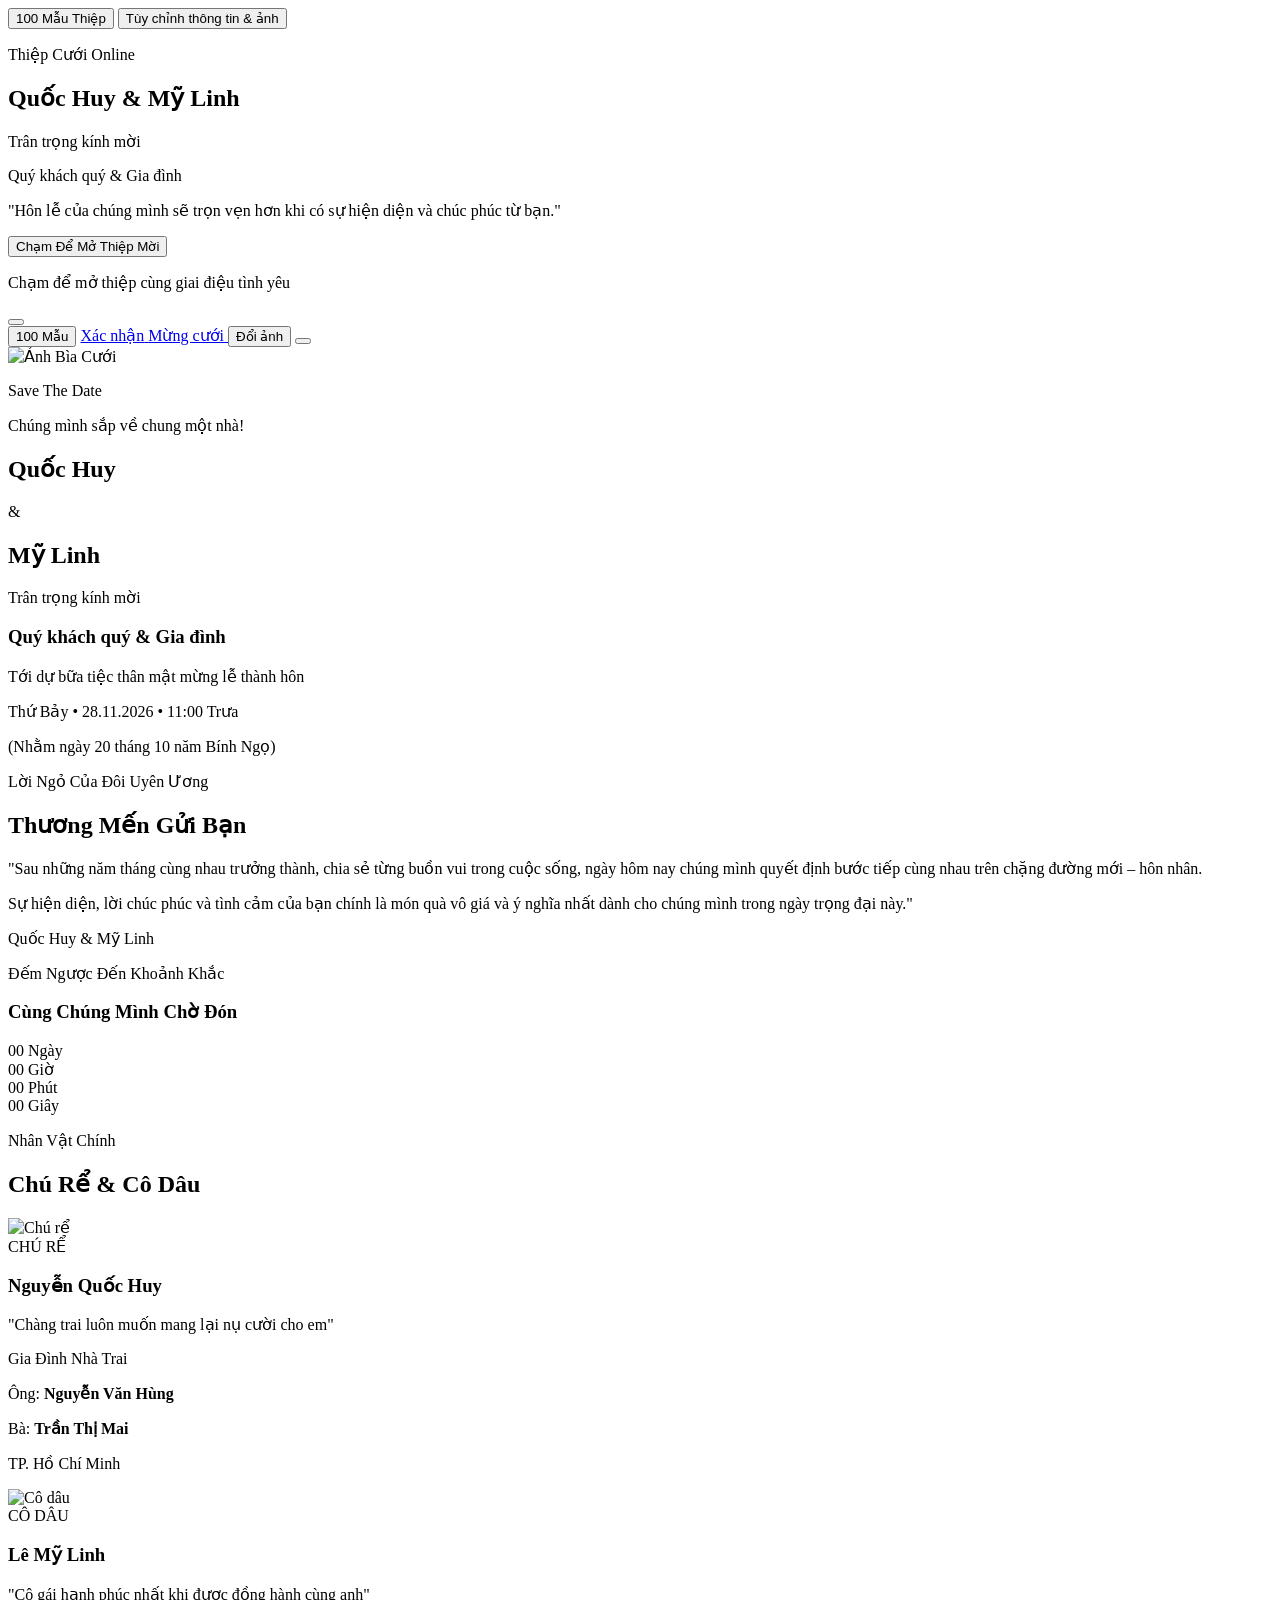
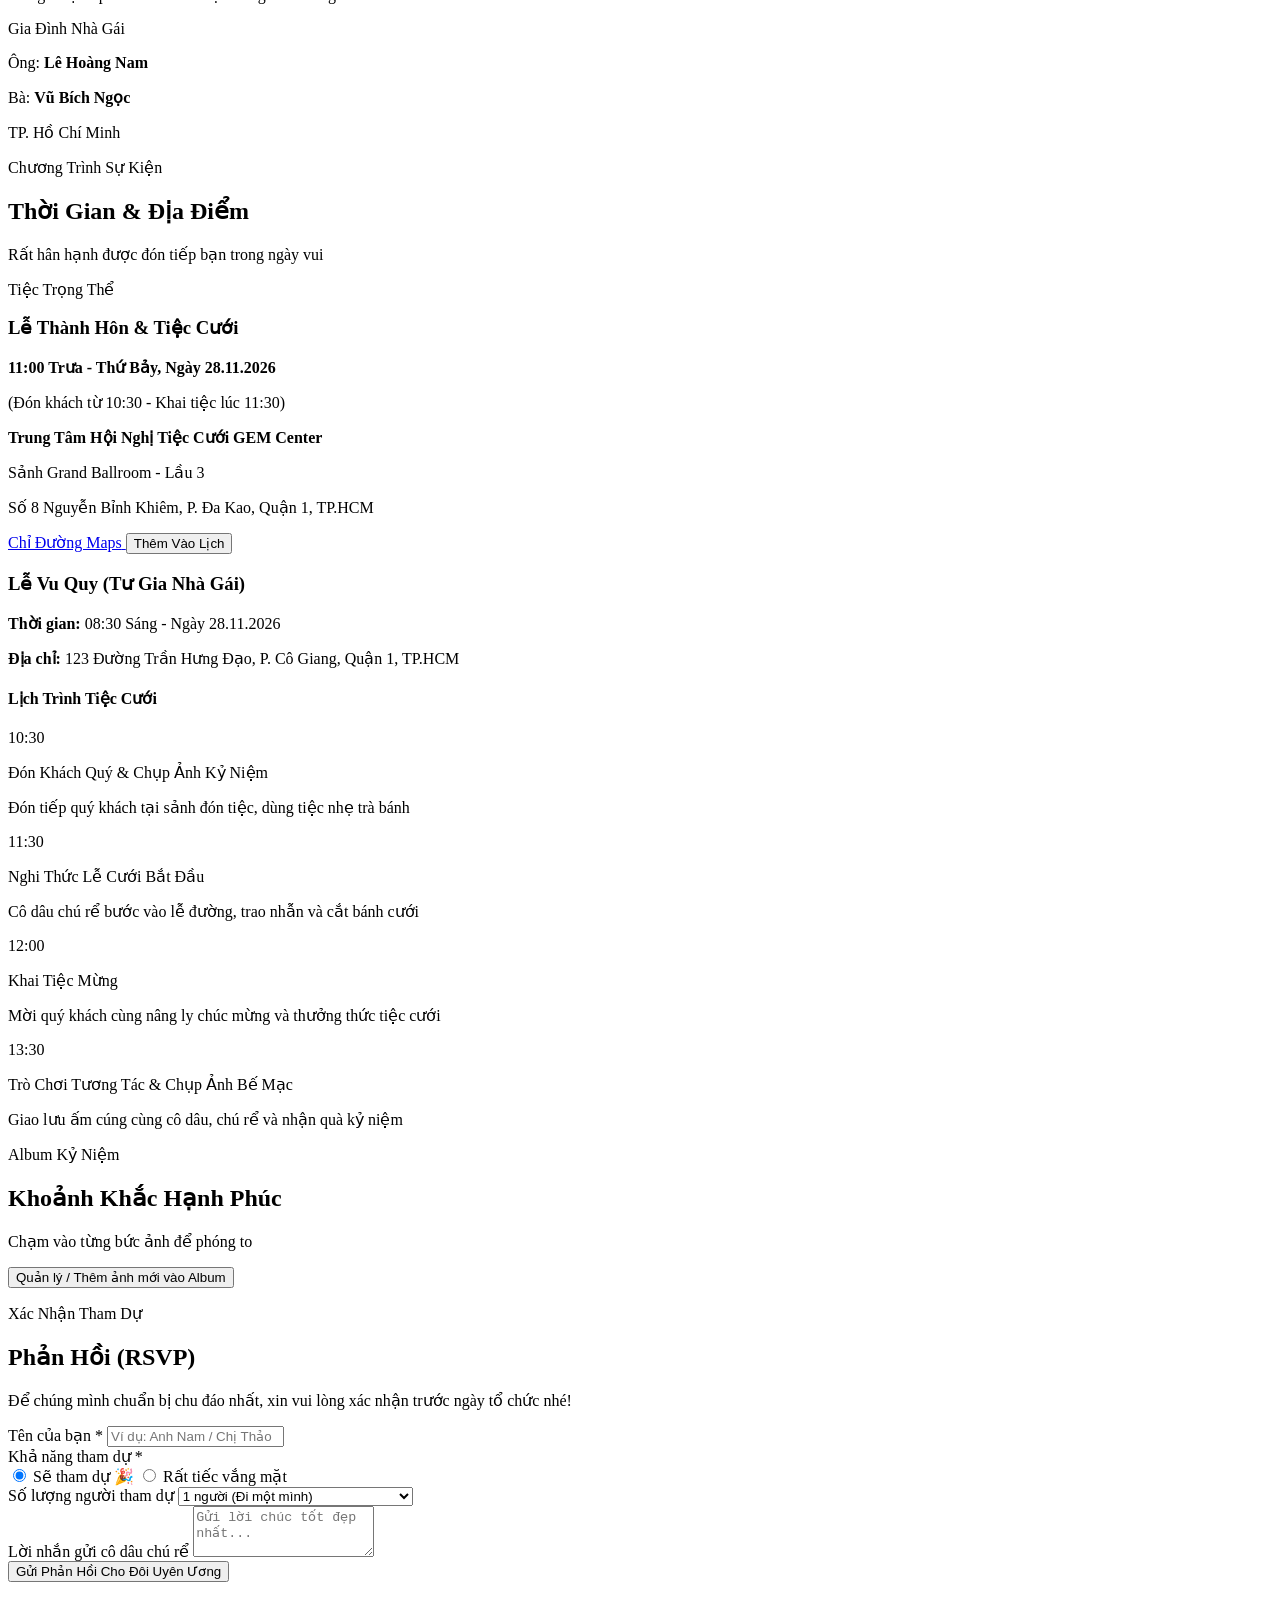
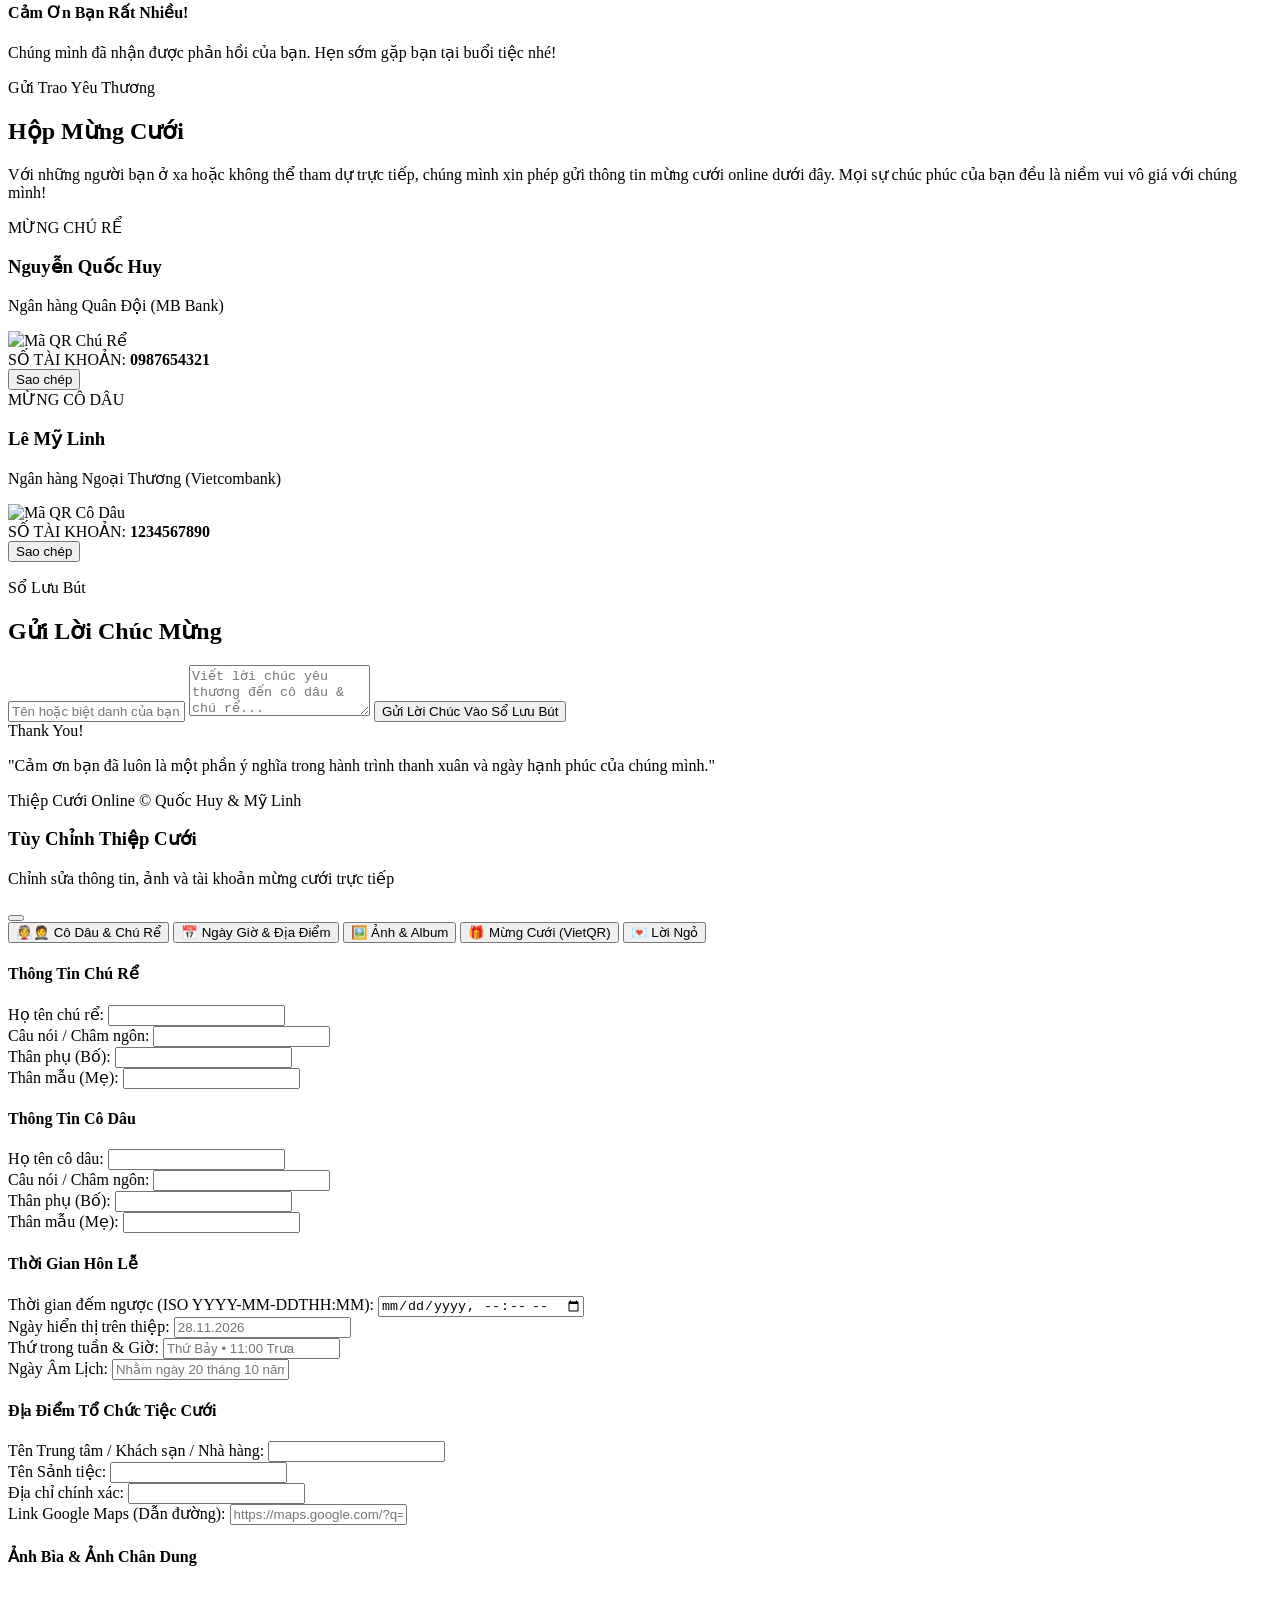
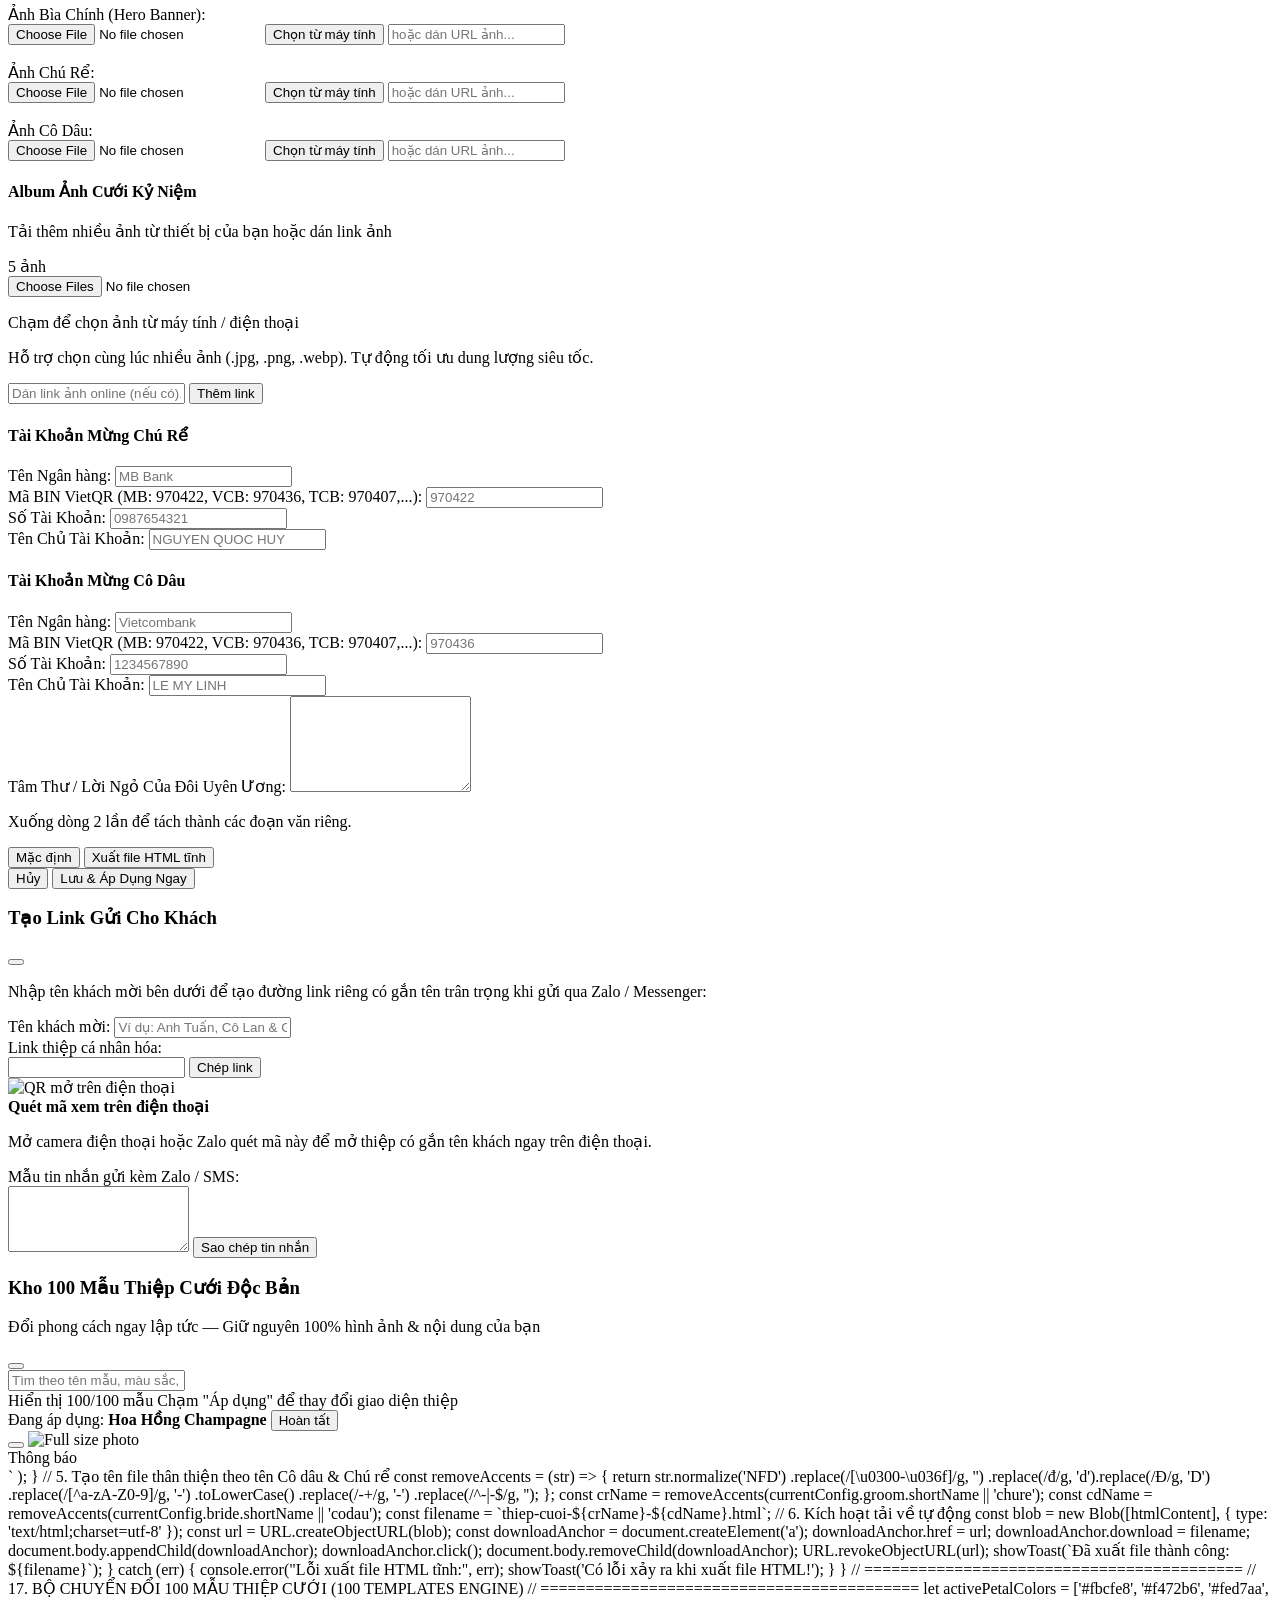
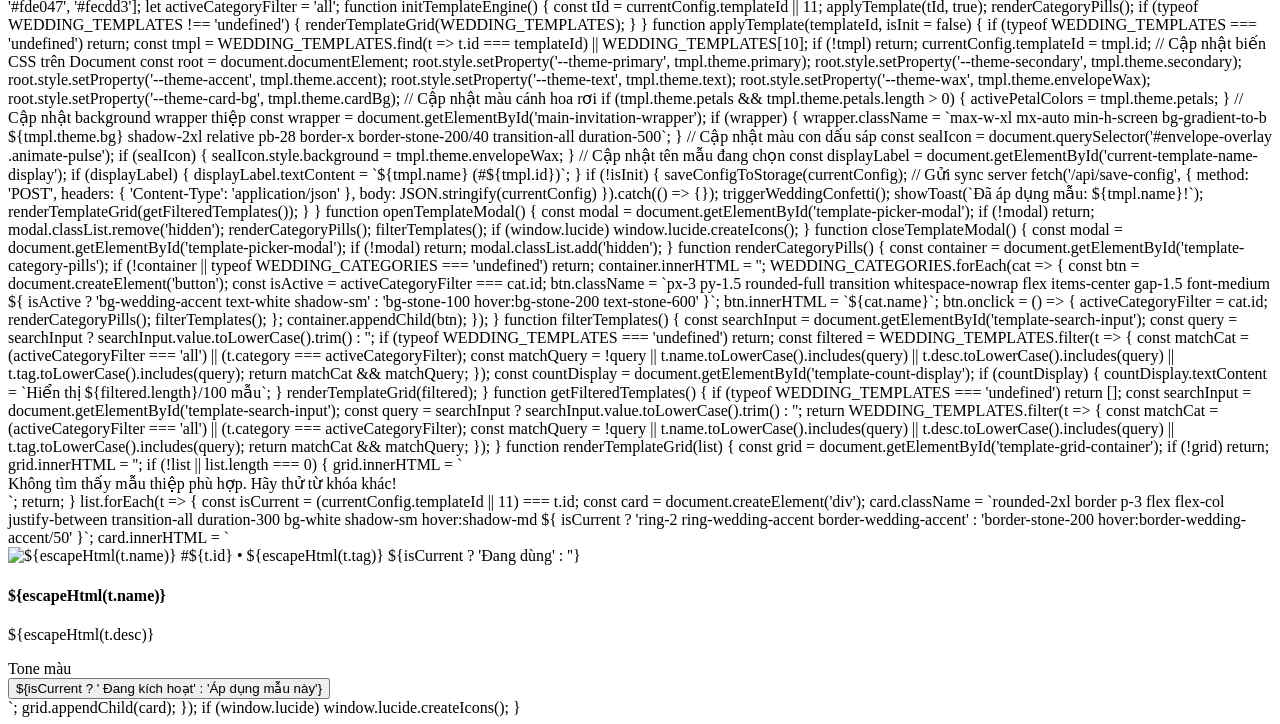
==== thiep-cuoi.html @ dc8b57ca "feat: Kho 100 mau thiep cuoi web tuong tac tuy chinh van ban hinh anh va VietQR" ====
<!DOCTYPE html>
<html lang="vi">
<head>
  <meta charset="UTF-8">
  <meta name="viewport" content="width=device-width, initial-scale=1.0, maximum-scale=1.0, user-scalable=no">
  <title id="page-title">Thiệp Mời Cưới - Quốc Huy & Mỹ Linh</title>
  
  <!-- Open Graph Meta Tags (Hiển thị xem trước khi gửi qua Zalo / Facebook Messenger / iMessage) -->
  <meta property="og:type" content="website">
  <meta property="og:title" id="og-title" content="Thiệp Mời Cưới: Quốc Huy & Mỹ Linh 💍">
  <meta property="og:description" id="og-desc" content="Trân trọng kính mời bạn đến chung vui cùng gia đình chúng mình. Sự hiện diện của bạn là niềm vinh hạnh lớn nhất của chúng mình!">
  <meta property="og:image" id="og-img" content="https://images.unsplash.com/photo-1519741497674-611481863552?auto=format&fit=crop&w=1200&q=80">
  <meta name="theme-color" content="#b97a57">

  <!-- Google Fonts: Playfair Display + Alex Brush + Be Vietnam Pro -->
  <link rel="preconnect" href="https://fonts.googleapis.com">
  <link rel="preconnect" href="https://fonts.gstatic.com" crossorigin>
  <link href="https://fonts.googleapis.com/css2?family=Alex+Brush&family=Be+Vietnam+Pro:wght@300;400;500;600;700&family=Playfair+Display:ital,wght@0,400;0,600;0,700;1,400;1,600&display=swap" rel="stylesheet">
  
  <!-- Tailwind CSS CDN -->
  <script src="https://cdn.tailwindcss.com"></script>
  <!-- Lucide Icons -->
  <script src="https://unpkg.com/lucide@latest"></script>
  <!-- Canvas Confetti -->
  <script src="https://cdn.jsdelivr.net/npm/canvas-confetti@1.6.0/dist/confetti.browser.min.js"></script>

  <!-- Custom CSS -->
  <style>
/* Custom styling for Wedding Invitation Website */

:root {
  --theme-primary: #B87D65;
  --theme-secondary: #D4AF37;
  --theme-accent: #B87D65;
  --theme-text: #3A2E2B;
  --theme-card-bg: #FFFFFF;
  --theme-wax: #B87D65;
}

html {
  scroll-behavior: smooth;
}

/* Biến màu chủ đề động */
.theme-primary-color { color: var(--theme-primary); }
.theme-primary-bg { background-color: var(--theme-primary); }
.theme-primary-border { border-color: var(--theme-primary); }
.theme-accent-bg { background-color: var(--theme-accent); }
.theme-accent-color { color: var(--theme-accent); }
.theme-wax-bg { background-color: var(--theme-wax); }

/* Hiệu ứng xoay đĩa than âm nhạc */
@keyframes spin-slow {
  from {
    transform: rotate(0deg);
  }
  to {
    transform: rotate(360deg);
  }
}

.spin-music {
  animation: spin-slow 4s linear infinite;
}

/* Hiệu ứng zoom nhẹ ảnh Hero */
@keyframes subtleZoom {
  0% {
    transform: scale(1);
  }
  50% {
    transform: scale(1.05);
  }
  100% {
    transform: scale(1);
  }
}

.animate-subtle-zoom {
  animation: subtleZoom 25s ease-in-out infinite alternate;
}

/* Cánh hoa rơi lãng mạn */
.petal {
  position: absolute;
  background-color: #ffd1dc;
  border-radius: 150% 0 150% 0;
  opacity: 0.6;
  pointer-events: none;
  animation: fall linear forwards;
}

@keyframes fall {
  0% {
    top: -10%;
    transform: translateX(0) rotate(0deg);
  }
  100% {
    top: 110%;
    transform: translateX(80px) rotate(360deg);
  }
}

/* Animation mở phong bì thư */
.envelope-opening {
  transform: scale(1.1);
  opacity: 0;
  pointer-events: none;
}

/* Custom scrollbar cho sổ lưu bút và modal */
::-webkit-scrollbar {
  width: 6px;
  height: 6px;
}
::-webkit-scrollbar-track {
  background: rgba(0,0,0,0.03);
  border-radius: 4px;
}
::-webkit-scrollbar-thumb {
  background: rgba(184, 125, 101, 0.4);
  border-radius: 4px;
}
::-webkit-scrollbar-thumb:hover {
  background: rgba(184, 125, 101, 0.8);
}

/* Nút hiệu ứng chạm bấm trên điện thoại */
button, a {
  -webkit-tap-highlight-color: transparent;
}

</style>

  <!-- Kho 100 Mẫu Thiệp Cưới -->
  <script>
// ==========================================================================
// KHO 100 MẪU THIỆP CƯỚI WEB ĐA DẠNG PHONG CÁCH (10 BỘ SƯU TẬP x 10 MẪU)
// ==========================================================================

const WEDDING_CATEGORIES = [
  { id: 'all', name: 'Tất Cả (100 Mẫu)', icon: 'sparkles' },
  { id: 'traditional', name: 'Truyền Thống & Á Đông', icon: 'heart' },
  { id: 'floral', name: 'Hoa Cỏ & Botanical', icon: 'flower-2' },
  { id: 'luxury', name: 'Hoàng Gia & Luxury', icon: 'crown' },
  { id: 'rustic', name: 'Rustic & Vintage', icon: 'feather' },
  { id: 'minimalist', name: 'Tối Giản Hiện Đại', icon: 'layout' },
  { id: 'ocean', name: 'Biển & Mùa Hè', icon: 'waves' },
  { id: 'pastel', name: 'Pastel Dịu Ngọt', icon: 'palette' },
  { id: 'watercolor', name: 'Màu Nước & Hội Họa', icon: 'brush' },
  { id: 'celestial', name: 'Dạ Hội & Ngân Hà', icon: 'moon' },
  { id: 'trendy', name: 'Xu Hướng Gen Z & Retro', icon: 'zap' }
];

const WEDDING_TEMPLATES = [
  // =========================================================================
  // BỘ 1: TRUYỀN THỐNG & Á ĐÔNG (1 - 10)
  // =========================================================================
  {
    id: 1,
    name: "Song Hỷ Cát Tường",
    category: "traditional",
    tag: "Phổ biến",
    desc: "Sắc đỏ son may mắn kết hợp ánh kim chữ Hỷ truyền thống Á Đông.",
    thumb: "https://images.unsplash.com/photo-1583939003579-730e3918a45a?auto=format&fit=crop&w=600&q=80",
    theme: {
      primary: "#B91C1C", secondary: "#D97706", accent: "#DC2626", text: "#450A0A",
      bg: "from-rose-50 via-amber-50 to-red-100", cardBg: "#FFFFFF", envelopeWax: "#B91C1C",
      petals: ["#DC2626", "#F59E0B", "#FCA5A5", "#FEF3C7"]
    }
  },
  {
    id: 2,
    name: "Long Phụng Hòa Minh",
    category: "traditional",
    tag: "Trang trọng",
    desc: "Họa tiết rồng phượng sum vầy trên nền lụa đỏ thắm quyền quý.",
    thumb: "https://images.unsplash.com/photo-1519741497674-611481863552?auto=format&fit=crop&w=600&q=80",
    theme: {
      primary: "#991B1B", secondary: "#B45309", accent: "#B91C1C", text: "#3B0707",
      bg: "from-red-50 via-orange-50 to-rose-100", cardBg: "#FFFDF9", envelopeWax: "#991B1B",
      petals: ["#991B1B", "#D97706", "#FEE2E2"]
    }
  },
  {
    id: 3,
    name: "Gốm Sứ Hoa Lam",
    category: "traditional",
    tag: "Thanh tao",
    desc: "Cảm hứng gốm hoa lam men sứ cổ truyền Việt Nam thanh lịch.",
    thumb: "https://images.unsplash.com/photo-1511285560929-80b456fea0bc?auto=format&fit=crop&w=600&q=80",
    theme: {
      primary: "#1D4ED8", secondary: "#3B82F6", accent: "#2563EB", text: "#1E293B",
      bg: "from-blue-50 via-slate-50 to-sky-100", cardBg: "#FFFFFF", envelopeWax: "#1D4ED8",
      petals: ["#60A5FA", "#93C5FD", "#DBEAFE", "#E2E8F0"]
    }
  },
  {
    id: 4,
    name: "Sen Hồng Cung Đình",
    category: "traditional",
    tag: "Duyên dáng",
    desc: "Hương sắc hoa sen thanh tao đại diện cho tình yêu son sắt trăm năm.",
    thumb: "https://images.unsplash.com/photo-1544077960-604201fe74bc?auto=format&fit=crop&w=600&q=80",
    theme: {
      primary: "#BE185D", secondary: "#059669", accent: "#DB2777", text: "#500724",
      bg: "from-pink-50 via-emerald-50/20 to-rose-100", cardBg: "#FFFFFF", envelopeWax: "#BE185D",
      petals: ["#F472B6", "#A7F3D0", "#FBCFE8"]
    }
  },
  {
    id: 5,
    name: "Thêu Tay Hoàng Triều",
    category: "traditional",
    tag: "Quý phái",
    desc: "Chi tiết hoa văn thêu chỉ vàng óng ánh trên gấm lụa cao cấp.",
    thumb: "https://images.unsplash.com/photo-1520854221256-17451cc331bf?auto=format&fit=crop&w=600&q=80",
    theme: {
      primary: "#854D0E", secondary: "#CA8A04", accent: "#A16207", text: "#422006",
      bg: "from-amber-50 via-yellow-50/50 to-stone-100", cardBg: "#FFFEFA", envelopeWax: "#CA8A04",
      petals: ["#FBBF24", "#FDE68A", "#D97706"]
    }
  },
  {
    id: 6,
    name: "Đèn Lồng Phố Hội",
    category: "traditional",
    tag: "Ấm cúng",
    desc: "Không gian cổ kính lãng mạn như đêm rằm phố cổ Hội An.",
    thumb: "https://images.unsplash.com/photo-1517457373958-b7bdd4587205?auto=format&fit=crop&w=600&q=80",
    theme: {
      primary: "#C2410C", secondary: "#D97706", accent: "#EA580C", text: "#431407",
      bg: "from-amber-50 via-orange-50 to-stone-100", cardBg: "#FFFFFF", envelopeWax: "#EA580C",
      petals: ["#FB923C", "#FBBF24", "#FED7AA"]
    }
  },
  {
    id: 7,
    name: "Trầu Cau Đượm Tình",
    category: "traditional",
    tag: "Ý nghĩa",
    desc: "Biểu tượng trầu cau gắn kết trăm năm tình nghĩa vợ chồng.",
    thumb: "https://images.unsplash.com/photo-1522673607200-164d1b6ce486?auto=format&fit=crop&w=600&q=80",
    theme: {
      primary: "#15803D", secondary: "#B91C1C", accent: "#16A34A", text: "#14532D",
      bg: "from-emerald-50 via-stone-50 to-rose-50", cardBg: "#FFFFFF", envelopeWax: "#B91C1C",
      petals: ["#86EFAC", "#FCA5A5", "#BBF7D0"]
    }
  },
  {
    id: 8,
    name: "Thư Pháp Á Đông",
    category: "traditional",
    tag: "Tao nhã",
    desc: "Nét mực thư pháp thanh thoát lưu giữ nguyện ước ước bách niên giai lão.",
    thumb: "https://images.unsplash.com/photo-1529636798458-92182e662485?auto=format&fit=crop&w=600&q=80",
    theme: {
      primary: "#262626", secondary: "#B91C1C", accent: "#171717", text: "#171717",
      bg: "from-stone-100 via-stone-50 to-amber-50/40", cardBg: "#FAF8F5", envelopeWax: "#991B1B",
      petals: ["#F87171", "#D4D4D8", "#FCA5A5"]
    }
  },
  {
    id: 9,
    name: "Gấm Hoa Cát Tường",
    category: "traditional",
    tag: "Sang trọng",
    desc: "Màu gấm đỏ phối ánh vàng hoàng gia rực rỡ và đầm ấm.",
    thumb: "https://images.unsplash.com/photo-1532712938310-34cb3982ef74?auto=format&fit=crop&w=600&q=80",
    theme: {
      primary: "#7F1D1D", secondary: "#D97706", accent: "#991B1B", text: "#3B0707",
      bg: "from-rose-50 via-amber-50 to-red-100", cardBg: "#FFFDFB", envelopeWax: "#7F1D1D",
      petals: ["#EF4444", "#F59E0B", "#FEE2E2"]
    }
  },
  {
    id: 10,
    name: "Áo Dài Thục Nữ",
    category: "traditional",
    tag: "Dịu dàng",
    desc: "Họa tiết nụ hoa e ấp gợi nét duyên dáng tà áo dài ngày cưới.",
    thumb: "https://images.unsplash.com/photo-1546804784-896d0dca3805?auto=format&fit=crop&w=600&q=80",
    theme: {
      primary: "#A21CAF", secondary: "#E11D48", accent: "#C026D3", text: "#4A044E",
      bg: "from-fuchsia-50 via-rose-50 to-pink-100", cardBg: "#FFFFFF", envelopeWax: "#C026D3",
      petals: ["#E879F9", "#FDA4AF", "#F5D0FE"]
    }
  },

  // =========================================================================
  // BỘ 2: HOA CỎ & BOTANICAL (11 - 20)
  // =========================================================================
  {
    id: 11,
    name: "Hoa Hồng Champagne",
    category: "floral",
    tag: "Lãng mạn",
    desc: "Sắc hoa hồng pastel và màu rượu champagne ấm áp dịu dàng.",
    thumb: "https://images.unsplash.com/photo-1519741497674-611481863552?auto=format&fit=crop&w=600&q=80",
    theme: {
      primary: "#B87D65", secondary: "#D4AF37", accent: "#9D5C43", text: "#3A2E2B",
      bg: "from-[#FAF7F2] via-[#F3ECE3] to-[#EBD8D0]", cardBg: "#FAF7F2", envelopeWax: "#B87D65",
      petals: ["#FBCFE8", "#FED7AA", "#FDE047"]
    }
  },
  {
    id: 12,
    name: "Bạch Đàn & Khu Vườn Xanh",
    category: "floral",
    tag: "Tươi mát",
    desc: "Lá bạch đàn tươi mát phối hoa trắng mang hơi thở thiên nhiên thuần khiết.",
    thumb: "https://images.unsplash.com/photo-1465495976277-4387d4b0b4c6?auto=format&fit=crop&w=600&q=80",
    theme: {
      primary: "#047857", secondary: "#10B981", accent: "#059669", text: "#064E3B",
      bg: "from-emerald-50 via-stone-50 to-green-100", cardBg: "#FFFFFF", envelopeWax: "#047857",
      petals: ["#A7F3D0", "#D1FAE5", "#E2E8F0"]
    }
  },
  {
    id: 13,
    name: "Mộc Lan Tinh Khôi",
    category: "floral",
    tag: "Thanh khiết",
    desc: "Cành hoa mộc lan trắng nở rộ biểu tượng cho tình yêu chân thành.",
    thumb: "https://images.unsplash.com/photo-1511285560929-80b456fea0bc?auto=format&fit=crop&w=600&q=80",
    theme: {
      primary: "#475569", secondary: "#94A3B8", accent: "#334155", text: "#1E293B",
      bg: "from-slate-50 via-stone-50 to-zinc-100", cardBg: "#FFFFFF", envelopeWax: "#64748B",
      petals: ["#F1F5F9", "#CBD5E1", "#E2E8F0"]
    }
  },
  {
    id: 14,
    name: "Cẩm Tú Cầu Xanh Lam",
    category: "floral",
    tag: "Dịu dàng",
    desc: "Đóa cẩm tú cầu xanh ngắt dệt nên câu chuyện tình bình yên.",
    thumb: "https://images.unsplash.com/photo-1523438885200-e635ba2c371e?auto=format&fit=crop&w=600&q=80",
    theme: {
      primary: "#0284C7", secondary: "#38BDF8", accent: "#0369A1", text: "#0C4A6E",
      bg: "from-sky-50 via-slate-50 to-cyan-100", cardBg: "#FFFFFF", envelopeWax: "#0284C7",
      petals: ["#7DD3FC", "#BAE6FD", "#E0F2FE"]
    }
  },
  {
    id: 15,
    name: "Hướng Dương Rực Rỡ",
    category: "floral",
    tag: "Ngập tràn nắng",
    desc: "Ánh hoa hướng dương vàng ấm áp hướng trọn trái tim về nhau.",
    thumb: "https://images.unsplash.com/photo-1597848212624-a19eb35e2651?auto=format&fit=crop&w=600&q=80",
    theme: {
      primary: "#D97706", secondary: "#F59E0B", accent: "#B45309", text: "#451A03",
      bg: "from-amber-50 via-yellow-50 to-orange-100", cardBg: "#FFFDF7", envelopeWax: "#D97706",
      petals: ["#FCD34D", "#FDE68A", "#FBBF24"]
    }
  },
  {
    id: 16,
    name: "Cành Ô Liu Hy Lạp",
    category: "floral",
    tag: "Thần thoại",
    desc: "Lá ô liu mang lời chúc bình an, trường tồn và hạnh phúc viên mãn.",
    thumb: "https://images.unsplash.com/photo-1515934751635-c81c6bc9a2d8?auto=format&fit=crop&w=600&q=80",
    theme: {
      primary: "#3F6212", secondary: "#65A30D", accent: "#4D7C0F", text: "#1A2E05",
      bg: "from-lime-50/70 via-stone-50 to-amber-50/40", cardBg: "#FFFFFF", envelopeWax: "#4D7C0F",
      petals: ["#BEF264", "#D9F99D", "#E2E8F0"]
    }
  },
  {
    id: 17,
    name: "Oải Hương Provence",
    category: "floral",
    tag: "Thơ mộng",
    desc: "Cánh đồng lavender tím biếc của nước Pháp ngọt ngào và thủy chung.",
    thumb: "https://images.unsplash.com/photo-1508615039623-a25605d2b022?auto=format&fit=crop&w=600&q=80",
    theme: {
      primary: "#7E22CE", secondary: "#A855F7", accent: "#6B21A8", text: "#3B0764",
      bg: "from-purple-50 via-fuchsia-50/30 to-violet-100", cardBg: "#FFFFFF", envelopeWax: "#7E22CE",
      petals: ["#D8B4FE", "#E9D5FF", "#C084FC"]
    }
  },
  {
    id: 18,
    name: "Anh Đào Tokyo",
    category: "floral",
    tag: "Thanh xuân",
    desc: "Cánh hoa sakura rơi khẽ khàng trong ngày hạnh phúc đẹp nhất.",
    thumb: "https://images.unsplash.com/photo-1522383225653-ed111181a951?auto=format&fit=crop&w=600&q=80",
    theme: {
      primary: "#DB2777", secondary: "#F472B6", accent: "#BE185D", text: "#500724",
      bg: "from-pink-50 via-rose-50/40 to-pink-100", cardBg: "#FFFFFF", envelopeWax: "#DB2777",
      petals: ["#F472B6", "#FBCFE8", "#FDF2F8"]
    }
  },
  {
    id: 19,
    name: "Dã Quỳ Cao Nguyên",
    category: "floral",
    tag: "Phóng khoáng",
    desc: "Sắc vàng dã quỳ hoang dã ấm áp như tình yêu rực rỡ nơi phố núi.",
    thumb: "https://images.unsplash.com/photo-1509316975850-ff9c5deb0cd9?auto=format&fit=crop&w=600&q=80",
    theme: {
      primary: "#CA8A04", secondary: "#EAB308", accent: "#A16207", text: "#422006",
      bg: "from-yellow-50 via-amber-50/40 to-stone-100", cardBg: "#FFFDF5", envelopeWax: "#CA8A04",
      petals: ["#FDE047", "#FEF08A", "#FED7AA"]
    }
  },
  {
    id: 20,
    name: "Tulip Hà Lan Tinh Tế",
    category: "floral",
    tag: "Cao nhã",
    desc: "Những cánh hoa tulip vươn mình tượng trưng cho tình yêu hoàn hảo.",
    thumb: "https://images.unsplash.com/photo-1520763185298-1b434c919102?auto=format&fit=crop&w=600&q=80",
    theme: {
      primary: "#E11D48", secondary: "#FB7185", accent: "#BE123C", text: "#4C0519",
      bg: "from-rose-50 via-red-50/30 to-rose-100", cardBg: "#FFFFFF", envelopeWax: "#E11D48",
      petals: ["#FDA4AF", "#FECDD3", "#FEE2E2"]
    }
  },

  // =========================================================================
  // BỘ 3: HOÀNG GIA & LUXURY (21 - 30)
  // =========================================================================
  {
    id: 21,
    name: "Hoàng Gia Gold Foil",
    category: "luxury",
    tag: "Đẳng cấp",
    desc: "Ánh vàng kim 24K dát viền lộng lẫy và quyền lực đỉnh cao.",
    thumb: "https://images.unsplash.com/photo-1519741497674-611481863552?auto=format&fit=crop&w=600&q=80",
    theme: {
      primary: "#B45309", secondary: "#D97706", accent: "#92400E", text: "#291605",
      bg: "from-stone-900 via-stone-800 to-amber-950", cardBg: "#1C1917", envelopeWax: "#D97706",
      petals: ["#FCD34D", "#F59E0B", "#D97706"], isDark: true
    }
  },
  {
    id: 22,
    name: "Nhung Đỏ Burgundy",
    category: "luxury",
    tag: "Quyến rũ",
    desc: "Sắc đỏ rượu vang nhung mịn mang đến tiệc cưới ấm cúng và quý phái.",
    thumb: "https://images.unsplash.com/photo-1507003211169-0a1dd7228f2d?auto=format&fit=crop&w=600&q=80",
    theme: {
      primary: "#881337", secondary: "#BE123C", accent: "#4C0519", text: "#3B0716",
      bg: "from-rose-50 via-stone-100 to-red-100", cardBg: "#FFFFFF", envelopeWax: "#881337",
      petals: ["#BE123C", "#E11D48", "#FECDD3"]
    }
  },
  {
    id: 23,
    name: "Kim Cương Sapphire",
    category: "luxury",
    tag: "Xa hoa",
    desc: "Sắc xanh ngọc sapphire quý hiếm tôn vinh lời thề ước vĩnh cửu.",
    thumb: "https://images.unsplash.com/photo-1534528741775-53994a69daeb?auto=format&fit=crop&w=600&q=80",
    theme: {
      primary: "#1E3A8A", secondary: "#3B82F6", accent: "#172554", text: "#0F172A",
      bg: "from-blue-50 via-slate-50 to-indigo-100", cardBg: "#FFFFFF", envelopeWax: "#1E3A8A",
      petals: ["#93C5FD", "#BFDBFE", "#60A5FA"]
    }
  },
  {
    id: 24,
    name: "Đêm Tiệc Emerald",
    category: "luxury",
    tag: "Thời thượng",
    desc: "Màu xanh ngọc lục bảo huyền bí phối ánh kim sa lung linh.",
    thumb: "https://images.unsplash.com/photo-1511285560929-80b456fea0bc?auto=format&fit=crop&w=600&q=80",
    theme: {
      primary: "#065F46", secondary: "#10B981", accent: "#064E3B", text: "#022C22",
      bg: "from-emerald-50 via-stone-50 to-teal-100", cardBg: "#FFFFFF", envelopeWax: "#065F46",
      petals: ["#6EE7B7", "#A7F3D0", "#D1FAE5"]
    }
  },
  {
    id: 25,
    name: "Bạch Kim Hoàng Gia",
    category: "luxury",
    tag: "Hiện đại",
    desc: "Sắc trắng bạc bạch kim tinh xảo cho cặp đôi yêu thích sự thanh tao.",
    thumb: "https://images.unsplash.com/photo-1519741497674-611481863552?auto=format&fit=crop&w=600&q=80",
    theme: {
      primary: "#475569", secondary: "#94A3B8", accent: "#334155", text: "#0F172A",
      bg: "from-slate-100 via-stone-100 to-zinc-200", cardBg: "#FFFFFF", envelopeWax: "#475569",
      petals: ["#CBD5E1", "#E2E8F0", "#F1F5F9"]
    }
  },
  {
    id: 26,
    name: "Cung Điện Versailles",
    category: "luxury",
    tag: "Cổ tích",
    desc: "Lộng lẫy và hoa lệ như đám cưới quý tộc phương Tây trong lâu đài.",
    thumb: "https://images.unsplash.com/photo-1544077960-604201fe74bc?auto=format&fit=crop&w=600&q=80",
    theme: {
      primary: "#9A3412", secondary: "#D97706", accent: "#7C2D12", text: "#431407",
      bg: "from-amber-50 via-orange-50/50 to-stone-100", cardBg: "#FFFCF5", envelopeWax: "#D97706",
      petals: ["#FBBF24", "#FCD34D", "#FED7AA"]
    }
  },
  {
    id: 27,
    name: "Thủy Tinh Pha Lê",
    category: "luxury",
    tag: "Lấp lánh",
    desc: "Hiệu ứng phản chiếu ánh sáng pha lê trong suốt tựa pha lê tình yêu.",
    thumb: "https://images.unsplash.com/photo-1520854221256-17451cc331bf?auto=format&fit=crop&w=600&q=80",
    theme: {
      primary: "#0E7490", secondary: "#22D3EE", accent: "#155E75", text: "#164E63",
      bg: "from-cyan-50 via-slate-50 to-sky-100", cardBg: "#FFFFFF", envelopeWax: "#0E7490",
      petals: ["#A5F3FC", "#CFFAFE", "#E0F2FE"]
    }
  },
  {
    id: 28,
    name: "Tơ Lụa Champagne",
    category: "luxury",
    tag: "Mềm mại",
    desc: "Nếp lụa satin màu sâm panh mềm mại và ngọt ngào.",
    thumb: "https://images.unsplash.com/photo-1517457373958-b7bdd4587205?auto=format&fit=crop&w=600&q=80",
    theme: {
      primary: "#A16207", secondary: "#EAB308", accent: "#854D0E", text: "#3B2206",
      bg: "from-amber-50/80 via-stone-50 to-yellow-100", cardBg: "#FFFEF7", envelopeWax: "#A16207",
      petals: ["#FDE047", "#FEF08A", "#FDF4E3"]
    }
  },
  {
    id: 29,
    name: "Vương Miện Ánh Kim",
    category: "luxury",
    tag: "Vương giả",
    desc: "Đường viền vương miện lấp lánh biểu tượng nàng công chúa và chàng hoàng tử.",
    thumb: "https://images.unsplash.com/photo-1522673607200-164d1b6ce486?auto=format&fit=crop&w=600&q=80",
    theme: {
      primary: "#B45309", secondary: "#F59E0B", accent: "#92400E", text: "#451A03",
      bg: "from-amber-50 via-stone-50 to-orange-100", cardBg: "#FFFFFF", envelopeWax: "#B45309",
      petals: ["#FCD34D", "#FDE68A", "#F59E0B"]
    }
  },
  {
    id: 30,
    name: "Dạ Khúc Thính Phòng",
    category: "luxury",
    tag: "Nghệ thuật",
    desc: "Giai điệu du dương của tiệc cưới thính phòng sang trọng và lắng đọng.",
    thumb: "https://images.unsplash.com/photo-1529636798458-92182e662485?auto=format&fit=crop&w=600&q=80",
    theme: {
      primary: "#334155", secondary: "#D4AF37", accent: "#1E293B", text: "#0F172A",
      bg: "from-slate-100 via-stone-100 to-amber-50/50", cardBg: "#FFFFFF", envelopeWax: "#D4AF37",
      petals: ["#FCD34D", "#CBD5E1", "#E2E8F0"]
    }
  },

  // =========================================================================
  // BỘ 4: RUSTIC & VINTAGE (31 - 40)
  // =========================================================================
  {
    id: 31,
    name: "Giấy Kraft Mộc Mạc",
    category: "rustic",
    tag: "Mộc",
    desc: "Màu giấy nâu kraft vintage thắt nơ thừng giản dị và chân thành.",
    thumb: "https://images.unsplash.com/photo-1532712938310-34cb3982ef74?auto=format&fit=crop&w=600&q=80",
    theme: {
      primary: "#854D0E", secondary: "#A16207", accent: "#713F12", text: "#3B2206",
      bg: "from-[#F3ECE3] via-[#E8DEC8] to-[#D9CCA8]", cardBg: "#FBF7F0", envelopeWax: "#854D0E",
      petals: ["#D4B89B", "#C2A385", "#E8D8C3"]
    }
  },
  {
    id: 32,
    name: "Gỗ Thông Trầm Mặc",
    category: "rustic",
    tag: "Ấm cúng",
    desc: "Vân gỗ thông ấm áp hòa cùng hương thơm của núi rừng Đà Lạt.",
    thumb: "https://images.unsplash.com/photo-1546804784-896d0dca3805?auto=format&fit=crop&w=600&q=80",
    theme: {
      primary: "#78350F", secondary: "#B45309", accent: "#451A03", text: "#291605",
      bg: "from-stone-100 via-amber-50 to-orange-100", cardBg: "#FAF6F0", envelopeWax: "#78350F",
      petals: ["#B45309", "#D97706", "#FDE68A"]
    }
  },
  {
    id: 33,
    name: "Bohemian Tự Do",
    category: "rustic",
    tag: "Phóng khoáng",
    desc: "Họa tiết ren đan macrame và lông vũ bay bổng phong cách du mục boho.",
    thumb: "https://images.unsplash.com/photo-1519741497674-611481863552?auto=format&fit=crop&w=600&q=80",
    theme: {
      primary: "#9A3412", secondary: "#EA580C", accent: "#7C2D12", text: "#431407",
      bg: "from-orange-50 via-stone-100 to-amber-100", cardBg: "#FFFDF9", envelopeWax: "#9A3412",
      petals: ["#FB923C", "#FED7AA", "#FBBF24"]
    }
  },
  {
    id: 34,
    name: "Đèn Dây Fairy Lights",
    category: "rustic",
    tag: "Lung linh",
    desc: "Khu vườn cổ tích lung linh ánh đèn vàng trong đêm tiệc cưới ngoài trời.",
    thumb: "https://images.unsplash.com/photo-1511285560929-80b456fea0bc?auto=format&fit=crop&w=600&q=80",
    theme: {
      primary: "#D97706", secondary: "#F59E0B", accent: "#B45309", text: "#1C1917",
      bg: "from-stone-900 via-zinc-800 to-amber-950", cardBg: "#292524", envelopeWax: "#F59E0B",
      petals: ["#FDE047", "#FBBF24", "#F59E0B"], isDark: true
    }
  },
  {
    id: 35,
    name: "Lá Khô Mùa Thu",
    category: "rustic",
    tag: "Trầm ấm",
    desc: "Sắc lá phong vàng cam rực rỡ của mùa thu dịu ngọt tình yêu chín muồi.",
    thumb: "https://images.unsplash.com/photo-1523438885200-e635ba2c371e?auto=format&fit=crop&w=600&q=80",
    theme: {
      primary: "#C2410C", secondary: "#EA580C", accent: "#9A3412", text: "#431407",
      bg: "from-amber-50 via-orange-50 to-stone-100", cardBg: "#FFFDF9", envelopeWax: "#C2410C",
      petals: ["#F97316", "#FBBF24", "#EA580C"]
    }
  },
  {
    id: 36,
    name: "Cỏ Đuôi Phụng Pampas",
    category: "rustic",
    tag: "Trendy",
    desc: "Cành cỏ lau pampas bồng bềnh đậm chất lễ cưới sân vườn hiện đại.",
    thumb: "https://images.unsplash.com/photo-1597848212624-a19eb35e2651?auto=format&fit=crop&w=600&q=80",
    theme: {
      primary: "#A16207", secondary: "#CA8A04", accent: "#713F12", text: "#3B2206",
      bg: "from-[#F7F4EF] via-[#EFE8DC] to-[#E5DAC6]", cardBg: "#FFFEFC", envelopeWax: "#A16207",
      petals: ["#E6D7C3", "#D2C1A8", "#F3EDE2"]
    }
  },
  {
    id: 37,
    name: "Lều Trại Du Mục Glamping",
    category: "rustic",
    tag: "Độc lạ",
    desc: "Trải nghiệm tiệc cưới lều trại ngoài trời gần gũi với mây trời.",
    thumb: "https://images.unsplash.com/photo-1515934751635-c81c6bc9a2d8?auto=format&fit=crop&w=600&q=80",
    theme: {
      primary: "#4D7C0F", secondary: "#84CC16", accent: "#3F6212", text: "#1A2E05",
      bg: "from-stone-100 via-lime-50/50 to-amber-50", cardBg: "#FFFFFF", envelopeWax: "#4D7C0F",
      petals: ["#A3E635", "#D9F99D", "#CBD5E1"]
    }
  },
  {
    id: 38,
    name: "Hơi Thở Cổ Điển 1980s",
    category: "rustic",
    tag: "Hoài niệm",
    desc: "Phong cách bưu thiếp tem thư thập niên 80 hoài cổ và lãng mạn.",
    thumb: "https://images.unsplash.com/photo-1508615039623-a25605d2b022?auto=format&fit=crop&w=600&q=80",
    theme: {
      primary: "#7C2D12", secondary: "#9A3412", accent: "#431407", text: "#271206",
      bg: "from-amber-50 via-stone-100 to-orange-100", cardBg: "#FAF5ED", envelopeWax: "#7C2D12",
      petals: ["#EA580C", "#D97706", "#FDE68A"]
    }
  },
  {
    id: 39,
    name: "Khí Cầu Bay Lượn",
    category: "rustic",
    tag: "Bay bổng",
    desc: "Hành trình tình yêu cùng nhau ngắm nhìn thế giới từ trên cao.",
    thumb: "https://images.unsplash.com/photo-1522383225653-ed111181a951?auto=format&fit=crop&w=600&q=80",
    theme: {
      primary: "#0369A1", secondary: "#38BDF8", accent: "#075985", text: "#082F49",
      bg: "from-sky-50 via-stone-50 to-amber-50", cardBg: "#FFFFFF", envelopeWax: "#0369A1",
      petals: ["#7DD3FC", "#FED7AA", "#BAE6FD"]
    }
  },
  {
    id: 40,
    name: "Hoa Dại Đồng Nội",
    category: "rustic",
    tag: "Hồn nhiên",
    desc: "Những đóa hoa dại nhỏ xinh nở rộ trên thảo nguyên xanh ngát.",
    thumb: "https://images.unsplash.com/photo-1509316975850-ff9c5deb0cd9?auto=format&fit=crop&w=600&q=80",
    theme: {
      primary: "#15803D", secondary: "#EAB308", accent: "#16A34A", text: "#14532D",
      bg: "from-emerald-50 via-yellow-50/40 to-stone-100", cardBg: "#FFFFFF", envelopeWax: "#15803D",
      petals: ["#86EFAC", "#FDE047", "#FBCFE8"]
    }
  },

  // =========================================================================
  // BỘ 5: TỐI GIẢN HIỆN ĐẠI (MINIMALIST) (41 - 50)
  // =========================================================================
  {
    id: 41,
    name: "Trắng Đen Monochrome",
    category: "minimalist",
    tag: "Tối giản",
    desc: "Sự tương phản kinh điển không bao giờ lỗi thời giữa trắng và đen.",
    thumb: "https://images.unsplash.com/photo-1520763185298-1b434c919102?auto=format&fit=crop&w=600&q=80",
    theme: {
      primary: "#0A0A0A", secondary: "#525252", accent: "#171717", text: "#0A0A0A",
      bg: "from-stone-50 via-neutral-100 to-stone-200", cardBg: "#FFFFFF", envelopeWax: "#171717",
      petals: ["#A3A3A3", "#D4D4D4", "#E5E5E5"]
    }
  },
  {
    id: 42,
    name: "Nét Vẽ Line Art",
    category: "minimalist",
    tag: "Nghệ thuật",
    desc: "Những đường nét vẽ tay mộc mạc phác họa chân dung hai người.",
    thumb: "https://images.unsplash.com/photo-1507003211169-0a1dd7228f2d?auto=format&fit=crop&w=600&q=80",
    theme: {
      primary: "#44403C", secondary: "#78716C", accent: "#292524", text: "#1C1917",
      bg: "from-stone-50 via-stone-100 to-amber-50/30", cardBg: "#FAFAF9", envelopeWax: "#44403C",
      petals: ["#A8A29E", "#D6D3D1", "#F5F5F4"]
    }
  },
  {
    id: 43,
    name: "Bê Tông & Kính Mờ",
    category: "minimalist",
    tag: "Kiến trúc",
    desc: "Phong cách kiến trúc đương đại vững chãi và tinh tế.",
    thumb: "https://images.unsplash.com/photo-1534528741775-53994a69daeb?auto=format&fit=crop&w=600&q=80",
    theme: {
      primary: "#475569", secondary: "#64748B", accent: "#334155", text: "#0F172A",
      bg: "from-slate-100 via-gray-100 to-zinc-200", cardBg: "#FFFFFF", envelopeWax: "#475569",
      petals: ["#94A3B8", "#CBD5E1", "#E2E8F0"]
    }
  },
  {
    id: 44,
    name: "Typography Đương Đại",
    category: "minimalist",
    tag: "Ấn tượng",
    desc: "Tôn vinh vẻ đẹp của kiểu chữ nghệ thuật và khoảng trống tinh tế.",
    thumb: "https://images.unsplash.com/photo-1511285560929-80b456fea0bc?auto=format&fit=crop&w=600&q=80",
    theme: {
      primary: "#18181B", secondary: "#3F3F46", accent: "#27272A", text: "#09090B",
      bg: "from-zinc-50 via-stone-50 to-neutral-100", cardBg: "#FFFFFF", envelopeWax: "#27272A",
      petals: ["#71717A", "#A1A1AA", "#E4E4E7"]
    }
  },
  {
    id: 45,
    name: "Tối Giản Bắc Âu Nordic",
    category: "minimalist",
    tag: "Scandinavian",
    desc: "Sự ấm cúng Hygge trong không gian sáng thoáng kiểu Bắc Âu.",
    thumb: "https://images.unsplash.com/photo-1519741497674-611481863552?auto=format&fit=crop&w=600&q=80",
    theme: {
      primary: "#065F46", secondary: "#6B7280", accent: "#047857", text: "#1F2937",
      bg: "from-[#F8FAF9] via-[#F1F5F3] to-[#E7EFEA]", cardBg: "#FFFFFF", envelopeWax: "#065F46",
      petals: ["#6EE7B7", "#D1D5DB", "#E5E7EB"]
    }
  },
  {
    id: 46,
    name: "Khối Màu Color Block",
    category: "minimalist",
    tag: "Trẻ trung",
    desc: "Sắp đặt các mảng màu pastel hình học tạo nên nét chấm phá hiện đại.",
    thumb: "https://images.unsplash.com/photo-1544077960-604201fe74bc?auto=format&fit=crop&w=600&q=80",
    theme: {
      primary: "#4338CA", secondary: "#F43F5E", accent: "#3730A3", text: "#1E1B4B",
      bg: "from-indigo-50 via-rose-50 to-amber-50", cardBg: "#FFFFFF", envelopeWax: "#4338CA",
      petals: ["#818CF8", "#FDA4AF", "#FDE68A"]
    }
  },
  {
    id: 47,
    name: "Hình Học Geometric",
    category: "minimalist",
    tag: "Cân đối",
    desc: "Khung đa giác mạ vàng cắt gọt sắc nét bao bọc lấy tình yêu đôi lứa.",
    thumb: "https://images.unsplash.com/photo-1520854221256-17451cc331bf?auto=format&fit=crop&w=600&q=80",
    theme: {
      primary: "#B45309", secondary: "#3F3F46", accent: "#92400E", text: "#18181B",
      bg: "from-stone-50 via-zinc-100 to-amber-50", cardBg: "#FFFFFF", envelopeWax: "#B45309",
      petals: ["#FBBF24", "#A1A1AA", "#E4E4E7"]
    }
  },
  {
    id: 48,
    name: "Không Gian Âm (Negative Space)",
    category: "minimalist",
    tag: "Tinh giản",
    desc: "Khoảng trắng thở nhẹ nhàng nhường toàn bộ tiêu điểm cho nhân vật chính.",
    thumb: "https://images.unsplash.com/photo-1517457373958-b7bdd4587205?auto=format&fit=crop&w=600&q=80",
    theme: {
      primary: "#292524", secondary: "#57534E", accent: "#1C1917", text: "#0C0A09",
      bg: "from-stone-50 via-stone-50 to-stone-100", cardBg: "#FFFFFF", envelopeWax: "#292524",
      petals: ["#A8A29E", "#D6D3D1", "#E7E5E4"]
    }
  },
  {
    id: 49,
    name: "Serif Cổ Điển Tinh Tế",
    category: "minimalist",
    tag: "Thư thái",
    desc: "Tập trung vào vẻ đẹp quý tộc của những nét chân chữ thanh mảnh.",
    thumb: "https://images.unsplash.com/photo-1522673607200-164d1b6ce486?auto=format&fit=crop&w=600&q=80",
    theme: {
      primary: "#4A044E", secondary: "#86198F", accent: "#701A75", text: "#2E0233",
      bg: "from-fuchsia-50/50 via-stone-50 to-pink-50", cardBg: "#FFFFFF", envelopeWax: "#701A75",
      petals: ["#E879F9", "#F0ABFC", "#FDF4FF"]
    }
  },
  {
    id: 50,
    name: "Wabi-Sabi Nhật Bản",
    category: "minimalist",
    tag: "An yên",
    desc: "Tìm thấy vẻ đẹp hoàn mỹ trong những điều mộc mạc và chân thành nhất.",
    thumb: "https://images.unsplash.com/photo-1529636798458-92182e662485?auto=format&fit=crop&w=600&q=80",
    theme: {
      primary: "#57534E", secondary: "#847A73", accent: "#44403C", text: "#292524",
      bg: "from-[#F5F2EB] via-[#ECE7DE] to-[#E0D9CE]", cardBg: "#FCFBF9", envelopeWax: "#57534E",
      petals: ["#D6D3D1", "#C7BEB5", "#F5F5F4"]
    }
  },

  // =========================================================================
  // BỘ 6: BIỂN & MÙA HÈ (51 - 60)
  // =========================================================================
  {
    id: 51,
    name: "Hoàng Hôn Bãi Biển",
    category: "ocean",
    tag: "Lãng mạn",
    desc: "Bầu trời ửng hồng cam khi ánh hoàng hôn buông xuống mặt biển bao la.",
    thumb: "https://images.unsplash.com/photo-1507525428034-b723cf961d3e?auto=format&fit=crop&w=600&q=80",
    theme: {
      primary: "#C2410C", secondary: "#F43F5E", accent: "#EA580C", text: "#431407",
      bg: "from-rose-50 via-orange-50 to-amber-100", cardBg: "#FFFFFF", envelopeWax: "#EA580C",
      petals: ["#FB923C", "#FDA4AF", "#FDE047"]
    }
  },
  {
    id: 52,
    name: "Sóng Biển Xanh Ngọc",
    category: "ocean",
    tag: "Tươi mát",
    desc: "Nước biển xanh ngọc lam trong vắt và bọt sóng vỗ bờ cát trắng.",
    thumb: "https://images.unsplash.com/photo-1510414842594-a61c69b5ae57?auto=format&fit=crop&w=600&q=80",
    theme: {
      primary: "#0D9488", secondary: "#2DD4BF", accent: "#0F766E", text: "#134E4A",
      bg: "from-teal-50 via-cyan-50/50 to-emerald-100", cardBg: "#FFFFFF", envelopeWax: "#0D9488",
      petals: ["#5EEAD4", "#99F6E4", "#CCFBF1"]
    }
  },
  {
    id: 53,
    name: "Vỏ Ốc & San Hô",
    category: "ocean",
    tag: "Độc đáo",
    desc: "Những nhánh san hô cam pastel và vỏ ốc lưu giữ câu chuyện biển cả.",
    thumb: "https://images.unsplash.com/photo-1544551763-46a013bb70d5?auto=format&fit=crop&w=600&q=80",
    theme: {
      primary: "#E11D48", secondary: "#FB923C", accent: "#BE123C", text: "#4C0519",
      bg: "from-rose-50 via-orange-50/40 to-stone-100", cardBg: "#FFFFFF", envelopeWax: "#E11D48",
      petals: ["#FDA4AF", "#FED7AA", "#FECDD3"]
    }
  },
  {
    id: 54,
    name: "Gió Biển Địa Trung Hải",
    category: "ocean",
    tag: "Tự do",
    desc: "Tone xanh biển Santorini và tường vôi trắng tinh khôi.",
    thumb: "https://images.unsplash.com/photo-1570077188670-e3a8d69ac5ff?auto=format&fit=crop&w=600&q=80",
    theme: {
      primary: "#0284C7", secondary: "#0369A1", accent: "#075985", text: "#0C4A6E",
      bg: "from-sky-50 via-blue-50/30 to-slate-100", cardBg: "#FFFFFF", envelopeWax: "#0284C7",
      petals: ["#7DD3FC", "#BAE6FD", "#E0F2FE"]
    }
  },
  {
    id: 55,
    name: "Đảo Nhiệt Đới Bali",
    category: "ocean",
    tag: "Nhiệt đới",
    desc: "Hàng dừa xanh nghiêng bóng bên bờ biển nhiệt đới mộng mơ.",
    thumb: "https://images.unsplash.com/photo-1537996194471-e657df975ab4?auto=format&fit=crop&w=600&q=80",
    theme: {
      primary: "#15803D", secondary: "#D97706", accent: "#166534", text: "#14532D",
      bg: "from-emerald-50 via-amber-50 to-stone-100", cardBg: "#FFFFFF", envelopeWax: "#15803D",
      petals: ["#86EFAC", "#FCD34D", "#BBF7D0"]
    }
  },
  {
    id: 56,
    name: "Rạn San Hô Hawaii",
    category: "ocean",
    tag: "Sôi động",
    desc: "Sắc màu rực rỡ của nắng gió và vũ điệu aloha nồng nhiệt.",
    thumb: "https://images.unsplash.com/photo-1542259009477-d625272157b7?auto=format&fit=crop&w=600&q=80",
    theme: {
      primary: "#BE185D", secondary: "#F59E0B", accent: "#9D174D", text: "#500724",
      bg: "from-pink-50 via-yellow-50 to-rose-100", cardBg: "#FFFFFF", envelopeWax: "#BE185D",
      petals: ["#F472B6", "#FDE047", "#FBCFE8"]
    }
  },
  {
    id: 57,
    name: "Bờ Cát Trắng Mịn",
    category: "ocean",
    tag: "Thư thái",
    desc: "Cát mịn dưới chân và tiếng sóng thì thầm lời hẹn ước.",
    thumb: "https://images.unsplash.com/photo-1506929562872-bb421503ef21?auto=format&fit=crop&w=600&q=80",
    theme: {
      primary: "#9A3412", secondary: "#0284C7", accent: "#7C2D12", text: "#3B2206",
      bg: "from-amber-50/60 via-sky-50 to-stone-100", cardBg: "#FFFFFF", envelopeWax: "#9A3412",
      petals: ["#FED7AA", "#BAE6FD", "#F3EDE2"]
    }
  },
  {
    id: 58,
    name: "Thủy Thủ Dương Buồm",
    category: "ocean",
    tag: "Kiên định",
    desc: "Cánh buồm trắng no gió cùng nhau vượt qua mọi phong ba cuộc đời.",
    thumb: "https://images.unsplash.com/photo-1500382017468-9049fed747ef?auto=format&fit=crop&w=600&q=80",
    theme: {
      primary: "#1E3A8A", secondary: "#DC2626", accent: "#172554", text: "#0F172A",
      bg: "from-blue-50 via-slate-50 to-indigo-100", cardBg: "#FFFFFF", envelopeWax: "#1E3A8A",
      petals: ["#93C5FD", "#FCA5A5", "#BFDBFE"]
    }
  },
  {
    id: 59,
    name: "Ánh Dương Mùa Hạ",
    category: "ocean",
    tag: "Năng lượng",
    desc: "Ánh nắng vàng mùa hè rọi sáng nụ cười rạng rỡ của cô dâu chú rể.",
    thumb: "https://images.unsplash.com/photo-1507525428034-b723cf961d3e?auto=format&fit=crop&w=600&q=80",
    theme: {
      primary: "#EA580C", secondary: "#FACC15", accent: "#C2410C", text: "#431407",
      bg: "from-orange-50 via-yellow-50 to-amber-100", cardBg: "#FFFFFF", envelopeWax: "#EA580C",
      petals: ["#FB923C", "#FDE047", "#FED7AA"]
    }
  },
  {
    id: 60,
    name: "Đêm Biển Đầy Sao",
    category: "ocean",
    tag: "Kỳ ảo",
    desc: "Ngọn hải đăng dẫn lối tình yêu dưới bầu trời đêm sao trên biển.",
    thumb: "https://images.unsplash.com/photo-1519741497674-611481863552?auto=format&fit=crop&w=600&q=80",
    theme: {
      primary: "#0369A1", secondary: "#F59E0B", accent: "#075985", text: "#082F49",
      bg: "from-slate-900 via-sky-950 to-stone-900", cardBg: "#0F172A", envelopeWax: "#F59E0B",
      petals: ["#38BDF8", "#FDE047", "#7DD3FC"], isDark: true
    }
  },

  // =========================================================================
  // BỘ 7: PASTEL DỊU NGỌT (61 - 70)
  // =========================================================================
  {
    id: 61,
    name: "Kem Đào Peach Fuzz",
    category: "pastel",
    tag: "Màu của năm",
    desc: "Tone màu quả đào ấm áp, ngọt lịm và ôm ấp trọn vẹn yêu thương.",
    thumb: "https://images.unsplash.com/photo-1511285560929-80b456fea0bc?auto=format&fit=crop&w=600&q=80",
    theme: {
      primary: "#EA580C", secondary: "#FDBA74", accent: "#C2410C", text: "#431407",
      bg: "from-[#FFF5ED] via-[#FFE8D6] to-[#FED7AA]", cardBg: "#FFFFFF", envelopeWax: "#EA580C",
      petals: ["#FED7AA", "#FFEDD5", "#FDBA74"]
    }
  },
  {
    id: 62,
    name: "Hồng Phấn Blush Pink",
    category: "pastel",
    tag: "Ngọt ngào",
    desc: "Má hồng cô dâu e ấp trong ngày cưới hạnh phúc ngập tràn.",
    thumb: "https://images.unsplash.com/photo-1519741497674-611481863552?auto=format&fit=crop&w=600&q=80",
    theme: {
      primary: "#DB2777", secondary: "#F472B6", accent: "#BE185D", text: "#500724",
      bg: "from-pink-50 via-rose-50 to-pink-100", cardBg: "#FFFFFF", envelopeWax: "#DB2777",
      petals: ["#F472B6", "#FBCFE8", "#FDF2F8"]
    }
  },
  {
    id: 63,
    name: "Tím Khói Lilac",
    category: "pastel",
    tag: "Mộng mơ",
    desc: "Sắc tím khói bảng lảng dịu êm như bài thơ tình mùa thu.",
    thumb: "https://images.unsplash.com/photo-1523438885200-e635ba2c371e?auto=format&fit=crop&w=600&q=80",
    theme: {
      primary: "#7C3AED", secondary: "#A78BFA", accent: "#6D28D9", text: "#3B0764",
      bg: "from-violet-50 via-purple-50/40 to-purple-100", cardBg: "#FFFFFF", envelopeWax: "#7C3AED",
      petals: ["#C4B5FD", "#DDD6FE", "#EDE9FE"]
    }
  },
  {
    id: 64,
    name: "Xanh Bạc Hà Mint",
    category: "pastel",
    tag: "Mát lành",
    desc: "Sự tươi mát sảng khoái và trong trẻo cho một khởi đầu mới.",
    thumb: "https://images.unsplash.com/photo-1597848212624-a19eb35e2651?auto=format&fit=crop&w=600&q=80",
    theme: {
      primary: "#059669", secondary: "#34D399", accent: "#047857", text: "#064E3B",
      bg: "from-emerald-50 via-teal-50 to-green-100", cardBg: "#FFFFFF", envelopeWax: "#059669",
      petals: ["#6EE7B7", "#A7F3D0", "#D1FAE5"]
    }
  },
  {
    id: 65,
    name: "Vàng Bơ Buttercream",
    category: "pastel",
    tag: "Ấm áp",
    desc: "Vị ngọt béo của bánh cưới bơ vàng tan chảy trong từng khoảnh khắc.",
    thumb: "https://images.unsplash.com/photo-1515934751635-c81c6bc9a2d8?auto=format&fit=crop&w=600&q=80",
    theme: {
      primary: "#D97706", secondary: "#FCD34D", accent: "#B45309", text: "#451A03",
      bg: "from-amber-50 via-yellow-50 to-orange-50", cardBg: "#FFFDF7", envelopeWax: "#D97706",
      petals: ["#FDE047", "#FEF08A", "#FEF9C3"]
    }
  },
  {
    id: 66,
    name: "Xanh Da Trời Baby Blue",
    category: "pastel",
    tag: "Bình yên",
    desc: "Bầu trời trong xanh dịu nhẹ như ánh mắt người thương ngày đầu gặp gỡ.",
    thumb: "https://images.unsplash.com/photo-1508615039623-a25605d2b022?auto=format&fit=crop&w=600&q=80",
    theme: {
      primary: "#0284C7", secondary: "#7DD3FC", accent: "#0369A1", text: "#0C4A6E",
      bg: "from-sky-50 via-blue-50/40 to-cyan-100", cardBg: "#FFFFFF", envelopeWax: "#0284C7",
      petals: ["#BAE6FD", "#E0F2FE", "#F0F9FF"]
    }
  },
  {
    id: 67,
    name: "Mây Hồng Kẹo Ngọt",
    category: "pastel",
    tag: "Dễ thương",
    desc: "Tình yêu ngọt ngào tựa kẹo bông gòn bềnh bồng giữa mây trời.",
    thumb: "https://images.unsplash.com/photo-1522383225653-ed111181a951?auto=format&fit=crop&w=600&q=80",
    theme: {
      primary: "#BE185D", secondary: "#F472B6", accent: "#9D174D", text: "#500724",
      bg: "from-pink-50 via-fuchsia-50/30 to-rose-100", cardBg: "#FFFFFF", envelopeWax: "#BE185D",
      petals: ["#F472B6", "#FBCFE8", "#FCE7F3"]
    }
  },
  {
    id: 68,
    name: "Trà Chiều Anh Quốc",
    category: "pastel",
    tag: "Cổ điển",
    desc: "Tách trà hoa hồng và bánh scone kiểu Anh thanh lịch tao nhã.",
    thumb: "https://images.unsplash.com/photo-1509316975850-ff9c5deb0cd9?auto=format&fit=crop&w=600&q=80",
    theme: {
      primary: "#9D5C43", secondary: "#D4AF37", accent: "#824630", text: "#3B2219",
      bg: "from-[#F9F6F0] via-[#F2ECE1] to-[#E9DFD1]", cardBg: "#FFFFFF", envelopeWax: "#9D5C43",
      petals: ["#E8D4C8", "#F1E4DC", "#FBF7F4"]
    }
  },
  {
    id: 69,
    name: "Bánh Macaron Paris",
    category: "pastel",
    tag: "Tinh nghịch",
    desc: "Sự phối trộn màu pastel của những chiếc bánh macaron kinh đô ánh sáng.",
    thumb: "https://images.unsplash.com/photo-1520763185298-1b434c919102?auto=format&fit=crop&w=600&q=80",
    theme: {
      primary: "#C026D3", secondary: "#38BDF8", accent: "#9333EA", text: "#4A044E",
      bg: "from-pink-50 via-sky-50 to-purple-50", cardBg: "#FFFFFF", envelopeWax: "#C026D3",
      petals: ["#F0ABFC", "#7DD3FC", "#FDF2F8"]
    }
  },
  {
    id: 70,
    name: "Vườn Hồng Sớm Mai",
    category: "pastel",
    tag: "Tinh sương",
    desc: "Những giọt sương mai đọng trên cánh hoa hồng hé nở đầu ngày.",
    thumb: "https://images.unsplash.com/photo-1507003211169-0a1dd7228f2d?auto=format&fit=crop&w=600&q=80",
    theme: {
      primary: "#E11D48", secondary: "#10B981", accent: "#BE123C", text: "#4C0519",
      bg: "from-rose-50 via-emerald-50/20 to-pink-100", cardBg: "#FFFFFF", envelopeWax: "#E11D48",
      petals: ["#FDA4AF", "#A7F3D0", "#FECDD3"]
    }
  },

  // =========================================================================
  // BỘ 8: MÀU NƯỚC & HỘI HỌA (71 - 80)
  // =========================================================================
  {
    id: 71,
    name: "Màu Nước Loang Xanh Indigo",
    category: "watercolor",
    tag: "Nghệ thuật",
    desc: "Vết loang màu nước tự nhiên tựa bức tranh thủy mặc hiện đại.",
    thumb: "https://images.unsplash.com/photo-1534528741775-53994a69daeb?auto=format&fit=crop&w=600&q=80",
    theme: {
      primary: "#1E40AF", secondary: "#3B82F6", accent: "#1D4ED8", text: "#172554",
      bg: "from-blue-50 via-slate-50 to-indigo-100", cardBg: "#FFFFFF", envelopeWax: "#1E40AF",
      petals: ["#60A5FA", "#93C5FD", "#DBEAFE"]
    }
  },
  {
    id: 72,
    name: "Trừu Tượng Sơn Dầu",
    category: "watercolor",
    tag: "Sáng tạo",
    desc: "Những vệt sơn dầu dày dặn phối màu tinh tế như bảo tàng nghệ thuật.",
    thumb: "https://images.unsplash.com/photo-1511285560929-80b456fea0bc?auto=format&fit=crop&w=600&q=80",
    theme: {
      primary: "#9333EA", secondary: "#F59E0B", accent: "#7E22CE", text: "#3B0764",
      bg: "from-purple-50 via-amber-50 to-stone-100", cardBg: "#FFFFFF", envelopeWax: "#9333EA",
      petals: ["#C084FC", "#FCD34D", "#E9D5FF"]
    }
  },
  {
    id: 73,
    name: "Vân Đá Cẩm Thạch Marble",
    category: "watercolor",
    tag: "Sang trọng",
    desc: "Vân đá cẩm thạch trắng phối chỉ vàng gold kiêu kỳ và tinh tế.",
    thumb: "https://images.unsplash.com/photo-1519741497674-611481863552?auto=format&fit=crop&w=600&q=80",
    theme: {
      primary: "#78716C", secondary: "#D4AF37", accent: "#57534E", text: "#1C1917",
      bg: "from-stone-50 via-neutral-100 to-amber-50/40", cardBg: "#FFFFFF", envelopeWax: "#D4AF37",
      petals: ["#FBBF24", "#D6D3D1", "#E7E5E4"]
    }
  },
  {
    id: 74,
    name: "Nghệ Thuật Kintsugi Hàn Vàng",
    category: "watercolor",
    tag: "Ý nghĩa sâu sắc",
    desc: "Hàn gắn bằng vàng ròng, trân quý mọi thử thách để bên nhau vững bền.",
    thumb: "https://images.unsplash.com/photo-1544077960-604201fe74bc?auto=format&fit=crop&w=600&q=80",
    theme: {
      primary: "#B45309", secondary: "#292524", accent: "#92400E", text: "#1C1917",
      bg: "from-stone-100 via-amber-50 to-zinc-200", cardBg: "#FFFFFF", envelopeWax: "#B45309",
      petals: ["#FCD34D", "#A8A29E", "#FDE68A"]
    }
  },
  {
    id: 75,
    name: "Phác Thảo Than Chì",
    category: "watercolor",
    tag: "Mộc mạc",
    desc: "Nét chì phác họa chân dung tình yêu đầy cảm xúc chân phương.",
    thumb: "https://images.unsplash.com/photo-1520854221256-17451cc331bf?auto=format&fit=crop&w=600&q=80",
    theme: {
      primary: "#262626", secondary: "#525252", accent: "#171717", text: "#0A0A0A",
      bg: "from-stone-50 via-zinc-100 to-stone-200", cardBg: "#FAFAF9", envelopeWax: "#262626",
      petals: ["#737373", "#A3A3A3", "#E5E5E5"]
    }
  },
  {
    id: 76,
    name: "Đốm Đá Terrazzo Hiện Đại",
    category: "watercolor",
    tag: "Năng động",
    desc: "Họa tiết đá mài terrazzo rực rỡ sắc màu vui tươi và ấm áp.",
    thumb: "https://images.unsplash.com/photo-1517457373958-b7bdd4587205?auto=format&fit=crop&w=600&q=80",
    theme: {
      primary: "#C2410C", secondary: "#0D9488", accent: "#EA580C", text: "#431407",
      bg: "from-orange-50 via-teal-50 to-amber-50", cardBg: "#FFFFFF", envelopeWax: "#C2410C",
      petals: ["#FB923C", "#5EEAD4", "#FED7AA"]
    }
  },
  {
    id: 77,
    name: "Màu Nước Hồng Hoàng Hôn",
    category: "watercolor",
    tag: "Ngọt lịm",
    desc: "Vết loang màu nước hồng cam ấm nóng của buổi chiều hẹn hò.",
    thumb: "https://images.unsplash.com/photo-1522673607200-164d1b6ce486?auto=format&fit=crop&w=600&q=80",
    theme: {
      primary: "#BE123C", secondary: "#FB923C", accent: "#9F1239", text: "#4C0519",
      bg: "from-rose-50 via-orange-50 to-pink-100", cardBg: "#FFFFFF", envelopeWax: "#BE123C",
      petals: ["#FDA4AF", "#FDBA74", "#FECDD3"]
    }
  },
  {
    id: 78,
    name: "Sơn Mài Truyền Thống",
    category: "watercolor",
    tag: "Dân tộc",
    desc: "Kỹ thuật sơn mài huyền ảo kết hợp vỏ trứng và vàng quỳ.",
    thumb: "https://images.unsplash.com/photo-1529636798458-92182e662485?auto=format&fit=crop&w=600&q=80",
    theme: {
      primary: "#991B1B", secondary: "#D97706", accent: "#7F1D1D", text: "#450A0A",
      bg: "from-red-950 via-stone-900 to-amber-950", cardBg: "#1C1917", envelopeWax: "#D97706",
      petals: ["#EF4444", "#F59E0B", "#FCD34D"], isDark: true
    }
  },
  {
    id: 79,
    name: "Tranh Thủy Mặc Mù Sương",
    category: "watercolor",
    tag: "Tĩnh lặng",
    desc: "Khung cảnh non nước mờ sương như chốn bồng lai tiên cảnh.",
    thumb: "https://images.unsplash.com/photo-1532712938310-34cb3982ef74?auto=format&fit=crop&w=600&q=80",
    theme: {
      primary: "#334155", secondary: "#64748B", accent: "#1E293B", text: "#0F172A",
      bg: "from-slate-50 via-stone-100 to-gray-200", cardBg: "#FFFFFF", envelopeWax: "#334155",
      petals: ["#94A3B8", "#CBD5E1", "#E2E8F0"]
    }
  },
  {
    id: 80,
    name: "Lăng Kính Cầu Vồng Prism",
    category: "watercolor",
    tag: "Ảo diệu",
    desc: "Tán sắc ánh sáng qua lăng kính pha lê tạo dải màu lung linh.",
    thumb: "https://images.unsplash.com/photo-1546804784-896d0dca3805?auto=format&fit=crop&w=600&q=80",
    theme: {
      primary: "#7C3AED", secondary: "#06B6D4", accent: "#6D28D9", text: "#2E1065",
      bg: "from-violet-50 via-cyan-50 to-pink-50", cardBg: "#FFFFFF", envelopeWax: "#7C3AED",
      petals: ["#C4B5FD", "#67E8F9", "#FBCFE8"]
    }
  },

  // =========================================================================
  // BỘ 9: DẠ HỘI & NGÂN HÀ (81 - 90)
  // =========================================================================
  {
    id: 81,
    name: "Bầu Trời Sao Midnight Blue",
    category: "celestial",
    tag: "Huyền bí",
    desc: "Đêm tiệc dạ hội dưới bầu trời đầy sao lấp lánh như viên ngọc.",
    thumb: "https://images.unsplash.com/photo-1519741497674-611481863552?auto=format&fit=crop&w=600&q=80",
    theme: {
      primary: "#1E3A8A", secondary: "#F59E0B", accent: "#172554", text: "#F8FAFC",
      bg: "from-slate-950 via-blue-950 to-indigo-950", cardBg: "#0F172A", envelopeWax: "#F59E0B",
      petals: ["#FDE047", "#60A5FA", "#93C5FD"], isDark: true
    }
  },
  {
    id: 82,
    name: "Vũ Trụ Ngân Hà Galaxy",
    category: "celestial",
    tag: "Bao la",
    desc: "Dải ngân hà muôn vì tinh tú chứng giám cho tình yêu vĩnh cửu.",
    thumb: "https://images.unsplash.com/photo-1506703719100-a0f3a48c0f86?auto=format&fit=crop&w=600&q=80",
    theme: {
      primary: "#6B21A8", secondary: "#EC4899", accent: "#581C87", text: "#FDF4FF",
      bg: "from-purple-950 via-slate-950 to-fuchsia-950", cardBg: "#1E112A", envelopeWax: "#A855F7",
      petals: ["#E879F9", "#F472B6", "#C084FC"], isDark: true
    }
  },
  {
    id: 83,
    name: "Trăng Khuyết Ánh Bạc",
    category: "celestial",
    tag: "Thơ mộng",
    desc: "Vầng trăng khuyết dịu dàng soi sáng con đường chung bước tương lai.",
    thumb: "https://images.unsplash.com/photo-1532767153582-b1a0e5145009?auto=format&fit=crop&w=600&q=80",
    theme: {
      primary: "#334155", secondary: "#E2E8F0", accent: "#1E293B", text: "#F8FAFC",
      bg: "from-slate-900 via-zinc-900 to-stone-900", cardBg: "#18181B", envelopeWax: "#CBD5E1",
      petals: ["#E2E8F0", "#F1F5F9", "#94A3B8"], isDark: true
    }
  },
  {
    id: 84,
    name: "Cực Quang Aurora",
    category: "celestial",
    tag: "Kỳ vĩ",
    desc: "Ánh sáng cực quang Bắc Cực rực rỡ huyền ảo hiếm có.",
    thumb: "https://images.unsplash.com/photo-1531366936337-7c912a4589a7?auto=format&fit=crop&w=600&q=80",
    theme: {
      primary: "#059669", secondary: "#06B6D4", accent: "#047857", text: "#ECFDF5",
      bg: "from-slate-950 via-emerald-950 to-teal-950", cardBg: "#062E25", envelopeWax: "#10B981",
      petals: ["#34D399", "#22D3EE", "#6EE7B7"], isDark: true
    }
  },
  {
    id: 85,
    name: "Đêm Vũ Hội Mặt Nạ",
    category: "celestial",
    tag: "Huyền thoại",
    desc: "Điệu valse say đắm trong đêm tiệc dạ vũ Venice lãng mạn.",
    thumb: "https://images.unsplash.com/photo-1517457373958-b7bdd4587205?auto=format&fit=crop&w=600&q=80",
    theme: {
      primary: "#831843", secondary: "#D97706", accent: "#700B33", text: "#FFF1F2",
      bg: "from-stone-950 via-pink-950 to-rose-950", cardBg: "#1C1417", envelopeWax: "#D97706",
      petals: ["#FB7185", "#FCD34D", "#FDA4AF"], isDark: true
    }
  },
  {
    id: 86,
    name: "Pháo Hoa Đón Giao Thừa",
    category: "celestial",
    tag: "Bùng nổ",
    desc: "Những chùm pháo hoa thắp sáng bầu trời mừng ngày về chung một nhà.",
    thumb: "https://images.unsplash.com/photo-1498931299472-f7a63a5a1cfa?auto=format&fit=crop&w=600&q=80",
    theme: {
      primary: "#B91C1C", secondary: "#F59E0B", accent: "#991B1B", text: "#FFFDF5",
      bg: "from-stone-950 via-red-950 to-neutral-950", cardBg: "#1C1917", envelopeWax: "#B91C1C",
      petals: ["#EF4444", "#F59E0B", "#FCD34D"], isDark: true
    }
  },
  {
    id: 87,
    name: "Rượu Vang Đêm Muộn",
    category: "celestial",
    tag: "Say đắm",
    desc: "Ly vang đỏ nồng nàn dưới ánh trăng nâng ly chúc phúc tình yêu nồng thắm.",
    thumb: "https://images.unsplash.com/photo-1510812431401-41d2bd2722f3?auto=format&fit=crop&w=600&q=80",
    theme: {
      primary: "#4C0519", secondary: "#E11D48", accent: "#881337", text: "#FFF1F2",
      bg: "from-zinc-950 via-rose-950 to-stone-950", cardBg: "#1A090D", envelopeWax: "#E11D48",
      petals: ["#BE123C", "#FB7185", "#FDA4AF"], isDark: true
    }
  },
  {
    id: 88,
    name: "Ánh Nến Lung Linh Candlelight",
    category: "celestial",
    tag: "Ấm áp",
    desc: "Hàng trăm ngọn nến thơm thắp sáng không gian tiệc cưới ấm áp thân mật.",
    thumb: "https://images.unsplash.com/photo-1507676184212-d03ab07a01bf?auto=format&fit=crop&w=600&q=80",
    theme: {
      primary: "#D97706", secondary: "#FBBF24", accent: "#B45309", text: "#FFFBEB",
      bg: "from-stone-950 via-amber-950 to-zinc-950", cardBg: "#211A13", envelopeWax: "#F59E0B",
      petals: ["#FCD34D", "#FDE68A", "#F59E0B"], isDark: true
    }
  },
  {
    id: 89,
    name: "Chòm Sao Đôi Lứa Constellation",
    category: "celestial",
    tag: "Định mệnh",
    desc: "Hai vì sao định mệnh tìm thấy nhau giữa hàng tỷ tinh tú trên bầu trời.",
    thumb: "https://images.unsplash.com/photo-1506703719100-a0f3a48c0f86?auto=format&fit=crop&w=600&q=80",
    theme: {
      primary: "#4338CA", secondary: "#A5B4FC", accent: "#3730A3", text: "#EEF2FF",
      bg: "from-slate-950 via-indigo-950 to-stone-950", cardBg: "#11142E", envelopeWax: "#6366F1",
      petals: ["#818CF8", "#C7D2FE", "#E0E7FF"], isDark: true
    }
  },
  {
    id: 90,
    name: "Chiêm Tinh Tình Yêu",
    category: "celestial",
    tag: "Kỳ bí",
    desc: "Bản đồ sao ngày cưới ghi dấu thời khắc hai tâm hồn hòa chung nhịp đập.",
    thumb: "https://images.unsplash.com/photo-1532767153582-b1a0e5145009?auto=format&fit=crop&w=600&q=80",
    theme: {
      primary: "#0F766E", secondary: "#D4AF37", accent: "#115E59", text: "#F0FDFA",
      bg: "from-zinc-950 via-teal-950 to-stone-950", cardBg: "#0C1F1D", envelopeWax: "#D4AF37",
      petals: ["#2DD4BF", "#FCD34D", "#99F6E4"], isDark: true
    }
  },

  // =========================================================================
  // BỘ 10: XU HƯỚNG GEN Z & RETRO (91 - 100)
  // =========================================================================
  {
    id: 91,
    name: "Holographic Cầu Vồng Y2K",
    category: "trendy",
    tag: "Gen Z",
    desc: "Màu ánh kim hologram 7 màu chuyển biến theo góc nhìn cực kỳ thời thượng.",
    thumb: "https://images.unsplash.com/photo-1550684848-fac1c5b4e853?auto=format&fit=crop&w=600&q=80",
    theme: {
      primary: "#8B5CF6", secondary: "#EC4899", accent: "#06B6D4", text: "#1E1B4B",
      bg: "from-pink-100 via-purple-100 to-cyan-100", cardBg: "#FFFFFF", envelopeWax: "#8B5CF6",
      petals: ["#C084FC", "#F472B6", "#67E8F9"]
    }
  },
  {
    id: 92,
    name: "Kính Mờ Glassmorphism",
    category: "trendy",
    tag: "Hiện đại",
    desc: "Hiệu ứng kính mờ trong suốt thời thượng của giao diện ứng dụng thế hệ mới.",
    thumb: "https://images.unsplash.com/photo-1518770660439-4636190af475?auto=format&fit=crop&w=600&q=80",
    theme: {
      primary: "#2563EB", secondary: "#60A5FA", accent: "#1D4ED8", text: "#0F172A",
      bg: "from-slate-100 via-sky-100 to-indigo-100", cardBg: "rgba(255, 255, 255, 0.8)", envelopeWax: "#2563EB",
      petals: ["#93C5FD", "#BAE6FD", "#C7D2FE"]
    }
  },
  {
    id: 93,
    name: "Nhật Báo Tình Yêu (Newspaper)",
    category: "trendy",
    tag: "Vintage báo in",
    desc: "Thiết kế như trang nhất tờ báo sáng đưa tin mừng ngày cưới trọng đại.",
    thumb: "https://images.unsplash.com/photo-1504711434969-e33886168f5c?auto=format&fit=crop&w=600&q=80",
    theme: {
      primary: "#1C1917", secondary: "#44403C", accent: "#0C0A09", text: "#1C1917",
      bg: "from-[#F5EFEB] via-[#EBE2DA] to-[#DFD4C8]", cardBg: "#FDFCFA", envelopeWax: "#1C1917",
      petals: ["#78716C", "#A8A29E", "#D6D3D1"]
    }
  },
  {
    id: 94,
    name: "Vé Máy Bay Hạnh Phúc (Boarding Pass)",
    category: "trendy",
    tag: "Du lịch",
    desc: "Tấm vé máy bay đưa hai bạn cất cánh vào chuyến bay hạnh phúc cuộc đời.",
    thumb: "https://images.unsplash.com/photo-1436491865332-7a61a109cc05?auto=format&fit=crop&w=600&q=80",
    theme: {
      primary: "#0284C7", secondary: "#EA580C", accent: "#0369A1", text: "#0C4A6E",
      bg: "from-sky-50 via-slate-50 to-orange-50", cardBg: "#FFFFFF", envelopeWax: "#0284C7",
      petals: ["#7DD3FC", "#FB923C", "#BAE6FD"]
    }
  },
  {
    id: 95,
    name: "Khung Ảnh Polaroid Retro",
    category: "trendy",
    tag: "Chụp ảnh lấy liền",
    desc: "Khung polaroid chụp ảnh lấy liền ghi dấu những kỷ niệm ngọt ngào.",
    thumb: "https://images.unsplash.com/photo-1516035069371-29a1b244cc32?auto=format&fit=crop&w=600&q=80",
    theme: {
      primary: "#334155", secondary: "#E11D48", accent: "#1E293B", text: "#0F172A",
      bg: "from-stone-100 via-amber-50/50 to-slate-100", cardBg: "#FFFFFF", envelopeWax: "#E11D48",
      petals: ["#FDA4AF", "#CBD5E1", "#FECDD3"]
    }
  },
  {
    id: 96,
    name: "Đĩa Than Vinyl Cổ Điển",
    category: "trendy",
    tag: "Âm nhạc",
    desc: "Đĩa than vinyl cổ điển quay chậm ngân nga bản tình ca bất hủ.",
    thumb: "https://images.unsplash.com/photo-1539185441755-769473a23570?auto=format&fit=crop&w=600&q=80",
    theme: {
      primary: "#18181B", secondary: "#D4AF37", accent: "#27272A", text: "#09090B",
      bg: "from-stone-900 via-zinc-900 to-amber-950/40", cardBg: "#18181B", envelopeWax: "#D4AF37",
      petals: ["#FCD34D", "#71717A", "#A1A1AA"], isDark: true
    }
  },
  {
    id: 97,
    name: "Bản Nhạc Spotify Song",
    category: "trendy",
    tag: "Âm nhạc Gen Z",
    desc: "Giao diện bài hát đôi lứa với mã vạch bài ca tình yêu của hai người.",
    thumb: "https://images.unsplash.com/photo-1511671782779-c97d3d27a1d4?auto=format&fit=crop&w=600&q=80",
    theme: {
      primary: "#1DB954", secondary: "#191414", accent: "#1ED760", text: "#FFFFFF",
      bg: "from-zinc-950 via-neutral-900 to-emerald-950/40", cardBg: "#121212", envelopeWax: "#1DB954",
      petals: ["#1ED760", "#4ADE80", "#86EFAC"], isDark: true
    }
  },
  {
    id: 98,
    name: "Pop Art Tươi Vui",
    category: "trendy",
    tag: "Phá cách",
    desc: "Màu sắc nổi bật phong cách pop art tràn đầy niềm vui và sự lạc quan.",
    thumb: "https://images.unsplash.com/photo-1579783900882-c0d3dad7b119?auto=format&fit=crop&w=600&q=80",
    theme: {
      primary: "#EC4899", secondary: "#FBBF24", accent: "#DB2777", text: "#831843",
      bg: "from-yellow-100 via-pink-100 to-cyan-100", cardBg: "#FFFFFF", envelopeWax: "#EC4899",
      petals: ["#F472B6", "#FDE047", "#67E8F9"]
    }
  },
  {
    id: 99,
    name: "Sticker Cute Dễ Thương",
    category: "trendy",
    tag: "Đáng yêu",
    desc: "Trang trí với sticker trái tim, nụ cười và icon tình yêu đáng yêu.",
    thumb: "https://images.unsplash.com/photo-1513151233558-d860c5398176?auto=format&fit=crop&w=600&q=80",
    theme: {
      primary: "#F43F5E", secondary: "#FB923C", accent: "#E11D48", text: "#4C0519",
      bg: "from-rose-50 via-amber-50 to-pink-50", cardBg: "#FFFFFF", envelopeWax: "#F43F5E",
      petals: ["#FDA4AF", "#FDBA74", "#FED7AA"]
    }
  },
  {
    id: 100,
    name: "Cyber Neon Tương Lai",
    category: "trendy",
    tag: "Cyberpunk",
    desc: "Ánh đèn neon hồng tím rực rỡ tượng trưng cho tình yêu thời đại số.",
    thumb: "https://images.unsplash.com/photo-1508739773434-c26b3d09e071?auto=format&fit=crop&w=600&q=80",
    theme: {
      primary: "#06B6D4", secondary: "#F43F5E", accent: "#0891B2", text: "#ECFEFF",
      bg: "from-slate-950 via-purple-950 to-cyan-950", cardBg: "#0B132B", envelopeWax: "#06B6D4",
      petals: ["#22D3EE", "#FB7185", "#A855F7"], isDark: true
    }
  }
];

if (typeof module !== 'undefined' && module.exports) {
  module.exports = { WEDDING_TEMPLATES, WEDDING_CATEGORIES };
}

</script>

  <script>
    tailwind.config = {
      theme: {
        extend: {
          colors: {
            wedding: {
              cream: '#FAF7F2',
              rose: '#EBD8D0',
              accent: '#B87D65',
              dark: '#3A2E2B',
              gold: '#D4AF37',
              goldLight: '#F5E7B2',
              sand: '#F3ECE3'
            }
          },
          fontFamily: {
            sans: ['"Be Vietnam Pro"', 'sans-serif'],
            serif: ['"Playfair Display"', 'serif'],
            script: ['"Alex Brush"', 'cursive'],
          }
        }
      }
    }
  </script>
</head>
<body class="bg-wedding-cream text-wedding-dark font-sans antialiased overflow-x-hidden selection:bg-wedding-rose selection:text-wedding-dark">

  <!-- ==================== HIỆU ỨNG CÁNH HOA RƠI ==================== -->
  <div id="petals-container" class="fixed inset-0 pointer-events-none z-30 overflow-hidden"></div>

  <!-- ==================== NÚT BẬT KHO 100 MẪU THIỆP & TÙY CHỈNH GÓC TRÊN ==================== -->
  <button onclick="openTemplateModal()" 
          class="fixed top-4 left-4 z-40 px-3.5 py-2 rounded-full bg-white/90 backdrop-blur-md border border-wedding-accent/40 text-wedding-dark shadow-xl text-xs font-semibold hover:bg-stone-900 hover:text-white transition-all flex items-center gap-1.5 active:scale-95 group">
    <i data-lucide="palette" class="w-4 h-4 text-wedding-accent group-hover:text-white transition"></i>
    <span>100 Mẫu Thiệp</span>
  </button>

  <button onclick="openConfigModal()" 
          class="fixed top-4 right-4 z-40 px-3.5 py-2 rounded-full bg-white/90 backdrop-blur-md border border-wedding-accent/40 text-wedding-dark shadow-xl text-xs font-semibold hover:bg-stone-900 hover:text-white transition-all flex items-center gap-1.5 active:scale-95 group">
    <i data-lucide="sliders" class="w-4 h-4 text-wedding-accent group-hover:text-white transition"></i>
    <span>Tùy chỉnh thông tin & ảnh</span>
  </button>

  <!-- ==================== PHẦN MỞ ĐẦU: BÌ THƯ MỜI CƯỚI ==================== -->
  <div id="envelope-overlay" class="fixed inset-0 z-50 flex items-center justify-center bg-stone-900/80 backdrop-blur-md px-4 transition-all duration-700">
    <div class="relative w-full max-w-md bg-[#FAF7F2] rounded-3xl p-8 shadow-2xl text-center border border-wedding-rose/60 overflow-hidden transform transition-all duration-500 hover:scale-[1.01]">
      <div class="absolute -top-10 -right-10 w-36 h-36 bg-wedding-rose/30 rounded-full blur-2xl"></div>
      <div class="absolute -bottom-10 -left-10 w-36 h-36 bg-wedding-gold/20 rounded-full blur-2xl"></div>
      
      <div class="relative z-10 flex flex-col items-center">
        <div class="w-16 h-16 rounded-full bg-gradient-to-br from-wedding-gold to-wedding-accent flex items-center justify-center text-white shadow-lg shadow-wedding-gold/30 mb-4 animate-pulse">
          <i data-lucide="heart" class="w-8 h-8 fill-white"></i>
        </div>

        <p class="text-xs uppercase tracking-[0.25em] text-wedding-accent font-semibold mb-1">Thiệp Cưới Online</p>
        <h2 id="envelope-couple-names" class="font-script text-4xl sm:text-5xl text-wedding-dark mb-3">Quốc Huy & Mỹ Linh</h2>

        <!-- Lời mời cá nhân hóa -->
        <div class="w-full bg-white/80 border border-wedding-accent/30 rounded-2xl py-3 px-4 my-4 shadow-sm">
          <p class="text-xs text-stone-500 uppercase tracking-wider mb-1">Trân trọng kính mời</p>
          <p id="guest-name-preview" class="text-xl font-bold text-wedding-accent font-serif">Quý khách quý & Gia đình</p>
        </div>

        <p class="text-stone-600 text-sm italic mb-6 leading-relaxed">
          "Hôn lễ của chúng mình sẽ trọn vẹn hơn khi có sự hiện diện và chúc phúc từ bạn."
        </p>

        <!-- Nút bấm mở thiệp -->
        <button id="open-envelope-btn" class="w-full py-3.5 px-6 rounded-full bg-gradient-to-r from-wedding-accent to-stone-700 text-white font-medium text-base tracking-wide shadow-lg shadow-wedding-accent/30 hover:opacity-95 active:scale-95 transition-all flex items-center justify-center gap-2 group">
          <span>Chạm Để Mở Thiệp Mời</span>
          <i data-lucide="mail-open" class="w-5 h-5 group-hover:translate-x-1 transition-transform"></i>
        </button>

        <p class="text-[11px] text-stone-400 mt-4 flex items-center gap-1">
          <i data-lucide="volume-2" class="w-3.5 h-3.5"></i>
          Chạm để mở thiệp cùng giai điệu tình yêu
        </p>
      </div>
    </div>
  </div>

  <!-- ==================== FLOATING MUSIC BUTTON ==================== -->
  <button id="music-btn" class="fixed bottom-6 right-6 z-40 w-12 h-12 rounded-full bg-white/90 backdrop-blur border border-wedding-accent/40 shadow-xl flex items-center justify-center text-wedding-accent hover:scale-110 active:scale-95 transition-all duration-300" title="Bật/Tắt nhạc nền">
    <div id="vinyl-disc" class="w-7 h-7 rounded-full border-2 border-wedding-accent flex items-center justify-center">
      <i data-lucide="music" class="w-4 h-4"></i>
    </div>
  </button>
  <audio id="wedding-audio" loop preload="auto">
    <source src="https://assets.mixkit.co/music/preview/mixkit-wedding-waltz-102.mp3" type="audio/mp3">
  </audio>

  <!-- ==================== FLOATING BOTTOM TOOLBAR ==================== -->
  <div class="fixed bottom-6 left-1/2 -translate-x-1/2 z-40 flex items-center gap-1.5 sm:gap-2 bg-white/95 backdrop-blur-md border border-wedding-accent/20 px-3 py-1.5 rounded-full shadow-2xl max-w-[96vw]">
    <button onclick="openTemplateModal()" class="flex items-center gap-1 px-3 py-1.5 text-xs font-semibold rounded-full bg-gradient-to-r from-wedding-accent to-stone-800 text-white shadow-sm hover:opacity-95 transition" title="Chọn mẫu trong 100 mẫu thiệp">
      <i data-lucide="palette" class="w-3.5 h-3.5"></i>
      <span>100 Mẫu</span>
    </button>
    <a href="#rsvp" class="flex items-center gap-1.5 px-3 py-1.5 text-xs font-semibold rounded-full bg-wedding-cream text-stone-800 hover:bg-stone-100 transition">
      <i data-lucide="check-circle-2" class="w-3.5 h-3.5 text-wedding-accent"></i>
      <span>Xác nhận</span>
    </a>
    <a href="#gift" class="flex items-center gap-1.5 px-3 py-1.5 text-xs font-semibold rounded-full bg-wedding-cream text-wedding-accent hover:bg-wedding-rose/40 transition">
      <i data-lucide="gift" class="w-3.5 h-3.5"></i>
      <span>Mừng cưới</span>
    </a>
    <button onclick="openConfigModal('tab-photos')" class="flex items-center gap-1.5 px-3 py-1.5 text-xs font-semibold rounded-full bg-wedding-cream text-stone-700 hover:text-wedding-accent hover:bg-stone-100 transition" title="Tải ảnh của bạn">
      <i data-lucide="image-plus" class="w-3.5 h-3.5 text-wedding-accent"></i>
      <span>Đổi ảnh</span>
    </button>
    <button id="btn-share-modal" class="p-2 text-stone-500 hover:text-wedding-accent rounded-full transition" title="Tạo link gửi khách riêng">
      <i data-lucide="share-2" class="w-4 h-4"></i>
    </button>
  </div>

  <!-- ==================== MAIN INVITATION WRAPPER ==================== -->
  <div id="main-invitation-wrapper" class="max-w-xl mx-auto min-h-screen bg-wedding-cream shadow-2xl relative pb-28 border-x border-stone-200/40 transition-all duration-500">

    <!-- HERO SECTION -->
    <header class="relative min-h-[92vh] flex flex-col justify-between text-center px-6 pt-12 pb-16 overflow-hidden">
      <!-- Background Image with Gradient Overlay -->
      <div class="absolute inset-0 z-0">
        <img id="hero-img" 
             src="https://images.unsplash.com/photo-1519741497674-611481863552?auto=format&fit=crop&w=1200&q=80" 
             alt="Ảnh Bìa Cưới" 
             class="w-full h-full object-cover object-center filter brightness-[0.88] scale-105 animate-subtle-zoom">
        <div class="absolute inset-0 bg-gradient-to-b from-stone-900/60 via-stone-900/20 to-wedding-cream"></div>
      </div>

      <!-- Top Text -->
      <div class="relative z-10 text-white space-y-2">
        <p class="text-xs uppercase tracking-[0.3em] font-light text-wedding-rose">Save The Date</p>
        <div class="w-12 h-[1px] bg-wedding-rose/70 mx-auto"></div>
        <p class="text-sm font-serif italic text-stone-200">Chúng mình sắp về chung một nhà!</p>
      </div>

      <!-- Center Names -->
      <div class="relative z-10 text-white space-y-1 my-auto py-8">
        <h2 id="hero-groom-name" class="font-script text-6xl sm:text-7xl text-white drop-shadow-md">Quốc Huy</h2>
        <div class="flex items-center justify-center gap-3 my-1">
          <div class="w-12 h-[1px] bg-wedding-gold/60"></div>
          <span class="font-script text-3xl text-wedding-gold">&</span>
          <div class="w-12 h-[1px] bg-wedding-gold/60"></div>
        </div>
        <h2 id="hero-bride-name" class="font-script text-6xl sm:text-7xl text-white drop-shadow-md">Mỹ Linh</h2>
      </div>

      <!-- Bottom Details: Date & Personalized Invitation Box -->
      <div class="relative z-10 space-y-4">
        <!-- Badge Lời mời cá nhân -->
        <div class="bg-white/95 backdrop-blur-md border border-wedding-accent/30 rounded-2xl p-4 shadow-xl text-wedding-dark max-w-sm mx-auto">
          <p class="text-xs uppercase font-medium tracking-widest text-wedding-accent mb-0.5">Trân trọng kính mời</p>
          <h3 id="guest-name-hero" class="text-2xl font-bold font-serif text-stone-800">Quý khách quý & Gia đình</h3>
          <p class="text-xs text-stone-500 mt-1">Tới dự bữa tiệc thân mật mừng lễ thành hôn</p>
        </div>

        <!-- Big Date -->
        <div class="text-wedding-dark pt-1">
          <div class="inline-flex items-center gap-3 text-wedding-accent text-sm font-semibold tracking-widest uppercase">
            <span id="hero-day-of-week">Thứ Bảy</span>
            <span>•</span>
            <span id="hero-date-text" class="text-2xl font-serif text-wedding-dark font-bold tracking-normal">28.11.2026</span>
            <span>•</span>
            <span id="hero-time-text">11:00 Trưa</span>
          </div>
          <p id="hero-lunar-text" class="text-xs text-stone-500 mt-1 font-serif italic">(Nhằm ngày 20 tháng 10 năm Bính Ngọ)</p>
        </div>
      </div>
    </header>

    <!-- SECTION 1: LỜI NGỎ & CÂU CHUYỆN TÌNH YÊU -->
    <section class="px-6 py-14 text-center">
      <div class="inline-block p-2 rounded-full bg-wedding-rose/30 mb-3 text-wedding-accent">
        <i data-lucide="sparkles" class="w-5 h-5"></i>
      </div>
      <p class="text-xs uppercase tracking-[0.25em] text-wedding-accent font-semibold">Lời Ngỏ Của Đôi Uyên Ương</p>
      <h2 class="text-3xl font-serif font-bold text-wedding-dark mt-1 mb-6">Thương Mến Gửi Bạn</h2>
      
      <div class="relative max-w-md mx-auto">
        <div id="couple-message-body" class="text-stone-600 leading-relaxed font-serif italic text-base space-y-3">
          <p>"Sau những năm tháng cùng nhau trưởng thành, chia sẻ từng buồn vui trong cuộc sống, ngày hôm nay chúng mình quyết định bước tiếp cùng nhau trên chặng đường mới – hôn nhân.</p>
          <p>Sự hiện diện, lời chúc phúc và tình cảm của bạn chính là món quà vô giá và ý nghĩa nhất dành cho chúng mình trong ngày trọng đại này."</p>
        </div>
        <div id="couple-signature" class="mt-6 flex items-center justify-center gap-2 text-wedding-accent font-script text-3xl">
          Quốc Huy & Mỹ Linh
        </div>
      </div>
    </section>

    <!-- SECTION 2: ĐẾM NGƯỢC NGÀY CƯỚI (COUNTDOWN) -->
    <section class="px-6 py-10 bg-white/60 border-y border-stone-200/60 text-center">
      <p class="text-xs uppercase tracking-[0.25em] text-wedding-accent font-semibold mb-2">Đếm Ngược Đến Khoảnh Khắc</p>
      <h3 class="text-2xl font-serif font-bold text-stone-800 mb-6">Cùng Chúng Mình Chờ Đón</h3>

      <div class="grid grid-cols-4 gap-2.5 max-w-sm mx-auto">
        <div class="bg-wedding-cream border border-wedding-rose rounded-2xl p-3 shadow-sm">
          <span id="cd-days" class="block text-2xl sm:text-3xl font-bold font-serif text-wedding-accent">00</span>
          <span class="text-[11px] uppercase tracking-wider text-stone-500 font-medium">Ngày</span>
        </div>
        <div class="bg-wedding-cream border border-wedding-rose rounded-2xl p-3 shadow-sm">
          <span id="cd-hours" class="block text-2xl sm:text-3xl font-bold font-serif text-wedding-accent">00</span>
          <span class="text-[11px] uppercase tracking-wider text-stone-500 font-medium">Giờ</span>
        </div>
        <div class="bg-wedding-cream border border-wedding-rose rounded-2xl p-3 shadow-sm">
          <span id="cd-minutes" class="block text-2xl sm:text-3xl font-bold font-serif text-wedding-accent">00</span>
          <span class="text-[11px] uppercase tracking-wider text-stone-500 font-medium">Phút</span>
        </div>
        <div class="bg-wedding-cream border border-wedding-rose rounded-2xl p-3 shadow-sm">
          <span id="cd-seconds" class="block text-2xl sm:text-3xl font-bold font-serif text-wedding-accent">00</span>
          <span class="text-[11px] uppercase tracking-wider text-stone-500 font-medium">Giây</span>
        </div>
      </div>
    </section>

    <!-- SECTION 3: CÔ DÂU & CHÚ RỂ + THÔNG TIN GIA ĐÌNH -->
    <section class="px-6 py-14">
      <div class="text-center mb-10">
        <p class="text-xs uppercase tracking-[0.25em] text-wedding-accent font-semibold">Nhân Vật Chính</p>
        <h2 class="text-3xl font-serif font-bold text-wedding-dark mt-1">Chú Rể & Cô Dâu</h2>
      </div>

      <div class="grid grid-cols-1 md:grid-cols-2 gap-8">
        <!-- Chú rể -->
        <div class="bg-white rounded-3xl p-6 shadow-md border border-wedding-rose/40 text-center relative overflow-hidden group">
          <div class="w-40 h-40 mx-auto rounded-full overflow-hidden border-4 border-wedding-rose/70 shadow-lg mb-4 relative">
            <img id="groom-img" 
                 src="https://images.unsplash.com/photo-1507003211169-0a1dd7228f2d?auto=format&fit=crop&w=600&q=80" 
                 alt="Chú rể" 
                 class="w-full h-full object-cover group-hover:scale-110 transition duration-500">
          </div>
          <span class="inline-block px-3 py-1 rounded-full text-xs font-semibold bg-wedding-cream text-wedding-accent mb-2">CHÚ RỂ</span>
          <h3 id="groom-name-card" class="text-2xl font-serif font-bold text-stone-800">Nguyễn Quốc Huy</h3>
          <p id="groom-quote-card" class="text-xs text-stone-500 italic mb-4">"Chàng trai luôn muốn mang lại nụ cười cho em"</p>
          
          <div class="text-xs text-stone-600 border-t border-stone-100 pt-3 space-y-1">
            <p class="font-semibold text-wedding-accent uppercase tracking-wider text-[11px]">Gia Đình Nhà Trai</p>
            <p>Ông: <strong id="groom-father-card">Nguyễn Văn Hùng</strong></p>
            <p>Bà: <strong id="groom-mother-card">Trần Thị Mai</strong></p>
            <p id="groom-location-card" class="text-stone-400">TP. Hồ Chí Minh</p>
          </div>
        </div>

        <!-- Cô dâu -->
        <div class="bg-white rounded-3xl p-6 shadow-md border border-wedding-rose/40 text-center relative overflow-hidden group">
          <div class="w-40 h-40 mx-auto rounded-full overflow-hidden border-4 border-wedding-rose/70 shadow-lg mb-4 relative">
            <img id="bride-img" 
                 src="https://images.unsplash.com/photo-1534528741775-53994a69daeb?auto=format&fit=crop&w=600&q=80" 
                 alt="Cô dâu" 
                 class="w-full h-full object-cover group-hover:scale-110 transition duration-500">
          </div>
          <span class="inline-block px-3 py-1 rounded-full text-xs font-semibold bg-wedding-cream text-wedding-accent mb-2">CÔ DÂU</span>
          <h3 id="bride-name-card" class="text-2xl font-serif font-bold text-stone-800">Lê Mỹ Linh</h3>
          <p id="bride-quote-card" class="text-xs text-stone-500 italic mb-4">"Cô gái hạnh phúc nhất khi được đồng hành cùng anh"</p>
          
          <div class="text-xs text-stone-600 border-t border-stone-100 pt-3 space-y-1">
            <p class="font-semibold text-wedding-accent uppercase tracking-wider text-[11px]">Gia Đình Nhà Gái</p>
            <p>Ông: <strong id="bride-father-card">Lê Hoàng Nam</strong></p>
            <p>Bà: <strong id="bride-mother-card">Vũ Bích Ngọc</strong></p>
            <p id="bride-location-card" class="text-stone-400">TP. Hồ Chí Minh</p>
          </div>
        </div>
      </div>
    </section>

    <!-- SECTION 4: THỜI GIAN & ĐỊA ĐIỂM TỔ CHỨC -->
    <section id="calendar" class="px-6 py-14 bg-white/70 border-y border-stone-200/60 scroll-mt-6">
      <div class="text-center mb-10">
        <p class="text-xs uppercase tracking-[0.25em] text-wedding-accent font-semibold">Chương Trình Sự Kiện</p>
        <h2 class="text-3xl font-serif font-bold text-wedding-dark mt-1">Thời Gian & Địa Điểm</h2>
        <p class="text-xs text-stone-500 mt-1">Rất hân hạnh được đón tiếp bạn trong ngày vui</p>
      </div>

      <div class="space-y-6">
        <!-- Event 1: Tiệc cưới chính -->
        <div class="bg-wedding-cream rounded-3xl p-6 border border-wedding-rose/80 shadow-md relative overflow-hidden">
          <div class="absolute top-0 right-0 bg-wedding-accent text-white text-[11px] font-bold px-4 py-1 rounded-bl-2xl uppercase tracking-wider">
            Tiệc Trọng Thể
          </div>
          
          <div class="flex items-center gap-3 text-wedding-accent mb-3">
            <i data-lucide="cake" class="w-6 h-6"></i>
            <h3 class="text-xl font-serif font-bold text-wedding-dark">Lễ Thành Hôn & Tiệc Cưới</h3>
          </div>

          <div class="space-y-2 text-sm text-stone-700">
            <div class="flex items-start gap-2.5">
              <i data-lucide="clock" class="w-4 h-4 text-wedding-accent mt-0.5 shrink-0"></i>
              <div>
                <strong id="venue-datetime-text">11:00 Trưa - Thứ Bảy, Ngày 28.11.2026</strong>
                <p id="venue-subtime-text" class="text-xs text-stone-500">(Đón khách từ 10:30 - Khai tiệc lúc 11:30)</p>
              </div>
            </div>

            <div class="flex items-start gap-2.5">
              <i data-lucide="map-pin" class="w-4 h-4 text-wedding-accent mt-0.5 shrink-0"></i>
              <div>
                <strong id="venue-name-card">Trung Tâm Hội Nghị Tiệc Cưới GEM Center</strong>
                <p id="venue-hall-card" class="text-xs text-stone-600">Sảnh Grand Ballroom - Lầu 3</p>
                <p id="venue-address-card" class="text-xs text-stone-500">Số 8 Nguyễn Bỉnh Khiêm, P. Đa Kao, Quận 1, TP.HCM</p>
              </div>
            </div>
          </div>

          <!-- Action buttons: Chỉ đường Google Maps + Thêm vào Lịch -->
          <div class="grid grid-cols-2 gap-3 mt-5">
            <a id="btn-maps-link" href="https://maps.google.com/?q=GEM+Center+Nguyen+Binh+Khiem" target="_blank" rel="noopener noreferrer" 
               class="flex items-center justify-center gap-1.5 py-2.5 px-3 rounded-xl bg-wedding-accent text-white text-xs font-medium hover:bg-stone-800 transition shadow-sm">
              <i data-lucide="navigation" class="w-4 h-4"></i>
              <span>Chỉ Đường Maps</span>
            </a>
            <button onclick="addToCalendar()" 
               class="flex items-center justify-center gap-1.5 py-2.5 px-3 rounded-xl bg-white border border-wedding-accent/40 text-wedding-accent text-xs font-medium hover:bg-wedding-rose/20 transition shadow-sm">
              <i data-lucide="calendar-plus" class="w-4 h-4"></i>
              <span>Thêm Vào Lịch</span>
            </button>
          </div>
        </div>

        <!-- Event 2: Lễ Vu Quy -->
        <div class="bg-wedding-cream rounded-3xl p-6 border border-stone-200 shadow-sm relative">
          <div class="flex items-center gap-3 text-wedding-accent mb-3">
            <i data-lucide="home" class="w-5 h-5"></i>
            <h3 class="text-lg font-serif font-bold text-wedding-dark">Lễ Vu Quy (Tư Gia Nhà Gái)</h3>
          </div>
          <div class="space-y-1.5 text-xs text-stone-600">
            <p><strong>Thời gian:</strong> <span id="vuquy-time-text">08:30 Sáng - Ngày 28.11.2026</span></p>
            <p><strong>Địa chỉ:</strong> <span id="vuquy-address-text">123 Đường Trần Hưng Đạo, P. Cô Giang, Quận 1, TP.HCM</span></p>
          </div>
        </div>
      </div>

      <!-- TIMELINE CHƯƠNG TRÌNH TRONG NGÀY -->
      <div class="mt-12">
        <h4 class="text-center font-serif font-bold text-lg text-wedding-dark mb-6">Lịch Trình Tiệc Cưới</h4>
        <div class="relative pl-6 space-y-6 before:content-[''] before:absolute before:left-2 before:top-2 before:bottom-2 before:w-0.5 before:bg-wedding-rose">
          
          <div class="relative">
            <span class="absolute -left-[21px] top-1.5 w-3 h-3 rounded-full bg-wedding-accent ring-4 ring-wedding-cream"></span>
            <span id="timeline-t1" class="text-xs font-bold text-wedding-accent">10:30</span>
            <p class="font-medium text-stone-800 text-sm">Đón Khách Quý & Chụp Ảnh Kỷ Niệm</p>
            <p class="text-xs text-stone-500">Đón tiếp quý khách tại sảnh đón tiệc, dùng tiệc nhẹ trà bánh</p>
          </div>

          <div class="relative">
            <span class="absolute -left-[21px] top-1.5 w-3 h-3 rounded-full bg-wedding-accent ring-4 ring-wedding-cream"></span>
            <span id="timeline-t2" class="text-xs font-bold text-wedding-accent">11:30</span>
            <p class="font-medium text-stone-800 text-sm">Nghi Thức Lễ Cưới Bắt Đầu</p>
            <p class="text-xs text-stone-500">Cô dâu chú rể bước vào lễ đường, trao nhẫn và cắt bánh cưới</p>
          </div>

          <div class="relative">
            <span class="absolute -left-[21px] top-1.5 w-3 h-3 rounded-full bg-wedding-accent ring-4 ring-wedding-cream"></span>
            <span id="timeline-t3" class="text-xs font-bold text-wedding-accent">12:00</span>
            <p class="font-medium text-stone-800 text-sm">Khai Tiệc Mừng</p>
            <p class="text-xs text-stone-500">Mời quý khách cùng nâng ly chúc mừng và thưởng thức tiệc cưới</p>
          </div>

          <div class="relative">
            <span class="absolute -left-[21px] top-1.5 w-3 h-3 rounded-full bg-wedding-accent ring-4 ring-wedding-cream"></span>
            <span class="text-xs font-bold text-wedding-accent">13:30</span>
            <p class="font-medium text-stone-800 text-sm">Trò Chơi Tương Tác & Chụp Ảnh Bế Mạc</p>
            <p class="text-xs text-stone-500">Giao lưu ấm cúng cùng cô dâu, chú rể và nhận quà kỷ niệm</p>
          </div>
        </div>
      </div>
    </section>

    <!-- SECTION 5: ALBUM ẢNH CƯỚI (PHOTO GALLERY) -->
    <section class="px-6 py-14">
      <div class="text-center mb-8">
        <p class="text-xs uppercase tracking-[0.25em] text-wedding-accent font-semibold">Album Kỷ Niệm</p>
        <h2 class="text-3xl font-serif font-bold text-wedding-dark mt-1">Khoảnh Khắc Hạnh Phúc</h2>
        <p class="text-xs text-stone-500 mt-1">Chạm vào từng bức ảnh để phóng to</p>
      </div>

      <!-- Photo Grid Dynamic -->
      <div class="grid grid-cols-2 gap-3" id="gallery-container">
        <!-- Rendered dynamically by script.js -->
      </div>

      <!-- Button thêm ảnh album -->
      <div class="mt-6 flex justify-center">
        <button onclick="openConfigModal('tab-photos')" 
                class="inline-flex items-center gap-2 px-5 py-2.5 rounded-full bg-white border border-wedding-accent/40 text-wedding-accent text-xs font-semibold hover:bg-wedding-rose/20 transition shadow-sm">
          <i data-lucide="image-plus" class="w-4 h-4"></i>
          <span>Quản lý / Thêm ảnh mới vào Album</span>
        </button>
      </div>
    </section>

    <!-- SECTION 6: XÁC NHẬN THAM DỰ (RSVP FORM) -->
    <section id="rsvp" class="px-6 py-14 bg-white/70 border-y border-stone-200/60 scroll-mt-6">
      <div class="text-center mb-8">
        <div class="inline-block p-2 rounded-full bg-wedding-rose/30 mb-2 text-wedding-accent">
          <i data-lucide="check-check" class="w-5 h-5"></i>
        </div>
        <p class="text-xs uppercase tracking-[0.25em] text-wedding-accent font-semibold">Xác Nhận Tham Dự</p>
        <h2 class="text-3xl font-serif font-bold text-wedding-dark mt-1">Phản Hồi (RSVP)</h2>
        <p class="text-xs text-stone-500 mt-1 max-w-xs mx-auto">
          Để chúng mình chuẩn bị chu đáo nhất, xin vui lòng xác nhận trước ngày tổ chức nhé!
        </p>
      </div>

      <div class="bg-wedding-cream border border-wedding-rose rounded-3xl p-6 shadow-md max-w-md mx-auto">
        <form id="rsvp-form" class="space-y-4">
          <div>
            <label class="block text-xs font-semibold uppercase tracking-wider text-stone-600 mb-1">Tên của bạn *</label>
            <input type="text" id="rsvp-name" required placeholder="Ví dụ: Anh Nam / Chị Thảo" 
                   class="w-full px-4 py-3 rounded-xl border border-stone-300 focus:outline-none focus:ring-2 focus:ring-wedding-accent bg-white text-sm">
          </div>

          <div>
            <label class="block text-xs font-semibold uppercase tracking-wider text-stone-600 mb-1">Khả năng tham dự *</label>
            <div class="grid grid-cols-2 gap-3">
              <label class="flex items-center gap-2 p-3 rounded-xl border border-stone-300 bg-white cursor-pointer hover:border-wedding-accent has-[:checked]:border-wedding-accent has-[:checked]:bg-wedding-rose/20 transition">
                <input type="radio" name="attending" value="yes" checked class="text-wedding-accent focus:ring-wedding-accent">
                <span class="text-xs font-medium text-stone-800">Sẽ tham dự 🎉</span>
              </label>
              <label class="flex items-center gap-2 p-3 rounded-xl border border-stone-300 bg-white cursor-pointer hover:border-wedding-accent has-[:checked]:border-wedding-accent has-[:checked]:bg-wedding-rose/20 transition">
                <input type="radio" name="attending" value="no" class="text-wedding-accent focus:ring-wedding-accent">
                <span class="text-xs font-medium text-stone-800">Rất tiếc vắng mặt</span>
              </label>
            </div>
          </div>

          <div id="guest-count-container">
            <label class="block text-xs font-semibold uppercase tracking-wider text-stone-600 mb-1">Số lượng người tham dự</label>
            <select id="rsvp-count" class="w-full px-4 py-3 rounded-xl border border-stone-300 focus:outline-none focus:ring-2 focus:ring-wedding-accent bg-white text-sm">
              <option value="1">1 người (Đi một mình)</option>
              <option value="2">2 người (Đi cùng người thương/bạn)</option>
              <option value="gia-dinh">Gia đình (3+ người)</option>
            </select>
          </div>

          <div>
            <label class="block text-xs font-semibold uppercase tracking-wider text-stone-600 mb-1">Lời nhắn gửi cô dâu chú rể</label>
            <textarea id="rsvp-message" rows="3" placeholder="Gửi lời chúc tốt đẹp nhất..." 
                      class="w-full px-4 py-3 rounded-xl border border-stone-300 focus:outline-none focus:ring-2 focus:ring-wedding-accent bg-white text-sm"></textarea>
          </div>

          <button type="submit" 
                  class="w-full py-3.5 px-6 rounded-xl bg-wedding-accent text-white font-medium text-sm tracking-wide hover:bg-stone-800 active:scale-95 transition shadow-lg shadow-wedding-accent/20 flex items-center justify-center gap-2">
            <i data-lucide="send" class="w-4 h-4"></i>
            <span>Gửi Phản Hồi Cho Đôi Uyên Ương</span>
          </button>
        </form>

        <div id="rsvp-success" class="hidden text-center py-6 space-y-3">
          <div class="w-12 h-12 bg-green-100 text-green-600 rounded-full flex items-center justify-center mx-auto">
            <i data-lucide="check" class="w-6 h-6"></i>
          </div>
          <h4 class="font-serif font-bold text-xl text-stone-800">Cảm Ơn Bạn Rất Nhiều!</h4>
          <p class="text-xs text-stone-600 max-w-xs mx-auto">
            Chúng mình đã nhận được phản hồi của bạn. Hẹn sớm gặp bạn tại buổi tiệc nhé!
          </p>
        </div>
      </div>
    </section>

    <!-- SECTION 7: MỪNG CƯỚI ONLINE (HỘP MỪNG CƯỚI & QR CODE) -->
    <section id="gift" class="px-6 py-14 scroll-mt-6">
      <div class="text-center mb-8">
        <div class="inline-block p-2 rounded-full bg-wedding-rose/30 mb-2 text-wedding-accent">
          <i data-lucide="gift" class="w-5 h-5"></i>
        </div>
        <p class="text-xs uppercase tracking-[0.25em] text-wedding-accent font-semibold">Gửi Trao Yêu Thương</p>
        <h2 class="text-3xl font-serif font-bold text-wedding-dark mt-1">Hộp Mừng Cưới</h2>
        <p class="text-xs text-stone-500 mt-2 max-w-sm mx-auto leading-relaxed">
          Với những người bạn ở xa hoặc không thể tham dự trực tiếp, chúng mình xin phép gửi thông tin mừng cưới online dưới đây. Mọi sự chúc phúc của bạn đều là niềm vui vô giá với chúng mình!
        </p>
      </div>

      <div class="grid grid-cols-1 md:grid-cols-2 gap-6">
        <!-- Chú rể QR -->
        <div class="bg-white rounded-3xl p-6 border border-wedding-rose/70 shadow-md text-center relative overflow-hidden">
          <span class="inline-block px-3 py-1 rounded-full text-xs font-semibold bg-wedding-cream text-wedding-accent mb-2">MỪNG CHÚ RỂ</span>
          <h3 id="bank-groom-name" class="text-lg font-serif font-bold text-stone-800">Nguyễn Quốc Huy</h3>
          <p id="bank-groom-bankname" class="text-xs text-stone-500 mb-3">Ngân hàng Quân Đội (MB Bank)</p>
          
          <div class="w-48 h-48 mx-auto p-2 border-2 border-dashed border-wedding-accent/40 rounded-2xl bg-stone-50 shadow-inner flex items-center justify-center mb-3">
            <img id="qr-groom-img" src="" alt="Mã QR Chú Rể" class="w-full h-full object-contain rounded-xl">
          </div>

          <div class="bg-wedding-cream rounded-xl p-2.5 flex items-center justify-between text-xs text-stone-700">
            <div class="text-left font-mono">
              <span class="text-[10px] text-stone-400 block font-sans">SỐ TÀI KHOẢN:</span>
              <strong id="stk-cr">0987654321</strong>
            </div>
            <button onclick="copyAccount('groom')" 
                    class="px-3 py-1.5 bg-wedding-accent text-white rounded-lg hover:bg-stone-800 transition text-[11px] font-medium flex items-center gap-1">
              <i data-lucide="copy" class="w-3 h-3"></i>
              <span>Sao chép</span>
            </button>
          </div>
        </div>

        <!-- Cô dâu QR -->
        <div class="bg-white rounded-3xl p-6 border border-wedding-rose/70 shadow-md text-center relative overflow-hidden">
          <span class="inline-block px-3 py-1 rounded-full text-xs font-semibold bg-wedding-cream text-wedding-accent mb-2">MỪNG CÔ DÂU</span>
          <h3 id="bank-bride-name" class="text-lg font-serif font-bold text-stone-800">Lê Mỹ Linh</h3>
          <p id="bank-bride-bankname" class="text-xs text-stone-500 mb-3">Ngân hàng Ngoại Thương (Vietcombank)</p>
          
          <div class="w-48 h-48 mx-auto p-2 border-2 border-dashed border-wedding-accent/40 rounded-2xl bg-stone-50 shadow-inner flex items-center justify-center mb-3">
            <img id="qr-bride-img" src="" alt="Mã QR Cô Dâu" class="w-full h-full object-contain rounded-xl">
          </div>

          <div class="bg-wedding-cream rounded-xl p-2.5 flex items-center justify-between text-xs text-stone-700">
            <div class="text-left font-mono">
              <span class="text-[10px] text-stone-400 block font-sans">SỐ TÀI KHOẢN:</span>
              <strong id="stk-cd">1234567890</strong>
            </div>
            <button onclick="copyAccount('bride')" 
                    class="px-3 py-1.5 bg-wedding-accent text-white rounded-lg hover:bg-stone-800 transition text-[11px] font-medium flex items-center gap-1">
              <i data-lucide="copy" class="w-3 h-3"></i>
              <span>Sao chép</span>
            </button>
          </div>
        </div>
      </div>
    </section>

    <!-- SECTION 8: SỔ LƯU BÚT & LỜI CHÚC -->
    <section class="px-6 py-14 bg-white/70 border-t border-stone-200/60">
      <div class="text-center mb-8">
        <div class="inline-block p-2 rounded-full bg-wedding-rose/30 mb-2 text-wedding-accent">
          <i data-lucide="message-square-heart" class="w-5 h-5"></i>
        </div>
        <p class="text-xs uppercase tracking-[0.25em] text-wedding-accent font-semibold">Sổ Lưu Bút</p>
        <h2 class="text-3xl font-serif font-bold text-wedding-dark mt-1">Gửi Lời Chúc Mừng</h2>
      </div>

      <div class="bg-wedding-cream border border-wedding-rose rounded-3xl p-5 shadow-sm mb-8">
        <form id="wishes-form" class="space-y-3">
          <input type="text" id="wish-author" required placeholder="Tên hoặc biệt danh của bạn..." 
                 class="w-full px-4 py-2.5 rounded-xl border border-stone-300 text-sm focus:ring-2 focus:ring-wedding-accent focus:outline-none bg-white">
          <textarea id="wish-text" rows="3" required placeholder="Viết lời chúc yêu thương đến cô dâu & chú rể..." 
                    class="w-full px-4 py-2.5 rounded-xl border border-stone-300 text-sm focus:ring-2 focus:ring-wedding-accent focus:outline-none bg-white"></textarea>
          <button type="submit" 
                  class="w-full py-2.5 px-4 rounded-xl bg-wedding-accent text-white text-xs font-semibold hover:bg-stone-800 transition flex items-center justify-center gap-1.5">
            <i data-lucide="heart-handshake" class="w-4 h-4"></i>
            <span>Gửi Lời Chúc Vào Sổ Lưu Bút</span>
          </button>
        </form>
      </div>

      <div id="wishes-list" class="space-y-3.5 max-h-[380px] overflow-y-auto pr-1">
        <!-- Rendered by JavaScript -->
      </div>
    </section>

    <!-- FOOTER -->
    <footer class="px-6 py-12 text-center text-stone-500 text-xs space-y-4">
      <div class="font-script text-4xl text-wedding-accent">Thank You!</div>
      <p class="font-serif italic max-w-xs mx-auto text-stone-600">
        "Cảm ơn bạn đã luôn là một phần ý nghĩa trong hành trình thanh xuân và ngày hạnh phúc của chúng mình."
      </p>
      <div class="w-16 h-[1px] bg-wedding-rose mx-auto"></div>
      <p class="text-[11px] text-stone-400">
        Thiệp Cưới Online © <span id="footer-couple-names">Quốc Huy & Mỹ Linh</span>
      </p>
    </footer>

  </div>

  <!-- ==================== BẢNG TÙY CHỈNH THIỆP CƯỚI TOÀN DIỆN (MODAL) ==================== -->
  <div id="config-modal" class="fixed inset-0 z-50 flex items-center justify-center bg-black/75 backdrop-blur-md p-3 sm:p-5 hidden">
    <div class="bg-white rounded-3xl w-full max-w-2xl max-h-[92vh] flex flex-col shadow-2xl border border-wedding-rose/60 overflow-hidden text-stone-800">
      
      <!-- Header Modal -->
      <div class="px-6 py-4 bg-stone-50 border-b border-stone-200 flex items-center justify-between">
        <div class="flex items-center gap-2.5">
          <div class="w-8 h-8 rounded-full bg-wedding-accent/15 text-wedding-accent flex items-center justify-center">
            <i data-lucide="settings-2" class="w-4 h-4"></i>
          </div>
          <div>
            <h3 class="font-serif font-bold text-lg text-stone-900">Tùy Chỉnh Thiệp Cưới</h3>
            <p class="text-[11px] text-stone-500">Chỉnh sửa thông tin, ảnh và tài khoản mừng cưới trực tiếp</p>
          </div>
        </div>
        <button onclick="closeConfigModal()" class="text-stone-400 hover:text-stone-800 p-1.5 rounded-full hover:bg-stone-100 transition">
          <i data-lucide="x" class="w-5 h-5"></i>
        </button>
      </div>

      <!-- Navigation Tabs -->
      <div class="flex border-b border-stone-200 px-4 bg-white overflow-x-auto text-xs font-medium gap-1 py-1">
        <button id="tab-btn-couple" onclick="switchConfigTab('couple')" class="px-3.5 py-2 rounded-xl transition whitespace-nowrap bg-wedding-accent text-white font-semibold">
          👰🤵 Cô Dâu & Chú Rể
        </button>
        <button id="tab-btn-event" onclick="switchConfigTab('event')" class="px-3.5 py-2 rounded-xl transition whitespace-nowrap text-stone-600 hover:bg-stone-100">
          📅 Ngày Giờ & Địa Điểm
        </button>
        <button id="tab-btn-photos" onclick="switchConfigTab('photos')" class="px-3.5 py-2 rounded-xl transition whitespace-nowrap text-stone-600 hover:bg-stone-100">
          🖼️ Ảnh & Album
        </button>
        <button id="tab-btn-gift" onclick="switchConfigTab('gift')" class="px-3.5 py-2 rounded-xl transition whitespace-nowrap text-stone-600 hover:bg-stone-100">
          🎁 Mừng Cưới (VietQR)
        </button>
        <button id="tab-btn-story" onclick="switchConfigTab('story')" class="px-3.5 py-2 rounded-xl transition whitespace-nowrap text-stone-600 hover:bg-stone-100">
          💌 Lời Ngỏ
        </button>
      </div>

      <!-- Modal Body (Scrollable) -->
      <div class="p-6 overflow-y-auto space-y-6 flex-1 text-xs">

        <!-- TAB 1: CÔ DÂU & CHÚ RỂ -->
        <div id="tab-panel-couple" class="space-y-6">
          <!-- Chú rể -->
          <div class="p-4 bg-stone-50 rounded-2xl border border-stone-200/80 space-y-3">
            <h4 class="font-bold text-sm text-wedding-accent uppercase tracking-wider flex items-center gap-1.5">
              <i data-lucide="user" class="w-4 h-4"></i> Thông Tin Chú Rể
            </h4>
            <div class="grid grid-cols-1 sm:grid-cols-2 gap-3">
              <div>
                <label class="block text-stone-600 font-medium mb-1">Họ tên chú rể:</label>
                <input type="text" id="cfg-groom-name" class="w-full px-3 py-2 bg-white border border-stone-300 rounded-xl text-xs focus:ring-2 focus:ring-wedding-accent focus:outline-none">
              </div>
              <div>
                <label class="block text-stone-600 font-medium mb-1">Câu nói / Châm ngôn:</label>
                <input type="text" id="cfg-groom-quote" class="w-full px-3 py-2 bg-white border border-stone-300 rounded-xl text-xs focus:ring-2 focus:ring-wedding-accent focus:outline-none">
              </div>
              <div>
                <label class="block text-stone-600 font-medium mb-1">Thân phụ (Bố):</label>
                <input type="text" id="cfg-groom-father" class="w-full px-3 py-2 bg-white border border-stone-300 rounded-xl text-xs focus:ring-2 focus:ring-wedding-accent focus:outline-none">
              </div>
              <div>
                <label class="block text-stone-600 font-medium mb-1">Thân mẫu (Mẹ):</label>
                <input type="text" id="cfg-groom-mother" class="w-full px-3 py-2 bg-white border border-stone-300 rounded-xl text-xs focus:ring-2 focus:ring-wedding-accent focus:outline-none">
              </div>
            </div>
          </div>

          <!-- Cô dâu -->
          <div class="p-4 bg-stone-50 rounded-2xl border border-stone-200/80 space-y-3">
            <h4 class="font-bold text-sm text-wedding-accent uppercase tracking-wider flex items-center gap-1.5">
              <i data-lucide="user" class="w-4 h-4"></i> Thông Tin Cô Dâu
            </h4>
            <div class="grid grid-cols-1 sm:grid-cols-2 gap-3">
              <div>
                <label class="block text-stone-600 font-medium mb-1">Họ tên cô dâu:</label>
                <input type="text" id="cfg-bride-name" class="w-full px-3 py-2 bg-white border border-stone-300 rounded-xl text-xs focus:ring-2 focus:ring-wedding-accent focus:outline-none">
              </div>
              <div>
                <label class="block text-stone-600 font-medium mb-1">Câu nói / Châm ngôn:</label>
                <input type="text" id="cfg-bride-quote" class="w-full px-3 py-2 bg-white border border-stone-300 rounded-xl text-xs focus:ring-2 focus:ring-wedding-accent focus:outline-none">
              </div>
              <div>
                <label class="block text-stone-600 font-medium mb-1">Thân phụ (Bố):</label>
                <input type="text" id="cfg-bride-father" class="w-full px-3 py-2 bg-white border border-stone-300 rounded-xl text-xs focus:ring-2 focus:ring-wedding-accent focus:outline-none">
              </div>
              <div>
                <label class="block text-stone-600 font-medium mb-1">Thân mẫu (Mẹ):</label>
                <input type="text" id="cfg-bride-mother" class="w-full px-3 py-2 bg-white border border-stone-300 rounded-xl text-xs focus:ring-2 focus:ring-wedding-accent focus:outline-none">
              </div>
            </div>
          </div>
        </div>

        <!-- TAB 2: NGÀY GIỜ & ĐỊA ĐIỂM -->
        <div id="tab-panel-event" class="space-y-4 hidden">
          <div class="p-4 bg-stone-50 rounded-2xl border border-stone-200/80 space-y-3">
            <h4 class="font-bold text-sm text-wedding-accent uppercase tracking-wider">Thời Gian Hôn Lễ</h4>
            <div class="grid grid-cols-1 sm:grid-cols-2 gap-3">
              <div>
                <label class="block text-stone-600 font-medium mb-1">Thời gian đếm ngược (ISO YYYY-MM-DDTHH:MM):</label>
                <input type="datetime-local" id="cfg-event-iso" class="w-full px-3 py-2 bg-white border border-stone-300 rounded-xl text-xs focus:ring-2 focus:ring-wedding-accent focus:outline-none">
              </div>
              <div>
                <label class="block text-stone-600 font-medium mb-1">Ngày hiển thị trên thiệp:</label>
                <input type="text" id="cfg-event-date-display" placeholder="28.11.2026" class="w-full px-3 py-2 bg-white border border-stone-300 rounded-xl text-xs focus:ring-2 focus:ring-wedding-accent focus:outline-none">
              </div>
              <div>
                <label class="block text-stone-600 font-medium mb-1">Thứ trong tuần & Giờ:</label>
                <input type="text" id="cfg-event-day-time" placeholder="Thứ Bảy • 11:00 Trưa" class="w-full px-3 py-2 bg-white border border-stone-300 rounded-xl text-xs focus:ring-2 focus:ring-wedding-accent focus:outline-none">
              </div>
              <div>
                <label class="block text-stone-600 font-medium mb-1">Ngày Âm Lịch:</label>
                <input type="text" id="cfg-event-lunar" placeholder="Nhằm ngày 20 tháng 10 năm Bính Ngọ" class="w-full px-3 py-2 bg-white border border-stone-300 rounded-xl text-xs focus:ring-2 focus:ring-wedding-accent focus:outline-none">
              </div>
            </div>
          </div>

          <div class="p-4 bg-stone-50 rounded-2xl border border-stone-200/80 space-y-3">
            <h4 class="font-bold text-sm text-wedding-accent uppercase tracking-wider">Địa Điểm Tổ Chức Tiệc Cưới</h4>
            <div class="grid grid-cols-1 gap-3">
              <div>
                <label class="block text-stone-600 font-medium mb-1">Tên Trung tâm / Khách sạn / Nhà hàng:</label>
                <input type="text" id="cfg-venue-name" class="w-full px-3 py-2 bg-white border border-stone-300 rounded-xl text-xs focus:ring-2 focus:ring-wedding-accent focus:outline-none">
              </div>
              <div>
                <label class="block text-stone-600 font-medium mb-1">Tên Sảnh tiệc:</label>
                <input type="text" id="cfg-venue-hall" class="w-full px-3 py-2 bg-white border border-stone-300 rounded-xl text-xs focus:ring-2 focus:ring-wedding-accent focus:outline-none">
              </div>
              <div>
                <label class="block text-stone-600 font-medium mb-1">Địa chỉ chính xác:</label>
                <input type="text" id="cfg-venue-address" class="w-full px-3 py-2 bg-white border border-stone-300 rounded-xl text-xs focus:ring-2 focus:ring-wedding-accent focus:outline-none">
              </div>
              <div>
                <label class="block text-stone-600 font-medium mb-1">Link Google Maps (Dẫn đường):</label>
                <input type="text" id="cfg-venue-maps" placeholder="https://maps.google.com/?q=..." class="w-full px-3 py-2 bg-white border border-stone-300 rounded-xl text-xs focus:ring-2 focus:ring-wedding-accent focus:outline-none">
              </div>
            </div>
          </div>
        </div>

        <!-- TAB 3: ẢNH & ALBUM -->
        <div id="tab-panel-photos" class="space-y-5 hidden">
          <!-- Ảnh đại diện 3 mục chính -->
          <div class="p-4 bg-stone-50 rounded-2xl border border-stone-200/80 space-y-4">
            <h4 class="font-bold text-sm text-wedding-accent uppercase tracking-wider">Ảnh Bìa & Ảnh Chân Dung</h4>
            
            <!-- Hero -->
            <div class="flex items-center gap-3">
              <img id="cfg-hero-preview" class="w-14 h-14 object-cover rounded-xl border border-stone-300 shadow-sm shrink-0" src="">
              <div class="flex-1 space-y-1">
                <span class="font-semibold text-stone-700 block">Ảnh Bìa Chính (Hero Banner):</span>
                <div class="flex gap-2">
                  <input type="file" id="file-hero" accept="image/*" class="hidden" onchange="handleSingleUpload(this, 'hero')">
                  <button type="button" onclick="document.getElementById('file-hero').click()" class="px-3 py-1.5 bg-stone-800 text-white rounded-lg text-[11px] font-medium hover:bg-wedding-accent transition">
                    Chọn từ máy tính
                  </button>
                  <input type="text" id="cfg-hero-url" placeholder="hoặc dán URL ảnh..." class="flex-1 px-3 py-1.5 bg-white border border-stone-300 rounded-lg text-xs" oninput="previewUrlInput('hero')">
                </div>
              </div>
            </div>

            <!-- Groom -->
            <div class="flex items-center gap-3">
              <img id="cfg-groom-preview" class="w-14 h-14 object-cover rounded-xl border border-stone-300 shadow-sm shrink-0" src="">
              <div class="flex-1 space-y-1">
                <span class="font-semibold text-stone-700 block">Ảnh Chú Rể:</span>
                <div class="flex gap-2">
                  <input type="file" id="file-groom" accept="image/*" class="hidden" onchange="handleSingleUpload(this, 'groom')">
                  <button type="button" onclick="document.getElementById('file-groom').click()" class="px-3 py-1.5 bg-stone-800 text-white rounded-lg text-[11px] font-medium hover:bg-wedding-accent transition">
                    Chọn từ máy tính
                  </button>
                  <input type="text" id="cfg-groom-url" placeholder="hoặc dán URL ảnh..." class="flex-1 px-3 py-1.5 bg-white border border-stone-300 rounded-lg text-xs" oninput="previewUrlInput('groom')">
                </div>
              </div>
            </div>

            <!-- Bride -->
            <div class="flex items-center gap-3">
              <img id="cfg-bride-preview" class="w-14 h-14 object-cover rounded-xl border border-stone-300 shadow-sm shrink-0" src="">
              <div class="flex-1 space-y-1">
                <span class="font-semibold text-stone-700 block">Ảnh Cô Dâu:</span>
                <div class="flex gap-2">
                  <input type="file" id="file-bride" accept="image/*" class="hidden" onchange="handleSingleUpload(this, 'bride')">
                  <button type="button" onclick="document.getElementById('file-bride').click()" class="px-3 py-1.5 bg-stone-800 text-white rounded-lg text-[11px] font-medium hover:bg-wedding-accent transition">
                    Chọn từ máy tính
                  </button>
                  <input type="text" id="cfg-bride-url" placeholder="hoặc dán URL ảnh..." class="flex-1 px-3 py-1.5 bg-white border border-stone-300 rounded-lg text-xs" oninput="previewUrlInput('bride')">
                </div>
              </div>
            </div>
          </div>

          <!-- Album Gallery Manager -->
          <div class="p-4 bg-stone-50 rounded-2xl border border-stone-200/80 space-y-4">
            <div class="flex items-center justify-between">
              <div>
                <h4 class="font-bold text-sm text-wedding-accent uppercase tracking-wider">Album Ảnh Cưới Kỷ Niệm</h4>
                <p class="text-[11px] text-stone-500">Tải thêm nhiều ảnh từ thiết bị của bạn hoặc dán link ảnh</p>
              </div>
              <span id="cfg-gallery-count" class="px-2.5 py-0.5 rounded-full bg-wedding-accent/15 text-wedding-accent font-bold text-[11px]">
                5 ảnh
              </span>
            </div>

            <!-- Drag & Drop / File Input -->
            <div class="border-2 border-dashed border-stone-300 hover:border-wedding-accent rounded-2xl p-4 text-center transition bg-white cursor-pointer" onclick="document.getElementById('file-gallery-multi').click()">
              <input type="file" id="file-gallery-multi" accept="image/*" multiple class="hidden" onchange="handleMultipleGalleryUpload(this)">
              <div class="flex flex-col items-center gap-1.5 text-stone-600">
                <i data-lucide="cloud-upload" class="w-7 h-7 text-wedding-accent"></i>
                <p class="font-semibold text-xs text-stone-800">Chạm để chọn ảnh từ máy tính / điện thoại</p>
                <p class="text-[11px] text-stone-400">Hỗ trợ chọn cùng lúc nhiều ảnh (.jpg, .png, .webp). Tự động tối ưu dung lượng siêu tốc.</p>
              </div>
            </div>

            <!-- Hoặc thêm bằng link -->
            <div class="flex gap-2">
              <input type="text" id="cfg-new-gallery-url" placeholder="Dán link ảnh online (nếu có)..." class="flex-1 px-3 py-2 bg-white border border-stone-300 rounded-xl text-xs">
              <button type="button" onclick="addGalleryUrl()" class="px-4 py-2 bg-stone-800 text-white rounded-xl text-xs font-medium hover:bg-wedding-accent transition shrink-0">
                Thêm link
              </button>
            </div>

            <!-- Thumbnails grid -->
            <div id="cfg-gallery-thumbnails" class="grid grid-cols-3 sm:grid-cols-4 gap-2.5 pt-2">
              <!-- Rendered by JS -->
            </div>
          </div>
        </div>

        <!-- TAB 4: MỪNG CƯỚI & VIETQR -->
        <div id="tab-panel-gift" class="space-y-4 hidden">
          <!-- Chú rể -->
          <div class="p-4 bg-stone-50 rounded-2xl border border-stone-200/80 space-y-3">
            <h4 class="font-bold text-sm text-wedding-accent uppercase tracking-wider">Tài Khoản Mừng Chú Rể</h4>
            <div class="grid grid-cols-1 sm:grid-cols-2 gap-3">
              <div>
                <label class="block text-stone-600 font-medium mb-1">Tên Ngân hàng:</label>
                <input type="text" id="cfg-bank-groom-name" placeholder="MB Bank" class="w-full px-3 py-2 bg-white border border-stone-300 rounded-xl text-xs">
              </div>
              <div>
                <label class="block text-stone-600 font-medium mb-1">Mã BIN VietQR (MB: 970422, VCB: 970436, TCB: 970407,...):</label>
                <input type="text" id="cfg-bank-groom-code" placeholder="970422" class="w-full px-3 py-2 bg-white border border-stone-300 rounded-xl text-xs">
              </div>
              <div>
                <label class="block text-stone-600 font-medium mb-1">Số Tài Khoản:</label>
                <input type="text" id="cfg-bank-groom-num" placeholder="0987654321" class="w-full px-3 py-2 bg-white border border-stone-300 rounded-xl text-xs">
              </div>
              <div>
                <label class="block text-stone-600 font-medium mb-1">Tên Chủ Tài Khoản:</label>
                <input type="text" id="cfg-bank-groom-holder" placeholder="NGUYEN QUOC HUY" class="w-full px-3 py-2 bg-white border border-stone-300 rounded-xl text-xs">
              </div>
            </div>
          </div>

          <!-- Cô dâu -->
          <div class="p-4 bg-stone-50 rounded-2xl border border-stone-200/80 space-y-3">
            <h4 class="font-bold text-sm text-wedding-accent uppercase tracking-wider">Tài Khoản Mừng Cô Dâu</h4>
            <div class="grid grid-cols-1 sm:grid-cols-2 gap-3">
              <div>
                <label class="block text-stone-600 font-medium mb-1">Tên Ngân hàng:</label>
                <input type="text" id="cfg-bank-bride-name" placeholder="Vietcombank" class="w-full px-3 py-2 bg-white border border-stone-300 rounded-xl text-xs">
              </div>
              <div>
                <label class="block text-stone-600 font-medium mb-1">Mã BIN VietQR (MB: 970422, VCB: 970436, TCB: 970407,...):</label>
                <input type="text" id="cfg-bank-bride-code" placeholder="970436" class="w-full px-3 py-2 bg-white border border-stone-300 rounded-xl text-xs">
              </div>
              <div>
                <label class="block text-stone-600 font-medium mb-1">Số Tài Khoản:</label>
                <input type="text" id="cfg-bank-bride-num" placeholder="1234567890" class="w-full px-3 py-2 bg-white border border-stone-300 rounded-xl text-xs">
              </div>
              <div>
                <label class="block text-stone-600 font-medium mb-1">Tên Chủ Tài Khoản:</label>
                <input type="text" id="cfg-bank-bride-holder" placeholder="LE MY LINH" class="w-full px-3 py-2 bg-white border border-stone-300 rounded-xl text-xs">
              </div>
            </div>
          </div>
        </div>

        <!-- TAB 5: LỜI NGỎ -->
        <div id="tab-panel-story" class="space-y-4 hidden">
          <div class="p-4 bg-stone-50 rounded-2xl border border-stone-200/80 space-y-2">
            <label class="block text-stone-800 font-bold mb-1">Tâm Thư / Lời Ngỏ Của Đôi Uyên Ương:</label>
            <textarea id="cfg-story-message" rows="6" class="w-full p-3 bg-white border border-stone-300 rounded-xl text-xs leading-relaxed focus:ring-2 focus:ring-wedding-accent focus:outline-none"></textarea>
            <p class="text-[11px] text-stone-400">Xuống dòng 2 lần để tách thành các đoạn văn riêng.</p>
          </div>
        </div>

      </div>

      <!-- Footer Buttons -->
      <div class="px-6 py-4 bg-stone-50 border-t border-stone-200 flex flex-wrap items-center justify-between gap-3">
        <div class="flex items-center gap-2">
          <button type="button" onclick="resetToDefaultConfig()" class="px-3 py-2 text-stone-500 hover:text-red-600 text-xs font-medium transition flex items-center gap-1">
            <i data-lucide="rotate-ccw" class="w-3.5 h-3.5"></i>
            <span>Mặc định</span>
          </button>
          <button type="button" onclick="exportStaticHtml()" class="px-3.5 py-2 bg-emerald-600 hover:bg-emerald-700 text-white rounded-xl text-xs font-semibold transition shadow-sm flex items-center gap-1.5" title="Tải về file HTML độc lập chứa toàn bộ dữ liệu & ảnh">
            <i data-lucide="download" class="w-3.5 h-3.5"></i>
            <span>Xuất file HTML tĩnh</span>
          </button>
        </div>

        <div class="flex items-center gap-2">
          <button type="button" onclick="closeConfigModal()" class="px-4 py-2 border border-stone-300 text-stone-700 rounded-xl text-xs font-medium hover:bg-stone-100 transition">
            Hủy
          </button>
          <button type="button" onclick="saveAndApplyConfig()" class="px-5 py-2 bg-wedding-accent text-white rounded-xl text-xs font-semibold hover:bg-stone-800 transition shadow-lg shadow-wedding-accent/20 flex items-center gap-1.5">
            <i data-lucide="check" class="w-4 h-4"></i>
            <span>Lưu & Áp Dụng Ngay</span>
          </button>
        </div>
      </div>

    </div>
  </div>

  <!-- ==================== MODAL TẠO LINK GỬI KHÁCH ==================== -->
  <div id="share-modal" class="fixed inset-0 z-50 flex items-center justify-center bg-black/60 backdrop-blur-sm px-4 hidden">
    <div class="bg-white rounded-3xl p-6 max-w-md w-full shadow-2xl border border-wedding-rose/60 space-y-4">
      <div class="flex items-center justify-between pb-2 border-b border-stone-100">
        <h3 class="font-serif font-bold text-lg text-wedding-dark flex items-center gap-2">
          <i data-lucide="link" class="w-4 h-4 text-wedding-accent"></i>
          Tạo Link Gửi Cho Khách
        </h3>
        <button id="close-share-modal" class="text-stone-400 hover:text-stone-700 p-1">
          <i data-lucide="x" class="w-5 h-5"></i>
        </button>
      </div>

      <p class="text-xs text-stone-600">
        Nhập tên khách mời bên dưới để tạo đường link riêng có gắn tên trân trọng khi gửi qua Zalo / Messenger:
      </p>

      <div>
        <label class="block text-xs font-semibold text-stone-700 mb-1">Tên khách mời:</label>
        <input type="text" id="input-guest-name" placeholder="Ví dụ: Anh Tuấn, Cô Lan & Gia đình..." 
               class="w-full px-4 py-2.5 rounded-xl border border-stone-300 text-sm focus:ring-2 focus:ring-wedding-accent focus:outline-none">
      </div>

      <div>
        <label class="block text-xs font-semibold text-stone-700 mb-1">Link thiệp cá nhân hóa:</label>
        <div class="flex items-center gap-2">
          <input type="text" id="output-guest-url" readonly 
                 class="w-full px-3 py-2 rounded-xl bg-stone-100 border border-stone-200 text-xs font-mono text-stone-600 truncate">
          <button onclick="copyGuestUrl()" class="px-3 py-2 bg-wedding-accent text-white rounded-xl text-xs font-medium hover:bg-stone-800 transition shrink-0 flex items-center gap-1">
            <i data-lucide="copy" class="w-3.5 h-3.5"></i>
            <span>Chép link</span>
          </button>
        </div>
      </div>

      <!-- Mã QR Quét mở ngay trên điện thoại -->
      <div class="p-3 bg-stone-50 rounded-2xl border border-stone-200 flex items-center gap-3">
        <img id="guest-qr-image" class="w-20 h-20 bg-white p-1 rounded-xl border border-stone-200 shadow-sm shrink-0" src="" alt="QR mở trên điện thoại">
        <div class="text-xs text-stone-600 space-y-1">
          <strong class="text-stone-800 font-semibold flex items-center gap-1">
            <i data-lucide="smartphone" class="w-3.5 h-3.5 text-wedding-accent"></i>
            Quét mã xem trên điện thoại
          </strong>
          <p class="text-[11px] text-stone-500 leading-snug">Mở camera điện thoại hoặc Zalo quét mã này để mở thiệp có gắn tên khách ngay trên điện thoại.</p>
        </div>
      </div>

      <div>
        <label class="block text-xs font-semibold text-stone-700 mb-1">Mẫu tin nhắn gửi kèm Zalo / SMS:</label>
        <div class="relative">
          <textarea id="sample-message-text" rows="4" readonly 
                    class="w-full p-3 rounded-xl bg-stone-50 border border-stone-200 text-xs text-stone-700 leading-relaxed font-sans"></textarea>
          <button onclick="copySampleMessage()" class="absolute bottom-2.5 right-2.5 px-2.5 py-1 bg-stone-800 text-white rounded-lg text-[11px] font-medium hover:bg-wedding-accent transition flex items-center gap-1">
            <i data-lucide="copy" class="w-3 h-3"></i>
            <span>Sao chép tin nhắn</span>
          </button>
        </div>
      </div>
    </div>
  </div>

  <!-- ==================== MODAL BỘ SƯU TẬP 100 MẪU THIỆP CƯỚI ==================== -->
  <div id="template-picker-modal" class="fixed inset-0 z-50 flex items-center justify-center bg-black/80 backdrop-blur-md p-3 sm:p-5 hidden">
    <div class="bg-white rounded-3xl w-full max-w-4xl max-h-[92vh] flex flex-col shadow-2xl border border-wedding-rose/60 overflow-hidden text-stone-800">
      
      <!-- Header -->
      <div class="px-6 py-4 bg-stone-50 border-b border-stone-200 flex items-center justify-between">
        <div class="flex items-center gap-2.5">
          <div class="w-9 h-9 rounded-full bg-wedding-accent/15 text-wedding-accent flex items-center justify-center">
            <i data-lucide="palette" class="w-5 h-5"></i>
          </div>
          <div>
            <h3 class="font-serif font-bold text-lg text-stone-900">Kho 100 Mẫu Thiệp Cưới Độc Bản</h3>
            <p class="text-[11px] text-stone-500">Đổi phong cách ngay lập tức — Giữ nguyên 100% hình ảnh & nội dung của bạn</p>
          </div>
        </div>
        <button onclick="closeTemplateModal()" class="text-stone-400 hover:text-stone-800 p-1.5 rounded-full hover:bg-stone-100 transition">
          <i data-lucide="x" class="w-5 h-5"></i>
        </button>
      </div>

      <!-- Search & Filters -->
      <div class="px-6 py-3 border-b border-stone-200 bg-white space-y-3">
        <div class="relative">
          <i data-lucide="search" class="w-4 h-4 absolute left-3.5 top-1/2 -translate-y-1/2 text-stone-400"></i>
          <input type="text" id="template-search-input" placeholder="Tìm theo tên mẫu, màu sắc, phong cách (Song Hỷ, Hoàng Gia, Pastel, Vintage, Minimal...)" 
                 class="w-full pl-9 pr-4 py-2 bg-stone-50 border border-stone-200 rounded-xl text-xs focus:ring-2 focus:ring-wedding-accent focus:bg-white focus:outline-none"
                 oninput="filterTemplates()">
        </div>

        <!-- Category Pills -->
        <div id="template-category-pills" class="flex gap-1.5 overflow-x-auto pb-1 text-xs">
          <!-- Rendered by JS -->
        </div>
      </div>

      <!-- Grid list of templates -->
      <div class="p-6 overflow-y-auto flex-1 bg-stone-50/50">
        <div class="flex items-center justify-between mb-3 text-xs text-stone-500">
          <span id="template-count-display">Hiển thị 100/100 mẫu</span>
          <span class="text-[11px] text-stone-400">Chạm "Áp dụng" để thay đổi giao diện thiệp</span>
        </div>
        <div id="template-grid-container" class="grid grid-cols-1 sm:grid-cols-2 lg:grid-cols-3 gap-4">
          <!-- Rendered dynamically by script.js -->
        </div>
      </div>

      <!-- Footer -->
      <div class="px-6 py-3 bg-stone-50 border-t border-stone-200 flex items-center justify-between text-xs text-stone-500">
        <span>Đang áp dụng: <strong id="current-template-name-display" class="text-wedding-accent font-semibold">Hoa Hồng Champagne</strong></span>
        <button onclick="closeTemplateModal()" class="px-4 py-1.5 bg-stone-800 text-white rounded-xl text-xs font-medium hover:bg-wedding-accent transition">
          Hoàn tất
        </button>
      </div>

    </div>
  </div>

  <!-- ==================== LIGHTBOX MODAL (XEM ẢNH FULL SCREEN) ==================== -->
  <div id="lightbox-modal" class="fixed inset-0 z-50 bg-black/90 backdrop-blur-md flex items-center justify-center p-4 hidden" onclick="closeLightbox()">
    <button class="absolute top-6 right-6 text-white/80 hover:text-white p-2">
      <i data-lucide="x" class="w-8 h-8"></i>
    </button>
    <img id="lightbox-img" src="" alt="Full size photo" class="max-w-full max-h-[85vh] object-contain rounded-xl shadow-2xl">
  </div>

  <!-- ==================== TOAST NOTIFICATION ==================== -->
  <div id="toast" class="fixed top-6 left-1/2 -translate-x-1/2 z-50 bg-stone-900/90 text-white px-5 py-2.5 rounded-full text-xs font-medium shadow-2xl opacity-0 pointer-events-none transition-all duration-300 flex items-center gap-2">
    <i data-lucide="check-circle" class="w-4 h-4 text-green-400"></i>
    <span id="toast-message">Thông báo</span>
  </div>

  <script>
// ==========================================
// THIỆP MỜI CƯỚI ONLINE - JAVASCRIPT TOÀN DIỆN
// ==========================================

// CẤU HÌNH MẪU MẶC ĐỊNH (DEFAULT CONFIGURATION)
const DEFAULT_CONFIG = {
  groom: {
    name: "Nguyễn Quốc Huy",
    shortName: "Quốc Huy",
    quote: "Chàng trai luôn muốn mang lại nụ cười cho em",
    father: "Nguyễn Văn Hùng",
    mother: "Trần Thị Mai",
    location: "TP. Hồ Chí Minh",
    avatar: "https://images.unsplash.com/photo-1507003211169-0a1dd7228f2d?auto=format&fit=crop&w=600&q=80",
    bankName: "Ngân hàng Quân Đội (MB Bank)",
    bankCode: "970422",
    accountNumber: "0987654321",
    accountHolder: "NGUYEN QUOC HUY"
  },
  bride: {
    name: "Lê Mỹ Linh",
    shortName: "Mỹ Linh",
    quote: "Cô gái hạnh phúc nhất khi được đồng hành cùng anh",
    father: "Lê Hoàng Nam",
    mother: "Vũ Bích Ngọc",
    location: "TP. Hồ Chí Minh",
    avatar: "https://images.unsplash.com/photo-1534528741775-53994a69daeb?auto=format&fit=crop&w=600&q=80",
    bankName: "Ngân hàng Ngoại Thương (Vietcombank)",
    bankCode: "970436",
    accountNumber: "1234567890",
    accountHolder: "LE MY LINH"
  },
  event: {
    heroImage: "https://images.unsplash.com/photo-1519741497674-611481863552?auto=format&fit=crop&w=1200&q=80",
    dateIso: "2026-11-28T11:00",
    dateDisplay: "28.11.2026",
    dayOfWeek: "Thứ Bảy",
    timeDisplay: "11:00 Trưa",
    lunarDate: "Nhằm ngày 20 tháng 10 năm Bính Ngọ",
    venueName: "Trung Tâm Hội Nghị Tiệc Cưới GEM Center",
    venueHall: "Sảnh Grand Ballroom - Lầu 3",
    venueAddress: "Số 8 Nguyễn Bỉnh Khiêm, P. Đa Kao, Quận 1, TP.HCM",
    mapsUrl: "https://maps.google.com/?q=GEM+Center+Nguyen+Binh+Khiem",
    vuquyTime: "08:30 Sáng - Ngày 28.11.2026",
    vuquyAddress: "123 Đường Trần Hưng Đạo, P. Cô Giang, Quận 1, TP.HCM",
    storyMessage: "Sau những năm tháng cùng nhau trưởng thành, chia sẻ từng buồn vui trong cuộc sống, ngày hôm nay chúng mình quyết định bước tiếp cùng nhau trên chặng đường mới – hôn nhân.\n\nSự hiện diện, lời chúc phúc và tình cảm của bạn chính là món quà vô giá và ý nghĩa nhất dành cho chúng mình trong ngày trọng đại này."
  },
  gallery: [
    "https://images.unsplash.com/photo-1583939003579-730e3918a45a?auto=format&fit=crop&w=800&q=80",
    "https://images.unsplash.com/photo-1511285560929-80b456fea0bc?auto=format&fit=crop&w=800&q=80",
    "https://images.unsplash.com/photo-1519741497674-611481863552?auto=format&fit=crop&w=1200&q=80",
    "https://images.unsplash.com/photo-1465495976277-4387d4b0b4c6?auto=format&fit=crop&w=800&q=80",
    "https://images.unsplash.com/photo-1606800052052-a08af7148866?auto=format&fit=crop&w=800&q=80"
  ]
};

// Biến lưu cấu hình hiện tại và bộ đệm ảnh trong lúc mở modal
let currentConfig = loadStoredConfig();
let workingGallery = [...currentConfig.gallery];
let pendingUploads = {};

// Khởi chạy khi DOM sẵn sàng
document.addEventListener('DOMContentLoaded', () => {
  renderEntirePage();
  syncServerConfig(); // Đồng bộ cấu hình từ server nếu có thiết bị khác chỉnh sửa
  initTemplateEngine(); // Khởi tạo kho 100 mẫu thiệp cưới
  initGuestPersonalization();
  initCountdown();
  initMusicPlayer();
  initEnvelopeOpener();
  initFallingPetals();
  initGuestbook();
  initRSVPForm();
  initShareModal();
});

// Tự động đồng bộ config.json từ máy chủ (để điện thoại mở lên thấy ngay nội dung đã sửa trên PC)
async function syncServerConfig() {
  try {
    const res = await fetch('config.json?v=' + Date.now());
    if (res.ok) {
      const remote = await res.json();
      currentConfig = {
        ...DEFAULT_CONFIG,
        ...remote,
        groom: { ...DEFAULT_CONFIG.groom, ...(remote.groom || {}) },
        bride: { ...DEFAULT_CONFIG.bride, ...(remote.bride || {}) },
        event: { ...DEFAULT_CONFIG.event, ...(remote.event || {}) },
        gallery: (remote.gallery && remote.gallery.length > 0) ? remote.gallery : DEFAULT_CONFIG.gallery
      };
      saveConfigToStorage(currentConfig);
      renderEntirePage();
    }
  } catch (e) {
    // Không có server API hoặc đang mở offline file://
  }
}

// ==========================================
// 1. TẢI VÀ LƯU CẤU HÌNH VÀO LOCALSTORAGE
// ==========================================
function loadStoredConfig() {
  try {
    const saved = localStorage.getItem('wedding_invitation_config_v2');
    if (saved) {
      const parsed = JSON.parse(saved);
      // Gộp đè lên DEFAULT_CONFIG để đảm bảo đầy đủ thuộc tính
      return {
        ...DEFAULT_CONFIG,
        ...parsed,
        groom: { ...DEFAULT_CONFIG.groom, ...(parsed.groom || {}) },
        bride: { ...DEFAULT_CONFIG.bride, ...(parsed.bride || {}) },
        event: { ...DEFAULT_CONFIG.event, ...(parsed.event || {}) },
        gallery: (parsed.gallery && parsed.gallery.length > 0) ? parsed.gallery : DEFAULT_CONFIG.gallery
      };
    }
  } catch (e) {
    console.error("Lỗi khi đọc cấu hình từ localStorage:", e);
  }
  return JSON.parse(JSON.stringify(DEFAULT_CONFIG));
}

function saveConfigToStorage(config) {
  try {
    localStorage.setItem('wedding_invitation_config_v2', JSON.stringify(config));
  } catch (e) {
    console.error("Lỗi lưu localStorage (có thể vượt dung lượng ảnh):", e);
    showToast('Lỗi: Dung lượng ảnh quá lớn cho bộ nhớ trình duyệt!');
  }
}

// ==========================================
// 2. RENDER GIAO DIỆN THEO CẤU HÌNH HIỆN TẠI
// ==========================================
function renderEntirePage() {
  const c = currentConfig;

  // Tiêu đề trang & Tên cặp đôi
  const coupleText = `${c.groom.shortName || c.groom.name} & ${c.bride.shortName || c.bride.name}`;
  document.title = `Thiệp Mời Cưới - ${coupleText}`;
  
  const elEnvCouple = document.getElementById('envelope-couple-names');
  if (elEnvCouple) elEnvCouple.textContent = coupleText;

  const elHeroGroom = document.getElementById('hero-groom-name');
  if (elHeroGroom) elHeroGroom.textContent = c.groom.shortName || c.groom.name;

  const elHeroBride = document.getElementById('hero-bride-name');
  if (elHeroBride) elHeroBride.textContent = c.bride.shortName || c.bride.name;

  const elCoupleSig = document.getElementById('couple-signature');
  if (elCoupleSig) elCoupleSig.textContent = coupleText;

  const elFooterNames = document.getElementById('footer-couple-names');
  if (elFooterNames) elFooterNames.textContent = coupleText;

  // Ảnh chính
  const elHeroImg = document.getElementById('hero-img');
  if (elHeroImg) elHeroImg.src = c.event.heroImage;

  const elGroomImg = document.getElementById('groom-img');
  if (elGroomImg) elGroomImg.src = c.groom.avatar;

  const elBrideImg = document.getElementById('bride-img');
  if (elBrideImg) elBrideImg.src = c.bride.avatar;

  // Thẻ Chú rể
  const elGroomNameCard = document.getElementById('groom-name-card');
  if (elGroomNameCard) elGroomNameCard.textContent = c.groom.name;
  const elGroomQuote = document.getElementById('groom-quote-card');
  if (elGroomQuote) elGroomQuote.textContent = `"${c.groom.quote}"`;
  const elGroomFather = document.getElementById('groom-father-card');
  if (elGroomFather) elGroomFather.textContent = c.groom.father;
  const elGroomMother = document.getElementById('groom-mother-card');
  if (elGroomMother) elGroomMother.textContent = c.groom.mother;
  const elGroomLoc = document.getElementById('groom-location-card');
  if (elGroomLoc) elGroomLoc.textContent = c.groom.location;

  // Thẻ Cô dâu
  const elBrideNameCard = document.getElementById('bride-name-card');
  if (elBrideNameCard) elBrideNameCard.textContent = c.bride.name;
  const elBrideQuote = document.getElementById('bride-quote-card');
  if (elBrideQuote) elBrideQuote.textContent = `"${c.bride.quote}"`;
  const elBrideFather = document.getElementById('bride-father-card');
  if (elBrideFather) elBrideFather.textContent = c.bride.father;
  const elBrideMother = document.getElementById('bride-mother-card');
  if (elBrideMother) elBrideMother.textContent = c.bride.mother;
  const elBrideLoc = document.getElementById('bride-location-card');
  if (elBrideLoc) elBrideLoc.textContent = c.bride.location;

  // Ngày giờ & Địa điểm
  const elHeroDay = document.getElementById('hero-day-of-week');
  if (elHeroDay) elHeroDay.textContent = c.event.dayOfWeek;
  const elHeroDate = document.getElementById('hero-date-text');
  if (elHeroDate) elHeroDate.textContent = c.event.dateDisplay;
  const elHeroTime = document.getElementById('hero-time-text');
  if (elHeroTime) elHeroTime.textContent = c.event.timeDisplay;
  const elHeroLunar = document.getElementById('hero-lunar-text');
  if (elHeroLunar) elHeroLunar.textContent = `(${c.event.lunarDate})`;

  const elVenueDt = document.getElementById('venue-datetime-text');
  if (elVenueDt) elVenueDt.textContent = `${c.event.timeDisplay} - ${c.event.dayOfWeek}, Ngày ${c.event.dateDisplay}`;

  const elVenueName = document.getElementById('venue-name-card');
  if (elVenueName) elVenueName.textContent = c.event.venueName;
  const elVenueHall = document.getElementById('venue-hall-card');
  if (elVenueHall) elVenueHall.textContent = c.event.venueHall;
  const elVenueAddr = document.getElementById('venue-address-card');
  if (elVenueAddr) elVenueAddr.textContent = c.event.venueAddress;

  const elMapsBtn = document.getElementById('btn-maps-link');
  if (elMapsBtn) elMapsBtn.href = c.event.mapsUrl || `https://maps.google.com/?q=${encodeURIComponent(c.event.venueName + ' ' + c.event.venueAddress)}`;

  const elVuquyTime = document.getElementById('vuquy-time-text');
  if (elVuquyTime) elVuquyTime.textContent = c.event.vuquyTime;
  const elVuquyAddr = document.getElementById('vuquy-address-text');
  if (elVuquyAddr) elVuquyAddr.textContent = c.event.vuquyAddress;

  // Lời ngỏ
  const elStory = document.getElementById('couple-message-body');
  if (elStory && c.event.storyMessage) {
    const paragraphs = c.event.storyMessage.split('\n\n').filter(p => p.trim().length > 0);
    elStory.innerHTML = paragraphs.map(p => `<p>"${escapeHtml(p.trim())}"</p>`).join('');
  }

  // Mừng cưới & VietQR
  const elBankCrName = document.getElementById('bank-groom-name');
  if (elBankCrName) elBankCrName.textContent = c.groom.name;
  const elBankCrBank = document.getElementById('bank-groom-bankname');
  if (elBankCrBank) elBankCrBank.textContent = c.groom.bankName;
  const elStkCr = document.getElementById('stk-cr');
  if (elStkCr) elStkCr.textContent = c.groom.accountNumber;

  const elQrCr = document.getElementById('qr-groom-img');
  if (elQrCr) {
    const qrUrlCr = `https://api.vietqr.io/image/${c.groom.bankCode}-${c.groom.accountNumber}-compact.jpg?amount=&addInfo=Mung+cuoi+${encodeURIComponent(c.groom.shortName || c.groom.name)}&accountName=${encodeURIComponent(c.groom.accountHolder)}`;
    elQrCr.src = qrUrlCr;
  }

  const elBankCdName = document.getElementById('bank-bride-name');
  if (elBankCdName) elBankCdName.textContent = c.bride.name;
  const elBankCdBank = document.getElementById('bank-bride-bankname');
  if (elBankCdBank) elBankCdBank.textContent = c.bride.bankName;
  const elStkCd = document.getElementById('stk-cd');
  if (elStkCd) elStkCd.textContent = c.bride.accountNumber;

  const elQrCd = document.getElementById('qr-bride-img');
  if (elQrCd) {
    const qrUrlCd = `https://api.vietqr.io/image/${c.bride.bankCode}-${c.bride.accountNumber}-compact.jpg?amount=&addInfo=Mung+cuoi+${encodeURIComponent(c.bride.shortName || c.bride.name)}&accountName=${encodeURIComponent(c.bride.accountHolder)}`;
    elQrCd.src = qrUrlCd;
  }

  // Album ảnh cưới (Gallery)
  renderGalleryGrid(c.gallery);

  // Cập nhật lại Icon Lucide
  if (window.lucide) {
    window.lucide.createIcons();
  }
}

// Render lưới ảnh cưới trong Album
function renderGalleryGrid(images) {
  const container = document.getElementById('gallery-container');
  if (!container) return;

  container.innerHTML = '';
  if (!images || images.length === 0) {
    container.innerHTML = `<div class="col-span-2 text-center py-8 text-stone-400 text-xs">Chưa có ảnh nào trong album. Hãy bấm nút quản lý ảnh để thêm ảnh nhé!</div>`;
    return;
  }

  images.forEach((imgUrl, index) => {
    const item = document.createElement('div');
    // Bức ảnh thứ 3 (index 2) hoặc mỗi 5 ảnh thì dàn full 2 cột cho đẹp bố cục
    const isFullWidth = (index === 2) || (index > 4 && index % 4 === 0);
    item.className = `${isFullWidth ? 'col-span-2' : ''} overflow-hidden rounded-2xl shadow-sm cursor-pointer group bg-stone-100 relative`;
    item.onclick = function() { openLightbox(this); };

    item.innerHTML = `
      <img src="${escapeHtml(imgUrl)}" 
           alt="Ảnh cưới ${index + 1}" 
           class="w-full ${isFullWidth ? 'h-64 sm:h-80' : 'h-52 sm:h-60'} object-cover group-hover:scale-105 transition duration-500">
      <div class="absolute inset-0 bg-black/20 opacity-0 group-hover:opacity-100 transition-opacity flex items-center justify-center text-white">
        <i data-lucide="zoom-in" class="w-6 h-6 drop-shadow"></i>
      </div>
    `;
    container.appendChild(item);
  });
}

// ==========================================
// 3. TIỆN ÍCH NÉN ẢNH (CANVAS COMPRESSOR)
// ==========================================
// Giúp giảm dung lượng ảnh chụp 10-20MB từ điện thoại/máy ảnh xuống cỡ ~150KB
function compressImage(file, maxDimension = 1200, quality = 0.82) {
  return new Promise((resolve, reject) => {
    const reader = new FileReader();
    reader.onerror = reject;
    reader.onload = (e) => {
      const img = new Image();
      img.onerror = reject;
      img.onload = () => {
        let w = img.width;
        let h = img.height;

        if (w > maxDimension || h > maxDimension) {
          if (w > h) {
            h = Math.round((h * maxDimension) / w);
            w = maxDimension;
          } else {
            w = Math.round((w * maxDimension) / h);
            h = maxDimension;
          }
        }

        const canvas = document.createElement('canvas');
        canvas.width = w;
        canvas.height = h;
        const ctx = canvas.getContext('2d');
        ctx.drawImage(img, 0, 0, w, h);

        const dataUrl = canvas.toDataURL('image/jpeg', quality);
        resolve(dataUrl);
      };
      img.src = e.target.result;
    };
    reader.readAsDataURL(file);
  });
}

// ==========================================
// 4. QUẢN LÝ BẢNG TÙY CHỈNH (MODAL CONFIG)
// ==========================================
function openConfigModal(activeTab) {
  const modal = document.getElementById('config-modal');
  if (!modal) return;

  // Nạp dữ liệu vào form
  const c = currentConfig;
  workingGallery = [...c.gallery];
  pendingUploads = {};

  // Tab 1
  document.getElementById('cfg-groom-name').value = c.groom.name || '';
  document.getElementById('cfg-groom-quote').value = c.groom.quote || '';
  document.getElementById('cfg-groom-father').value = c.groom.father || '';
  document.getElementById('cfg-groom-mother').value = c.groom.mother || '';

  document.getElementById('cfg-bride-name').value = c.bride.name || '';
  document.getElementById('cfg-bride-quote').value = c.bride.quote || '';
  document.getElementById('cfg-bride-father').value = c.bride.father || '';
  document.getElementById('cfg-bride-mother').value = c.bride.mother || '';

  // Tab 2
  document.getElementById('cfg-event-iso').value = c.event.dateIso ? c.event.dateIso.slice(0, 16) : '2026-11-28T11:00';
  document.getElementById('cfg-event-date-display').value = c.event.dateDisplay || '';
  document.getElementById('cfg-event-day-time').value = `${c.event.dayOfWeek} • ${c.event.timeDisplay}`;
  document.getElementById('cfg-event-lunar').value = c.event.lunarDate || '';
  document.getElementById('cfg-venue-name').value = c.event.venueName || '';
  document.getElementById('cfg-venue-hall').value = c.event.venueHall || '';
  document.getElementById('cfg-venue-address').value = c.event.venueAddress || '';
  document.getElementById('cfg-venue-maps').value = c.event.mapsUrl || '';

  // Tab 3
  document.getElementById('cfg-hero-preview').src = c.event.heroImage;
  document.getElementById('cfg-hero-url').value = c.event.heroImage;
  document.getElementById('cfg-groom-preview').src = c.groom.avatar;
  document.getElementById('cfg-groom-url').value = c.groom.avatar;
  document.getElementById('cfg-bride-preview').src = c.bride.avatar;
  document.getElementById('cfg-bride-url').value = c.bride.avatar;
  renderGalleryThumbnails();

  // Tab 4
  document.getElementById('cfg-bank-groom-name').value = c.groom.bankName || '';
  document.getElementById('cfg-bank-groom-code').value = c.groom.bankCode || '';
  document.getElementById('cfg-bank-groom-num').value = c.groom.accountNumber || '';
  document.getElementById('cfg-bank-groom-holder').value = c.groom.accountHolder || '';

  document.getElementById('cfg-bank-bride-name').value = c.bride.bankName || '';
  document.getElementById('cfg-bank-bride-code').value = c.bride.bankCode || '';
  document.getElementById('cfg-bank-bride-num').value = c.bride.accountNumber || '';
  document.getElementById('cfg-bank-bride-holder').value = c.bride.accountHolder || '';

  // Tab 5
  document.getElementById('cfg-story-message').value = c.event.storyMessage || '';

  modal.classList.remove('hidden');

  if (activeTab === 'tab-photos') {
    switchConfigTab('photos');
  } else {
    switchConfigTab('couple');
  }

  if (window.lucide) window.lucide.createIcons();
}

function closeConfigModal() {
  const modal = document.getElementById('config-modal');
  if (modal) modal.classList.add('hidden');
}

function switchConfigTab(tabName) {
  const tabs = ['couple', 'event', 'photos', 'gift', 'story'];
  tabs.forEach(t => {
    const btn = document.getElementById(`tab-btn-${t}`);
    const panel = document.getElementById(`tab-panel-${t}`);
    if (btn && panel) {
      if (t === tabName) {
        btn.className = "px-3.5 py-2 rounded-xl transition whitespace-nowrap bg-wedding-accent text-white font-semibold shadow-sm";
        panel.classList.remove('hidden');
      } else {
        btn.className = "px-3.5 py-2 rounded-xl transition whitespace-nowrap text-stone-600 hover:bg-stone-100";
        panel.classList.add('hidden');
      }
    }
  });
  if (window.lucide) window.lucide.createIcons();
}

// Xử lý upload ảnh đơn (Hero, Chú rể, Cô dâu)
async function handleSingleUpload(input, type) {
  if (!input.files || input.files.length === 0) return;
  const file = input.files[0];
  showToast('Đang tối ưu & nén ảnh...');

  try {
    const dataUrl = await compressImage(file, 1200, 0.85);
    pendingUploads[type] = dataUrl;

    if (type === 'hero') {
      document.getElementById('cfg-hero-preview').src = dataUrl;
      document.getElementById('cfg-hero-url').value = dataUrl;
    } else if (type === 'groom') {
      document.getElementById('cfg-groom-preview').src = dataUrl;
      document.getElementById('cfg-groom-url').value = dataUrl;
    } else if (type === 'bride') {
      document.getElementById('cfg-bride-preview').src = dataUrl;
      document.getElementById('cfg-bride-url').value = dataUrl;
    }
    showToast('Đã tải ảnh lên thành công!');
  } catch (err) {
    console.error(err);
    showToast('Lỗi khi xử lý tệp ảnh!');
  }
}

function previewUrlInput(type) {
  const url = document.getElementById(`cfg-${type}-url`).value.trim();
  if (url) {
    document.getElementById(`cfg-${type}-preview`).src = url;
    pendingUploads[type] = url;
  }
}

// Xử lý upload nhiều ảnh vào Album (Multiple Gallery)
async function handleMultipleGalleryUpload(input) {
  if (!input.files || input.files.length === 0) return;
  const files = Array.from(input.files);

  showToast(`Đang tải & nén ${files.length} bức ảnh...`);

  for (const file of files) {
    try {
      const dataUrl = await compressImage(file, 1200, 0.82);
      workingGallery.push(dataUrl);
    } catch (e) {
      console.error("Lỗi nén ảnh:", e);
    }
  }

  renderGalleryThumbnails();
  showToast(`Đã thêm thành công ${files.length} ảnh vào album!`);
  input.value = ''; // Reset input để có thể chọn tiếp
}

function addGalleryUrl() {
  const input = document.getElementById('cfg-new-gallery-url');
  const url = input.value.trim();
  if (!url) return;

  workingGallery.push(url);
  input.value = '';
  renderGalleryThumbnails();
  showToast('Đã thêm ảnh vào album!');
}

function removeGalleryImage(index) {
  workingGallery.splice(index, 1);
  renderGalleryThumbnails();
}

function renderGalleryThumbnails() {
  const container = document.getElementById('cfg-gallery-thumbnails');
  const counter = document.getElementById('cfg-gallery-count');
  if (counter) counter.textContent = `${workingGallery.length} ảnh`;
  if (!container) return;

  container.innerHTML = '';
  workingGallery.forEach((imgUrl, idx) => {
    const thumb = document.createElement('div');
    thumb.className = "relative rounded-xl overflow-hidden aspect-square border border-stone-200 bg-stone-100 group";
    thumb.innerHTML = `
      <img src="${escapeHtml(imgUrl)}" class="w-full h-full object-cover">
      <button type="button" onclick="removeGalleryImage(${idx})" 
              class="absolute top-1 right-1 w-6 h-6 rounded-full bg-red-600 text-white flex items-center justify-center opacity-80 hover:opacity-100 transition shadow">
        <i data-lucide="x" class="w-3.5 h-3.5"></i>
      </button>
      <span class="absolute bottom-1 left-1 bg-black/60 text-white text-[10px] px-1.5 py-0.5 rounded font-mono">#${idx + 1}</span>
    `;
    container.appendChild(thumb);
  });

  if (window.lucide) window.lucide.createIcons();
}

// Lưu & Áp Dụng Cấu Hình
function saveAndApplyConfig() {
  // 1. Chú rể
  const groomName = document.getElementById('cfg-groom-name').value.trim() || currentConfig.groom.name;
  const groomQuote = document.getElementById('cfg-groom-quote').value.trim() || currentConfig.groom.quote;
  const groomFather = document.getElementById('cfg-groom-father').value.trim() || currentConfig.groom.father;
  const groomMother = document.getElementById('cfg-groom-mother').value.trim() || currentConfig.groom.mother;

  // 2. Cô dâu
  const brideName = document.getElementById('cfg-bride-name').value.trim() || currentConfig.bride.name;
  const brideQuote = document.getElementById('cfg-bride-quote').value.trim() || currentConfig.bride.quote;
  const brideFather = document.getElementById('cfg-bride-father').value.trim() || currentConfig.bride.father;
  const brideMother = document.getElementById('cfg-bride-mother').value.trim() || currentConfig.bride.mother;

  // Tách tên ngắn
  const getShortName = (fullName) => {
    const parts = fullName.split(' ');
    return parts.length > 2 ? parts.slice(-2).join(' ') : fullName;
  };

  // 3. Sự kiện
  const dateIso = document.getElementById('cfg-event-iso').value || currentConfig.event.dateIso;
  const dateDisplay = document.getElementById('cfg-event-date-display').value.trim() || currentConfig.event.dateDisplay;
  const dayTimeRaw = document.getElementById('cfg-event-day-time').value.trim();
  let dayOfWeek = currentConfig.event.dayOfWeek;
  let timeDisplay = currentConfig.event.timeDisplay;
  if (dayTimeRaw.includes('•')) {
    const split = dayTimeRaw.split('•');
    dayOfWeek = split[0].trim();
    timeDisplay = split[1].trim();
  }

  const lunarDate = document.getElementById('cfg-event-lunar').value.trim() || currentConfig.event.lunarDate;
  const venueName = document.getElementById('cfg-venue-name').value.trim() || currentConfig.event.venueName;
  const venueHall = document.getElementById('cfg-venue-hall').value.trim() || currentConfig.event.venueHall;
  const venueAddress = document.getElementById('cfg-venue-address').value.trim() || currentConfig.event.venueAddress;
  const mapsUrl = document.getElementById('cfg-venue-maps').value.trim() || currentConfig.event.mapsUrl;
  const storyMessage = document.getElementById('cfg-story-message').value.trim() || currentConfig.event.storyMessage;

  // 4. Mừng cưới
  const bankCrName = document.getElementById('cfg-bank-groom-name').value.trim() || currentConfig.groom.bankName;
  const bankCrCode = document.getElementById('cfg-bank-groom-code').value.trim() || currentConfig.groom.bankCode;
  const bankCrNum = document.getElementById('cfg-bank-groom-num').value.trim() || currentConfig.groom.accountNumber;
  const bankCrHolder = document.getElementById('cfg-bank-groom-holder').value.trim() || currentConfig.groom.accountHolder;

  const bankCdName = document.getElementById('cfg-bank-bride-name').value.trim() || currentConfig.bride.bankName;
  const bankCdCode = document.getElementById('cfg-bank-bride-code').value.trim() || currentConfig.bride.bankCode;
  const bankCdNum = document.getElementById('cfg-bank-bride-num').value.trim() || currentConfig.bride.accountNumber;
  const bankCdHolder = document.getElementById('cfg-bank-bride-holder').value.trim() || currentConfig.bride.accountHolder;

  // 5. Ảnh
  const heroImage = pendingUploads['hero'] || document.getElementById('cfg-hero-url').value.trim() || currentConfig.event.heroImage;
  const groomAvatar = pendingUploads['groom'] || document.getElementById('cfg-groom-url').value.trim() || currentConfig.groom.avatar;
  const brideAvatar = pendingUploads['bride'] || document.getElementById('cfg-bride-url').value.trim() || currentConfig.bride.avatar;

  // Cập nhật state
  currentConfig = {
    groom: {
      ...currentConfig.groom,
      name: groomName,
      shortName: getShortName(groomName),
      quote: groomQuote,
      father: groomFather,
      mother: groomMother,
      avatar: groomAvatar,
      bankName: bankCrName,
      bankCode: bankCrCode,
      accountNumber: bankCrNum,
      accountHolder: bankCrHolder
    },
    bride: {
      ...currentConfig.bride,
      name: brideName,
      shortName: getShortName(brideName),
      quote: brideQuote,
      father: brideFather,
      mother: brideMother,
      avatar: brideAvatar,
      bankName: bankCdName,
      bankCode: bankCdCode,
      accountNumber: bankCdNum,
      accountHolder: bankCdHolder
    },
    event: {
      ...currentConfig.event,
      heroImage: heroImage,
      dateIso: dateIso,
      dateDisplay: dateDisplay,
      dayOfWeek: dayOfWeek,
      timeDisplay: timeDisplay,
      lunarDate: lunarDate,
      venueName: venueName,
      venueHall: venueHall,
      venueAddress: venueAddress,
      mapsUrl: mapsUrl,
      storyMessage: storyMessage
    },
    gallery: workingGallery
  };

  saveConfigToStorage(currentConfig);
  
  // Gửi lên server để lưu vào config.json và build thiep-cuoi.html cho thiết bị di động
  fetch('/api/save-config', {
    method: 'POST',
    headers: { 'Content-Type': 'application/json' },
    body: JSON.stringify(currentConfig)
  }).then(res => res.json()).then(data => {
    console.log("Server response:", data);
  }).catch(() => {
    // Chế độ tĩnh hoặc không có server API
  });

  renderEntirePage();
  closeConfigModal();
  triggerWeddingConfetti();
  showToast('Đã lưu & cập nhật thiệp cưới thành công!');
}

function resetToDefaultConfig() {
  if (confirm("Bạn có chắc chắn muốn khôi phục về nội dung và ảnh mẫu ban đầu không?")) {
    currentConfig = JSON.parse(JSON.stringify(DEFAULT_CONFIG));
    try {
      localStorage.removeItem('wedding_invitation_config_v2');
    } catch (e) {}
    renderEntirePage();
    closeConfigModal();
    showToast('Đã khôi phục cài đặt mặc định!');
  }
}

// ==========================================
// 5. CÁ NHÂN HÓA TÊN KHÁCH MỜI
// ==========================================
function initGuestPersonalization() {
  const urlParams = new URLSearchParams(window.location.search);
  const guestParam = urlParams.get('to') || urlParams.get('guest') || urlParams.get('khach');
  
  if (guestParam) {
    const cleanGuestName = guestParam.trim();
    const guestPreview = document.getElementById('guest-name-preview');
    const guestHero = document.getElementById('guest-name-hero');
    const rsvpName = document.getElementById('rsvp-name');

    if (guestPreview) guestPreview.textContent = cleanGuestName;
    if (guestHero) guestHero.textContent = cleanGuestName;
    if (rsvpName) rsvpName.value = cleanGuestName;
  }
}

// ==========================================
// 6. MỞ THIỆP & PHÁT NHẠC
// ==========================================
function initEnvelopeOpener() {
  const openBtn = document.getElementById('open-envelope-btn');
  const overlay = document.getElementById('envelope-overlay');
  const audio = document.getElementById('wedding-audio');
  const vinyl = document.getElementById('vinyl-disc');

  if (!openBtn || !overlay) return;

  openBtn.addEventListener('click', () => {
    triggerWeddingConfetti();

    if (audio) {
      audio.play().then(() => {
        if (vinyl) vinyl.classList.add('spin-music');
      }).catch(err => {
        console.log("Autoplay bị hạn chế:", err);
      });
    }

    overlay.classList.add('opacity-0', 'scale-95', 'pointer-events-none');
    setTimeout(() => {
      overlay.style.display = 'none';
    }, 700);
  });
}

function initMusicPlayer() {
  const musicBtn = document.getElementById('music-btn');
  const audio = document.getElementById('wedding-audio');
  const vinyl = document.getElementById('vinyl-disc');

  if (!musicBtn || !audio) return;

  musicBtn.addEventListener('click', () => {
    if (audio.paused) {
      audio.play();
      if (vinyl) vinyl.classList.add('spin-music');
      showToast('Đang phát nhạc nền');
    } else {
      audio.pause();
      if (vinyl) vinyl.classList.remove('spin-music');
      showToast('Đã tạm dừng nhạc');
    }
  });
}

// ==========================================
// 7. ĐẾM NGƯỢC THỜI GIAN THỰC
// ==========================================
function initCountdown() {
  function update() {
    const isoString = currentConfig.event.dateIso || '2026-11-28T11:00';
    const targetDate = new Date(isoString).getTime();
    const now = new Date().getTime();
    const distance = targetDate - now;

    if (distance <= 0) {
      document.getElementById('cd-days').textContent = '00';
      document.getElementById('cd-hours').textContent = '00';
      document.getElementById('cd-minutes').textContent = '00';
      document.getElementById('cd-seconds').textContent = '00';
      return;
    }

    const days = Math.floor(distance / (1000 * 60 * 60 * 24));
    const hours = Math.floor((distance % (1000 * 60 * 60 * 24)) / (1000 * 60 * 60));
    const minutes = Math.floor((distance % (1000 * 60 * 60)) / (1000 * 60));
    const seconds = Math.floor((distance % (1000 * 60)) / 1000);

    const pad = (num) => String(num).padStart(2, '0');

    const elDays = document.getElementById('cd-days');
    const elHours = document.getElementById('cd-hours');
    const elMin = document.getElementById('cd-minutes');
    const elSec = document.getElementById('cd-seconds');

    if (elDays) elDays.textContent = pad(days);
    if (elHours) elHours.textContent = pad(hours);
    if (elMin) elMin.textContent = pad(minutes);
    if (elSec) elSec.textContent = pad(seconds);
  }

  update();
  setInterval(update, 1000);
}

// ==========================================
// 8. CÁNH HOA RƠI LÃNG MẠN
// ==========================================
function initFallingPetals() {
  const container = document.getElementById('petals-container');
  if (!container) return;

  function createPetal() {
    const petal = document.createElement('div');
    petal.classList.add('petal');

    const size = Math.random() * 10 + 10;
    petal.style.width = `${size}px`;
    petal.style.height = `${size * 1.3}px`;
    petal.style.left = `${Math.random() * 100}vw`;
    petal.style.animationDuration = `${Math.random() * 4 + 6}s`;
    petal.style.opacity = (Math.random() * 0.4 + 0.3).toString();

    const colors = (typeof activePetalColors !== 'undefined' && activePetalColors.length > 0)
      ? activePetalColors 
      : ['#fbcfe8', '#f472b6', '#fed7aa', '#fde047', '#fecdd3'];
    petal.style.backgroundColor = colors[Math.floor(Math.random() * colors.length)];

    container.appendChild(petal);
    setTimeout(() => { petal.remove(); }, 10000);
  }

  setInterval(createPetal, 850);
}

// ==========================================
// 9. CONFETTI CHÚC MỪNG
// ==========================================
function triggerWeddingConfetti() {
  if (typeof confetti !== 'function') return;

  const count = 200;
  const defaults = { origin: { y: 0.7 } };

  function fire(particleRatio, opts) {
    confetti(Object.assign({}, defaults, opts, {
      particleCount: Math.floor(count * particleRatio)
    }));
  }

  fire(0.25, { spread: 26, startVelocity: 55, colors: ['#D4AF37', '#B87D65', '#FAF7F2'] });
  fire(0.2, { spread: 60, colors: ['#e11d48', '#fb7185', '#fda4af'] });
  fire(0.35, { spread: 100, decay: 0.91, scalar: 0.8 });
  fire(0.1, { spread: 120, startVelocity: 25, decay: 0.92, scalar: 1.2 });
  fire(0.1, { spread: 120, startVelocity: 45 });
}

// ==========================================
// 10. SỔ LƯU BÚT (GUESTBOOK)
// ==========================================
const DEFAULT_WISHES = [
  {
    name: "Hoàng Long & Thu Hương",
    text: "Chúc hai bạn trăm năm hạnh phúc, mãi mãi đồng lòng và yêu thương nhau như ngày đầu!",
    time: "2 giờ trước"
  },
  {
    name: "Anh Tuấn (Bạn chú rể)",
    text: "Chúc mừng người anh em đã chính thức 'theo nàng về dinh'! Chúc tổ ấm nhỏ luôn rộn vang tiếng cười.",
    time: "Hôm qua"
  },
  {
    name: "Huyền Trang & Nhóm bạn cấp 3",
    text: "Cô dâu xinh đẹp tuyệt vời! Chúc hai vợ chồng sớm có thêm thiên thần nhỏ nhé!",
    time: "2 ngày trước"
  }
];

function initGuestbook() {
  const form = document.getElementById('wishes-form');
  const list = document.getElementById('wishes-list');
  if (!list) return;

  let wishes = [];
  try {
    const saved = localStorage.getItem('wedding_wishes_huy_linh');
    wishes = saved ? JSON.parse(saved) : DEFAULT_WISHES;
  } catch (e) {
    wishes = DEFAULT_WISHES;
  }

  function renderWishes() {
    list.innerHTML = '';
    wishes.forEach(item => {
      const card = document.createElement('div');
      card.className = "bg-white p-3.5 rounded-2xl border border-stone-200/80 shadow-sm text-xs";
      card.innerHTML = `
        <div class="flex items-center justify-between mb-1.5">
          <strong class="font-serif text-sm text-stone-800">${escapeHtml(item.name)}</strong>
          <span class="text-[10px] text-stone-400">${item.time || 'Vừa xong'}</span>
        </div>
        <p class="text-stone-600 leading-relaxed font-sans">${escapeHtml(item.text)}</p>
      `;
      list.appendChild(card);
    });
  }

  renderWishes();

  if (form) {
    form.addEventListener('submit', (e) => {
      e.preventDefault();
      const author = document.getElementById('wish-author').value.trim();
      const text = document.getElementById('wish-text').value.trim();

      if (!author || !text) return;

      const newWish = { name: author, text: text, time: 'Vừa xong' };
      wishes.unshift(newWish);
      try {
        localStorage.setItem('wedding_wishes_huy_linh', JSON.stringify(wishes));
      } catch (e) {}

      renderWishes();
      form.reset();
      showToast('Cảm ơn lời chúc ngọt ngào của bạn!');
      triggerWeddingConfetti();
    });
  }
}

// ==========================================
// 11. RSVP FORM
// ==========================================
function initRSVPForm() {
  const form = document.getElementById('rsvp-form');
  const successBox = document.getElementById('rsvp-success');

  if (!form) return;

  form.addEventListener('submit', (e) => {
    e.preventDefault();
    const name = document.getElementById('rsvp-name').value.trim();
    const attending = form.querySelector('input[name="attending"]:checked')?.value;
    const count = document.getElementById('rsvp-count').value;
    const message = document.getElementById('rsvp-message').value.trim();

    const responseData = { name, attending, count, message, timestamp: new Date().toISOString() };
    try {
      const existing = JSON.parse(localStorage.getItem('wedding_rsvp_huy_linh') || '[]');
      existing.push(responseData);
      localStorage.setItem('wedding_rsvp_huy_linh', JSON.stringify(existing));
    } catch (e) {}

    form.classList.add('hidden');
    if (successBox) successBox.classList.remove('hidden');

    triggerWeddingConfetti();
    showToast('Xác nhận thành công! Rất mong được đón tiếp bạn.');
  });
}

// ==========================================
// 12. TẠO LINK GỬI KHÁCH CÁ NHÂN HÓA
// ==========================================
function initShareModal() {
  const shareBtn = document.getElementById('btn-share-modal');
  const modal = document.getElementById('share-modal');
  const closeBtn = document.getElementById('close-share-modal');
  const inputName = document.getElementById('input-guest-name');
  const outputUrl = document.getElementById('output-guest-url');
  const sampleMsg = document.getElementById('sample-message-text');
  const qrImg = document.getElementById('guest-qr-image');

  if (!shareBtn || !modal) return;

  function updateOutput() {
    const isLocal = window.location.hostname === 'localhost' || window.location.hostname === '127.0.0.1';
    // Nếu chạy cục bộ thì dùng IP mạng LAN 192.168.31.79 để điện thoại quét mở được
    const host = isLocal ? '192.168.31.79:8080' : window.location.host;
    const protocol = window.location.protocol.startsWith('http') ? window.location.protocol : 'http:';
    const baseUrl = `${protocol}//${host}${window.location.pathname}`;

    const name = inputName.value.trim() || 'Bạn & Người thương';
    const personalizedUrl = `${baseUrl}?to=${encodeURIComponent(name)}`;
    const coupleText = `${currentConfig.groom.shortName || currentConfig.groom.name} & ${currentConfig.bride.shortName || currentConfig.bride.name}`;

    outputUrl.value = personalizedUrl;
    sampleMsg.value = `Thương gửi ${name},\n${coupleText} trân trọng kính mời bạn đến chung vui cùng gia đình chúng mình vào ${currentConfig.event.dayOfWeek}, ${currentConfig.event.dateDisplay}.\nXem thiệp mời trực tiếp tại:\n${personalizedUrl}\nRất mong được đón tiếp bạn! ❤️`;

    // Cập nhật mã QR để quét xem trực tiếp trên điện thoại
    if (qrImg) {
      qrImg.src = `https://api.qrserver.com/v1/create-qr-code/?size=250x250&data=${encodeURIComponent(personalizedUrl)}`;
    }
  }

  shareBtn.addEventListener('click', () => {
    modal.classList.remove('hidden');
    updateOutput();
  });

  if (closeBtn) closeBtn.addEventListener('click', () => { modal.classList.add('hidden'); });
  if (inputName) inputName.addEventListener('input', updateOutput);

  modal.addEventListener('click', (e) => {
    if (e.target === modal) modal.classList.add('hidden');
  });
}

function copyGuestUrl() {
  const outputUrl = document.getElementById('output-guest-url');
  if (outputUrl && outputUrl.value) {
    copyToClipboard(outputUrl.value, 'Đã sao chép đường link thiệp!');
  }
}

function copySampleMessage() {
  const sampleMsg = document.getElementById('sample-message-text');
  if (sampleMsg && sampleMsg.value) {
    copyToClipboard(sampleMsg.value, 'Đã sao chép tin nhắn Zalo/SMS!');
  }
}

// ==========================================
// 13. SAO CHÉP STK THEO CHỦ THỂ
// ==========================================
function copyAccount(type) {
  if (type === 'groom') {
    copyToClipboard(currentConfig.groom.accountNumber, `Đã sao chép STK Chú Rể (${currentConfig.groom.bankName})!`);
  } else {
    copyToClipboard(currentConfig.bride.accountNumber, `Đã sao chép STK Cô Dâu (${currentConfig.bride.bankName})!`);
  }
}

// ==========================================
// 14. LIGHTBOX & GOOGLE CALENDAR
// ==========================================
function openLightbox(el) {
  const img = el.querySelector('img');
  if (!img) return;

  const modal = document.getElementById('lightbox-modal');
  const modalImg = document.getElementById('lightbox-img');

  if (modal && modalImg) {
    modalImg.src = img.src;
    modal.classList.remove('hidden');
  }
}

function closeLightbox() {
  const modal = document.getElementById('lightbox-modal');
  if (modal) modal.classList.add('hidden');
}

function addToCalendar() {
  const c = currentConfig;
  const title = encodeURIComponent(`Lễ Thành Hôn: ${c.groom.shortName || c.groom.name} & ${c.bride.shortName || c.bride.name}`);
  const details = encodeURIComponent(`Trân trọng kính mời bạn đến dự lễ thành hôn và tiệc cưới tại ${c.event.venueName}!`);
  const location = encodeURIComponent(`${c.event.venueName}, ${c.event.venueAddress}`);

  let startTime = "20261128T040000Z";
  let endTime = "20261128T070000Z";

  if (c.event.dateIso) {
    try {
      const d = new Date(c.event.dateIso);
      const isoStart = new Date(d.getTime() - (7 * 3600 * 1000)); // sang UTC
      startTime = isoStart.toISOString().replace(/-|:|\.\d\d\d/g, "");
      const isoEnd = new Date(isoStart.getTime() + (3 * 3600 * 1000));
      endTime = isoEnd.toISOString().replace(/-|:|\.\d\d\d/g, "");
    } catch(e) {}
  }

  const googleCalUrl = `https://calendar.google.com/calendar/render?action=TEMPLATE&text=${title}&dates=${startTime}/${endTime}&details=${details}&location=${location}`;
  window.open(googleCalUrl, '_blank');
}

// ==========================================
// 15. TIỆN ÍCH COPY & TOAST
// ==========================================
function copyToClipboard(text, successMsg) {
  navigator.clipboard.writeText(text).then(() => {
    showToast(successMsg || 'Đã sao chép vào bộ nhớ tạm!');
  }).catch(() => {
    const tempInput = document.createElement('input');
    tempInput.value = text;
    document.body.appendChild(tempInput);
    tempInput.select();
    document.execCommand('copy');
    document.body.removeChild(tempInput);
    showToast(successMsg || 'Đã sao chép vào bộ nhớ tạm!');
  });
}

function showToast(message) {
  const toast = document.getElementById('toast');
  const toastMsg = document.getElementById('toast-message');
  if (!toast || !toastMsg) return;

  toastMsg.textContent = message;
  toast.classList.remove('opacity-0', 'pointer-events-none');
  toast.classList.add('opacity-100');

  setTimeout(() => {
    toast.classList.remove('opacity-100');
    toast.classList.add('opacity-0', 'pointer-events-none');
  }, 2800);
}

function escapeHtml(string) {
  if (!string) return '';
  const div = document.createElement('div');
  div.textContent = string;
  return div.innerHTML;
}

// ==========================================
// 16. XUẤT FILE HTML TĨNH ĐỘC LẬP (STANDALONE HTML EXPORT)
// ==========================================
async function exportStaticHtml() {
  showToast('Đang đóng gói file HTML tĩnh...');

  // Lưu lại cấu hình mới nhất từ form nếu đang mở modal
  const modal = document.getElementById('config-modal');
  if (modal && !modal.classList.contains('hidden')) {
    saveAndApplyConfig();
  }

  try {
    // 1. Lấy mã nguồn CSS
    let cssText = `
html { scroll-behavior: smooth; }
@keyframes spin-slow { from { transform: rotate(0deg); } to { transform: rotate(360deg); } }
.spin-music { animation: spin-slow 4s linear infinite; }
@keyframes subtleZoom { 0% { transform: scale(1); } 50% { transform: scale(1.05); } 100% { transform: scale(1); } }
.animate-subtle-zoom { animation: subtleZoom 25s ease-in-out infinite alternate; }
.petal { position: absolute; background-color: #ffd1dc; border-radius: 150% 0 150% 0; opacity: 0.6; pointer-events: none; animation: fall linear forwards; }
@keyframes fall { 0% { top: -10%; transform: translateX(0) rotate(0deg); } 100% { top: 110%; transform: translateX(80px) rotate(360deg); } }
.envelope-opening { transform: scale(1.1); opacity: 0; pointer-events: none; }
#wishes-list::-webkit-scrollbar { width: 4px; }
#wishes-list::-webkit-scrollbar-track { background: #f1ede8; border-radius: 4px; }
#wishes-list::-webkit-scrollbar-thumb { background: #d4b8a8; border-radius: 4px; }
button, a { -webkit-tap-highlight-color: transparent; }
`;

    // 2. Lấy HTML hiện tại của trang
    let htmlContent = document.documentElement.outerHTML;

    // Nhúng CSS vào thay cho thẻ link style.css
    htmlContent = htmlContent.replace(
      /<link rel="stylesheet" href="style\.css">/i,
      `<style>\n${cssText}\n</style>`
    );

    // 3. Đảm bảo DOCTYPE đầy đủ
    if (!htmlContent.startsWith('<!DOCTYPE html>')) {
      htmlContent = '<!DOCTYPE html>\n' + htmlContent;
    }

    // 4. Lấy mã script và thay DEFAULT_CONFIG thành cấu hình tùy chỉnh mới nhất
    let jsCode = '';
    try {
      const res = await fetch('script.js');
      if (res.ok) {
        jsCode = await res.text();
      }
    } catch (e) {
      console.log("Không thể fetch trực tiếp script.js, sử dụng script nhúng dự phòng");
    }

    if (jsCode) {
      // Thay thế biến DEFAULT_CONFIG trong script bằng currentConfig hiện tại
      const bakedConfig = `const DEFAULT_CONFIG = ${JSON.stringify(currentConfig, null, 2)};`;
      jsCode = jsCode.replace(/const DEFAULT_CONFIG = \{[\s\S]*?\n\};\n/, bakedConfig + '\n');

      htmlContent = htmlContent.replace(
        /<script src="script\.js"><\/script>/i,
        `<script>\n${jsCode}\n</script>`
      );
    }

    // 5. Tạo tên file thân thiện theo tên Cô dâu & Chú rể
    const removeAccents = (str) => {
      return str.normalize('NFD')
        .replace(/[\u0300-\u036f]/g, '')
        .replace(/đ/g, 'd').replace(/Đ/g, 'D')
        .replace(/[^a-zA-Z0-9]/g, '-')
        .toLowerCase()
        .replace(/-+/g, '-')
        .replace(/^-|-$/g, '');
    };

    const crName = removeAccents(currentConfig.groom.shortName || 'chure');
    const cdName = removeAccents(currentConfig.bride.shortName || 'codau');
    const filename = `thiep-cuoi-${crName}-${cdName}.html`;

    // 6. Kích hoạt tải về tự động
    const blob = new Blob([htmlContent], { type: 'text/html;charset=utf-8' });
    const url = URL.createObjectURL(blob);
    const downloadAnchor = document.createElement('a');
    downloadAnchor.href = url;
    downloadAnchor.download = filename;
    document.body.appendChild(downloadAnchor);
    downloadAnchor.click();
    document.body.removeChild(downloadAnchor);
    URL.revokeObjectURL(url);

    showToast(`Đã xuất file thành công: ${filename}`);
  } catch (err) {
    console.error("Lỗi xuất file HTML tĩnh:", err);
    showToast('Có lỗi xảy ra khi xuất file HTML!');
  }
}

// ==========================================
// 17. BỘ CHUYỂN ĐỔI 100 MẪU THIỆP CƯỚI (100 TEMPLATES ENGINE)
// ==========================================
let activePetalColors = ['#fbcfe8', '#f472b6', '#fed7aa', '#fde047', '#fecdd3'];
let activeCategoryFilter = 'all';

function initTemplateEngine() {
  const tId = currentConfig.templateId || 11;
  applyTemplate(tId, true);
  renderCategoryPills();
  if (typeof WEDDING_TEMPLATES !== 'undefined') {
    renderTemplateGrid(WEDDING_TEMPLATES);
  }
}

function applyTemplate(templateId, isInit = false) {
  if (typeof WEDDING_TEMPLATES === 'undefined') return;
  const tmpl = WEDDING_TEMPLATES.find(t => t.id === templateId) || WEDDING_TEMPLATES[10];
  if (!tmpl) return;

  currentConfig.templateId = tmpl.id;

  // Cập nhật biến CSS trên Document
  const root = document.documentElement;
  root.style.setProperty('--theme-primary', tmpl.theme.primary);
  root.style.setProperty('--theme-secondary', tmpl.theme.secondary);
  root.style.setProperty('--theme-accent', tmpl.theme.accent);
  root.style.setProperty('--theme-text', tmpl.theme.text);
  root.style.setProperty('--theme-wax', tmpl.theme.envelopeWax);
  root.style.setProperty('--theme-card-bg', tmpl.theme.cardBg);

  // Cập nhật màu cánh hoa rơi
  if (tmpl.theme.petals && tmpl.theme.petals.length > 0) {
    activePetalColors = tmpl.theme.petals;
  }

  // Cập nhật background wrapper thiệp
  const wrapper = document.getElementById('main-invitation-wrapper');
  if (wrapper) {
    wrapper.className = `max-w-xl mx-auto min-h-screen bg-gradient-to-b ${tmpl.theme.bg} shadow-2xl relative pb-28 border-x border-stone-200/40 transition-all duration-500`;
  }

  // Cập nhật màu con dấu sáp
  const sealIcon = document.querySelector('#envelope-overlay .animate-pulse');
  if (sealIcon) {
    sealIcon.style.background = tmpl.theme.envelopeWax;
  }

  // Cập nhật tên mẫu đang chọn
  const displayLabel = document.getElementById('current-template-name-display');
  if (displayLabel) {
    displayLabel.textContent = `${tmpl.name} (#${tmpl.id})`;
  }

  if (!isInit) {
    saveConfigToStorage(currentConfig);
    // Gửi sync server
    fetch('/api/save-config', {
      method: 'POST',
      headers: { 'Content-Type': 'application/json' },
      body: JSON.stringify(currentConfig)
    }).catch(() => {});

    triggerWeddingConfetti();
    showToast(`Đã áp dụng mẫu: ${tmpl.name}!`);
    renderTemplateGrid(getFilteredTemplates());
  }
}

function openTemplateModal() {
  const modal = document.getElementById('template-picker-modal');
  if (!modal) return;
  modal.classList.remove('hidden');
  renderCategoryPills();
  filterTemplates();
  if (window.lucide) window.lucide.createIcons();
}

function closeTemplateModal() {
  const modal = document.getElementById('template-picker-modal');
  if (!modal) return;
  modal.classList.add('hidden');
}

function renderCategoryPills() {
  const container = document.getElementById('template-category-pills');
  if (!container || typeof WEDDING_CATEGORIES === 'undefined') return;

  container.innerHTML = '';
  WEDDING_CATEGORIES.forEach(cat => {
    const btn = document.createElement('button');
    const isActive = activeCategoryFilter === cat.id;
    btn.className = `px-3 py-1.5 rounded-full transition whitespace-nowrap flex items-center gap-1.5 font-medium ${
      isActive 
        ? 'bg-wedding-accent text-white shadow-sm' 
        : 'bg-stone-100 hover:bg-stone-200 text-stone-600'
    }`;
    btn.innerHTML = `<span>${cat.name}</span>`;
    btn.onclick = () => {
      activeCategoryFilter = cat.id;
      renderCategoryPills();
      filterTemplates();
    };
    container.appendChild(btn);
  });
}

function filterTemplates() {
  const searchInput = document.getElementById('template-search-input');
  const query = searchInput ? searchInput.value.toLowerCase().trim() : '';

  if (typeof WEDDING_TEMPLATES === 'undefined') return;

  const filtered = WEDDING_TEMPLATES.filter(t => {
    const matchCat = (activeCategoryFilter === 'all') || (t.category === activeCategoryFilter);
    const matchQuery = !query || 
      t.name.toLowerCase().includes(query) || 
      t.desc.toLowerCase().includes(query) || 
      t.tag.toLowerCase().includes(query);
    return matchCat && matchQuery;
  });

  const countDisplay = document.getElementById('template-count-display');
  if (countDisplay) {
    countDisplay.textContent = `Hiển thị ${filtered.length}/100 mẫu`;
  }

  renderTemplateGrid(filtered);
}

function getFilteredTemplates() {
  if (typeof WEDDING_TEMPLATES === 'undefined') return [];
  const searchInput = document.getElementById('template-search-input');
  const query = searchInput ? searchInput.value.toLowerCase().trim() : '';

  return WEDDING_TEMPLATES.filter(t => {
    const matchCat = (activeCategoryFilter === 'all') || (t.category === activeCategoryFilter);
    const matchQuery = !query || 
      t.name.toLowerCase().includes(query) || 
      t.desc.toLowerCase().includes(query) || 
      t.tag.toLowerCase().includes(query);
    return matchCat && matchQuery;
  });
}

function renderTemplateGrid(list) {
  const grid = document.getElementById('template-grid-container');
  if (!grid) return;

  grid.innerHTML = '';
  if (!list || list.length === 0) {
    grid.innerHTML = `<div class="col-span-full text-center py-12 text-stone-400 text-xs">Không tìm thấy mẫu thiệp phù hợp. Hãy thử từ khóa khác!</div>`;
    return;
  }

  list.forEach(t => {
    const isCurrent = (currentConfig.templateId || 11) === t.id;
    const card = document.createElement('div');
    card.className = `rounded-2xl border p-3 flex flex-col justify-between transition-all duration-300 bg-white shadow-sm hover:shadow-md ${
      isCurrent ? 'ring-2 ring-wedding-accent border-wedding-accent' : 'border-stone-200 hover:border-wedding-accent/50'
    }`;

    card.innerHTML = `
      <div class="space-y-2.5">
        <div class="relative rounded-xl overflow-hidden aspect-[4/3] bg-stone-100">
          <img src="${escapeHtml(t.thumb)}" alt="${escapeHtml(t.name)}" class="w-full h-full object-cover">
          <span class="absolute top-2 left-2 px-2 py-0.5 rounded-full text-[10px] font-bold bg-black/60 backdrop-blur-sm text-white">
            #${t.id} • ${escapeHtml(t.tag)}
          </span>
          ${isCurrent ? '<span class="absolute top-2 right-2 px-2 py-0.5 rounded-full text-[10px] font-bold bg-green-500 text-white shadow">Đang dùng</span>' : ''}
        </div>

        <div>
          <h4 class="font-serif font-bold text-sm text-stone-900">${escapeHtml(t.name)}</h4>
          <p class="text-[11px] text-stone-500 line-clamp-2 mt-0.5">${escapeHtml(t.desc)}</p>
        </div>

        <!-- Color palette swatches -->
        <div class="flex items-center gap-1.5 pt-1">
          <span class="w-4 h-4 rounded-full border border-black/10 shadow-inner" style="background:${t.theme.primary}" title="Chủ đạo"></span>
          <span class="w-4 h-4 rounded-full border border-black/10 shadow-inner" style="background:${t.theme.secondary}" title="Màu phụ"></span>
          <span class="w-4 h-4 rounded-full border border-black/10 shadow-inner" style="background:${t.theme.envelopeWax}" title="Màu con dấu"></span>
          <span class="text-[10px] text-stone-400 ml-1">Tone màu</span>
        </div>
      </div>

      <div class="pt-3 border-t border-stone-100 mt-3">
        <button onclick="applyTemplate(${t.id})" 
                class="w-full py-2 px-3 rounded-xl text-xs font-semibold transition flex items-center justify-center gap-1.5 ${
                  isCurrent 
                    ? 'bg-green-50 text-green-700 border border-green-200 cursor-default' 
                    : 'bg-wedding-accent hover:bg-stone-800 text-white shadow-sm'
                }">
          ${isCurrent ? '<i data-lucide="check" class="w-3.5 h-3.5"></i> Đang kích hoạt' : 'Áp dụng mẫu này'}
        </button>
      </div>
    `;

    grid.appendChild(card);
  });

  if (window.lucide) window.lucide.createIcons();
}

</script>
</body>
</html>
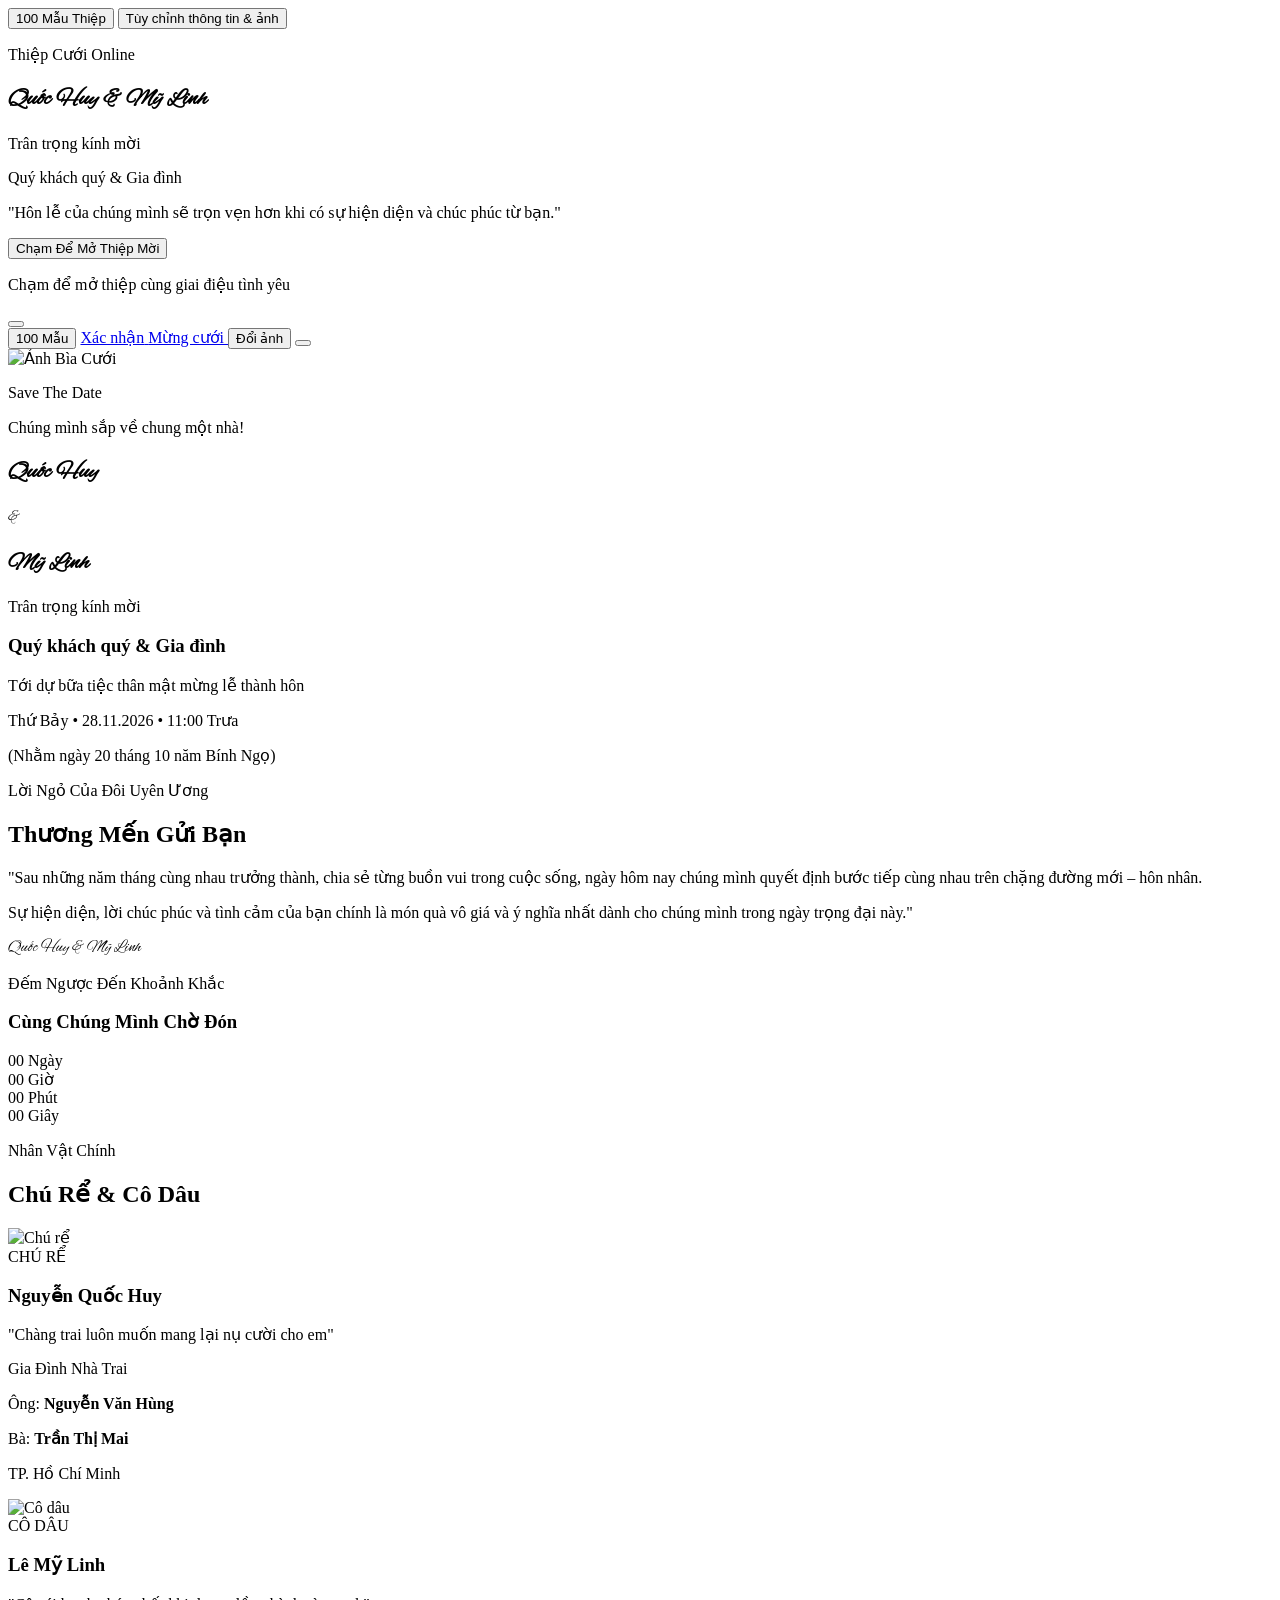
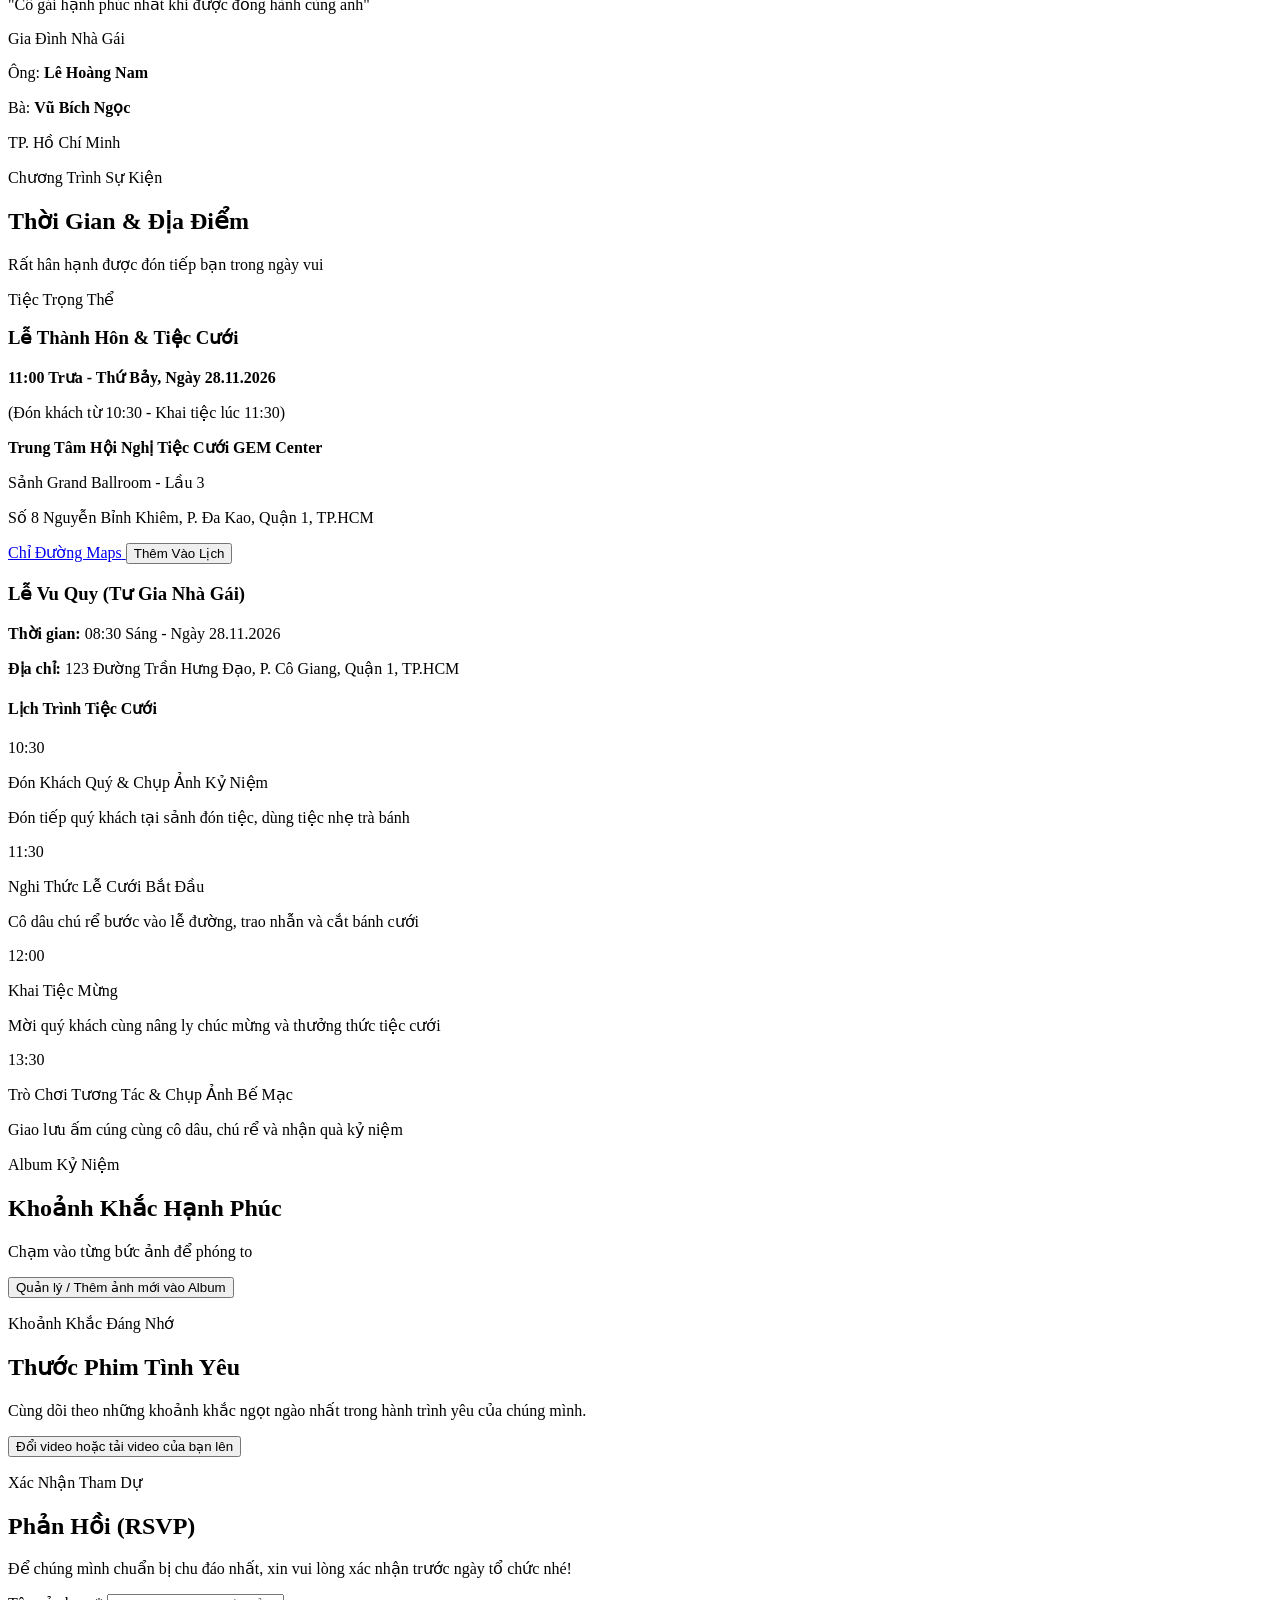
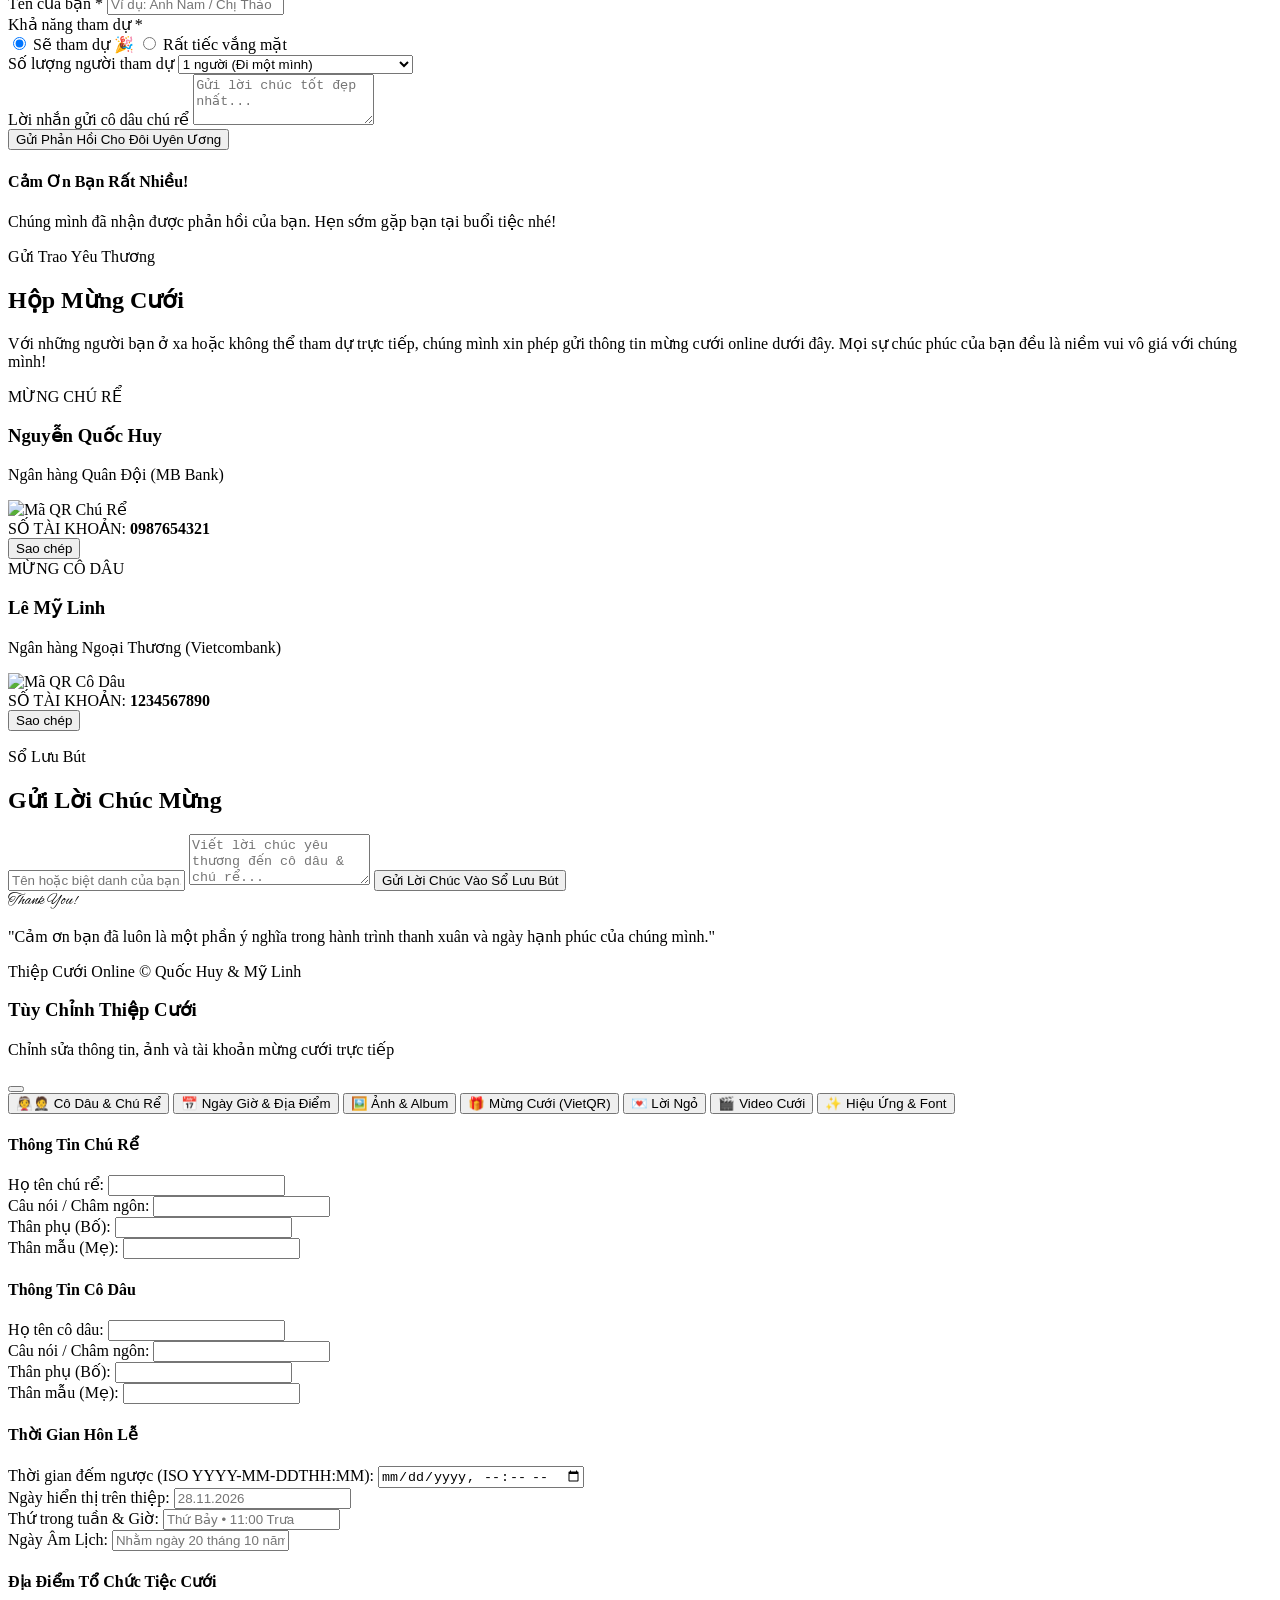
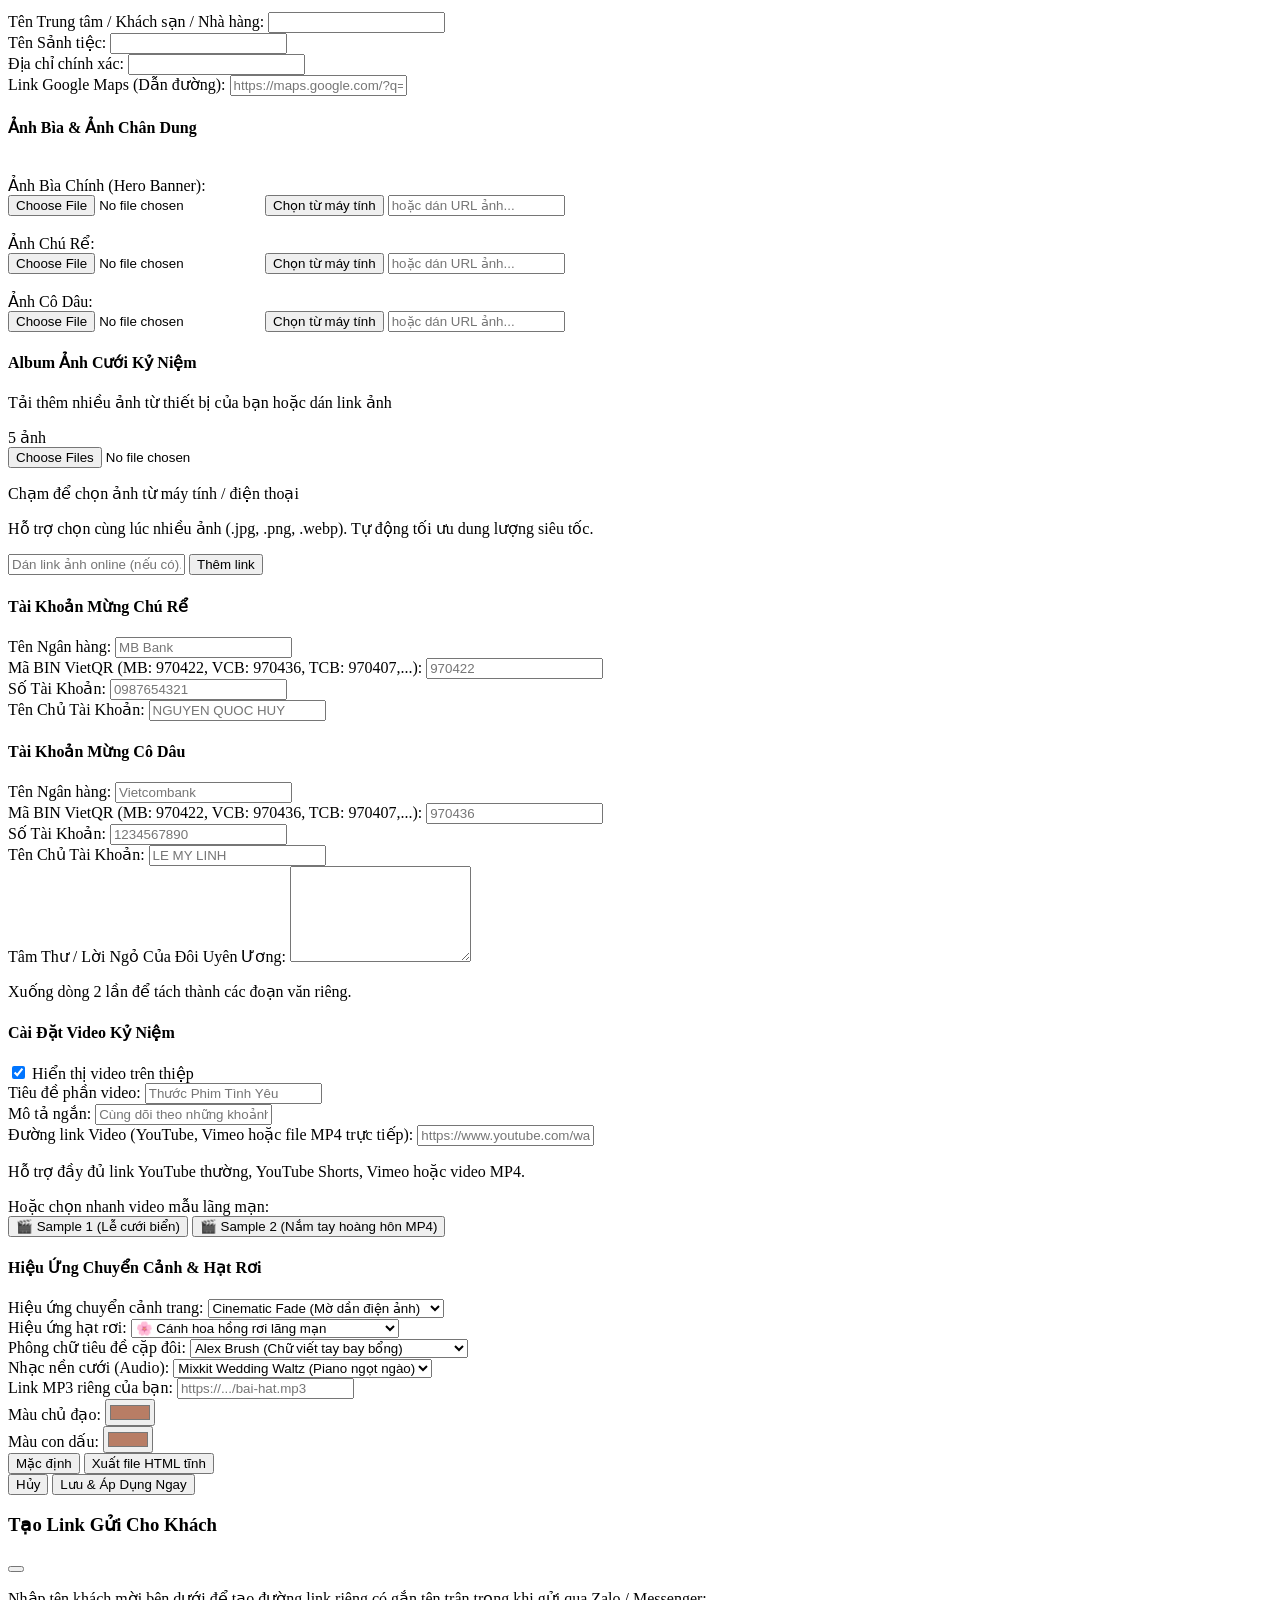
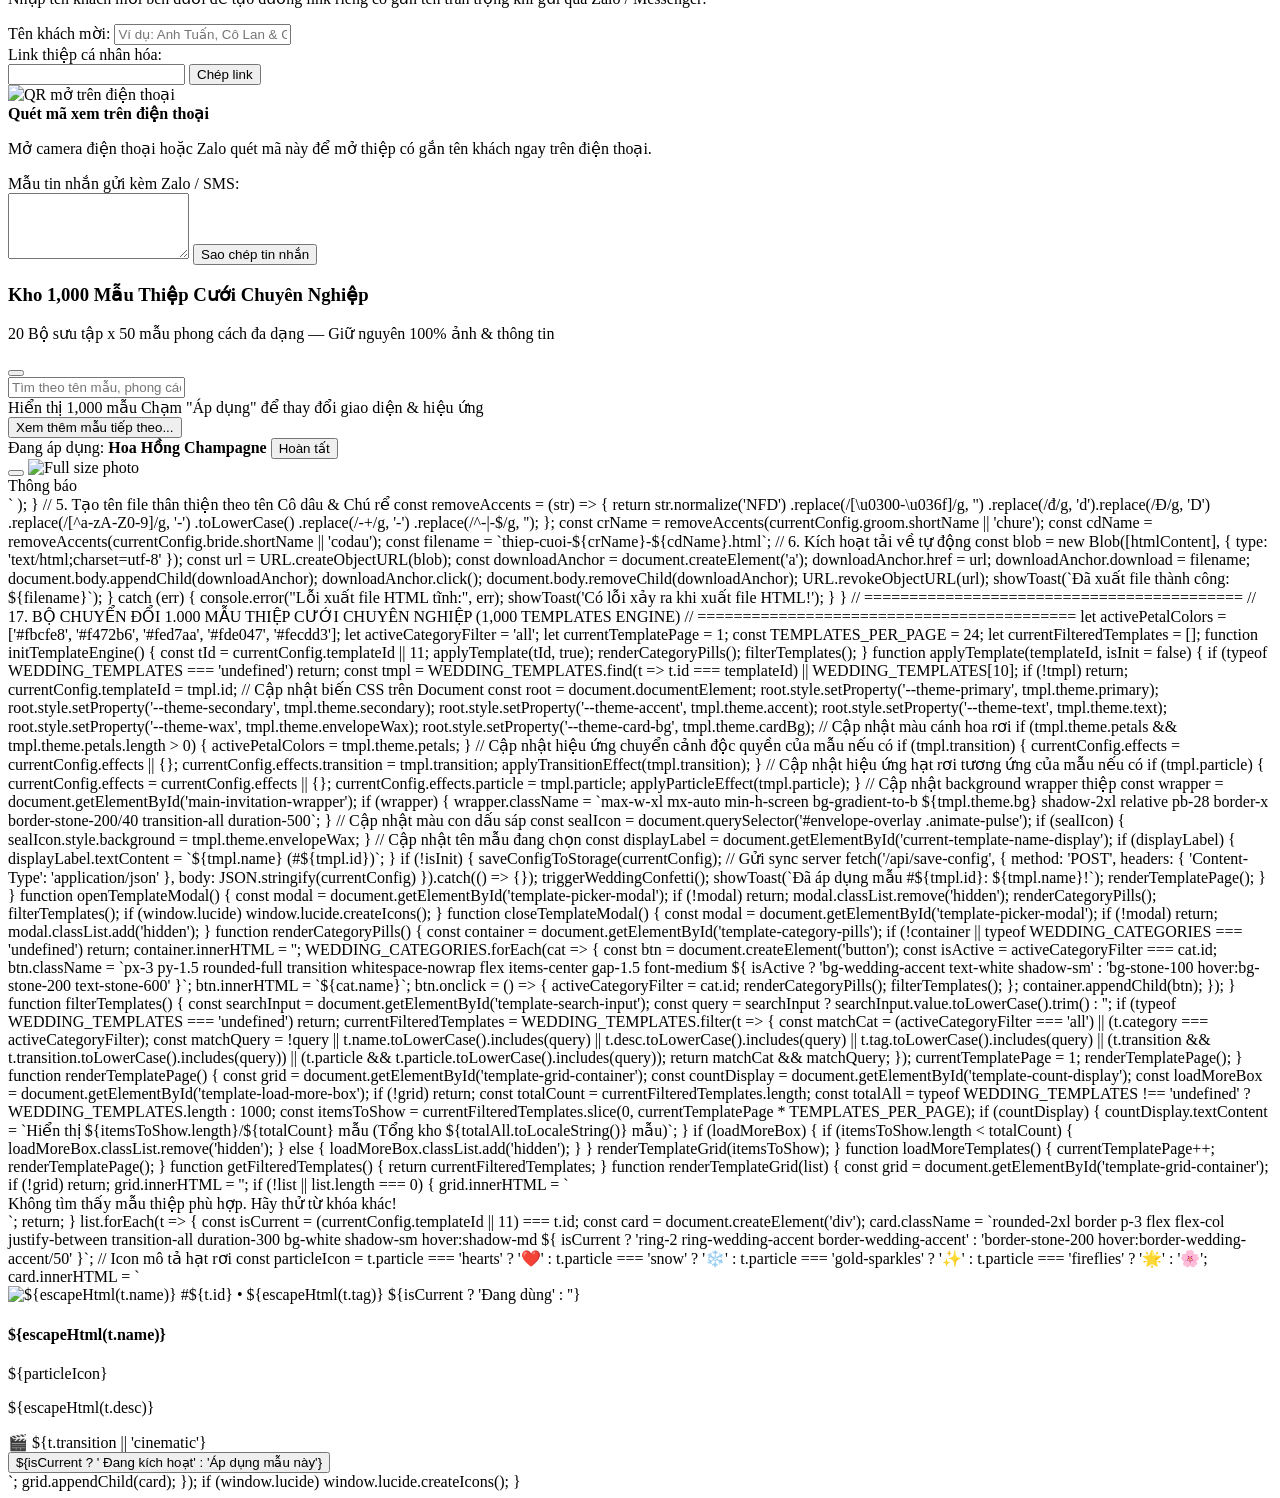
==== commit a50dcf25: "feat: 1.000 mau thiep cuoi chuyen nghiep, video cuoi tuy chinh, nang cap hieu ung chuyen canh & hat " ====
--- a/thiep-cuoi.html
+++ b/thiep-cuoi.html
@@ -12,10 +12,10 @@
   <meta property="og:image" id="og-img" content="https://images.unsplash.com/photo-1519741497674-611481863552?auto=format&fit=crop&w=1200&q=80">
   <meta name="theme-color" content="#b97a57">
 
-  <!-- Google Fonts: Playfair Display + Alex Brush + Be Vietnam Pro -->
+  <!-- Google Fonts: Playfair Display + Alex Brush + Be Vietnam Pro + Cormorant Garamond + Dancing Script + Ephesis + Great Vibes + Montserrat -->
   <link rel="preconnect" href="https://fonts.googleapis.com">
   <link rel="preconnect" href="https://fonts.gstatic.com" crossorigin>
-  <link href="https://fonts.googleapis.com/css2?family=Alex+Brush&family=Be+Vietnam+Pro:wght@300;400;500;600;700&family=Playfair+Display:ital,wght@0,400;0,600;0,700;1,400;1,600&display=swap" rel="stylesheet">
+  <link href="https://fonts.googleapis.com/css2?family=Alex+Brush&family=Be+Vietnam+Pro:wght@300;400;500;600;700&family=Cormorant+Garamond:ital,wght@0,400;0,600;0,700;1,400&family=Dancing+Script:wght@500;700&family=Ephesis&family=Great+Vibes&family=Montserrat:wght@400;500;600;700&family=Playfair+Display:ital,wght@0,400;0,600;0,700;1,400;1,600&display=swap" rel="stylesheet">
   
   <!-- Tailwind CSS CDN -->
   <script src="https://cdn.tailwindcss.com"></script>
@@ -51,34 +51,113 @@
 
 /* Hiệu ứng xoay đĩa than âm nhạc */
 @keyframes spin-slow {
-  from {
-    transform: rotate(0deg);
-  }
-  to {
-    transform: rotate(360deg);
-  }
+  from { transform: rotate(0deg); }
+  to { transform: rotate(360deg); }
 }
 
 .spin-music {
   animation: spin-slow 4s linear infinite;
 }
 
-/* Hiệu ứng zoom nhẹ ảnh Hero */
+/* ==========================================================================
+   CÁC HIỆU ỨNG CHUYỂN CẢNH ĐA DẠNG (TRANSITION & ANIMATION EFFECTS)
+   ========================================================================== */
+
+/* 1. Zoom tinh tế */
 @keyframes subtleZoom {
-  0% {
-    transform: scale(1);
-  }
-  50% {
-    transform: scale(1.05);
-  }
-  100% {
-    transform: scale(1);
-  }
+  0% { transform: scale(1); }
+  50% { transform: scale(1.05); }
+  100% { transform: scale(1); }
 }
-
 .animate-subtle-zoom {
   animation: subtleZoom 25s ease-in-out infinite alternate;
 }
+
+/* 2. Cinematic Fade */
+@keyframes cinematicFadeIn {
+  0% { opacity: 0; filter: blur(8px); transform: scale(0.97); }
+  100% { opacity: 1; filter: blur(0); transform: scale(1); }
+}
+.transition-cinematic-fade {
+  animation: cinematicFadeIn 1.2s cubic-bezier(0.16, 1, 0.3, 1) forwards;
+}
+
+/* 3. Parallax Zoom */
+@keyframes parallaxZoom {
+  0% { transform: scale(1.08); opacity: 0.7; }
+  100% { transform: scale(1); opacity: 1; }
+}
+.transition-parallax-zoom {
+  animation: parallaxZoom 1.4s cubic-bezier(0.25, 1, 0.5, 1) forwards;
+}
+
+/* 4. Slide Up Mềm Mại */
+@keyframes slideUpSmooth {
+  0% { transform: translateY(40px); opacity: 0; }
+  100% { transform: translateY(0); opacity: 1; }
+}
+.transition-slide-up {
+  animation: slideUpSmooth 0.9s cubic-bezier(0.16, 1, 0.3, 1) forwards;
+}
+
+/* 5. 3D Card Flip */
+@keyframes cardFlip3D {
+  0% { transform: perspective(1000px) rotateY(15deg) scale(0.95); opacity: 0; }
+  100% { transform: perspective(1000px) rotateY(0deg) scale(1); opacity: 1; }
+}
+.transition-card-flip {
+  animation: cardFlip3D 1s cubic-bezier(0.34, 1.56, 0.64, 1) forwards;
+}
+
+/* 6. Curtain Reveal */
+@keyframes curtainReveal {
+  0% { clip-path: inset(0 50% 0 50%); opacity: 0; }
+  100% { clip-path: inset(0 0% 0 0%); opacity: 1; }
+}
+.transition-curtain-reveal {
+  animation: curtainReveal 1.2s cubic-bezier(0.77, 0, 0.175, 1) forwards;
+}
+
+/* 7. Soft Float (Lơ lửng bồng bềnh) */
+@keyframes softFloat {
+  0%, 100% { transform: translateY(0); }
+  50% { transform: translateY(-8px); }
+}
+.transition-soft-float {
+  animation: softFloat 6s ease-in-out infinite;
+}
+
+/* 8. Origami Fold */
+@keyframes origamiFold {
+  0% { transform: perspective(800px) rotateX(-20deg) scale(0.92); opacity: 0; }
+  100% { transform: perspective(800px) rotateX(0deg) scale(1); opacity: 1; }
+}
+.transition-origami-fold {
+  animation: origamiFold 1s cubic-bezier(0.175, 0.885, 0.32, 1.275) forwards;
+}
+
+/* 9. Zoom Burst */
+@keyframes zoomBurst {
+  0% { transform: scale(0.85); opacity: 0; }
+  60% { transform: scale(1.02); opacity: 1; }
+  100% { transform: scale(1); opacity: 1; }
+}
+.transition-zoom-burst {
+  animation: zoomBurst 0.9s cubic-bezier(0.34, 1.56, 0.64, 1) forwards;
+}
+
+/* 10. Ribbon Unroll */
+@keyframes ribbonUnroll {
+  0% { transform: scaleY(0.7); opacity: 0; transform-origin: top; }
+  100% { transform: scaleY(1); opacity: 1; transform-origin: top; }
+}
+.transition-ribbon-unroll {
+  animation: ribbonUnroll 0.8s cubic-bezier(0.16, 1, 0.3, 1) forwards;
+}
+
+/* ==========================================================================
+   CÁC HIỆU ỨNG HẠT RƠI ĐA DẠNG (PARTICLE EFFECTS)
+   ========================================================================== */
 
 /* Cánh hoa rơi lãng mạn */
 .petal {
@@ -101,6 +180,93 @@
   }
 }
 
+/* Trái tim bay */
+.particle-heart {
+  position: absolute;
+  pointer-events: none;
+  animation: heartFloatUp linear forwards;
+  opacity: 0.7;
+}
+
+@keyframes heartFloatUp {
+  0% {
+    bottom: -5%;
+    transform: translateX(0) scale(0.6) rotate(-15deg);
+    opacity: 0.8;
+  }
+  50% {
+    transform: translateX(30px) scale(1) rotate(15deg);
+  }
+  100% {
+    bottom: 110%;
+    transform: translateX(-20px) scale(0.8) rotate(-10deg);
+    opacity: 0;
+  }
+}
+
+/* Bông tuyết trắng */
+.particle-snow {
+  position: absolute;
+  background-color: #ffffff;
+  border-radius: 50%;
+  pointer-events: none;
+  animation: snowFall linear forwards;
+  box-shadow: 0 0 6px rgba(255, 255, 255, 0.8);
+}
+
+@keyframes snowFall {
+  0% {
+    top: -5%;
+    transform: translateX(0);
+    opacity: 0.9;
+  }
+  100% {
+    top: 105%;
+    transform: translateX(50px);
+    opacity: 0.2;
+  }
+}
+
+/* Bụi sao vàng lấp lánh (Gold Sparkles) */
+.particle-sparkle {
+  position: absolute;
+  background: radial-gradient(circle, #fde047 0%, #ca8a04 100%);
+  border-radius: 50%;
+  pointer-events: none;
+  animation: sparkleTwinkle ease-in-out infinite alternate, fall 8s linear forwards;
+  box-shadow: 0 0 8px #facc15;
+}
+
+@keyframes sparkleTwinkle {
+  0% { transform: scale(0.5); opacity: 0.3; }
+  100% { transform: scale(1.4); opacity: 1; }
+}
+
+/* Đom đóm đêm (Fireflies) */
+.particle-firefly {
+  position: absolute;
+  width: 6px;
+  height: 6px;
+  background-color: #fef08a;
+  border-radius: 50%;
+  box-shadow: 0 0 10px #fde047, 0 0 20px #eab308;
+  pointer-events: none;
+  animation: fireflyGlow 2.5s ease-in-out infinite alternate, floatRandom 12s ease-in-out infinite;
+}
+
+@keyframes fireflyGlow {
+  0% { opacity: 0.2; filter: blur(1px); }
+  100% { opacity: 0.95; filter: blur(0); }
+}
+
+@keyframes floatRandom {
+  0% { transform: translate(0, 0); }
+  25% { transform: translate(25px, -35px); }
+  50% { transform: translate(-30px, -60px); }
+  75% { transform: translate(20px, -90px); }
+  100% { transform: translate(0, -120px); }
+}
+
 /* Animation mở phong bì thư */
 .envelope-opening {
   transform: scale(1.1);
@@ -108,7 +274,7 @@
   pointer-events: none;
 }
 
-/* Custom scrollbar cho sổ lưu bút và modal */
+/* Custom scrollbar */
 ::-webkit-scrollbar {
   width: 6px;
   height: 6px;
@@ -125,1377 +291,26190 @@
   background: rgba(184, 125, 101, 0.8);
 }
 
-/* Nút hiệu ứng chạm bấm trên điện thoại */
 button, a {
   -webkit-tap-highlight-color: transparent;
 }
 
+/* ==========================================================================
+   PHÔNG CHỮ NGHỆ THUẬT (TYPOGRAPHY FONTS)
+   ========================================================================== */
+.font-script, .font-alex-brush {
+  font-family: 'Alex Brush', cursive, serif !important;
+}
+
+.font-great-vibes {
+  font-family: 'Great Vibes', cursive, serif !important;
+}
+
+.font-playfair {
+  font-family: 'Playfair Display', Georgia, serif !important;
+}
+
+.font-ephesis {
+  font-family: 'Ephesis', cursive, serif !important;
+}
+
+.font-cormorant, .font-serif-royal {
+  font-family: 'Cormorant Garamond', Georgia, serif !important;
+}
+
+.font-dancing {
+  font-family: 'Dancing Script', cursive, sans-serif !important;
+}
+
+.font-montserrat {
+  font-family: 'Montserrat', system-ui, sans-serif !important;
+}
+
+.font-sans-vietnam {
+  font-family: 'Be Vietnam Pro', system-ui, sans-serif !important;
+}
+
+
 </style>
 
   <!-- Kho 100 Mẫu Thiệp Cưới -->
   <script>
 // ==========================================================================
-// KHO 100 MẪU THIỆP CƯỚI WEB ĐA DẠNG PHONG CÁCH (10 BỘ SƯU TẬP x 10 MẪU)
+// KHO 1,000 MẪU THIỆP CƯỚI CHUYÊN NGHIỆP & HIỆU ỨNG CHUYỂN CẢNH ĐA DẠNG
+// (20 BỘ SƯU TẬP x 50 MẪU ĐỘC BẢN = 1,000 MẪU)
 // ==========================================================================
 
 const WEDDING_CATEGORIES = [
-  { id: 'all', name: 'Tất Cả (100 Mẫu)', icon: 'sparkles' },
-  { id: 'traditional', name: 'Truyền Thống & Á Đông', icon: 'heart' },
-  { id: 'floral', name: 'Hoa Cỏ & Botanical', icon: 'flower-2' },
-  { id: 'luxury', name: 'Hoàng Gia & Luxury', icon: 'crown' },
-  { id: 'rustic', name: 'Rustic & Vintage', icon: 'feather' },
-  { id: 'minimalist', name: 'Tối Giản Hiện Đại', icon: 'layout' },
-  { id: 'ocean', name: 'Biển & Mùa Hè', icon: 'waves' },
-  { id: 'pastel', name: 'Pastel Dịu Ngọt', icon: 'palette' },
-  { id: 'watercolor', name: 'Màu Nước & Hội Họa', icon: 'brush' },
-  { id: 'celestial', name: 'Dạ Hội & Ngân Hà', icon: 'moon' },
-  { id: 'trendy', name: 'Xu Hướng Gen Z & Retro', icon: 'zap' }
-];
-
-const WEDDING_TEMPLATES = [
-  // =========================================================================
-  // BỘ 1: TRUYỀN THỐNG & Á ĐÔNG (1 - 10)
-  // =========================================================================
-  {
-    id: 1,
-    name: "Song Hỷ Cát Tường",
-    category: "traditional",
-    tag: "Phổ biến",
-    desc: "Sắc đỏ son may mắn kết hợp ánh kim chữ Hỷ truyền thống Á Đông.",
-    thumb: "https://images.unsplash.com/photo-1583939003579-730e3918a45a?auto=format&fit=crop&w=600&q=80",
-    theme: {
-      primary: "#B91C1C", secondary: "#D97706", accent: "#DC2626", text: "#450A0A",
-      bg: "from-rose-50 via-amber-50 to-red-100", cardBg: "#FFFFFF", envelopeWax: "#B91C1C",
-      petals: ["#DC2626", "#F59E0B", "#FCA5A5", "#FEF3C7"]
-    }
-  },
-  {
-    id: 2,
-    name: "Long Phụng Hòa Minh",
-    category: "traditional",
-    tag: "Trang trọng",
-    desc: "Họa tiết rồng phượng sum vầy trên nền lụa đỏ thắm quyền quý.",
-    thumb: "https://images.unsplash.com/photo-1519741497674-611481863552?auto=format&fit=crop&w=600&q=80",
-    theme: {
-      primary: "#991B1B", secondary: "#B45309", accent: "#B91C1C", text: "#3B0707",
-      bg: "from-red-50 via-orange-50 to-rose-100", cardBg: "#FFFDF9", envelopeWax: "#991B1B",
-      petals: ["#991B1B", "#D97706", "#FEE2E2"]
-    }
-  },
-  {
-    id: 3,
-    name: "Gốm Sứ Hoa Lam",
-    category: "traditional",
-    tag: "Thanh tao",
-    desc: "Cảm hứng gốm hoa lam men sứ cổ truyền Việt Nam thanh lịch.",
-    thumb: "https://images.unsplash.com/photo-1511285560929-80b456fea0bc?auto=format&fit=crop&w=600&q=80",
-    theme: {
-      primary: "#1D4ED8", secondary: "#3B82F6", accent: "#2563EB", text: "#1E293B",
-      bg: "from-blue-50 via-slate-50 to-sky-100", cardBg: "#FFFFFF", envelopeWax: "#1D4ED8",
-      petals: ["#60A5FA", "#93C5FD", "#DBEAFE", "#E2E8F0"]
-    }
-  },
-  {
-    id: 4,
-    name: "Sen Hồng Cung Đình",
-    category: "traditional",
-    tag: "Duyên dáng",
-    desc: "Hương sắc hoa sen thanh tao đại diện cho tình yêu son sắt trăm năm.",
-    thumb: "https://images.unsplash.com/photo-1544077960-604201fe74bc?auto=format&fit=crop&w=600&q=80",
-    theme: {
-      primary: "#BE185D", secondary: "#059669", accent: "#DB2777", text: "#500724",
-      bg: "from-pink-50 via-emerald-50/20 to-rose-100", cardBg: "#FFFFFF", envelopeWax: "#BE185D",
-      petals: ["#F472B6", "#A7F3D0", "#FBCFE8"]
-    }
-  },
-  {
-    id: 5,
-    name: "Thêu Tay Hoàng Triều",
-    category: "traditional",
-    tag: "Quý phái",
-    desc: "Chi tiết hoa văn thêu chỉ vàng óng ánh trên gấm lụa cao cấp.",
-    thumb: "https://images.unsplash.com/photo-1520854221256-17451cc331bf?auto=format&fit=crop&w=600&q=80",
-    theme: {
-      primary: "#854D0E", secondary: "#CA8A04", accent: "#A16207", text: "#422006",
-      bg: "from-amber-50 via-yellow-50/50 to-stone-100", cardBg: "#FFFEFA", envelopeWax: "#CA8A04",
-      petals: ["#FBBF24", "#FDE68A", "#D97706"]
-    }
-  },
-  {
-    id: 6,
-    name: "Đèn Lồng Phố Hội",
-    category: "traditional",
-    tag: "Ấm cúng",
-    desc: "Không gian cổ kính lãng mạn như đêm rằm phố cổ Hội An.",
-    thumb: "https://images.unsplash.com/photo-1517457373958-b7bdd4587205?auto=format&fit=crop&w=600&q=80",
-    theme: {
-      primary: "#C2410C", secondary: "#D97706", accent: "#EA580C", text: "#431407",
-      bg: "from-amber-50 via-orange-50 to-stone-100", cardBg: "#FFFFFF", envelopeWax: "#EA580C",
-      petals: ["#FB923C", "#FBBF24", "#FED7AA"]
-    }
-  },
-  {
-    id: 7,
-    name: "Trầu Cau Đượm Tình",
-    category: "traditional",
-    tag: "Ý nghĩa",
-    desc: "Biểu tượng trầu cau gắn kết trăm năm tình nghĩa vợ chồng.",
-    thumb: "https://images.unsplash.com/photo-1522673607200-164d1b6ce486?auto=format&fit=crop&w=600&q=80",
-    theme: {
-      primary: "#15803D", secondary: "#B91C1C", accent: "#16A34A", text: "#14532D",
-      bg: "from-emerald-50 via-stone-50 to-rose-50", cardBg: "#FFFFFF", envelopeWax: "#B91C1C",
-      petals: ["#86EFAC", "#FCA5A5", "#BBF7D0"]
-    }
-  },
-  {
-    id: 8,
-    name: "Thư Pháp Á Đông",
-    category: "traditional",
-    tag: "Tao nhã",
-    desc: "Nét mực thư pháp thanh thoát lưu giữ nguyện ước ước bách niên giai lão.",
-    thumb: "https://images.unsplash.com/photo-1529636798458-92182e662485?auto=format&fit=crop&w=600&q=80",
-    theme: {
-      primary: "#262626", secondary: "#B91C1C", accent: "#171717", text: "#171717",
-      bg: "from-stone-100 via-stone-50 to-amber-50/40", cardBg: "#FAF8F5", envelopeWax: "#991B1B",
-      petals: ["#F87171", "#D4D4D8", "#FCA5A5"]
-    }
-  },
-  {
-    id: 9,
-    name: "Gấm Hoa Cát Tường",
-    category: "traditional",
-    tag: "Sang trọng",
-    desc: "Màu gấm đỏ phối ánh vàng hoàng gia rực rỡ và đầm ấm.",
-    thumb: "https://images.unsplash.com/photo-1532712938310-34cb3982ef74?auto=format&fit=crop&w=600&q=80",
-    theme: {
-      primary: "#7F1D1D", secondary: "#D97706", accent: "#991B1B", text: "#3B0707",
-      bg: "from-rose-50 via-amber-50 to-red-100", cardBg: "#FFFDFB", envelopeWax: "#7F1D1D",
-      petals: ["#EF4444", "#F59E0B", "#FEE2E2"]
-    }
-  },
-  {
-    id: 10,
-    name: "Áo Dài Thục Nữ",
-    category: "traditional",
-    tag: "Dịu dàng",
-    desc: "Họa tiết nụ hoa e ấp gợi nét duyên dáng tà áo dài ngày cưới.",
-    thumb: "https://images.unsplash.com/photo-1546804784-896d0dca3805?auto=format&fit=crop&w=600&q=80",
-    theme: {
-      primary: "#A21CAF", secondary: "#E11D48", accent: "#C026D3", text: "#4A044E",
-      bg: "from-fuchsia-50 via-rose-50 to-pink-100", cardBg: "#FFFFFF", envelopeWax: "#C026D3",
-      petals: ["#E879F9", "#FDA4AF", "#F5D0FE"]
-    }
-  },
-
-  // =========================================================================
-  // BỘ 2: HOA CỎ & BOTANICAL (11 - 20)
-  // =========================================================================
-  {
-    id: 11,
-    name: "Hoa Hồng Champagne",
-    category: "floral",
-    tag: "Lãng mạn",
-    desc: "Sắc hoa hồng pastel và màu rượu champagne ấm áp dịu dàng.",
-    thumb: "https://images.unsplash.com/photo-1519741497674-611481863552?auto=format&fit=crop&w=600&q=80",
-    theme: {
-      primary: "#B87D65", secondary: "#D4AF37", accent: "#9D5C43", text: "#3A2E2B",
-      bg: "from-[#FAF7F2] via-[#F3ECE3] to-[#EBD8D0]", cardBg: "#FAF7F2", envelopeWax: "#B87D65",
-      petals: ["#FBCFE8", "#FED7AA", "#FDE047"]
-    }
-  },
-  {
-    id: 12,
-    name: "Bạch Đàn & Khu Vườn Xanh",
-    category: "floral",
-    tag: "Tươi mát",
-    desc: "Lá bạch đàn tươi mát phối hoa trắng mang hơi thở thiên nhiên thuần khiết.",
-    thumb: "https://images.unsplash.com/photo-1465495976277-4387d4b0b4c6?auto=format&fit=crop&w=600&q=80",
-    theme: {
-      primary: "#047857", secondary: "#10B981", accent: "#059669", text: "#064E3B",
-      bg: "from-emerald-50 via-stone-50 to-green-100", cardBg: "#FFFFFF", envelopeWax: "#047857",
-      petals: ["#A7F3D0", "#D1FAE5", "#E2E8F0"]
-    }
-  },
-  {
-    id: 13,
-    name: "Mộc Lan Tinh Khôi",
-    category: "floral",
-    tag: "Thanh khiết",
-    desc: "Cành hoa mộc lan trắng nở rộ biểu tượng cho tình yêu chân thành.",
-    thumb: "https://images.unsplash.com/photo-1511285560929-80b456fea0bc?auto=format&fit=crop&w=600&q=80",
-    theme: {
-      primary: "#475569", secondary: "#94A3B8", accent: "#334155", text: "#1E293B",
-      bg: "from-slate-50 via-stone-50 to-zinc-100", cardBg: "#FFFFFF", envelopeWax: "#64748B",
-      petals: ["#F1F5F9", "#CBD5E1", "#E2E8F0"]
-    }
-  },
-  {
-    id: 14,
-    name: "Cẩm Tú Cầu Xanh Lam",
-    category: "floral",
-    tag: "Dịu dàng",
-    desc: "Đóa cẩm tú cầu xanh ngắt dệt nên câu chuyện tình bình yên.",
-    thumb: "https://images.unsplash.com/photo-1523438885200-e635ba2c371e?auto=format&fit=crop&w=600&q=80",
-    theme: {
-      primary: "#0284C7", secondary: "#38BDF8", accent: "#0369A1", text: "#0C4A6E",
-      bg: "from-sky-50 via-slate-50 to-cyan-100", cardBg: "#FFFFFF", envelopeWax: "#0284C7",
-      petals: ["#7DD3FC", "#BAE6FD", "#E0F2FE"]
-    }
-  },
-  {
-    id: 15,
-    name: "Hướng Dương Rực Rỡ",
-    category: "floral",
-    tag: "Ngập tràn nắng",
-    desc: "Ánh hoa hướng dương vàng ấm áp hướng trọn trái tim về nhau.",
-    thumb: "https://images.unsplash.com/photo-1597848212624-a19eb35e2651?auto=format&fit=crop&w=600&q=80",
-    theme: {
-      primary: "#D97706", secondary: "#F59E0B", accent: "#B45309", text: "#451A03",
-      bg: "from-amber-50 via-yellow-50 to-orange-100", cardBg: "#FFFDF7", envelopeWax: "#D97706",
-      petals: ["#FCD34D", "#FDE68A", "#FBBF24"]
-    }
-  },
-  {
-    id: 16,
-    name: "Cành Ô Liu Hy Lạp",
-    category: "floral",
-    tag: "Thần thoại",
-    desc: "Lá ô liu mang lời chúc bình an, trường tồn và hạnh phúc viên mãn.",
-    thumb: "https://images.unsplash.com/photo-1515934751635-c81c6bc9a2d8?auto=format&fit=crop&w=600&q=80",
-    theme: {
-      primary: "#3F6212", secondary: "#65A30D", accent: "#4D7C0F", text: "#1A2E05",
-      bg: "from-lime-50/70 via-stone-50 to-amber-50/40", cardBg: "#FFFFFF", envelopeWax: "#4D7C0F",
-      petals: ["#BEF264", "#D9F99D", "#E2E8F0"]
-    }
-  },
-  {
-    id: 17,
-    name: "Oải Hương Provence",
-    category: "floral",
-    tag: "Thơ mộng",
-    desc: "Cánh đồng lavender tím biếc của nước Pháp ngọt ngào và thủy chung.",
-    thumb: "https://images.unsplash.com/photo-1508615039623-a25605d2b022?auto=format&fit=crop&w=600&q=80",
-    theme: {
-      primary: "#7E22CE", secondary: "#A855F7", accent: "#6B21A8", text: "#3B0764",
-      bg: "from-purple-50 via-fuchsia-50/30 to-violet-100", cardBg: "#FFFFFF", envelopeWax: "#7E22CE",
-      petals: ["#D8B4FE", "#E9D5FF", "#C084FC"]
-    }
-  },
-  {
-    id: 18,
-    name: "Anh Đào Tokyo",
-    category: "floral",
-    tag: "Thanh xuân",
-    desc: "Cánh hoa sakura rơi khẽ khàng trong ngày hạnh phúc đẹp nhất.",
-    thumb: "https://images.unsplash.com/photo-1522383225653-ed111181a951?auto=format&fit=crop&w=600&q=80",
-    theme: {
-      primary: "#DB2777", secondary: "#F472B6", accent: "#BE185D", text: "#500724",
-      bg: "from-pink-50 via-rose-50/40 to-pink-100", cardBg: "#FFFFFF", envelopeWax: "#DB2777",
-      petals: ["#F472B6", "#FBCFE8", "#FDF2F8"]
-    }
-  },
-  {
-    id: 19,
-    name: "Dã Quỳ Cao Nguyên",
-    category: "floral",
-    tag: "Phóng khoáng",
-    desc: "Sắc vàng dã quỳ hoang dã ấm áp như tình yêu rực rỡ nơi phố núi.",
-    thumb: "https://images.unsplash.com/photo-1509316975850-ff9c5deb0cd9?auto=format&fit=crop&w=600&q=80",
-    theme: {
-      primary: "#CA8A04", secondary: "#EAB308", accent: "#A16207", text: "#422006",
-      bg: "from-yellow-50 via-amber-50/40 to-stone-100", cardBg: "#FFFDF5", envelopeWax: "#CA8A04",
-      petals: ["#FDE047", "#FEF08A", "#FED7AA"]
-    }
-  },
-  {
-    id: 20,
-    name: "Tulip Hà Lan Tinh Tế",
-    category: "floral",
-    tag: "Cao nhã",
-    desc: "Những cánh hoa tulip vươn mình tượng trưng cho tình yêu hoàn hảo.",
-    thumb: "https://images.unsplash.com/photo-1520763185298-1b434c919102?auto=format&fit=crop&w=600&q=80",
-    theme: {
-      primary: "#E11D48", secondary: "#FB7185", accent: "#BE123C", text: "#4C0519",
-      bg: "from-rose-50 via-red-50/30 to-rose-100", cardBg: "#FFFFFF", envelopeWax: "#E11D48",
-      petals: ["#FDA4AF", "#FECDD3", "#FEE2E2"]
-    }
-  },
-
-  // =========================================================================
-  // BỘ 3: HOÀNG GIA & LUXURY (21 - 30)
-  // =========================================================================
-  {
-    id: 21,
-    name: "Hoàng Gia Gold Foil",
-    category: "luxury",
-    tag: "Đẳng cấp",
-    desc: "Ánh vàng kim 24K dát viền lộng lẫy và quyền lực đỉnh cao.",
-    thumb: "https://images.unsplash.com/photo-1519741497674-611481863552?auto=format&fit=crop&w=600&q=80",
-    theme: {
-      primary: "#B45309", secondary: "#D97706", accent: "#92400E", text: "#291605",
-      bg: "from-stone-900 via-stone-800 to-amber-950", cardBg: "#1C1917", envelopeWax: "#D97706",
-      petals: ["#FCD34D", "#F59E0B", "#D97706"], isDark: true
-    }
-  },
-  {
-    id: 22,
-    name: "Nhung Đỏ Burgundy",
-    category: "luxury",
-    tag: "Quyến rũ",
-    desc: "Sắc đỏ rượu vang nhung mịn mang đến tiệc cưới ấm cúng và quý phái.",
-    thumb: "https://images.unsplash.com/photo-1507003211169-0a1dd7228f2d?auto=format&fit=crop&w=600&q=80",
-    theme: {
-      primary: "#881337", secondary: "#BE123C", accent: "#4C0519", text: "#3B0716",
-      bg: "from-rose-50 via-stone-100 to-red-100", cardBg: "#FFFFFF", envelopeWax: "#881337",
-      petals: ["#BE123C", "#E11D48", "#FECDD3"]
-    }
-  },
-  {
-    id: 23,
-    name: "Kim Cương Sapphire",
-    category: "luxury",
-    tag: "Xa hoa",
-    desc: "Sắc xanh ngọc sapphire quý hiếm tôn vinh lời thề ước vĩnh cửu.",
-    thumb: "https://images.unsplash.com/photo-1534528741775-53994a69daeb?auto=format&fit=crop&w=600&q=80",
-    theme: {
-      primary: "#1E3A8A", secondary: "#3B82F6", accent: "#172554", text: "#0F172A",
-      bg: "from-blue-50 via-slate-50 to-indigo-100", cardBg: "#FFFFFF", envelopeWax: "#1E3A8A",
-      petals: ["#93C5FD", "#BFDBFE", "#60A5FA"]
-    }
-  },
-  {
-    id: 24,
-    name: "Đêm Tiệc Emerald",
-    category: "luxury",
-    tag: "Thời thượng",
-    desc: "Màu xanh ngọc lục bảo huyền bí phối ánh kim sa lung linh.",
-    thumb: "https://images.unsplash.com/photo-1511285560929-80b456fea0bc?auto=format&fit=crop&w=600&q=80",
-    theme: {
-      primary: "#065F46", secondary: "#10B981", accent: "#064E3B", text: "#022C22",
-      bg: "from-emerald-50 via-stone-50 to-teal-100", cardBg: "#FFFFFF", envelopeWax: "#065F46",
-      petals: ["#6EE7B7", "#A7F3D0", "#D1FAE5"]
-    }
-  },
-  {
-    id: 25,
-    name: "Bạch Kim Hoàng Gia",
-    category: "luxury",
-    tag: "Hiện đại",
-    desc: "Sắc trắng bạc bạch kim tinh xảo cho cặp đôi yêu thích sự thanh tao.",
-    thumb: "https://images.unsplash.com/photo-1519741497674-611481863552?auto=format&fit=crop&w=600&q=80",
-    theme: {
-      primary: "#475569", secondary: "#94A3B8", accent: "#334155", text: "#0F172A",
-      bg: "from-slate-100 via-stone-100 to-zinc-200", cardBg: "#FFFFFF", envelopeWax: "#475569",
-      petals: ["#CBD5E1", "#E2E8F0", "#F1F5F9"]
-    }
-  },
-  {
-    id: 26,
-    name: "Cung Điện Versailles",
-    category: "luxury",
-    tag: "Cổ tích",
-    desc: "Lộng lẫy và hoa lệ như đám cưới quý tộc phương Tây trong lâu đài.",
-    thumb: "https://images.unsplash.com/photo-1544077960-604201fe74bc?auto=format&fit=crop&w=600&q=80",
-    theme: {
-      primary: "#9A3412", secondary: "#D97706", accent: "#7C2D12", text: "#431407",
-      bg: "from-amber-50 via-orange-50/50 to-stone-100", cardBg: "#FFFCF5", envelopeWax: "#D97706",
-      petals: ["#FBBF24", "#FCD34D", "#FED7AA"]
-    }
-  },
-  {
-    id: 27,
-    name: "Thủy Tinh Pha Lê",
-    category: "luxury",
-    tag: "Lấp lánh",
-    desc: "Hiệu ứng phản chiếu ánh sáng pha lê trong suốt tựa pha lê tình yêu.",
-    thumb: "https://images.unsplash.com/photo-1520854221256-17451cc331bf?auto=format&fit=crop&w=600&q=80",
-    theme: {
-      primary: "#0E7490", secondary: "#22D3EE", accent: "#155E75", text: "#164E63",
-      bg: "from-cyan-50 via-slate-50 to-sky-100", cardBg: "#FFFFFF", envelopeWax: "#0E7490",
-      petals: ["#A5F3FC", "#CFFAFE", "#E0F2FE"]
-    }
-  },
-  {
-    id: 28,
-    name: "Tơ Lụa Champagne",
-    category: "luxury",
-    tag: "Mềm mại",
-    desc: "Nếp lụa satin màu sâm panh mềm mại và ngọt ngào.",
-    thumb: "https://images.unsplash.com/photo-1517457373958-b7bdd4587205?auto=format&fit=crop&w=600&q=80",
-    theme: {
-      primary: "#A16207", secondary: "#EAB308", accent: "#854D0E", text: "#3B2206",
-      bg: "from-amber-50/80 via-stone-50 to-yellow-100", cardBg: "#FFFEF7", envelopeWax: "#A16207",
-      petals: ["#FDE047", "#FEF08A", "#FDF4E3"]
-    }
-  },
-  {
-    id: 29,
-    name: "Vương Miện Ánh Kim",
-    category: "luxury",
-    tag: "Vương giả",
-    desc: "Đường viền vương miện lấp lánh biểu tượng nàng công chúa và chàng hoàng tử.",
-    thumb: "https://images.unsplash.com/photo-1522673607200-164d1b6ce486?auto=format&fit=crop&w=600&q=80",
-    theme: {
-      primary: "#B45309", secondary: "#F59E0B", accent: "#92400E", text: "#451A03",
-      bg: "from-amber-50 via-stone-50 to-orange-100", cardBg: "#FFFFFF", envelopeWax: "#B45309",
-      petals: ["#FCD34D", "#FDE68A", "#F59E0B"]
-    }
-  },
-  {
-    id: 30,
-    name: "Dạ Khúc Thính Phòng",
-    category: "luxury",
-    tag: "Nghệ thuật",
-    desc: "Giai điệu du dương của tiệc cưới thính phòng sang trọng và lắng đọng.",
-    thumb: "https://images.unsplash.com/photo-1529636798458-92182e662485?auto=format&fit=crop&w=600&q=80",
-    theme: {
-      primary: "#334155", secondary: "#D4AF37", accent: "#1E293B", text: "#0F172A",
-      bg: "from-slate-100 via-stone-100 to-amber-50/50", cardBg: "#FFFFFF", envelopeWax: "#D4AF37",
-      petals: ["#FCD34D", "#CBD5E1", "#E2E8F0"]
-    }
-  },
-
-  // =========================================================================
-  // BỘ 4: RUSTIC & VINTAGE (31 - 40)
-  // =========================================================================
-  {
-    id: 31,
-    name: "Giấy Kraft Mộc Mạc",
-    category: "rustic",
-    tag: "Mộc",
-    desc: "Màu giấy nâu kraft vintage thắt nơ thừng giản dị và chân thành.",
-    thumb: "https://images.unsplash.com/photo-1532712938310-34cb3982ef74?auto=format&fit=crop&w=600&q=80",
-    theme: {
-      primary: "#854D0E", secondary: "#A16207", accent: "#713F12", text: "#3B2206",
-      bg: "from-[#F3ECE3] via-[#E8DEC8] to-[#D9CCA8]", cardBg: "#FBF7F0", envelopeWax: "#854D0E",
-      petals: ["#D4B89B", "#C2A385", "#E8D8C3"]
-    }
-  },
-  {
-    id: 32,
-    name: "Gỗ Thông Trầm Mặc",
-    category: "rustic",
-    tag: "Ấm cúng",
-    desc: "Vân gỗ thông ấm áp hòa cùng hương thơm của núi rừng Đà Lạt.",
-    thumb: "https://images.unsplash.com/photo-1546804784-896d0dca3805?auto=format&fit=crop&w=600&q=80",
-    theme: {
-      primary: "#78350F", secondary: "#B45309", accent: "#451A03", text: "#291605",
-      bg: "from-stone-100 via-amber-50 to-orange-100", cardBg: "#FAF6F0", envelopeWax: "#78350F",
-      petals: ["#B45309", "#D97706", "#FDE68A"]
-    }
-  },
-  {
-    id: 33,
-    name: "Bohemian Tự Do",
-    category: "rustic",
-    tag: "Phóng khoáng",
-    desc: "Họa tiết ren đan macrame và lông vũ bay bổng phong cách du mục boho.",
-    thumb: "https://images.unsplash.com/photo-1519741497674-611481863552?auto=format&fit=crop&w=600&q=80",
-    theme: {
-      primary: "#9A3412", secondary: "#EA580C", accent: "#7C2D12", text: "#431407",
-      bg: "from-orange-50 via-stone-100 to-amber-100", cardBg: "#FFFDF9", envelopeWax: "#9A3412",
-      petals: ["#FB923C", "#FED7AA", "#FBBF24"]
-    }
-  },
-  {
-    id: 34,
-    name: "Đèn Dây Fairy Lights",
-    category: "rustic",
-    tag: "Lung linh",
-    desc: "Khu vườn cổ tích lung linh ánh đèn vàng trong đêm tiệc cưới ngoài trời.",
-    thumb: "https://images.unsplash.com/photo-1511285560929-80b456fea0bc?auto=format&fit=crop&w=600&q=80",
-    theme: {
-      primary: "#D97706", secondary: "#F59E0B", accent: "#B45309", text: "#1C1917",
-      bg: "from-stone-900 via-zinc-800 to-amber-950", cardBg: "#292524", envelopeWax: "#F59E0B",
-      petals: ["#FDE047", "#FBBF24", "#F59E0B"], isDark: true
-    }
-  },
-  {
-    id: 35,
-    name: "Lá Khô Mùa Thu",
-    category: "rustic",
-    tag: "Trầm ấm",
-    desc: "Sắc lá phong vàng cam rực rỡ của mùa thu dịu ngọt tình yêu chín muồi.",
-    thumb: "https://images.unsplash.com/photo-1523438885200-e635ba2c371e?auto=format&fit=crop&w=600&q=80",
-    theme: {
-      primary: "#C2410C", secondary: "#EA580C", accent: "#9A3412", text: "#431407",
-      bg: "from-amber-50 via-orange-50 to-stone-100", cardBg: "#FFFDF9", envelopeWax: "#C2410C",
-      petals: ["#F97316", "#FBBF24", "#EA580C"]
-    }
-  },
-  {
-    id: 36,
-    name: "Cỏ Đuôi Phụng Pampas",
-    category: "rustic",
-    tag: "Trendy",
-    desc: "Cành cỏ lau pampas bồng bềnh đậm chất lễ cưới sân vườn hiện đại.",
-    thumb: "https://images.unsplash.com/photo-1597848212624-a19eb35e2651?auto=format&fit=crop&w=600&q=80",
-    theme: {
-      primary: "#A16207", secondary: "#CA8A04", accent: "#713F12", text: "#3B2206",
-      bg: "from-[#F7F4EF] via-[#EFE8DC] to-[#E5DAC6]", cardBg: "#FFFEFC", envelopeWax: "#A16207",
-      petals: ["#E6D7C3", "#D2C1A8", "#F3EDE2"]
-    }
-  },
-  {
-    id: 37,
-    name: "Lều Trại Du Mục Glamping",
-    category: "rustic",
-    tag: "Độc lạ",
-    desc: "Trải nghiệm tiệc cưới lều trại ngoài trời gần gũi với mây trời.",
-    thumb: "https://images.unsplash.com/photo-1515934751635-c81c6bc9a2d8?auto=format&fit=crop&w=600&q=80",
-    theme: {
-      primary: "#4D7C0F", secondary: "#84CC16", accent: "#3F6212", text: "#1A2E05",
-      bg: "from-stone-100 via-lime-50/50 to-amber-50", cardBg: "#FFFFFF", envelopeWax: "#4D7C0F",
-      petals: ["#A3E635", "#D9F99D", "#CBD5E1"]
-    }
-  },
-  {
-    id: 38,
-    name: "Hơi Thở Cổ Điển 1980s",
-    category: "rustic",
-    tag: "Hoài niệm",
-    desc: "Phong cách bưu thiếp tem thư thập niên 80 hoài cổ và lãng mạn.",
-    thumb: "https://images.unsplash.com/photo-1508615039623-a25605d2b022?auto=format&fit=crop&w=600&q=80",
-    theme: {
-      primary: "#7C2D12", secondary: "#9A3412", accent: "#431407", text: "#271206",
-      bg: "from-amber-50 via-stone-100 to-orange-100", cardBg: "#FAF5ED", envelopeWax: "#7C2D12",
-      petals: ["#EA580C", "#D97706", "#FDE68A"]
-    }
-  },
-  {
-    id: 39,
-    name: "Khí Cầu Bay Lượn",
-    category: "rustic",
-    tag: "Bay bổng",
-    desc: "Hành trình tình yêu cùng nhau ngắm nhìn thế giới từ trên cao.",
-    thumb: "https://images.unsplash.com/photo-1522383225653-ed111181a951?auto=format&fit=crop&w=600&q=80",
-    theme: {
-      primary: "#0369A1", secondary: "#38BDF8", accent: "#075985", text: "#082F49",
-      bg: "from-sky-50 via-stone-50 to-amber-50", cardBg: "#FFFFFF", envelopeWax: "#0369A1",
-      petals: ["#7DD3FC", "#FED7AA", "#BAE6FD"]
-    }
-  },
-  {
-    id: 40,
-    name: "Hoa Dại Đồng Nội",
-    category: "rustic",
-    tag: "Hồn nhiên",
-    desc: "Những đóa hoa dại nhỏ xinh nở rộ trên thảo nguyên xanh ngát.",
-    thumb: "https://images.unsplash.com/photo-1509316975850-ff9c5deb0cd9?auto=format&fit=crop&w=600&q=80",
-    theme: {
-      primary: "#15803D", secondary: "#EAB308", accent: "#16A34A", text: "#14532D",
-      bg: "from-emerald-50 via-yellow-50/40 to-stone-100", cardBg: "#FFFFFF", envelopeWax: "#15803D",
-      petals: ["#86EFAC", "#FDE047", "#FBCFE8"]
-    }
-  },
-
-  // =========================================================================
-  // BỘ 5: TỐI GIẢN HIỆN ĐẠI (MINIMALIST) (41 - 50)
-  // =========================================================================
-  {
-    id: 41,
-    name: "Trắng Đen Monochrome",
-    category: "minimalist",
-    tag: "Tối giản",
-    desc: "Sự tương phản kinh điển không bao giờ lỗi thời giữa trắng và đen.",
-    thumb: "https://images.unsplash.com/photo-1520763185298-1b434c919102?auto=format&fit=crop&w=600&q=80",
-    theme: {
-      primary: "#0A0A0A", secondary: "#525252", accent: "#171717", text: "#0A0A0A",
-      bg: "from-stone-50 via-neutral-100 to-stone-200", cardBg: "#FFFFFF", envelopeWax: "#171717",
-      petals: ["#A3A3A3", "#D4D4D4", "#E5E5E5"]
-    }
-  },
-  {
-    id: 42,
-    name: "Nét Vẽ Line Art",
-    category: "minimalist",
-    tag: "Nghệ thuật",
-    desc: "Những đường nét vẽ tay mộc mạc phác họa chân dung hai người.",
-    thumb: "https://images.unsplash.com/photo-1507003211169-0a1dd7228f2d?auto=format&fit=crop&w=600&q=80",
-    theme: {
-      primary: "#44403C", secondary: "#78716C", accent: "#292524", text: "#1C1917",
-      bg: "from-stone-50 via-stone-100 to-amber-50/30", cardBg: "#FAFAF9", envelopeWax: "#44403C",
-      petals: ["#A8A29E", "#D6D3D1", "#F5F5F4"]
-    }
-  },
-  {
-    id: 43,
-    name: "Bê Tông & Kính Mờ",
-    category: "minimalist",
-    tag: "Kiến trúc",
-    desc: "Phong cách kiến trúc đương đại vững chãi và tinh tế.",
-    thumb: "https://images.unsplash.com/photo-1534528741775-53994a69daeb?auto=format&fit=crop&w=600&q=80",
-    theme: {
-      primary: "#475569", secondary: "#64748B", accent: "#334155", text: "#0F172A",
-      bg: "from-slate-100 via-gray-100 to-zinc-200", cardBg: "#FFFFFF", envelopeWax: "#475569",
-      petals: ["#94A3B8", "#CBD5E1", "#E2E8F0"]
-    }
-  },
-  {
-    id: 44,
-    name: "Typography Đương Đại",
-    category: "minimalist",
-    tag: "Ấn tượng",
-    desc: "Tôn vinh vẻ đẹp của kiểu chữ nghệ thuật và khoảng trống tinh tế.",
-    thumb: "https://images.unsplash.com/photo-1511285560929-80b456fea0bc?auto=format&fit=crop&w=600&q=80",
-    theme: {
-      primary: "#18181B", secondary: "#3F3F46", accent: "#27272A", text: "#09090B",
-      bg: "from-zinc-50 via-stone-50 to-neutral-100", cardBg: "#FFFFFF", envelopeWax: "#27272A",
-      petals: ["#71717A", "#A1A1AA", "#E4E4E7"]
-    }
-  },
-  {
-    id: 45,
-    name: "Tối Giản Bắc Âu Nordic",
-    category: "minimalist",
-    tag: "Scandinavian",
-    desc: "Sự ấm cúng Hygge trong không gian sáng thoáng kiểu Bắc Âu.",
-    thumb: "https://images.unsplash.com/photo-1519741497674-611481863552?auto=format&fit=crop&w=600&q=80",
-    theme: {
-      primary: "#065F46", secondary: "#6B7280", accent: "#047857", text: "#1F2937",
-      bg: "from-[#F8FAF9] via-[#F1F5F3] to-[#E7EFEA]", cardBg: "#FFFFFF", envelopeWax: "#065F46",
-      petals: ["#6EE7B7", "#D1D5DB", "#E5E7EB"]
-    }
-  },
-  {
-    id: 46,
-    name: "Khối Màu Color Block",
-    category: "minimalist",
-    tag: "Trẻ trung",
-    desc: "Sắp đặt các mảng màu pastel hình học tạo nên nét chấm phá hiện đại.",
-    thumb: "https://images.unsplash.com/photo-1544077960-604201fe74bc?auto=format&fit=crop&w=600&q=80",
-    theme: {
-      primary: "#4338CA", secondary: "#F43F5E", accent: "#3730A3", text: "#1E1B4B",
-      bg: "from-indigo-50 via-rose-50 to-amber-50", cardBg: "#FFFFFF", envelopeWax: "#4338CA",
-      petals: ["#818CF8", "#FDA4AF", "#FDE68A"]
-    }
-  },
-  {
-    id: 47,
-    name: "Hình Học Geometric",
-    category: "minimalist",
-    tag: "Cân đối",
-    desc: "Khung đa giác mạ vàng cắt gọt sắc nét bao bọc lấy tình yêu đôi lứa.",
-    thumb: "https://images.unsplash.com/photo-1520854221256-17451cc331bf?auto=format&fit=crop&w=600&q=80",
-    theme: {
-      primary: "#B45309", secondary: "#3F3F46", accent: "#92400E", text: "#18181B",
-      bg: "from-stone-50 via-zinc-100 to-amber-50", cardBg: "#FFFFFF", envelopeWax: "#B45309",
-      petals: ["#FBBF24", "#A1A1AA", "#E4E4E7"]
-    }
-  },
-  {
-    id: 48,
-    name: "Không Gian Âm (Negative Space)",
-    category: "minimalist",
-    tag: "Tinh giản",
-    desc: "Khoảng trắng thở nhẹ nhàng nhường toàn bộ tiêu điểm cho nhân vật chính.",
-    thumb: "https://images.unsplash.com/photo-1517457373958-b7bdd4587205?auto=format&fit=crop&w=600&q=80",
-    theme: {
-      primary: "#292524", secondary: "#57534E", accent: "#1C1917", text: "#0C0A09",
-      bg: "from-stone-50 via-stone-50 to-stone-100", cardBg: "#FFFFFF", envelopeWax: "#292524",
-      petals: ["#A8A29E", "#D6D3D1", "#E7E5E4"]
-    }
-  },
-  {
-    id: 49,
-    name: "Serif Cổ Điển Tinh Tế",
-    category: "minimalist",
-    tag: "Thư thái",
-    desc: "Tập trung vào vẻ đẹp quý tộc của những nét chân chữ thanh mảnh.",
-    thumb: "https://images.unsplash.com/photo-1522673607200-164d1b6ce486?auto=format&fit=crop&w=600&q=80",
-    theme: {
-      primary: "#4A044E", secondary: "#86198F", accent: "#701A75", text: "#2E0233",
-      bg: "from-fuchsia-50/50 via-stone-50 to-pink-50", cardBg: "#FFFFFF", envelopeWax: "#701A75",
-      petals: ["#E879F9", "#F0ABFC", "#FDF4FF"]
-    }
-  },
-  {
-    id: 50,
-    name: "Wabi-Sabi Nhật Bản",
-    category: "minimalist",
-    tag: "An yên",
-    desc: "Tìm thấy vẻ đẹp hoàn mỹ trong những điều mộc mạc và chân thành nhất.",
-    thumb: "https://images.unsplash.com/photo-1529636798458-92182e662485?auto=format&fit=crop&w=600&q=80",
-    theme: {
-      primary: "#57534E", secondary: "#847A73", accent: "#44403C", text: "#292524",
-      bg: "from-[#F5F2EB] via-[#ECE7DE] to-[#E0D9CE]", cardBg: "#FCFBF9", envelopeWax: "#57534E",
-      petals: ["#D6D3D1", "#C7BEB5", "#F5F5F4"]
-    }
-  },
-
-  // =========================================================================
-  // BỘ 6: BIỂN & MÙA HÈ (51 - 60)
-  // =========================================================================
-  {
-    id: 51,
-    name: "Hoàng Hôn Bãi Biển",
-    category: "ocean",
-    tag: "Lãng mạn",
-    desc: "Bầu trời ửng hồng cam khi ánh hoàng hôn buông xuống mặt biển bao la.",
-    thumb: "https://images.unsplash.com/photo-1507525428034-b723cf961d3e?auto=format&fit=crop&w=600&q=80",
-    theme: {
-      primary: "#C2410C", secondary: "#F43F5E", accent: "#EA580C", text: "#431407",
-      bg: "from-rose-50 via-orange-50 to-amber-100", cardBg: "#FFFFFF", envelopeWax: "#EA580C",
-      petals: ["#FB923C", "#FDA4AF", "#FDE047"]
-    }
-  },
-  {
-    id: 52,
-    name: "Sóng Biển Xanh Ngọc",
-    category: "ocean",
-    tag: "Tươi mát",
-    desc: "Nước biển xanh ngọc lam trong vắt và bọt sóng vỗ bờ cát trắng.",
-    thumb: "https://images.unsplash.com/photo-1510414842594-a61c69b5ae57?auto=format&fit=crop&w=600&q=80",
-    theme: {
-      primary: "#0D9488", secondary: "#2DD4BF", accent: "#0F766E", text: "#134E4A",
-      bg: "from-teal-50 via-cyan-50/50 to-emerald-100", cardBg: "#FFFFFF", envelopeWax: "#0D9488",
-      petals: ["#5EEAD4", "#99F6E4", "#CCFBF1"]
-    }
-  },
-  {
-    id: 53,
-    name: "Vỏ Ốc & San Hô",
-    category: "ocean",
-    tag: "Độc đáo",
-    desc: "Những nhánh san hô cam pastel và vỏ ốc lưu giữ câu chuyện biển cả.",
-    thumb: "https://images.unsplash.com/photo-1544551763-46a013bb70d5?auto=format&fit=crop&w=600&q=80",
-    theme: {
-      primary: "#E11D48", secondary: "#FB923C", accent: "#BE123C", text: "#4C0519",
-      bg: "from-rose-50 via-orange-50/40 to-stone-100", cardBg: "#FFFFFF", envelopeWax: "#E11D48",
-      petals: ["#FDA4AF", "#FED7AA", "#FECDD3"]
-    }
-  },
-  {
-    id: 54,
-    name: "Gió Biển Địa Trung Hải",
-    category: "ocean",
-    tag: "Tự do",
-    desc: "Tone xanh biển Santorini và tường vôi trắng tinh khôi.",
-    thumb: "https://images.unsplash.com/photo-1570077188670-e3a8d69ac5ff?auto=format&fit=crop&w=600&q=80",
-    theme: {
-      primary: "#0284C7", secondary: "#0369A1", accent: "#075985", text: "#0C4A6E",
-      bg: "from-sky-50 via-blue-50/30 to-slate-100", cardBg: "#FFFFFF", envelopeWax: "#0284C7",
-      petals: ["#7DD3FC", "#BAE6FD", "#E0F2FE"]
-    }
-  },
-  {
-    id: 55,
-    name: "Đảo Nhiệt Đới Bali",
-    category: "ocean",
-    tag: "Nhiệt đới",
-    desc: "Hàng dừa xanh nghiêng bóng bên bờ biển nhiệt đới mộng mơ.",
-    thumb: "https://images.unsplash.com/photo-1537996194471-e657df975ab4?auto=format&fit=crop&w=600&q=80",
-    theme: {
-      primary: "#15803D", secondary: "#D97706", accent: "#166534", text: "#14532D",
-      bg: "from-emerald-50 via-amber-50 to-stone-100", cardBg: "#FFFFFF", envelopeWax: "#15803D",
-      petals: ["#86EFAC", "#FCD34D", "#BBF7D0"]
-    }
-  },
-  {
-    id: 56,
-    name: "Rạn San Hô Hawaii",
-    category: "ocean",
-    tag: "Sôi động",
-    desc: "Sắc màu rực rỡ của nắng gió và vũ điệu aloha nồng nhiệt.",
-    thumb: "https://images.unsplash.com/photo-1542259009477-d625272157b7?auto=format&fit=crop&w=600&q=80",
-    theme: {
-      primary: "#BE185D", secondary: "#F59E0B", accent: "#9D174D", text: "#500724",
-      bg: "from-pink-50 via-yellow-50 to-rose-100", cardBg: "#FFFFFF", envelopeWax: "#BE185D",
-      petals: ["#F472B6", "#FDE047", "#FBCFE8"]
-    }
-  },
-  {
-    id: 57,
-    name: "Bờ Cát Trắng Mịn",
-    category: "ocean",
-    tag: "Thư thái",
-    desc: "Cát mịn dưới chân và tiếng sóng thì thầm lời hẹn ước.",
-    thumb: "https://images.unsplash.com/photo-1506929562872-bb421503ef21?auto=format&fit=crop&w=600&q=80",
-    theme: {
-      primary: "#9A3412", secondary: "#0284C7", accent: "#7C2D12", text: "#3B2206",
-      bg: "from-amber-50/60 via-sky-50 to-stone-100", cardBg: "#FFFFFF", envelopeWax: "#9A3412",
-      petals: ["#FED7AA", "#BAE6FD", "#F3EDE2"]
-    }
-  },
-  {
-    id: 58,
-    name: "Thủy Thủ Dương Buồm",
-    category: "ocean",
-    tag: "Kiên định",
-    desc: "Cánh buồm trắng no gió cùng nhau vượt qua mọi phong ba cuộc đời.",
-    thumb: "https://images.unsplash.com/photo-1500382017468-9049fed747ef?auto=format&fit=crop&w=600&q=80",
-    theme: {
-      primary: "#1E3A8A", secondary: "#DC2626", accent: "#172554", text: "#0F172A",
-      bg: "from-blue-50 via-slate-50 to-indigo-100", cardBg: "#FFFFFF", envelopeWax: "#1E3A8A",
-      petals: ["#93C5FD", "#FCA5A5", "#BFDBFE"]
-    }
-  },
-  {
-    id: 59,
-    name: "Ánh Dương Mùa Hạ",
-    category: "ocean",
-    tag: "Năng lượng",
-    desc: "Ánh nắng vàng mùa hè rọi sáng nụ cười rạng rỡ của cô dâu chú rể.",
-    thumb: "https://images.unsplash.com/photo-1507525428034-b723cf961d3e?auto=format&fit=crop&w=600&q=80",
-    theme: {
-      primary: "#EA580C", secondary: "#FACC15", accent: "#C2410C", text: "#431407",
-      bg: "from-orange-50 via-yellow-50 to-amber-100", cardBg: "#FFFFFF", envelopeWax: "#EA580C",
-      petals: ["#FB923C", "#FDE047", "#FED7AA"]
-    }
-  },
-  {
-    id: 60,
-    name: "Đêm Biển Đầy Sao",
-    category: "ocean",
-    tag: "Kỳ ảo",
-    desc: "Ngọn hải đăng dẫn lối tình yêu dưới bầu trời đêm sao trên biển.",
-    thumb: "https://images.unsplash.com/photo-1519741497674-611481863552?auto=format&fit=crop&w=600&q=80",
-    theme: {
-      primary: "#0369A1", secondary: "#F59E0B", accent: "#075985", text: "#082F49",
-      bg: "from-slate-900 via-sky-950 to-stone-900", cardBg: "#0F172A", envelopeWax: "#F59E0B",
-      petals: ["#38BDF8", "#FDE047", "#7DD3FC"], isDark: true
-    }
-  },
-
-  // =========================================================================
-  // BỘ 7: PASTEL DỊU NGỌT (61 - 70)
-  // =========================================================================
-  {
-    id: 61,
-    name: "Kem Đào Peach Fuzz",
-    category: "pastel",
-    tag: "Màu của năm",
-    desc: "Tone màu quả đào ấm áp, ngọt lịm và ôm ấp trọn vẹn yêu thương.",
-    thumb: "https://images.unsplash.com/photo-1511285560929-80b456fea0bc?auto=format&fit=crop&w=600&q=80",
-    theme: {
-      primary: "#EA580C", secondary: "#FDBA74", accent: "#C2410C", text: "#431407",
-      bg: "from-[#FFF5ED] via-[#FFE8D6] to-[#FED7AA]", cardBg: "#FFFFFF", envelopeWax: "#EA580C",
-      petals: ["#FED7AA", "#FFEDD5", "#FDBA74"]
-    }
-  },
-  {
-    id: 62,
-    name: "Hồng Phấn Blush Pink",
-    category: "pastel",
-    tag: "Ngọt ngào",
-    desc: "Má hồng cô dâu e ấp trong ngày cưới hạnh phúc ngập tràn.",
-    thumb: "https://images.unsplash.com/photo-1519741497674-611481863552?auto=format&fit=crop&w=600&q=80",
-    theme: {
-      primary: "#DB2777", secondary: "#F472B6", accent: "#BE185D", text: "#500724",
-      bg: "from-pink-50 via-rose-50 to-pink-100", cardBg: "#FFFFFF", envelopeWax: "#DB2777",
-      petals: ["#F472B6", "#FBCFE8", "#FDF2F8"]
-    }
-  },
-  {
-    id: 63,
-    name: "Tím Khói Lilac",
-    category: "pastel",
-    tag: "Mộng mơ",
-    desc: "Sắc tím khói bảng lảng dịu êm như bài thơ tình mùa thu.",
-    thumb: "https://images.unsplash.com/photo-1523438885200-e635ba2c371e?auto=format&fit=crop&w=600&q=80",
-    theme: {
-      primary: "#7C3AED", secondary: "#A78BFA", accent: "#6D28D9", text: "#3B0764",
-      bg: "from-violet-50 via-purple-50/40 to-purple-100", cardBg: "#FFFFFF", envelopeWax: "#7C3AED",
-      petals: ["#C4B5FD", "#DDD6FE", "#EDE9FE"]
-    }
-  },
-  {
-    id: 64,
-    name: "Xanh Bạc Hà Mint",
-    category: "pastel",
-    tag: "Mát lành",
-    desc: "Sự tươi mát sảng khoái và trong trẻo cho một khởi đầu mới.",
-    thumb: "https://images.unsplash.com/photo-1597848212624-a19eb35e2651?auto=format&fit=crop&w=600&q=80",
-    theme: {
-      primary: "#059669", secondary: "#34D399", accent: "#047857", text: "#064E3B",
-      bg: "from-emerald-50 via-teal-50 to-green-100", cardBg: "#FFFFFF", envelopeWax: "#059669",
-      petals: ["#6EE7B7", "#A7F3D0", "#D1FAE5"]
-    }
-  },
-  {
-    id: 65,
-    name: "Vàng Bơ Buttercream",
-    category: "pastel",
-    tag: "Ấm áp",
-    desc: "Vị ngọt béo của bánh cưới bơ vàng tan chảy trong từng khoảnh khắc.",
-    thumb: "https://images.unsplash.com/photo-1515934751635-c81c6bc9a2d8?auto=format&fit=crop&w=600&q=80",
-    theme: {
-      primary: "#D97706", secondary: "#FCD34D", accent: "#B45309", text: "#451A03",
-      bg: "from-amber-50 via-yellow-50 to-orange-50", cardBg: "#FFFDF7", envelopeWax: "#D97706",
-      petals: ["#FDE047", "#FEF08A", "#FEF9C3"]
-    }
-  },
-  {
-    id: 66,
-    name: "Xanh Da Trời Baby Blue",
-    category: "pastel",
-    tag: "Bình yên",
-    desc: "Bầu trời trong xanh dịu nhẹ như ánh mắt người thương ngày đầu gặp gỡ.",
-    thumb: "https://images.unsplash.com/photo-1508615039623-a25605d2b022?auto=format&fit=crop&w=600&q=80",
-    theme: {
-      primary: "#0284C7", secondary: "#7DD3FC", accent: "#0369A1", text: "#0C4A6E",
-      bg: "from-sky-50 via-blue-50/40 to-cyan-100", cardBg: "#FFFFFF", envelopeWax: "#0284C7",
-      petals: ["#BAE6FD", "#E0F2FE", "#F0F9FF"]
-    }
-  },
-  {
-    id: 67,
-    name: "Mây Hồng Kẹo Ngọt",
-    category: "pastel",
-    tag: "Dễ thương",
-    desc: "Tình yêu ngọt ngào tựa kẹo bông gòn bềnh bồng giữa mây trời.",
-    thumb: "https://images.unsplash.com/photo-1522383225653-ed111181a951?auto=format&fit=crop&w=600&q=80",
-    theme: {
-      primary: "#BE185D", secondary: "#F472B6", accent: "#9D174D", text: "#500724",
-      bg: "from-pink-50 via-fuchsia-50/30 to-rose-100", cardBg: "#FFFFFF", envelopeWax: "#BE185D",
-      petals: ["#F472B6", "#FBCFE8", "#FCE7F3"]
-    }
-  },
-  {
-    id: 68,
-    name: "Trà Chiều Anh Quốc",
-    category: "pastel",
-    tag: "Cổ điển",
-    desc: "Tách trà hoa hồng và bánh scone kiểu Anh thanh lịch tao nhã.",
-    thumb: "https://images.unsplash.com/photo-1509316975850-ff9c5deb0cd9?auto=format&fit=crop&w=600&q=80",
-    theme: {
-      primary: "#9D5C43", secondary: "#D4AF37", accent: "#824630", text: "#3B2219",
-      bg: "from-[#F9F6F0] via-[#F2ECE1] to-[#E9DFD1]", cardBg: "#FFFFFF", envelopeWax: "#9D5C43",
-      petals: ["#E8D4C8", "#F1E4DC", "#FBF7F4"]
-    }
-  },
-  {
-    id: 69,
-    name: "Bánh Macaron Paris",
-    category: "pastel",
-    tag: "Tinh nghịch",
-    desc: "Sự phối trộn màu pastel của những chiếc bánh macaron kinh đô ánh sáng.",
-    thumb: "https://images.unsplash.com/photo-1520763185298-1b434c919102?auto=format&fit=crop&w=600&q=80",
-    theme: {
-      primary: "#C026D3", secondary: "#38BDF8", accent: "#9333EA", text: "#4A044E",
-      bg: "from-pink-50 via-sky-50 to-purple-50", cardBg: "#FFFFFF", envelopeWax: "#C026D3",
-      petals: ["#F0ABFC", "#7DD3FC", "#FDF2F8"]
-    }
-  },
-  {
-    id: 70,
-    name: "Vườn Hồng Sớm Mai",
-    category: "pastel",
-    tag: "Tinh sương",
-    desc: "Những giọt sương mai đọng trên cánh hoa hồng hé nở đầu ngày.",
-    thumb: "https://images.unsplash.com/photo-1507003211169-0a1dd7228f2d?auto=format&fit=crop&w=600&q=80",
-    theme: {
-      primary: "#E11D48", secondary: "#10B981", accent: "#BE123C", text: "#4C0519",
-      bg: "from-rose-50 via-emerald-50/20 to-pink-100", cardBg: "#FFFFFF", envelopeWax: "#E11D48",
-      petals: ["#FDA4AF", "#A7F3D0", "#FECDD3"]
-    }
-  },
-
-  // =========================================================================
-  // BỘ 8: MÀU NƯỚC & HỘI HỌA (71 - 80)
-  // =========================================================================
-  {
-    id: 71,
-    name: "Màu Nước Loang Xanh Indigo",
-    category: "watercolor",
-    tag: "Nghệ thuật",
-    desc: "Vết loang màu nước tự nhiên tựa bức tranh thủy mặc hiện đại.",
-    thumb: "https://images.unsplash.com/photo-1534528741775-53994a69daeb?auto=format&fit=crop&w=600&q=80",
-    theme: {
-      primary: "#1E40AF", secondary: "#3B82F6", accent: "#1D4ED8", text: "#172554",
-      bg: "from-blue-50 via-slate-50 to-indigo-100", cardBg: "#FFFFFF", envelopeWax: "#1E40AF",
-      petals: ["#60A5FA", "#93C5FD", "#DBEAFE"]
-    }
-  },
-  {
-    id: 72,
-    name: "Trừu Tượng Sơn Dầu",
-    category: "watercolor",
-    tag: "Sáng tạo",
-    desc: "Những vệt sơn dầu dày dặn phối màu tinh tế như bảo tàng nghệ thuật.",
-    thumb: "https://images.unsplash.com/photo-1511285560929-80b456fea0bc?auto=format&fit=crop&w=600&q=80",
-    theme: {
-      primary: "#9333EA", secondary: "#F59E0B", accent: "#7E22CE", text: "#3B0764",
-      bg: "from-purple-50 via-amber-50 to-stone-100", cardBg: "#FFFFFF", envelopeWax: "#9333EA",
-      petals: ["#C084FC", "#FCD34D", "#E9D5FF"]
-    }
-  },
-  {
-    id: 73,
-    name: "Vân Đá Cẩm Thạch Marble",
-    category: "watercolor",
-    tag: "Sang trọng",
-    desc: "Vân đá cẩm thạch trắng phối chỉ vàng gold kiêu kỳ và tinh tế.",
-    thumb: "https://images.unsplash.com/photo-1519741497674-611481863552?auto=format&fit=crop&w=600&q=80",
-    theme: {
-      primary: "#78716C", secondary: "#D4AF37", accent: "#57534E", text: "#1C1917",
-      bg: "from-stone-50 via-neutral-100 to-amber-50/40", cardBg: "#FFFFFF", envelopeWax: "#D4AF37",
-      petals: ["#FBBF24", "#D6D3D1", "#E7E5E4"]
-    }
-  },
-  {
-    id: 74,
-    name: "Nghệ Thuật Kintsugi Hàn Vàng",
-    category: "watercolor",
-    tag: "Ý nghĩa sâu sắc",
-    desc: "Hàn gắn bằng vàng ròng, trân quý mọi thử thách để bên nhau vững bền.",
-    thumb: "https://images.unsplash.com/photo-1544077960-604201fe74bc?auto=format&fit=crop&w=600&q=80",
-    theme: {
-      primary: "#B45309", secondary: "#292524", accent: "#92400E", text: "#1C1917",
-      bg: "from-stone-100 via-amber-50 to-zinc-200", cardBg: "#FFFFFF", envelopeWax: "#B45309",
-      petals: ["#FCD34D", "#A8A29E", "#FDE68A"]
-    }
-  },
-  {
-    id: 75,
-    name: "Phác Thảo Than Chì",
-    category: "watercolor",
-    tag: "Mộc mạc",
-    desc: "Nét chì phác họa chân dung tình yêu đầy cảm xúc chân phương.",
-    thumb: "https://images.unsplash.com/photo-1520854221256-17451cc331bf?auto=format&fit=crop&w=600&q=80",
-    theme: {
-      primary: "#262626", secondary: "#525252", accent: "#171717", text: "#0A0A0A",
-      bg: "from-stone-50 via-zinc-100 to-stone-200", cardBg: "#FAFAF9", envelopeWax: "#262626",
-      petals: ["#737373", "#A3A3A3", "#E5E5E5"]
-    }
-  },
-  {
-    id: 76,
-    name: "Đốm Đá Terrazzo Hiện Đại",
-    category: "watercolor",
-    tag: "Năng động",
-    desc: "Họa tiết đá mài terrazzo rực rỡ sắc màu vui tươi và ấm áp.",
-    thumb: "https://images.unsplash.com/photo-1517457373958-b7bdd4587205?auto=format&fit=crop&w=600&q=80",
-    theme: {
-      primary: "#C2410C", secondary: "#0D9488", accent: "#EA580C", text: "#431407",
-      bg: "from-orange-50 via-teal-50 to-amber-50", cardBg: "#FFFFFF", envelopeWax: "#C2410C",
-      petals: ["#FB923C", "#5EEAD4", "#FED7AA"]
-    }
-  },
-  {
-    id: 77,
-    name: "Màu Nước Hồng Hoàng Hôn",
-    category: "watercolor",
-    tag: "Ngọt lịm",
-    desc: "Vết loang màu nước hồng cam ấm nóng của buổi chiều hẹn hò.",
-    thumb: "https://images.unsplash.com/photo-1522673607200-164d1b6ce486?auto=format&fit=crop&w=600&q=80",
-    theme: {
-      primary: "#BE123C", secondary: "#FB923C", accent: "#9F1239", text: "#4C0519",
-      bg: "from-rose-50 via-orange-50 to-pink-100", cardBg: "#FFFFFF", envelopeWax: "#BE123C",
-      petals: ["#FDA4AF", "#FDBA74", "#FECDD3"]
-    }
-  },
-  {
-    id: 78,
-    name: "Sơn Mài Truyền Thống",
-    category: "watercolor",
-    tag: "Dân tộc",
-    desc: "Kỹ thuật sơn mài huyền ảo kết hợp vỏ trứng và vàng quỳ.",
-    thumb: "https://images.unsplash.com/photo-1529636798458-92182e662485?auto=format&fit=crop&w=600&q=80",
-    theme: {
-      primary: "#991B1B", secondary: "#D97706", accent: "#7F1D1D", text: "#450A0A",
-      bg: "from-red-950 via-stone-900 to-amber-950", cardBg: "#1C1917", envelopeWax: "#D97706",
-      petals: ["#EF4444", "#F59E0B", "#FCD34D"], isDark: true
-    }
-  },
-  {
-    id: 79,
-    name: "Tranh Thủy Mặc Mù Sương",
-    category: "watercolor",
-    tag: "Tĩnh lặng",
-    desc: "Khung cảnh non nước mờ sương như chốn bồng lai tiên cảnh.",
-    thumb: "https://images.unsplash.com/photo-1532712938310-34cb3982ef74?auto=format&fit=crop&w=600&q=80",
-    theme: {
-      primary: "#334155", secondary: "#64748B", accent: "#1E293B", text: "#0F172A",
-      bg: "from-slate-50 via-stone-100 to-gray-200", cardBg: "#FFFFFF", envelopeWax: "#334155",
-      petals: ["#94A3B8", "#CBD5E1", "#E2E8F0"]
-    }
-  },
-  {
-    id: 80,
-    name: "Lăng Kính Cầu Vồng Prism",
-    category: "watercolor",
-    tag: "Ảo diệu",
-    desc: "Tán sắc ánh sáng qua lăng kính pha lê tạo dải màu lung linh.",
-    thumb: "https://images.unsplash.com/photo-1546804784-896d0dca3805?auto=format&fit=crop&w=600&q=80",
-    theme: {
-      primary: "#7C3AED", secondary: "#06B6D4", accent: "#6D28D9", text: "#2E1065",
-      bg: "from-violet-50 via-cyan-50 to-pink-50", cardBg: "#FFFFFF", envelopeWax: "#7C3AED",
-      petals: ["#C4B5FD", "#67E8F9", "#FBCFE8"]
-    }
-  },
-
-  // =========================================================================
-  // BỘ 9: DẠ HỘI & NGÂN HÀ (81 - 90)
-  // =========================================================================
-  {
-    id: 81,
-    name: "Bầu Trời Sao Midnight Blue",
-    category: "celestial",
-    tag: "Huyền bí",
-    desc: "Đêm tiệc dạ hội dưới bầu trời đầy sao lấp lánh như viên ngọc.",
-    thumb: "https://images.unsplash.com/photo-1519741497674-611481863552?auto=format&fit=crop&w=600&q=80",
-    theme: {
-      primary: "#1E3A8A", secondary: "#F59E0B", accent: "#172554", text: "#F8FAFC",
-      bg: "from-slate-950 via-blue-950 to-indigo-950", cardBg: "#0F172A", envelopeWax: "#F59E0B",
-      petals: ["#FDE047", "#60A5FA", "#93C5FD"], isDark: true
-    }
-  },
-  {
-    id: 82,
-    name: "Vũ Trụ Ngân Hà Galaxy",
-    category: "celestial",
-    tag: "Bao la",
-    desc: "Dải ngân hà muôn vì tinh tú chứng giám cho tình yêu vĩnh cửu.",
-    thumb: "https://images.unsplash.com/photo-1506703719100-a0f3a48c0f86?auto=format&fit=crop&w=600&q=80",
-    theme: {
-      primary: "#6B21A8", secondary: "#EC4899", accent: "#581C87", text: "#FDF4FF",
-      bg: "from-purple-950 via-slate-950 to-fuchsia-950", cardBg: "#1E112A", envelopeWax: "#A855F7",
-      petals: ["#E879F9", "#F472B6", "#C084FC"], isDark: true
-    }
-  },
-  {
-    id: 83,
-    name: "Trăng Khuyết Ánh Bạc",
-    category: "celestial",
-    tag: "Thơ mộng",
-    desc: "Vầng trăng khuyết dịu dàng soi sáng con đường chung bước tương lai.",
-    thumb: "https://images.unsplash.com/photo-1532767153582-b1a0e5145009?auto=format&fit=crop&w=600&q=80",
-    theme: {
-      primary: "#334155", secondary: "#E2E8F0", accent: "#1E293B", text: "#F8FAFC",
-      bg: "from-slate-900 via-zinc-900 to-stone-900", cardBg: "#18181B", envelopeWax: "#CBD5E1",
-      petals: ["#E2E8F0", "#F1F5F9", "#94A3B8"], isDark: true
-    }
-  },
-  {
-    id: 84,
-    name: "Cực Quang Aurora",
-    category: "celestial",
-    tag: "Kỳ vĩ",
-    desc: "Ánh sáng cực quang Bắc Cực rực rỡ huyền ảo hiếm có.",
-    thumb: "https://images.unsplash.com/photo-1531366936337-7c912a4589a7?auto=format&fit=crop&w=600&q=80",
-    theme: {
-      primary: "#059669", secondary: "#06B6D4", accent: "#047857", text: "#ECFDF5",
-      bg: "from-slate-950 via-emerald-950 to-teal-950", cardBg: "#062E25", envelopeWax: "#10B981",
-      petals: ["#34D399", "#22D3EE", "#6EE7B7"], isDark: true
-    }
-  },
-  {
-    id: 85,
-    name: "Đêm Vũ Hội Mặt Nạ",
-    category: "celestial",
-    tag: "Huyền thoại",
-    desc: "Điệu valse say đắm trong đêm tiệc dạ vũ Venice lãng mạn.",
-    thumb: "https://images.unsplash.com/photo-1517457373958-b7bdd4587205?auto=format&fit=crop&w=600&q=80",
-    theme: {
-      primary: "#831843", secondary: "#D97706", accent: "#700B33", text: "#FFF1F2",
-      bg: "from-stone-950 via-pink-950 to-rose-950", cardBg: "#1C1417", envelopeWax: "#D97706",
-      petals: ["#FB7185", "#FCD34D", "#FDA4AF"], isDark: true
-    }
-  },
-  {
-    id: 86,
-    name: "Pháo Hoa Đón Giao Thừa",
-    category: "celestial",
-    tag: "Bùng nổ",
-    desc: "Những chùm pháo hoa thắp sáng bầu trời mừng ngày về chung một nhà.",
-    thumb: "https://images.unsplash.com/photo-1498931299472-f7a63a5a1cfa?auto=format&fit=crop&w=600&q=80",
-    theme: {
-      primary: "#B91C1C", secondary: "#F59E0B", accent: "#991B1B", text: "#FFFDF5",
-      bg: "from-stone-950 via-red-950 to-neutral-950", cardBg: "#1C1917", envelopeWax: "#B91C1C",
-      petals: ["#EF4444", "#F59E0B", "#FCD34D"], isDark: true
-    }
-  },
-  {
-    id: 87,
-    name: "Rượu Vang Đêm Muộn",
-    category: "celestial",
-    tag: "Say đắm",
-    desc: "Ly vang đỏ nồng nàn dưới ánh trăng nâng ly chúc phúc tình yêu nồng thắm.",
-    thumb: "https://images.unsplash.com/photo-1510812431401-41d2bd2722f3?auto=format&fit=crop&w=600&q=80",
-    theme: {
-      primary: "#4C0519", secondary: "#E11D48", accent: "#881337", text: "#FFF1F2",
-      bg: "from-zinc-950 via-rose-950 to-stone-950", cardBg: "#1A090D", envelopeWax: "#E11D48",
-      petals: ["#BE123C", "#FB7185", "#FDA4AF"], isDark: true
-    }
-  },
-  {
-    id: 88,
-    name: "Ánh Nến Lung Linh Candlelight",
-    category: "celestial",
-    tag: "Ấm áp",
-    desc: "Hàng trăm ngọn nến thơm thắp sáng không gian tiệc cưới ấm áp thân mật.",
-    thumb: "https://images.unsplash.com/photo-1507676184212-d03ab07a01bf?auto=format&fit=crop&w=600&q=80",
-    theme: {
-      primary: "#D97706", secondary: "#FBBF24", accent: "#B45309", text: "#FFFBEB",
-      bg: "from-stone-950 via-amber-950 to-zinc-950", cardBg: "#211A13", envelopeWax: "#F59E0B",
-      petals: ["#FCD34D", "#FDE68A", "#F59E0B"], isDark: true
-    }
-  },
-  {
-    id: 89,
-    name: "Chòm Sao Đôi Lứa Constellation",
-    category: "celestial",
-    tag: "Định mệnh",
-    desc: "Hai vì sao định mệnh tìm thấy nhau giữa hàng tỷ tinh tú trên bầu trời.",
-    thumb: "https://images.unsplash.com/photo-1506703719100-a0f3a48c0f86?auto=format&fit=crop&w=600&q=80",
-    theme: {
-      primary: "#4338CA", secondary: "#A5B4FC", accent: "#3730A3", text: "#EEF2FF",
-      bg: "from-slate-950 via-indigo-950 to-stone-950", cardBg: "#11142E", envelopeWax: "#6366F1",
-      petals: ["#818CF8", "#C7D2FE", "#E0E7FF"], isDark: true
-    }
-  },
-  {
-    id: 90,
-    name: "Chiêm Tinh Tình Yêu",
-    category: "celestial",
-    tag: "Kỳ bí",
-    desc: "Bản đồ sao ngày cưới ghi dấu thời khắc hai tâm hồn hòa chung nhịp đập.",
-    thumb: "https://images.unsplash.com/photo-1532767153582-b1a0e5145009?auto=format&fit=crop&w=600&q=80",
-    theme: {
-      primary: "#0F766E", secondary: "#D4AF37", accent: "#115E59", text: "#F0FDFA",
-      bg: "from-zinc-950 via-teal-950 to-stone-950", cardBg: "#0C1F1D", envelopeWax: "#D4AF37",
-      petals: ["#2DD4BF", "#FCD34D", "#99F6E4"], isDark: true
-    }
-  },
-
-  // =========================================================================
-  // BỘ 10: XU HƯỚNG GEN Z & RETRO (91 - 100)
-  // =========================================================================
-  {
-    id: 91,
-    name: "Holographic Cầu Vồng Y2K",
-    category: "trendy",
-    tag: "Gen Z",
-    desc: "Màu ánh kim hologram 7 màu chuyển biến theo góc nhìn cực kỳ thời thượng.",
-    thumb: "https://images.unsplash.com/photo-1550684848-fac1c5b4e853?auto=format&fit=crop&w=600&q=80",
-    theme: {
-      primary: "#8B5CF6", secondary: "#EC4899", accent: "#06B6D4", text: "#1E1B4B",
-      bg: "from-pink-100 via-purple-100 to-cyan-100", cardBg: "#FFFFFF", envelopeWax: "#8B5CF6",
-      petals: ["#C084FC", "#F472B6", "#67E8F9"]
-    }
-  },
-  {
-    id: 92,
-    name: "Kính Mờ Glassmorphism",
-    category: "trendy",
-    tag: "Hiện đại",
-    desc: "Hiệu ứng kính mờ trong suốt thời thượng của giao diện ứng dụng thế hệ mới.",
-    thumb: "https://images.unsplash.com/photo-1518770660439-4636190af475?auto=format&fit=crop&w=600&q=80",
-    theme: {
-      primary: "#2563EB", secondary: "#60A5FA", accent: "#1D4ED8", text: "#0F172A",
-      bg: "from-slate-100 via-sky-100 to-indigo-100", cardBg: "rgba(255, 255, 255, 0.8)", envelopeWax: "#2563EB",
-      petals: ["#93C5FD", "#BAE6FD", "#C7D2FE"]
-    }
-  },
-  {
-    id: 93,
-    name: "Nhật Báo Tình Yêu (Newspaper)",
-    category: "trendy",
-    tag: "Vintage báo in",
-    desc: "Thiết kế như trang nhất tờ báo sáng đưa tin mừng ngày cưới trọng đại.",
-    thumb: "https://images.unsplash.com/photo-1504711434969-e33886168f5c?auto=format&fit=crop&w=600&q=80",
-    theme: {
-      primary: "#1C1917", secondary: "#44403C", accent: "#0C0A09", text: "#1C1917",
-      bg: "from-[#F5EFEB] via-[#EBE2DA] to-[#DFD4C8]", cardBg: "#FDFCFA", envelopeWax: "#1C1917",
-      petals: ["#78716C", "#A8A29E", "#D6D3D1"]
-    }
-  },
-  {
-    id: 94,
-    name: "Vé Máy Bay Hạnh Phúc (Boarding Pass)",
-    category: "trendy",
-    tag: "Du lịch",
-    desc: "Tấm vé máy bay đưa hai bạn cất cánh vào chuyến bay hạnh phúc cuộc đời.",
-    thumb: "https://images.unsplash.com/photo-1436491865332-7a61a109cc05?auto=format&fit=crop&w=600&q=80",
-    theme: {
-      primary: "#0284C7", secondary: "#EA580C", accent: "#0369A1", text: "#0C4A6E",
-      bg: "from-sky-50 via-slate-50 to-orange-50", cardBg: "#FFFFFF", envelopeWax: "#0284C7",
-      petals: ["#7DD3FC", "#FB923C", "#BAE6FD"]
-    }
-  },
-  {
-    id: 95,
-    name: "Khung Ảnh Polaroid Retro",
-    category: "trendy",
-    tag: "Chụp ảnh lấy liền",
-    desc: "Khung polaroid chụp ảnh lấy liền ghi dấu những kỷ niệm ngọt ngào.",
-    thumb: "https://images.unsplash.com/photo-1516035069371-29a1b244cc32?auto=format&fit=crop&w=600&q=80",
-    theme: {
-      primary: "#334155", secondary: "#E11D48", accent: "#1E293B", text: "#0F172A",
-      bg: "from-stone-100 via-amber-50/50 to-slate-100", cardBg: "#FFFFFF", envelopeWax: "#E11D48",
-      petals: ["#FDA4AF", "#CBD5E1", "#FECDD3"]
-    }
-  },
-  {
-    id: 96,
-    name: "Đĩa Than Vinyl Cổ Điển",
-    category: "trendy",
-    tag: "Âm nhạc",
-    desc: "Đĩa than vinyl cổ điển quay chậm ngân nga bản tình ca bất hủ.",
-    thumb: "https://images.unsplash.com/photo-1539185441755-769473a23570?auto=format&fit=crop&w=600&q=80",
-    theme: {
-      primary: "#18181B", secondary: "#D4AF37", accent: "#27272A", text: "#09090B",
-      bg: "from-stone-900 via-zinc-900 to-amber-950/40", cardBg: "#18181B", envelopeWax: "#D4AF37",
-      petals: ["#FCD34D", "#71717A", "#A1A1AA"], isDark: true
-    }
-  },
-  {
-    id: 97,
-    name: "Bản Nhạc Spotify Song",
-    category: "trendy",
-    tag: "Âm nhạc Gen Z",
-    desc: "Giao diện bài hát đôi lứa với mã vạch bài ca tình yêu của hai người.",
-    thumb: "https://images.unsplash.com/photo-1511671782779-c97d3d27a1d4?auto=format&fit=crop&w=600&q=80",
-    theme: {
-      primary: "#1DB954", secondary: "#191414", accent: "#1ED760", text: "#FFFFFF",
-      bg: "from-zinc-950 via-neutral-900 to-emerald-950/40", cardBg: "#121212", envelopeWax: "#1DB954",
-      petals: ["#1ED760", "#4ADE80", "#86EFAC"], isDark: true
-    }
-  },
-  {
-    id: 98,
-    name: "Pop Art Tươi Vui",
-    category: "trendy",
-    tag: "Phá cách",
-    desc: "Màu sắc nổi bật phong cách pop art tràn đầy niềm vui và sự lạc quan.",
-    thumb: "https://images.unsplash.com/photo-1579783900882-c0d3dad7b119?auto=format&fit=crop&w=600&q=80",
-    theme: {
-      primary: "#EC4899", secondary: "#FBBF24", accent: "#DB2777", text: "#831843",
-      bg: "from-yellow-100 via-pink-100 to-cyan-100", cardBg: "#FFFFFF", envelopeWax: "#EC4899",
-      petals: ["#F472B6", "#FDE047", "#67E8F9"]
-    }
-  },
-  {
-    id: 99,
-    name: "Sticker Cute Dễ Thương",
-    category: "trendy",
-    tag: "Đáng yêu",
-    desc: "Trang trí với sticker trái tim, nụ cười và icon tình yêu đáng yêu.",
-    thumb: "https://images.unsplash.com/photo-1513151233558-d860c5398176?auto=format&fit=crop&w=600&q=80",
-    theme: {
-      primary: "#F43F5E", secondary: "#FB923C", accent: "#E11D48", text: "#4C0519",
-      bg: "from-rose-50 via-amber-50 to-pink-50", cardBg: "#FFFFFF", envelopeWax: "#F43F5E",
-      petals: ["#FDA4AF", "#FDBA74", "#FED7AA"]
-    }
-  },
-  {
-    id: 100,
-    name: "Cyber Neon Tương Lai",
-    category: "trendy",
-    tag: "Cyberpunk",
-    desc: "Ánh đèn neon hồng tím rực rỡ tượng trưng cho tình yêu thời đại số.",
-    thumb: "https://images.unsplash.com/photo-1508739773434-c26b3d09e071?auto=format&fit=crop&w=600&q=80",
-    theme: {
-      primary: "#06B6D4", secondary: "#F43F5E", accent: "#0891B2", text: "#ECFEFF",
-      bg: "from-slate-950 via-purple-950 to-cyan-950", cardBg: "#0B132B", envelopeWax: "#06B6D4",
-      petals: ["#22D3EE", "#FB7185", "#A855F7"], isDark: true
-    }
+  {
+    "id": "all",
+    "name": "Tất Cả (1,000 Mẫu)",
+    "icon": "sparkles"
+  },
+  {
+    "id": "traditional",
+    "name": "Truyền Thống Á Đông & Cổ Điển",
+    "icon": "heart"
+  },
+  {
+    "id": "floral",
+    "name": "Hoa Cỏ & Botanical Garden",
+    "icon": "flower-2"
+  },
+  {
+    "id": "luxury",
+    "name": "Hoàng Gia, Luxury & Gold Foil",
+    "icon": "crown"
+  },
+  {
+    "id": "rustic",
+    "name": "Rustic, Mộc Mạc & Giấy Kraft",
+    "icon": "feather"
+  },
+  {
+    "id": "minimalist",
+    "name": "Tối Giản Hiện Đại & Scandinavian",
+    "icon": "layout"
+  },
+  {
+    "id": "ocean",
+    "name": "Biển Xanh & Mùa Hè Nhiệt Đới",
+    "icon": "waves"
+  },
+  {
+    "id": "pastel",
+    "name": "Pastel Dịu Ngọt & Sweet Romance",
+    "icon": "palette"
+  },
+  {
+    "id": "watercolor",
+    "name": "Màu Nước & Tranh Hội Họa",
+    "icon": "brush"
+  },
+  {
+    "id": "celestial",
+    "name": "Dạ Hội, Ngân Hà & Starlight",
+    "icon": "moon"
+  },
+  {
+    "id": "trendy",
+    "name": "Xu Hướng Gen Z, Y2K & Retro",
+    "icon": "zap"
+  },
+  {
+    "id": "fairytale",
+    "name": "Cổ Tích Lãng Mạn & Lâu Đài Châu Âu",
+    "icon": "sparkles"
+  },
+  {
+    "id": "autumn",
+    "name": "Mùa Thu Vàng & Lá Phong Trầm Ấm",
+    "icon": "wind"
+  },
+  {
+    "id": "winter",
+    "name": "Mùa Đông Trắng & Bông Tuyết Lạnh",
+    "icon": "snowflake"
+  },
+  {
+    "id": "vintage_era",
+    "name": "Cổ Điển Retro 1920-1970s",
+    "icon": "film"
+  },
+  {
+    "id": "broadway",
+    "name": "Nghệ Thuật Sân Khấu & Broadway Glam",
+    "icon": "music"
+  },
+  {
+    "id": "zen",
+    "name": "Thiền Định, Wabi-Sabi & Zen Garden",
+    "icon": "sun"
+  },
+  {
+    "id": "glassmorphism",
+    "name": "Pha Lê, Thủy Tinh & Glassmorphism",
+    "icon": "shield"
+  },
+  {
+    "id": "wine_gala",
+    "name": "Tiệc Rượu Vang & Đêm Dạ Vũ Gala",
+    "icon": "wine"
+  },
+  {
+    "id": "highland",
+    "name": "Cao Nguyên, Rừng Thông & Đồi Chè",
+    "icon": "mountain"
+  },
+  {
+    "id": "cinematic",
+    "name": "Điện Ảnh & Cuộn Phim Tình Yêu",
+    "icon": "camera"
   }
 ];
 
+const WEDDING_TRANSITIONS = [
+  "cinematic-fade",
+  "parallax-zoom",
+  "slide-up",
+  "card-flip",
+  "curtain-reveal",
+  "soft-float",
+  "origami-fold",
+  "zoom-burst",
+  "gentle-drift",
+  "ribbon-unroll"
+];
+
+const WEDDING_PARTICLES = [
+  "petals",
+  "hearts",
+  "snow",
+  "gold-sparkles",
+  "fireflies",
+  "confetti"
+];
+
+const WEDDING_TEMPLATES = [
+  {
+    "id": 1,
+    "name": "Truyền Nguyện Ước Vĩnh Cửu #1",
+    "category": "traditional",
+    "categoryName": "Truyền Thống Á Đông & Cổ Điển",
+    "tag": "VIP",
+    "transition": "cinematic-fade",
+    "particle": "petals",
+    "desc": "Phong cách truyền thống á đông & cổ điển với hiệu ứng chuyển cảnh cinematic-fade lôi cuốn và hạt rơi petals.",
+    "thumb": "https://images.unsplash.com/photo-1519741497674-611481863552?auto=format&fit=crop&w=600&q=80",
+    "theme": {
+      "primary": "#B91C1C",
+      "secondary": "#D97706",
+      "accent": "#DC2626",
+      "text": "#450A0A",
+      "bg": "from-rose-50 via-amber-50 to-red-100",
+      "cardBg": "#FFFFFF",
+      "envelopeWax": "#B91C1C",
+      "petals": [
+        "#DC2626",
+        "#F59E0B",
+        "#FCA5A5"
+      ],
+      "isDark": false
+    }
+  },
+  {
+    "id": 2,
+    "name": "Truyền Vũ Điệu Thuần Khiết #2",
+    "category": "traditional",
+    "categoryName": "Truyền Thống Á Đông & Cổ Điển",
+    "tag": "Thịnh hành",
+    "transition": "parallax-zoom",
+    "particle": "hearts",
+    "desc": "Phong cách truyền thống á đông & cổ điển với hiệu ứng chuyển cảnh parallax-zoom lôi cuốn và hạt rơi hearts.",
+    "thumb": "https://images.unsplash.com/photo-1511285560929-80b456fea0bc?auto=format&fit=crop&w=600&q=80",
+    "theme": {
+      "primary": "#991B1B",
+      "secondary": "#B45309",
+      "accent": "#B91C1C",
+      "text": "#3B0707",
+      "bg": "from-red-50 via-orange-50 to-rose-100",
+      "cardBg": "#FFFDF9",
+      "envelopeWax": "#991B1B",
+      "petals": [
+        "#991B1B",
+        "#D97706",
+        "#FEE2E2"
+      ],
+      "isDark": false
+    }
+  },
+  {
+    "id": 3,
+    "name": "Truyền Cung Đàn Ngọt Ngào #3",
+    "category": "traditional",
+    "categoryName": "Truyền Thống Á Đông & Cổ Điển",
+    "tag": "Bán chạy",
+    "transition": "slide-up",
+    "particle": "snow",
+    "desc": "Phong cách truyền thống á đông & cổ điển với hiệu ứng chuyển cảnh slide-up lôi cuốn và hạt rơi snow.",
+    "thumb": "https://images.unsplash.com/photo-1583939003579-730e3918a45a?auto=format&fit=crop&w=600&q=80",
+    "theme": {
+      "primary": "#1D4ED8",
+      "secondary": "#3B82F6",
+      "accent": "#2563EB",
+      "text": "#1E293B",
+      "bg": "from-blue-50 via-slate-50 to-sky-100",
+      "cardBg": "#FFFFFF",
+      "envelopeWax": "#1D4ED8",
+      "petals": [
+        "#60A5FA",
+        "#93C5FD",
+        "#DBEAFE"
+      ],
+      "isDark": false
+    }
+  },
+  {
+    "id": 4,
+    "name": "Truyền Giấc Mơ Ấm Áp #4",
+    "category": "traditional",
+    "categoryName": "Truyền Thống Á Đông & Cổ Điển",
+    "tag": "Sang trọng",
+    "transition": "card-flip",
+    "particle": "gold-sparkles",
+    "desc": "Phong cách truyền thống á đông & cổ điển với hiệu ứng chuyển cảnh card-flip lôi cuốn và hạt rơi gold-sparkles.",
+    "thumb": "https://images.unsplash.com/photo-1507003211169-0a1dd7228f2d?auto=format&fit=crop&w=600&q=80",
+    "theme": {
+      "primary": "#B91C1C",
+      "secondary": "#D97706",
+      "accent": "#DC2626",
+      "text": "#450A0A",
+      "bg": "from-rose-50 via-amber-50 to-red-100",
+      "cardBg": "#FFFFFF",
+      "envelopeWax": "#B91C1C",
+      "petals": [
+        "#DC2626",
+        "#F59E0B",
+        "#FCA5A5"
+      ],
+      "isDark": false
+    }
+  },
+  {
+    "id": 5,
+    "name": "Truyền Nụ Cười Bình Yên #5",
+    "category": "traditional",
+    "categoryName": "Truyền Thống Á Đông & Cổ Điển",
+    "tag": "Độc bản",
+    "transition": "curtain-reveal",
+    "particle": "fireflies",
+    "desc": "Phong cách truyền thống á đông & cổ điển với hiệu ứng chuyển cảnh curtain-reveal lôi cuốn và hạt rơi fireflies.",
+    "thumb": "https://images.unsplash.com/photo-1534528741775-53994a69daeb?auto=format&fit=crop&w=600&q=80",
+    "theme": {
+      "primary": "#991B1B",
+      "secondary": "#B45309",
+      "accent": "#B91C1C",
+      "text": "#3B0707",
+      "bg": "from-red-50 via-orange-50 to-rose-100",
+      "cardBg": "#FFFDF9",
+      "envelopeWax": "#991B1B",
+      "petals": [
+        "#991B1B",
+        "#D97706",
+        "#FEE2E2"
+      ],
+      "isDark": false
+    }
+  },
+  {
+    "id": 6,
+    "name": "Truyền Tổ Ấm Mộng Mơ #6",
+    "category": "traditional",
+    "categoryName": "Truyền Thống Á Đông & Cổ Điển",
+    "tag": "Tinh tế",
+    "transition": "soft-float",
+    "particle": "confetti",
+    "desc": "Phong cách truyền thống á đông & cổ điển với hiệu ứng chuyển cảnh soft-float lôi cuốn và hạt rơi confetti.",
+    "thumb": "https://images.unsplash.com/photo-1465495976277-4387d4b0b4c6?auto=format&fit=crop&w=600&q=80",
+    "theme": {
+      "primary": "#1D4ED8",
+      "secondary": "#3B82F6",
+      "accent": "#2563EB",
+      "text": "#1E293B",
+      "bg": "from-blue-50 via-slate-50 to-sky-100",
+      "cardBg": "#FFFFFF",
+      "envelopeWax": "#1D4ED8",
+      "petals": [
+        "#60A5FA",
+        "#93C5FD",
+        "#DBEAFE"
+      ],
+      "isDark": false
+    }
+  },
+  {
+    "id": 7,
+    "name": "Truyền Trái Tim Viên Mãn #7",
+    "category": "traditional",
+    "categoryName": "Truyền Thống Á Đông & Cổ Điển",
+    "tag": "Lãng mạn",
+    "transition": "origami-fold",
+    "particle": "petals",
+    "desc": "Phong cách truyền thống á đông & cổ điển với hiệu ứng chuyển cảnh origami-fold lôi cuốn và hạt rơi petals.",
+    "thumb": "https://images.unsplash.com/photo-1606800052052-a08af7148866?auto=format&fit=crop&w=600&q=80",
+    "theme": {
+      "primary": "#B91C1C",
+      "secondary": "#D97706",
+      "accent": "#DC2626",
+      "text": "#450A0A",
+      "bg": "from-rose-50 via-amber-50 to-red-100",
+      "cardBg": "#FFFFFF",
+      "envelopeWax": "#B91C1C",
+      "petals": [
+        "#DC2626",
+        "#F59E0B",
+        "#FCA5A5"
+      ],
+      "isDark": false
+    }
+  },
+  {
+    "id": 8,
+    "name": "Truyền Lời Thề Trang Nhã #8",
+    "category": "traditional",
+    "categoryName": "Truyền Thống Á Đông & Cổ Điển",
+    "tag": "Mới nhất",
+    "transition": "zoom-burst",
+    "particle": "hearts",
+    "desc": "Phong cách truyền thống á đông & cổ điển với hiệu ứng chuyển cảnh zoom-burst lôi cuốn và hạt rơi hearts.",
+    "thumb": "https://images.unsplash.com/photo-1520854221256-17451cc331bf?auto=format&fit=crop&w=600&q=80",
+    "theme": {
+      "primary": "#991B1B",
+      "secondary": "#B45309",
+      "accent": "#B91C1C",
+      "text": "#3B0707",
+      "bg": "from-red-50 via-orange-50 to-rose-100",
+      "cardBg": "#FFFDF9",
+      "envelopeWax": "#991B1B",
+      "petals": [
+        "#991B1B",
+        "#D97706",
+        "#FEE2E2"
+      ],
+      "isDark": false
+    }
+  },
+  {
+    "id": 9,
+    "name": "Truyền Nguyện Ước Thơ Mộng #9",
+    "category": "traditional",
+    "categoryName": "Truyền Thống Á Đông & Cổ Điển",
+    "tag": "Cổ điển",
+    "transition": "gentle-drift",
+    "particle": "snow",
+    "desc": "Phong cách truyền thống á đông & cổ điển với hiệu ứng chuyển cảnh gentle-drift lôi cuốn và hạt rơi snow.",
+    "thumb": "https://images.unsplash.com/photo-1544077960-604201fe74bc?auto=format&fit=crop&w=600&q=80",
+    "theme": {
+      "primary": "#1D4ED8",
+      "secondary": "#3B82F6",
+      "accent": "#2563EB",
+      "text": "#1E293B",
+      "bg": "from-blue-50 via-slate-50 to-sky-100",
+      "cardBg": "#FFFFFF",
+      "envelopeWax": "#1D4ED8",
+      "petals": [
+        "#60A5FA",
+        "#93C5FD",
+        "#DBEAFE"
+      ],
+      "isDark": false
+    }
+  },
+  {
+    "id": 10,
+    "name": "Truyền Vũ Điệu Rực Rỡ #10",
+    "category": "traditional",
+    "categoryName": "Truyền Thống Á Đông & Cổ Điển",
+    "tag": "Hiện đại",
+    "transition": "ribbon-unroll",
+    "particle": "gold-sparkles",
+    "desc": "Phong cách truyền thống á đông & cổ điển với hiệu ứng chuyển cảnh ribbon-unroll lôi cuốn và hạt rơi gold-sparkles.",
+    "thumb": "https://images.unsplash.com/photo-1517457373958-b7bdd4587205?auto=format&fit=crop&w=600&q=80",
+    "theme": {
+      "primary": "#B91C1C",
+      "secondary": "#D97706",
+      "accent": "#DC2626",
+      "text": "#450A0A",
+      "bg": "from-rose-50 via-amber-50 to-red-100",
+      "cardBg": "#FFFFFF",
+      "envelopeWax": "#B91C1C",
+      "petals": [
+        "#DC2626",
+        "#F59E0B",
+        "#FCA5A5"
+      ],
+      "isDark": false
+    }
+  },
+  {
+    "id": 11,
+    "name": "Truyền Cung Đàn Tinh Khôi #11",
+    "category": "traditional",
+    "categoryName": "Truyền Thống Á Đông & Cổ Điển",
+    "tag": "VIP",
+    "transition": "cinematic-fade",
+    "particle": "fireflies",
+    "desc": "Phong cách truyền thống á đông & cổ điển với hiệu ứng chuyển cảnh cinematic-fade lôi cuốn và hạt rơi fireflies.",
+    "thumb": "https://images.unsplash.com/photo-1522673607200-164d1b6ce486?auto=format&fit=crop&w=600&q=80",
+    "theme": {
+      "primary": "#991B1B",
+      "secondary": "#B45309",
+      "accent": "#B91C1C",
+      "text": "#3B0707",
+      "bg": "from-red-50 via-orange-50 to-rose-100",
+      "cardBg": "#FFFDF9",
+      "envelopeWax": "#991B1B",
+      "petals": [
+        "#991B1B",
+        "#D97706",
+        "#FEE2E2"
+      ],
+      "isDark": false
+    }
+  },
+  {
+    "id": 12,
+    "name": "Truyền Giấc Mơ Nồng Nàn #12",
+    "category": "traditional",
+    "categoryName": "Truyền Thống Á Đông & Cổ Điển",
+    "tag": "Thịnh hành",
+    "transition": "parallax-zoom",
+    "particle": "confetti",
+    "desc": "Phong cách truyền thống á đông & cổ điển với hiệu ứng chuyển cảnh parallax-zoom lôi cuốn và hạt rơi confetti.",
+    "thumb": "https://images.unsplash.com/photo-1529636798458-92182e662485?auto=format&fit=crop&w=600&q=80",
+    "theme": {
+      "primary": "#1D4ED8",
+      "secondary": "#3B82F6",
+      "accent": "#2563EB",
+      "text": "#1E293B",
+      "bg": "from-blue-50 via-slate-50 to-sky-100",
+      "cardBg": "#FFFFFF",
+      "envelopeWax": "#1D4ED8",
+      "petals": [
+        "#60A5FA",
+        "#93C5FD",
+        "#DBEAFE"
+      ],
+      "isDark": false
+    }
+  },
+  {
+    "id": 13,
+    "name": "Truyền Nụ Cười Gắn Kết #13",
+    "category": "traditional",
+    "categoryName": "Truyền Thống Á Đông & Cổ Điển",
+    "tag": "Bán chạy",
+    "transition": "slide-up",
+    "particle": "petals",
+    "desc": "Phong cách truyền thống á đông & cổ điển với hiệu ứng chuyển cảnh slide-up lôi cuốn và hạt rơi petals.",
+    "thumb": "https://images.unsplash.com/photo-1532712938310-34cb3982ef74?auto=format&fit=crop&w=600&q=80",
+    "theme": {
+      "primary": "#B91C1C",
+      "secondary": "#D97706",
+      "accent": "#DC2626",
+      "text": "#450A0A",
+      "bg": "from-rose-50 via-amber-50 to-red-100",
+      "cardBg": "#FFFFFF",
+      "envelopeWax": "#B91C1C",
+      "petals": [
+        "#DC2626",
+        "#F59E0B",
+        "#FCA5A5"
+      ],
+      "isDark": false
+    }
+  },
+  {
+    "id": 14,
+    "name": "Truyền Tổ Ấm Hòa Ca #14",
+    "category": "traditional",
+    "categoryName": "Truyền Thống Á Đông & Cổ Điển",
+    "tag": "Sang trọng",
+    "transition": "card-flip",
+    "particle": "hearts",
+    "desc": "Phong cách truyền thống á đông & cổ điển với hiệu ứng chuyển cảnh card-flip lôi cuốn và hạt rơi hearts.",
+    "thumb": "https://images.unsplash.com/photo-1546804784-896d0dca3805?auto=format&fit=crop&w=600&q=80",
+    "theme": {
+      "primary": "#991B1B",
+      "secondary": "#B45309",
+      "accent": "#B91C1C",
+      "text": "#3B0707",
+      "bg": "from-red-50 via-orange-50 to-rose-100",
+      "cardBg": "#FFFDF9",
+      "envelopeWax": "#991B1B",
+      "petals": [
+        "#991B1B",
+        "#D97706",
+        "#FEE2E2"
+      ],
+      "isDark": false
+    }
+  },
+  {
+    "id": 15,
+    "name": "Truyền Trái Tim Hạnh Phúc #15",
+    "category": "traditional",
+    "categoryName": "Truyền Thống Á Đông & Cổ Điển",
+    "tag": "Độc bản",
+    "transition": "curtain-reveal",
+    "particle": "snow",
+    "desc": "Phong cách truyền thống á đông & cổ điển với hiệu ứng chuyển cảnh curtain-reveal lôi cuốn và hạt rơi snow.",
+    "thumb": "https://images.unsplash.com/photo-1507525428034-b723cf961d3e?auto=format&fit=crop&w=600&q=80",
+    "theme": {
+      "primary": "#1D4ED8",
+      "secondary": "#3B82F6",
+      "accent": "#2563EB",
+      "text": "#1E293B",
+      "bg": "from-blue-50 via-slate-50 to-sky-100",
+      "cardBg": "#FFFFFF",
+      "envelopeWax": "#1D4ED8",
+      "petals": [
+        "#60A5FA",
+        "#93C5FD",
+        "#DBEAFE"
+      ],
+      "isDark": false
+    }
+  },
+  {
+    "id": 16,
+    "name": "Truyền Lời Thề Vĩnh Cửu #16",
+    "category": "traditional",
+    "categoryName": "Truyền Thống Á Đông & Cổ Điển",
+    "tag": "Tinh tế",
+    "transition": "soft-float",
+    "particle": "gold-sparkles",
+    "desc": "Phong cách truyền thống á đông & cổ điển với hiệu ứng chuyển cảnh soft-float lôi cuốn và hạt rơi gold-sparkles.",
+    "thumb": "https://images.unsplash.com/photo-1510414842594-a61c69b5ae57?auto=format&fit=crop&w=600&q=80",
+    "theme": {
+      "primary": "#B91C1C",
+      "secondary": "#D97706",
+      "accent": "#DC2626",
+      "text": "#450A0A",
+      "bg": "from-rose-50 via-amber-50 to-red-100",
+      "cardBg": "#FFFFFF",
+      "envelopeWax": "#B91C1C",
+      "petals": [
+        "#DC2626",
+        "#F59E0B",
+        "#FCA5A5"
+      ],
+      "isDark": false
+    }
+  },
+  {
+    "id": 17,
+    "name": "Truyền Nguyện Ước Thuần Khiết #17",
+    "category": "traditional",
+    "categoryName": "Truyền Thống Á Đông & Cổ Điển",
+    "tag": "Lãng mạn",
+    "transition": "origami-fold",
+    "particle": "fireflies",
+    "desc": "Phong cách truyền thống á đông & cổ điển với hiệu ứng chuyển cảnh origami-fold lôi cuốn và hạt rơi fireflies.",
+    "thumb": "https://images.unsplash.com/photo-1544551763-46a013bb70d5?auto=format&fit=crop&w=600&q=80",
+    "theme": {
+      "primary": "#991B1B",
+      "secondary": "#B45309",
+      "accent": "#B91C1C",
+      "text": "#3B0707",
+      "bg": "from-red-50 via-orange-50 to-rose-100",
+      "cardBg": "#FFFDF9",
+      "envelopeWax": "#991B1B",
+      "petals": [
+        "#991B1B",
+        "#D97706",
+        "#FEE2E2"
+      ],
+      "isDark": false
+    }
+  },
+  {
+    "id": 18,
+    "name": "Truyền Vũ Điệu Ngọt Ngào #18",
+    "category": "traditional",
+    "categoryName": "Truyền Thống Á Đông & Cổ Điển",
+    "tag": "Mới nhất",
+    "transition": "zoom-burst",
+    "particle": "confetti",
+    "desc": "Phong cách truyền thống á đông & cổ điển với hiệu ứng chuyển cảnh zoom-burst lôi cuốn và hạt rơi confetti.",
+    "thumb": "https://images.unsplash.com/photo-1570077188670-e3a8d69ac5ff?auto=format&fit=crop&w=600&q=80",
+    "theme": {
+      "primary": "#1D4ED8",
+      "secondary": "#3B82F6",
+      "accent": "#2563EB",
+      "text": "#1E293B",
+      "bg": "from-blue-50 via-slate-50 to-sky-100",
+      "cardBg": "#FFFFFF",
+      "envelopeWax": "#1D4ED8",
+      "petals": [
+        "#60A5FA",
+        "#93C5FD",
+        "#DBEAFE"
+      ],
+      "isDark": false
+    }
+  },
+  {
+    "id": 19,
+    "name": "Truyền Cung Đàn Ấm Áp #19",
+    "category": "traditional",
+    "categoryName": "Truyền Thống Á Đông & Cổ Điển",
+    "tag": "Cổ điển",
+    "transition": "gentle-drift",
+    "particle": "petals",
+    "desc": "Phong cách truyền thống á đông & cổ điển với hiệu ứng chuyển cảnh gentle-drift lôi cuốn và hạt rơi petals.",
+    "thumb": "https://images.unsplash.com/photo-1537996194471-e657df975ab4?auto=format&fit=crop&w=600&q=80",
+    "theme": {
+      "primary": "#B91C1C",
+      "secondary": "#D97706",
+      "accent": "#DC2626",
+      "text": "#450A0A",
+      "bg": "from-rose-50 via-amber-50 to-red-100",
+      "cardBg": "#FFFFFF",
+      "envelopeWax": "#B91C1C",
+      "petals": [
+        "#DC2626",
+        "#F59E0B",
+        "#FCA5A5"
+      ],
+      "isDark": false
+    }
+  },
+  {
+    "id": 20,
+    "name": "Truyền Giấc Mơ Bình Yên #20",
+    "category": "traditional",
+    "categoryName": "Truyền Thống Á Đông & Cổ Điển",
+    "tag": "Hiện đại",
+    "transition": "ribbon-unroll",
+    "particle": "hearts",
+    "desc": "Phong cách truyền thống á đông & cổ điển với hiệu ứng chuyển cảnh ribbon-unroll lôi cuốn và hạt rơi hearts.",
+    "thumb": "https://images.unsplash.com/photo-1542259009477-d625272157b7?auto=format&fit=crop&w=600&q=80",
+    "theme": {
+      "primary": "#991B1B",
+      "secondary": "#B45309",
+      "accent": "#B91C1C",
+      "text": "#3B0707",
+      "bg": "from-red-50 via-orange-50 to-rose-100",
+      "cardBg": "#FFFDF9",
+      "envelopeWax": "#991B1B",
+      "petals": [
+        "#991B1B",
+        "#D97706",
+        "#FEE2E2"
+      ],
+      "isDark": false
+    }
+  },
+  {
+    "id": 21,
+    "name": "Truyền Nụ Cười Mộng Mơ #21",
+    "category": "traditional",
+    "categoryName": "Truyền Thống Á Đông & Cổ Điển",
+    "tag": "VIP",
+    "transition": "cinematic-fade",
+    "particle": "snow",
+    "desc": "Phong cách truyền thống á đông & cổ điển với hiệu ứng chuyển cảnh cinematic-fade lôi cuốn và hạt rơi snow.",
+    "thumb": "https://images.unsplash.com/photo-1519741497674-611481863552?auto=format&fit=crop&w=600&q=80",
+    "theme": {
+      "primary": "#1D4ED8",
+      "secondary": "#3B82F6",
+      "accent": "#2563EB",
+      "text": "#1E293B",
+      "bg": "from-blue-50 via-slate-50 to-sky-100",
+      "cardBg": "#FFFFFF",
+      "envelopeWax": "#1D4ED8",
+      "petals": [
+        "#60A5FA",
+        "#93C5FD",
+        "#DBEAFE"
+      ],
+      "isDark": false
+    }
+  },
+  {
+    "id": 22,
+    "name": "Truyền Tổ Ấm Viên Mãn #22",
+    "category": "traditional",
+    "categoryName": "Truyền Thống Á Đông & Cổ Điển",
+    "tag": "Thịnh hành",
+    "transition": "parallax-zoom",
+    "particle": "gold-sparkles",
+    "desc": "Phong cách truyền thống á đông & cổ điển với hiệu ứng chuyển cảnh parallax-zoom lôi cuốn và hạt rơi gold-sparkles.",
+    "thumb": "https://images.unsplash.com/photo-1511285560929-80b456fea0bc?auto=format&fit=crop&w=600&q=80",
+    "theme": {
+      "primary": "#B91C1C",
+      "secondary": "#D97706",
+      "accent": "#DC2626",
+      "text": "#450A0A",
+      "bg": "from-rose-50 via-amber-50 to-red-100",
+      "cardBg": "#FFFFFF",
+      "envelopeWax": "#B91C1C",
+      "petals": [
+        "#DC2626",
+        "#F59E0B",
+        "#FCA5A5"
+      ],
+      "isDark": false
+    }
+  },
+  {
+    "id": 23,
+    "name": "Truyền Trái Tim Trang Nhã #23",
+    "category": "traditional",
+    "categoryName": "Truyền Thống Á Đông & Cổ Điển",
+    "tag": "Bán chạy",
+    "transition": "slide-up",
+    "particle": "fireflies",
+    "desc": "Phong cách truyền thống á đông & cổ điển với hiệu ứng chuyển cảnh slide-up lôi cuốn và hạt rơi fireflies.",
+    "thumb": "https://images.unsplash.com/photo-1583939003579-730e3918a45a?auto=format&fit=crop&w=600&q=80",
+    "theme": {
+      "primary": "#991B1B",
+      "secondary": "#B45309",
+      "accent": "#B91C1C",
+      "text": "#3B0707",
+      "bg": "from-red-50 via-orange-50 to-rose-100",
+      "cardBg": "#FFFDF9",
+      "envelopeWax": "#991B1B",
+      "petals": [
+        "#991B1B",
+        "#D97706",
+        "#FEE2E2"
+      ],
+      "isDark": false
+    }
+  },
+  {
+    "id": 24,
+    "name": "Truyền Lời Thề Thơ Mộng #24",
+    "category": "traditional",
+    "categoryName": "Truyền Thống Á Đông & Cổ Điển",
+    "tag": "Sang trọng",
+    "transition": "card-flip",
+    "particle": "confetti",
+    "desc": "Phong cách truyền thống á đông & cổ điển với hiệu ứng chuyển cảnh card-flip lôi cuốn và hạt rơi confetti.",
+    "thumb": "https://images.unsplash.com/photo-1507003211169-0a1dd7228f2d?auto=format&fit=crop&w=600&q=80",
+    "theme": {
+      "primary": "#1D4ED8",
+      "secondary": "#3B82F6",
+      "accent": "#2563EB",
+      "text": "#1E293B",
+      "bg": "from-blue-50 via-slate-50 to-sky-100",
+      "cardBg": "#FFFFFF",
+      "envelopeWax": "#1D4ED8",
+      "petals": [
+        "#60A5FA",
+        "#93C5FD",
+        "#DBEAFE"
+      ],
+      "isDark": false
+    }
+  },
+  {
+    "id": 25,
+    "name": "Truyền Nguyện Ước Rực Rỡ #25",
+    "category": "traditional",
+    "categoryName": "Truyền Thống Á Đông & Cổ Điển",
+    "tag": "Độc bản",
+    "transition": "curtain-reveal",
+    "particle": "petals",
+    "desc": "Phong cách truyền thống á đông & cổ điển với hiệu ứng chuyển cảnh curtain-reveal lôi cuốn và hạt rơi petals.",
+    "thumb": "https://images.unsplash.com/photo-1534528741775-53994a69daeb?auto=format&fit=crop&w=600&q=80",
+    "theme": {
+      "primary": "#B91C1C",
+      "secondary": "#D97706",
+      "accent": "#DC2626",
+      "text": "#450A0A",
+      "bg": "from-rose-50 via-amber-50 to-red-100",
+      "cardBg": "#FFFFFF",
+      "envelopeWax": "#B91C1C",
+      "petals": [
+        "#DC2626",
+        "#F59E0B",
+        "#FCA5A5"
+      ],
+      "isDark": false
+    }
+  },
+  {
+    "id": 26,
+    "name": "Truyền Vũ Điệu Tinh Khôi #26",
+    "category": "traditional",
+    "categoryName": "Truyền Thống Á Đông & Cổ Điển",
+    "tag": "Tinh tế",
+    "transition": "soft-float",
+    "particle": "hearts",
+    "desc": "Phong cách truyền thống á đông & cổ điển với hiệu ứng chuyển cảnh soft-float lôi cuốn và hạt rơi hearts.",
+    "thumb": "https://images.unsplash.com/photo-1465495976277-4387d4b0b4c6?auto=format&fit=crop&w=600&q=80",
+    "theme": {
+      "primary": "#991B1B",
+      "secondary": "#B45309",
+      "accent": "#B91C1C",
+      "text": "#3B0707",
+      "bg": "from-red-50 via-orange-50 to-rose-100",
+      "cardBg": "#FFFDF9",
+      "envelopeWax": "#991B1B",
+      "petals": [
+        "#991B1B",
+        "#D97706",
+        "#FEE2E2"
+      ],
+      "isDark": false
+    }
+  },
+  {
+    "id": 27,
+    "name": "Truyền Cung Đàn Nồng Nàn #27",
+    "category": "traditional",
+    "categoryName": "Truyền Thống Á Đông & Cổ Điển",
+    "tag": "Lãng mạn",
+    "transition": "origami-fold",
+    "particle": "snow",
+    "desc": "Phong cách truyền thống á đông & cổ điển với hiệu ứng chuyển cảnh origami-fold lôi cuốn và hạt rơi snow.",
+    "thumb": "https://images.unsplash.com/photo-1606800052052-a08af7148866?auto=format&fit=crop&w=600&q=80",
+    "theme": {
+      "primary": "#1D4ED8",
+      "secondary": "#3B82F6",
+      "accent": "#2563EB",
+      "text": "#1E293B",
+      "bg": "from-blue-50 via-slate-50 to-sky-100",
+      "cardBg": "#FFFFFF",
+      "envelopeWax": "#1D4ED8",
+      "petals": [
+        "#60A5FA",
+        "#93C5FD",
+        "#DBEAFE"
+      ],
+      "isDark": false
+    }
+  },
+  {
+    "id": 28,
+    "name": "Truyền Giấc Mơ Gắn Kết #28",
+    "category": "traditional",
+    "categoryName": "Truyền Thống Á Đông & Cổ Điển",
+    "tag": "Mới nhất",
+    "transition": "zoom-burst",
+    "particle": "gold-sparkles",
+    "desc": "Phong cách truyền thống á đông & cổ điển với hiệu ứng chuyển cảnh zoom-burst lôi cuốn và hạt rơi gold-sparkles.",
+    "thumb": "https://images.unsplash.com/photo-1520854221256-17451cc331bf?auto=format&fit=crop&w=600&q=80",
+    "theme": {
+      "primary": "#B91C1C",
+      "secondary": "#D97706",
+      "accent": "#DC2626",
+      "text": "#450A0A",
+      "bg": "from-rose-50 via-amber-50 to-red-100",
+      "cardBg": "#FFFFFF",
+      "envelopeWax": "#B91C1C",
+      "petals": [
+        "#DC2626",
+        "#F59E0B",
+        "#FCA5A5"
+      ],
+      "isDark": false
+    }
+  },
+  {
+    "id": 29,
+    "name": "Truyền Nụ Cười Hòa Ca #29",
+    "category": "traditional",
+    "categoryName": "Truyền Thống Á Đông & Cổ Điển",
+    "tag": "Cổ điển",
+    "transition": "gentle-drift",
+    "particle": "fireflies",
+    "desc": "Phong cách truyền thống á đông & cổ điển với hiệu ứng chuyển cảnh gentle-drift lôi cuốn và hạt rơi fireflies.",
+    "thumb": "https://images.unsplash.com/photo-1544077960-604201fe74bc?auto=format&fit=crop&w=600&q=80",
+    "theme": {
+      "primary": "#991B1B",
+      "secondary": "#B45309",
+      "accent": "#B91C1C",
+      "text": "#3B0707",
+      "bg": "from-red-50 via-orange-50 to-rose-100",
+      "cardBg": "#FFFDF9",
+      "envelopeWax": "#991B1B",
+      "petals": [
+        "#991B1B",
+        "#D97706",
+        "#FEE2E2"
+      ],
+      "isDark": false
+    }
+  },
+  {
+    "id": 30,
+    "name": "Truyền Tổ Ấm Hạnh Phúc #30",
+    "category": "traditional",
+    "categoryName": "Truyền Thống Á Đông & Cổ Điển",
+    "tag": "Hiện đại",
+    "transition": "ribbon-unroll",
+    "particle": "confetti",
+    "desc": "Phong cách truyền thống á đông & cổ điển với hiệu ứng chuyển cảnh ribbon-unroll lôi cuốn và hạt rơi confetti.",
+    "thumb": "https://images.unsplash.com/photo-1517457373958-b7bdd4587205?auto=format&fit=crop&w=600&q=80",
+    "theme": {
+      "primary": "#1D4ED8",
+      "secondary": "#3B82F6",
+      "accent": "#2563EB",
+      "text": "#1E293B",
+      "bg": "from-blue-50 via-slate-50 to-sky-100",
+      "cardBg": "#FFFFFF",
+      "envelopeWax": "#1D4ED8",
+      "petals": [
+        "#60A5FA",
+        "#93C5FD",
+        "#DBEAFE"
+      ],
+      "isDark": false
+    }
+  },
+  {
+    "id": 31,
+    "name": "Truyền Trái Tim Vĩnh Cửu #31",
+    "category": "traditional",
+    "categoryName": "Truyền Thống Á Đông & Cổ Điển",
+    "tag": "VIP",
+    "transition": "cinematic-fade",
+    "particle": "petals",
+    "desc": "Phong cách truyền thống á đông & cổ điển với hiệu ứng chuyển cảnh cinematic-fade lôi cuốn và hạt rơi petals.",
+    "thumb": "https://images.unsplash.com/photo-1522673607200-164d1b6ce486?auto=format&fit=crop&w=600&q=80",
+    "theme": {
+      "primary": "#B91C1C",
+      "secondary": "#D97706",
+      "accent": "#DC2626",
+      "text": "#450A0A",
+      "bg": "from-rose-50 via-amber-50 to-red-100",
+      "cardBg": "#FFFFFF",
+      "envelopeWax": "#B91C1C",
+      "petals": [
+        "#DC2626",
+        "#F59E0B",
+        "#FCA5A5"
+      ],
+      "isDark": false
+    }
+  },
+  {
+    "id": 32,
+    "name": "Truyền Lời Thề Thuần Khiết #32",
+    "category": "traditional",
+    "categoryName": "Truyền Thống Á Đông & Cổ Điển",
+    "tag": "Thịnh hành",
+    "transition": "parallax-zoom",
+    "particle": "hearts",
+    "desc": "Phong cách truyền thống á đông & cổ điển với hiệu ứng chuyển cảnh parallax-zoom lôi cuốn và hạt rơi hearts.",
+    "thumb": "https://images.unsplash.com/photo-1529636798458-92182e662485?auto=format&fit=crop&w=600&q=80",
+    "theme": {
+      "primary": "#991B1B",
+      "secondary": "#B45309",
+      "accent": "#B91C1C",
+      "text": "#3B0707",
+      "bg": "from-red-50 via-orange-50 to-rose-100",
+      "cardBg": "#FFFDF9",
+      "envelopeWax": "#991B1B",
+      "petals": [
+        "#991B1B",
+        "#D97706",
+        "#FEE2E2"
+      ],
+      "isDark": false
+    }
+  },
+  {
+    "id": 33,
+    "name": "Truyền Nguyện Ước Ngọt Ngào #33",
+    "category": "traditional",
+    "categoryName": "Truyền Thống Á Đông & Cổ Điển",
+    "tag": "Bán chạy",
+    "transition": "slide-up",
+    "particle": "snow",
+    "desc": "Phong cách truyền thống á đông & cổ điển với hiệu ứng chuyển cảnh slide-up lôi cuốn và hạt rơi snow.",
+    "thumb": "https://images.unsplash.com/photo-1532712938310-34cb3982ef74?auto=format&fit=crop&w=600&q=80",
+    "theme": {
+      "primary": "#1D4ED8",
+      "secondary": "#3B82F6",
+      "accent": "#2563EB",
+      "text": "#1E293B",
+      "bg": "from-blue-50 via-slate-50 to-sky-100",
+      "cardBg": "#FFFFFF",
+      "envelopeWax": "#1D4ED8",
+      "petals": [
+        "#60A5FA",
+        "#93C5FD",
+        "#DBEAFE"
+      ],
+      "isDark": false
+    }
+  },
+  {
+    "id": 34,
+    "name": "Truyền Vũ Điệu Ấm Áp #34",
+    "category": "traditional",
+    "categoryName": "Truyền Thống Á Đông & Cổ Điển",
+    "tag": "Sang trọng",
+    "transition": "card-flip",
+    "particle": "gold-sparkles",
+    "desc": "Phong cách truyền thống á đông & cổ điển với hiệu ứng chuyển cảnh card-flip lôi cuốn và hạt rơi gold-sparkles.",
+    "thumb": "https://images.unsplash.com/photo-1546804784-896d0dca3805?auto=format&fit=crop&w=600&q=80",
+    "theme": {
+      "primary": "#B91C1C",
+      "secondary": "#D97706",
+      "accent": "#DC2626",
+      "text": "#450A0A",
+      "bg": "from-rose-50 via-amber-50 to-red-100",
+      "cardBg": "#FFFFFF",
+      "envelopeWax": "#B91C1C",
+      "petals": [
+        "#DC2626",
+        "#F59E0B",
+        "#FCA5A5"
+      ],
+      "isDark": false
+    }
+  },
+  {
+    "id": 35,
+    "name": "Truyền Cung Đàn Bình Yên #35",
+    "category": "traditional",
+    "categoryName": "Truyền Thống Á Đông & Cổ Điển",
+    "tag": "Độc bản",
+    "transition": "curtain-reveal",
+    "particle": "fireflies",
+    "desc": "Phong cách truyền thống á đông & cổ điển với hiệu ứng chuyển cảnh curtain-reveal lôi cuốn và hạt rơi fireflies.",
+    "thumb": "https://images.unsplash.com/photo-1507525428034-b723cf961d3e?auto=format&fit=crop&w=600&q=80",
+    "theme": {
+      "primary": "#991B1B",
+      "secondary": "#B45309",
+      "accent": "#B91C1C",
+      "text": "#3B0707",
+      "bg": "from-red-50 via-orange-50 to-rose-100",
+      "cardBg": "#FFFDF9",
+      "envelopeWax": "#991B1B",
+      "petals": [
+        "#991B1B",
+        "#D97706",
+        "#FEE2E2"
+      ],
+      "isDark": false
+    }
+  },
+  {
+    "id": 36,
+    "name": "Truyền Giấc Mơ Mộng Mơ #36",
+    "category": "traditional",
+    "categoryName": "Truyền Thống Á Đông & Cổ Điển",
+    "tag": "Tinh tế",
+    "transition": "soft-float",
+    "particle": "confetti",
+    "desc": "Phong cách truyền thống á đông & cổ điển với hiệu ứng chuyển cảnh soft-float lôi cuốn và hạt rơi confetti.",
+    "thumb": "https://images.unsplash.com/photo-1510414842594-a61c69b5ae57?auto=format&fit=crop&w=600&q=80",
+    "theme": {
+      "primary": "#1D4ED8",
+      "secondary": "#3B82F6",
+      "accent": "#2563EB",
+      "text": "#1E293B",
+      "bg": "from-blue-50 via-slate-50 to-sky-100",
+      "cardBg": "#FFFFFF",
+      "envelopeWax": "#1D4ED8",
+      "petals": [
+        "#60A5FA",
+        "#93C5FD",
+        "#DBEAFE"
+      ],
+      "isDark": false
+    }
+  },
+  {
+    "id": 37,
+    "name": "Truyền Nụ Cười Viên Mãn #37",
+    "category": "traditional",
+    "categoryName": "Truyền Thống Á Đông & Cổ Điển",
+    "tag": "Lãng mạn",
+    "transition": "origami-fold",
+    "particle": "petals",
+    "desc": "Phong cách truyền thống á đông & cổ điển với hiệu ứng chuyển cảnh origami-fold lôi cuốn và hạt rơi petals.",
+    "thumb": "https://images.unsplash.com/photo-1544551763-46a013bb70d5?auto=format&fit=crop&w=600&q=80",
+    "theme": {
+      "primary": "#B91C1C",
+      "secondary": "#D97706",
+      "accent": "#DC2626",
+      "text": "#450A0A",
+      "bg": "from-rose-50 via-amber-50 to-red-100",
+      "cardBg": "#FFFFFF",
+      "envelopeWax": "#B91C1C",
+      "petals": [
+        "#DC2626",
+        "#F59E0B",
+        "#FCA5A5"
+      ],
+      "isDark": false
+    }
+  },
+  {
+    "id": 38,
+    "name": "Truyền Tổ Ấm Trang Nhã #38",
+    "category": "traditional",
+    "categoryName": "Truyền Thống Á Đông & Cổ Điển",
+    "tag": "Mới nhất",
+    "transition": "zoom-burst",
+    "particle": "hearts",
+    "desc": "Phong cách truyền thống á đông & cổ điển với hiệu ứng chuyển cảnh zoom-burst lôi cuốn và hạt rơi hearts.",
+    "thumb": "https://images.unsplash.com/photo-1570077188670-e3a8d69ac5ff?auto=format&fit=crop&w=600&q=80",
+    "theme": {
+      "primary": "#991B1B",
+      "secondary": "#B45309",
+      "accent": "#B91C1C",
+      "text": "#3B0707",
+      "bg": "from-red-50 via-orange-50 to-rose-100",
+      "cardBg": "#FFFDF9",
+      "envelopeWax": "#991B1B",
+      "petals": [
+        "#991B1B",
+        "#D97706",
+        "#FEE2E2"
+      ],
+      "isDark": false
+    }
+  },
+  {
+    "id": 39,
+    "name": "Truyền Trái Tim Thơ Mộng #39",
+    "category": "traditional",
+    "categoryName": "Truyền Thống Á Đông & Cổ Điển",
+    "tag": "Cổ điển",
+    "transition": "gentle-drift",
+    "particle": "snow",
+    "desc": "Phong cách truyền thống á đông & cổ điển với hiệu ứng chuyển cảnh gentle-drift lôi cuốn và hạt rơi snow.",
+    "thumb": "https://images.unsplash.com/photo-1537996194471-e657df975ab4?auto=format&fit=crop&w=600&q=80",
+    "theme": {
+      "primary": "#1D4ED8",
+      "secondary": "#3B82F6",
+      "accent": "#2563EB",
+      "text": "#1E293B",
+      "bg": "from-blue-50 via-slate-50 to-sky-100",
+      "cardBg": "#FFFFFF",
+      "envelopeWax": "#1D4ED8",
+      "petals": [
+        "#60A5FA",
+        "#93C5FD",
+        "#DBEAFE"
+      ],
+      "isDark": false
+    }
+  },
+  {
+    "id": 40,
+    "name": "Truyền Lời Thề Rực Rỡ #40",
+    "category": "traditional",
+    "categoryName": "Truyền Thống Á Đông & Cổ Điển",
+    "tag": "Hiện đại",
+    "transition": "ribbon-unroll",
+    "particle": "gold-sparkles",
+    "desc": "Phong cách truyền thống á đông & cổ điển với hiệu ứng chuyển cảnh ribbon-unroll lôi cuốn và hạt rơi gold-sparkles.",
+    "thumb": "https://images.unsplash.com/photo-1542259009477-d625272157b7?auto=format&fit=crop&w=600&q=80",
+    "theme": {
+      "primary": "#B91C1C",
+      "secondary": "#D97706",
+      "accent": "#DC2626",
+      "text": "#450A0A",
+      "bg": "from-rose-50 via-amber-50 to-red-100",
+      "cardBg": "#FFFFFF",
+      "envelopeWax": "#B91C1C",
+      "petals": [
+        "#DC2626",
+        "#F59E0B",
+        "#FCA5A5"
+      ],
+      "isDark": false
+    }
+  },
+  {
+    "id": 41,
+    "name": "Truyền Nguyện Ước Tinh Khôi #41",
+    "category": "traditional",
+    "categoryName": "Truyền Thống Á Đông & Cổ Điển",
+    "tag": "VIP",
+    "transition": "cinematic-fade",
+    "particle": "fireflies",
+    "desc": "Phong cách truyền thống á đông & cổ điển với hiệu ứng chuyển cảnh cinematic-fade lôi cuốn và hạt rơi fireflies.",
+    "thumb": "https://images.unsplash.com/photo-1519741497674-611481863552?auto=format&fit=crop&w=600&q=80",
+    "theme": {
+      "primary": "#991B1B",
+      "secondary": "#B45309",
+      "accent": "#B91C1C",
+      "text": "#3B0707",
+      "bg": "from-red-50 via-orange-50 to-rose-100",
+      "cardBg": "#FFFDF9",
+      "envelopeWax": "#991B1B",
+      "petals": [
+        "#991B1B",
+        "#D97706",
+        "#FEE2E2"
+      ],
+      "isDark": false
+    }
+  },
+  {
+    "id": 42,
+    "name": "Truyền Vũ Điệu Nồng Nàn #42",
+    "category": "traditional",
+    "categoryName": "Truyền Thống Á Đông & Cổ Điển",
+    "tag": "Thịnh hành",
+    "transition": "parallax-zoom",
+    "particle": "confetti",
+    "desc": "Phong cách truyền thống á đông & cổ điển với hiệu ứng chuyển cảnh parallax-zoom lôi cuốn và hạt rơi confetti.",
+    "thumb": "https://images.unsplash.com/photo-1511285560929-80b456fea0bc?auto=format&fit=crop&w=600&q=80",
+    "theme": {
+      "primary": "#1D4ED8",
+      "secondary": "#3B82F6",
+      "accent": "#2563EB",
+      "text": "#1E293B",
+      "bg": "from-blue-50 via-slate-50 to-sky-100",
+      "cardBg": "#FFFFFF",
+      "envelopeWax": "#1D4ED8",
+      "petals": [
+        "#60A5FA",
+        "#93C5FD",
+        "#DBEAFE"
+      ],
+      "isDark": false
+    }
+  },
+  {
+    "id": 43,
+    "name": "Truyền Cung Đàn Gắn Kết #43",
+    "category": "traditional",
+    "categoryName": "Truyền Thống Á Đông & Cổ Điển",
+    "tag": "Bán chạy",
+    "transition": "slide-up",
+    "particle": "petals",
+    "desc": "Phong cách truyền thống á đông & cổ điển với hiệu ứng chuyển cảnh slide-up lôi cuốn và hạt rơi petals.",
+    "thumb": "https://images.unsplash.com/photo-1583939003579-730e3918a45a?auto=format&fit=crop&w=600&q=80",
+    "theme": {
+      "primary": "#B91C1C",
+      "secondary": "#D97706",
+      "accent": "#DC2626",
+      "text": "#450A0A",
+      "bg": "from-rose-50 via-amber-50 to-red-100",
+      "cardBg": "#FFFFFF",
+      "envelopeWax": "#B91C1C",
+      "petals": [
+        "#DC2626",
+        "#F59E0B",
+        "#FCA5A5"
+      ],
+      "isDark": false
+    }
+  },
+  {
+    "id": 44,
+    "name": "Truyền Giấc Mơ Hòa Ca #44",
+    "category": "traditional",
+    "categoryName": "Truyền Thống Á Đông & Cổ Điển",
+    "tag": "Sang trọng",
+    "transition": "card-flip",
+    "particle": "hearts",
+    "desc": "Phong cách truyền thống á đông & cổ điển với hiệu ứng chuyển cảnh card-flip lôi cuốn và hạt rơi hearts.",
+    "thumb": "https://images.unsplash.com/photo-1507003211169-0a1dd7228f2d?auto=format&fit=crop&w=600&q=80",
+    "theme": {
+      "primary": "#991B1B",
+      "secondary": "#B45309",
+      "accent": "#B91C1C",
+      "text": "#3B0707",
+      "bg": "from-red-50 via-orange-50 to-rose-100",
+      "cardBg": "#FFFDF9",
+      "envelopeWax": "#991B1B",
+      "petals": [
+        "#991B1B",
+        "#D97706",
+        "#FEE2E2"
+      ],
+      "isDark": false
+    }
+  },
+  {
+    "id": 45,
+    "name": "Truyền Nụ Cười Hạnh Phúc #45",
+    "category": "traditional",
+    "categoryName": "Truyền Thống Á Đông & Cổ Điển",
+    "tag": "Độc bản",
+    "transition": "curtain-reveal",
+    "particle": "snow",
+    "desc": "Phong cách truyền thống á đông & cổ điển với hiệu ứng chuyển cảnh curtain-reveal lôi cuốn và hạt rơi snow.",
+    "thumb": "https://images.unsplash.com/photo-1534528741775-53994a69daeb?auto=format&fit=crop&w=600&q=80",
+    "theme": {
+      "primary": "#1D4ED8",
+      "secondary": "#3B82F6",
+      "accent": "#2563EB",
+      "text": "#1E293B",
+      "bg": "from-blue-50 via-slate-50 to-sky-100",
+      "cardBg": "#FFFFFF",
+      "envelopeWax": "#1D4ED8",
+      "petals": [
+        "#60A5FA",
+        "#93C5FD",
+        "#DBEAFE"
+      ],
+      "isDark": false
+    }
+  },
+  {
+    "id": 46,
+    "name": "Truyền Tổ Ấm Vĩnh Cửu #46",
+    "category": "traditional",
+    "categoryName": "Truyền Thống Á Đông & Cổ Điển",
+    "tag": "Tinh tế",
+    "transition": "soft-float",
+    "particle": "gold-sparkles",
+    "desc": "Phong cách truyền thống á đông & cổ điển với hiệu ứng chuyển cảnh soft-float lôi cuốn và hạt rơi gold-sparkles.",
+    "thumb": "https://images.unsplash.com/photo-1465495976277-4387d4b0b4c6?auto=format&fit=crop&w=600&q=80",
+    "theme": {
+      "primary": "#B91C1C",
+      "secondary": "#D97706",
+      "accent": "#DC2626",
+      "text": "#450A0A",
+      "bg": "from-rose-50 via-amber-50 to-red-100",
+      "cardBg": "#FFFFFF",
+      "envelopeWax": "#B91C1C",
+      "petals": [
+        "#DC2626",
+        "#F59E0B",
+        "#FCA5A5"
+      ],
+      "isDark": false
+    }
+  },
+  {
+    "id": 47,
+    "name": "Truyền Trái Tim Thuần Khiết #47",
+    "category": "traditional",
+    "categoryName": "Truyền Thống Á Đông & Cổ Điển",
+    "tag": "Lãng mạn",
+    "transition": "origami-fold",
+    "particle": "fireflies",
+    "desc": "Phong cách truyền thống á đông & cổ điển với hiệu ứng chuyển cảnh origami-fold lôi cuốn và hạt rơi fireflies.",
+    "thumb": "https://images.unsplash.com/photo-1606800052052-a08af7148866?auto=format&fit=crop&w=600&q=80",
+    "theme": {
+      "primary": "#991B1B",
+      "secondary": "#B45309",
+      "accent": "#B91C1C",
+      "text": "#3B0707",
+      "bg": "from-red-50 via-orange-50 to-rose-100",
+      "cardBg": "#FFFDF9",
+      "envelopeWax": "#991B1B",
+      "petals": [
+        "#991B1B",
+        "#D97706",
+        "#FEE2E2"
+      ],
+      "isDark": false
+    }
+  },
+  {
+    "id": 48,
+    "name": "Truyền Lời Thề Ngọt Ngào #48",
+    "category": "traditional",
+    "categoryName": "Truyền Thống Á Đông & Cổ Điển",
+    "tag": "Mới nhất",
+    "transition": "zoom-burst",
+    "particle": "confetti",
+    "desc": "Phong cách truyền thống á đông & cổ điển với hiệu ứng chuyển cảnh zoom-burst lôi cuốn và hạt rơi confetti.",
+    "thumb": "https://images.unsplash.com/photo-1520854221256-17451cc331bf?auto=format&fit=crop&w=600&q=80",
+    "theme": {
+      "primary": "#1D4ED8",
+      "secondary": "#3B82F6",
+      "accent": "#2563EB",
+      "text": "#1E293B",
+      "bg": "from-blue-50 via-slate-50 to-sky-100",
+      "cardBg": "#FFFFFF",
+      "envelopeWax": "#1D4ED8",
+      "petals": [
+        "#60A5FA",
+        "#93C5FD",
+        "#DBEAFE"
+      ],
+      "isDark": false
+    }
+  },
+  {
+    "id": 49,
+    "name": "Truyền Nguyện Ước Ấm Áp #49",
+    "category": "traditional",
+    "categoryName": "Truyền Thống Á Đông & Cổ Điển",
+    "tag": "Cổ điển",
+    "transition": "gentle-drift",
+    "particle": "petals",
+    "desc": "Phong cách truyền thống á đông & cổ điển với hiệu ứng chuyển cảnh gentle-drift lôi cuốn và hạt rơi petals.",
+    "thumb": "https://images.unsplash.com/photo-1544077960-604201fe74bc?auto=format&fit=crop&w=600&q=80",
+    "theme": {
+      "primary": "#B91C1C",
+      "secondary": "#D97706",
+      "accent": "#DC2626",
+      "text": "#450A0A",
+      "bg": "from-rose-50 via-amber-50 to-red-100",
+      "cardBg": "#FFFFFF",
+      "envelopeWax": "#B91C1C",
+      "petals": [
+        "#DC2626",
+        "#F59E0B",
+        "#FCA5A5"
+      ],
+      "isDark": false
+    }
+  },
+  {
+    "id": 50,
+    "name": "Truyền Vũ Điệu Bình Yên #50",
+    "category": "traditional",
+    "categoryName": "Truyền Thống Á Đông & Cổ Điển",
+    "tag": "Hiện đại",
+    "transition": "ribbon-unroll",
+    "particle": "hearts",
+    "desc": "Phong cách truyền thống á đông & cổ điển với hiệu ứng chuyển cảnh ribbon-unroll lôi cuốn và hạt rơi hearts.",
+    "thumb": "https://images.unsplash.com/photo-1517457373958-b7bdd4587205?auto=format&fit=crop&w=600&q=80",
+    "theme": {
+      "primary": "#991B1B",
+      "secondary": "#B45309",
+      "accent": "#B91C1C",
+      "text": "#3B0707",
+      "bg": "from-red-50 via-orange-50 to-rose-100",
+      "cardBg": "#FFFDF9",
+      "envelopeWax": "#991B1B",
+      "petals": [
+        "#991B1B",
+        "#D97706",
+        "#FEE2E2"
+      ],
+      "isDark": false
+    }
+  },
+  {
+    "id": 51,
+    "name": "Hoa Ánh Dương Tinh Khôi #51",
+    "category": "floral",
+    "categoryName": "Hoa Cỏ & Botanical Garden",
+    "tag": "VIP",
+    "transition": "cinematic-fade",
+    "particle": "snow",
+    "desc": "Phong cách hoa cỏ & botanical garden với hiệu ứng chuyển cảnh cinematic-fade lôi cuốn và hạt rơi snow.",
+    "thumb": "https://images.unsplash.com/photo-1522673607200-164d1b6ce486?auto=format&fit=crop&w=600&q=80",
+    "theme": {
+      "primary": "#B87D65",
+      "secondary": "#D4AF37",
+      "accent": "#9D5C43",
+      "text": "#3A2E2B",
+      "bg": "from-[#FAF7F2] via-[#F3ECE3] to-[#EBD8D0]",
+      "cardBg": "#FAF7F2",
+      "envelopeWax": "#B87D65",
+      "petals": [
+        "#FBCFE8",
+        "#FED7AA",
+        "#FDE047"
+      ],
+      "isDark": false
+    }
+  },
+  {
+    "id": 52,
+    "name": "Hoa Dòng Chảy Nồng Nàn #52",
+    "category": "floral",
+    "categoryName": "Hoa Cỏ & Botanical Garden",
+    "tag": "Thịnh hành",
+    "transition": "parallax-zoom",
+    "particle": "gold-sparkles",
+    "desc": "Phong cách hoa cỏ & botanical garden với hiệu ứng chuyển cảnh parallax-zoom lôi cuốn và hạt rơi gold-sparkles.",
+    "thumb": "https://images.unsplash.com/photo-1529636798458-92182e662485?auto=format&fit=crop&w=600&q=80",
+    "theme": {
+      "primary": "#047857",
+      "secondary": "#10B981",
+      "accent": "#059669",
+      "text": "#064E3B",
+      "bg": "from-emerald-50 via-stone-50 to-green-100",
+      "cardBg": "#FFFFFF",
+      "envelopeWax": "#047857",
+      "petals": [
+        "#A7F3D0",
+        "#D1FAE5",
+        "#E2E8F0"
+      ],
+      "isDark": false
+    }
+  },
+  {
+    "id": 53,
+    "name": "Hoa Hành Trình Gắn Kết #53",
+    "category": "floral",
+    "categoryName": "Hoa Cỏ & Botanical Garden",
+    "tag": "Bán chạy",
+    "transition": "slide-up",
+    "particle": "fireflies",
+    "desc": "Phong cách hoa cỏ & botanical garden với hiệu ứng chuyển cảnh slide-up lôi cuốn và hạt rơi fireflies.",
+    "thumb": "https://images.unsplash.com/photo-1532712938310-34cb3982ef74?auto=format&fit=crop&w=600&q=80",
+    "theme": {
+      "primary": "#DB2777",
+      "secondary": "#F472B6",
+      "accent": "#BE185D",
+      "text": "#500724",
+      "bg": "from-pink-50 via-rose-50 to-pink-100",
+      "cardBg": "#FFFFFF",
+      "envelopeWax": "#DB2777",
+      "petals": [
+        "#F472B6",
+        "#FBCFE8",
+        "#FDF2F8"
+      ],
+      "isDark": false
+    }
+  },
+  {
+    "id": 54,
+    "name": "Hoa Nhịp Đập Hòa Ca #54",
+    "category": "floral",
+    "categoryName": "Hoa Cỏ & Botanical Garden",
+    "tag": "Sang trọng",
+    "transition": "card-flip",
+    "particle": "confetti",
+    "desc": "Phong cách hoa cỏ & botanical garden với hiệu ứng chuyển cảnh card-flip lôi cuốn và hạt rơi confetti.",
+    "thumb": "https://images.unsplash.com/photo-1546804784-896d0dca3805?auto=format&fit=crop&w=600&q=80",
+    "theme": {
+      "primary": "#B87D65",
+      "secondary": "#D4AF37",
+      "accent": "#9D5C43",
+      "text": "#3A2E2B",
+      "bg": "from-[#FAF7F2] via-[#F3ECE3] to-[#EBD8D0]",
+      "cardBg": "#FAF7F2",
+      "envelopeWax": "#B87D65",
+      "petals": [
+        "#FBCFE8",
+        "#FED7AA",
+        "#FDE047"
+      ],
+      "isDark": false
+    }
+  },
+  {
+    "id": 55,
+    "name": "Hoa Hôn Lễ Hạnh Phúc #55",
+    "category": "floral",
+    "categoryName": "Hoa Cỏ & Botanical Garden",
+    "tag": "Độc bản",
+    "transition": "curtain-reveal",
+    "particle": "petals",
+    "desc": "Phong cách hoa cỏ & botanical garden với hiệu ứng chuyển cảnh curtain-reveal lôi cuốn và hạt rơi petals.",
+    "thumb": "https://images.unsplash.com/photo-1507525428034-b723cf961d3e?auto=format&fit=crop&w=600&q=80",
+    "theme": {
+      "primary": "#047857",
+      "secondary": "#10B981",
+      "accent": "#059669",
+      "text": "#064E3B",
+      "bg": "from-emerald-50 via-stone-50 to-green-100",
+      "cardBg": "#FFFFFF",
+      "envelopeWax": "#047857",
+      "petals": [
+        "#A7F3D0",
+        "#D1FAE5",
+        "#E2E8F0"
+      ],
+      "isDark": false
+    }
+  },
+  {
+    "id": 56,
+    "name": "Hoa Vầng Trăng Vĩnh Cửu #56",
+    "category": "floral",
+    "categoryName": "Hoa Cỏ & Botanical Garden",
+    "tag": "Tinh tế",
+    "transition": "soft-float",
+    "particle": "hearts",
+    "desc": "Phong cách hoa cỏ & botanical garden với hiệu ứng chuyển cảnh soft-float lôi cuốn và hạt rơi hearts.",
+    "thumb": "https://images.unsplash.com/photo-1510414842594-a61c69b5ae57?auto=format&fit=crop&w=600&q=80",
+    "theme": {
+      "primary": "#DB2777",
+      "secondary": "#F472B6",
+      "accent": "#BE185D",
+      "text": "#500724",
+      "bg": "from-pink-50 via-rose-50 to-pink-100",
+      "cardBg": "#FFFFFF",
+      "envelopeWax": "#DB2777",
+      "petals": [
+        "#F472B6",
+        "#FBCFE8",
+        "#FDF2F8"
+      ],
+      "isDark": false
+    }
+  },
+  {
+    "id": 57,
+    "name": "Hoa Giai Điệu Thuần Khiết #57",
+    "category": "floral",
+    "categoryName": "Hoa Cỏ & Botanical Garden",
+    "tag": "Lãng mạn",
+    "transition": "origami-fold",
+    "particle": "snow",
+    "desc": "Phong cách hoa cỏ & botanical garden với hiệu ứng chuyển cảnh origami-fold lôi cuốn và hạt rơi snow.",
+    "thumb": "https://images.unsplash.com/photo-1544551763-46a013bb70d5?auto=format&fit=crop&w=600&q=80",
+    "theme": {
+      "primary": "#B87D65",
+      "secondary": "#D4AF37",
+      "accent": "#9D5C43",
+      "text": "#3A2E2B",
+      "bg": "from-[#FAF7F2] via-[#F3ECE3] to-[#EBD8D0]",
+      "cardBg": "#FAF7F2",
+      "envelopeWax": "#B87D65",
+      "petals": [
+        "#FBCFE8",
+        "#FED7AA",
+        "#FDE047"
+      ],
+      "isDark": false
+    }
+  },
+  {
+    "id": 58,
+    "name": "Hoa Bản Tình Ca Ngọt Ngào #58",
+    "category": "floral",
+    "categoryName": "Hoa Cỏ & Botanical Garden",
+    "tag": "Mới nhất",
+    "transition": "zoom-burst",
+    "particle": "gold-sparkles",
+    "desc": "Phong cách hoa cỏ & botanical garden với hiệu ứng chuyển cảnh zoom-burst lôi cuốn và hạt rơi gold-sparkles.",
+    "thumb": "https://images.unsplash.com/photo-1570077188670-e3a8d69ac5ff?auto=format&fit=crop&w=600&q=80",
+    "theme": {
+      "primary": "#047857",
+      "secondary": "#10B981",
+      "accent": "#059669",
+      "text": "#064E3B",
+      "bg": "from-emerald-50 via-stone-50 to-green-100",
+      "cardBg": "#FFFFFF",
+      "envelopeWax": "#047857",
+      "petals": [
+        "#A7F3D0",
+        "#D1FAE5",
+        "#E2E8F0"
+      ],
+      "isDark": false
+    }
+  },
+  {
+    "id": 59,
+    "name": "Hoa Ánh Dương Ấm Áp #59",
+    "category": "floral",
+    "categoryName": "Hoa Cỏ & Botanical Garden",
+    "tag": "Cổ điển",
+    "transition": "gentle-drift",
+    "particle": "fireflies",
+    "desc": "Phong cách hoa cỏ & botanical garden với hiệu ứng chuyển cảnh gentle-drift lôi cuốn và hạt rơi fireflies.",
+    "thumb": "https://images.unsplash.com/photo-1537996194471-e657df975ab4?auto=format&fit=crop&w=600&q=80",
+    "theme": {
+      "primary": "#DB2777",
+      "secondary": "#F472B6",
+      "accent": "#BE185D",
+      "text": "#500724",
+      "bg": "from-pink-50 via-rose-50 to-pink-100",
+      "cardBg": "#FFFFFF",
+      "envelopeWax": "#DB2777",
+      "petals": [
+        "#F472B6",
+        "#FBCFE8",
+        "#FDF2F8"
+      ],
+      "isDark": false
+    }
+  },
+  {
+    "id": 60,
+    "name": "Hoa Dòng Chảy Bình Yên #60",
+    "category": "floral",
+    "categoryName": "Hoa Cỏ & Botanical Garden",
+    "tag": "Hiện đại",
+    "transition": "ribbon-unroll",
+    "particle": "confetti",
+    "desc": "Phong cách hoa cỏ & botanical garden với hiệu ứng chuyển cảnh ribbon-unroll lôi cuốn và hạt rơi confetti.",
+    "thumb": "https://images.unsplash.com/photo-1542259009477-d625272157b7?auto=format&fit=crop&w=600&q=80",
+    "theme": {
+      "primary": "#B87D65",
+      "secondary": "#D4AF37",
+      "accent": "#9D5C43",
+      "text": "#3A2E2B",
+      "bg": "from-[#FAF7F2] via-[#F3ECE3] to-[#EBD8D0]",
+      "cardBg": "#FAF7F2",
+      "envelopeWax": "#B87D65",
+      "petals": [
+        "#FBCFE8",
+        "#FED7AA",
+        "#FDE047"
+      ],
+      "isDark": false
+    }
+  },
+  {
+    "id": 61,
+    "name": "Hoa Hành Trình Mộng Mơ #61",
+    "category": "floral",
+    "categoryName": "Hoa Cỏ & Botanical Garden",
+    "tag": "VIP",
+    "transition": "cinematic-fade",
+    "particle": "petals",
+    "desc": "Phong cách hoa cỏ & botanical garden với hiệu ứng chuyển cảnh cinematic-fade lôi cuốn và hạt rơi petals.",
+    "thumb": "https://images.unsplash.com/photo-1519741497674-611481863552?auto=format&fit=crop&w=600&q=80",
+    "theme": {
+      "primary": "#047857",
+      "secondary": "#10B981",
+      "accent": "#059669",
+      "text": "#064E3B",
+      "bg": "from-emerald-50 via-stone-50 to-green-100",
+      "cardBg": "#FFFFFF",
+      "envelopeWax": "#047857",
+      "petals": [
+        "#A7F3D0",
+        "#D1FAE5",
+        "#E2E8F0"
+      ],
+      "isDark": false
+    }
+  },
+  {
+    "id": 62,
+    "name": "Hoa Nhịp Đập Viên Mãn #62",
+    "category": "floral",
+    "categoryName": "Hoa Cỏ & Botanical Garden",
+    "tag": "Thịnh hành",
+    "transition": "parallax-zoom",
+    "particle": "hearts",
+    "desc": "Phong cách hoa cỏ & botanical garden với hiệu ứng chuyển cảnh parallax-zoom lôi cuốn và hạt rơi hearts.",
+    "thumb": "https://images.unsplash.com/photo-1511285560929-80b456fea0bc?auto=format&fit=crop&w=600&q=80",
+    "theme": {
+      "primary": "#DB2777",
+      "secondary": "#F472B6",
+      "accent": "#BE185D",
+      "text": "#500724",
+      "bg": "from-pink-50 via-rose-50 to-pink-100",
+      "cardBg": "#FFFFFF",
+      "envelopeWax": "#DB2777",
+      "petals": [
+        "#F472B6",
+        "#FBCFE8",
+        "#FDF2F8"
+      ],
+      "isDark": false
+    }
+  },
+  {
+    "id": 63,
+    "name": "Hoa Hôn Lễ Trang Nhã #63",
+    "category": "floral",
+    "categoryName": "Hoa Cỏ & Botanical Garden",
+    "tag": "Bán chạy",
+    "transition": "slide-up",
+    "particle": "snow",
+    "desc": "Phong cách hoa cỏ & botanical garden với hiệu ứng chuyển cảnh slide-up lôi cuốn và hạt rơi snow.",
+    "thumb": "https://images.unsplash.com/photo-1583939003579-730e3918a45a?auto=format&fit=crop&w=600&q=80",
+    "theme": {
+      "primary": "#B87D65",
+      "secondary": "#D4AF37",
+      "accent": "#9D5C43",
+      "text": "#3A2E2B",
+      "bg": "from-[#FAF7F2] via-[#F3ECE3] to-[#EBD8D0]",
+      "cardBg": "#FAF7F2",
+      "envelopeWax": "#B87D65",
+      "petals": [
+        "#FBCFE8",
+        "#FED7AA",
+        "#FDE047"
+      ],
+      "isDark": false
+    }
+  },
+  {
+    "id": 64,
+    "name": "Hoa Vầng Trăng Thơ Mộng #64",
+    "category": "floral",
+    "categoryName": "Hoa Cỏ & Botanical Garden",
+    "tag": "Sang trọng",
+    "transition": "card-flip",
+    "particle": "gold-sparkles",
+    "desc": "Phong cách hoa cỏ & botanical garden với hiệu ứng chuyển cảnh card-flip lôi cuốn và hạt rơi gold-sparkles.",
+    "thumb": "https://images.unsplash.com/photo-1507003211169-0a1dd7228f2d?auto=format&fit=crop&w=600&q=80",
+    "theme": {
+      "primary": "#047857",
+      "secondary": "#10B981",
+      "accent": "#059669",
+      "text": "#064E3B",
+      "bg": "from-emerald-50 via-stone-50 to-green-100",
+      "cardBg": "#FFFFFF",
+      "envelopeWax": "#047857",
+      "petals": [
+        "#A7F3D0",
+        "#D1FAE5",
+        "#E2E8F0"
+      ],
+      "isDark": false
+    }
+  },
+  {
+    "id": 65,
+    "name": "Hoa Giai Điệu Rực Rỡ #65",
+    "category": "floral",
+    "categoryName": "Hoa Cỏ & Botanical Garden",
+    "tag": "Độc bản",
+    "transition": "curtain-reveal",
+    "particle": "fireflies",
+    "desc": "Phong cách hoa cỏ & botanical garden với hiệu ứng chuyển cảnh curtain-reveal lôi cuốn và hạt rơi fireflies.",
+    "thumb": "https://images.unsplash.com/photo-1534528741775-53994a69daeb?auto=format&fit=crop&w=600&q=80",
+    "theme": {
+      "primary": "#DB2777",
+      "secondary": "#F472B6",
+      "accent": "#BE185D",
+      "text": "#500724",
+      "bg": "from-pink-50 via-rose-50 to-pink-100",
+      "cardBg": "#FFFFFF",
+      "envelopeWax": "#DB2777",
+      "petals": [
+        "#F472B6",
+        "#FBCFE8",
+        "#FDF2F8"
+      ],
+      "isDark": false
+    }
+  },
+  {
+    "id": 66,
+    "name": "Hoa Bản Tình Ca Tinh Khôi #66",
+    "category": "floral",
+    "categoryName": "Hoa Cỏ & Botanical Garden",
+    "tag": "Tinh tế",
+    "transition": "soft-float",
+    "particle": "confetti",
+    "desc": "Phong cách hoa cỏ & botanical garden với hiệu ứng chuyển cảnh soft-float lôi cuốn và hạt rơi confetti.",
+    "thumb": "https://images.unsplash.com/photo-1465495976277-4387d4b0b4c6?auto=format&fit=crop&w=600&q=80",
+    "theme": {
+      "primary": "#B87D65",
+      "secondary": "#D4AF37",
+      "accent": "#9D5C43",
+      "text": "#3A2E2B",
+      "bg": "from-[#FAF7F2] via-[#F3ECE3] to-[#EBD8D0]",
+      "cardBg": "#FAF7F2",
+      "envelopeWax": "#B87D65",
+      "petals": [
+        "#FBCFE8",
+        "#FED7AA",
+        "#FDE047"
+      ],
+      "isDark": false
+    }
+  },
+  {
+    "id": 67,
+    "name": "Hoa Ánh Dương Nồng Nàn #67",
+    "category": "floral",
+    "categoryName": "Hoa Cỏ & Botanical Garden",
+    "tag": "Lãng mạn",
+    "transition": "origami-fold",
+    "particle": "petals",
+    "desc": "Phong cách hoa cỏ & botanical garden với hiệu ứng chuyển cảnh origami-fold lôi cuốn và hạt rơi petals.",
+    "thumb": "https://images.unsplash.com/photo-1606800052052-a08af7148866?auto=format&fit=crop&w=600&q=80",
+    "theme": {
+      "primary": "#047857",
+      "secondary": "#10B981",
+      "accent": "#059669",
+      "text": "#064E3B",
+      "bg": "from-emerald-50 via-stone-50 to-green-100",
+      "cardBg": "#FFFFFF",
+      "envelopeWax": "#047857",
+      "petals": [
+        "#A7F3D0",
+        "#D1FAE5",
+        "#E2E8F0"
+      ],
+      "isDark": false
+    }
+  },
+  {
+    "id": 68,
+    "name": "Hoa Dòng Chảy Gắn Kết #68",
+    "category": "floral",
+    "categoryName": "Hoa Cỏ & Botanical Garden",
+    "tag": "Mới nhất",
+    "transition": "zoom-burst",
+    "particle": "hearts",
+    "desc": "Phong cách hoa cỏ & botanical garden với hiệu ứng chuyển cảnh zoom-burst lôi cuốn và hạt rơi hearts.",
+    "thumb": "https://images.unsplash.com/photo-1520854221256-17451cc331bf?auto=format&fit=crop&w=600&q=80",
+    "theme": {
+      "primary": "#DB2777",
+      "secondary": "#F472B6",
+      "accent": "#BE185D",
+      "text": "#500724",
+      "bg": "from-pink-50 via-rose-50 to-pink-100",
+      "cardBg": "#FFFFFF",
+      "envelopeWax": "#DB2777",
+      "petals": [
+        "#F472B6",
+        "#FBCFE8",
+        "#FDF2F8"
+      ],
+      "isDark": false
+    }
+  },
+  {
+    "id": 69,
+    "name": "Hoa Hành Trình Hòa Ca #69",
+    "category": "floral",
+    "categoryName": "Hoa Cỏ & Botanical Garden",
+    "tag": "Cổ điển",
+    "transition": "gentle-drift",
+    "particle": "snow",
+    "desc": "Phong cách hoa cỏ & botanical garden với hiệu ứng chuyển cảnh gentle-drift lôi cuốn và hạt rơi snow.",
+    "thumb": "https://images.unsplash.com/photo-1544077960-604201fe74bc?auto=format&fit=crop&w=600&q=80",
+    "theme": {
+      "primary": "#B87D65",
+      "secondary": "#D4AF37",
+      "accent": "#9D5C43",
+      "text": "#3A2E2B",
+      "bg": "from-[#FAF7F2] via-[#F3ECE3] to-[#EBD8D0]",
+      "cardBg": "#FAF7F2",
+      "envelopeWax": "#B87D65",
+      "petals": [
+        "#FBCFE8",
+        "#FED7AA",
+        "#FDE047"
+      ],
+      "isDark": false
+    }
+  },
+  {
+    "id": 70,
+    "name": "Hoa Nhịp Đập Hạnh Phúc #70",
+    "category": "floral",
+    "categoryName": "Hoa Cỏ & Botanical Garden",
+    "tag": "Hiện đại",
+    "transition": "ribbon-unroll",
+    "particle": "gold-sparkles",
+    "desc": "Phong cách hoa cỏ & botanical garden với hiệu ứng chuyển cảnh ribbon-unroll lôi cuốn và hạt rơi gold-sparkles.",
+    "thumb": "https://images.unsplash.com/photo-1517457373958-b7bdd4587205?auto=format&fit=crop&w=600&q=80",
+    "theme": {
+      "primary": "#047857",
+      "secondary": "#10B981",
+      "accent": "#059669",
+      "text": "#064E3B",
+      "bg": "from-emerald-50 via-stone-50 to-green-100",
+      "cardBg": "#FFFFFF",
+      "envelopeWax": "#047857",
+      "petals": [
+        "#A7F3D0",
+        "#D1FAE5",
+        "#E2E8F0"
+      ],
+      "isDark": false
+    }
+  },
+  {
+    "id": 71,
+    "name": "Hoa Hôn Lễ Vĩnh Cửu #71",
+    "category": "floral",
+    "categoryName": "Hoa Cỏ & Botanical Garden",
+    "tag": "VIP",
+    "transition": "cinematic-fade",
+    "particle": "fireflies",
+    "desc": "Phong cách hoa cỏ & botanical garden với hiệu ứng chuyển cảnh cinematic-fade lôi cuốn và hạt rơi fireflies.",
+    "thumb": "https://images.unsplash.com/photo-1522673607200-164d1b6ce486?auto=format&fit=crop&w=600&q=80",
+    "theme": {
+      "primary": "#DB2777",
+      "secondary": "#F472B6",
+      "accent": "#BE185D",
+      "text": "#500724",
+      "bg": "from-pink-50 via-rose-50 to-pink-100",
+      "cardBg": "#FFFFFF",
+      "envelopeWax": "#DB2777",
+      "petals": [
+        "#F472B6",
+        "#FBCFE8",
+        "#FDF2F8"
+      ],
+      "isDark": false
+    }
+  },
+  {
+    "id": 72,
+    "name": "Hoa Vầng Trăng Thuần Khiết #72",
+    "category": "floral",
+    "categoryName": "Hoa Cỏ & Botanical Garden",
+    "tag": "Thịnh hành",
+    "transition": "parallax-zoom",
+    "particle": "confetti",
+    "desc": "Phong cách hoa cỏ & botanical garden với hiệu ứng chuyển cảnh parallax-zoom lôi cuốn và hạt rơi confetti.",
+    "thumb": "https://images.unsplash.com/photo-1529636798458-92182e662485?auto=format&fit=crop&w=600&q=80",
+    "theme": {
+      "primary": "#B87D65",
+      "secondary": "#D4AF37",
+      "accent": "#9D5C43",
+      "text": "#3A2E2B",
+      "bg": "from-[#FAF7F2] via-[#F3ECE3] to-[#EBD8D0]",
+      "cardBg": "#FAF7F2",
+      "envelopeWax": "#B87D65",
+      "petals": [
+        "#FBCFE8",
+        "#FED7AA",
+        "#FDE047"
+      ],
+      "isDark": false
+    }
+  },
+  {
+    "id": 73,
+    "name": "Hoa Giai Điệu Ngọt Ngào #73",
+    "category": "floral",
+    "categoryName": "Hoa Cỏ & Botanical Garden",
+    "tag": "Bán chạy",
+    "transition": "slide-up",
+    "particle": "petals",
+    "desc": "Phong cách hoa cỏ & botanical garden với hiệu ứng chuyển cảnh slide-up lôi cuốn và hạt rơi petals.",
+    "thumb": "https://images.unsplash.com/photo-1532712938310-34cb3982ef74?auto=format&fit=crop&w=600&q=80",
+    "theme": {
+      "primary": "#047857",
+      "secondary": "#10B981",
+      "accent": "#059669",
+      "text": "#064E3B",
+      "bg": "from-emerald-50 via-stone-50 to-green-100",
+      "cardBg": "#FFFFFF",
+      "envelopeWax": "#047857",
+      "petals": [
+        "#A7F3D0",
+        "#D1FAE5",
+        "#E2E8F0"
+      ],
+      "isDark": false
+    }
+  },
+  {
+    "id": 74,
+    "name": "Hoa Bản Tình Ca Ấm Áp #74",
+    "category": "floral",
+    "categoryName": "Hoa Cỏ & Botanical Garden",
+    "tag": "Sang trọng",
+    "transition": "card-flip",
+    "particle": "hearts",
+    "desc": "Phong cách hoa cỏ & botanical garden với hiệu ứng chuyển cảnh card-flip lôi cuốn và hạt rơi hearts.",
+    "thumb": "https://images.unsplash.com/photo-1546804784-896d0dca3805?auto=format&fit=crop&w=600&q=80",
+    "theme": {
+      "primary": "#DB2777",
+      "secondary": "#F472B6",
+      "accent": "#BE185D",
+      "text": "#500724",
+      "bg": "from-pink-50 via-rose-50 to-pink-100",
+      "cardBg": "#FFFFFF",
+      "envelopeWax": "#DB2777",
+      "petals": [
+        "#F472B6",
+        "#FBCFE8",
+        "#FDF2F8"
+      ],
+      "isDark": false
+    }
+  },
+  {
+    "id": 75,
+    "name": "Hoa Ánh Dương Bình Yên #75",
+    "category": "floral",
+    "categoryName": "Hoa Cỏ & Botanical Garden",
+    "tag": "Độc bản",
+    "transition": "curtain-reveal",
+    "particle": "snow",
+    "desc": "Phong cách hoa cỏ & botanical garden với hiệu ứng chuyển cảnh curtain-reveal lôi cuốn và hạt rơi snow.",
+    "thumb": "https://images.unsplash.com/photo-1507525428034-b723cf961d3e?auto=format&fit=crop&w=600&q=80",
+    "theme": {
+      "primary": "#B87D65",
+      "secondary": "#D4AF37",
+      "accent": "#9D5C43",
+      "text": "#3A2E2B",
+      "bg": "from-[#FAF7F2] via-[#F3ECE3] to-[#EBD8D0]",
+      "cardBg": "#FAF7F2",
+      "envelopeWax": "#B87D65",
+      "petals": [
+        "#FBCFE8",
+        "#FED7AA",
+        "#FDE047"
+      ],
+      "isDark": false
+    }
+  },
+  {
+    "id": 76,
+    "name": "Hoa Dòng Chảy Mộng Mơ #76",
+    "category": "floral",
+    "categoryName": "Hoa Cỏ & Botanical Garden",
+    "tag": "Tinh tế",
+    "transition": "soft-float",
+    "particle": "gold-sparkles",
+    "desc": "Phong cách hoa cỏ & botanical garden với hiệu ứng chuyển cảnh soft-float lôi cuốn và hạt rơi gold-sparkles.",
+    "thumb": "https://images.unsplash.com/photo-1510414842594-a61c69b5ae57?auto=format&fit=crop&w=600&q=80",
+    "theme": {
+      "primary": "#047857",
+      "secondary": "#10B981",
+      "accent": "#059669",
+      "text": "#064E3B",
+      "bg": "from-emerald-50 via-stone-50 to-green-100",
+      "cardBg": "#FFFFFF",
+      "envelopeWax": "#047857",
+      "petals": [
+        "#A7F3D0",
+        "#D1FAE5",
+        "#E2E8F0"
+      ],
+      "isDark": false
+    }
+  },
+  {
+    "id": 77,
+    "name": "Hoa Hành Trình Viên Mãn #77",
+    "category": "floral",
+    "categoryName": "Hoa Cỏ & Botanical Garden",
+    "tag": "Lãng mạn",
+    "transition": "origami-fold",
+    "particle": "fireflies",
+    "desc": "Phong cách hoa cỏ & botanical garden với hiệu ứng chuyển cảnh origami-fold lôi cuốn và hạt rơi fireflies.",
+    "thumb": "https://images.unsplash.com/photo-1544551763-46a013bb70d5?auto=format&fit=crop&w=600&q=80",
+    "theme": {
+      "primary": "#DB2777",
+      "secondary": "#F472B6",
+      "accent": "#BE185D",
+      "text": "#500724",
+      "bg": "from-pink-50 via-rose-50 to-pink-100",
+      "cardBg": "#FFFFFF",
+      "envelopeWax": "#DB2777",
+      "petals": [
+        "#F472B6",
+        "#FBCFE8",
+        "#FDF2F8"
+      ],
+      "isDark": false
+    }
+  },
+  {
+    "id": 78,
+    "name": "Hoa Nhịp Đập Trang Nhã #78",
+    "category": "floral",
+    "categoryName": "Hoa Cỏ & Botanical Garden",
+    "tag": "Mới nhất",
+    "transition": "zoom-burst",
+    "particle": "confetti",
+    "desc": "Phong cách hoa cỏ & botanical garden với hiệu ứng chuyển cảnh zoom-burst lôi cuốn và hạt rơi confetti.",
+    "thumb": "https://images.unsplash.com/photo-1570077188670-e3a8d69ac5ff?auto=format&fit=crop&w=600&q=80",
+    "theme": {
+      "primary": "#B87D65",
+      "secondary": "#D4AF37",
+      "accent": "#9D5C43",
+      "text": "#3A2E2B",
+      "bg": "from-[#FAF7F2] via-[#F3ECE3] to-[#EBD8D0]",
+      "cardBg": "#FAF7F2",
+      "envelopeWax": "#B87D65",
+      "petals": [
+        "#FBCFE8",
+        "#FED7AA",
+        "#FDE047"
+      ],
+      "isDark": false
+    }
+  },
+  {
+    "id": 79,
+    "name": "Hoa Hôn Lễ Thơ Mộng #79",
+    "category": "floral",
+    "categoryName": "Hoa Cỏ & Botanical Garden",
+    "tag": "Cổ điển",
+    "transition": "gentle-drift",
+    "particle": "petals",
+    "desc": "Phong cách hoa cỏ & botanical garden với hiệu ứng chuyển cảnh gentle-drift lôi cuốn và hạt rơi petals.",
+    "thumb": "https://images.unsplash.com/photo-1537996194471-e657df975ab4?auto=format&fit=crop&w=600&q=80",
+    "theme": {
+      "primary": "#047857",
+      "secondary": "#10B981",
+      "accent": "#059669",
+      "text": "#064E3B",
+      "bg": "from-emerald-50 via-stone-50 to-green-100",
+      "cardBg": "#FFFFFF",
+      "envelopeWax": "#047857",
+      "petals": [
+        "#A7F3D0",
+        "#D1FAE5",
+        "#E2E8F0"
+      ],
+      "isDark": false
+    }
+  },
+  {
+    "id": 80,
+    "name": "Hoa Vầng Trăng Rực Rỡ #80",
+    "category": "floral",
+    "categoryName": "Hoa Cỏ & Botanical Garden",
+    "tag": "Hiện đại",
+    "transition": "ribbon-unroll",
+    "particle": "hearts",
+    "desc": "Phong cách hoa cỏ & botanical garden với hiệu ứng chuyển cảnh ribbon-unroll lôi cuốn và hạt rơi hearts.",
+    "thumb": "https://images.unsplash.com/photo-1542259009477-d625272157b7?auto=format&fit=crop&w=600&q=80",
+    "theme": {
+      "primary": "#DB2777",
+      "secondary": "#F472B6",
+      "accent": "#BE185D",
+      "text": "#500724",
+      "bg": "from-pink-50 via-rose-50 to-pink-100",
+      "cardBg": "#FFFFFF",
+      "envelopeWax": "#DB2777",
+      "petals": [
+        "#F472B6",
+        "#FBCFE8",
+        "#FDF2F8"
+      ],
+      "isDark": false
+    }
+  },
+  {
+    "id": 81,
+    "name": "Hoa Giai Điệu Tinh Khôi #81",
+    "category": "floral",
+    "categoryName": "Hoa Cỏ & Botanical Garden",
+    "tag": "VIP",
+    "transition": "cinematic-fade",
+    "particle": "snow",
+    "desc": "Phong cách hoa cỏ & botanical garden với hiệu ứng chuyển cảnh cinematic-fade lôi cuốn và hạt rơi snow.",
+    "thumb": "https://images.unsplash.com/photo-1519741497674-611481863552?auto=format&fit=crop&w=600&q=80",
+    "theme": {
+      "primary": "#B87D65",
+      "secondary": "#D4AF37",
+      "accent": "#9D5C43",
+      "text": "#3A2E2B",
+      "bg": "from-[#FAF7F2] via-[#F3ECE3] to-[#EBD8D0]",
+      "cardBg": "#FAF7F2",
+      "envelopeWax": "#B87D65",
+      "petals": [
+        "#FBCFE8",
+        "#FED7AA",
+        "#FDE047"
+      ],
+      "isDark": false
+    }
+  },
+  {
+    "id": 82,
+    "name": "Hoa Bản Tình Ca Nồng Nàn #82",
+    "category": "floral",
+    "categoryName": "Hoa Cỏ & Botanical Garden",
+    "tag": "Thịnh hành",
+    "transition": "parallax-zoom",
+    "particle": "gold-sparkles",
+    "desc": "Phong cách hoa cỏ & botanical garden với hiệu ứng chuyển cảnh parallax-zoom lôi cuốn và hạt rơi gold-sparkles.",
+    "thumb": "https://images.unsplash.com/photo-1511285560929-80b456fea0bc?auto=format&fit=crop&w=600&q=80",
+    "theme": {
+      "primary": "#047857",
+      "secondary": "#10B981",
+      "accent": "#059669",
+      "text": "#064E3B",
+      "bg": "from-emerald-50 via-stone-50 to-green-100",
+      "cardBg": "#FFFFFF",
+      "envelopeWax": "#047857",
+      "petals": [
+        "#A7F3D0",
+        "#D1FAE5",
+        "#E2E8F0"
+      ],
+      "isDark": false
+    }
+  },
+  {
+    "id": 83,
+    "name": "Hoa Ánh Dương Gắn Kết #83",
+    "category": "floral",
+    "categoryName": "Hoa Cỏ & Botanical Garden",
+    "tag": "Bán chạy",
+    "transition": "slide-up",
+    "particle": "fireflies",
+    "desc": "Phong cách hoa cỏ & botanical garden với hiệu ứng chuyển cảnh slide-up lôi cuốn và hạt rơi fireflies.",
+    "thumb": "https://images.unsplash.com/photo-1583939003579-730e3918a45a?auto=format&fit=crop&w=600&q=80",
+    "theme": {
+      "primary": "#DB2777",
+      "secondary": "#F472B6",
+      "accent": "#BE185D",
+      "text": "#500724",
+      "bg": "from-pink-50 via-rose-50 to-pink-100",
+      "cardBg": "#FFFFFF",
+      "envelopeWax": "#DB2777",
+      "petals": [
+        "#F472B6",
+        "#FBCFE8",
+        "#FDF2F8"
+      ],
+      "isDark": false
+    }
+  },
+  {
+    "id": 84,
+    "name": "Hoa Dòng Chảy Hòa Ca #84",
+    "category": "floral",
+    "categoryName": "Hoa Cỏ & Botanical Garden",
+    "tag": "Sang trọng",
+    "transition": "card-flip",
+    "particle": "confetti",
+    "desc": "Phong cách hoa cỏ & botanical garden với hiệu ứng chuyển cảnh card-flip lôi cuốn và hạt rơi confetti.",
+    "thumb": "https://images.unsplash.com/photo-1507003211169-0a1dd7228f2d?auto=format&fit=crop&w=600&q=80",
+    "theme": {
+      "primary": "#B87D65",
+      "secondary": "#D4AF37",
+      "accent": "#9D5C43",
+      "text": "#3A2E2B",
+      "bg": "from-[#FAF7F2] via-[#F3ECE3] to-[#EBD8D0]",
+      "cardBg": "#FAF7F2",
+      "envelopeWax": "#B87D65",
+      "petals": [
+        "#FBCFE8",
+        "#FED7AA",
+        "#FDE047"
+      ],
+      "isDark": false
+    }
+  },
+  {
+    "id": 85,
+    "name": "Hoa Hành Trình Hạnh Phúc #85",
+    "category": "floral",
+    "categoryName": "Hoa Cỏ & Botanical Garden",
+    "tag": "Độc bản",
+    "transition": "curtain-reveal",
+    "particle": "petals",
+    "desc": "Phong cách hoa cỏ & botanical garden với hiệu ứng chuyển cảnh curtain-reveal lôi cuốn và hạt rơi petals.",
+    "thumb": "https://images.unsplash.com/photo-1534528741775-53994a69daeb?auto=format&fit=crop&w=600&q=80",
+    "theme": {
+      "primary": "#047857",
+      "secondary": "#10B981",
+      "accent": "#059669",
+      "text": "#064E3B",
+      "bg": "from-emerald-50 via-stone-50 to-green-100",
+      "cardBg": "#FFFFFF",
+      "envelopeWax": "#047857",
+      "petals": [
+        "#A7F3D0",
+        "#D1FAE5",
+        "#E2E8F0"
+      ],
+      "isDark": false
+    }
+  },
+  {
+    "id": 86,
+    "name": "Hoa Nhịp Đập Vĩnh Cửu #86",
+    "category": "floral",
+    "categoryName": "Hoa Cỏ & Botanical Garden",
+    "tag": "Tinh tế",
+    "transition": "soft-float",
+    "particle": "hearts",
+    "desc": "Phong cách hoa cỏ & botanical garden với hiệu ứng chuyển cảnh soft-float lôi cuốn và hạt rơi hearts.",
+    "thumb": "https://images.unsplash.com/photo-1465495976277-4387d4b0b4c6?auto=format&fit=crop&w=600&q=80",
+    "theme": {
+      "primary": "#DB2777",
+      "secondary": "#F472B6",
+      "accent": "#BE185D",
+      "text": "#500724",
+      "bg": "from-pink-50 via-rose-50 to-pink-100",
+      "cardBg": "#FFFFFF",
+      "envelopeWax": "#DB2777",
+      "petals": [
+        "#F472B6",
+        "#FBCFE8",
+        "#FDF2F8"
+      ],
+      "isDark": false
+    }
+  },
+  {
+    "id": 87,
+    "name": "Hoa Hôn Lễ Thuần Khiết #87",
+    "category": "floral",
+    "categoryName": "Hoa Cỏ & Botanical Garden",
+    "tag": "Lãng mạn",
+    "transition": "origami-fold",
+    "particle": "snow",
+    "desc": "Phong cách hoa cỏ & botanical garden với hiệu ứng chuyển cảnh origami-fold lôi cuốn và hạt rơi snow.",
+    "thumb": "https://images.unsplash.com/photo-1606800052052-a08af7148866?auto=format&fit=crop&w=600&q=80",
+    "theme": {
+      "primary": "#B87D65",
+      "secondary": "#D4AF37",
+      "accent": "#9D5C43",
+      "text": "#3A2E2B",
+      "bg": "from-[#FAF7F2] via-[#F3ECE3] to-[#EBD8D0]",
+      "cardBg": "#FAF7F2",
+      "envelopeWax": "#B87D65",
+      "petals": [
+        "#FBCFE8",
+        "#FED7AA",
+        "#FDE047"
+      ],
+      "isDark": false
+    }
+  },
+  {
+    "id": 88,
+    "name": "Hoa Vầng Trăng Ngọt Ngào #88",
+    "category": "floral",
+    "categoryName": "Hoa Cỏ & Botanical Garden",
+    "tag": "Mới nhất",
+    "transition": "zoom-burst",
+    "particle": "gold-sparkles",
+    "desc": "Phong cách hoa cỏ & botanical garden với hiệu ứng chuyển cảnh zoom-burst lôi cuốn và hạt rơi gold-sparkles.",
+    "thumb": "https://images.unsplash.com/photo-1520854221256-17451cc331bf?auto=format&fit=crop&w=600&q=80",
+    "theme": {
+      "primary": "#047857",
+      "secondary": "#10B981",
+      "accent": "#059669",
+      "text": "#064E3B",
+      "bg": "from-emerald-50 via-stone-50 to-green-100",
+      "cardBg": "#FFFFFF",
+      "envelopeWax": "#047857",
+      "petals": [
+        "#A7F3D0",
+        "#D1FAE5",
+        "#E2E8F0"
+      ],
+      "isDark": false
+    }
+  },
+  {
+    "id": 89,
+    "name": "Hoa Giai Điệu Ấm Áp #89",
+    "category": "floral",
+    "categoryName": "Hoa Cỏ & Botanical Garden",
+    "tag": "Cổ điển",
+    "transition": "gentle-drift",
+    "particle": "fireflies",
+    "desc": "Phong cách hoa cỏ & botanical garden với hiệu ứng chuyển cảnh gentle-drift lôi cuốn và hạt rơi fireflies.",
+    "thumb": "https://images.unsplash.com/photo-1544077960-604201fe74bc?auto=format&fit=crop&w=600&q=80",
+    "theme": {
+      "primary": "#DB2777",
+      "secondary": "#F472B6",
+      "accent": "#BE185D",
+      "text": "#500724",
+      "bg": "from-pink-50 via-rose-50 to-pink-100",
+      "cardBg": "#FFFFFF",
+      "envelopeWax": "#DB2777",
+      "petals": [
+        "#F472B6",
+        "#FBCFE8",
+        "#FDF2F8"
+      ],
+      "isDark": false
+    }
+  },
+  {
+    "id": 90,
+    "name": "Hoa Bản Tình Ca Bình Yên #90",
+    "category": "floral",
+    "categoryName": "Hoa Cỏ & Botanical Garden",
+    "tag": "Hiện đại",
+    "transition": "ribbon-unroll",
+    "particle": "confetti",
+    "desc": "Phong cách hoa cỏ & botanical garden với hiệu ứng chuyển cảnh ribbon-unroll lôi cuốn và hạt rơi confetti.",
+    "thumb": "https://images.unsplash.com/photo-1517457373958-b7bdd4587205?auto=format&fit=crop&w=600&q=80",
+    "theme": {
+      "primary": "#B87D65",
+      "secondary": "#D4AF37",
+      "accent": "#9D5C43",
+      "text": "#3A2E2B",
+      "bg": "from-[#FAF7F2] via-[#F3ECE3] to-[#EBD8D0]",
+      "cardBg": "#FAF7F2",
+      "envelopeWax": "#B87D65",
+      "petals": [
+        "#FBCFE8",
+        "#FED7AA",
+        "#FDE047"
+      ],
+      "isDark": false
+    }
+  },
+  {
+    "id": 91,
+    "name": "Hoa Ánh Dương Mộng Mơ #91",
+    "category": "floral",
+    "categoryName": "Hoa Cỏ & Botanical Garden",
+    "tag": "VIP",
+    "transition": "cinematic-fade",
+    "particle": "petals",
+    "desc": "Phong cách hoa cỏ & botanical garden với hiệu ứng chuyển cảnh cinematic-fade lôi cuốn và hạt rơi petals.",
+    "thumb": "https://images.unsplash.com/photo-1522673607200-164d1b6ce486?auto=format&fit=crop&w=600&q=80",
+    "theme": {
+      "primary": "#047857",
+      "secondary": "#10B981",
+      "accent": "#059669",
+      "text": "#064E3B",
+      "bg": "from-emerald-50 via-stone-50 to-green-100",
+      "cardBg": "#FFFFFF",
+      "envelopeWax": "#047857",
+      "petals": [
+        "#A7F3D0",
+        "#D1FAE5",
+        "#E2E8F0"
+      ],
+      "isDark": false
+    }
+  },
+  {
+    "id": 92,
+    "name": "Hoa Dòng Chảy Viên Mãn #92",
+    "category": "floral",
+    "categoryName": "Hoa Cỏ & Botanical Garden",
+    "tag": "Thịnh hành",
+    "transition": "parallax-zoom",
+    "particle": "hearts",
+    "desc": "Phong cách hoa cỏ & botanical garden với hiệu ứng chuyển cảnh parallax-zoom lôi cuốn và hạt rơi hearts.",
+    "thumb": "https://images.unsplash.com/photo-1529636798458-92182e662485?auto=format&fit=crop&w=600&q=80",
+    "theme": {
+      "primary": "#DB2777",
+      "secondary": "#F472B6",
+      "accent": "#BE185D",
+      "text": "#500724",
+      "bg": "from-pink-50 via-rose-50 to-pink-100",
+      "cardBg": "#FFFFFF",
+      "envelopeWax": "#DB2777",
+      "petals": [
+        "#F472B6",
+        "#FBCFE8",
+        "#FDF2F8"
+      ],
+      "isDark": false
+    }
+  },
+  {
+    "id": 93,
+    "name": "Hoa Hành Trình Trang Nhã #93",
+    "category": "floral",
+    "categoryName": "Hoa Cỏ & Botanical Garden",
+    "tag": "Bán chạy",
+    "transition": "slide-up",
+    "particle": "snow",
+    "desc": "Phong cách hoa cỏ & botanical garden với hiệu ứng chuyển cảnh slide-up lôi cuốn và hạt rơi snow.",
+    "thumb": "https://images.unsplash.com/photo-1532712938310-34cb3982ef74?auto=format&fit=crop&w=600&q=80",
+    "theme": {
+      "primary": "#B87D65",
+      "secondary": "#D4AF37",
+      "accent": "#9D5C43",
+      "text": "#3A2E2B",
+      "bg": "from-[#FAF7F2] via-[#F3ECE3] to-[#EBD8D0]",
+      "cardBg": "#FAF7F2",
+      "envelopeWax": "#B87D65",
+      "petals": [
+        "#FBCFE8",
+        "#FED7AA",
+        "#FDE047"
+      ],
+      "isDark": false
+    }
+  },
+  {
+    "id": 94,
+    "name": "Hoa Nhịp Đập Thơ Mộng #94",
+    "category": "floral",
+    "categoryName": "Hoa Cỏ & Botanical Garden",
+    "tag": "Sang trọng",
+    "transition": "card-flip",
+    "particle": "gold-sparkles",
+    "desc": "Phong cách hoa cỏ & botanical garden với hiệu ứng chuyển cảnh card-flip lôi cuốn và hạt rơi gold-sparkles.",
+    "thumb": "https://images.unsplash.com/photo-1546804784-896d0dca3805?auto=format&fit=crop&w=600&q=80",
+    "theme": {
+      "primary": "#047857",
+      "secondary": "#10B981",
+      "accent": "#059669",
+      "text": "#064E3B",
+      "bg": "from-emerald-50 via-stone-50 to-green-100",
+      "cardBg": "#FFFFFF",
+      "envelopeWax": "#047857",
+      "petals": [
+        "#A7F3D0",
+        "#D1FAE5",
+        "#E2E8F0"
+      ],
+      "isDark": false
+    }
+  },
+  {
+    "id": 95,
+    "name": "Hoa Hôn Lễ Rực Rỡ #95",
+    "category": "floral",
+    "categoryName": "Hoa Cỏ & Botanical Garden",
+    "tag": "Độc bản",
+    "transition": "curtain-reveal",
+    "particle": "fireflies",
+    "desc": "Phong cách hoa cỏ & botanical garden với hiệu ứng chuyển cảnh curtain-reveal lôi cuốn và hạt rơi fireflies.",
+    "thumb": "https://images.unsplash.com/photo-1507525428034-b723cf961d3e?auto=format&fit=crop&w=600&q=80",
+    "theme": {
+      "primary": "#DB2777",
+      "secondary": "#F472B6",
+      "accent": "#BE185D",
+      "text": "#500724",
+      "bg": "from-pink-50 via-rose-50 to-pink-100",
+      "cardBg": "#FFFFFF",
+      "envelopeWax": "#DB2777",
+      "petals": [
+        "#F472B6",
+        "#FBCFE8",
+        "#FDF2F8"
+      ],
+      "isDark": false
+    }
+  },
+  {
+    "id": 96,
+    "name": "Hoa Vầng Trăng Tinh Khôi #96",
+    "category": "floral",
+    "categoryName": "Hoa Cỏ & Botanical Garden",
+    "tag": "Tinh tế",
+    "transition": "soft-float",
+    "particle": "confetti",
+    "desc": "Phong cách hoa cỏ & botanical garden với hiệu ứng chuyển cảnh soft-float lôi cuốn và hạt rơi confetti.",
+    "thumb": "https://images.unsplash.com/photo-1510414842594-a61c69b5ae57?auto=format&fit=crop&w=600&q=80",
+    "theme": {
+      "primary": "#B87D65",
+      "secondary": "#D4AF37",
+      "accent": "#9D5C43",
+      "text": "#3A2E2B",
+      "bg": "from-[#FAF7F2] via-[#F3ECE3] to-[#EBD8D0]",
+      "cardBg": "#FAF7F2",
+      "envelopeWax": "#B87D65",
+      "petals": [
+        "#FBCFE8",
+        "#FED7AA",
+        "#FDE047"
+      ],
+      "isDark": false
+    }
+  },
+  {
+    "id": 97,
+    "name": "Hoa Giai Điệu Nồng Nàn #97",
+    "category": "floral",
+    "categoryName": "Hoa Cỏ & Botanical Garden",
+    "tag": "Lãng mạn",
+    "transition": "origami-fold",
+    "particle": "petals",
+    "desc": "Phong cách hoa cỏ & botanical garden với hiệu ứng chuyển cảnh origami-fold lôi cuốn và hạt rơi petals.",
+    "thumb": "https://images.unsplash.com/photo-1544551763-46a013bb70d5?auto=format&fit=crop&w=600&q=80",
+    "theme": {
+      "primary": "#047857",
+      "secondary": "#10B981",
+      "accent": "#059669",
+      "text": "#064E3B",
+      "bg": "from-emerald-50 via-stone-50 to-green-100",
+      "cardBg": "#FFFFFF",
+      "envelopeWax": "#047857",
+      "petals": [
+        "#A7F3D0",
+        "#D1FAE5",
+        "#E2E8F0"
+      ],
+      "isDark": false
+    }
+  },
+  {
+    "id": 98,
+    "name": "Hoa Bản Tình Ca Gắn Kết #98",
+    "category": "floral",
+    "categoryName": "Hoa Cỏ & Botanical Garden",
+    "tag": "Mới nhất",
+    "transition": "zoom-burst",
+    "particle": "hearts",
+    "desc": "Phong cách hoa cỏ & botanical garden với hiệu ứng chuyển cảnh zoom-burst lôi cuốn và hạt rơi hearts.",
+    "thumb": "https://images.unsplash.com/photo-1570077188670-e3a8d69ac5ff?auto=format&fit=crop&w=600&q=80",
+    "theme": {
+      "primary": "#DB2777",
+      "secondary": "#F472B6",
+      "accent": "#BE185D",
+      "text": "#500724",
+      "bg": "from-pink-50 via-rose-50 to-pink-100",
+      "cardBg": "#FFFFFF",
+      "envelopeWax": "#DB2777",
+      "petals": [
+        "#F472B6",
+        "#FBCFE8",
+        "#FDF2F8"
+      ],
+      "isDark": false
+    }
+  },
+  {
+    "id": 99,
+    "name": "Hoa Ánh Dương Hòa Ca #99",
+    "category": "floral",
+    "categoryName": "Hoa Cỏ & Botanical Garden",
+    "tag": "Cổ điển",
+    "transition": "gentle-drift",
+    "particle": "snow",
+    "desc": "Phong cách hoa cỏ & botanical garden với hiệu ứng chuyển cảnh gentle-drift lôi cuốn và hạt rơi snow.",
+    "thumb": "https://images.unsplash.com/photo-1537996194471-e657df975ab4?auto=format&fit=crop&w=600&q=80",
+    "theme": {
+      "primary": "#B87D65",
+      "secondary": "#D4AF37",
+      "accent": "#9D5C43",
+      "text": "#3A2E2B",
+      "bg": "from-[#FAF7F2] via-[#F3ECE3] to-[#EBD8D0]",
+      "cardBg": "#FAF7F2",
+      "envelopeWax": "#B87D65",
+      "petals": [
+        "#FBCFE8",
+        "#FED7AA",
+        "#FDE047"
+      ],
+      "isDark": false
+    }
+  },
+  {
+    "id": 100,
+    "name": "Hoa Dòng Chảy Hạnh Phúc #100",
+    "category": "floral",
+    "categoryName": "Hoa Cỏ & Botanical Garden",
+    "tag": "Hiện đại",
+    "transition": "ribbon-unroll",
+    "particle": "gold-sparkles",
+    "desc": "Phong cách hoa cỏ & botanical garden với hiệu ứng chuyển cảnh ribbon-unroll lôi cuốn và hạt rơi gold-sparkles.",
+    "thumb": "https://images.unsplash.com/photo-1542259009477-d625272157b7?auto=format&fit=crop&w=600&q=80",
+    "theme": {
+      "primary": "#047857",
+      "secondary": "#10B981",
+      "accent": "#059669",
+      "text": "#064E3B",
+      "bg": "from-emerald-50 via-stone-50 to-green-100",
+      "cardBg": "#FFFFFF",
+      "envelopeWax": "#047857",
+      "petals": [
+        "#A7F3D0",
+        "#D1FAE5",
+        "#E2E8F0"
+      ],
+      "isDark": false
+    }
+  },
+  {
+    "id": 101,
+    "name": "Hoàng Bến Đỗ Mộng Mơ #101",
+    "category": "luxury",
+    "categoryName": "Hoàng Gia, Luxury & Gold Foil",
+    "tag": "VIP",
+    "transition": "cinematic-fade",
+    "particle": "fireflies",
+    "desc": "Phong cách hoàng gia, luxury & gold foil với hiệu ứng chuyển cảnh cinematic-fade lôi cuốn và hạt rơi fireflies.",
+    "thumb": "https://images.unsplash.com/photo-1519741497674-611481863552?auto=format&fit=crop&w=600&q=80",
+    "theme": {
+      "primary": "#B45309",
+      "secondary": "#D97706",
+      "accent": "#92400E",
+      "text": "#291605",
+      "bg": "from-stone-900 via-stone-800 to-amber-950",
+      "cardBg": "#1C1917",
+      "envelopeWax": "#D97706",
+      "petals": [
+        "#FCD34D",
+        "#F59E0B",
+        "#D97706"
+      ],
+      "isDark": true
+    }
+  },
+  {
+    "id": 102,
+    "name": "Hoàng Ánh Mắt Viên Mãn #102",
+    "category": "luxury",
+    "categoryName": "Hoàng Gia, Luxury & Gold Foil",
+    "tag": "Thịnh hành",
+    "transition": "parallax-zoom",
+    "particle": "confetti",
+    "desc": "Phong cách hoàng gia, luxury & gold foil với hiệu ứng chuyển cảnh parallax-zoom lôi cuốn và hạt rơi confetti.",
+    "thumb": "https://images.unsplash.com/photo-1511285560929-80b456fea0bc?auto=format&fit=crop&w=600&q=80",
+    "theme": {
+      "primary": "#881337",
+      "secondary": "#BE123C",
+      "accent": "#4C0519",
+      "text": "#3B0716",
+      "bg": "from-rose-50 via-stone-100 to-red-100",
+      "cardBg": "#FFFFFF",
+      "envelopeWax": "#881337",
+      "petals": [
+        "#BE123C",
+        "#E11D48",
+        "#FECDD3"
+      ],
+      "isDark": false
+    }
+  },
+  {
+    "id": 103,
+    "name": "Hoàng Khúc Ca Trang Nhã #103",
+    "category": "luxury",
+    "categoryName": "Hoàng Gia, Luxury & Gold Foil",
+    "tag": "Bán chạy",
+    "transition": "slide-up",
+    "particle": "petals",
+    "desc": "Phong cách hoàng gia, luxury & gold foil với hiệu ứng chuyển cảnh slide-up lôi cuốn và hạt rơi petals.",
+    "thumb": "https://images.unsplash.com/photo-1583939003579-730e3918a45a?auto=format&fit=crop&w=600&q=80",
+    "theme": {
+      "primary": "#1E3A8A",
+      "secondary": "#3B82F6",
+      "accent": "#172554",
+      "text": "#0F172A",
+      "bg": "from-blue-50 via-slate-50 to-indigo-100",
+      "cardBg": "#FFFFFF",
+      "envelopeWax": "#1E3A8A",
+      "petals": [
+        "#93C5FD",
+        "#BFDBFE",
+        "#60A5FA"
+      ],
+      "isDark": false
+    }
+  },
+  {
+    "id": 104,
+    "name": "Hoàng Bàn Tay Thơ Mộng #104",
+    "category": "luxury",
+    "categoryName": "Hoàng Gia, Luxury & Gold Foil",
+    "tag": "Sang trọng",
+    "transition": "card-flip",
+    "particle": "hearts",
+    "desc": "Phong cách hoàng gia, luxury & gold foil với hiệu ứng chuyển cảnh card-flip lôi cuốn và hạt rơi hearts.",
+    "thumb": "https://images.unsplash.com/photo-1507003211169-0a1dd7228f2d?auto=format&fit=crop&w=600&q=80",
+    "theme": {
+      "primary": "#B45309",
+      "secondary": "#D97706",
+      "accent": "#92400E",
+      "text": "#291605",
+      "bg": "from-stone-900 via-stone-800 to-amber-950",
+      "cardBg": "#1C1917",
+      "envelopeWax": "#D97706",
+      "petals": [
+        "#FCD34D",
+        "#F59E0B",
+        "#D97706"
+      ],
+      "isDark": true
+    }
+  },
+  {
+    "id": 105,
+    "name": "Hoàng Bầu Trời Rực Rỡ #105",
+    "category": "luxury",
+    "categoryName": "Hoàng Gia, Luxury & Gold Foil",
+    "tag": "Độc bản",
+    "transition": "curtain-reveal",
+    "particle": "snow",
+    "desc": "Phong cách hoàng gia, luxury & gold foil với hiệu ứng chuyển cảnh curtain-reveal lôi cuốn và hạt rơi snow.",
+    "thumb": "https://images.unsplash.com/photo-1534528741775-53994a69daeb?auto=format&fit=crop&w=600&q=80",
+    "theme": {
+      "primary": "#881337",
+      "secondary": "#BE123C",
+      "accent": "#4C0519",
+      "text": "#3B0716",
+      "bg": "from-rose-50 via-stone-100 to-red-100",
+      "cardBg": "#FFFFFF",
+      "envelopeWax": "#881337",
+      "petals": [
+        "#BE123C",
+        "#E11D48",
+        "#FECDD3"
+      ],
+      "isDark": false
+    }
+  },
+  {
+    "id": 106,
+    "name": "Hoàng Khoảnh Khắc Tinh Khôi #106",
+    "category": "luxury",
+    "categoryName": "Hoàng Gia, Luxury & Gold Foil",
+    "tag": "Tinh tế",
+    "transition": "soft-float",
+    "particle": "gold-sparkles",
+    "desc": "Phong cách hoàng gia, luxury & gold foil với hiệu ứng chuyển cảnh soft-float lôi cuốn và hạt rơi gold-sparkles.",
+    "thumb": "https://images.unsplash.com/photo-1465495976277-4387d4b0b4c6?auto=format&fit=crop&w=600&q=80",
+    "theme": {
+      "primary": "#1E3A8A",
+      "secondary": "#3B82F6",
+      "accent": "#172554",
+      "text": "#0F172A",
+      "bg": "from-blue-50 via-slate-50 to-indigo-100",
+      "cardBg": "#FFFFFF",
+      "envelopeWax": "#1E3A8A",
+      "petals": [
+        "#93C5FD",
+        "#BFDBFE",
+        "#60A5FA"
+      ],
+      "isDark": false
+    }
+  },
+  {
+    "id": 107,
+    "name": "Hoàng Hơi Thở Nồng Nàn #107",
+    "category": "luxury",
+    "categoryName": "Hoàng Gia, Luxury & Gold Foil",
+    "tag": "Lãng mạn",
+    "transition": "origami-fold",
+    "particle": "fireflies",
+    "desc": "Phong cách hoàng gia, luxury & gold foil với hiệu ứng chuyển cảnh origami-fold lôi cuốn và hạt rơi fireflies.",
+    "thumb": "https://images.unsplash.com/photo-1606800052052-a08af7148866?auto=format&fit=crop&w=600&q=80",
+    "theme": {
+      "primary": "#B45309",
+      "secondary": "#D97706",
+      "accent": "#92400E",
+      "text": "#291605",
+      "bg": "from-stone-900 via-stone-800 to-amber-950",
+      "cardBg": "#1C1917",
+      "envelopeWax": "#D97706",
+      "petals": [
+        "#FCD34D",
+        "#F59E0B",
+        "#D97706"
+      ],
+      "isDark": true
+    }
+  },
+  {
+    "id": 108,
+    "name": "Hoàng Hương Sắc Gắn Kết #108",
+    "category": "luxury",
+    "categoryName": "Hoàng Gia, Luxury & Gold Foil",
+    "tag": "Mới nhất",
+    "transition": "zoom-burst",
+    "particle": "confetti",
+    "desc": "Phong cách hoàng gia, luxury & gold foil với hiệu ứng chuyển cảnh zoom-burst lôi cuốn và hạt rơi confetti.",
+    "thumb": "https://images.unsplash.com/photo-1520854221256-17451cc331bf?auto=format&fit=crop&w=600&q=80",
+    "theme": {
+      "primary": "#881337",
+      "secondary": "#BE123C",
+      "accent": "#4C0519",
+      "text": "#3B0716",
+      "bg": "from-rose-50 via-stone-100 to-red-100",
+      "cardBg": "#FFFFFF",
+      "envelopeWax": "#881337",
+      "petals": [
+        "#BE123C",
+        "#E11D48",
+        "#FECDD3"
+      ],
+      "isDark": false
+    }
+  },
+  {
+    "id": 109,
+    "name": "Hoàng Bến Đỗ Hòa Ca #109",
+    "category": "luxury",
+    "categoryName": "Hoàng Gia, Luxury & Gold Foil",
+    "tag": "Cổ điển",
+    "transition": "gentle-drift",
+    "particle": "petals",
+    "desc": "Phong cách hoàng gia, luxury & gold foil với hiệu ứng chuyển cảnh gentle-drift lôi cuốn và hạt rơi petals.",
+    "thumb": "https://images.unsplash.com/photo-1544077960-604201fe74bc?auto=format&fit=crop&w=600&q=80",
+    "theme": {
+      "primary": "#1E3A8A",
+      "secondary": "#3B82F6",
+      "accent": "#172554",
+      "text": "#0F172A",
+      "bg": "from-blue-50 via-slate-50 to-indigo-100",
+      "cardBg": "#FFFFFF",
+      "envelopeWax": "#1E3A8A",
+      "petals": [
+        "#93C5FD",
+        "#BFDBFE",
+        "#60A5FA"
+      ],
+      "isDark": false
+    }
+  },
+  {
+    "id": 110,
+    "name": "Hoàng Ánh Mắt Hạnh Phúc #110",
+    "category": "luxury",
+    "categoryName": "Hoàng Gia, Luxury & Gold Foil",
+    "tag": "Hiện đại",
+    "transition": "ribbon-unroll",
+    "particle": "hearts",
+    "desc": "Phong cách hoàng gia, luxury & gold foil với hiệu ứng chuyển cảnh ribbon-unroll lôi cuốn và hạt rơi hearts.",
+    "thumb": "https://images.unsplash.com/photo-1517457373958-b7bdd4587205?auto=format&fit=crop&w=600&q=80",
+    "theme": {
+      "primary": "#B45309",
+      "secondary": "#D97706",
+      "accent": "#92400E",
+      "text": "#291605",
+      "bg": "from-stone-900 via-stone-800 to-amber-950",
+      "cardBg": "#1C1917",
+      "envelopeWax": "#D97706",
+      "petals": [
+        "#FCD34D",
+        "#F59E0B",
+        "#D97706"
+      ],
+      "isDark": true
+    }
+  },
+  {
+    "id": 111,
+    "name": "Hoàng Khúc Ca Vĩnh Cửu #111",
+    "category": "luxury",
+    "categoryName": "Hoàng Gia, Luxury & Gold Foil",
+    "tag": "VIP",
+    "transition": "cinematic-fade",
+    "particle": "snow",
+    "desc": "Phong cách hoàng gia, luxury & gold foil với hiệu ứng chuyển cảnh cinematic-fade lôi cuốn và hạt rơi snow.",
+    "thumb": "https://images.unsplash.com/photo-1522673607200-164d1b6ce486?auto=format&fit=crop&w=600&q=80",
+    "theme": {
+      "primary": "#881337",
+      "secondary": "#BE123C",
+      "accent": "#4C0519",
+      "text": "#3B0716",
+      "bg": "from-rose-50 via-stone-100 to-red-100",
+      "cardBg": "#FFFFFF",
+      "envelopeWax": "#881337",
+      "petals": [
+        "#BE123C",
+        "#E11D48",
+        "#FECDD3"
+      ],
+      "isDark": false
+    }
+  },
+  {
+    "id": 112,
+    "name": "Hoàng Bàn Tay Thuần Khiết #112",
+    "category": "luxury",
+    "categoryName": "Hoàng Gia, Luxury & Gold Foil",
+    "tag": "Thịnh hành",
+    "transition": "parallax-zoom",
+    "particle": "gold-sparkles",
+    "desc": "Phong cách hoàng gia, luxury & gold foil với hiệu ứng chuyển cảnh parallax-zoom lôi cuốn và hạt rơi gold-sparkles.",
+    "thumb": "https://images.unsplash.com/photo-1529636798458-92182e662485?auto=format&fit=crop&w=600&q=80",
+    "theme": {
+      "primary": "#1E3A8A",
+      "secondary": "#3B82F6",
+      "accent": "#172554",
+      "text": "#0F172A",
+      "bg": "from-blue-50 via-slate-50 to-indigo-100",
+      "cardBg": "#FFFFFF",
+      "envelopeWax": "#1E3A8A",
+      "petals": [
+        "#93C5FD",
+        "#BFDBFE",
+        "#60A5FA"
+      ],
+      "isDark": false
+    }
+  },
+  {
+    "id": 113,
+    "name": "Hoàng Bầu Trời Ngọt Ngào #113",
+    "category": "luxury",
+    "categoryName": "Hoàng Gia, Luxury & Gold Foil",
+    "tag": "Bán chạy",
+    "transition": "slide-up",
+    "particle": "fireflies",
+    "desc": "Phong cách hoàng gia, luxury & gold foil với hiệu ứng chuyển cảnh slide-up lôi cuốn và hạt rơi fireflies.",
+    "thumb": "https://images.unsplash.com/photo-1532712938310-34cb3982ef74?auto=format&fit=crop&w=600&q=80",
+    "theme": {
+      "primary": "#B45309",
+      "secondary": "#D97706",
+      "accent": "#92400E",
+      "text": "#291605",
+      "bg": "from-stone-900 via-stone-800 to-amber-950",
+      "cardBg": "#1C1917",
+      "envelopeWax": "#D97706",
+      "petals": [
+        "#FCD34D",
+        "#F59E0B",
+        "#D97706"
+      ],
+      "isDark": true
+    }
+  },
+  {
+    "id": 114,
+    "name": "Hoàng Khoảnh Khắc Ấm Áp #114",
+    "category": "luxury",
+    "categoryName": "Hoàng Gia, Luxury & Gold Foil",
+    "tag": "Sang trọng",
+    "transition": "card-flip",
+    "particle": "confetti",
+    "desc": "Phong cách hoàng gia, luxury & gold foil với hiệu ứng chuyển cảnh card-flip lôi cuốn và hạt rơi confetti.",
+    "thumb": "https://images.unsplash.com/photo-1546804784-896d0dca3805?auto=format&fit=crop&w=600&q=80",
+    "theme": {
+      "primary": "#881337",
+      "secondary": "#BE123C",
+      "accent": "#4C0519",
+      "text": "#3B0716",
+      "bg": "from-rose-50 via-stone-100 to-red-100",
+      "cardBg": "#FFFFFF",
+      "envelopeWax": "#881337",
+      "petals": [
+        "#BE123C",
+        "#E11D48",
+        "#FECDD3"
+      ],
+      "isDark": false
+    }
+  },
+  {
+    "id": 115,
+    "name": "Hoàng Hơi Thở Bình Yên #115",
+    "category": "luxury",
+    "categoryName": "Hoàng Gia, Luxury & Gold Foil",
+    "tag": "Độc bản",
+    "transition": "curtain-reveal",
+    "particle": "petals",
+    "desc": "Phong cách hoàng gia, luxury & gold foil với hiệu ứng chuyển cảnh curtain-reveal lôi cuốn và hạt rơi petals.",
+    "thumb": "https://images.unsplash.com/photo-1507525428034-b723cf961d3e?auto=format&fit=crop&w=600&q=80",
+    "theme": {
+      "primary": "#1E3A8A",
+      "secondary": "#3B82F6",
+      "accent": "#172554",
+      "text": "#0F172A",
+      "bg": "from-blue-50 via-slate-50 to-indigo-100",
+      "cardBg": "#FFFFFF",
+      "envelopeWax": "#1E3A8A",
+      "petals": [
+        "#93C5FD",
+        "#BFDBFE",
+        "#60A5FA"
+      ],
+      "isDark": false
+    }
+  },
+  {
+    "id": 116,
+    "name": "Hoàng Hương Sắc Mộng Mơ #116",
+    "category": "luxury",
+    "categoryName": "Hoàng Gia, Luxury & Gold Foil",
+    "tag": "Tinh tế",
+    "transition": "soft-float",
+    "particle": "hearts",
+    "desc": "Phong cách hoàng gia, luxury & gold foil với hiệu ứng chuyển cảnh soft-float lôi cuốn và hạt rơi hearts.",
+    "thumb": "https://images.unsplash.com/photo-1510414842594-a61c69b5ae57?auto=format&fit=crop&w=600&q=80",
+    "theme": {
+      "primary": "#B45309",
+      "secondary": "#D97706",
+      "accent": "#92400E",
+      "text": "#291605",
+      "bg": "from-stone-900 via-stone-800 to-amber-950",
+      "cardBg": "#1C1917",
+      "envelopeWax": "#D97706",
+      "petals": [
+        "#FCD34D",
+        "#F59E0B",
+        "#D97706"
+      ],
+      "isDark": true
+    }
+  },
+  {
+    "id": 117,
+    "name": "Hoàng Bến Đỗ Viên Mãn #117",
+    "category": "luxury",
+    "categoryName": "Hoàng Gia, Luxury & Gold Foil",
+    "tag": "Lãng mạn",
+    "transition": "origami-fold",
+    "particle": "snow",
+    "desc": "Phong cách hoàng gia, luxury & gold foil với hiệu ứng chuyển cảnh origami-fold lôi cuốn và hạt rơi snow.",
+    "thumb": "https://images.unsplash.com/photo-1544551763-46a013bb70d5?auto=format&fit=crop&w=600&q=80",
+    "theme": {
+      "primary": "#881337",
+      "secondary": "#BE123C",
+      "accent": "#4C0519",
+      "text": "#3B0716",
+      "bg": "from-rose-50 via-stone-100 to-red-100",
+      "cardBg": "#FFFFFF",
+      "envelopeWax": "#881337",
+      "petals": [
+        "#BE123C",
+        "#E11D48",
+        "#FECDD3"
+      ],
+      "isDark": false
+    }
+  },
+  {
+    "id": 118,
+    "name": "Hoàng Ánh Mắt Trang Nhã #118",
+    "category": "luxury",
+    "categoryName": "Hoàng Gia, Luxury & Gold Foil",
+    "tag": "Mới nhất",
+    "transition": "zoom-burst",
+    "particle": "gold-sparkles",
+    "desc": "Phong cách hoàng gia, luxury & gold foil với hiệu ứng chuyển cảnh zoom-burst lôi cuốn và hạt rơi gold-sparkles.",
+    "thumb": "https://images.unsplash.com/photo-1570077188670-e3a8d69ac5ff?auto=format&fit=crop&w=600&q=80",
+    "theme": {
+      "primary": "#1E3A8A",
+      "secondary": "#3B82F6",
+      "accent": "#172554",
+      "text": "#0F172A",
+      "bg": "from-blue-50 via-slate-50 to-indigo-100",
+      "cardBg": "#FFFFFF",
+      "envelopeWax": "#1E3A8A",
+      "petals": [
+        "#93C5FD",
+        "#BFDBFE",
+        "#60A5FA"
+      ],
+      "isDark": false
+    }
+  },
+  {
+    "id": 119,
+    "name": "Hoàng Khúc Ca Thơ Mộng #119",
+    "category": "luxury",
+    "categoryName": "Hoàng Gia, Luxury & Gold Foil",
+    "tag": "Cổ điển",
+    "transition": "gentle-drift",
+    "particle": "fireflies",
+    "desc": "Phong cách hoàng gia, luxury & gold foil với hiệu ứng chuyển cảnh gentle-drift lôi cuốn và hạt rơi fireflies.",
+    "thumb": "https://images.unsplash.com/photo-1537996194471-e657df975ab4?auto=format&fit=crop&w=600&q=80",
+    "theme": {
+      "primary": "#B45309",
+      "secondary": "#D97706",
+      "accent": "#92400E",
+      "text": "#291605",
+      "bg": "from-stone-900 via-stone-800 to-amber-950",
+      "cardBg": "#1C1917",
+      "envelopeWax": "#D97706",
+      "petals": [
+        "#FCD34D",
+        "#F59E0B",
+        "#D97706"
+      ],
+      "isDark": true
+    }
+  },
+  {
+    "id": 120,
+    "name": "Hoàng Bàn Tay Rực Rỡ #120",
+    "category": "luxury",
+    "categoryName": "Hoàng Gia, Luxury & Gold Foil",
+    "tag": "Hiện đại",
+    "transition": "ribbon-unroll",
+    "particle": "confetti",
+    "desc": "Phong cách hoàng gia, luxury & gold foil với hiệu ứng chuyển cảnh ribbon-unroll lôi cuốn và hạt rơi confetti.",
+    "thumb": "https://images.unsplash.com/photo-1542259009477-d625272157b7?auto=format&fit=crop&w=600&q=80",
+    "theme": {
+      "primary": "#881337",
+      "secondary": "#BE123C",
+      "accent": "#4C0519",
+      "text": "#3B0716",
+      "bg": "from-rose-50 via-stone-100 to-red-100",
+      "cardBg": "#FFFFFF",
+      "envelopeWax": "#881337",
+      "petals": [
+        "#BE123C",
+        "#E11D48",
+        "#FECDD3"
+      ],
+      "isDark": false
+    }
+  },
+  {
+    "id": 121,
+    "name": "Hoàng Bầu Trời Tinh Khôi #121",
+    "category": "luxury",
+    "categoryName": "Hoàng Gia, Luxury & Gold Foil",
+    "tag": "VIP",
+    "transition": "cinematic-fade",
+    "particle": "petals",
+    "desc": "Phong cách hoàng gia, luxury & gold foil với hiệu ứng chuyển cảnh cinematic-fade lôi cuốn và hạt rơi petals.",
+    "thumb": "https://images.unsplash.com/photo-1519741497674-611481863552?auto=format&fit=crop&w=600&q=80",
+    "theme": {
+      "primary": "#1E3A8A",
+      "secondary": "#3B82F6",
+      "accent": "#172554",
+      "text": "#0F172A",
+      "bg": "from-blue-50 via-slate-50 to-indigo-100",
+      "cardBg": "#FFFFFF",
+      "envelopeWax": "#1E3A8A",
+      "petals": [
+        "#93C5FD",
+        "#BFDBFE",
+        "#60A5FA"
+      ],
+      "isDark": false
+    }
+  },
+  {
+    "id": 122,
+    "name": "Hoàng Khoảnh Khắc Nồng Nàn #122",
+    "category": "luxury",
+    "categoryName": "Hoàng Gia, Luxury & Gold Foil",
+    "tag": "Thịnh hành",
+    "transition": "parallax-zoom",
+    "particle": "hearts",
+    "desc": "Phong cách hoàng gia, luxury & gold foil với hiệu ứng chuyển cảnh parallax-zoom lôi cuốn và hạt rơi hearts.",
+    "thumb": "https://images.unsplash.com/photo-1511285560929-80b456fea0bc?auto=format&fit=crop&w=600&q=80",
+    "theme": {
+      "primary": "#B45309",
+      "secondary": "#D97706",
+      "accent": "#92400E",
+      "text": "#291605",
+      "bg": "from-stone-900 via-stone-800 to-amber-950",
+      "cardBg": "#1C1917",
+      "envelopeWax": "#D97706",
+      "petals": [
+        "#FCD34D",
+        "#F59E0B",
+        "#D97706"
+      ],
+      "isDark": true
+    }
+  },
+  {
+    "id": 123,
+    "name": "Hoàng Hơi Thở Gắn Kết #123",
+    "category": "luxury",
+    "categoryName": "Hoàng Gia, Luxury & Gold Foil",
+    "tag": "Bán chạy",
+    "transition": "slide-up",
+    "particle": "snow",
+    "desc": "Phong cách hoàng gia, luxury & gold foil với hiệu ứng chuyển cảnh slide-up lôi cuốn và hạt rơi snow.",
+    "thumb": "https://images.unsplash.com/photo-1583939003579-730e3918a45a?auto=format&fit=crop&w=600&q=80",
+    "theme": {
+      "primary": "#881337",
+      "secondary": "#BE123C",
+      "accent": "#4C0519",
+      "text": "#3B0716",
+      "bg": "from-rose-50 via-stone-100 to-red-100",
+      "cardBg": "#FFFFFF",
+      "envelopeWax": "#881337",
+      "petals": [
+        "#BE123C",
+        "#E11D48",
+        "#FECDD3"
+      ],
+      "isDark": false
+    }
+  },
+  {
+    "id": 124,
+    "name": "Hoàng Hương Sắc Hòa Ca #124",
+    "category": "luxury",
+    "categoryName": "Hoàng Gia, Luxury & Gold Foil",
+    "tag": "Sang trọng",
+    "transition": "card-flip",
+    "particle": "gold-sparkles",
+    "desc": "Phong cách hoàng gia, luxury & gold foil với hiệu ứng chuyển cảnh card-flip lôi cuốn và hạt rơi gold-sparkles.",
+    "thumb": "https://images.unsplash.com/photo-1507003211169-0a1dd7228f2d?auto=format&fit=crop&w=600&q=80",
+    "theme": {
+      "primary": "#1E3A8A",
+      "secondary": "#3B82F6",
+      "accent": "#172554",
+      "text": "#0F172A",
+      "bg": "from-blue-50 via-slate-50 to-indigo-100",
+      "cardBg": "#FFFFFF",
+      "envelopeWax": "#1E3A8A",
+      "petals": [
+        "#93C5FD",
+        "#BFDBFE",
+        "#60A5FA"
+      ],
+      "isDark": false
+    }
+  },
+  {
+    "id": 125,
+    "name": "Hoàng Bến Đỗ Hạnh Phúc #125",
+    "category": "luxury",
+    "categoryName": "Hoàng Gia, Luxury & Gold Foil",
+    "tag": "Độc bản",
+    "transition": "curtain-reveal",
+    "particle": "fireflies",
+    "desc": "Phong cách hoàng gia, luxury & gold foil với hiệu ứng chuyển cảnh curtain-reveal lôi cuốn và hạt rơi fireflies.",
+    "thumb": "https://images.unsplash.com/photo-1534528741775-53994a69daeb?auto=format&fit=crop&w=600&q=80",
+    "theme": {
+      "primary": "#B45309",
+      "secondary": "#D97706",
+      "accent": "#92400E",
+      "text": "#291605",
+      "bg": "from-stone-900 via-stone-800 to-amber-950",
+      "cardBg": "#1C1917",
+      "envelopeWax": "#D97706",
+      "petals": [
+        "#FCD34D",
+        "#F59E0B",
+        "#D97706"
+      ],
+      "isDark": true
+    }
+  },
+  {
+    "id": 126,
+    "name": "Hoàng Ánh Mắt Vĩnh Cửu #126",
+    "category": "luxury",
+    "categoryName": "Hoàng Gia, Luxury & Gold Foil",
+    "tag": "Tinh tế",
+    "transition": "soft-float",
+    "particle": "confetti",
+    "desc": "Phong cách hoàng gia, luxury & gold foil với hiệu ứng chuyển cảnh soft-float lôi cuốn và hạt rơi confetti.",
+    "thumb": "https://images.unsplash.com/photo-1465495976277-4387d4b0b4c6?auto=format&fit=crop&w=600&q=80",
+    "theme": {
+      "primary": "#881337",
+      "secondary": "#BE123C",
+      "accent": "#4C0519",
+      "text": "#3B0716",
+      "bg": "from-rose-50 via-stone-100 to-red-100",
+      "cardBg": "#FFFFFF",
+      "envelopeWax": "#881337",
+      "petals": [
+        "#BE123C",
+        "#E11D48",
+        "#FECDD3"
+      ],
+      "isDark": false
+    }
+  },
+  {
+    "id": 127,
+    "name": "Hoàng Khúc Ca Thuần Khiết #127",
+    "category": "luxury",
+    "categoryName": "Hoàng Gia, Luxury & Gold Foil",
+    "tag": "Lãng mạn",
+    "transition": "origami-fold",
+    "particle": "petals",
+    "desc": "Phong cách hoàng gia, luxury & gold foil với hiệu ứng chuyển cảnh origami-fold lôi cuốn và hạt rơi petals.",
+    "thumb": "https://images.unsplash.com/photo-1606800052052-a08af7148866?auto=format&fit=crop&w=600&q=80",
+    "theme": {
+      "primary": "#1E3A8A",
+      "secondary": "#3B82F6",
+      "accent": "#172554",
+      "text": "#0F172A",
+      "bg": "from-blue-50 via-slate-50 to-indigo-100",
+      "cardBg": "#FFFFFF",
+      "envelopeWax": "#1E3A8A",
+      "petals": [
+        "#93C5FD",
+        "#BFDBFE",
+        "#60A5FA"
+      ],
+      "isDark": false
+    }
+  },
+  {
+    "id": 128,
+    "name": "Hoàng Bàn Tay Ngọt Ngào #128",
+    "category": "luxury",
+    "categoryName": "Hoàng Gia, Luxury & Gold Foil",
+    "tag": "Mới nhất",
+    "transition": "zoom-burst",
+    "particle": "hearts",
+    "desc": "Phong cách hoàng gia, luxury & gold foil với hiệu ứng chuyển cảnh zoom-burst lôi cuốn và hạt rơi hearts.",
+    "thumb": "https://images.unsplash.com/photo-1520854221256-17451cc331bf?auto=format&fit=crop&w=600&q=80",
+    "theme": {
+      "primary": "#B45309",
+      "secondary": "#D97706",
+      "accent": "#92400E",
+      "text": "#291605",
+      "bg": "from-stone-900 via-stone-800 to-amber-950",
+      "cardBg": "#1C1917",
+      "envelopeWax": "#D97706",
+      "petals": [
+        "#FCD34D",
+        "#F59E0B",
+        "#D97706"
+      ],
+      "isDark": true
+    }
+  },
+  {
+    "id": 129,
+    "name": "Hoàng Bầu Trời Ấm Áp #129",
+    "category": "luxury",
+    "categoryName": "Hoàng Gia, Luxury & Gold Foil",
+    "tag": "Cổ điển",
+    "transition": "gentle-drift",
+    "particle": "snow",
+    "desc": "Phong cách hoàng gia, luxury & gold foil với hiệu ứng chuyển cảnh gentle-drift lôi cuốn và hạt rơi snow.",
+    "thumb": "https://images.unsplash.com/photo-1544077960-604201fe74bc?auto=format&fit=crop&w=600&q=80",
+    "theme": {
+      "primary": "#881337",
+      "secondary": "#BE123C",
+      "accent": "#4C0519",
+      "text": "#3B0716",
+      "bg": "from-rose-50 via-stone-100 to-red-100",
+      "cardBg": "#FFFFFF",
+      "envelopeWax": "#881337",
+      "petals": [
+        "#BE123C",
+        "#E11D48",
+        "#FECDD3"
+      ],
+      "isDark": false
+    }
+  },
+  {
+    "id": 130,
+    "name": "Hoàng Khoảnh Khắc Bình Yên #130",
+    "category": "luxury",
+    "categoryName": "Hoàng Gia, Luxury & Gold Foil",
+    "tag": "Hiện đại",
+    "transition": "ribbon-unroll",
+    "particle": "gold-sparkles",
+    "desc": "Phong cách hoàng gia, luxury & gold foil với hiệu ứng chuyển cảnh ribbon-unroll lôi cuốn và hạt rơi gold-sparkles.",
+    "thumb": "https://images.unsplash.com/photo-1517457373958-b7bdd4587205?auto=format&fit=crop&w=600&q=80",
+    "theme": {
+      "primary": "#1E3A8A",
+      "secondary": "#3B82F6",
+      "accent": "#172554",
+      "text": "#0F172A",
+      "bg": "from-blue-50 via-slate-50 to-indigo-100",
+      "cardBg": "#FFFFFF",
+      "envelopeWax": "#1E3A8A",
+      "petals": [
+        "#93C5FD",
+        "#BFDBFE",
+        "#60A5FA"
+      ],
+      "isDark": false
+    }
+  },
+  {
+    "id": 131,
+    "name": "Hoàng Hơi Thở Mộng Mơ #131",
+    "category": "luxury",
+    "categoryName": "Hoàng Gia, Luxury & Gold Foil",
+    "tag": "VIP",
+    "transition": "cinematic-fade",
+    "particle": "fireflies",
+    "desc": "Phong cách hoàng gia, luxury & gold foil với hiệu ứng chuyển cảnh cinematic-fade lôi cuốn và hạt rơi fireflies.",
+    "thumb": "https://images.unsplash.com/photo-1522673607200-164d1b6ce486?auto=format&fit=crop&w=600&q=80",
+    "theme": {
+      "primary": "#B45309",
+      "secondary": "#D97706",
+      "accent": "#92400E",
+      "text": "#291605",
+      "bg": "from-stone-900 via-stone-800 to-amber-950",
+      "cardBg": "#1C1917",
+      "envelopeWax": "#D97706",
+      "petals": [
+        "#FCD34D",
+        "#F59E0B",
+        "#D97706"
+      ],
+      "isDark": true
+    }
+  },
+  {
+    "id": 132,
+    "name": "Hoàng Hương Sắc Viên Mãn #132",
+    "category": "luxury",
+    "categoryName": "Hoàng Gia, Luxury & Gold Foil",
+    "tag": "Thịnh hành",
+    "transition": "parallax-zoom",
+    "particle": "confetti",
+    "desc": "Phong cách hoàng gia, luxury & gold foil với hiệu ứng chuyển cảnh parallax-zoom lôi cuốn và hạt rơi confetti.",
+    "thumb": "https://images.unsplash.com/photo-1529636798458-92182e662485?auto=format&fit=crop&w=600&q=80",
+    "theme": {
+      "primary": "#881337",
+      "secondary": "#BE123C",
+      "accent": "#4C0519",
+      "text": "#3B0716",
+      "bg": "from-rose-50 via-stone-100 to-red-100",
+      "cardBg": "#FFFFFF",
+      "envelopeWax": "#881337",
+      "petals": [
+        "#BE123C",
+        "#E11D48",
+        "#FECDD3"
+      ],
+      "isDark": false
+    }
+  },
+  {
+    "id": 133,
+    "name": "Hoàng Bến Đỗ Trang Nhã #133",
+    "category": "luxury",
+    "categoryName": "Hoàng Gia, Luxury & Gold Foil",
+    "tag": "Bán chạy",
+    "transition": "slide-up",
+    "particle": "petals",
+    "desc": "Phong cách hoàng gia, luxury & gold foil với hiệu ứng chuyển cảnh slide-up lôi cuốn và hạt rơi petals.",
+    "thumb": "https://images.unsplash.com/photo-1532712938310-34cb3982ef74?auto=format&fit=crop&w=600&q=80",
+    "theme": {
+      "primary": "#1E3A8A",
+      "secondary": "#3B82F6",
+      "accent": "#172554",
+      "text": "#0F172A",
+      "bg": "from-blue-50 via-slate-50 to-indigo-100",
+      "cardBg": "#FFFFFF",
+      "envelopeWax": "#1E3A8A",
+      "petals": [
+        "#93C5FD",
+        "#BFDBFE",
+        "#60A5FA"
+      ],
+      "isDark": false
+    }
+  },
+  {
+    "id": 134,
+    "name": "Hoàng Ánh Mắt Thơ Mộng #134",
+    "category": "luxury",
+    "categoryName": "Hoàng Gia, Luxury & Gold Foil",
+    "tag": "Sang trọng",
+    "transition": "card-flip",
+    "particle": "hearts",
+    "desc": "Phong cách hoàng gia, luxury & gold foil với hiệu ứng chuyển cảnh card-flip lôi cuốn và hạt rơi hearts.",
+    "thumb": "https://images.unsplash.com/photo-1546804784-896d0dca3805?auto=format&fit=crop&w=600&q=80",
+    "theme": {
+      "primary": "#B45309",
+      "secondary": "#D97706",
+      "accent": "#92400E",
+      "text": "#291605",
+      "bg": "from-stone-900 via-stone-800 to-amber-950",
+      "cardBg": "#1C1917",
+      "envelopeWax": "#D97706",
+      "petals": [
+        "#FCD34D",
+        "#F59E0B",
+        "#D97706"
+      ],
+      "isDark": true
+    }
+  },
+  {
+    "id": 135,
+    "name": "Hoàng Khúc Ca Rực Rỡ #135",
+    "category": "luxury",
+    "categoryName": "Hoàng Gia, Luxury & Gold Foil",
+    "tag": "Độc bản",
+    "transition": "curtain-reveal",
+    "particle": "snow",
+    "desc": "Phong cách hoàng gia, luxury & gold foil với hiệu ứng chuyển cảnh curtain-reveal lôi cuốn và hạt rơi snow.",
+    "thumb": "https://images.unsplash.com/photo-1507525428034-b723cf961d3e?auto=format&fit=crop&w=600&q=80",
+    "theme": {
+      "primary": "#881337",
+      "secondary": "#BE123C",
+      "accent": "#4C0519",
+      "text": "#3B0716",
+      "bg": "from-rose-50 via-stone-100 to-red-100",
+      "cardBg": "#FFFFFF",
+      "envelopeWax": "#881337",
+      "petals": [
+        "#BE123C",
+        "#E11D48",
+        "#FECDD3"
+      ],
+      "isDark": false
+    }
+  },
+  {
+    "id": 136,
+    "name": "Hoàng Bàn Tay Tinh Khôi #136",
+    "category": "luxury",
+    "categoryName": "Hoàng Gia, Luxury & Gold Foil",
+    "tag": "Tinh tế",
+    "transition": "soft-float",
+    "particle": "gold-sparkles",
+    "desc": "Phong cách hoàng gia, luxury & gold foil với hiệu ứng chuyển cảnh soft-float lôi cuốn và hạt rơi gold-sparkles.",
+    "thumb": "https://images.unsplash.com/photo-1510414842594-a61c69b5ae57?auto=format&fit=crop&w=600&q=80",
+    "theme": {
+      "primary": "#1E3A8A",
+      "secondary": "#3B82F6",
+      "accent": "#172554",
+      "text": "#0F172A",
+      "bg": "from-blue-50 via-slate-50 to-indigo-100",
+      "cardBg": "#FFFFFF",
+      "envelopeWax": "#1E3A8A",
+      "petals": [
+        "#93C5FD",
+        "#BFDBFE",
+        "#60A5FA"
+      ],
+      "isDark": false
+    }
+  },
+  {
+    "id": 137,
+    "name": "Hoàng Bầu Trời Nồng Nàn #137",
+    "category": "luxury",
+    "categoryName": "Hoàng Gia, Luxury & Gold Foil",
+    "tag": "Lãng mạn",
+    "transition": "origami-fold",
+    "particle": "fireflies",
+    "desc": "Phong cách hoàng gia, luxury & gold foil với hiệu ứng chuyển cảnh origami-fold lôi cuốn và hạt rơi fireflies.",
+    "thumb": "https://images.unsplash.com/photo-1544551763-46a013bb70d5?auto=format&fit=crop&w=600&q=80",
+    "theme": {
+      "primary": "#B45309",
+      "secondary": "#D97706",
+      "accent": "#92400E",
+      "text": "#291605",
+      "bg": "from-stone-900 via-stone-800 to-amber-950",
+      "cardBg": "#1C1917",
+      "envelopeWax": "#D97706",
+      "petals": [
+        "#FCD34D",
+        "#F59E0B",
+        "#D97706"
+      ],
+      "isDark": true
+    }
+  },
+  {
+    "id": 138,
+    "name": "Hoàng Khoảnh Khắc Gắn Kết #138",
+    "category": "luxury",
+    "categoryName": "Hoàng Gia, Luxury & Gold Foil",
+    "tag": "Mới nhất",
+    "transition": "zoom-burst",
+    "particle": "confetti",
+    "desc": "Phong cách hoàng gia, luxury & gold foil với hiệu ứng chuyển cảnh zoom-burst lôi cuốn và hạt rơi confetti.",
+    "thumb": "https://images.unsplash.com/photo-1570077188670-e3a8d69ac5ff?auto=format&fit=crop&w=600&q=80",
+    "theme": {
+      "primary": "#881337",
+      "secondary": "#BE123C",
+      "accent": "#4C0519",
+      "text": "#3B0716",
+      "bg": "from-rose-50 via-stone-100 to-red-100",
+      "cardBg": "#FFFFFF",
+      "envelopeWax": "#881337",
+      "petals": [
+        "#BE123C",
+        "#E11D48",
+        "#FECDD3"
+      ],
+      "isDark": false
+    }
+  },
+  {
+    "id": 139,
+    "name": "Hoàng Hơi Thở Hòa Ca #139",
+    "category": "luxury",
+    "categoryName": "Hoàng Gia, Luxury & Gold Foil",
+    "tag": "Cổ điển",
+    "transition": "gentle-drift",
+    "particle": "petals",
+    "desc": "Phong cách hoàng gia, luxury & gold foil với hiệu ứng chuyển cảnh gentle-drift lôi cuốn và hạt rơi petals.",
+    "thumb": "https://images.unsplash.com/photo-1537996194471-e657df975ab4?auto=format&fit=crop&w=600&q=80",
+    "theme": {
+      "primary": "#1E3A8A",
+      "secondary": "#3B82F6",
+      "accent": "#172554",
+      "text": "#0F172A",
+      "bg": "from-blue-50 via-slate-50 to-indigo-100",
+      "cardBg": "#FFFFFF",
+      "envelopeWax": "#1E3A8A",
+      "petals": [
+        "#93C5FD",
+        "#BFDBFE",
+        "#60A5FA"
+      ],
+      "isDark": false
+    }
+  },
+  {
+    "id": 140,
+    "name": "Hoàng Hương Sắc Hạnh Phúc #140",
+    "category": "luxury",
+    "categoryName": "Hoàng Gia, Luxury & Gold Foil",
+    "tag": "Hiện đại",
+    "transition": "ribbon-unroll",
+    "particle": "hearts",
+    "desc": "Phong cách hoàng gia, luxury & gold foil với hiệu ứng chuyển cảnh ribbon-unroll lôi cuốn và hạt rơi hearts.",
+    "thumb": "https://images.unsplash.com/photo-1542259009477-d625272157b7?auto=format&fit=crop&w=600&q=80",
+    "theme": {
+      "primary": "#B45309",
+      "secondary": "#D97706",
+      "accent": "#92400E",
+      "text": "#291605",
+      "bg": "from-stone-900 via-stone-800 to-amber-950",
+      "cardBg": "#1C1917",
+      "envelopeWax": "#D97706",
+      "petals": [
+        "#FCD34D",
+        "#F59E0B",
+        "#D97706"
+      ],
+      "isDark": true
+    }
+  },
+  {
+    "id": 141,
+    "name": "Hoàng Bến Đỗ Vĩnh Cửu #141",
+    "category": "luxury",
+    "categoryName": "Hoàng Gia, Luxury & Gold Foil",
+    "tag": "VIP",
+    "transition": "cinematic-fade",
+    "particle": "snow",
+    "desc": "Phong cách hoàng gia, luxury & gold foil với hiệu ứng chuyển cảnh cinematic-fade lôi cuốn và hạt rơi snow.",
+    "thumb": "https://images.unsplash.com/photo-1519741497674-611481863552?auto=format&fit=crop&w=600&q=80",
+    "theme": {
+      "primary": "#881337",
+      "secondary": "#BE123C",
+      "accent": "#4C0519",
+      "text": "#3B0716",
+      "bg": "from-rose-50 via-stone-100 to-red-100",
+      "cardBg": "#FFFFFF",
+      "envelopeWax": "#881337",
+      "petals": [
+        "#BE123C",
+        "#E11D48",
+        "#FECDD3"
+      ],
+      "isDark": false
+    }
+  },
+  {
+    "id": 142,
+    "name": "Hoàng Ánh Mắt Thuần Khiết #142",
+    "category": "luxury",
+    "categoryName": "Hoàng Gia, Luxury & Gold Foil",
+    "tag": "Thịnh hành",
+    "transition": "parallax-zoom",
+    "particle": "gold-sparkles",
+    "desc": "Phong cách hoàng gia, luxury & gold foil với hiệu ứng chuyển cảnh parallax-zoom lôi cuốn và hạt rơi gold-sparkles.",
+    "thumb": "https://images.unsplash.com/photo-1511285560929-80b456fea0bc?auto=format&fit=crop&w=600&q=80",
+    "theme": {
+      "primary": "#1E3A8A",
+      "secondary": "#3B82F6",
+      "accent": "#172554",
+      "text": "#0F172A",
+      "bg": "from-blue-50 via-slate-50 to-indigo-100",
+      "cardBg": "#FFFFFF",
+      "envelopeWax": "#1E3A8A",
+      "petals": [
+        "#93C5FD",
+        "#BFDBFE",
+        "#60A5FA"
+      ],
+      "isDark": false
+    }
+  },
+  {
+    "id": 143,
+    "name": "Hoàng Khúc Ca Ngọt Ngào #143",
+    "category": "luxury",
+    "categoryName": "Hoàng Gia, Luxury & Gold Foil",
+    "tag": "Bán chạy",
+    "transition": "slide-up",
+    "particle": "fireflies",
+    "desc": "Phong cách hoàng gia, luxury & gold foil với hiệu ứng chuyển cảnh slide-up lôi cuốn và hạt rơi fireflies.",
+    "thumb": "https://images.unsplash.com/photo-1583939003579-730e3918a45a?auto=format&fit=crop&w=600&q=80",
+    "theme": {
+      "primary": "#B45309",
+      "secondary": "#D97706",
+      "accent": "#92400E",
+      "text": "#291605",
+      "bg": "from-stone-900 via-stone-800 to-amber-950",
+      "cardBg": "#1C1917",
+      "envelopeWax": "#D97706",
+      "petals": [
+        "#FCD34D",
+        "#F59E0B",
+        "#D97706"
+      ],
+      "isDark": true
+    }
+  },
+  {
+    "id": 144,
+    "name": "Hoàng Bàn Tay Ấm Áp #144",
+    "category": "luxury",
+    "categoryName": "Hoàng Gia, Luxury & Gold Foil",
+    "tag": "Sang trọng",
+    "transition": "card-flip",
+    "particle": "confetti",
+    "desc": "Phong cách hoàng gia, luxury & gold foil với hiệu ứng chuyển cảnh card-flip lôi cuốn và hạt rơi confetti.",
+    "thumb": "https://images.unsplash.com/photo-1507003211169-0a1dd7228f2d?auto=format&fit=crop&w=600&q=80",
+    "theme": {
+      "primary": "#881337",
+      "secondary": "#BE123C",
+      "accent": "#4C0519",
+      "text": "#3B0716",
+      "bg": "from-rose-50 via-stone-100 to-red-100",
+      "cardBg": "#FFFFFF",
+      "envelopeWax": "#881337",
+      "petals": [
+        "#BE123C",
+        "#E11D48",
+        "#FECDD3"
+      ],
+      "isDark": false
+    }
+  },
+  {
+    "id": 145,
+    "name": "Hoàng Bầu Trời Bình Yên #145",
+    "category": "luxury",
+    "categoryName": "Hoàng Gia, Luxury & Gold Foil",
+    "tag": "Độc bản",
+    "transition": "curtain-reveal",
+    "particle": "petals",
+    "desc": "Phong cách hoàng gia, luxury & gold foil với hiệu ứng chuyển cảnh curtain-reveal lôi cuốn và hạt rơi petals.",
+    "thumb": "https://images.unsplash.com/photo-1534528741775-53994a69daeb?auto=format&fit=crop&w=600&q=80",
+    "theme": {
+      "primary": "#1E3A8A",
+      "secondary": "#3B82F6",
+      "accent": "#172554",
+      "text": "#0F172A",
+      "bg": "from-blue-50 via-slate-50 to-indigo-100",
+      "cardBg": "#FFFFFF",
+      "envelopeWax": "#1E3A8A",
+      "petals": [
+        "#93C5FD",
+        "#BFDBFE",
+        "#60A5FA"
+      ],
+      "isDark": false
+    }
+  },
+  {
+    "id": 146,
+    "name": "Hoàng Khoảnh Khắc Mộng Mơ #146",
+    "category": "luxury",
+    "categoryName": "Hoàng Gia, Luxury & Gold Foil",
+    "tag": "Tinh tế",
+    "transition": "soft-float",
+    "particle": "hearts",
+    "desc": "Phong cách hoàng gia, luxury & gold foil với hiệu ứng chuyển cảnh soft-float lôi cuốn và hạt rơi hearts.",
+    "thumb": "https://images.unsplash.com/photo-1465495976277-4387d4b0b4c6?auto=format&fit=crop&w=600&q=80",
+    "theme": {
+      "primary": "#B45309",
+      "secondary": "#D97706",
+      "accent": "#92400E",
+      "text": "#291605",
+      "bg": "from-stone-900 via-stone-800 to-amber-950",
+      "cardBg": "#1C1917",
+      "envelopeWax": "#D97706",
+      "petals": [
+        "#FCD34D",
+        "#F59E0B",
+        "#D97706"
+      ],
+      "isDark": true
+    }
+  },
+  {
+    "id": 147,
+    "name": "Hoàng Hơi Thở Viên Mãn #147",
+    "category": "luxury",
+    "categoryName": "Hoàng Gia, Luxury & Gold Foil",
+    "tag": "Lãng mạn",
+    "transition": "origami-fold",
+    "particle": "snow",
+    "desc": "Phong cách hoàng gia, luxury & gold foil với hiệu ứng chuyển cảnh origami-fold lôi cuốn và hạt rơi snow.",
+    "thumb": "https://images.unsplash.com/photo-1606800052052-a08af7148866?auto=format&fit=crop&w=600&q=80",
+    "theme": {
+      "primary": "#881337",
+      "secondary": "#BE123C",
+      "accent": "#4C0519",
+      "text": "#3B0716",
+      "bg": "from-rose-50 via-stone-100 to-red-100",
+      "cardBg": "#FFFFFF",
+      "envelopeWax": "#881337",
+      "petals": [
+        "#BE123C",
+        "#E11D48",
+        "#FECDD3"
+      ],
+      "isDark": false
+    }
+  },
+  {
+    "id": 148,
+    "name": "Hoàng Hương Sắc Trang Nhã #148",
+    "category": "luxury",
+    "categoryName": "Hoàng Gia, Luxury & Gold Foil",
+    "tag": "Mới nhất",
+    "transition": "zoom-burst",
+    "particle": "gold-sparkles",
+    "desc": "Phong cách hoàng gia, luxury & gold foil với hiệu ứng chuyển cảnh zoom-burst lôi cuốn và hạt rơi gold-sparkles.",
+    "thumb": "https://images.unsplash.com/photo-1520854221256-17451cc331bf?auto=format&fit=crop&w=600&q=80",
+    "theme": {
+      "primary": "#1E3A8A",
+      "secondary": "#3B82F6",
+      "accent": "#172554",
+      "text": "#0F172A",
+      "bg": "from-blue-50 via-slate-50 to-indigo-100",
+      "cardBg": "#FFFFFF",
+      "envelopeWax": "#1E3A8A",
+      "petals": [
+        "#93C5FD",
+        "#BFDBFE",
+        "#60A5FA"
+      ],
+      "isDark": false
+    }
+  },
+  {
+    "id": 149,
+    "name": "Hoàng Bến Đỗ Thơ Mộng #149",
+    "category": "luxury",
+    "categoryName": "Hoàng Gia, Luxury & Gold Foil",
+    "tag": "Cổ điển",
+    "transition": "gentle-drift",
+    "particle": "fireflies",
+    "desc": "Phong cách hoàng gia, luxury & gold foil với hiệu ứng chuyển cảnh gentle-drift lôi cuốn và hạt rơi fireflies.",
+    "thumb": "https://images.unsplash.com/photo-1544077960-604201fe74bc?auto=format&fit=crop&w=600&q=80",
+    "theme": {
+      "primary": "#B45309",
+      "secondary": "#D97706",
+      "accent": "#92400E",
+      "text": "#291605",
+      "bg": "from-stone-900 via-stone-800 to-amber-950",
+      "cardBg": "#1C1917",
+      "envelopeWax": "#D97706",
+      "petals": [
+        "#FCD34D",
+        "#F59E0B",
+        "#D97706"
+      ],
+      "isDark": true
+    }
+  },
+  {
+    "id": 150,
+    "name": "Hoàng Ánh Mắt Rực Rỡ #150",
+    "category": "luxury",
+    "categoryName": "Hoàng Gia, Luxury & Gold Foil",
+    "tag": "Hiện đại",
+    "transition": "ribbon-unroll",
+    "particle": "confetti",
+    "desc": "Phong cách hoàng gia, luxury & gold foil với hiệu ứng chuyển cảnh ribbon-unroll lôi cuốn và hạt rơi confetti.",
+    "thumb": "https://images.unsplash.com/photo-1517457373958-b7bdd4587205?auto=format&fit=crop&w=600&q=80",
+    "theme": {
+      "primary": "#881337",
+      "secondary": "#BE123C",
+      "accent": "#4C0519",
+      "text": "#3B0716",
+      "bg": "from-rose-50 via-stone-100 to-red-100",
+      "cardBg": "#FFFFFF",
+      "envelopeWax": "#881337",
+      "petals": [
+        "#BE123C",
+        "#E11D48",
+        "#FECDD3"
+      ],
+      "isDark": false
+    }
+  },
+  {
+    "id": 151,
+    "name": "Rustic, Nụ Cười Vĩnh Cửu #151",
+    "category": "rustic",
+    "categoryName": "Rustic, Mộc Mạc & Giấy Kraft",
+    "tag": "VIP",
+    "transition": "cinematic-fade",
+    "particle": "petals",
+    "desc": "Phong cách rustic, mộc mạc & giấy kraft với hiệu ứng chuyển cảnh cinematic-fade lôi cuốn và hạt rơi petals.",
+    "thumb": "https://images.unsplash.com/photo-1522673607200-164d1b6ce486?auto=format&fit=crop&w=600&q=80",
+    "theme": {
+      "primary": "#854D0E",
+      "secondary": "#A16207",
+      "accent": "#713F12",
+      "text": "#3B2206",
+      "bg": "from-[#F3ECE3] via-[#E8DEC8] to-[#D9CCA8]",
+      "cardBg": "#FBF7F0",
+      "envelopeWax": "#854D0E",
+      "petals": [
+        "#D4B89B",
+        "#C2A385",
+        "#E8D8C3"
+      ],
+      "isDark": false
+    }
+  },
+  {
+    "id": 152,
+    "name": "Rustic, Tổ Ấm Thuần Khiết #152",
+    "category": "rustic",
+    "categoryName": "Rustic, Mộc Mạc & Giấy Kraft",
+    "tag": "Thịnh hành",
+    "transition": "parallax-zoom",
+    "particle": "hearts",
+    "desc": "Phong cách rustic, mộc mạc & giấy kraft với hiệu ứng chuyển cảnh parallax-zoom lôi cuốn và hạt rơi hearts.",
+    "thumb": "https://images.unsplash.com/photo-1529636798458-92182e662485?auto=format&fit=crop&w=600&q=80",
+    "theme": {
+      "primary": "#78350F",
+      "secondary": "#B45309",
+      "accent": "#451A03",
+      "text": "#291605",
+      "bg": "from-stone-100 via-amber-50 to-orange-100",
+      "cardBg": "#FAF6F0",
+      "envelopeWax": "#78350F",
+      "petals": [
+        "#B45309",
+        "#D97706",
+        "#FDE68A"
+      ],
+      "isDark": false
+    }
+  },
+  {
+    "id": 153,
+    "name": "Rustic, Trái Tim Ngọt Ngào #153",
+    "category": "rustic",
+    "categoryName": "Rustic, Mộc Mạc & Giấy Kraft",
+    "tag": "Bán chạy",
+    "transition": "slide-up",
+    "particle": "snow",
+    "desc": "Phong cách rustic, mộc mạc & giấy kraft với hiệu ứng chuyển cảnh slide-up lôi cuốn và hạt rơi snow.",
+    "thumb": "https://images.unsplash.com/photo-1532712938310-34cb3982ef74?auto=format&fit=crop&w=600&q=80",
+    "theme": {
+      "primary": "#854D0E",
+      "secondary": "#A16207",
+      "accent": "#713F12",
+      "text": "#3B2206",
+      "bg": "from-[#F3ECE3] via-[#E8DEC8] to-[#D9CCA8]",
+      "cardBg": "#FBF7F0",
+      "envelopeWax": "#854D0E",
+      "petals": [
+        "#D4B89B",
+        "#C2A385",
+        "#E8D8C3"
+      ],
+      "isDark": false
+    }
+  },
+  {
+    "id": 154,
+    "name": "Rustic, Lời Thề Ấm Áp #154",
+    "category": "rustic",
+    "categoryName": "Rustic, Mộc Mạc & Giấy Kraft",
+    "tag": "Sang trọng",
+    "transition": "card-flip",
+    "particle": "gold-sparkles",
+    "desc": "Phong cách rustic, mộc mạc & giấy kraft với hiệu ứng chuyển cảnh card-flip lôi cuốn và hạt rơi gold-sparkles.",
+    "thumb": "https://images.unsplash.com/photo-1546804784-896d0dca3805?auto=format&fit=crop&w=600&q=80",
+    "theme": {
+      "primary": "#78350F",
+      "secondary": "#B45309",
+      "accent": "#451A03",
+      "text": "#291605",
+      "bg": "from-stone-100 via-amber-50 to-orange-100",
+      "cardBg": "#FAF6F0",
+      "envelopeWax": "#78350F",
+      "petals": [
+        "#B45309",
+        "#D97706",
+        "#FDE68A"
+      ],
+      "isDark": false
+    }
+  },
+  {
+    "id": 155,
+    "name": "Rustic, Nguyện Ước Bình Yên #155",
+    "category": "rustic",
+    "categoryName": "Rustic, Mộc Mạc & Giấy Kraft",
+    "tag": "Độc bản",
+    "transition": "curtain-reveal",
+    "particle": "fireflies",
+    "desc": "Phong cách rustic, mộc mạc & giấy kraft với hiệu ứng chuyển cảnh curtain-reveal lôi cuốn và hạt rơi fireflies.",
+    "thumb": "https://images.unsplash.com/photo-1507525428034-b723cf961d3e?auto=format&fit=crop&w=600&q=80",
+    "theme": {
+      "primary": "#854D0E",
+      "secondary": "#A16207",
+      "accent": "#713F12",
+      "text": "#3B2206",
+      "bg": "from-[#F3ECE3] via-[#E8DEC8] to-[#D9CCA8]",
+      "cardBg": "#FBF7F0",
+      "envelopeWax": "#854D0E",
+      "petals": [
+        "#D4B89B",
+        "#C2A385",
+        "#E8D8C3"
+      ],
+      "isDark": false
+    }
+  },
+  {
+    "id": 156,
+    "name": "Rustic, Vũ Điệu Mộng Mơ #156",
+    "category": "rustic",
+    "categoryName": "Rustic, Mộc Mạc & Giấy Kraft",
+    "tag": "Tinh tế",
+    "transition": "soft-float",
+    "particle": "confetti",
+    "desc": "Phong cách rustic, mộc mạc & giấy kraft với hiệu ứng chuyển cảnh soft-float lôi cuốn và hạt rơi confetti.",
+    "thumb": "https://images.unsplash.com/photo-1510414842594-a61c69b5ae57?auto=format&fit=crop&w=600&q=80",
+    "theme": {
+      "primary": "#78350F",
+      "secondary": "#B45309",
+      "accent": "#451A03",
+      "text": "#291605",
+      "bg": "from-stone-100 via-amber-50 to-orange-100",
+      "cardBg": "#FAF6F0",
+      "envelopeWax": "#78350F",
+      "petals": [
+        "#B45309",
+        "#D97706",
+        "#FDE68A"
+      ],
+      "isDark": false
+    }
+  },
+  {
+    "id": 157,
+    "name": "Rustic, Cung Đàn Viên Mãn #157",
+    "category": "rustic",
+    "categoryName": "Rustic, Mộc Mạc & Giấy Kraft",
+    "tag": "Lãng mạn",
+    "transition": "origami-fold",
+    "particle": "petals",
+    "desc": "Phong cách rustic, mộc mạc & giấy kraft với hiệu ứng chuyển cảnh origami-fold lôi cuốn và hạt rơi petals.",
+    "thumb": "https://images.unsplash.com/photo-1544551763-46a013bb70d5?auto=format&fit=crop&w=600&q=80",
+    "theme": {
+      "primary": "#854D0E",
+      "secondary": "#A16207",
+      "accent": "#713F12",
+      "text": "#3B2206",
+      "bg": "from-[#F3ECE3] via-[#E8DEC8] to-[#D9CCA8]",
+      "cardBg": "#FBF7F0",
+      "envelopeWax": "#854D0E",
+      "petals": [
+        "#D4B89B",
+        "#C2A385",
+        "#E8D8C3"
+      ],
+      "isDark": false
+    }
+  },
+  {
+    "id": 158,
+    "name": "Rustic, Giấc Mơ Trang Nhã #158",
+    "category": "rustic",
+    "categoryName": "Rustic, Mộc Mạc & Giấy Kraft",
+    "tag": "Mới nhất",
+    "transition": "zoom-burst",
+    "particle": "hearts",
+    "desc": "Phong cách rustic, mộc mạc & giấy kraft với hiệu ứng chuyển cảnh zoom-burst lôi cuốn và hạt rơi hearts.",
+    "thumb": "https://images.unsplash.com/photo-1570077188670-e3a8d69ac5ff?auto=format&fit=crop&w=600&q=80",
+    "theme": {
+      "primary": "#78350F",
+      "secondary": "#B45309",
+      "accent": "#451A03",
+      "text": "#291605",
+      "bg": "from-stone-100 via-amber-50 to-orange-100",
+      "cardBg": "#FAF6F0",
+      "envelopeWax": "#78350F",
+      "petals": [
+        "#B45309",
+        "#D97706",
+        "#FDE68A"
+      ],
+      "isDark": false
+    }
+  },
+  {
+    "id": 159,
+    "name": "Rustic, Nụ Cười Thơ Mộng #159",
+    "category": "rustic",
+    "categoryName": "Rustic, Mộc Mạc & Giấy Kraft",
+    "tag": "Cổ điển",
+    "transition": "gentle-drift",
+    "particle": "snow",
+    "desc": "Phong cách rustic, mộc mạc & giấy kraft với hiệu ứng chuyển cảnh gentle-drift lôi cuốn và hạt rơi snow.",
+    "thumb": "https://images.unsplash.com/photo-1537996194471-e657df975ab4?auto=format&fit=crop&w=600&q=80",
+    "theme": {
+      "primary": "#854D0E",
+      "secondary": "#A16207",
+      "accent": "#713F12",
+      "text": "#3B2206",
+      "bg": "from-[#F3ECE3] via-[#E8DEC8] to-[#D9CCA8]",
+      "cardBg": "#FBF7F0",
+      "envelopeWax": "#854D0E",
+      "petals": [
+        "#D4B89B",
+        "#C2A385",
+        "#E8D8C3"
+      ],
+      "isDark": false
+    }
+  },
+  {
+    "id": 160,
+    "name": "Rustic, Tổ Ấm Rực Rỡ #160",
+    "category": "rustic",
+    "categoryName": "Rustic, Mộc Mạc & Giấy Kraft",
+    "tag": "Hiện đại",
+    "transition": "ribbon-unroll",
+    "particle": "gold-sparkles",
+    "desc": "Phong cách rustic, mộc mạc & giấy kraft với hiệu ứng chuyển cảnh ribbon-unroll lôi cuốn và hạt rơi gold-sparkles.",
+    "thumb": "https://images.unsplash.com/photo-1542259009477-d625272157b7?auto=format&fit=crop&w=600&q=80",
+    "theme": {
+      "primary": "#78350F",
+      "secondary": "#B45309",
+      "accent": "#451A03",
+      "text": "#291605",
+      "bg": "from-stone-100 via-amber-50 to-orange-100",
+      "cardBg": "#FAF6F0",
+      "envelopeWax": "#78350F",
+      "petals": [
+        "#B45309",
+        "#D97706",
+        "#FDE68A"
+      ],
+      "isDark": false
+    }
+  },
+  {
+    "id": 161,
+    "name": "Rustic, Trái Tim Tinh Khôi #161",
+    "category": "rustic",
+    "categoryName": "Rustic, Mộc Mạc & Giấy Kraft",
+    "tag": "VIP",
+    "transition": "cinematic-fade",
+    "particle": "fireflies",
+    "desc": "Phong cách rustic, mộc mạc & giấy kraft với hiệu ứng chuyển cảnh cinematic-fade lôi cuốn và hạt rơi fireflies.",
+    "thumb": "https://images.unsplash.com/photo-1519741497674-611481863552?auto=format&fit=crop&w=600&q=80",
+    "theme": {
+      "primary": "#854D0E",
+      "secondary": "#A16207",
+      "accent": "#713F12",
+      "text": "#3B2206",
+      "bg": "from-[#F3ECE3] via-[#E8DEC8] to-[#D9CCA8]",
+      "cardBg": "#FBF7F0",
+      "envelopeWax": "#854D0E",
+      "petals": [
+        "#D4B89B",
+        "#C2A385",
+        "#E8D8C3"
+      ],
+      "isDark": false
+    }
+  },
+  {
+    "id": 162,
+    "name": "Rustic, Lời Thề Nồng Nàn #162",
+    "category": "rustic",
+    "categoryName": "Rustic, Mộc Mạc & Giấy Kraft",
+    "tag": "Thịnh hành",
+    "transition": "parallax-zoom",
+    "particle": "confetti",
+    "desc": "Phong cách rustic, mộc mạc & giấy kraft với hiệu ứng chuyển cảnh parallax-zoom lôi cuốn và hạt rơi confetti.",
+    "thumb": "https://images.unsplash.com/photo-1511285560929-80b456fea0bc?auto=format&fit=crop&w=600&q=80",
+    "theme": {
+      "primary": "#78350F",
+      "secondary": "#B45309",
+      "accent": "#451A03",
+      "text": "#291605",
+      "bg": "from-stone-100 via-amber-50 to-orange-100",
+      "cardBg": "#FAF6F0",
+      "envelopeWax": "#78350F",
+      "petals": [
+        "#B45309",
+        "#D97706",
+        "#FDE68A"
+      ],
+      "isDark": false
+    }
+  },
+  {
+    "id": 163,
+    "name": "Rustic, Nguyện Ước Gắn Kết #163",
+    "category": "rustic",
+    "categoryName": "Rustic, Mộc Mạc & Giấy Kraft",
+    "tag": "Bán chạy",
+    "transition": "slide-up",
+    "particle": "petals",
+    "desc": "Phong cách rustic, mộc mạc & giấy kraft với hiệu ứng chuyển cảnh slide-up lôi cuốn và hạt rơi petals.",
+    "thumb": "https://images.unsplash.com/photo-1583939003579-730e3918a45a?auto=format&fit=crop&w=600&q=80",
+    "theme": {
+      "primary": "#854D0E",
+      "secondary": "#A16207",
+      "accent": "#713F12",
+      "text": "#3B2206",
+      "bg": "from-[#F3ECE3] via-[#E8DEC8] to-[#D9CCA8]",
+      "cardBg": "#FBF7F0",
+      "envelopeWax": "#854D0E",
+      "petals": [
+        "#D4B89B",
+        "#C2A385",
+        "#E8D8C3"
+      ],
+      "isDark": false
+    }
+  },
+  {
+    "id": 164,
+    "name": "Rustic, Vũ Điệu Hòa Ca #164",
+    "category": "rustic",
+    "categoryName": "Rustic, Mộc Mạc & Giấy Kraft",
+    "tag": "Sang trọng",
+    "transition": "card-flip",
+    "particle": "hearts",
+    "desc": "Phong cách rustic, mộc mạc & giấy kraft với hiệu ứng chuyển cảnh card-flip lôi cuốn và hạt rơi hearts.",
+    "thumb": "https://images.unsplash.com/photo-1507003211169-0a1dd7228f2d?auto=format&fit=crop&w=600&q=80",
+    "theme": {
+      "primary": "#78350F",
+      "secondary": "#B45309",
+      "accent": "#451A03",
+      "text": "#291605",
+      "bg": "from-stone-100 via-amber-50 to-orange-100",
+      "cardBg": "#FAF6F0",
+      "envelopeWax": "#78350F",
+      "petals": [
+        "#B45309",
+        "#D97706",
+        "#FDE68A"
+      ],
+      "isDark": false
+    }
+  },
+  {
+    "id": 165,
+    "name": "Rustic, Cung Đàn Hạnh Phúc #165",
+    "category": "rustic",
+    "categoryName": "Rustic, Mộc Mạc & Giấy Kraft",
+    "tag": "Độc bản",
+    "transition": "curtain-reveal",
+    "particle": "snow",
+    "desc": "Phong cách rustic, mộc mạc & giấy kraft với hiệu ứng chuyển cảnh curtain-reveal lôi cuốn và hạt rơi snow.",
+    "thumb": "https://images.unsplash.com/photo-1534528741775-53994a69daeb?auto=format&fit=crop&w=600&q=80",
+    "theme": {
+      "primary": "#854D0E",
+      "secondary": "#A16207",
+      "accent": "#713F12",
+      "text": "#3B2206",
+      "bg": "from-[#F3ECE3] via-[#E8DEC8] to-[#D9CCA8]",
+      "cardBg": "#FBF7F0",
+      "envelopeWax": "#854D0E",
+      "petals": [
+        "#D4B89B",
+        "#C2A385",
+        "#E8D8C3"
+      ],
+      "isDark": false
+    }
+  },
+  {
+    "id": 166,
+    "name": "Rustic, Giấc Mơ Vĩnh Cửu #166",
+    "category": "rustic",
+    "categoryName": "Rustic, Mộc Mạc & Giấy Kraft",
+    "tag": "Tinh tế",
+    "transition": "soft-float",
+    "particle": "gold-sparkles",
+    "desc": "Phong cách rustic, mộc mạc & giấy kraft với hiệu ứng chuyển cảnh soft-float lôi cuốn và hạt rơi gold-sparkles.",
+    "thumb": "https://images.unsplash.com/photo-1465495976277-4387d4b0b4c6?auto=format&fit=crop&w=600&q=80",
+    "theme": {
+      "primary": "#78350F",
+      "secondary": "#B45309",
+      "accent": "#451A03",
+      "text": "#291605",
+      "bg": "from-stone-100 via-amber-50 to-orange-100",
+      "cardBg": "#FAF6F0",
+      "envelopeWax": "#78350F",
+      "petals": [
+        "#B45309",
+        "#D97706",
+        "#FDE68A"
+      ],
+      "isDark": false
+    }
+  },
+  {
+    "id": 167,
+    "name": "Rustic, Nụ Cười Thuần Khiết #167",
+    "category": "rustic",
+    "categoryName": "Rustic, Mộc Mạc & Giấy Kraft",
+    "tag": "Lãng mạn",
+    "transition": "origami-fold",
+    "particle": "fireflies",
+    "desc": "Phong cách rustic, mộc mạc & giấy kraft với hiệu ứng chuyển cảnh origami-fold lôi cuốn và hạt rơi fireflies.",
+    "thumb": "https://images.unsplash.com/photo-1606800052052-a08af7148866?auto=format&fit=crop&w=600&q=80",
+    "theme": {
+      "primary": "#854D0E",
+      "secondary": "#A16207",
+      "accent": "#713F12",
+      "text": "#3B2206",
+      "bg": "from-[#F3ECE3] via-[#E8DEC8] to-[#D9CCA8]",
+      "cardBg": "#FBF7F0",
+      "envelopeWax": "#854D0E",
+      "petals": [
+        "#D4B89B",
+        "#C2A385",
+        "#E8D8C3"
+      ],
+      "isDark": false
+    }
+  },
+  {
+    "id": 168,
+    "name": "Rustic, Tổ Ấm Ngọt Ngào #168",
+    "category": "rustic",
+    "categoryName": "Rustic, Mộc Mạc & Giấy Kraft",
+    "tag": "Mới nhất",
+    "transition": "zoom-burst",
+    "particle": "confetti",
+    "desc": "Phong cách rustic, mộc mạc & giấy kraft với hiệu ứng chuyển cảnh zoom-burst lôi cuốn và hạt rơi confetti.",
+    "thumb": "https://images.unsplash.com/photo-1520854221256-17451cc331bf?auto=format&fit=crop&w=600&q=80",
+    "theme": {
+      "primary": "#78350F",
+      "secondary": "#B45309",
+      "accent": "#451A03",
+      "text": "#291605",
+      "bg": "from-stone-100 via-amber-50 to-orange-100",
+      "cardBg": "#FAF6F0",
+      "envelopeWax": "#78350F",
+      "petals": [
+        "#B45309",
+        "#D97706",
+        "#FDE68A"
+      ],
+      "isDark": false
+    }
+  },
+  {
+    "id": 169,
+    "name": "Rustic, Trái Tim Ấm Áp #169",
+    "category": "rustic",
+    "categoryName": "Rustic, Mộc Mạc & Giấy Kraft",
+    "tag": "Cổ điển",
+    "transition": "gentle-drift",
+    "particle": "petals",
+    "desc": "Phong cách rustic, mộc mạc & giấy kraft với hiệu ứng chuyển cảnh gentle-drift lôi cuốn và hạt rơi petals.",
+    "thumb": "https://images.unsplash.com/photo-1544077960-604201fe74bc?auto=format&fit=crop&w=600&q=80",
+    "theme": {
+      "primary": "#854D0E",
+      "secondary": "#A16207",
+      "accent": "#713F12",
+      "text": "#3B2206",
+      "bg": "from-[#F3ECE3] via-[#E8DEC8] to-[#D9CCA8]",
+      "cardBg": "#FBF7F0",
+      "envelopeWax": "#854D0E",
+      "petals": [
+        "#D4B89B",
+        "#C2A385",
+        "#E8D8C3"
+      ],
+      "isDark": false
+    }
+  },
+  {
+    "id": 170,
+    "name": "Rustic, Lời Thề Bình Yên #170",
+    "category": "rustic",
+    "categoryName": "Rustic, Mộc Mạc & Giấy Kraft",
+    "tag": "Hiện đại",
+    "transition": "ribbon-unroll",
+    "particle": "hearts",
+    "desc": "Phong cách rustic, mộc mạc & giấy kraft với hiệu ứng chuyển cảnh ribbon-unroll lôi cuốn và hạt rơi hearts.",
+    "thumb": "https://images.unsplash.com/photo-1517457373958-b7bdd4587205?auto=format&fit=crop&w=600&q=80",
+    "theme": {
+      "primary": "#78350F",
+      "secondary": "#B45309",
+      "accent": "#451A03",
+      "text": "#291605",
+      "bg": "from-stone-100 via-amber-50 to-orange-100",
+      "cardBg": "#FAF6F0",
+      "envelopeWax": "#78350F",
+      "petals": [
+        "#B45309",
+        "#D97706",
+        "#FDE68A"
+      ],
+      "isDark": false
+    }
+  },
+  {
+    "id": 171,
+    "name": "Rustic, Nguyện Ước Mộng Mơ #171",
+    "category": "rustic",
+    "categoryName": "Rustic, Mộc Mạc & Giấy Kraft",
+    "tag": "VIP",
+    "transition": "cinematic-fade",
+    "particle": "snow",
+    "desc": "Phong cách rustic, mộc mạc & giấy kraft với hiệu ứng chuyển cảnh cinematic-fade lôi cuốn và hạt rơi snow.",
+    "thumb": "https://images.unsplash.com/photo-1522673607200-164d1b6ce486?auto=format&fit=crop&w=600&q=80",
+    "theme": {
+      "primary": "#854D0E",
+      "secondary": "#A16207",
+      "accent": "#713F12",
+      "text": "#3B2206",
+      "bg": "from-[#F3ECE3] via-[#E8DEC8] to-[#D9CCA8]",
+      "cardBg": "#FBF7F0",
+      "envelopeWax": "#854D0E",
+      "petals": [
+        "#D4B89B",
+        "#C2A385",
+        "#E8D8C3"
+      ],
+      "isDark": false
+    }
+  },
+  {
+    "id": 172,
+    "name": "Rustic, Vũ Điệu Viên Mãn #172",
+    "category": "rustic",
+    "categoryName": "Rustic, Mộc Mạc & Giấy Kraft",
+    "tag": "Thịnh hành",
+    "transition": "parallax-zoom",
+    "particle": "gold-sparkles",
+    "desc": "Phong cách rustic, mộc mạc & giấy kraft với hiệu ứng chuyển cảnh parallax-zoom lôi cuốn và hạt rơi gold-sparkles.",
+    "thumb": "https://images.unsplash.com/photo-1529636798458-92182e662485?auto=format&fit=crop&w=600&q=80",
+    "theme": {
+      "primary": "#78350F",
+      "secondary": "#B45309",
+      "accent": "#451A03",
+      "text": "#291605",
+      "bg": "from-stone-100 via-amber-50 to-orange-100",
+      "cardBg": "#FAF6F0",
+      "envelopeWax": "#78350F",
+      "petals": [
+        "#B45309",
+        "#D97706",
+        "#FDE68A"
+      ],
+      "isDark": false
+    }
+  },
+  {
+    "id": 173,
+    "name": "Rustic, Cung Đàn Trang Nhã #173",
+    "category": "rustic",
+    "categoryName": "Rustic, Mộc Mạc & Giấy Kraft",
+    "tag": "Bán chạy",
+    "transition": "slide-up",
+    "particle": "fireflies",
+    "desc": "Phong cách rustic, mộc mạc & giấy kraft với hiệu ứng chuyển cảnh slide-up lôi cuốn và hạt rơi fireflies.",
+    "thumb": "https://images.unsplash.com/photo-1532712938310-34cb3982ef74?auto=format&fit=crop&w=600&q=80",
+    "theme": {
+      "primary": "#854D0E",
+      "secondary": "#A16207",
+      "accent": "#713F12",
+      "text": "#3B2206",
+      "bg": "from-[#F3ECE3] via-[#E8DEC8] to-[#D9CCA8]",
+      "cardBg": "#FBF7F0",
+      "envelopeWax": "#854D0E",
+      "petals": [
+        "#D4B89B",
+        "#C2A385",
+        "#E8D8C3"
+      ],
+      "isDark": false
+    }
+  },
+  {
+    "id": 174,
+    "name": "Rustic, Giấc Mơ Thơ Mộng #174",
+    "category": "rustic",
+    "categoryName": "Rustic, Mộc Mạc & Giấy Kraft",
+    "tag": "Sang trọng",
+    "transition": "card-flip",
+    "particle": "confetti",
+    "desc": "Phong cách rustic, mộc mạc & giấy kraft với hiệu ứng chuyển cảnh card-flip lôi cuốn và hạt rơi confetti.",
+    "thumb": "https://images.unsplash.com/photo-1546804784-896d0dca3805?auto=format&fit=crop&w=600&q=80",
+    "theme": {
+      "primary": "#78350F",
+      "secondary": "#B45309",
+      "accent": "#451A03",
+      "text": "#291605",
+      "bg": "from-stone-100 via-amber-50 to-orange-100",
+      "cardBg": "#FAF6F0",
+      "envelopeWax": "#78350F",
+      "petals": [
+        "#B45309",
+        "#D97706",
+        "#FDE68A"
+      ],
+      "isDark": false
+    }
+  },
+  {
+    "id": 175,
+    "name": "Rustic, Nụ Cười Rực Rỡ #175",
+    "category": "rustic",
+    "categoryName": "Rustic, Mộc Mạc & Giấy Kraft",
+    "tag": "Độc bản",
+    "transition": "curtain-reveal",
+    "particle": "petals",
+    "desc": "Phong cách rustic, mộc mạc & giấy kraft với hiệu ứng chuyển cảnh curtain-reveal lôi cuốn và hạt rơi petals.",
+    "thumb": "https://images.unsplash.com/photo-1507525428034-b723cf961d3e?auto=format&fit=crop&w=600&q=80",
+    "theme": {
+      "primary": "#854D0E",
+      "secondary": "#A16207",
+      "accent": "#713F12",
+      "text": "#3B2206",
+      "bg": "from-[#F3ECE3] via-[#E8DEC8] to-[#D9CCA8]",
+      "cardBg": "#FBF7F0",
+      "envelopeWax": "#854D0E",
+      "petals": [
+        "#D4B89B",
+        "#C2A385",
+        "#E8D8C3"
+      ],
+      "isDark": false
+    }
+  },
+  {
+    "id": 176,
+    "name": "Rustic, Tổ Ấm Tinh Khôi #176",
+    "category": "rustic",
+    "categoryName": "Rustic, Mộc Mạc & Giấy Kraft",
+    "tag": "Tinh tế",
+    "transition": "soft-float",
+    "particle": "hearts",
+    "desc": "Phong cách rustic, mộc mạc & giấy kraft với hiệu ứng chuyển cảnh soft-float lôi cuốn và hạt rơi hearts.",
+    "thumb": "https://images.unsplash.com/photo-1510414842594-a61c69b5ae57?auto=format&fit=crop&w=600&q=80",
+    "theme": {
+      "primary": "#78350F",
+      "secondary": "#B45309",
+      "accent": "#451A03",
+      "text": "#291605",
+      "bg": "from-stone-100 via-amber-50 to-orange-100",
+      "cardBg": "#FAF6F0",
+      "envelopeWax": "#78350F",
+      "petals": [
+        "#B45309",
+        "#D97706",
+        "#FDE68A"
+      ],
+      "isDark": false
+    }
+  },
+  {
+    "id": 177,
+    "name": "Rustic, Trái Tim Nồng Nàn #177",
+    "category": "rustic",
+    "categoryName": "Rustic, Mộc Mạc & Giấy Kraft",
+    "tag": "Lãng mạn",
+    "transition": "origami-fold",
+    "particle": "snow",
+    "desc": "Phong cách rustic, mộc mạc & giấy kraft với hiệu ứng chuyển cảnh origami-fold lôi cuốn và hạt rơi snow.",
+    "thumb": "https://images.unsplash.com/photo-1544551763-46a013bb70d5?auto=format&fit=crop&w=600&q=80",
+    "theme": {
+      "primary": "#854D0E",
+      "secondary": "#A16207",
+      "accent": "#713F12",
+      "text": "#3B2206",
+      "bg": "from-[#F3ECE3] via-[#E8DEC8] to-[#D9CCA8]",
+      "cardBg": "#FBF7F0",
+      "envelopeWax": "#854D0E",
+      "petals": [
+        "#D4B89B",
+        "#C2A385",
+        "#E8D8C3"
+      ],
+      "isDark": false
+    }
+  },
+  {
+    "id": 178,
+    "name": "Rustic, Lời Thề Gắn Kết #178",
+    "category": "rustic",
+    "categoryName": "Rustic, Mộc Mạc & Giấy Kraft",
+    "tag": "Mới nhất",
+    "transition": "zoom-burst",
+    "particle": "gold-sparkles",
+    "desc": "Phong cách rustic, mộc mạc & giấy kraft với hiệu ứng chuyển cảnh zoom-burst lôi cuốn và hạt rơi gold-sparkles.",
+    "thumb": "https://images.unsplash.com/photo-1570077188670-e3a8d69ac5ff?auto=format&fit=crop&w=600&q=80",
+    "theme": {
+      "primary": "#78350F",
+      "secondary": "#B45309",
+      "accent": "#451A03",
+      "text": "#291605",
+      "bg": "from-stone-100 via-amber-50 to-orange-100",
+      "cardBg": "#FAF6F0",
+      "envelopeWax": "#78350F",
+      "petals": [
+        "#B45309",
+        "#D97706",
+        "#FDE68A"
+      ],
+      "isDark": false
+    }
+  },
+  {
+    "id": 179,
+    "name": "Rustic, Nguyện Ước Hòa Ca #179",
+    "category": "rustic",
+    "categoryName": "Rustic, Mộc Mạc & Giấy Kraft",
+    "tag": "Cổ điển",
+    "transition": "gentle-drift",
+    "particle": "fireflies",
+    "desc": "Phong cách rustic, mộc mạc & giấy kraft với hiệu ứng chuyển cảnh gentle-drift lôi cuốn và hạt rơi fireflies.",
+    "thumb": "https://images.unsplash.com/photo-1537996194471-e657df975ab4?auto=format&fit=crop&w=600&q=80",
+    "theme": {
+      "primary": "#854D0E",
+      "secondary": "#A16207",
+      "accent": "#713F12",
+      "text": "#3B2206",
+      "bg": "from-[#F3ECE3] via-[#E8DEC8] to-[#D9CCA8]",
+      "cardBg": "#FBF7F0",
+      "envelopeWax": "#854D0E",
+      "petals": [
+        "#D4B89B",
+        "#C2A385",
+        "#E8D8C3"
+      ],
+      "isDark": false
+    }
+  },
+  {
+    "id": 180,
+    "name": "Rustic, Vũ Điệu Hạnh Phúc #180",
+    "category": "rustic",
+    "categoryName": "Rustic, Mộc Mạc & Giấy Kraft",
+    "tag": "Hiện đại",
+    "transition": "ribbon-unroll",
+    "particle": "confetti",
+    "desc": "Phong cách rustic, mộc mạc & giấy kraft với hiệu ứng chuyển cảnh ribbon-unroll lôi cuốn và hạt rơi confetti.",
+    "thumb": "https://images.unsplash.com/photo-1542259009477-d625272157b7?auto=format&fit=crop&w=600&q=80",
+    "theme": {
+      "primary": "#78350F",
+      "secondary": "#B45309",
+      "accent": "#451A03",
+      "text": "#291605",
+      "bg": "from-stone-100 via-amber-50 to-orange-100",
+      "cardBg": "#FAF6F0",
+      "envelopeWax": "#78350F",
+      "petals": [
+        "#B45309",
+        "#D97706",
+        "#FDE68A"
+      ],
+      "isDark": false
+    }
+  },
+  {
+    "id": 181,
+    "name": "Rustic, Cung Đàn Vĩnh Cửu #181",
+    "category": "rustic",
+    "categoryName": "Rustic, Mộc Mạc & Giấy Kraft",
+    "tag": "VIP",
+    "transition": "cinematic-fade",
+    "particle": "petals",
+    "desc": "Phong cách rustic, mộc mạc & giấy kraft với hiệu ứng chuyển cảnh cinematic-fade lôi cuốn và hạt rơi petals.",
+    "thumb": "https://images.unsplash.com/photo-1519741497674-611481863552?auto=format&fit=crop&w=600&q=80",
+    "theme": {
+      "primary": "#854D0E",
+      "secondary": "#A16207",
+      "accent": "#713F12",
+      "text": "#3B2206",
+      "bg": "from-[#F3ECE3] via-[#E8DEC8] to-[#D9CCA8]",
+      "cardBg": "#FBF7F0",
+      "envelopeWax": "#854D0E",
+      "petals": [
+        "#D4B89B",
+        "#C2A385",
+        "#E8D8C3"
+      ],
+      "isDark": false
+    }
+  },
+  {
+    "id": 182,
+    "name": "Rustic, Giấc Mơ Thuần Khiết #182",
+    "category": "rustic",
+    "categoryName": "Rustic, Mộc Mạc & Giấy Kraft",
+    "tag": "Thịnh hành",
+    "transition": "parallax-zoom",
+    "particle": "hearts",
+    "desc": "Phong cách rustic, mộc mạc & giấy kraft với hiệu ứng chuyển cảnh parallax-zoom lôi cuốn và hạt rơi hearts.",
+    "thumb": "https://images.unsplash.com/photo-1511285560929-80b456fea0bc?auto=format&fit=crop&w=600&q=80",
+    "theme": {
+      "primary": "#78350F",
+      "secondary": "#B45309",
+      "accent": "#451A03",
+      "text": "#291605",
+      "bg": "from-stone-100 via-amber-50 to-orange-100",
+      "cardBg": "#FAF6F0",
+      "envelopeWax": "#78350F",
+      "petals": [
+        "#B45309",
+        "#D97706",
+        "#FDE68A"
+      ],
+      "isDark": false
+    }
+  },
+  {
+    "id": 183,
+    "name": "Rustic, Nụ Cười Ngọt Ngào #183",
+    "category": "rustic",
+    "categoryName": "Rustic, Mộc Mạc & Giấy Kraft",
+    "tag": "Bán chạy",
+    "transition": "slide-up",
+    "particle": "snow",
+    "desc": "Phong cách rustic, mộc mạc & giấy kraft với hiệu ứng chuyển cảnh slide-up lôi cuốn và hạt rơi snow.",
+    "thumb": "https://images.unsplash.com/photo-1583939003579-730e3918a45a?auto=format&fit=crop&w=600&q=80",
+    "theme": {
+      "primary": "#854D0E",
+      "secondary": "#A16207",
+      "accent": "#713F12",
+      "text": "#3B2206",
+      "bg": "from-[#F3ECE3] via-[#E8DEC8] to-[#D9CCA8]",
+      "cardBg": "#FBF7F0",
+      "envelopeWax": "#854D0E",
+      "petals": [
+        "#D4B89B",
+        "#C2A385",
+        "#E8D8C3"
+      ],
+      "isDark": false
+    }
+  },
+  {
+    "id": 184,
+    "name": "Rustic, Tổ Ấm Ấm Áp #184",
+    "category": "rustic",
+    "categoryName": "Rustic, Mộc Mạc & Giấy Kraft",
+    "tag": "Sang trọng",
+    "transition": "card-flip",
+    "particle": "gold-sparkles",
+    "desc": "Phong cách rustic, mộc mạc & giấy kraft với hiệu ứng chuyển cảnh card-flip lôi cuốn và hạt rơi gold-sparkles.",
+    "thumb": "https://images.unsplash.com/photo-1507003211169-0a1dd7228f2d?auto=format&fit=crop&w=600&q=80",
+    "theme": {
+      "primary": "#78350F",
+      "secondary": "#B45309",
+      "accent": "#451A03",
+      "text": "#291605",
+      "bg": "from-stone-100 via-amber-50 to-orange-100",
+      "cardBg": "#FAF6F0",
+      "envelopeWax": "#78350F",
+      "petals": [
+        "#B45309",
+        "#D97706",
+        "#FDE68A"
+      ],
+      "isDark": false
+    }
+  },
+  {
+    "id": 185,
+    "name": "Rustic, Trái Tim Bình Yên #185",
+    "category": "rustic",
+    "categoryName": "Rustic, Mộc Mạc & Giấy Kraft",
+    "tag": "Độc bản",
+    "transition": "curtain-reveal",
+    "particle": "fireflies",
+    "desc": "Phong cách rustic, mộc mạc & giấy kraft với hiệu ứng chuyển cảnh curtain-reveal lôi cuốn và hạt rơi fireflies.",
+    "thumb": "https://images.unsplash.com/photo-1534528741775-53994a69daeb?auto=format&fit=crop&w=600&q=80",
+    "theme": {
+      "primary": "#854D0E",
+      "secondary": "#A16207",
+      "accent": "#713F12",
+      "text": "#3B2206",
+      "bg": "from-[#F3ECE3] via-[#E8DEC8] to-[#D9CCA8]",
+      "cardBg": "#FBF7F0",
+      "envelopeWax": "#854D0E",
+      "petals": [
+        "#D4B89B",
+        "#C2A385",
+        "#E8D8C3"
+      ],
+      "isDark": false
+    }
+  },
+  {
+    "id": 186,
+    "name": "Rustic, Lời Thề Mộng Mơ #186",
+    "category": "rustic",
+    "categoryName": "Rustic, Mộc Mạc & Giấy Kraft",
+    "tag": "Tinh tế",
+    "transition": "soft-float",
+    "particle": "confetti",
+    "desc": "Phong cách rustic, mộc mạc & giấy kraft với hiệu ứng chuyển cảnh soft-float lôi cuốn và hạt rơi confetti.",
+    "thumb": "https://images.unsplash.com/photo-1465495976277-4387d4b0b4c6?auto=format&fit=crop&w=600&q=80",
+    "theme": {
+      "primary": "#78350F",
+      "secondary": "#B45309",
+      "accent": "#451A03",
+      "text": "#291605",
+      "bg": "from-stone-100 via-amber-50 to-orange-100",
+      "cardBg": "#FAF6F0",
+      "envelopeWax": "#78350F",
+      "petals": [
+        "#B45309",
+        "#D97706",
+        "#FDE68A"
+      ],
+      "isDark": false
+    }
+  },
+  {
+    "id": 187,
+    "name": "Rustic, Nguyện Ước Viên Mãn #187",
+    "category": "rustic",
+    "categoryName": "Rustic, Mộc Mạc & Giấy Kraft",
+    "tag": "Lãng mạn",
+    "transition": "origami-fold",
+    "particle": "petals",
+    "desc": "Phong cách rustic, mộc mạc & giấy kraft với hiệu ứng chuyển cảnh origami-fold lôi cuốn và hạt rơi petals.",
+    "thumb": "https://images.unsplash.com/photo-1606800052052-a08af7148866?auto=format&fit=crop&w=600&q=80",
+    "theme": {
+      "primary": "#854D0E",
+      "secondary": "#A16207",
+      "accent": "#713F12",
+      "text": "#3B2206",
+      "bg": "from-[#F3ECE3] via-[#E8DEC8] to-[#D9CCA8]",
+      "cardBg": "#FBF7F0",
+      "envelopeWax": "#854D0E",
+      "petals": [
+        "#D4B89B",
+        "#C2A385",
+        "#E8D8C3"
+      ],
+      "isDark": false
+    }
+  },
+  {
+    "id": 188,
+    "name": "Rustic, Vũ Điệu Trang Nhã #188",
+    "category": "rustic",
+    "categoryName": "Rustic, Mộc Mạc & Giấy Kraft",
+    "tag": "Mới nhất",
+    "transition": "zoom-burst",
+    "particle": "hearts",
+    "desc": "Phong cách rustic, mộc mạc & giấy kraft với hiệu ứng chuyển cảnh zoom-burst lôi cuốn và hạt rơi hearts.",
+    "thumb": "https://images.unsplash.com/photo-1520854221256-17451cc331bf?auto=format&fit=crop&w=600&q=80",
+    "theme": {
+      "primary": "#78350F",
+      "secondary": "#B45309",
+      "accent": "#451A03",
+      "text": "#291605",
+      "bg": "from-stone-100 via-amber-50 to-orange-100",
+      "cardBg": "#FAF6F0",
+      "envelopeWax": "#78350F",
+      "petals": [
+        "#B45309",
+        "#D97706",
+        "#FDE68A"
+      ],
+      "isDark": false
+    }
+  },
+  {
+    "id": 189,
+    "name": "Rustic, Cung Đàn Thơ Mộng #189",
+    "category": "rustic",
+    "categoryName": "Rustic, Mộc Mạc & Giấy Kraft",
+    "tag": "Cổ điển",
+    "transition": "gentle-drift",
+    "particle": "snow",
+    "desc": "Phong cách rustic, mộc mạc & giấy kraft với hiệu ứng chuyển cảnh gentle-drift lôi cuốn và hạt rơi snow.",
+    "thumb": "https://images.unsplash.com/photo-1544077960-604201fe74bc?auto=format&fit=crop&w=600&q=80",
+    "theme": {
+      "primary": "#854D0E",
+      "secondary": "#A16207",
+      "accent": "#713F12",
+      "text": "#3B2206",
+      "bg": "from-[#F3ECE3] via-[#E8DEC8] to-[#D9CCA8]",
+      "cardBg": "#FBF7F0",
+      "envelopeWax": "#854D0E",
+      "petals": [
+        "#D4B89B",
+        "#C2A385",
+        "#E8D8C3"
+      ],
+      "isDark": false
+    }
+  },
+  {
+    "id": 190,
+    "name": "Rustic, Giấc Mơ Rực Rỡ #190",
+    "category": "rustic",
+    "categoryName": "Rustic, Mộc Mạc & Giấy Kraft",
+    "tag": "Hiện đại",
+    "transition": "ribbon-unroll",
+    "particle": "gold-sparkles",
+    "desc": "Phong cách rustic, mộc mạc & giấy kraft với hiệu ứng chuyển cảnh ribbon-unroll lôi cuốn và hạt rơi gold-sparkles.",
+    "thumb": "https://images.unsplash.com/photo-1517457373958-b7bdd4587205?auto=format&fit=crop&w=600&q=80",
+    "theme": {
+      "primary": "#78350F",
+      "secondary": "#B45309",
+      "accent": "#451A03",
+      "text": "#291605",
+      "bg": "from-stone-100 via-amber-50 to-orange-100",
+      "cardBg": "#FAF6F0",
+      "envelopeWax": "#78350F",
+      "petals": [
+        "#B45309",
+        "#D97706",
+        "#FDE68A"
+      ],
+      "isDark": false
+    }
+  },
+  {
+    "id": 191,
+    "name": "Rustic, Nụ Cười Tinh Khôi #191",
+    "category": "rustic",
+    "categoryName": "Rustic, Mộc Mạc & Giấy Kraft",
+    "tag": "VIP",
+    "transition": "cinematic-fade",
+    "particle": "fireflies",
+    "desc": "Phong cách rustic, mộc mạc & giấy kraft với hiệu ứng chuyển cảnh cinematic-fade lôi cuốn và hạt rơi fireflies.",
+    "thumb": "https://images.unsplash.com/photo-1522673607200-164d1b6ce486?auto=format&fit=crop&w=600&q=80",
+    "theme": {
+      "primary": "#854D0E",
+      "secondary": "#A16207",
+      "accent": "#713F12",
+      "text": "#3B2206",
+      "bg": "from-[#F3ECE3] via-[#E8DEC8] to-[#D9CCA8]",
+      "cardBg": "#FBF7F0",
+      "envelopeWax": "#854D0E",
+      "petals": [
+        "#D4B89B",
+        "#C2A385",
+        "#E8D8C3"
+      ],
+      "isDark": false
+    }
+  },
+  {
+    "id": 192,
+    "name": "Rustic, Tổ Ấm Nồng Nàn #192",
+    "category": "rustic",
+    "categoryName": "Rustic, Mộc Mạc & Giấy Kraft",
+    "tag": "Thịnh hành",
+    "transition": "parallax-zoom",
+    "particle": "confetti",
+    "desc": "Phong cách rustic, mộc mạc & giấy kraft với hiệu ứng chuyển cảnh parallax-zoom lôi cuốn và hạt rơi confetti.",
+    "thumb": "https://images.unsplash.com/photo-1529636798458-92182e662485?auto=format&fit=crop&w=600&q=80",
+    "theme": {
+      "primary": "#78350F",
+      "secondary": "#B45309",
+      "accent": "#451A03",
+      "text": "#291605",
+      "bg": "from-stone-100 via-amber-50 to-orange-100",
+      "cardBg": "#FAF6F0",
+      "envelopeWax": "#78350F",
+      "petals": [
+        "#B45309",
+        "#D97706",
+        "#FDE68A"
+      ],
+      "isDark": false
+    }
+  },
+  {
+    "id": 193,
+    "name": "Rustic, Trái Tim Gắn Kết #193",
+    "category": "rustic",
+    "categoryName": "Rustic, Mộc Mạc & Giấy Kraft",
+    "tag": "Bán chạy",
+    "transition": "slide-up",
+    "particle": "petals",
+    "desc": "Phong cách rustic, mộc mạc & giấy kraft với hiệu ứng chuyển cảnh slide-up lôi cuốn và hạt rơi petals.",
+    "thumb": "https://images.unsplash.com/photo-1532712938310-34cb3982ef74?auto=format&fit=crop&w=600&q=80",
+    "theme": {
+      "primary": "#854D0E",
+      "secondary": "#A16207",
+      "accent": "#713F12",
+      "text": "#3B2206",
+      "bg": "from-[#F3ECE3] via-[#E8DEC8] to-[#D9CCA8]",
+      "cardBg": "#FBF7F0",
+      "envelopeWax": "#854D0E",
+      "petals": [
+        "#D4B89B",
+        "#C2A385",
+        "#E8D8C3"
+      ],
+      "isDark": false
+    }
+  },
+  {
+    "id": 194,
+    "name": "Rustic, Lời Thề Hòa Ca #194",
+    "category": "rustic",
+    "categoryName": "Rustic, Mộc Mạc & Giấy Kraft",
+    "tag": "Sang trọng",
+    "transition": "card-flip",
+    "particle": "hearts",
+    "desc": "Phong cách rustic, mộc mạc & giấy kraft với hiệu ứng chuyển cảnh card-flip lôi cuốn và hạt rơi hearts.",
+    "thumb": "https://images.unsplash.com/photo-1546804784-896d0dca3805?auto=format&fit=crop&w=600&q=80",
+    "theme": {
+      "primary": "#78350F",
+      "secondary": "#B45309",
+      "accent": "#451A03",
+      "text": "#291605",
+      "bg": "from-stone-100 via-amber-50 to-orange-100",
+      "cardBg": "#FAF6F0",
+      "envelopeWax": "#78350F",
+      "petals": [
+        "#B45309",
+        "#D97706",
+        "#FDE68A"
+      ],
+      "isDark": false
+    }
+  },
+  {
+    "id": 195,
+    "name": "Rustic, Nguyện Ước Hạnh Phúc #195",
+    "category": "rustic",
+    "categoryName": "Rustic, Mộc Mạc & Giấy Kraft",
+    "tag": "Độc bản",
+    "transition": "curtain-reveal",
+    "particle": "snow",
+    "desc": "Phong cách rustic, mộc mạc & giấy kraft với hiệu ứng chuyển cảnh curtain-reveal lôi cuốn và hạt rơi snow.",
+    "thumb": "https://images.unsplash.com/photo-1507525428034-b723cf961d3e?auto=format&fit=crop&w=600&q=80",
+    "theme": {
+      "primary": "#854D0E",
+      "secondary": "#A16207",
+      "accent": "#713F12",
+      "text": "#3B2206",
+      "bg": "from-[#F3ECE3] via-[#E8DEC8] to-[#D9CCA8]",
+      "cardBg": "#FBF7F0",
+      "envelopeWax": "#854D0E",
+      "petals": [
+        "#D4B89B",
+        "#C2A385",
+        "#E8D8C3"
+      ],
+      "isDark": false
+    }
+  },
+  {
+    "id": 196,
+    "name": "Rustic, Vũ Điệu Vĩnh Cửu #196",
+    "category": "rustic",
+    "categoryName": "Rustic, Mộc Mạc & Giấy Kraft",
+    "tag": "Tinh tế",
+    "transition": "soft-float",
+    "particle": "gold-sparkles",
+    "desc": "Phong cách rustic, mộc mạc & giấy kraft với hiệu ứng chuyển cảnh soft-float lôi cuốn và hạt rơi gold-sparkles.",
+    "thumb": "https://images.unsplash.com/photo-1510414842594-a61c69b5ae57?auto=format&fit=crop&w=600&q=80",
+    "theme": {
+      "primary": "#78350F",
+      "secondary": "#B45309",
+      "accent": "#451A03",
+      "text": "#291605",
+      "bg": "from-stone-100 via-amber-50 to-orange-100",
+      "cardBg": "#FAF6F0",
+      "envelopeWax": "#78350F",
+      "petals": [
+        "#B45309",
+        "#D97706",
+        "#FDE68A"
+      ],
+      "isDark": false
+    }
+  },
+  {
+    "id": 197,
+    "name": "Rustic, Cung Đàn Thuần Khiết #197",
+    "category": "rustic",
+    "categoryName": "Rustic, Mộc Mạc & Giấy Kraft",
+    "tag": "Lãng mạn",
+    "transition": "origami-fold",
+    "particle": "fireflies",
+    "desc": "Phong cách rustic, mộc mạc & giấy kraft với hiệu ứng chuyển cảnh origami-fold lôi cuốn và hạt rơi fireflies.",
+    "thumb": "https://images.unsplash.com/photo-1544551763-46a013bb70d5?auto=format&fit=crop&w=600&q=80",
+    "theme": {
+      "primary": "#854D0E",
+      "secondary": "#A16207",
+      "accent": "#713F12",
+      "text": "#3B2206",
+      "bg": "from-[#F3ECE3] via-[#E8DEC8] to-[#D9CCA8]",
+      "cardBg": "#FBF7F0",
+      "envelopeWax": "#854D0E",
+      "petals": [
+        "#D4B89B",
+        "#C2A385",
+        "#E8D8C3"
+      ],
+      "isDark": false
+    }
+  },
+  {
+    "id": 198,
+    "name": "Rustic, Giấc Mơ Ngọt Ngào #198",
+    "category": "rustic",
+    "categoryName": "Rustic, Mộc Mạc & Giấy Kraft",
+    "tag": "Mới nhất",
+    "transition": "zoom-burst",
+    "particle": "confetti",
+    "desc": "Phong cách rustic, mộc mạc & giấy kraft với hiệu ứng chuyển cảnh zoom-burst lôi cuốn và hạt rơi confetti.",
+    "thumb": "https://images.unsplash.com/photo-1570077188670-e3a8d69ac5ff?auto=format&fit=crop&w=600&q=80",
+    "theme": {
+      "primary": "#78350F",
+      "secondary": "#B45309",
+      "accent": "#451A03",
+      "text": "#291605",
+      "bg": "from-stone-100 via-amber-50 to-orange-100",
+      "cardBg": "#FAF6F0",
+      "envelopeWax": "#78350F",
+      "petals": [
+        "#B45309",
+        "#D97706",
+        "#FDE68A"
+      ],
+      "isDark": false
+    }
+  },
+  {
+    "id": 199,
+    "name": "Rustic, Nụ Cười Ấm Áp #199",
+    "category": "rustic",
+    "categoryName": "Rustic, Mộc Mạc & Giấy Kraft",
+    "tag": "Cổ điển",
+    "transition": "gentle-drift",
+    "particle": "petals",
+    "desc": "Phong cách rustic, mộc mạc & giấy kraft với hiệu ứng chuyển cảnh gentle-drift lôi cuốn và hạt rơi petals.",
+    "thumb": "https://images.unsplash.com/photo-1537996194471-e657df975ab4?auto=format&fit=crop&w=600&q=80",
+    "theme": {
+      "primary": "#854D0E",
+      "secondary": "#A16207",
+      "accent": "#713F12",
+      "text": "#3B2206",
+      "bg": "from-[#F3ECE3] via-[#E8DEC8] to-[#D9CCA8]",
+      "cardBg": "#FBF7F0",
+      "envelopeWax": "#854D0E",
+      "petals": [
+        "#D4B89B",
+        "#C2A385",
+        "#E8D8C3"
+      ],
+      "isDark": false
+    }
+  },
+  {
+    "id": 200,
+    "name": "Rustic, Tổ Ấm Bình Yên #200",
+    "category": "rustic",
+    "categoryName": "Rustic, Mộc Mạc & Giấy Kraft",
+    "tag": "Hiện đại",
+    "transition": "ribbon-unroll",
+    "particle": "hearts",
+    "desc": "Phong cách rustic, mộc mạc & giấy kraft với hiệu ứng chuyển cảnh ribbon-unroll lôi cuốn và hạt rơi hearts.",
+    "thumb": "https://images.unsplash.com/photo-1542259009477-d625272157b7?auto=format&fit=crop&w=600&q=80",
+    "theme": {
+      "primary": "#78350F",
+      "secondary": "#B45309",
+      "accent": "#451A03",
+      "text": "#291605",
+      "bg": "from-stone-100 via-amber-50 to-orange-100",
+      "cardBg": "#FAF6F0",
+      "envelopeWax": "#78350F",
+      "petals": [
+        "#B45309",
+        "#D97706",
+        "#FDE68A"
+      ],
+      "isDark": false
+    }
+  },
+  {
+    "id": 201,
+    "name": "Tối Hôn Lễ Tinh Khôi #201",
+    "category": "minimalist",
+    "categoryName": "Tối Giản Hiện Đại & Scandinavian",
+    "tag": "VIP",
+    "transition": "cinematic-fade",
+    "particle": "snow",
+    "desc": "Phong cách tối giản hiện đại & scandinavian với hiệu ứng chuyển cảnh cinematic-fade lôi cuốn và hạt rơi snow.",
+    "thumb": "https://images.unsplash.com/photo-1519741497674-611481863552?auto=format&fit=crop&w=600&q=80",
+    "theme": {
+      "primary": "#0A0A0A",
+      "secondary": "#525252",
+      "accent": "#171717",
+      "text": "#0A0A0A",
+      "bg": "from-stone-50 via-neutral-100 to-stone-200",
+      "cardBg": "#FFFFFF",
+      "envelopeWax": "#171717",
+      "petals": [
+        "#A3A3A3",
+        "#D4D4D4",
+        "#E5E5E5"
+      ],
+      "isDark": false
+    }
+  },
+  {
+    "id": 202,
+    "name": "Tối Vầng Trăng Nồng Nàn #202",
+    "category": "minimalist",
+    "categoryName": "Tối Giản Hiện Đại & Scandinavian",
+    "tag": "Thịnh hành",
+    "transition": "parallax-zoom",
+    "particle": "gold-sparkles",
+    "desc": "Phong cách tối giản hiện đại & scandinavian với hiệu ứng chuyển cảnh parallax-zoom lôi cuốn và hạt rơi gold-sparkles.",
+    "thumb": "https://images.unsplash.com/photo-1511285560929-80b456fea0bc?auto=format&fit=crop&w=600&q=80",
+    "theme": {
+      "primary": "#44403C",
+      "secondary": "#78716C",
+      "accent": "#292524",
+      "text": "#1C1917",
+      "bg": "from-stone-50 via-stone-100 to-amber-50/30",
+      "cardBg": "#FAFAF9",
+      "envelopeWax": "#44403C",
+      "petals": [
+        "#A8A29E",
+        "#D6D3D1",
+        "#F5F5F4"
+      ],
+      "isDark": false
+    }
+  },
+  {
+    "id": 203,
+    "name": "Tối Giai Điệu Gắn Kết #203",
+    "category": "minimalist",
+    "categoryName": "Tối Giản Hiện Đại & Scandinavian",
+    "tag": "Bán chạy",
+    "transition": "slide-up",
+    "particle": "fireflies",
+    "desc": "Phong cách tối giản hiện đại & scandinavian với hiệu ứng chuyển cảnh slide-up lôi cuốn và hạt rơi fireflies.",
+    "thumb": "https://images.unsplash.com/photo-1583939003579-730e3918a45a?auto=format&fit=crop&w=600&q=80",
+    "theme": {
+      "primary": "#0A0A0A",
+      "secondary": "#525252",
+      "accent": "#171717",
+      "text": "#0A0A0A",
+      "bg": "from-stone-50 via-neutral-100 to-stone-200",
+      "cardBg": "#FFFFFF",
+      "envelopeWax": "#171717",
+      "petals": [
+        "#A3A3A3",
+        "#D4D4D4",
+        "#E5E5E5"
+      ],
+      "isDark": false
+    }
+  },
+  {
+    "id": 204,
+    "name": "Tối Bản Tình Ca Hòa Ca #204",
+    "category": "minimalist",
+    "categoryName": "Tối Giản Hiện Đại & Scandinavian",
+    "tag": "Sang trọng",
+    "transition": "card-flip",
+    "particle": "confetti",
+    "desc": "Phong cách tối giản hiện đại & scandinavian với hiệu ứng chuyển cảnh card-flip lôi cuốn và hạt rơi confetti.",
+    "thumb": "https://images.unsplash.com/photo-1507003211169-0a1dd7228f2d?auto=format&fit=crop&w=600&q=80",
+    "theme": {
+      "primary": "#44403C",
+      "secondary": "#78716C",
+      "accent": "#292524",
+      "text": "#1C1917",
+      "bg": "from-stone-50 via-stone-100 to-amber-50/30",
+      "cardBg": "#FAFAF9",
+      "envelopeWax": "#44403C",
+      "petals": [
+        "#A8A29E",
+        "#D6D3D1",
+        "#F5F5F4"
+      ],
+      "isDark": false
+    }
+  },
+  {
+    "id": 205,
+    "name": "Tối Ánh Dương Hạnh Phúc #205",
+    "category": "minimalist",
+    "categoryName": "Tối Giản Hiện Đại & Scandinavian",
+    "tag": "Độc bản",
+    "transition": "curtain-reveal",
+    "particle": "petals",
+    "desc": "Phong cách tối giản hiện đại & scandinavian với hiệu ứng chuyển cảnh curtain-reveal lôi cuốn và hạt rơi petals.",
+    "thumb": "https://images.unsplash.com/photo-1534528741775-53994a69daeb?auto=format&fit=crop&w=600&q=80",
+    "theme": {
+      "primary": "#0A0A0A",
+      "secondary": "#525252",
+      "accent": "#171717",
+      "text": "#0A0A0A",
+      "bg": "from-stone-50 via-neutral-100 to-stone-200",
+      "cardBg": "#FFFFFF",
+      "envelopeWax": "#171717",
+      "petals": [
+        "#A3A3A3",
+        "#D4D4D4",
+        "#E5E5E5"
+      ],
+      "isDark": false
+    }
+  },
+  {
+    "id": 206,
+    "name": "Tối Dòng Chảy Vĩnh Cửu #206",
+    "category": "minimalist",
+    "categoryName": "Tối Giản Hiện Đại & Scandinavian",
+    "tag": "Tinh tế",
+    "transition": "soft-float",
+    "particle": "hearts",
+    "desc": "Phong cách tối giản hiện đại & scandinavian với hiệu ứng chuyển cảnh soft-float lôi cuốn và hạt rơi hearts.",
+    "thumb": "https://images.unsplash.com/photo-1465495976277-4387d4b0b4c6?auto=format&fit=crop&w=600&q=80",
+    "theme": {
+      "primary": "#44403C",
+      "secondary": "#78716C",
+      "accent": "#292524",
+      "text": "#1C1917",
+      "bg": "from-stone-50 via-stone-100 to-amber-50/30",
+      "cardBg": "#FAFAF9",
+      "envelopeWax": "#44403C",
+      "petals": [
+        "#A8A29E",
+        "#D6D3D1",
+        "#F5F5F4"
+      ],
+      "isDark": false
+    }
+  },
+  {
+    "id": 207,
+    "name": "Tối Hành Trình Thuần Khiết #207",
+    "category": "minimalist",
+    "categoryName": "Tối Giản Hiện Đại & Scandinavian",
+    "tag": "Lãng mạn",
+    "transition": "origami-fold",
+    "particle": "snow",
+    "desc": "Phong cách tối giản hiện đại & scandinavian với hiệu ứng chuyển cảnh origami-fold lôi cuốn và hạt rơi snow.",
+    "thumb": "https://images.unsplash.com/photo-1606800052052-a08af7148866?auto=format&fit=crop&w=600&q=80",
+    "theme": {
+      "primary": "#0A0A0A",
+      "secondary": "#525252",
+      "accent": "#171717",
+      "text": "#0A0A0A",
+      "bg": "from-stone-50 via-neutral-100 to-stone-200",
+      "cardBg": "#FFFFFF",
+      "envelopeWax": "#171717",
+      "petals": [
+        "#A3A3A3",
+        "#D4D4D4",
+        "#E5E5E5"
+      ],
+      "isDark": false
+    }
+  },
+  {
+    "id": 208,
+    "name": "Tối Nhịp Đập Ngọt Ngào #208",
+    "category": "minimalist",
+    "categoryName": "Tối Giản Hiện Đại & Scandinavian",
+    "tag": "Mới nhất",
+    "transition": "zoom-burst",
+    "particle": "gold-sparkles",
+    "desc": "Phong cách tối giản hiện đại & scandinavian với hiệu ứng chuyển cảnh zoom-burst lôi cuốn và hạt rơi gold-sparkles.",
+    "thumb": "https://images.unsplash.com/photo-1520854221256-17451cc331bf?auto=format&fit=crop&w=600&q=80",
+    "theme": {
+      "primary": "#44403C",
+      "secondary": "#78716C",
+      "accent": "#292524",
+      "text": "#1C1917",
+      "bg": "from-stone-50 via-stone-100 to-amber-50/30",
+      "cardBg": "#FAFAF9",
+      "envelopeWax": "#44403C",
+      "petals": [
+        "#A8A29E",
+        "#D6D3D1",
+        "#F5F5F4"
+      ],
+      "isDark": false
+    }
+  },
+  {
+    "id": 209,
+    "name": "Tối Hôn Lễ Ấm Áp #209",
+    "category": "minimalist",
+    "categoryName": "Tối Giản Hiện Đại & Scandinavian",
+    "tag": "Cổ điển",
+    "transition": "gentle-drift",
+    "particle": "fireflies",
+    "desc": "Phong cách tối giản hiện đại & scandinavian với hiệu ứng chuyển cảnh gentle-drift lôi cuốn và hạt rơi fireflies.",
+    "thumb": "https://images.unsplash.com/photo-1544077960-604201fe74bc?auto=format&fit=crop&w=600&q=80",
+    "theme": {
+      "primary": "#0A0A0A",
+      "secondary": "#525252",
+      "accent": "#171717",
+      "text": "#0A0A0A",
+      "bg": "from-stone-50 via-neutral-100 to-stone-200",
+      "cardBg": "#FFFFFF",
+      "envelopeWax": "#171717",
+      "petals": [
+        "#A3A3A3",
+        "#D4D4D4",
+        "#E5E5E5"
+      ],
+      "isDark": false
+    }
+  },
+  {
+    "id": 210,
+    "name": "Tối Vầng Trăng Bình Yên #210",
+    "category": "minimalist",
+    "categoryName": "Tối Giản Hiện Đại & Scandinavian",
+    "tag": "Hiện đại",
+    "transition": "ribbon-unroll",
+    "particle": "confetti",
+    "desc": "Phong cách tối giản hiện đại & scandinavian với hiệu ứng chuyển cảnh ribbon-unroll lôi cuốn và hạt rơi confetti.",
+    "thumb": "https://images.unsplash.com/photo-1517457373958-b7bdd4587205?auto=format&fit=crop&w=600&q=80",
+    "theme": {
+      "primary": "#44403C",
+      "secondary": "#78716C",
+      "accent": "#292524",
+      "text": "#1C1917",
+      "bg": "from-stone-50 via-stone-100 to-amber-50/30",
+      "cardBg": "#FAFAF9",
+      "envelopeWax": "#44403C",
+      "petals": [
+        "#A8A29E",
+        "#D6D3D1",
+        "#F5F5F4"
+      ],
+      "isDark": false
+    }
+  },
+  {
+    "id": 211,
+    "name": "Tối Giai Điệu Mộng Mơ #211",
+    "category": "minimalist",
+    "categoryName": "Tối Giản Hiện Đại & Scandinavian",
+    "tag": "VIP",
+    "transition": "cinematic-fade",
+    "particle": "petals",
+    "desc": "Phong cách tối giản hiện đại & scandinavian với hiệu ứng chuyển cảnh cinematic-fade lôi cuốn và hạt rơi petals.",
+    "thumb": "https://images.unsplash.com/photo-1522673607200-164d1b6ce486?auto=format&fit=crop&w=600&q=80",
+    "theme": {
+      "primary": "#0A0A0A",
+      "secondary": "#525252",
+      "accent": "#171717",
+      "text": "#0A0A0A",
+      "bg": "from-stone-50 via-neutral-100 to-stone-200",
+      "cardBg": "#FFFFFF",
+      "envelopeWax": "#171717",
+      "petals": [
+        "#A3A3A3",
+        "#D4D4D4",
+        "#E5E5E5"
+      ],
+      "isDark": false
+    }
+  },
+  {
+    "id": 212,
+    "name": "Tối Bản Tình Ca Viên Mãn #212",
+    "category": "minimalist",
+    "categoryName": "Tối Giản Hiện Đại & Scandinavian",
+    "tag": "Thịnh hành",
+    "transition": "parallax-zoom",
+    "particle": "hearts",
+    "desc": "Phong cách tối giản hiện đại & scandinavian với hiệu ứng chuyển cảnh parallax-zoom lôi cuốn và hạt rơi hearts.",
+    "thumb": "https://images.unsplash.com/photo-1529636798458-92182e662485?auto=format&fit=crop&w=600&q=80",
+    "theme": {
+      "primary": "#44403C",
+      "secondary": "#78716C",
+      "accent": "#292524",
+      "text": "#1C1917",
+      "bg": "from-stone-50 via-stone-100 to-amber-50/30",
+      "cardBg": "#FAFAF9",
+      "envelopeWax": "#44403C",
+      "petals": [
+        "#A8A29E",
+        "#D6D3D1",
+        "#F5F5F4"
+      ],
+      "isDark": false
+    }
+  },
+  {
+    "id": 213,
+    "name": "Tối Ánh Dương Trang Nhã #213",
+    "category": "minimalist",
+    "categoryName": "Tối Giản Hiện Đại & Scandinavian",
+    "tag": "Bán chạy",
+    "transition": "slide-up",
+    "particle": "snow",
+    "desc": "Phong cách tối giản hiện đại & scandinavian với hiệu ứng chuyển cảnh slide-up lôi cuốn và hạt rơi snow.",
+    "thumb": "https://images.unsplash.com/photo-1532712938310-34cb3982ef74?auto=format&fit=crop&w=600&q=80",
+    "theme": {
+      "primary": "#0A0A0A",
+      "secondary": "#525252",
+      "accent": "#171717",
+      "text": "#0A0A0A",
+      "bg": "from-stone-50 via-neutral-100 to-stone-200",
+      "cardBg": "#FFFFFF",
+      "envelopeWax": "#171717",
+      "petals": [
+        "#A3A3A3",
+        "#D4D4D4",
+        "#E5E5E5"
+      ],
+      "isDark": false
+    }
+  },
+  {
+    "id": 214,
+    "name": "Tối Dòng Chảy Thơ Mộng #214",
+    "category": "minimalist",
+    "categoryName": "Tối Giản Hiện Đại & Scandinavian",
+    "tag": "Sang trọng",
+    "transition": "card-flip",
+    "particle": "gold-sparkles",
+    "desc": "Phong cách tối giản hiện đại & scandinavian với hiệu ứng chuyển cảnh card-flip lôi cuốn và hạt rơi gold-sparkles.",
+    "thumb": "https://images.unsplash.com/photo-1546804784-896d0dca3805?auto=format&fit=crop&w=600&q=80",
+    "theme": {
+      "primary": "#44403C",
+      "secondary": "#78716C",
+      "accent": "#292524",
+      "text": "#1C1917",
+      "bg": "from-stone-50 via-stone-100 to-amber-50/30",
+      "cardBg": "#FAFAF9",
+      "envelopeWax": "#44403C",
+      "petals": [
+        "#A8A29E",
+        "#D6D3D1",
+        "#F5F5F4"
+      ],
+      "isDark": false
+    }
+  },
+  {
+    "id": 215,
+    "name": "Tối Hành Trình Rực Rỡ #215",
+    "category": "minimalist",
+    "categoryName": "Tối Giản Hiện Đại & Scandinavian",
+    "tag": "Độc bản",
+    "transition": "curtain-reveal",
+    "particle": "fireflies",
+    "desc": "Phong cách tối giản hiện đại & scandinavian với hiệu ứng chuyển cảnh curtain-reveal lôi cuốn và hạt rơi fireflies.",
+    "thumb": "https://images.unsplash.com/photo-1507525428034-b723cf961d3e?auto=format&fit=crop&w=600&q=80",
+    "theme": {
+      "primary": "#0A0A0A",
+      "secondary": "#525252",
+      "accent": "#171717",
+      "text": "#0A0A0A",
+      "bg": "from-stone-50 via-neutral-100 to-stone-200",
+      "cardBg": "#FFFFFF",
+      "envelopeWax": "#171717",
+      "petals": [
+        "#A3A3A3",
+        "#D4D4D4",
+        "#E5E5E5"
+      ],
+      "isDark": false
+    }
+  },
+  {
+    "id": 216,
+    "name": "Tối Nhịp Đập Tinh Khôi #216",
+    "category": "minimalist",
+    "categoryName": "Tối Giản Hiện Đại & Scandinavian",
+    "tag": "Tinh tế",
+    "transition": "soft-float",
+    "particle": "confetti",
+    "desc": "Phong cách tối giản hiện đại & scandinavian với hiệu ứng chuyển cảnh soft-float lôi cuốn và hạt rơi confetti.",
+    "thumb": "https://images.unsplash.com/photo-1510414842594-a61c69b5ae57?auto=format&fit=crop&w=600&q=80",
+    "theme": {
+      "primary": "#44403C",
+      "secondary": "#78716C",
+      "accent": "#292524",
+      "text": "#1C1917",
+      "bg": "from-stone-50 via-stone-100 to-amber-50/30",
+      "cardBg": "#FAFAF9",
+      "envelopeWax": "#44403C",
+      "petals": [
+        "#A8A29E",
+        "#D6D3D1",
+        "#F5F5F4"
+      ],
+      "isDark": false
+    }
+  },
+  {
+    "id": 217,
+    "name": "Tối Hôn Lễ Nồng Nàn #217",
+    "category": "minimalist",
+    "categoryName": "Tối Giản Hiện Đại & Scandinavian",
+    "tag": "Lãng mạn",
+    "transition": "origami-fold",
+    "particle": "petals",
+    "desc": "Phong cách tối giản hiện đại & scandinavian với hiệu ứng chuyển cảnh origami-fold lôi cuốn và hạt rơi petals.",
+    "thumb": "https://images.unsplash.com/photo-1544551763-46a013bb70d5?auto=format&fit=crop&w=600&q=80",
+    "theme": {
+      "primary": "#0A0A0A",
+      "secondary": "#525252",
+      "accent": "#171717",
+      "text": "#0A0A0A",
+      "bg": "from-stone-50 via-neutral-100 to-stone-200",
+      "cardBg": "#FFFFFF",
+      "envelopeWax": "#171717",
+      "petals": [
+        "#A3A3A3",
+        "#D4D4D4",
+        "#E5E5E5"
+      ],
+      "isDark": false
+    }
+  },
+  {
+    "id": 218,
+    "name": "Tối Vầng Trăng Gắn Kết #218",
+    "category": "minimalist",
+    "categoryName": "Tối Giản Hiện Đại & Scandinavian",
+    "tag": "Mới nhất",
+    "transition": "zoom-burst",
+    "particle": "hearts",
+    "desc": "Phong cách tối giản hiện đại & scandinavian với hiệu ứng chuyển cảnh zoom-burst lôi cuốn và hạt rơi hearts.",
+    "thumb": "https://images.unsplash.com/photo-1570077188670-e3a8d69ac5ff?auto=format&fit=crop&w=600&q=80",
+    "theme": {
+      "primary": "#44403C",
+      "secondary": "#78716C",
+      "accent": "#292524",
+      "text": "#1C1917",
+      "bg": "from-stone-50 via-stone-100 to-amber-50/30",
+      "cardBg": "#FAFAF9",
+      "envelopeWax": "#44403C",
+      "petals": [
+        "#A8A29E",
+        "#D6D3D1",
+        "#F5F5F4"
+      ],
+      "isDark": false
+    }
+  },
+  {
+    "id": 219,
+    "name": "Tối Giai Điệu Hòa Ca #219",
+    "category": "minimalist",
+    "categoryName": "Tối Giản Hiện Đại & Scandinavian",
+    "tag": "Cổ điển",
+    "transition": "gentle-drift",
+    "particle": "snow",
+    "desc": "Phong cách tối giản hiện đại & scandinavian với hiệu ứng chuyển cảnh gentle-drift lôi cuốn và hạt rơi snow.",
+    "thumb": "https://images.unsplash.com/photo-1537996194471-e657df975ab4?auto=format&fit=crop&w=600&q=80",
+    "theme": {
+      "primary": "#0A0A0A",
+      "secondary": "#525252",
+      "accent": "#171717",
+      "text": "#0A0A0A",
+      "bg": "from-stone-50 via-neutral-100 to-stone-200",
+      "cardBg": "#FFFFFF",
+      "envelopeWax": "#171717",
+      "petals": [
+        "#A3A3A3",
+        "#D4D4D4",
+        "#E5E5E5"
+      ],
+      "isDark": false
+    }
+  },
+  {
+    "id": 220,
+    "name": "Tối Bản Tình Ca Hạnh Phúc #220",
+    "category": "minimalist",
+    "categoryName": "Tối Giản Hiện Đại & Scandinavian",
+    "tag": "Hiện đại",
+    "transition": "ribbon-unroll",
+    "particle": "gold-sparkles",
+    "desc": "Phong cách tối giản hiện đại & scandinavian với hiệu ứng chuyển cảnh ribbon-unroll lôi cuốn và hạt rơi gold-sparkles.",
+    "thumb": "https://images.unsplash.com/photo-1542259009477-d625272157b7?auto=format&fit=crop&w=600&q=80",
+    "theme": {
+      "primary": "#44403C",
+      "secondary": "#78716C",
+      "accent": "#292524",
+      "text": "#1C1917",
+      "bg": "from-stone-50 via-stone-100 to-amber-50/30",
+      "cardBg": "#FAFAF9",
+      "envelopeWax": "#44403C",
+      "petals": [
+        "#A8A29E",
+        "#D6D3D1",
+        "#F5F5F4"
+      ],
+      "isDark": false
+    }
+  },
+  {
+    "id": 221,
+    "name": "Tối Ánh Dương Vĩnh Cửu #221",
+    "category": "minimalist",
+    "categoryName": "Tối Giản Hiện Đại & Scandinavian",
+    "tag": "VIP",
+    "transition": "cinematic-fade",
+    "particle": "fireflies",
+    "desc": "Phong cách tối giản hiện đại & scandinavian với hiệu ứng chuyển cảnh cinematic-fade lôi cuốn và hạt rơi fireflies.",
+    "thumb": "https://images.unsplash.com/photo-1519741497674-611481863552?auto=format&fit=crop&w=600&q=80",
+    "theme": {
+      "primary": "#0A0A0A",
+      "secondary": "#525252",
+      "accent": "#171717",
+      "text": "#0A0A0A",
+      "bg": "from-stone-50 via-neutral-100 to-stone-200",
+      "cardBg": "#FFFFFF",
+      "envelopeWax": "#171717",
+      "petals": [
+        "#A3A3A3",
+        "#D4D4D4",
+        "#E5E5E5"
+      ],
+      "isDark": false
+    }
+  },
+  {
+    "id": 222,
+    "name": "Tối Dòng Chảy Thuần Khiết #222",
+    "category": "minimalist",
+    "categoryName": "Tối Giản Hiện Đại & Scandinavian",
+    "tag": "Thịnh hành",
+    "transition": "parallax-zoom",
+    "particle": "confetti",
+    "desc": "Phong cách tối giản hiện đại & scandinavian với hiệu ứng chuyển cảnh parallax-zoom lôi cuốn và hạt rơi confetti.",
+    "thumb": "https://images.unsplash.com/photo-1511285560929-80b456fea0bc?auto=format&fit=crop&w=600&q=80",
+    "theme": {
+      "primary": "#44403C",
+      "secondary": "#78716C",
+      "accent": "#292524",
+      "text": "#1C1917",
+      "bg": "from-stone-50 via-stone-100 to-amber-50/30",
+      "cardBg": "#FAFAF9",
+      "envelopeWax": "#44403C",
+      "petals": [
+        "#A8A29E",
+        "#D6D3D1",
+        "#F5F5F4"
+      ],
+      "isDark": false
+    }
+  },
+  {
+    "id": 223,
+    "name": "Tối Hành Trình Ngọt Ngào #223",
+    "category": "minimalist",
+    "categoryName": "Tối Giản Hiện Đại & Scandinavian",
+    "tag": "Bán chạy",
+    "transition": "slide-up",
+    "particle": "petals",
+    "desc": "Phong cách tối giản hiện đại & scandinavian với hiệu ứng chuyển cảnh slide-up lôi cuốn và hạt rơi petals.",
+    "thumb": "https://images.unsplash.com/photo-1583939003579-730e3918a45a?auto=format&fit=crop&w=600&q=80",
+    "theme": {
+      "primary": "#0A0A0A",
+      "secondary": "#525252",
+      "accent": "#171717",
+      "text": "#0A0A0A",
+      "bg": "from-stone-50 via-neutral-100 to-stone-200",
+      "cardBg": "#FFFFFF",
+      "envelopeWax": "#171717",
+      "petals": [
+        "#A3A3A3",
+        "#D4D4D4",
+        "#E5E5E5"
+      ],
+      "isDark": false
+    }
+  },
+  {
+    "id": 224,
+    "name": "Tối Nhịp Đập Ấm Áp #224",
+    "category": "minimalist",
+    "categoryName": "Tối Giản Hiện Đại & Scandinavian",
+    "tag": "Sang trọng",
+    "transition": "card-flip",
+    "particle": "hearts",
+    "desc": "Phong cách tối giản hiện đại & scandinavian với hiệu ứng chuyển cảnh card-flip lôi cuốn và hạt rơi hearts.",
+    "thumb": "https://images.unsplash.com/photo-1507003211169-0a1dd7228f2d?auto=format&fit=crop&w=600&q=80",
+    "theme": {
+      "primary": "#44403C",
+      "secondary": "#78716C",
+      "accent": "#292524",
+      "text": "#1C1917",
+      "bg": "from-stone-50 via-stone-100 to-amber-50/30",
+      "cardBg": "#FAFAF9",
+      "envelopeWax": "#44403C",
+      "petals": [
+        "#A8A29E",
+        "#D6D3D1",
+        "#F5F5F4"
+      ],
+      "isDark": false
+    }
+  },
+  {
+    "id": 225,
+    "name": "Tối Hôn Lễ Bình Yên #225",
+    "category": "minimalist",
+    "categoryName": "Tối Giản Hiện Đại & Scandinavian",
+    "tag": "Độc bản",
+    "transition": "curtain-reveal",
+    "particle": "snow",
+    "desc": "Phong cách tối giản hiện đại & scandinavian với hiệu ứng chuyển cảnh curtain-reveal lôi cuốn và hạt rơi snow.",
+    "thumb": "https://images.unsplash.com/photo-1534528741775-53994a69daeb?auto=format&fit=crop&w=600&q=80",
+    "theme": {
+      "primary": "#0A0A0A",
+      "secondary": "#525252",
+      "accent": "#171717",
+      "text": "#0A0A0A",
+      "bg": "from-stone-50 via-neutral-100 to-stone-200",
+      "cardBg": "#FFFFFF",
+      "envelopeWax": "#171717",
+      "petals": [
+        "#A3A3A3",
+        "#D4D4D4",
+        "#E5E5E5"
+      ],
+      "isDark": false
+    }
+  },
+  {
+    "id": 226,
+    "name": "Tối Vầng Trăng Mộng Mơ #226",
+    "category": "minimalist",
+    "categoryName": "Tối Giản Hiện Đại & Scandinavian",
+    "tag": "Tinh tế",
+    "transition": "soft-float",
+    "particle": "gold-sparkles",
+    "desc": "Phong cách tối giản hiện đại & scandinavian với hiệu ứng chuyển cảnh soft-float lôi cuốn và hạt rơi gold-sparkles.",
+    "thumb": "https://images.unsplash.com/photo-1465495976277-4387d4b0b4c6?auto=format&fit=crop&w=600&q=80",
+    "theme": {
+      "primary": "#44403C",
+      "secondary": "#78716C",
+      "accent": "#292524",
+      "text": "#1C1917",
+      "bg": "from-stone-50 via-stone-100 to-amber-50/30",
+      "cardBg": "#FAFAF9",
+      "envelopeWax": "#44403C",
+      "petals": [
+        "#A8A29E",
+        "#D6D3D1",
+        "#F5F5F4"
+      ],
+      "isDark": false
+    }
+  },
+  {
+    "id": 227,
+    "name": "Tối Giai Điệu Viên Mãn #227",
+    "category": "minimalist",
+    "categoryName": "Tối Giản Hiện Đại & Scandinavian",
+    "tag": "Lãng mạn",
+    "transition": "origami-fold",
+    "particle": "fireflies",
+    "desc": "Phong cách tối giản hiện đại & scandinavian với hiệu ứng chuyển cảnh origami-fold lôi cuốn và hạt rơi fireflies.",
+    "thumb": "https://images.unsplash.com/photo-1606800052052-a08af7148866?auto=format&fit=crop&w=600&q=80",
+    "theme": {
+      "primary": "#0A0A0A",
+      "secondary": "#525252",
+      "accent": "#171717",
+      "text": "#0A0A0A",
+      "bg": "from-stone-50 via-neutral-100 to-stone-200",
+      "cardBg": "#FFFFFF",
+      "envelopeWax": "#171717",
+      "petals": [
+        "#A3A3A3",
+        "#D4D4D4",
+        "#E5E5E5"
+      ],
+      "isDark": false
+    }
+  },
+  {
+    "id": 228,
+    "name": "Tối Bản Tình Ca Trang Nhã #228",
+    "category": "minimalist",
+    "categoryName": "Tối Giản Hiện Đại & Scandinavian",
+    "tag": "Mới nhất",
+    "transition": "zoom-burst",
+    "particle": "confetti",
+    "desc": "Phong cách tối giản hiện đại & scandinavian với hiệu ứng chuyển cảnh zoom-burst lôi cuốn và hạt rơi confetti.",
+    "thumb": "https://images.unsplash.com/photo-1520854221256-17451cc331bf?auto=format&fit=crop&w=600&q=80",
+    "theme": {
+      "primary": "#44403C",
+      "secondary": "#78716C",
+      "accent": "#292524",
+      "text": "#1C1917",
+      "bg": "from-stone-50 via-stone-100 to-amber-50/30",
+      "cardBg": "#FAFAF9",
+      "envelopeWax": "#44403C",
+      "petals": [
+        "#A8A29E",
+        "#D6D3D1",
+        "#F5F5F4"
+      ],
+      "isDark": false
+    }
+  },
+  {
+    "id": 229,
+    "name": "Tối Ánh Dương Thơ Mộng #229",
+    "category": "minimalist",
+    "categoryName": "Tối Giản Hiện Đại & Scandinavian",
+    "tag": "Cổ điển",
+    "transition": "gentle-drift",
+    "particle": "petals",
+    "desc": "Phong cách tối giản hiện đại & scandinavian với hiệu ứng chuyển cảnh gentle-drift lôi cuốn và hạt rơi petals.",
+    "thumb": "https://images.unsplash.com/photo-1544077960-604201fe74bc?auto=format&fit=crop&w=600&q=80",
+    "theme": {
+      "primary": "#0A0A0A",
+      "secondary": "#525252",
+      "accent": "#171717",
+      "text": "#0A0A0A",
+      "bg": "from-stone-50 via-neutral-100 to-stone-200",
+      "cardBg": "#FFFFFF",
+      "envelopeWax": "#171717",
+      "petals": [
+        "#A3A3A3",
+        "#D4D4D4",
+        "#E5E5E5"
+      ],
+      "isDark": false
+    }
+  },
+  {
+    "id": 230,
+    "name": "Tối Dòng Chảy Rực Rỡ #230",
+    "category": "minimalist",
+    "categoryName": "Tối Giản Hiện Đại & Scandinavian",
+    "tag": "Hiện đại",
+    "transition": "ribbon-unroll",
+    "particle": "hearts",
+    "desc": "Phong cách tối giản hiện đại & scandinavian với hiệu ứng chuyển cảnh ribbon-unroll lôi cuốn và hạt rơi hearts.",
+    "thumb": "https://images.unsplash.com/photo-1517457373958-b7bdd4587205?auto=format&fit=crop&w=600&q=80",
+    "theme": {
+      "primary": "#44403C",
+      "secondary": "#78716C",
+      "accent": "#292524",
+      "text": "#1C1917",
+      "bg": "from-stone-50 via-stone-100 to-amber-50/30",
+      "cardBg": "#FAFAF9",
+      "envelopeWax": "#44403C",
+      "petals": [
+        "#A8A29E",
+        "#D6D3D1",
+        "#F5F5F4"
+      ],
+      "isDark": false
+    }
+  },
+  {
+    "id": 231,
+    "name": "Tối Hành Trình Tinh Khôi #231",
+    "category": "minimalist",
+    "categoryName": "Tối Giản Hiện Đại & Scandinavian",
+    "tag": "VIP",
+    "transition": "cinematic-fade",
+    "particle": "snow",
+    "desc": "Phong cách tối giản hiện đại & scandinavian với hiệu ứng chuyển cảnh cinematic-fade lôi cuốn và hạt rơi snow.",
+    "thumb": "https://images.unsplash.com/photo-1522673607200-164d1b6ce486?auto=format&fit=crop&w=600&q=80",
+    "theme": {
+      "primary": "#0A0A0A",
+      "secondary": "#525252",
+      "accent": "#171717",
+      "text": "#0A0A0A",
+      "bg": "from-stone-50 via-neutral-100 to-stone-200",
+      "cardBg": "#FFFFFF",
+      "envelopeWax": "#171717",
+      "petals": [
+        "#A3A3A3",
+        "#D4D4D4",
+        "#E5E5E5"
+      ],
+      "isDark": false
+    }
+  },
+  {
+    "id": 232,
+    "name": "Tối Nhịp Đập Nồng Nàn #232",
+    "category": "minimalist",
+    "categoryName": "Tối Giản Hiện Đại & Scandinavian",
+    "tag": "Thịnh hành",
+    "transition": "parallax-zoom",
+    "particle": "gold-sparkles",
+    "desc": "Phong cách tối giản hiện đại & scandinavian với hiệu ứng chuyển cảnh parallax-zoom lôi cuốn và hạt rơi gold-sparkles.",
+    "thumb": "https://images.unsplash.com/photo-1529636798458-92182e662485?auto=format&fit=crop&w=600&q=80",
+    "theme": {
+      "primary": "#44403C",
+      "secondary": "#78716C",
+      "accent": "#292524",
+      "text": "#1C1917",
+      "bg": "from-stone-50 via-stone-100 to-amber-50/30",
+      "cardBg": "#FAFAF9",
+      "envelopeWax": "#44403C",
+      "petals": [
+        "#A8A29E",
+        "#D6D3D1",
+        "#F5F5F4"
+      ],
+      "isDark": false
+    }
+  },
+  {
+    "id": 233,
+    "name": "Tối Hôn Lễ Gắn Kết #233",
+    "category": "minimalist",
+    "categoryName": "Tối Giản Hiện Đại & Scandinavian",
+    "tag": "Bán chạy",
+    "transition": "slide-up",
+    "particle": "fireflies",
+    "desc": "Phong cách tối giản hiện đại & scandinavian với hiệu ứng chuyển cảnh slide-up lôi cuốn và hạt rơi fireflies.",
+    "thumb": "https://images.unsplash.com/photo-1532712938310-34cb3982ef74?auto=format&fit=crop&w=600&q=80",
+    "theme": {
+      "primary": "#0A0A0A",
+      "secondary": "#525252",
+      "accent": "#171717",
+      "text": "#0A0A0A",
+      "bg": "from-stone-50 via-neutral-100 to-stone-200",
+      "cardBg": "#FFFFFF",
+      "envelopeWax": "#171717",
+      "petals": [
+        "#A3A3A3",
+        "#D4D4D4",
+        "#E5E5E5"
+      ],
+      "isDark": false
+    }
+  },
+  {
+    "id": 234,
+    "name": "Tối Vầng Trăng Hòa Ca #234",
+    "category": "minimalist",
+    "categoryName": "Tối Giản Hiện Đại & Scandinavian",
+    "tag": "Sang trọng",
+    "transition": "card-flip",
+    "particle": "confetti",
+    "desc": "Phong cách tối giản hiện đại & scandinavian với hiệu ứng chuyển cảnh card-flip lôi cuốn và hạt rơi confetti.",
+    "thumb": "https://images.unsplash.com/photo-1546804784-896d0dca3805?auto=format&fit=crop&w=600&q=80",
+    "theme": {
+      "primary": "#44403C",
+      "secondary": "#78716C",
+      "accent": "#292524",
+      "text": "#1C1917",
+      "bg": "from-stone-50 via-stone-100 to-amber-50/30",
+      "cardBg": "#FAFAF9",
+      "envelopeWax": "#44403C",
+      "petals": [
+        "#A8A29E",
+        "#D6D3D1",
+        "#F5F5F4"
+      ],
+      "isDark": false
+    }
+  },
+  {
+    "id": 235,
+    "name": "Tối Giai Điệu Hạnh Phúc #235",
+    "category": "minimalist",
+    "categoryName": "Tối Giản Hiện Đại & Scandinavian",
+    "tag": "Độc bản",
+    "transition": "curtain-reveal",
+    "particle": "petals",
+    "desc": "Phong cách tối giản hiện đại & scandinavian với hiệu ứng chuyển cảnh curtain-reveal lôi cuốn và hạt rơi petals.",
+    "thumb": "https://images.unsplash.com/photo-1507525428034-b723cf961d3e?auto=format&fit=crop&w=600&q=80",
+    "theme": {
+      "primary": "#0A0A0A",
+      "secondary": "#525252",
+      "accent": "#171717",
+      "text": "#0A0A0A",
+      "bg": "from-stone-50 via-neutral-100 to-stone-200",
+      "cardBg": "#FFFFFF",
+      "envelopeWax": "#171717",
+      "petals": [
+        "#A3A3A3",
+        "#D4D4D4",
+        "#E5E5E5"
+      ],
+      "isDark": false
+    }
+  },
+  {
+    "id": 236,
+    "name": "Tối Bản Tình Ca Vĩnh Cửu #236",
+    "category": "minimalist",
+    "categoryName": "Tối Giản Hiện Đại & Scandinavian",
+    "tag": "Tinh tế",
+    "transition": "soft-float",
+    "particle": "hearts",
+    "desc": "Phong cách tối giản hiện đại & scandinavian với hiệu ứng chuyển cảnh soft-float lôi cuốn và hạt rơi hearts.",
+    "thumb": "https://images.unsplash.com/photo-1510414842594-a61c69b5ae57?auto=format&fit=crop&w=600&q=80",
+    "theme": {
+      "primary": "#44403C",
+      "secondary": "#78716C",
+      "accent": "#292524",
+      "text": "#1C1917",
+      "bg": "from-stone-50 via-stone-100 to-amber-50/30",
+      "cardBg": "#FAFAF9",
+      "envelopeWax": "#44403C",
+      "petals": [
+        "#A8A29E",
+        "#D6D3D1",
+        "#F5F5F4"
+      ],
+      "isDark": false
+    }
+  },
+  {
+    "id": 237,
+    "name": "Tối Ánh Dương Thuần Khiết #237",
+    "category": "minimalist",
+    "categoryName": "Tối Giản Hiện Đại & Scandinavian",
+    "tag": "Lãng mạn",
+    "transition": "origami-fold",
+    "particle": "snow",
+    "desc": "Phong cách tối giản hiện đại & scandinavian với hiệu ứng chuyển cảnh origami-fold lôi cuốn và hạt rơi snow.",
+    "thumb": "https://images.unsplash.com/photo-1544551763-46a013bb70d5?auto=format&fit=crop&w=600&q=80",
+    "theme": {
+      "primary": "#0A0A0A",
+      "secondary": "#525252",
+      "accent": "#171717",
+      "text": "#0A0A0A",
+      "bg": "from-stone-50 via-neutral-100 to-stone-200",
+      "cardBg": "#FFFFFF",
+      "envelopeWax": "#171717",
+      "petals": [
+        "#A3A3A3",
+        "#D4D4D4",
+        "#E5E5E5"
+      ],
+      "isDark": false
+    }
+  },
+  {
+    "id": 238,
+    "name": "Tối Dòng Chảy Ngọt Ngào #238",
+    "category": "minimalist",
+    "categoryName": "Tối Giản Hiện Đại & Scandinavian",
+    "tag": "Mới nhất",
+    "transition": "zoom-burst",
+    "particle": "gold-sparkles",
+    "desc": "Phong cách tối giản hiện đại & scandinavian với hiệu ứng chuyển cảnh zoom-burst lôi cuốn và hạt rơi gold-sparkles.",
+    "thumb": "https://images.unsplash.com/photo-1570077188670-e3a8d69ac5ff?auto=format&fit=crop&w=600&q=80",
+    "theme": {
+      "primary": "#44403C",
+      "secondary": "#78716C",
+      "accent": "#292524",
+      "text": "#1C1917",
+      "bg": "from-stone-50 via-stone-100 to-amber-50/30",
+      "cardBg": "#FAFAF9",
+      "envelopeWax": "#44403C",
+      "petals": [
+        "#A8A29E",
+        "#D6D3D1",
+        "#F5F5F4"
+      ],
+      "isDark": false
+    }
+  },
+  {
+    "id": 239,
+    "name": "Tối Hành Trình Ấm Áp #239",
+    "category": "minimalist",
+    "categoryName": "Tối Giản Hiện Đại & Scandinavian",
+    "tag": "Cổ điển",
+    "transition": "gentle-drift",
+    "particle": "fireflies",
+    "desc": "Phong cách tối giản hiện đại & scandinavian với hiệu ứng chuyển cảnh gentle-drift lôi cuốn và hạt rơi fireflies.",
+    "thumb": "https://images.unsplash.com/photo-1537996194471-e657df975ab4?auto=format&fit=crop&w=600&q=80",
+    "theme": {
+      "primary": "#0A0A0A",
+      "secondary": "#525252",
+      "accent": "#171717",
+      "text": "#0A0A0A",
+      "bg": "from-stone-50 via-neutral-100 to-stone-200",
+      "cardBg": "#FFFFFF",
+      "envelopeWax": "#171717",
+      "petals": [
+        "#A3A3A3",
+        "#D4D4D4",
+        "#E5E5E5"
+      ],
+      "isDark": false
+    }
+  },
+  {
+    "id": 240,
+    "name": "Tối Nhịp Đập Bình Yên #240",
+    "category": "minimalist",
+    "categoryName": "Tối Giản Hiện Đại & Scandinavian",
+    "tag": "Hiện đại",
+    "transition": "ribbon-unroll",
+    "particle": "confetti",
+    "desc": "Phong cách tối giản hiện đại & scandinavian với hiệu ứng chuyển cảnh ribbon-unroll lôi cuốn và hạt rơi confetti.",
+    "thumb": "https://images.unsplash.com/photo-1542259009477-d625272157b7?auto=format&fit=crop&w=600&q=80",
+    "theme": {
+      "primary": "#44403C",
+      "secondary": "#78716C",
+      "accent": "#292524",
+      "text": "#1C1917",
+      "bg": "from-stone-50 via-stone-100 to-amber-50/30",
+      "cardBg": "#FAFAF9",
+      "envelopeWax": "#44403C",
+      "petals": [
+        "#A8A29E",
+        "#D6D3D1",
+        "#F5F5F4"
+      ],
+      "isDark": false
+    }
+  },
+  {
+    "id": 241,
+    "name": "Tối Hôn Lễ Mộng Mơ #241",
+    "category": "minimalist",
+    "categoryName": "Tối Giản Hiện Đại & Scandinavian",
+    "tag": "VIP",
+    "transition": "cinematic-fade",
+    "particle": "petals",
+    "desc": "Phong cách tối giản hiện đại & scandinavian với hiệu ứng chuyển cảnh cinematic-fade lôi cuốn và hạt rơi petals.",
+    "thumb": "https://images.unsplash.com/photo-1519741497674-611481863552?auto=format&fit=crop&w=600&q=80",
+    "theme": {
+      "primary": "#0A0A0A",
+      "secondary": "#525252",
+      "accent": "#171717",
+      "text": "#0A0A0A",
+      "bg": "from-stone-50 via-neutral-100 to-stone-200",
+      "cardBg": "#FFFFFF",
+      "envelopeWax": "#171717",
+      "petals": [
+        "#A3A3A3",
+        "#D4D4D4",
+        "#E5E5E5"
+      ],
+      "isDark": false
+    }
+  },
+  {
+    "id": 242,
+    "name": "Tối Vầng Trăng Viên Mãn #242",
+    "category": "minimalist",
+    "categoryName": "Tối Giản Hiện Đại & Scandinavian",
+    "tag": "Thịnh hành",
+    "transition": "parallax-zoom",
+    "particle": "hearts",
+    "desc": "Phong cách tối giản hiện đại & scandinavian với hiệu ứng chuyển cảnh parallax-zoom lôi cuốn và hạt rơi hearts.",
+    "thumb": "https://images.unsplash.com/photo-1511285560929-80b456fea0bc?auto=format&fit=crop&w=600&q=80",
+    "theme": {
+      "primary": "#44403C",
+      "secondary": "#78716C",
+      "accent": "#292524",
+      "text": "#1C1917",
+      "bg": "from-stone-50 via-stone-100 to-amber-50/30",
+      "cardBg": "#FAFAF9",
+      "envelopeWax": "#44403C",
+      "petals": [
+        "#A8A29E",
+        "#D6D3D1",
+        "#F5F5F4"
+      ],
+      "isDark": false
+    }
+  },
+  {
+    "id": 243,
+    "name": "Tối Giai Điệu Trang Nhã #243",
+    "category": "minimalist",
+    "categoryName": "Tối Giản Hiện Đại & Scandinavian",
+    "tag": "Bán chạy",
+    "transition": "slide-up",
+    "particle": "snow",
+    "desc": "Phong cách tối giản hiện đại & scandinavian với hiệu ứng chuyển cảnh slide-up lôi cuốn và hạt rơi snow.",
+    "thumb": "https://images.unsplash.com/photo-1583939003579-730e3918a45a?auto=format&fit=crop&w=600&q=80",
+    "theme": {
+      "primary": "#0A0A0A",
+      "secondary": "#525252",
+      "accent": "#171717",
+      "text": "#0A0A0A",
+      "bg": "from-stone-50 via-neutral-100 to-stone-200",
+      "cardBg": "#FFFFFF",
+      "envelopeWax": "#171717",
+      "petals": [
+        "#A3A3A3",
+        "#D4D4D4",
+        "#E5E5E5"
+      ],
+      "isDark": false
+    }
+  },
+  {
+    "id": 244,
+    "name": "Tối Bản Tình Ca Thơ Mộng #244",
+    "category": "minimalist",
+    "categoryName": "Tối Giản Hiện Đại & Scandinavian",
+    "tag": "Sang trọng",
+    "transition": "card-flip",
+    "particle": "gold-sparkles",
+    "desc": "Phong cách tối giản hiện đại & scandinavian với hiệu ứng chuyển cảnh card-flip lôi cuốn và hạt rơi gold-sparkles.",
+    "thumb": "https://images.unsplash.com/photo-1507003211169-0a1dd7228f2d?auto=format&fit=crop&w=600&q=80",
+    "theme": {
+      "primary": "#44403C",
+      "secondary": "#78716C",
+      "accent": "#292524",
+      "text": "#1C1917",
+      "bg": "from-stone-50 via-stone-100 to-amber-50/30",
+      "cardBg": "#FAFAF9",
+      "envelopeWax": "#44403C",
+      "petals": [
+        "#A8A29E",
+        "#D6D3D1",
+        "#F5F5F4"
+      ],
+      "isDark": false
+    }
+  },
+  {
+    "id": 245,
+    "name": "Tối Ánh Dương Rực Rỡ #245",
+    "category": "minimalist",
+    "categoryName": "Tối Giản Hiện Đại & Scandinavian",
+    "tag": "Độc bản",
+    "transition": "curtain-reveal",
+    "particle": "fireflies",
+    "desc": "Phong cách tối giản hiện đại & scandinavian với hiệu ứng chuyển cảnh curtain-reveal lôi cuốn và hạt rơi fireflies.",
+    "thumb": "https://images.unsplash.com/photo-1534528741775-53994a69daeb?auto=format&fit=crop&w=600&q=80",
+    "theme": {
+      "primary": "#0A0A0A",
+      "secondary": "#525252",
+      "accent": "#171717",
+      "text": "#0A0A0A",
+      "bg": "from-stone-50 via-neutral-100 to-stone-200",
+      "cardBg": "#FFFFFF",
+      "envelopeWax": "#171717",
+      "petals": [
+        "#A3A3A3",
+        "#D4D4D4",
+        "#E5E5E5"
+      ],
+      "isDark": false
+    }
+  },
+  {
+    "id": 246,
+    "name": "Tối Dòng Chảy Tinh Khôi #246",
+    "category": "minimalist",
+    "categoryName": "Tối Giản Hiện Đại & Scandinavian",
+    "tag": "Tinh tế",
+    "transition": "soft-float",
+    "particle": "confetti",
+    "desc": "Phong cách tối giản hiện đại & scandinavian với hiệu ứng chuyển cảnh soft-float lôi cuốn và hạt rơi confetti.",
+    "thumb": "https://images.unsplash.com/photo-1465495976277-4387d4b0b4c6?auto=format&fit=crop&w=600&q=80",
+    "theme": {
+      "primary": "#44403C",
+      "secondary": "#78716C",
+      "accent": "#292524",
+      "text": "#1C1917",
+      "bg": "from-stone-50 via-stone-100 to-amber-50/30",
+      "cardBg": "#FAFAF9",
+      "envelopeWax": "#44403C",
+      "petals": [
+        "#A8A29E",
+        "#D6D3D1",
+        "#F5F5F4"
+      ],
+      "isDark": false
+    }
+  },
+  {
+    "id": 247,
+    "name": "Tối Hành Trình Nồng Nàn #247",
+    "category": "minimalist",
+    "categoryName": "Tối Giản Hiện Đại & Scandinavian",
+    "tag": "Lãng mạn",
+    "transition": "origami-fold",
+    "particle": "petals",
+    "desc": "Phong cách tối giản hiện đại & scandinavian với hiệu ứng chuyển cảnh origami-fold lôi cuốn và hạt rơi petals.",
+    "thumb": "https://images.unsplash.com/photo-1606800052052-a08af7148866?auto=format&fit=crop&w=600&q=80",
+    "theme": {
+      "primary": "#0A0A0A",
+      "secondary": "#525252",
+      "accent": "#171717",
+      "text": "#0A0A0A",
+      "bg": "from-stone-50 via-neutral-100 to-stone-200",
+      "cardBg": "#FFFFFF",
+      "envelopeWax": "#171717",
+      "petals": [
+        "#A3A3A3",
+        "#D4D4D4",
+        "#E5E5E5"
+      ],
+      "isDark": false
+    }
+  },
+  {
+    "id": 248,
+    "name": "Tối Nhịp Đập Gắn Kết #248",
+    "category": "minimalist",
+    "categoryName": "Tối Giản Hiện Đại & Scandinavian",
+    "tag": "Mới nhất",
+    "transition": "zoom-burst",
+    "particle": "hearts",
+    "desc": "Phong cách tối giản hiện đại & scandinavian với hiệu ứng chuyển cảnh zoom-burst lôi cuốn và hạt rơi hearts.",
+    "thumb": "https://images.unsplash.com/photo-1520854221256-17451cc331bf?auto=format&fit=crop&w=600&q=80",
+    "theme": {
+      "primary": "#44403C",
+      "secondary": "#78716C",
+      "accent": "#292524",
+      "text": "#1C1917",
+      "bg": "from-stone-50 via-stone-100 to-amber-50/30",
+      "cardBg": "#FAFAF9",
+      "envelopeWax": "#44403C",
+      "petals": [
+        "#A8A29E",
+        "#D6D3D1",
+        "#F5F5F4"
+      ],
+      "isDark": false
+    }
+  },
+  {
+    "id": 249,
+    "name": "Tối Hôn Lễ Hòa Ca #249",
+    "category": "minimalist",
+    "categoryName": "Tối Giản Hiện Đại & Scandinavian",
+    "tag": "Cổ điển",
+    "transition": "gentle-drift",
+    "particle": "snow",
+    "desc": "Phong cách tối giản hiện đại & scandinavian với hiệu ứng chuyển cảnh gentle-drift lôi cuốn và hạt rơi snow.",
+    "thumb": "https://images.unsplash.com/photo-1544077960-604201fe74bc?auto=format&fit=crop&w=600&q=80",
+    "theme": {
+      "primary": "#0A0A0A",
+      "secondary": "#525252",
+      "accent": "#171717",
+      "text": "#0A0A0A",
+      "bg": "from-stone-50 via-neutral-100 to-stone-200",
+      "cardBg": "#FFFFFF",
+      "envelopeWax": "#171717",
+      "petals": [
+        "#A3A3A3",
+        "#D4D4D4",
+        "#E5E5E5"
+      ],
+      "isDark": false
+    }
+  },
+  {
+    "id": 250,
+    "name": "Tối Vầng Trăng Hạnh Phúc #250",
+    "category": "minimalist",
+    "categoryName": "Tối Giản Hiện Đại & Scandinavian",
+    "tag": "Hiện đại",
+    "transition": "ribbon-unroll",
+    "particle": "gold-sparkles",
+    "desc": "Phong cách tối giản hiện đại & scandinavian với hiệu ứng chuyển cảnh ribbon-unroll lôi cuốn và hạt rơi gold-sparkles.",
+    "thumb": "https://images.unsplash.com/photo-1517457373958-b7bdd4587205?auto=format&fit=crop&w=600&q=80",
+    "theme": {
+      "primary": "#44403C",
+      "secondary": "#78716C",
+      "accent": "#292524",
+      "text": "#1C1917",
+      "bg": "from-stone-50 via-stone-100 to-amber-50/30",
+      "cardBg": "#FAFAF9",
+      "envelopeWax": "#44403C",
+      "petals": [
+        "#A8A29E",
+        "#D6D3D1",
+        "#F5F5F4"
+      ],
+      "isDark": false
+    }
+  },
+  {
+    "id": 251,
+    "name": "Biển Bầu Trời Mộng Mơ #251",
+    "category": "ocean",
+    "categoryName": "Biển Xanh & Mùa Hè Nhiệt Đới",
+    "tag": "VIP",
+    "transition": "cinematic-fade",
+    "particle": "fireflies",
+    "desc": "Phong cách biển xanh & mùa hè nhiệt đới với hiệu ứng chuyển cảnh cinematic-fade lôi cuốn và hạt rơi fireflies.",
+    "thumb": "https://images.unsplash.com/photo-1522673607200-164d1b6ce486?auto=format&fit=crop&w=600&q=80",
+    "theme": {
+      "primary": "#0D9488",
+      "secondary": "#2DD4BF",
+      "accent": "#0F766E",
+      "text": "#134E4A",
+      "bg": "from-teal-50 via-cyan-50/50 to-emerald-100",
+      "cardBg": "#FFFFFF",
+      "envelopeWax": "#0D9488",
+      "petals": [
+        "#5EEAD4",
+        "#99F6E4",
+        "#CCFBF1"
+      ],
+      "isDark": false
+    }
+  },
+  {
+    "id": 252,
+    "name": "Biển Khoảnh Khắc Viên Mãn #252",
+    "category": "ocean",
+    "categoryName": "Biển Xanh & Mùa Hè Nhiệt Đới",
+    "tag": "Thịnh hành",
+    "transition": "parallax-zoom",
+    "particle": "confetti",
+    "desc": "Phong cách biển xanh & mùa hè nhiệt đới với hiệu ứng chuyển cảnh parallax-zoom lôi cuốn và hạt rơi confetti.",
+    "thumb": "https://images.unsplash.com/photo-1529636798458-92182e662485?auto=format&fit=crop&w=600&q=80",
+    "theme": {
+      "primary": "#0284C7",
+      "secondary": "#38BDF8",
+      "accent": "#0369A1",
+      "text": "#0C4A6E",
+      "bg": "from-sky-50 via-slate-50 to-blue-100",
+      "cardBg": "#FFFFFF",
+      "envelopeWax": "#0284C7",
+      "petals": [
+        "#7DD3FC",
+        "#BAE6FD",
+        "#E0F2FE"
+      ],
+      "isDark": false
+    }
+  },
+  {
+    "id": 253,
+    "name": "Biển Hơi Thở Trang Nhã #253",
+    "category": "ocean",
+    "categoryName": "Biển Xanh & Mùa Hè Nhiệt Đới",
+    "tag": "Bán chạy",
+    "transition": "slide-up",
+    "particle": "petals",
+    "desc": "Phong cách biển xanh & mùa hè nhiệt đới với hiệu ứng chuyển cảnh slide-up lôi cuốn và hạt rơi petals.",
+    "thumb": "https://images.unsplash.com/photo-1532712938310-34cb3982ef74?auto=format&fit=crop&w=600&q=80",
+    "theme": {
+      "primary": "#0D9488",
+      "secondary": "#2DD4BF",
+      "accent": "#0F766E",
+      "text": "#134E4A",
+      "bg": "from-teal-50 via-cyan-50/50 to-emerald-100",
+      "cardBg": "#FFFFFF",
+      "envelopeWax": "#0D9488",
+      "petals": [
+        "#5EEAD4",
+        "#99F6E4",
+        "#CCFBF1"
+      ],
+      "isDark": false
+    }
+  },
+  {
+    "id": 254,
+    "name": "Biển Hương Sắc Thơ Mộng #254",
+    "category": "ocean",
+    "categoryName": "Biển Xanh & Mùa Hè Nhiệt Đới",
+    "tag": "Sang trọng",
+    "transition": "card-flip",
+    "particle": "hearts",
+    "desc": "Phong cách biển xanh & mùa hè nhiệt đới với hiệu ứng chuyển cảnh card-flip lôi cuốn và hạt rơi hearts.",
+    "thumb": "https://images.unsplash.com/photo-1546804784-896d0dca3805?auto=format&fit=crop&w=600&q=80",
+    "theme": {
+      "primary": "#0284C7",
+      "secondary": "#38BDF8",
+      "accent": "#0369A1",
+      "text": "#0C4A6E",
+      "bg": "from-sky-50 via-slate-50 to-blue-100",
+      "cardBg": "#FFFFFF",
+      "envelopeWax": "#0284C7",
+      "petals": [
+        "#7DD3FC",
+        "#BAE6FD",
+        "#E0F2FE"
+      ],
+      "isDark": false
+    }
+  },
+  {
+    "id": 255,
+    "name": "Biển Bến Đỗ Rực Rỡ #255",
+    "category": "ocean",
+    "categoryName": "Biển Xanh & Mùa Hè Nhiệt Đới",
+    "tag": "Độc bản",
+    "transition": "curtain-reveal",
+    "particle": "snow",
+    "desc": "Phong cách biển xanh & mùa hè nhiệt đới với hiệu ứng chuyển cảnh curtain-reveal lôi cuốn và hạt rơi snow.",
+    "thumb": "https://images.unsplash.com/photo-1507525428034-b723cf961d3e?auto=format&fit=crop&w=600&q=80",
+    "theme": {
+      "primary": "#0D9488",
+      "secondary": "#2DD4BF",
+      "accent": "#0F766E",
+      "text": "#134E4A",
+      "bg": "from-teal-50 via-cyan-50/50 to-emerald-100",
+      "cardBg": "#FFFFFF",
+      "envelopeWax": "#0D9488",
+      "petals": [
+        "#5EEAD4",
+        "#99F6E4",
+        "#CCFBF1"
+      ],
+      "isDark": false
+    }
+  },
+  {
+    "id": 256,
+    "name": "Biển Ánh Mắt Tinh Khôi #256",
+    "category": "ocean",
+    "categoryName": "Biển Xanh & Mùa Hè Nhiệt Đới",
+    "tag": "Tinh tế",
+    "transition": "soft-float",
+    "particle": "gold-sparkles",
+    "desc": "Phong cách biển xanh & mùa hè nhiệt đới với hiệu ứng chuyển cảnh soft-float lôi cuốn và hạt rơi gold-sparkles.",
+    "thumb": "https://images.unsplash.com/photo-1510414842594-a61c69b5ae57?auto=format&fit=crop&w=600&q=80",
+    "theme": {
+      "primary": "#0284C7",
+      "secondary": "#38BDF8",
+      "accent": "#0369A1",
+      "text": "#0C4A6E",
+      "bg": "from-sky-50 via-slate-50 to-blue-100",
+      "cardBg": "#FFFFFF",
+      "envelopeWax": "#0284C7",
+      "petals": [
+        "#7DD3FC",
+        "#BAE6FD",
+        "#E0F2FE"
+      ],
+      "isDark": false
+    }
+  },
+  {
+    "id": 257,
+    "name": "Biển Khúc Ca Nồng Nàn #257",
+    "category": "ocean",
+    "categoryName": "Biển Xanh & Mùa Hè Nhiệt Đới",
+    "tag": "Lãng mạn",
+    "transition": "origami-fold",
+    "particle": "fireflies",
+    "desc": "Phong cách biển xanh & mùa hè nhiệt đới với hiệu ứng chuyển cảnh origami-fold lôi cuốn và hạt rơi fireflies.",
+    "thumb": "https://images.unsplash.com/photo-1544551763-46a013bb70d5?auto=format&fit=crop&w=600&q=80",
+    "theme": {
+      "primary": "#0D9488",
+      "secondary": "#2DD4BF",
+      "accent": "#0F766E",
+      "text": "#134E4A",
+      "bg": "from-teal-50 via-cyan-50/50 to-emerald-100",
+      "cardBg": "#FFFFFF",
+      "envelopeWax": "#0D9488",
+      "petals": [
+        "#5EEAD4",
+        "#99F6E4",
+        "#CCFBF1"
+      ],
+      "isDark": false
+    }
+  },
+  {
+    "id": 258,
+    "name": "Biển Bàn Tay Gắn Kết #258",
+    "category": "ocean",
+    "categoryName": "Biển Xanh & Mùa Hè Nhiệt Đới",
+    "tag": "Mới nhất",
+    "transition": "zoom-burst",
+    "particle": "confetti",
+    "desc": "Phong cách biển xanh & mùa hè nhiệt đới với hiệu ứng chuyển cảnh zoom-burst lôi cuốn và hạt rơi confetti.",
+    "thumb": "https://images.unsplash.com/photo-1570077188670-e3a8d69ac5ff?auto=format&fit=crop&w=600&q=80",
+    "theme": {
+      "primary": "#0284C7",
+      "secondary": "#38BDF8",
+      "accent": "#0369A1",
+      "text": "#0C4A6E",
+      "bg": "from-sky-50 via-slate-50 to-blue-100",
+      "cardBg": "#FFFFFF",
+      "envelopeWax": "#0284C7",
+      "petals": [
+        "#7DD3FC",
+        "#BAE6FD",
+        "#E0F2FE"
+      ],
+      "isDark": false
+    }
+  },
+  {
+    "id": 259,
+    "name": "Biển Bầu Trời Hòa Ca #259",
+    "category": "ocean",
+    "categoryName": "Biển Xanh & Mùa Hè Nhiệt Đới",
+    "tag": "Cổ điển",
+    "transition": "gentle-drift",
+    "particle": "petals",
+    "desc": "Phong cách biển xanh & mùa hè nhiệt đới với hiệu ứng chuyển cảnh gentle-drift lôi cuốn và hạt rơi petals.",
+    "thumb": "https://images.unsplash.com/photo-1537996194471-e657df975ab4?auto=format&fit=crop&w=600&q=80",
+    "theme": {
+      "primary": "#0D9488",
+      "secondary": "#2DD4BF",
+      "accent": "#0F766E",
+      "text": "#134E4A",
+      "bg": "from-teal-50 via-cyan-50/50 to-emerald-100",
+      "cardBg": "#FFFFFF",
+      "envelopeWax": "#0D9488",
+      "petals": [
+        "#5EEAD4",
+        "#99F6E4",
+        "#CCFBF1"
+      ],
+      "isDark": false
+    }
+  },
+  {
+    "id": 260,
+    "name": "Biển Khoảnh Khắc Hạnh Phúc #260",
+    "category": "ocean",
+    "categoryName": "Biển Xanh & Mùa Hè Nhiệt Đới",
+    "tag": "Hiện đại",
+    "transition": "ribbon-unroll",
+    "particle": "hearts",
+    "desc": "Phong cách biển xanh & mùa hè nhiệt đới với hiệu ứng chuyển cảnh ribbon-unroll lôi cuốn và hạt rơi hearts.",
+    "thumb": "https://images.unsplash.com/photo-1542259009477-d625272157b7?auto=format&fit=crop&w=600&q=80",
+    "theme": {
+      "primary": "#0284C7",
+      "secondary": "#38BDF8",
+      "accent": "#0369A1",
+      "text": "#0C4A6E",
+      "bg": "from-sky-50 via-slate-50 to-blue-100",
+      "cardBg": "#FFFFFF",
+      "envelopeWax": "#0284C7",
+      "petals": [
+        "#7DD3FC",
+        "#BAE6FD",
+        "#E0F2FE"
+      ],
+      "isDark": false
+    }
+  },
+  {
+    "id": 261,
+    "name": "Biển Hơi Thở Vĩnh Cửu #261",
+    "category": "ocean",
+    "categoryName": "Biển Xanh & Mùa Hè Nhiệt Đới",
+    "tag": "VIP",
+    "transition": "cinematic-fade",
+    "particle": "snow",
+    "desc": "Phong cách biển xanh & mùa hè nhiệt đới với hiệu ứng chuyển cảnh cinematic-fade lôi cuốn và hạt rơi snow.",
+    "thumb": "https://images.unsplash.com/photo-1519741497674-611481863552?auto=format&fit=crop&w=600&q=80",
+    "theme": {
+      "primary": "#0D9488",
+      "secondary": "#2DD4BF",
+      "accent": "#0F766E",
+      "text": "#134E4A",
+      "bg": "from-teal-50 via-cyan-50/50 to-emerald-100",
+      "cardBg": "#FFFFFF",
+      "envelopeWax": "#0D9488",
+      "petals": [
+        "#5EEAD4",
+        "#99F6E4",
+        "#CCFBF1"
+      ],
+      "isDark": false
+    }
+  },
+  {
+    "id": 262,
+    "name": "Biển Hương Sắc Thuần Khiết #262",
+    "category": "ocean",
+    "categoryName": "Biển Xanh & Mùa Hè Nhiệt Đới",
+    "tag": "Thịnh hành",
+    "transition": "parallax-zoom",
+    "particle": "gold-sparkles",
+    "desc": "Phong cách biển xanh & mùa hè nhiệt đới với hiệu ứng chuyển cảnh parallax-zoom lôi cuốn và hạt rơi gold-sparkles.",
+    "thumb": "https://images.unsplash.com/photo-1511285560929-80b456fea0bc?auto=format&fit=crop&w=600&q=80",
+    "theme": {
+      "primary": "#0284C7",
+      "secondary": "#38BDF8",
+      "accent": "#0369A1",
+      "text": "#0C4A6E",
+      "bg": "from-sky-50 via-slate-50 to-blue-100",
+      "cardBg": "#FFFFFF",
+      "envelopeWax": "#0284C7",
+      "petals": [
+        "#7DD3FC",
+        "#BAE6FD",
+        "#E0F2FE"
+      ],
+      "isDark": false
+    }
+  },
+  {
+    "id": 263,
+    "name": "Biển Bến Đỗ Ngọt Ngào #263",
+    "category": "ocean",
+    "categoryName": "Biển Xanh & Mùa Hè Nhiệt Đới",
+    "tag": "Bán chạy",
+    "transition": "slide-up",
+    "particle": "fireflies",
+    "desc": "Phong cách biển xanh & mùa hè nhiệt đới với hiệu ứng chuyển cảnh slide-up lôi cuốn và hạt rơi fireflies.",
+    "thumb": "https://images.unsplash.com/photo-1583939003579-730e3918a45a?auto=format&fit=crop&w=600&q=80",
+    "theme": {
+      "primary": "#0D9488",
+      "secondary": "#2DD4BF",
+      "accent": "#0F766E",
+      "text": "#134E4A",
+      "bg": "from-teal-50 via-cyan-50/50 to-emerald-100",
+      "cardBg": "#FFFFFF",
+      "envelopeWax": "#0D9488",
+      "petals": [
+        "#5EEAD4",
+        "#99F6E4",
+        "#CCFBF1"
+      ],
+      "isDark": false
+    }
+  },
+  {
+    "id": 264,
+    "name": "Biển Ánh Mắt Ấm Áp #264",
+    "category": "ocean",
+    "categoryName": "Biển Xanh & Mùa Hè Nhiệt Đới",
+    "tag": "Sang trọng",
+    "transition": "card-flip",
+    "particle": "confetti",
+    "desc": "Phong cách biển xanh & mùa hè nhiệt đới với hiệu ứng chuyển cảnh card-flip lôi cuốn và hạt rơi confetti.",
+    "thumb": "https://images.unsplash.com/photo-1507003211169-0a1dd7228f2d?auto=format&fit=crop&w=600&q=80",
+    "theme": {
+      "primary": "#0284C7",
+      "secondary": "#38BDF8",
+      "accent": "#0369A1",
+      "text": "#0C4A6E",
+      "bg": "from-sky-50 via-slate-50 to-blue-100",
+      "cardBg": "#FFFFFF",
+      "envelopeWax": "#0284C7",
+      "petals": [
+        "#7DD3FC",
+        "#BAE6FD",
+        "#E0F2FE"
+      ],
+      "isDark": false
+    }
+  },
+  {
+    "id": 265,
+    "name": "Biển Khúc Ca Bình Yên #265",
+    "category": "ocean",
+    "categoryName": "Biển Xanh & Mùa Hè Nhiệt Đới",
+    "tag": "Độc bản",
+    "transition": "curtain-reveal",
+    "particle": "petals",
+    "desc": "Phong cách biển xanh & mùa hè nhiệt đới với hiệu ứng chuyển cảnh curtain-reveal lôi cuốn và hạt rơi petals.",
+    "thumb": "https://images.unsplash.com/photo-1534528741775-53994a69daeb?auto=format&fit=crop&w=600&q=80",
+    "theme": {
+      "primary": "#0D9488",
+      "secondary": "#2DD4BF",
+      "accent": "#0F766E",
+      "text": "#134E4A",
+      "bg": "from-teal-50 via-cyan-50/50 to-emerald-100",
+      "cardBg": "#FFFFFF",
+      "envelopeWax": "#0D9488",
+      "petals": [
+        "#5EEAD4",
+        "#99F6E4",
+        "#CCFBF1"
+      ],
+      "isDark": false
+    }
+  },
+  {
+    "id": 266,
+    "name": "Biển Bàn Tay Mộng Mơ #266",
+    "category": "ocean",
+    "categoryName": "Biển Xanh & Mùa Hè Nhiệt Đới",
+    "tag": "Tinh tế",
+    "transition": "soft-float",
+    "particle": "hearts",
+    "desc": "Phong cách biển xanh & mùa hè nhiệt đới với hiệu ứng chuyển cảnh soft-float lôi cuốn và hạt rơi hearts.",
+    "thumb": "https://images.unsplash.com/photo-1465495976277-4387d4b0b4c6?auto=format&fit=crop&w=600&q=80",
+    "theme": {
+      "primary": "#0284C7",
+      "secondary": "#38BDF8",
+      "accent": "#0369A1",
+      "text": "#0C4A6E",
+      "bg": "from-sky-50 via-slate-50 to-blue-100",
+      "cardBg": "#FFFFFF",
+      "envelopeWax": "#0284C7",
+      "petals": [
+        "#7DD3FC",
+        "#BAE6FD",
+        "#E0F2FE"
+      ],
+      "isDark": false
+    }
+  },
+  {
+    "id": 267,
+    "name": "Biển Bầu Trời Viên Mãn #267",
+    "category": "ocean",
+    "categoryName": "Biển Xanh & Mùa Hè Nhiệt Đới",
+    "tag": "Lãng mạn",
+    "transition": "origami-fold",
+    "particle": "snow",
+    "desc": "Phong cách biển xanh & mùa hè nhiệt đới với hiệu ứng chuyển cảnh origami-fold lôi cuốn và hạt rơi snow.",
+    "thumb": "https://images.unsplash.com/photo-1606800052052-a08af7148866?auto=format&fit=crop&w=600&q=80",
+    "theme": {
+      "primary": "#0D9488",
+      "secondary": "#2DD4BF",
+      "accent": "#0F766E",
+      "text": "#134E4A",
+      "bg": "from-teal-50 via-cyan-50/50 to-emerald-100",
+      "cardBg": "#FFFFFF",
+      "envelopeWax": "#0D9488",
+      "petals": [
+        "#5EEAD4",
+        "#99F6E4",
+        "#CCFBF1"
+      ],
+      "isDark": false
+    }
+  },
+  {
+    "id": 268,
+    "name": "Biển Khoảnh Khắc Trang Nhã #268",
+    "category": "ocean",
+    "categoryName": "Biển Xanh & Mùa Hè Nhiệt Đới",
+    "tag": "Mới nhất",
+    "transition": "zoom-burst",
+    "particle": "gold-sparkles",
+    "desc": "Phong cách biển xanh & mùa hè nhiệt đới với hiệu ứng chuyển cảnh zoom-burst lôi cuốn và hạt rơi gold-sparkles.",
+    "thumb": "https://images.unsplash.com/photo-1520854221256-17451cc331bf?auto=format&fit=crop&w=600&q=80",
+    "theme": {
+      "primary": "#0284C7",
+      "secondary": "#38BDF8",
+      "accent": "#0369A1",
+      "text": "#0C4A6E",
+      "bg": "from-sky-50 via-slate-50 to-blue-100",
+      "cardBg": "#FFFFFF",
+      "envelopeWax": "#0284C7",
+      "petals": [
+        "#7DD3FC",
+        "#BAE6FD",
+        "#E0F2FE"
+      ],
+      "isDark": false
+    }
+  },
+  {
+    "id": 269,
+    "name": "Biển Hơi Thở Thơ Mộng #269",
+    "category": "ocean",
+    "categoryName": "Biển Xanh & Mùa Hè Nhiệt Đới",
+    "tag": "Cổ điển",
+    "transition": "gentle-drift",
+    "particle": "fireflies",
+    "desc": "Phong cách biển xanh & mùa hè nhiệt đới với hiệu ứng chuyển cảnh gentle-drift lôi cuốn và hạt rơi fireflies.",
+    "thumb": "https://images.unsplash.com/photo-1544077960-604201fe74bc?auto=format&fit=crop&w=600&q=80",
+    "theme": {
+      "primary": "#0D9488",
+      "secondary": "#2DD4BF",
+      "accent": "#0F766E",
+      "text": "#134E4A",
+      "bg": "from-teal-50 via-cyan-50/50 to-emerald-100",
+      "cardBg": "#FFFFFF",
+      "envelopeWax": "#0D9488",
+      "petals": [
+        "#5EEAD4",
+        "#99F6E4",
+        "#CCFBF1"
+      ],
+      "isDark": false
+    }
+  },
+  {
+    "id": 270,
+    "name": "Biển Hương Sắc Rực Rỡ #270",
+    "category": "ocean",
+    "categoryName": "Biển Xanh & Mùa Hè Nhiệt Đới",
+    "tag": "Hiện đại",
+    "transition": "ribbon-unroll",
+    "particle": "confetti",
+    "desc": "Phong cách biển xanh & mùa hè nhiệt đới với hiệu ứng chuyển cảnh ribbon-unroll lôi cuốn và hạt rơi confetti.",
+    "thumb": "https://images.unsplash.com/photo-1517457373958-b7bdd4587205?auto=format&fit=crop&w=600&q=80",
+    "theme": {
+      "primary": "#0284C7",
+      "secondary": "#38BDF8",
+      "accent": "#0369A1",
+      "text": "#0C4A6E",
+      "bg": "from-sky-50 via-slate-50 to-blue-100",
+      "cardBg": "#FFFFFF",
+      "envelopeWax": "#0284C7",
+      "petals": [
+        "#7DD3FC",
+        "#BAE6FD",
+        "#E0F2FE"
+      ],
+      "isDark": false
+    }
+  },
+  {
+    "id": 271,
+    "name": "Biển Bến Đỗ Tinh Khôi #271",
+    "category": "ocean",
+    "categoryName": "Biển Xanh & Mùa Hè Nhiệt Đới",
+    "tag": "VIP",
+    "transition": "cinematic-fade",
+    "particle": "petals",
+    "desc": "Phong cách biển xanh & mùa hè nhiệt đới với hiệu ứng chuyển cảnh cinematic-fade lôi cuốn và hạt rơi petals.",
+    "thumb": "https://images.unsplash.com/photo-1522673607200-164d1b6ce486?auto=format&fit=crop&w=600&q=80",
+    "theme": {
+      "primary": "#0D9488",
+      "secondary": "#2DD4BF",
+      "accent": "#0F766E",
+      "text": "#134E4A",
+      "bg": "from-teal-50 via-cyan-50/50 to-emerald-100",
+      "cardBg": "#FFFFFF",
+      "envelopeWax": "#0D9488",
+      "petals": [
+        "#5EEAD4",
+        "#99F6E4",
+        "#CCFBF1"
+      ],
+      "isDark": false
+    }
+  },
+  {
+    "id": 272,
+    "name": "Biển Ánh Mắt Nồng Nàn #272",
+    "category": "ocean",
+    "categoryName": "Biển Xanh & Mùa Hè Nhiệt Đới",
+    "tag": "Thịnh hành",
+    "transition": "parallax-zoom",
+    "particle": "hearts",
+    "desc": "Phong cách biển xanh & mùa hè nhiệt đới với hiệu ứng chuyển cảnh parallax-zoom lôi cuốn và hạt rơi hearts.",
+    "thumb": "https://images.unsplash.com/photo-1529636798458-92182e662485?auto=format&fit=crop&w=600&q=80",
+    "theme": {
+      "primary": "#0284C7",
+      "secondary": "#38BDF8",
+      "accent": "#0369A1",
+      "text": "#0C4A6E",
+      "bg": "from-sky-50 via-slate-50 to-blue-100",
+      "cardBg": "#FFFFFF",
+      "envelopeWax": "#0284C7",
+      "petals": [
+        "#7DD3FC",
+        "#BAE6FD",
+        "#E0F2FE"
+      ],
+      "isDark": false
+    }
+  },
+  {
+    "id": 273,
+    "name": "Biển Khúc Ca Gắn Kết #273",
+    "category": "ocean",
+    "categoryName": "Biển Xanh & Mùa Hè Nhiệt Đới",
+    "tag": "Bán chạy",
+    "transition": "slide-up",
+    "particle": "snow",
+    "desc": "Phong cách biển xanh & mùa hè nhiệt đới với hiệu ứng chuyển cảnh slide-up lôi cuốn và hạt rơi snow.",
+    "thumb": "https://images.unsplash.com/photo-1532712938310-34cb3982ef74?auto=format&fit=crop&w=600&q=80",
+    "theme": {
+      "primary": "#0D9488",
+      "secondary": "#2DD4BF",
+      "accent": "#0F766E",
+      "text": "#134E4A",
+      "bg": "from-teal-50 via-cyan-50/50 to-emerald-100",
+      "cardBg": "#FFFFFF",
+      "envelopeWax": "#0D9488",
+      "petals": [
+        "#5EEAD4",
+        "#99F6E4",
+        "#CCFBF1"
+      ],
+      "isDark": false
+    }
+  },
+  {
+    "id": 274,
+    "name": "Biển Bàn Tay Hòa Ca #274",
+    "category": "ocean",
+    "categoryName": "Biển Xanh & Mùa Hè Nhiệt Đới",
+    "tag": "Sang trọng",
+    "transition": "card-flip",
+    "particle": "gold-sparkles",
+    "desc": "Phong cách biển xanh & mùa hè nhiệt đới với hiệu ứng chuyển cảnh card-flip lôi cuốn và hạt rơi gold-sparkles.",
+    "thumb": "https://images.unsplash.com/photo-1546804784-896d0dca3805?auto=format&fit=crop&w=600&q=80",
+    "theme": {
+      "primary": "#0284C7",
+      "secondary": "#38BDF8",
+      "accent": "#0369A1",
+      "text": "#0C4A6E",
+      "bg": "from-sky-50 via-slate-50 to-blue-100",
+      "cardBg": "#FFFFFF",
+      "envelopeWax": "#0284C7",
+      "petals": [
+        "#7DD3FC",
+        "#BAE6FD",
+        "#E0F2FE"
+      ],
+      "isDark": false
+    }
+  },
+  {
+    "id": 275,
+    "name": "Biển Bầu Trời Hạnh Phúc #275",
+    "category": "ocean",
+    "categoryName": "Biển Xanh & Mùa Hè Nhiệt Đới",
+    "tag": "Độc bản",
+    "transition": "curtain-reveal",
+    "particle": "fireflies",
+    "desc": "Phong cách biển xanh & mùa hè nhiệt đới với hiệu ứng chuyển cảnh curtain-reveal lôi cuốn và hạt rơi fireflies.",
+    "thumb": "https://images.unsplash.com/photo-1507525428034-b723cf961d3e?auto=format&fit=crop&w=600&q=80",
+    "theme": {
+      "primary": "#0D9488",
+      "secondary": "#2DD4BF",
+      "accent": "#0F766E",
+      "text": "#134E4A",
+      "bg": "from-teal-50 via-cyan-50/50 to-emerald-100",
+      "cardBg": "#FFFFFF",
+      "envelopeWax": "#0D9488",
+      "petals": [
+        "#5EEAD4",
+        "#99F6E4",
+        "#CCFBF1"
+      ],
+      "isDark": false
+    }
+  },
+  {
+    "id": 276,
+    "name": "Biển Khoảnh Khắc Vĩnh Cửu #276",
+    "category": "ocean",
+    "categoryName": "Biển Xanh & Mùa Hè Nhiệt Đới",
+    "tag": "Tinh tế",
+    "transition": "soft-float",
+    "particle": "confetti",
+    "desc": "Phong cách biển xanh & mùa hè nhiệt đới với hiệu ứng chuyển cảnh soft-flo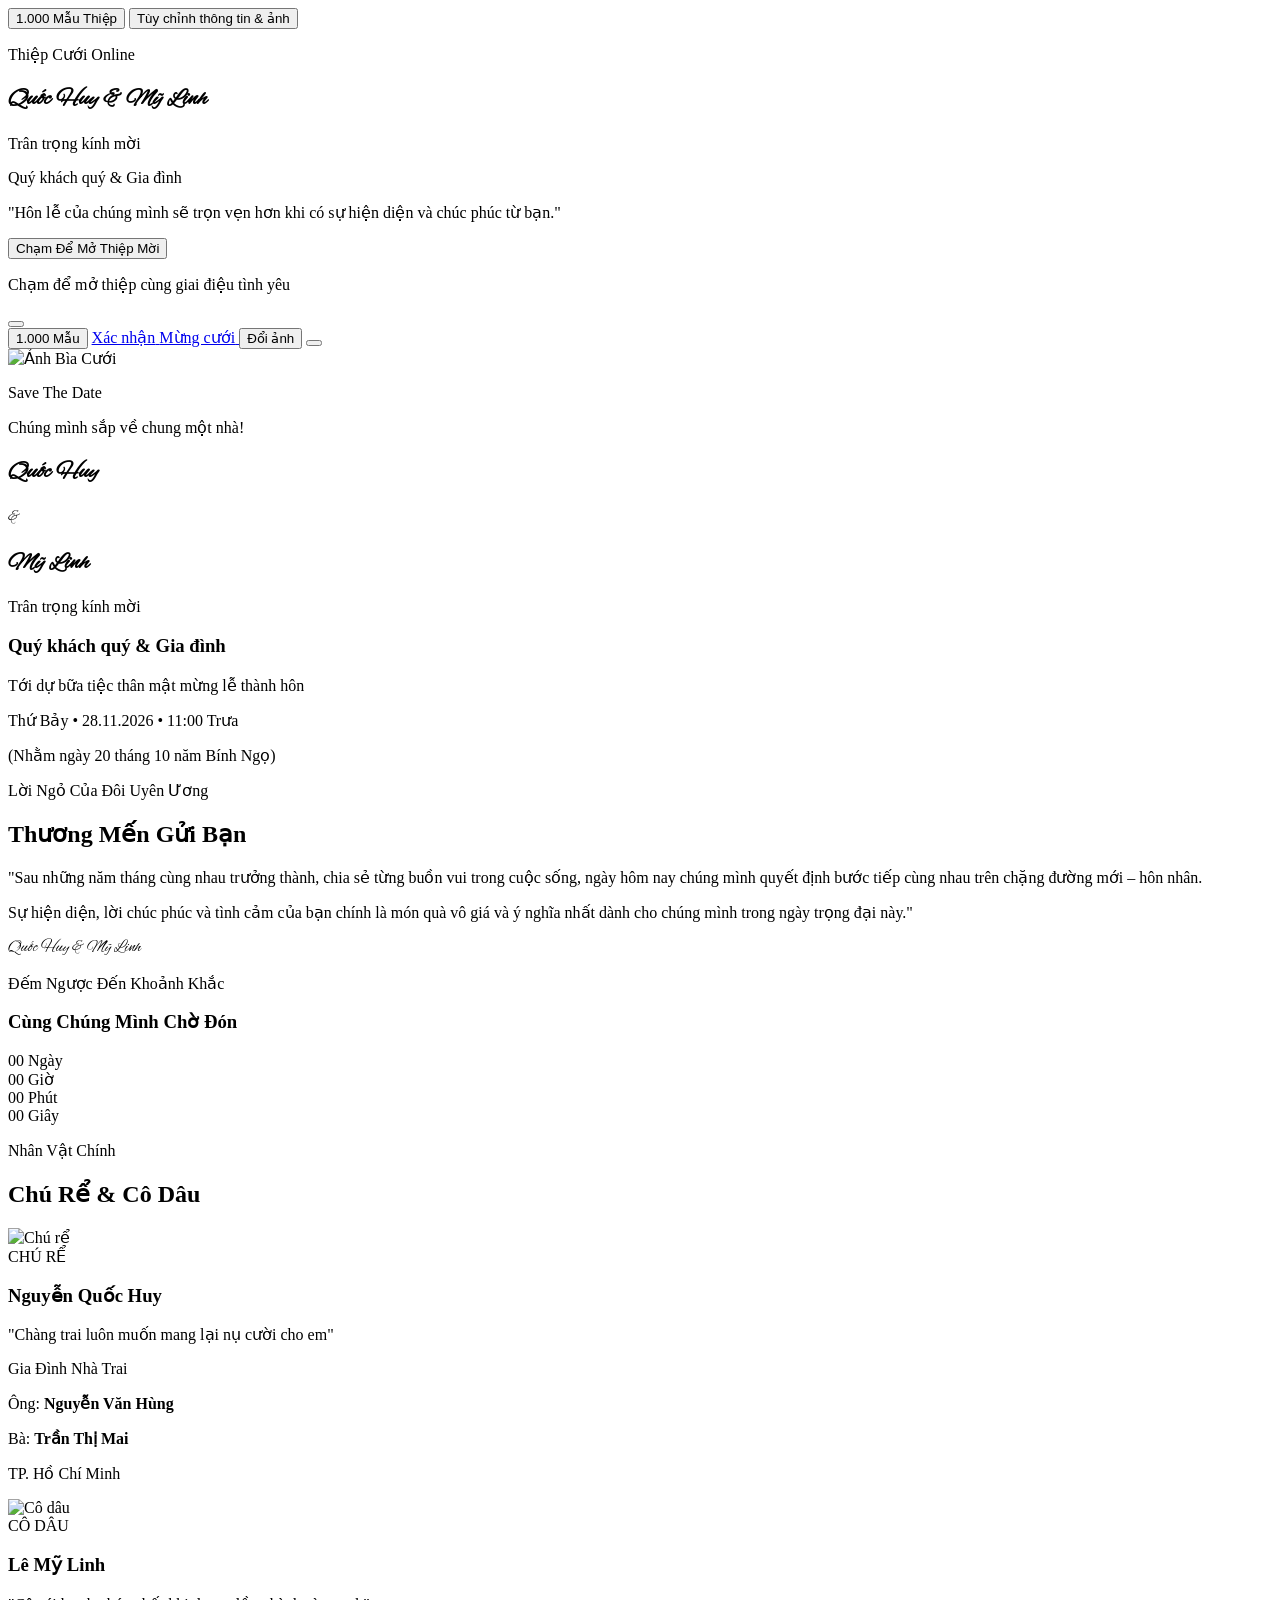
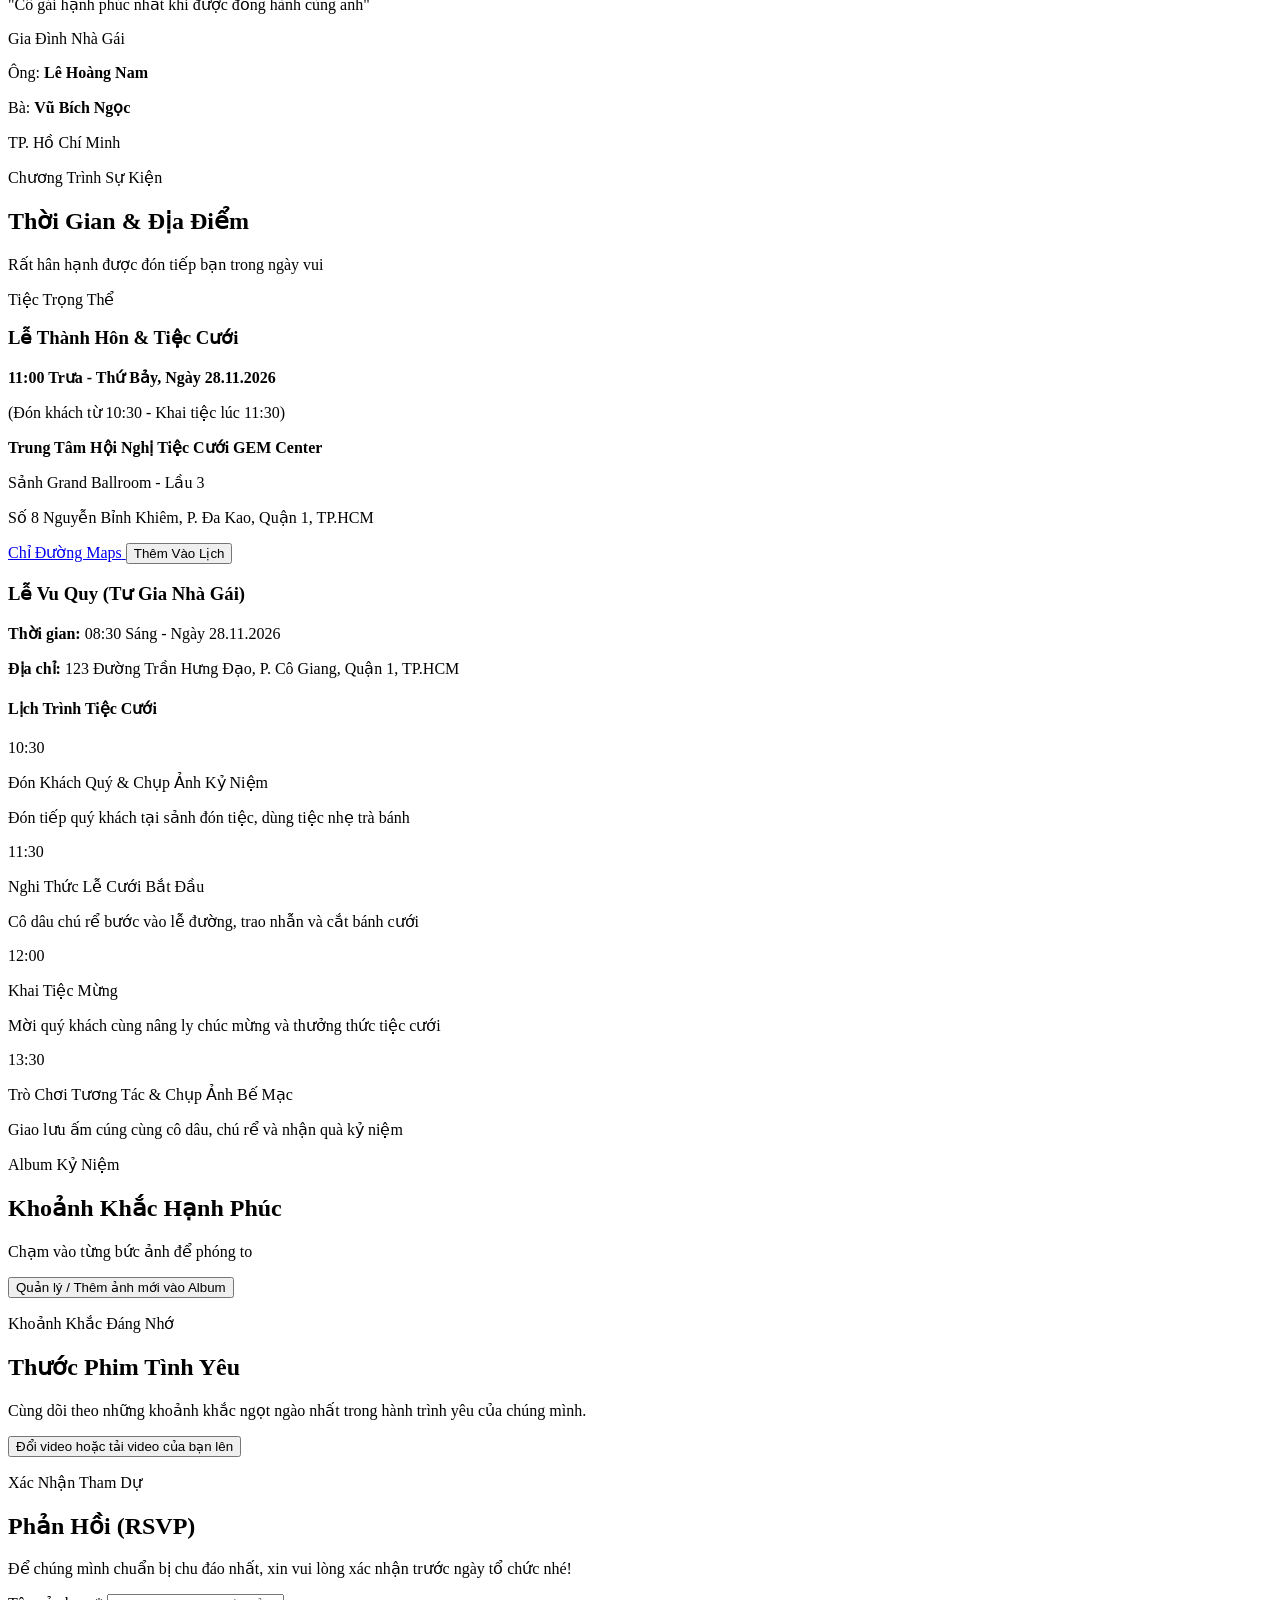
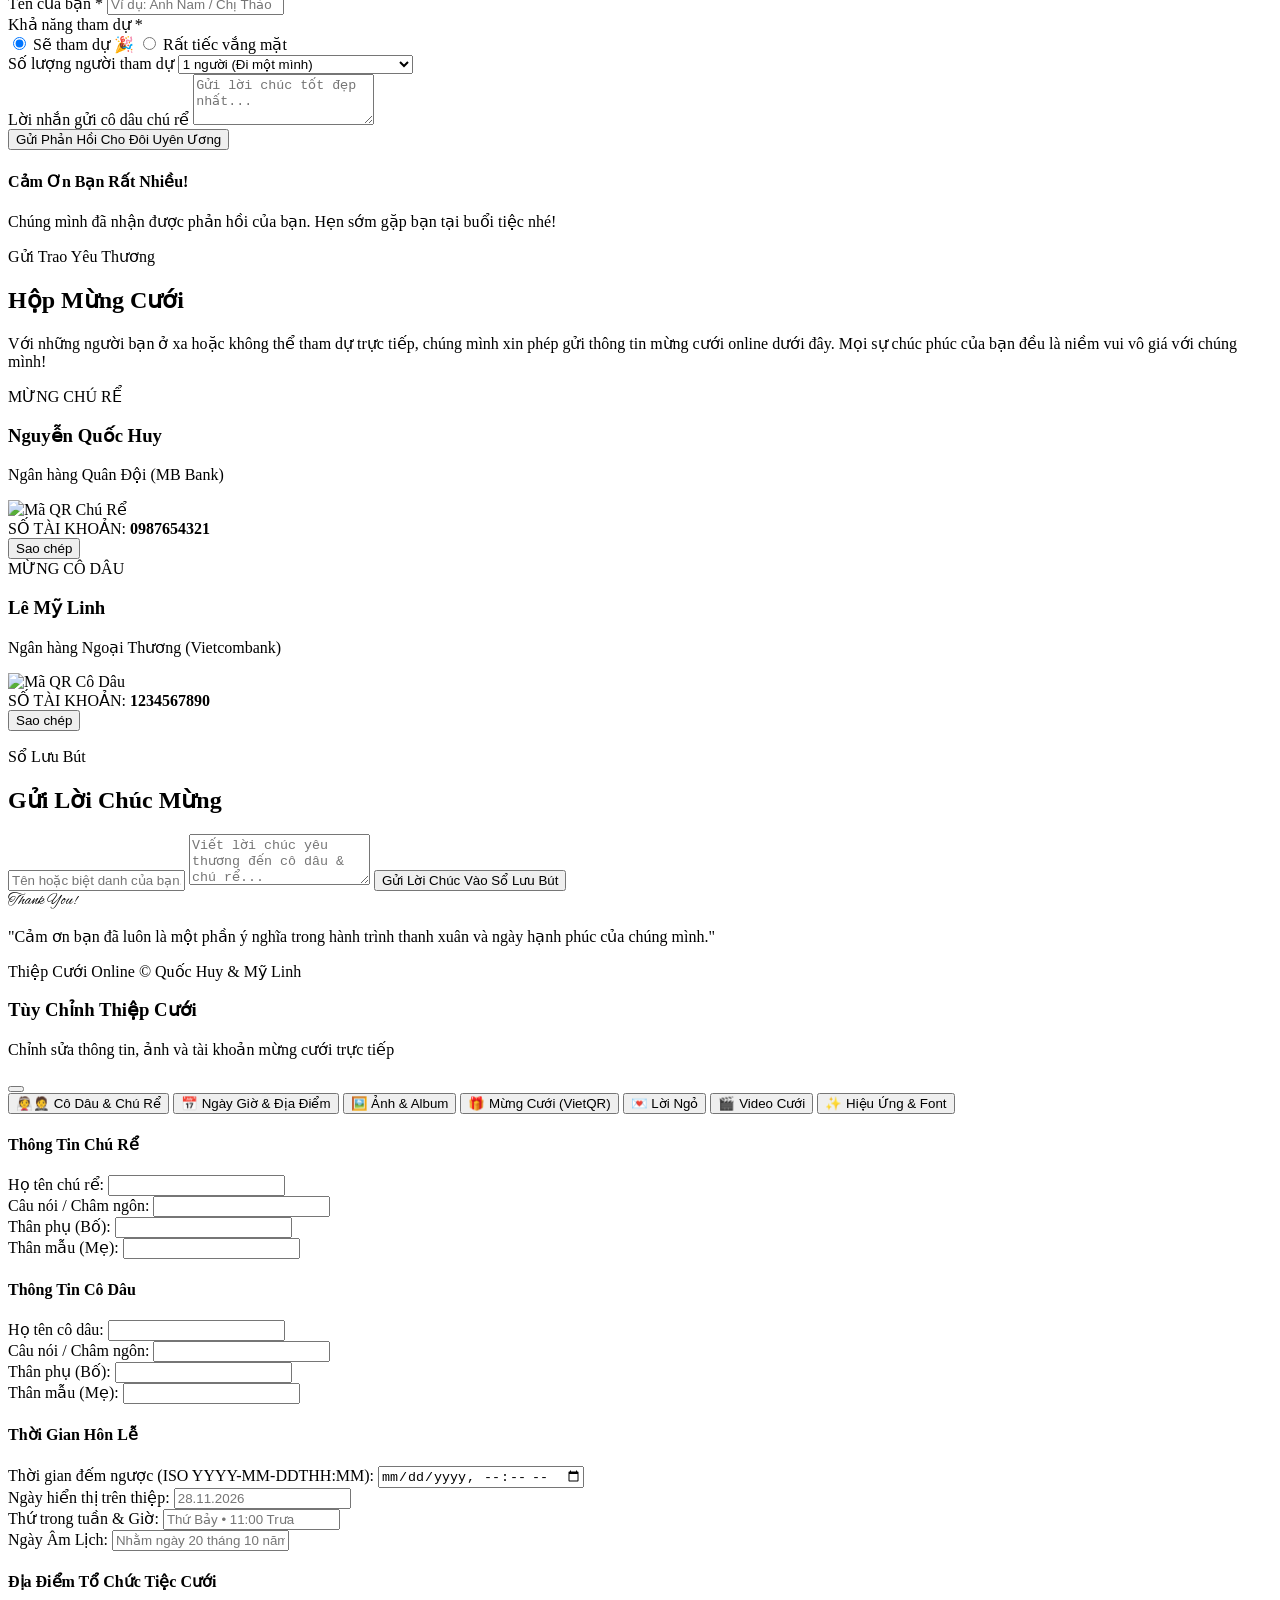
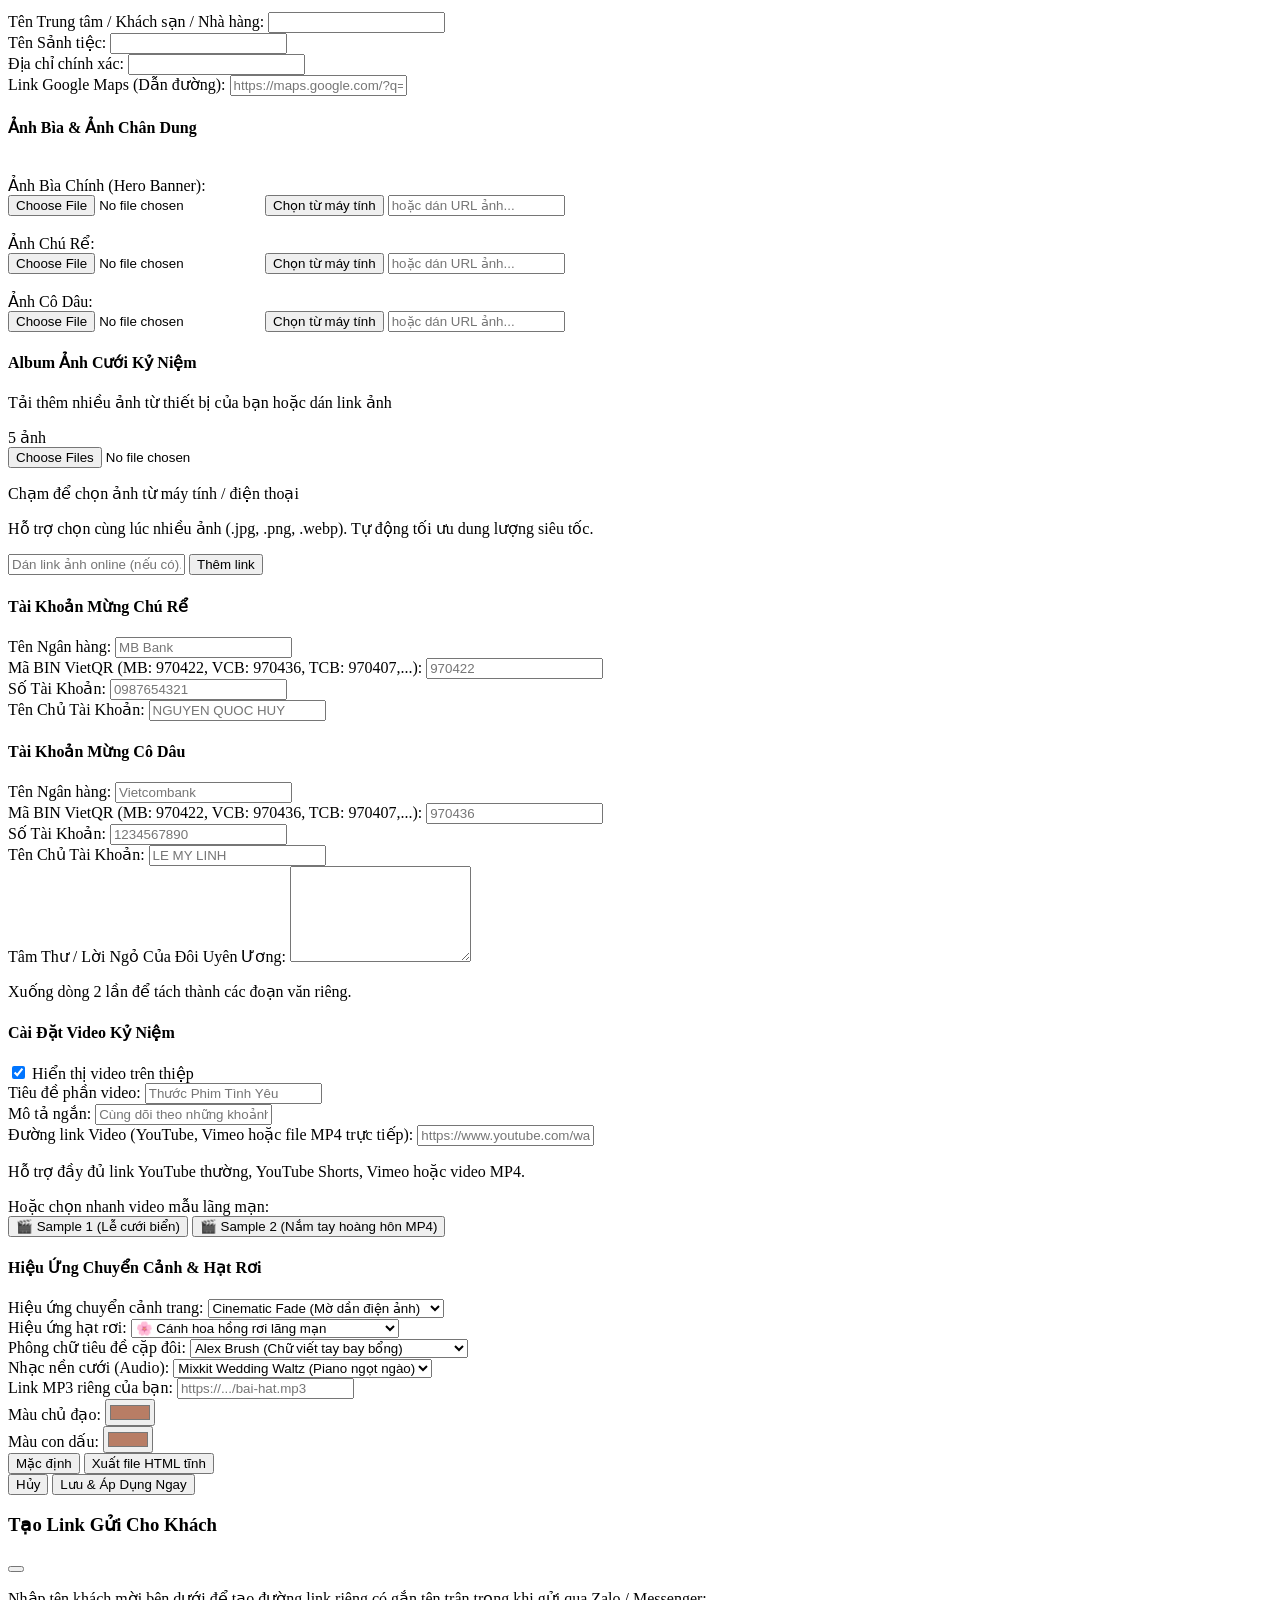
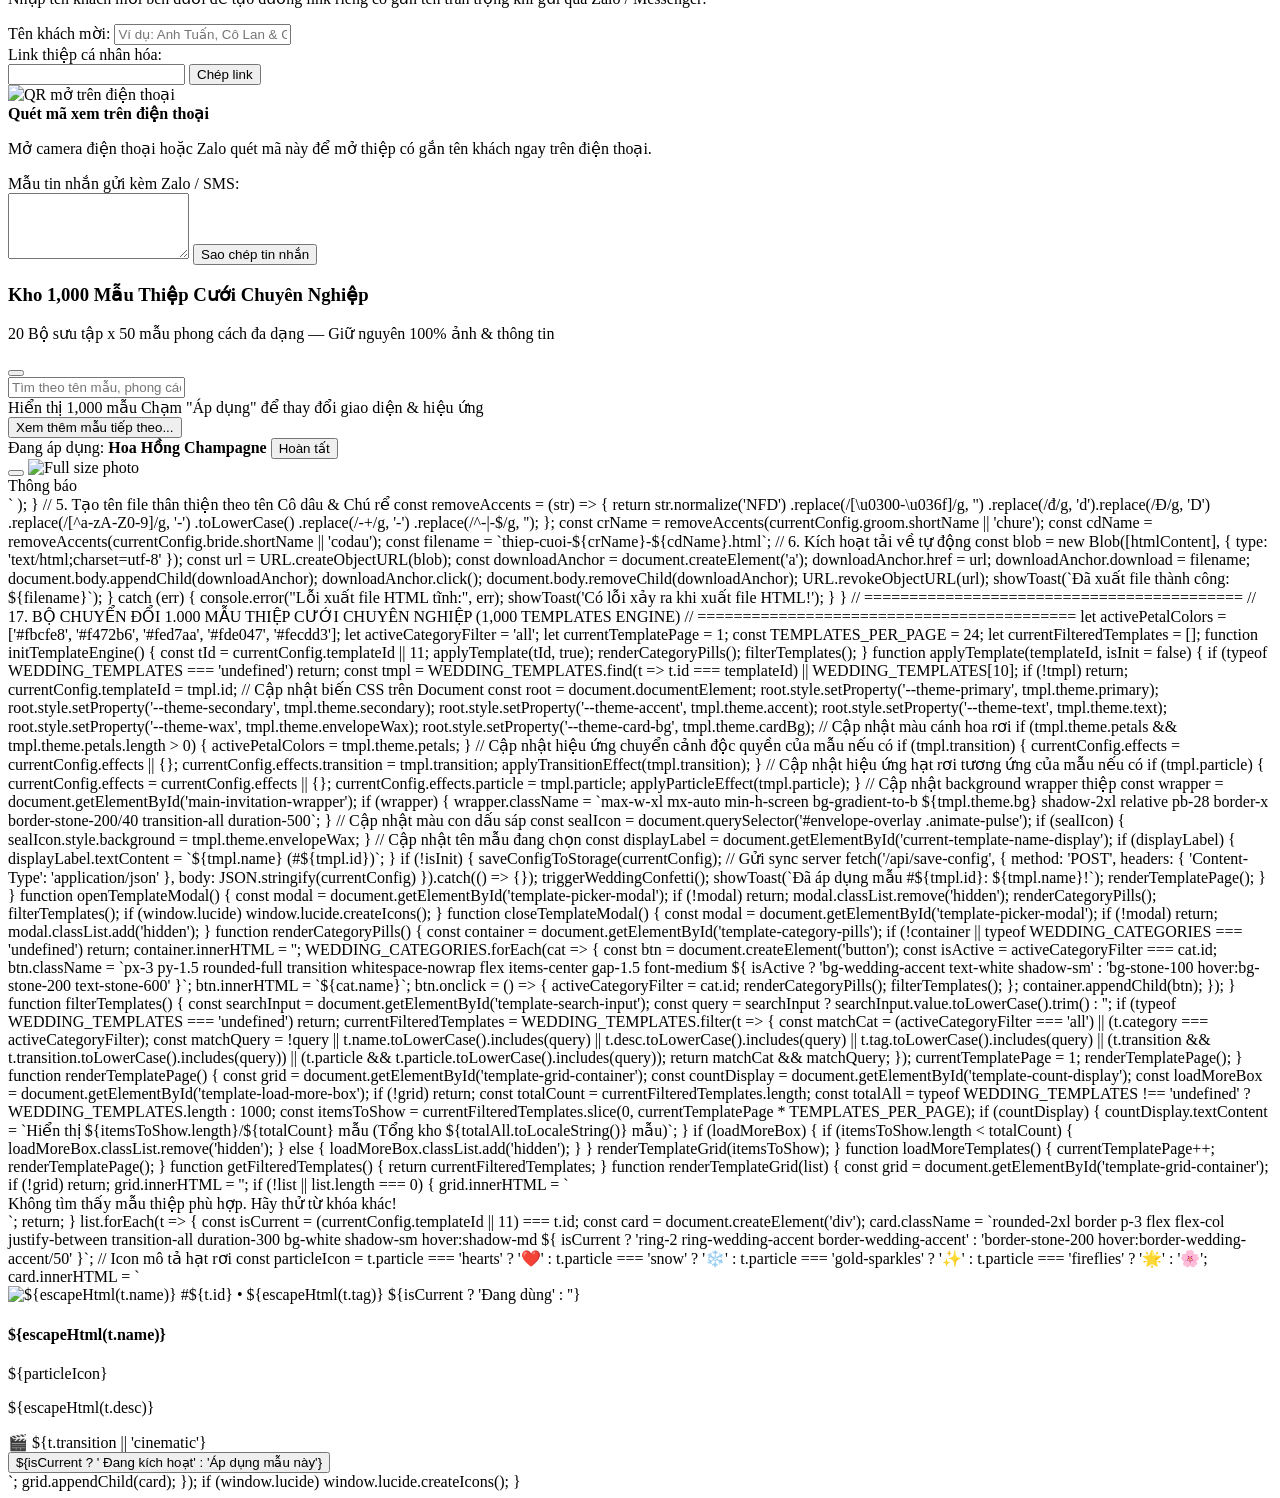
==== commit 6f7c8dad: "fix: cap nhat nhan nut thanh 1.000 Mau Thiep dong bo voi kho 1.000 mau moi" ====
--- a/thiep-cuoi.html
+++ b/thiep-cuoi.html
@@ -333,7 +333,7 @@
 
 </style>
 
-  <!-- Kho 100 Mẫu Thiệp Cưới -->
+  <!-- Kho 1.000 Mẫu Thiệp Cưới -->
   <script>
 // ==========================================================================
 // KHO 1,000 MẪU THIỆP CƯỚI CHUYÊN NGHIỆP & HIỆU ỨNG CHUYỂN CẢNH ĐA DẠNG
@@ -26509,11 +26509,11 @@
   <!-- ==================== HIỆU ỨNG CÁNH HOA RƠI ==================== -->
   <div id="petals-container" class="fixed inset-0 pointer-events-none z-30 overflow-hidden"></div>
 
-  <!-- ==================== NÚT BẬT KHO 100 MẪU THIỆP & TÙY CHỈNH GÓC TRÊN ==================== -->
+  <!-- ==================== NÚT BẬT KHO 1.000 MẪU THIỆP & TÙY CHỈNH GÓC TRÊN ==================== -->
   <button onclick="openTemplateModal()" 
           class="fixed top-4 left-4 z-40 px-3.5 py-2 rounded-full bg-white/90 backdrop-blur-md border border-wedding-accent/40 text-wedding-dark shadow-xl text-xs font-semibold hover:bg-stone-900 hover:text-white transition-all flex items-center gap-1.5 active:scale-95 group">
     <i data-lucide="palette" class="w-4 h-4 text-wedding-accent group-hover:text-white transition"></i>
-    <span>100 Mẫu Thiệp</span>
+    <span>1.000 Mẫu Thiệp</span>
   </button>
 
   <button onclick="openConfigModal()" 
@@ -26572,9 +26572,9 @@
 
   <!-- ==================== FLOATING BOTTOM TOOLBAR ==================== -->
   <div class="fixed bottom-6 left-1/2 -translate-x-1/2 z-40 flex items-center gap-1.5 sm:gap-2 bg-white/95 backdrop-blur-md border border-wedding-accent/20 px-3 py-1.5 rounded-full shadow-2xl max-w-[96vw]">
-    <button onclick="openTemplateModal()" class="flex items-center gap-1 px-3 py-1.5 text-xs font-semibold rounded-full bg-gradient-to-r from-wedding-accent to-stone-800 text-white shadow-sm hover:opacity-95 transition" title="Chọn mẫu trong 100 mẫu thiệp">
+    <button onclick="openTemplateModal()" class="flex items-center gap-1 px-3 py-1.5 text-xs font-semibold rounded-full bg-gradient-to-r from-wedding-accent to-stone-800 text-white shadow-sm hover:opacity-95 transition" title="Chọn mẫu trong 1.000 mẫu thiệp">
       <i data-lucide="palette" class="w-3.5 h-3.5"></i>
-      <span>100 Mẫu</span>
+      <span>1.000 Mẫu</span>
     </button>
     <a href="#rsvp" class="flex items-center gap-1.5 px-3 py-1.5 text-xs font-semibold rounded-full bg-wedding-cream text-stone-800 hover:bg-stone-100 transition">
       <i data-lucide="check-circle-2" class="w-3.5 h-3.5 text-wedding-accent"></i>
@@ -27577,7 +27577,7 @@
     </div>
   </div>
 
-  <!-- ==================== MODAL BỘ SƯU TẬP 100 MẪU THIỆP CƯỚI ==================== -->
+  <!-- ==================== MODAL BỘ SƯU TẬP 1.000 MẪU THIỆP CƯỚI ==================== -->
   <div id="template-picker-modal" class="fixed inset-0 z-50 flex items-center justify-center bg-black/80 backdrop-blur-md p-3 sm:p-5 hidden">
     <div class="bg-white rounded-3xl w-full max-w-4xl max-h-[92vh] flex flex-col shadow-2xl border border-wedding-rose/60 overflow-hidden text-stone-800">
       
@@ -27735,7 +27735,7 @@
 document.addEventListener('DOMContentLoaded', () => {
   renderEntirePage();
   syncServerConfig(); // Đồng bộ cấu hình từ server nếu có thiết bị khác chỉnh sửa
-  initTemplateEngine(); // Khởi tạo kho 100 mẫu thiệp cưới
+  initTemplateEngine(); // Khởi tạo kho 1.000 mẫu thiệp cưới chuyên nghiệp
   initGuestPersonalization();
   initCountdown();
   initMusicPlayer();
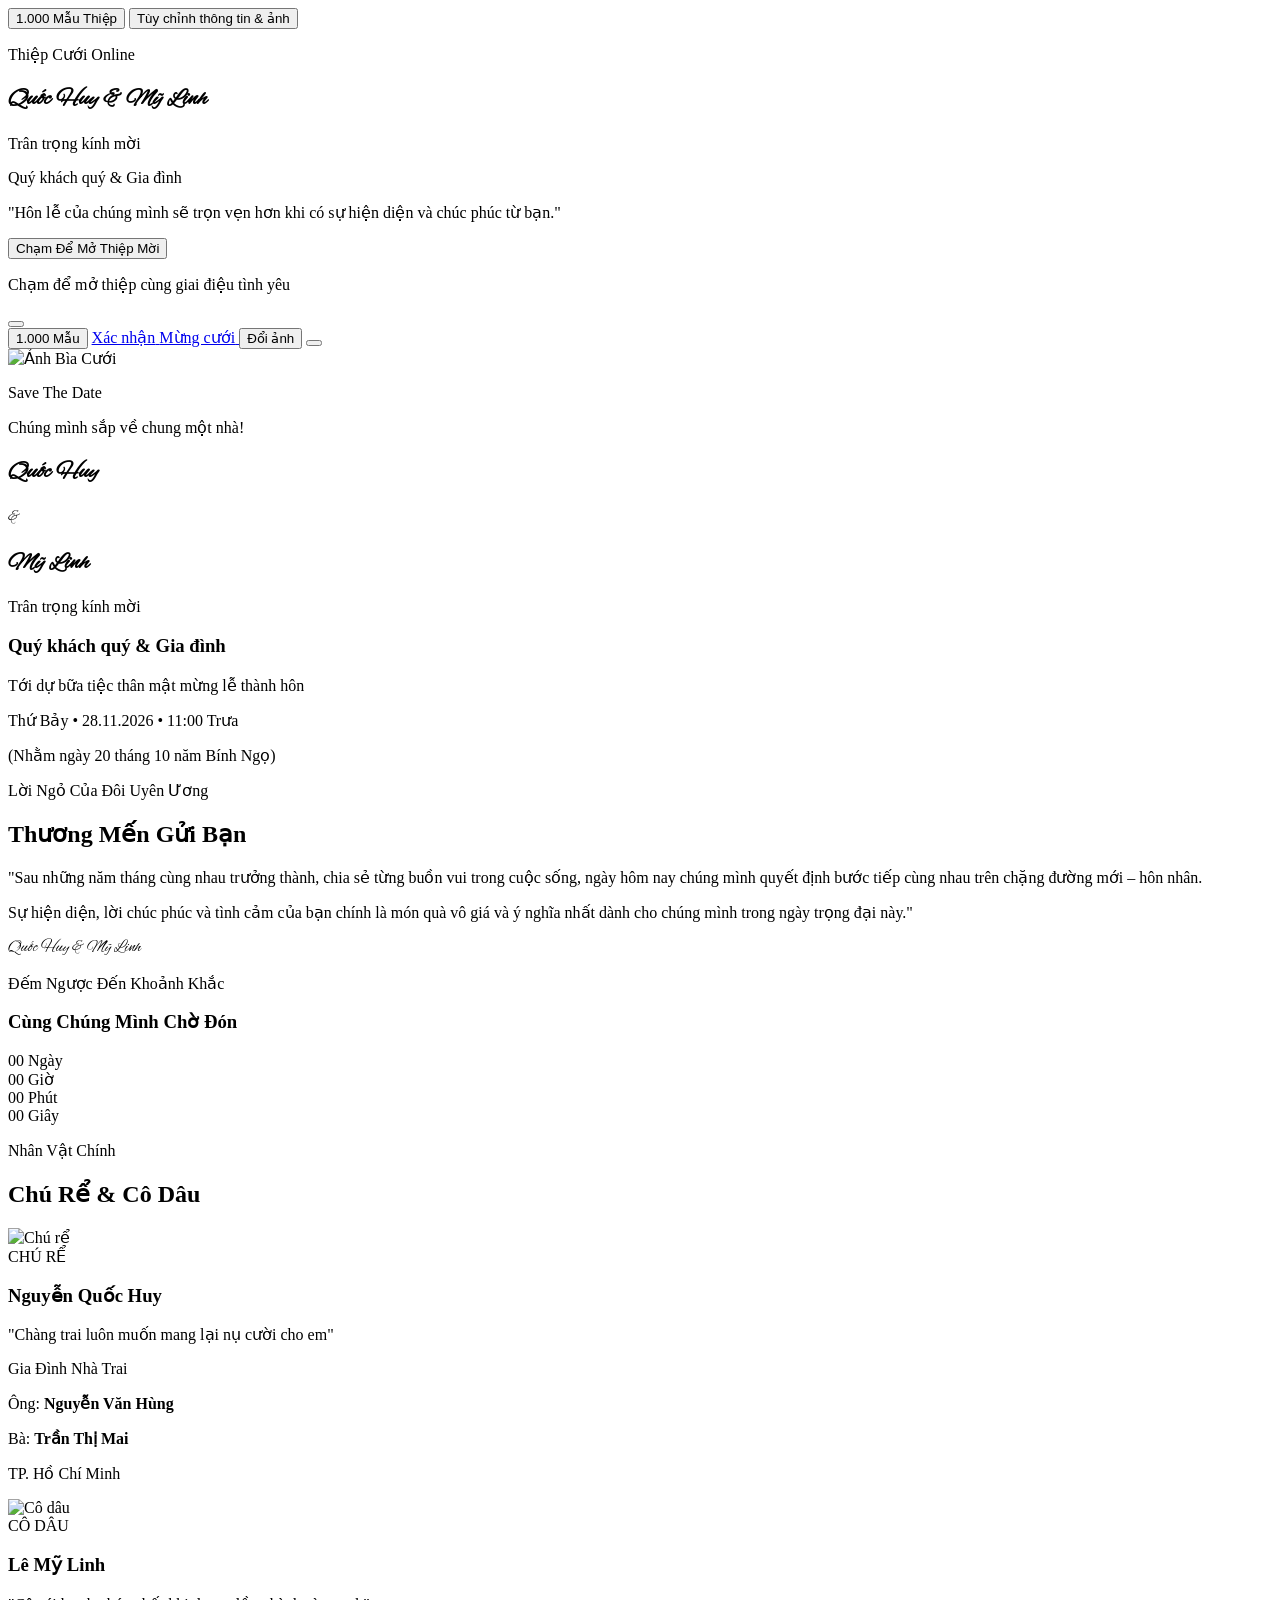
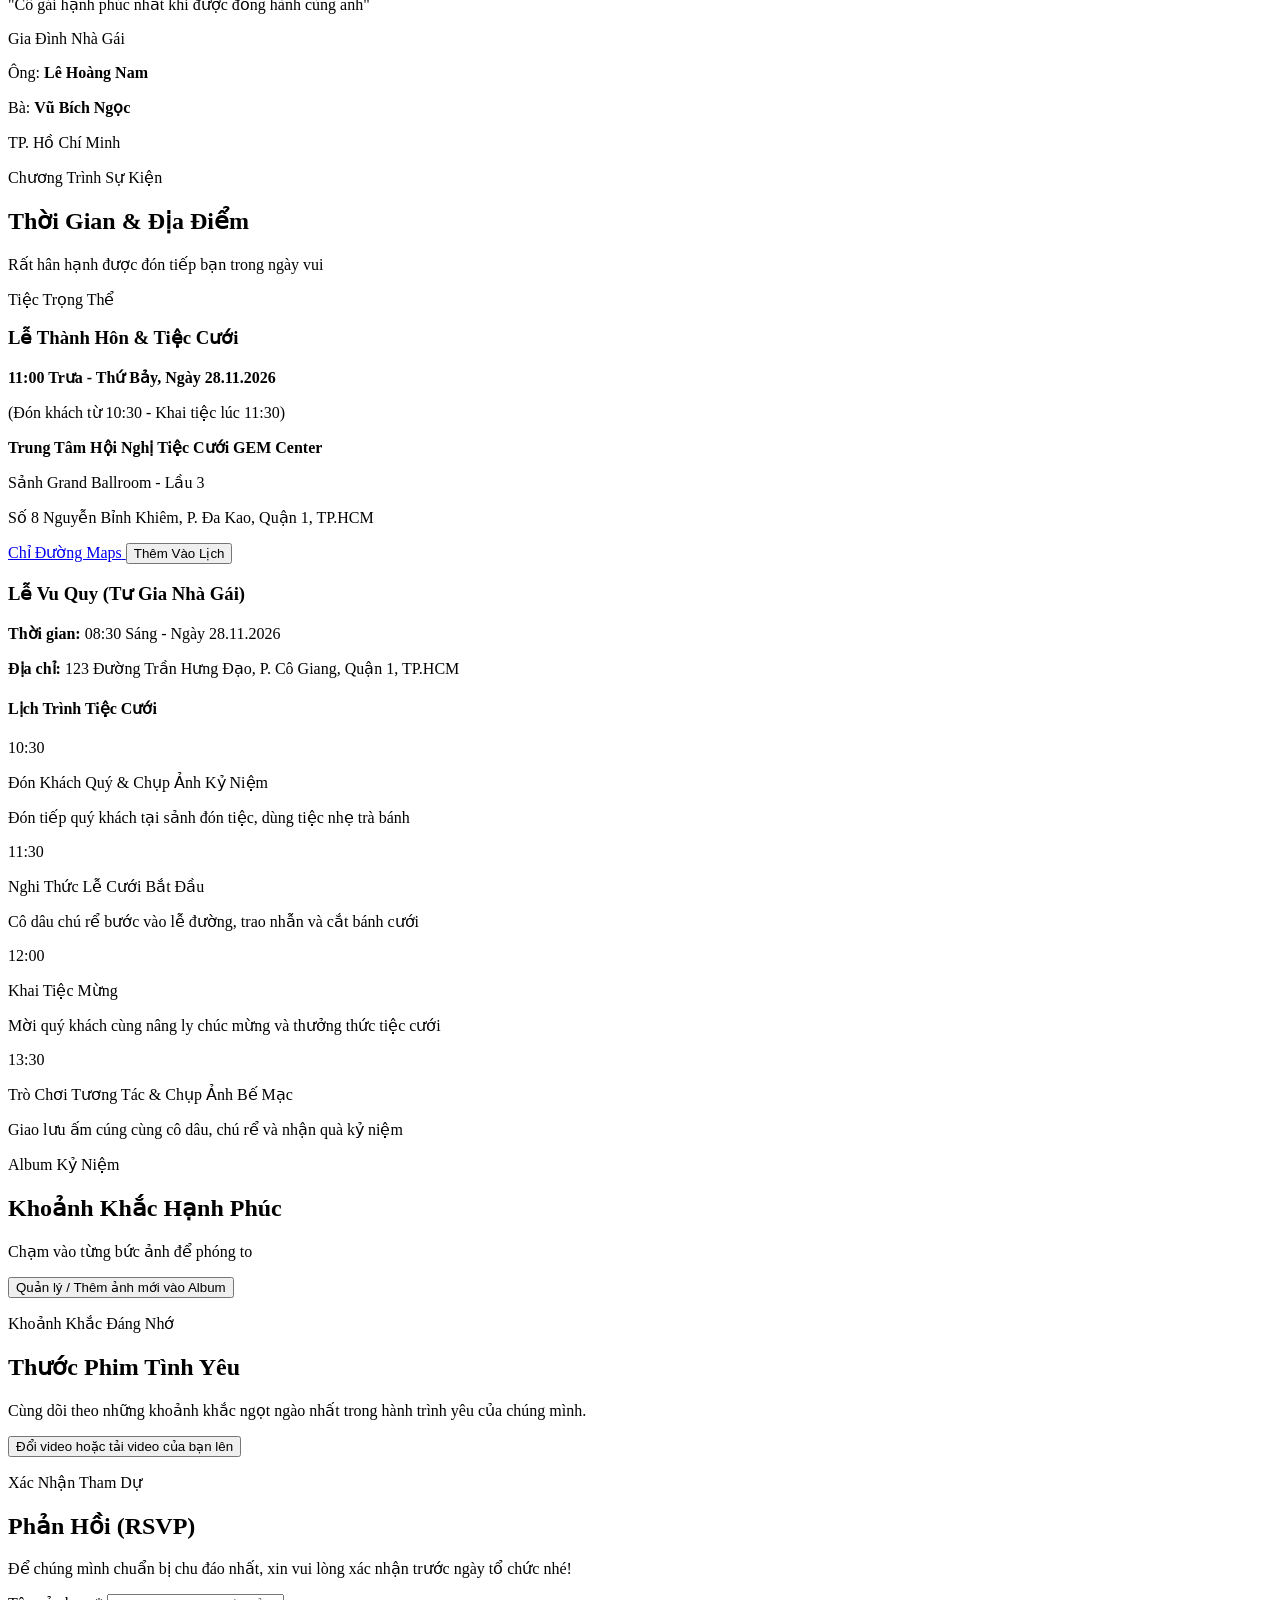
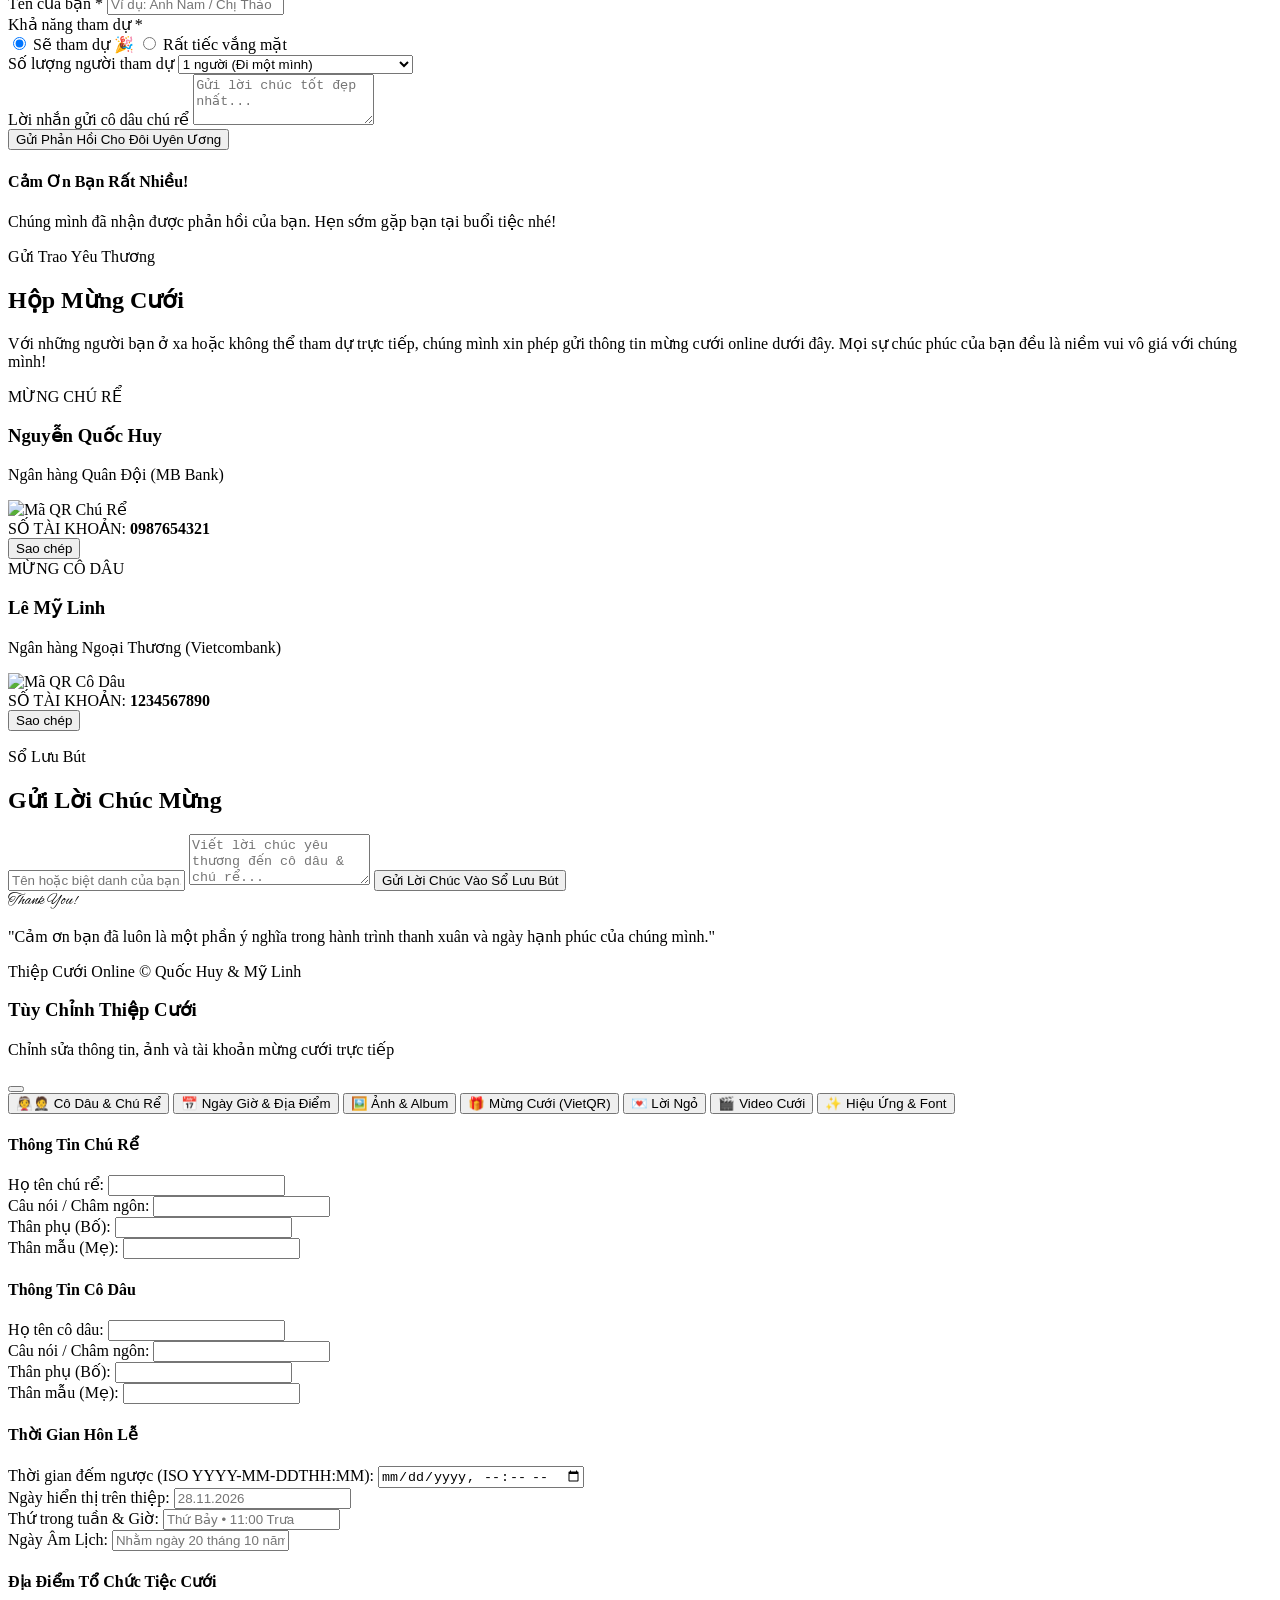
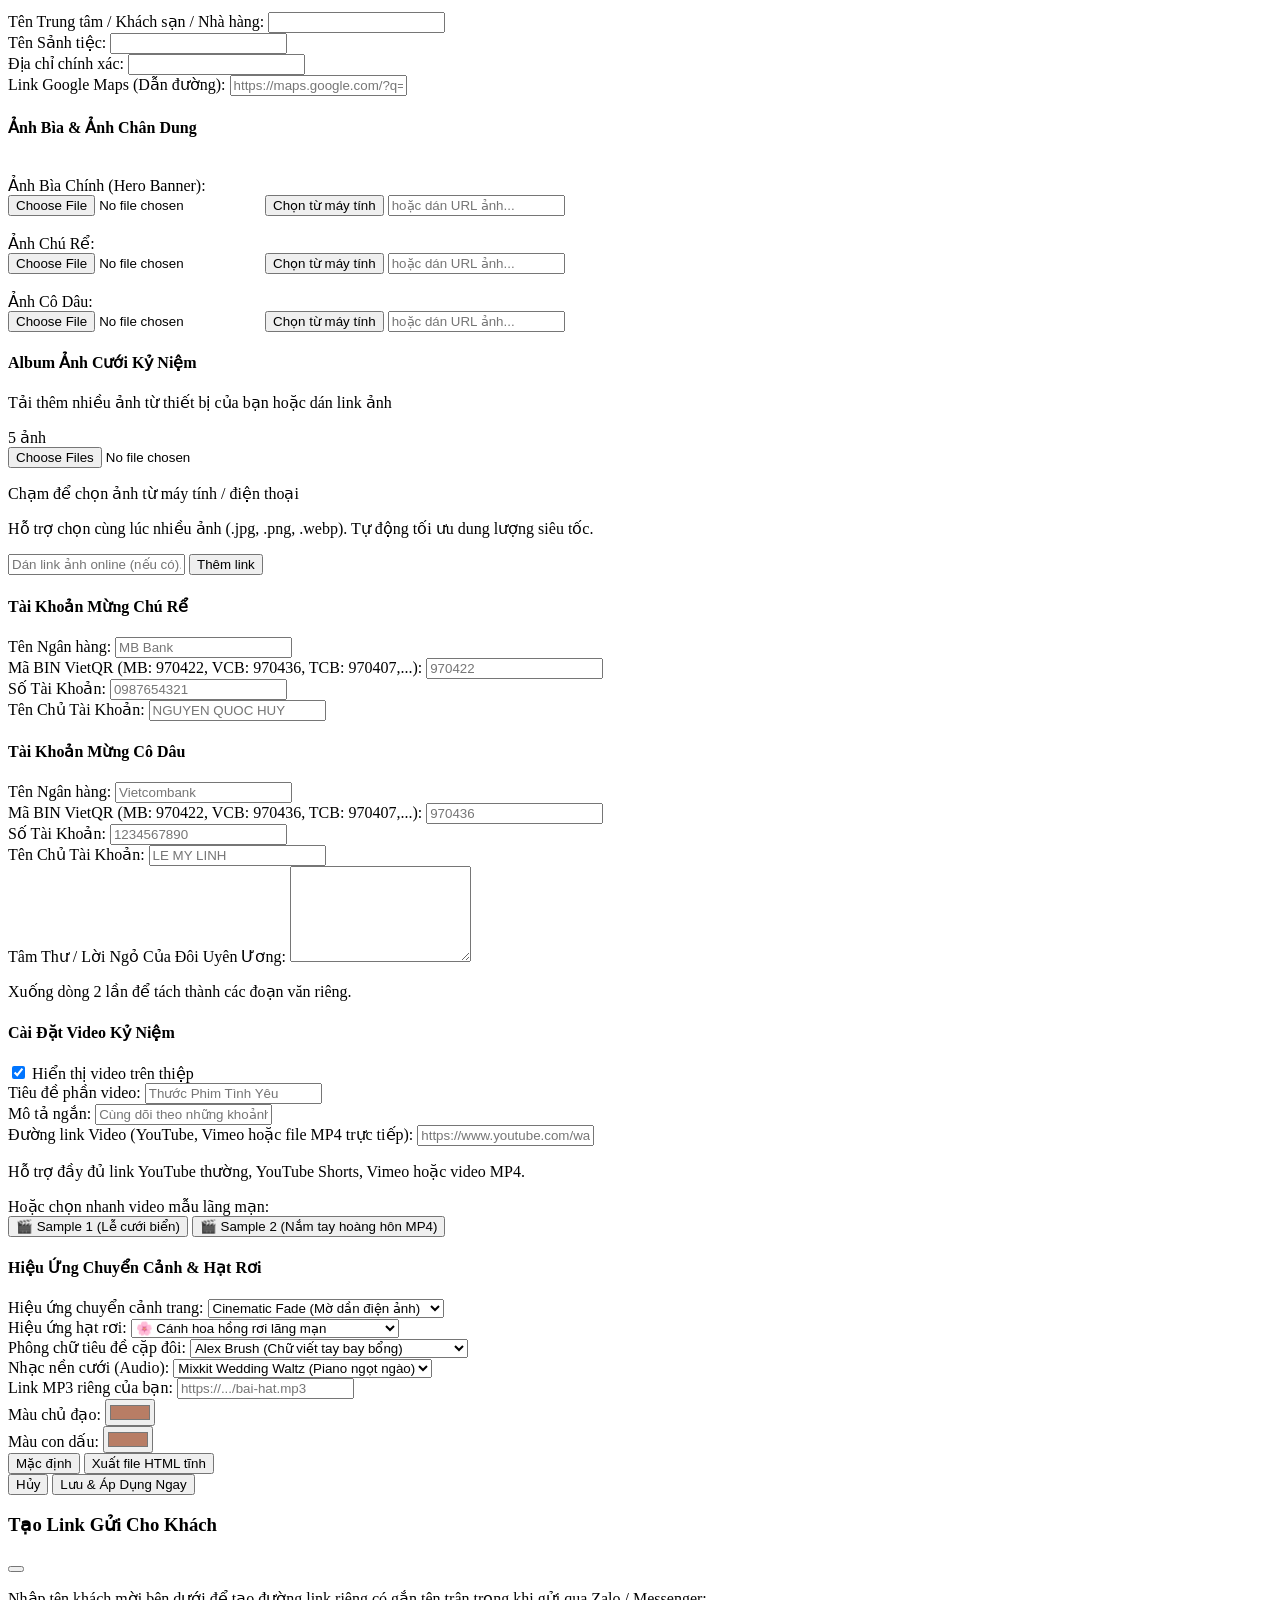
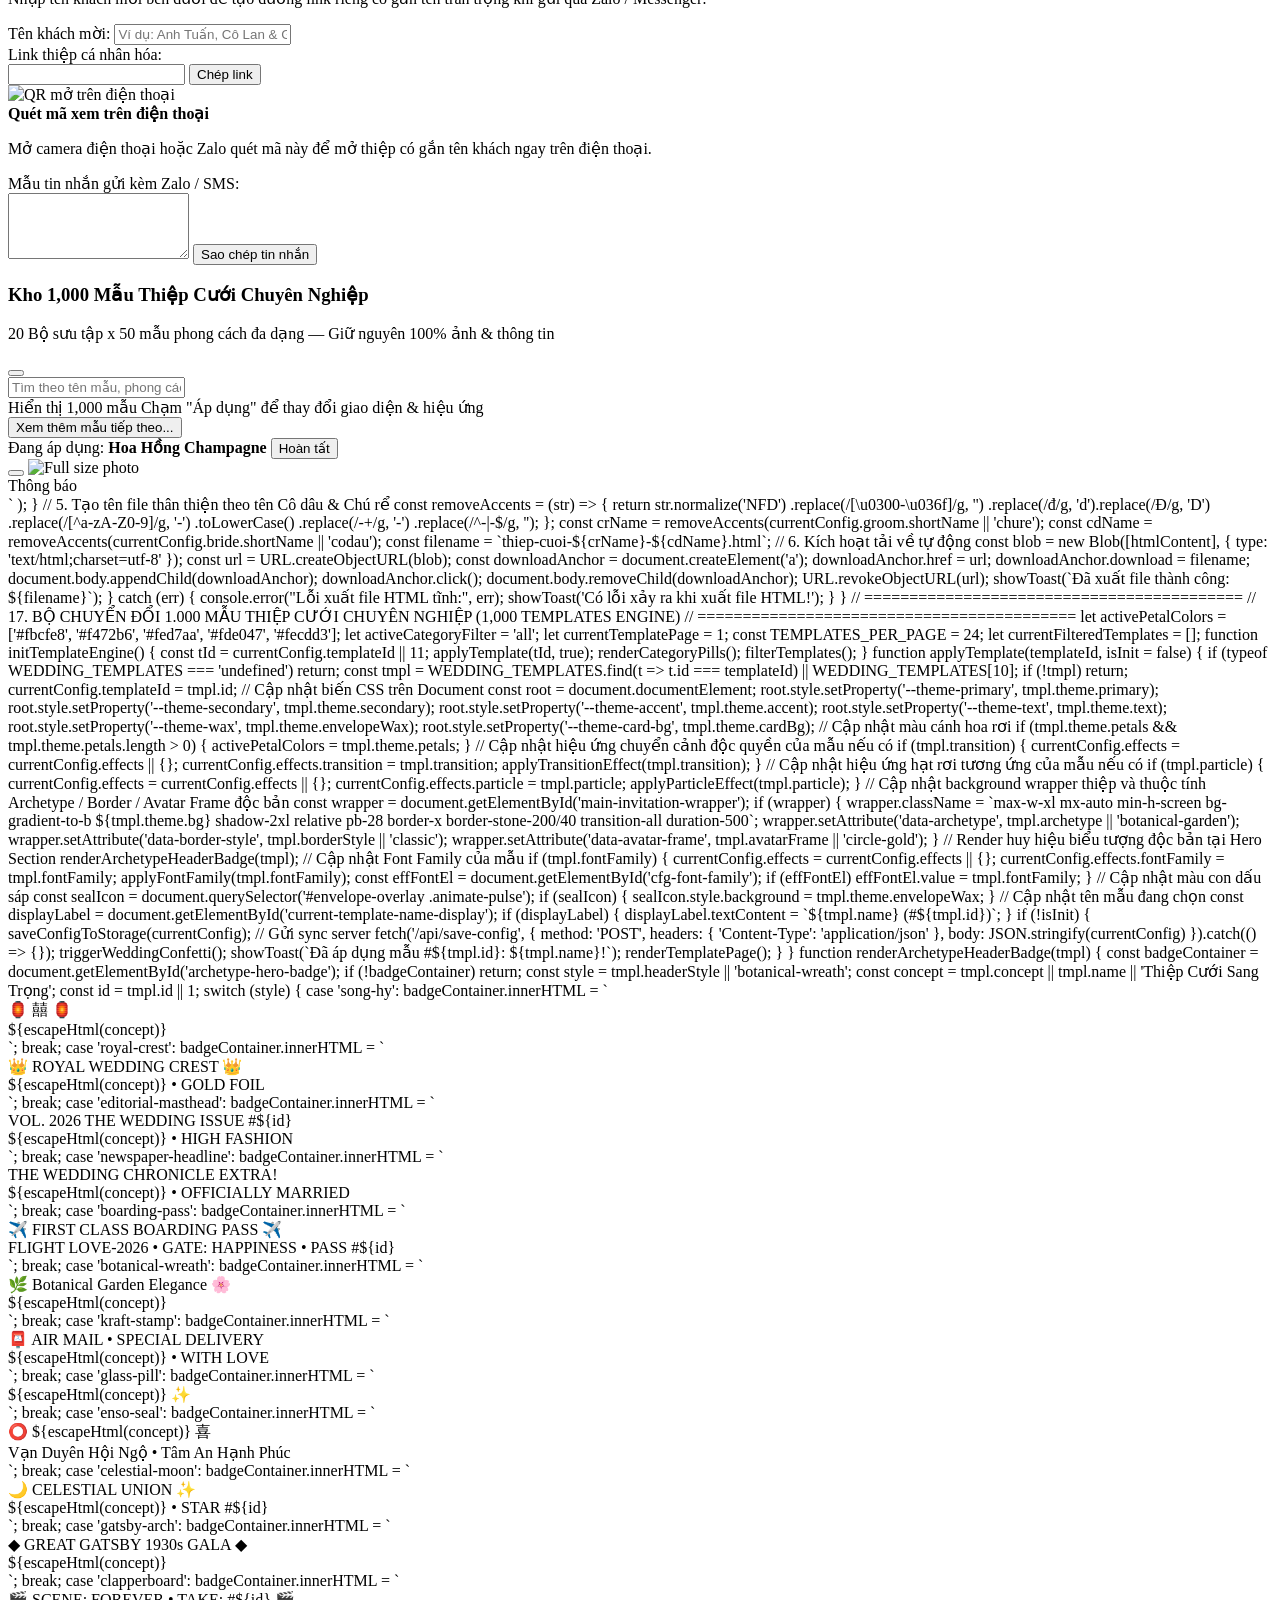
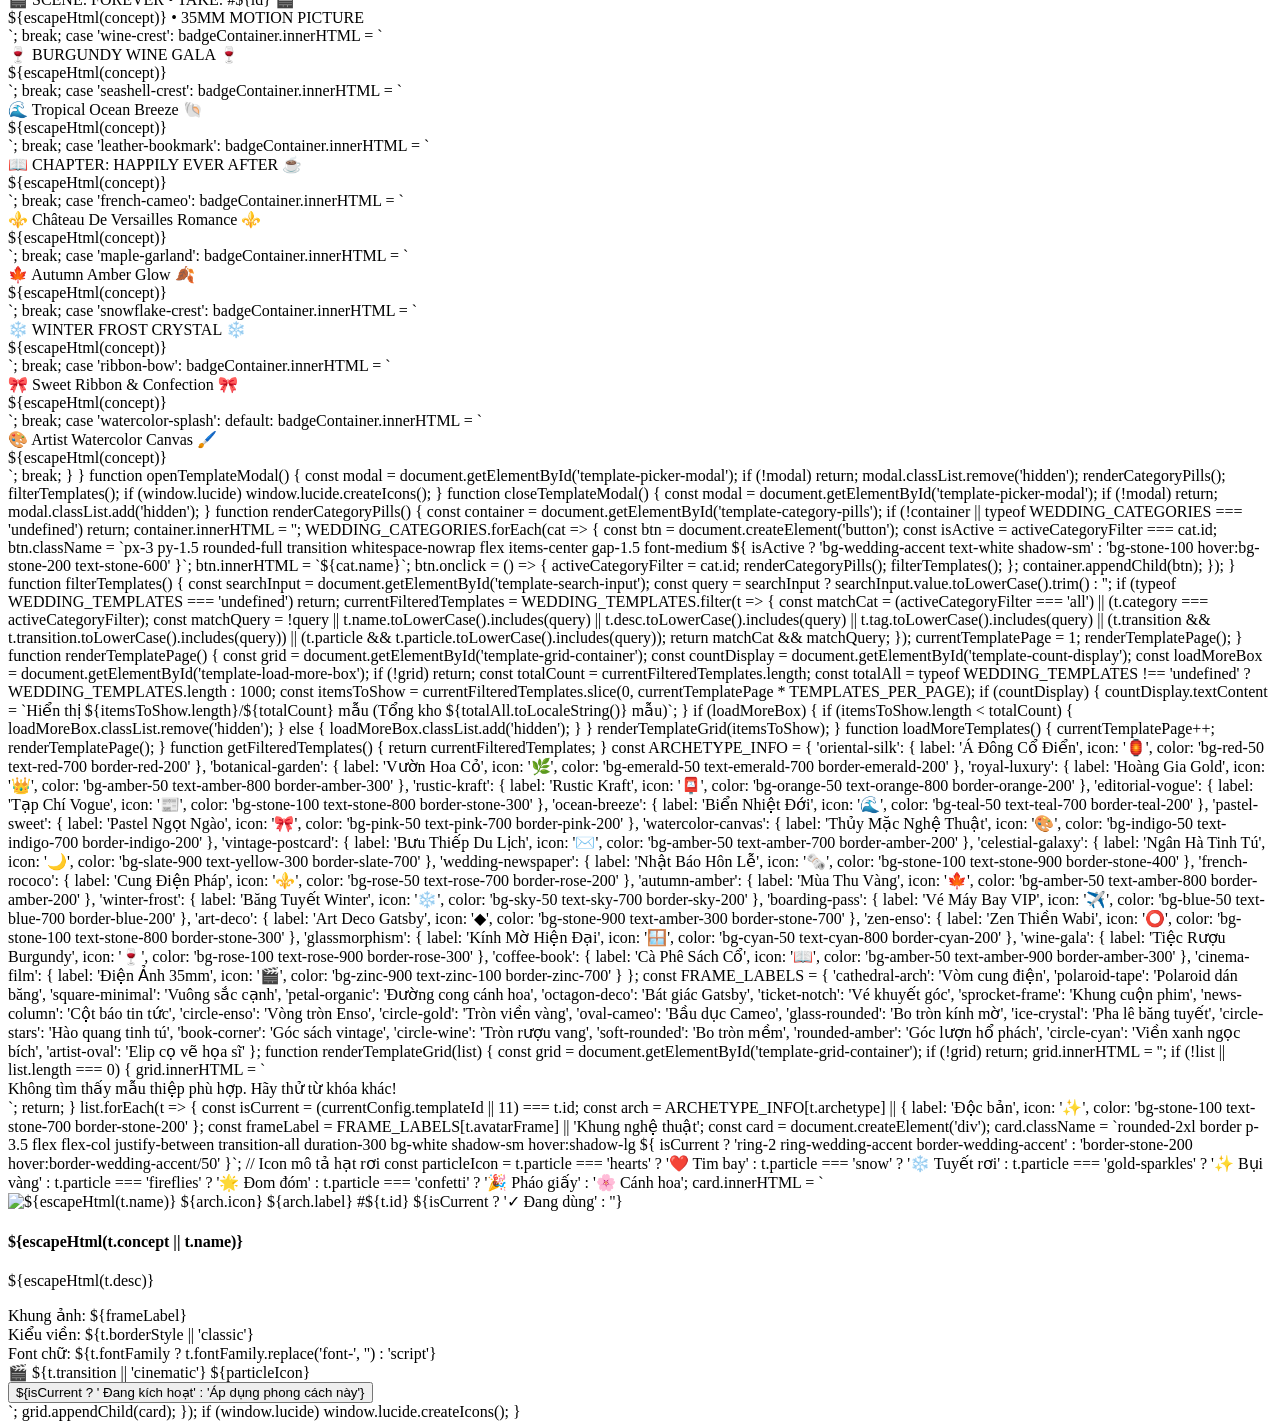
==== commit c0a2ae0e: "feat: thiet ke thuc chat giua 1000 mau thiep, 20 archetype bo cuc, vien, khung anh va huy hieu rieng" ====
--- a/thiep-cuoi.html
+++ b/thiep-cuoi.html
@@ -330,14 +330,454 @@
   font-family: 'Be Vietnam Pro', system-ui, sans-serif !important;
 }
 
+/* ==========================================================================
+   20 KIẾN TRÚC THIẾT KẾ THIỆP THỰC CHẤT (20 SUBSTANTIVE DESIGN ARCHETYPES)
+   ========================================================================== */
+
+/* Lớp cơ sở cho toàn bộ thẻ thiệp */
+.wedding-card {
+  transition: all 0.45s cubic-bezier(0.16, 1, 0.3, 1) !important;
+}
+
+/* 1. Hoàng Gia Versailles & Gold Foil */
+[data-archetype="royal-luxury"] .wedding-card {
+  border: 2px solid var(--theme-secondary, #D4AF37) !important;
+  outline: 1px solid var(--theme-secondary, #D4AF37) !important;
+  outline-offset: 4px;
+  border-radius: 18px !important;
+  box-shadow: 0 14px 35px rgba(212, 175, 55, 0.18) !important;
+  background: var(--theme-card-bg, #FFFFFF) !important;
+}
+[data-archetype="royal-luxury"] #groom-avatar-frame,
+[data-archetype="royal-luxury"] #bride-avatar-frame {
+  border-radius: 999px 999px 24px 24px !important;
+  border: 4px solid var(--theme-secondary, #D4AF37) !important;
+  box-shadow: 0 10px 25px rgba(212, 175, 55, 0.28) !important;
+}
+
+/* 2. Truyền Thống Á Đông & Song Hỷ Cát Tường */
+[data-archetype="oriental-silk"] .wedding-card {
+  border: 2px solid var(--theme-secondary, #D97706) !important;
+  border-radius: 16px !important;
+  box-shadow: 0 14px 32px rgba(185, 28, 28, 0.22) !important;
+  background: var(--theme-card-bg, #FFFDF9) !important;
+  position: relative;
+}
+[data-archetype="oriental-silk"] #groom-avatar-frame,
+[data-archetype="oriental-silk"] #bride-avatar-frame {
+  border: 4px solid var(--theme-secondary, #D97706) !important;
+  border-radius: 50% !important;
+  outline: 2px dashed var(--theme-primary, #B91C1C) !important;
+  outline-offset: 4px;
+  box-shadow: 0 10px 25px rgba(185, 28, 28, 0.25) !important;
+}
+
+/* 3. Tạp Chí Thời Trang Vogue Minimalist */
+[data-archetype="editorial-vogue"] .wedding-card {
+  border: 1px solid var(--theme-text, #171717) !important;
+  outline: none !important;
+  border-radius: 2px !important;
+  box-shadow: 0 4px 20px rgba(0, 0, 0, 0.06) !important;
+  background: #FFFFFF !important;
+}
+[data-archetype="editorial-vogue"] #groom-avatar-frame,
+[data-archetype="editorial-vogue"] #bride-avatar-frame {
+  border-radius: 2px !important;
+  border: 1.5px solid var(--theme-text, #171717) !important;
+  box-shadow: none !important;
+}
+
+/* 4. Hoa Cỏ & Botanical Garden */
+[data-archetype="botanical-garden"] .wedding-card {
+  border: 1.5px solid var(--theme-secondary, #A7F3D0) !important;
+  border-radius: 36px 12px 36px 12px !important;
+  box-shadow: 0 14px 30px rgba(5, 150, 105, 0.1) !important;
+  background: #FFFFFF !important;
+}
+[data-archetype="botanical-garden"] #groom-avatar-frame,
+[data-archetype="botanical-garden"] #bride-avatar-frame {
+  border-radius: 36px 12px 36px 12px !important;
+  border: 3px solid var(--theme-primary, #059669) !important;
+  box-shadow: 0 8px 20px rgba(5, 150, 105, 0.15) !important;
+}
+
+/* 5. Rustic Mộc Mạc & Giấy Kraft Vintage */
+[data-archetype="rustic-kraft"] .wedding-card {
+  border: 2px dashed rgba(180, 83, 9, 0.45) !important;
+  border-radius: 16px !important;
+  box-shadow: 0 10px 25px rgba(120, 53, 15, 0.1) !important;
+  background: #FAF7F0 !important;
+}
+[data-archetype="rustic-kraft"] #groom-avatar-frame,
+[data-archetype="rustic-kraft"] #bride-avatar-frame {
+  border-radius: 4px !important;
+  border: 6px solid #FFFFFF !important;
+  border-bottom: 20px solid #FFFFFF !important;
+  box-shadow: 0 8px 22px rgba(0,0,0,0.14) !important;
+}
+
+/* 6. Nhật Báo Tình Yêu (The Wedding Gazette) */
+[data-archetype="wedding-newspaper"] .wedding-card {
+  border-top: 3px double #292524 !important;
+  border-bottom: 3px double #292524 !important;
+  border-left: 1px solid #D6D3D1 !important;
+  border-right: 1px solid #D6D3D1 !important;
+  border-radius: 0px !important;
+  background: #FAF6F0 !important;
+  box-shadow: 0 6px 18px rgba(0, 0, 0, 0.08) !important;
+}
+[data-archetype="wedding-newspaper"] #groom-avatar-frame,
+[data-archetype="wedding-newspaper"] #bride-avatar-frame {
+  border-radius: 0px !important;
+  border: 1px solid #44403C !important;
+  padding: 4px !important;
+  background: white !important;
+  box-shadow: none !important;
+}
+
+/* 7. Vé Máy Bay & Hộ Chiếu First Class */
+[data-archetype="boarding-pass"] .wedding-card {
+  border: 1.5px solid #CBD5E1 !important;
+  border-left: 5px dashed var(--theme-primary, #0284C7) !important;
+  border-radius: 14px !important;
+  box-shadow: 0 10px 28px rgba(15, 23, 42, 0.1) !important;
+  background: #FFFFFF !important;
+}
+[data-archetype="boarding-pass"] #groom-avatar-frame,
+[data-archetype="boarding-pass"] #bride-avatar-frame {
+  border-radius: 18px !important;
+  border: 3.5px solid var(--theme-primary, #0284C7) !important;
+}
+
+/* 8. Pha Lê & Kính Mờ Glassmorphism */
+[data-archetype="glassmorphism"] .wedding-card {
+  backdrop-filter: blur(24px) saturate(180%) !important;
+  -webkit-backdrop-filter: blur(24px) saturate(180%) !important;
+  background: rgba(255, 255, 255, 0.65) !important;
+  border: 1.5px solid rgba(255, 255, 255, 0.85) !important;
+  border-radius: 28px !important;
+  box-shadow: 0 20px 45px rgba(31, 38, 135, 0.09) !important;
+}
+[data-archetype="glassmorphism"] #groom-avatar-frame,
+[data-archetype="glassmorphism"] #bride-avatar-frame {
+  border-radius: 28px !important;
+  border: 3.5px solid rgba(255, 255, 255, 0.95) !important;
+  box-shadow: 0 10px 25px rgba(0, 0, 0, 0.12) !important;
+}
+
+/* 9. Thiền Định Wabi-Sabi & Thư Đạo Enso */
+[data-archetype="zen-enso"] .wedding-card {
+  border: 1px solid #D6D3D1 !important;
+  border-left: 5px solid var(--theme-primary, #3F6212) !important;
+  border-radius: 8px !important;
+  box-shadow: 0 6px 20px rgba(0, 0, 0, 0.05) !important;
+  background: #FCFBF9 !important;
+}
+[data-archetype="zen-enso"] #groom-avatar-frame,
+[data-archetype="zen-enso"] #bride-avatar-frame {
+  border-radius: 50% !important;
+  border: 3px solid #847A73 !important;
+  box-shadow: 0 6px 18px rgba(0,0,0,0.08) !important;
+}
+
+/* 10. Dạ Hội Ngân Hà & Starlight Midnight */
+[data-archetype="celestial-galaxy"] .wedding-card {
+  background: rgba(15, 23, 42, 0.9) !important;
+  border: 1.5px solid rgba(250, 204, 21, 0.5) !important;
+  border-radius: 22px !important;
+  box-shadow: 0 14px 40px rgba(0, 0, 0, 0.5), inset 0 0 20px rgba(234, 179, 8, 0.06) !important;
+  color: #F8FAFC !important;
+}
+[data-archetype="celestial-galaxy"] .wedding-card h3,
+[data-archetype="celestial-galaxy"] .wedding-card p,
+[data-archetype="celestial-galaxy"] .wedding-card strong,
+[data-archetype="celestial-galaxy"] .wedding-card span {
+  color: #F8FAFC !important;
+}
+[data-archetype="celestial-galaxy"] #groom-avatar-frame,
+[data-archetype="celestial-galaxy"] #bride-avatar-frame {
+  border-radius: 50% !important;
+  border: 3.5px solid #FACC15 !important;
+  box-shadow: 0 0 22px rgba(250, 204, 21, 0.45) !important;
+}
+
+/* 11. Cung Điện Versailles & Rococo Romance */
+[data-archetype="french-rococo"] .wedding-card {
+  border: 2px solid #E879F9 !important;
+  border-radius: 28px !important;
+  box-shadow: 0 12px 35px rgba(232, 121, 249, 0.16) !important;
+  background: #FFFFFF !important;
+}
+[data-archetype="french-rococo"] #groom-avatar-frame,
+[data-archetype="french-rococo"] #bride-avatar-frame {
+  border-radius: 50% / 60% 60% 40% 40% !important;
+  border: 4px solid #F472B6 !important;
+}
+
+/* 12. Mùa Thu Vàng & Lá Phong Amber Glow */
+[data-archetype="autumn-amber"] .wedding-card {
+  border: 2px solid #EA580C !important;
+  border-radius: 20px !important;
+  box-shadow: 0 12px 30px rgba(234, 88, 12, 0.15) !important;
+  background: #FFFDF9 !important;
+}
+[data-archetype="autumn-amber"] #groom-avatar-frame,
+[data-archetype="autumn-amber"] #bride-avatar-frame {
+  border-radius: 24px !important;
+  border: 3.5px solid #EA580C !important;
+}
+
+/* 13. Mùa Đông Tuyết Trắng & Crystal Frost */
+[data-archetype="winter-frost"] .wedding-card {
+  border: 2px solid #38BDF8 !important;
+  border-radius: 20px !important;
+  box-shadow: 0 12px 35px rgba(56, 189, 248, 0.2) !important;
+  background: #FFFFFF !important;
+}
+[data-archetype="winter-frost"] #groom-avatar-frame,
+[data-archetype="winter-frost"] #bride-avatar-frame {
+  border-radius: 50% !important;
+  border: 3.5px solid #38BDF8 !important;
+  box-shadow: 0 0 18px rgba(56, 189, 248, 0.3) !important;
+}
+
+/* 14. Bưu Thiếp Du Lịch Cổ Điển & Màu Nước Canvas (Vintage Postcard / Watercolor) */
+[data-archetype="vintage-postcard"] .wedding-card,
+[data-archetype="watercolor-canvas"] .wedding-card {
+  border: 2px solid #CBD5E1 !important;
+  border-radius: 12px !important;
+  box-shadow: 0 10px 25px rgba(15, 23, 42, 0.08) !important;
+  background: #FFFDF9 !important;
+}
+[data-archetype="vintage-postcard"] #groom-avatar-frame,
+[data-archetype="vintage-postcard"] #bride-avatar-frame,
+[data-archetype="watercolor-canvas"] #groom-avatar-frame,
+[data-archetype="watercolor-canvas"] #bride-avatar-frame {
+  border-radius: 12px !important;
+  border: 3px solid #64748B !important;
+}
+
+/* 15. Broadway & Bến Thượng Hải 1930s Art Deco */
+[data-archetype="art-deco"] .wedding-card {
+  background: #171717 !important;
+  border: 2px solid #D4AF37 !important;
+  outline: 1px solid #D4AF37 !important;
+  outline-offset: -6px;
+  border-radius: 4px !important;
+  box-shadow: 0 14px 35px rgba(212, 175, 55, 0.25) !important;
+  color: #FEF3C7 !important;
+}
+[data-archetype="art-deco"] .wedding-card h3,
+[data-archetype="art-deco"] .wedding-card p,
+[data-archetype="art-deco"] .wedding-card strong,
+[data-archetype="art-deco"] .wedding-card span {
+  color: #FEF3C7 !important;
+}
+[data-archetype="art-deco"] #groom-avatar-frame,
+[data-archetype="art-deco"] #bride-avatar-frame {
+  border-radius: 16px !important;
+  border: 3px solid #D4AF37 !important;
+  box-shadow: 0 0 20px rgba(212, 175, 55, 0.3) !important;
+}
+
+/* 16. Biển Xanh & San Hô Nhiệt Đới */
+[data-archetype="ocean-breeze"] .wedding-card {
+  border: 2px solid #2DD4BF !important;
+  border-radius: 24px !important;
+  box-shadow: 0 12px 30px rgba(45, 212, 191, 0.16) !important;
+  background: #FFFFFF !important;
+}
+[data-archetype="ocean-breeze"] #groom-avatar-frame,
+[data-archetype="ocean-breeze"] #bride-avatar-frame {
+  border-radius: 24px !important;
+  border: 3px solid #0D9488 !important;
+}
+
+/* 17. Điện Ảnh & Cuộn Phim 35mm Hollywood */
+[data-archetype="cinema-film"] .wedding-card {
+  background: #18181B !important;
+  border: 2px solid #3F3F46 !important;
+  border-left: 7px dashed #A1A1AA !important;
+  border-right: 7px dashed #A1A1AA !important;
+  border-radius: 10px !important;
+  box-shadow: 0 14px 35px rgba(0, 0, 0, 0.45) !important;
+  color: #F4F4F5 !important;
+}
+[data-archetype="cinema-film"] .wedding-card h3,
+[data-archetype="cinema-film"] .wedding-card p,
+[data-archetype="cinema-film"] .wedding-card strong,
+[data-archetype="cinema-film"] .wedding-card span {
+  color: #F4F4F5 !important;
+}
+[data-archetype="cinema-film"] #groom-avatar-frame,
+[data-archetype="cinema-film"] #bride-avatar-frame {
+  border-radius: 8px !important;
+  border: 3px solid #71717A !important;
+}
+
+/* 18. Tiệc Rượu Vang Burgundy & Đêm Dạ Vũ */
+[data-archetype="wine-gala"] .wedding-card {
+  background: #1C1417 !important;
+  border: 2px solid #E11D48 !important;
+  border-radius: 22px !important;
+  box-shadow: 0 14px 35px rgba(225, 29, 72, 0.22) !important;
+  color: #FFF1F2 !important;
+}
+[data-archetype="wine-gala"] .wedding-card h3,
+[data-archetype="wine-gala"] .wedding-card p,
+[data-archetype="wine-gala"] .wedding-card strong,
+[data-archetype="wine-gala"] .wedding-card span {
+  color: #FFF1F2 !important;
+}
+[data-archetype="wine-gala"] #groom-avatar-frame,
+[data-archetype="wine-gala"] #bride-avatar-frame {
+  border-radius: 50% !important;
+  border: 3px solid #E11D48 !important;
+}
+
+/* 19. Tiệm Cà Phê & Sách Cổ Bình Yên */
+[data-archetype="coffee-book"] .wedding-card {
+  border: 1.5px solid #A16207 !important;
+  border-left: 6px solid #713F12 !important;
+  border-radius: 6px 16px 16px 6px !important;
+  box-shadow: 0 10px 25px rgba(113, 63, 18, 0.12) !important;
+  background: #FAF6EE !important;
+}
+[data-archetype="coffee-book"] #groom-avatar-frame,
+[data-archetype="coffee-book"] #bride-avatar-frame {
+  border-radius: 8px !important;
+  border: 3px solid #713F12 !important;
+}
+
+/* 20. Pastel Dịu Ngọt & Sweet Ribbon */
+[data-archetype="pastel-sweet"] .wedding-card {
+  border: 2px solid #FDBA74 !important;
+  border-radius: 24px !important;
+  box-shadow: 0 12px 30px rgba(251, 146, 60, 0.15) !important;
+  background: #FFFFFF !important;
+}
+[data-archetype="pastel-sweet"] #groom-avatar-frame,
+[data-archetype="pastel-sweet"] #bride-avatar-frame {
+  border-radius: 24px !important;
+  border: 3px solid #EA580C !important;
+}
+
+/* ==================== ĐẶC TRƯNG KHUNG ẢNH ĐỘC BẢN (AVATAR FRAMES) ==================== */
+[data-avatar-frame="cathedral-arch"] #groom-avatar-frame,
+[data-avatar-frame="cathedral-arch"] #bride-avatar-frame {
+  border-radius: 999px 999px 24px 24px !important;
+}
+[data-avatar-frame="polaroid-tape"] #groom-avatar-frame,
+[data-avatar-frame="polaroid-tape"] #bride-avatar-frame {
+  border-radius: 4px !important;
+  border: 8px solid #FFFFFF !important;
+  border-bottom: 24px solid #FFFFFF !important;
+  box-shadow: 0 12px 25px rgba(0,0,0,0.18) !important;
+}
+[data-avatar-frame="square-minimal"] #groom-avatar-frame,
+[data-avatar-frame="square-minimal"] #bride-avatar-frame {
+  border-radius: 0px !important;
+  border: 2px solid #18181B !important;
+}
+[data-avatar-frame="petal-organic"] #groom-avatar-frame,
+[data-avatar-frame="petal-organic"] #bride-avatar-frame {
+  border-radius: 42% 58% 70% 30% / 45% 45% 55% 55% !important;
+}
+[data-avatar-frame="octagon-deco"] #groom-avatar-frame,
+[data-avatar-frame="octagon-deco"] #bride-avatar-frame {
+  clip-path: polygon(30% 0%, 70% 0%, 100% 30%, 100% 70%, 70% 100%, 30% 100%, 0% 70%, 0% 30%);
+  border-radius: 0 !important;
+}
+[data-avatar-frame="ticket-notch"] #groom-avatar-frame,
+[data-avatar-frame="ticket-notch"] #bride-avatar-frame {
+  border-radius: 12px !important;
+  border: 3px dashed #64748B !important;
+}
+[data-avatar-frame="sprocket-frame"] #groom-avatar-frame,
+[data-avatar-frame="sprocket-frame"] #bride-avatar-frame {
+  border-radius: 8px !important;
+  outline: 3px dashed #71717A !important;
+  outline-offset: 4px;
+}
+[data-avatar-frame="news-column"] #groom-avatar-frame,
+[data-avatar-frame="news-column"] #bride-avatar-frame {
+  border-radius: 0px !important;
+  border: 3px solid #1C1917 !important;
+}
+[data-avatar-frame="circle-enso"] #groom-avatar-frame,
+[data-avatar-frame="circle-enso"] #bride-avatar-frame {
+  border-radius: 50% !important;
+  border: 5px double #78350F !important;
+}
+[data-avatar-frame="circle-gold"] #groom-avatar-frame,
+[data-avatar-frame="circle-gold"] #bride-avatar-frame {
+  border-radius: 50% !important;
+  border: 4px solid #D4AF37 !important;
+}
+[data-avatar-frame="oval-cameo"] #groom-avatar-frame,
+[data-avatar-frame="oval-cameo"] #bride-avatar-frame {
+  border-radius: 50% / 60% 60% 40% 40% !important;
+  border: 4px solid #F472B6 !important;
+}
+[data-avatar-frame="glass-rounded"] #groom-avatar-frame,
+[data-avatar-frame="glass-rounded"] #bride-avatar-frame {
+  border-radius: 28px !important;
+  border: 3px solid rgba(255, 255, 255, 0.7) !important;
+  backdrop-filter: blur(8px);
+}
+[data-avatar-frame="ice-crystal"] #groom-avatar-frame,
+[data-avatar-frame="ice-crystal"] #bride-avatar-frame {
+  border-radius: 50% !important;
+  border: 3.5px solid #38BDF8 !important;
+  box-shadow: 0 0 20px rgba(56, 189, 248, 0.4) !important;
+}
+[data-avatar-frame="circle-stars"] #groom-avatar-frame,
+[data-avatar-frame="circle-stars"] #bride-avatar-frame {
+  border-radius: 50% !important;
+  border: 3px solid #FDE047 !important;
+  box-shadow: 0 0 25px rgba(253, 224, 71, 0.35) !important;
+}
+[data-avatar-frame="book-corner"] #groom-avatar-frame,
+[data-avatar-frame="book-corner"] #bride-avatar-frame {
+  border-radius: 6px 20px 6px 20px !important;
+  border: 3px solid #713F12 !important;
+}
+[data-avatar-frame="circle-wine"] #groom-avatar-frame,
+[data-avatar-frame="circle-wine"] #bride-avatar-frame {
+  border-radius: 50% !important;
+  border: 3.5px solid #BE123C !important;
+}
+[data-avatar-frame="soft-rounded"] #groom-avatar-frame,
+[data-avatar-frame="soft-rounded"] #bride-avatar-frame {
+  border-radius: 28px !important;
+  border: 3px solid #F472B6 !important;
+}
+[data-avatar-frame="rounded-amber"] #groom-avatar-frame,
+[data-avatar-frame="rounded-amber"] #bride-avatar-frame {
+  border-radius: 20px !important;
+  border: 3px solid #EA580C !important;
+}
+[data-avatar-frame="circle-cyan"] #groom-avatar-frame,
+[data-avatar-frame="circle-cyan"] #bride-avatar-frame {
+  border-radius: 24px !important;
+  border: 3px solid #0D9488 !important;
+}
+[data-avatar-frame="artist-oval"] #groom-avatar-frame,
+[data-avatar-frame="artist-oval"] #bride-avatar-frame {
+  border-radius: 50% / 40% 40% 60% 60% !important;
+  border: 3.5px solid #6366F1 !important;
+}
+
+
+
 
 </style>
 
   <!-- Kho 1.000 Mẫu Thiệp Cưới -->
   <script>
 // ==========================================================================
-// KHO 1,000 MẪU THIỆP CƯỚI CHUYÊN NGHIỆP & HIỆU ỨNG CHUYỂN CẢNH ĐA DẠNG
-// (20 BỘ SƯU TẬP x 50 MẪU ĐỘC BẢN = 1,000 MẪU)
+// KHO 1,000 MẪU THIỆP CƯỚI CHUYÊN NGHIỆP - THIẾT KẾ THỰC CHẤT & KHÔNG TRÙNG LẶP
+// (20 BỘ SƯU TẬP x 50 MẪU ĐỘC BẢN = 1,000 MẪU THIẾT KẾ RIÊNG BIỆT)
 // ==========================================================================
 
 const WEDDING_CATEGORIES = [
@@ -349,102 +789,202 @@
   {
     "id": "traditional",
     "name": "Truyền Thống Á Đông & Cổ Điển",
-    "icon": "heart"
+    "icon": "heart",
+    "archetype": "oriental-silk",
+    "defaultFont": "font-cormorant",
+    "borderStyle": "oriental-fretwork",
+    "headerStyle": "song-hy",
+    "avatarFrame": "circle-gold"
   },
   {
     "id": "floral",
     "name": "Hoa Cỏ & Botanical Garden",
-    "icon": "flower-2"
+    "icon": "flower-2",
+    "archetype": "botanical-garden",
+    "defaultFont": "font-alex-brush",
+    "borderStyle": "deckle-scallop",
+    "headerStyle": "botanical-wreath",
+    "avatarFrame": "petal-organic"
   },
   {
     "id": "luxury",
     "name": "Hoàng Gia, Luxury & Gold Foil",
-    "icon": "crown"
+    "icon": "crown",
+    "archetype": "royal-luxury",
+    "defaultFont": "font-cormorant",
+    "borderStyle": "double-gold",
+    "headerStyle": "royal-crest",
+    "avatarFrame": "cathedral-arch"
   },
   {
     "id": "rustic",
     "name": "Rustic, Mộc Mạc & Giấy Kraft",
-    "icon": "feather"
+    "icon": "feather",
+    "archetype": "rustic-kraft",
+    "defaultFont": "font-dancing",
+    "borderStyle": "dashed-stitch",
+    "headerStyle": "kraft-stamp",
+    "avatarFrame": "polaroid-tape"
   },
   {
     "id": "minimalist",
     "name": "Tối Giản Hiện Đại & Scandinavian",
-    "icon": "layout"
+    "icon": "layout",
+    "archetype": "editorial-vogue",
+    "defaultFont": "font-playfair",
+    "borderStyle": "hairline-minimal",
+    "headerStyle": "editorial-masthead",
+    "avatarFrame": "square-minimal"
   },
   {
     "id": "ocean",
     "name": "Biển Xanh & Mùa Hè Nhiệt Đới",
-    "icon": "waves"
+    "icon": "waves",
+    "archetype": "ocean-breeze",
+    "defaultFont": "font-great-vibes",
+    "borderStyle": "sea-wave",
+    "headerStyle": "seashell-crest",
+    "avatarFrame": "circle-cyan"
   },
   {
     "id": "pastel",
     "name": "Pastel Dịu Ngọt & Sweet Romance",
-    "icon": "palette"
+    "icon": "palette",
+    "archetype": "pastel-sweet",
+    "defaultFont": "font-great-vibes",
+    "borderStyle": "scalloped-sweet",
+    "headerStyle": "ribbon-bow",
+    "avatarFrame": "soft-rounded"
   },
   {
     "id": "watercolor",
     "name": "Màu Nước & Tranh Hội Họa",
-    "icon": "brush"
+    "icon": "brush",
+    "archetype": "watercolor-canvas",
+    "defaultFont": "font-ephesis",
+    "borderStyle": "deckle-edge",
+    "headerStyle": "watercolor-splash",
+    "avatarFrame": "artist-oval"
   },
   {
     "id": "celestial",
     "name": "Dạ Hội, Ngân Hà & Starlight",
-    "icon": "moon"
+    "icon": "moon",
+    "archetype": "celestial-galaxy",
+    "defaultFont": "font-cormorant",
+    "borderStyle": "stardust-glow",
+    "headerStyle": "celestial-moon",
+    "avatarFrame": "circle-stars"
   },
   {
     "id": "trendy",
     "name": "Xu Hướng Gen Z, Y2K & Retro",
-    "icon": "zap"
+    "icon": "zap",
+    "archetype": "wedding-newspaper",
+    "defaultFont": "font-playfair",
+    "borderStyle": "newspaper-rules",
+    "headerStyle": "newspaper-headline",
+    "avatarFrame": "news-column"
   },
   {
     "id": "fairytale",
     "name": "Cổ Tích Lãng Mạn & Lâu Đài Châu Âu",
-    "icon": "sparkles"
+    "icon": "sparkles",
+    "archetype": "french-rococo",
+    "defaultFont": "font-ephesis",
+    "borderStyle": "rococo-scroll",
+    "headerStyle": "french-cameo",
+    "avatarFrame": "oval-cameo"
   },
   {
     "id": "autumn",
     "name": "Mùa Thu Vàng & Lá Phong Trầm Ấm",
-    "icon": "wind"
+    "icon": "wind",
+    "archetype": "autumn-amber",
+    "defaultFont": "font-cormorant",
+    "borderStyle": "amber-border",
+    "headerStyle": "maple-garland",
+    "avatarFrame": "rounded-amber"
   },
   {
     "id": "winter",
     "name": "Mùa Đông Trắng & Bông Tuyết Lạnh",
-    "icon": "snowflake"
+    "icon": "snowflake",
+    "archetype": "winter-frost",
+    "defaultFont": "font-playfair",
+    "borderStyle": "frost-crystal",
+    "headerStyle": "snowflake-crest",
+    "avatarFrame": "ice-crystal"
   },
   {
     "id": "vintage_era",
     "name": "Cổ Điển Retro 1920-1970s",
-    "icon": "film"
+    "icon": "film",
+    "archetype": "boarding-pass",
+    "defaultFont": "font-sans-vietnam",
+    "borderStyle": "ticket-perforation",
+    "headerStyle": "boarding-pass",
+    "avatarFrame": "ticket-notch"
   },
   {
     "id": "broadway",
     "name": "Nghệ Thuật Sân Khấu & Broadway Glam",
-    "icon": "music"
+    "icon": "music",
+    "archetype": "art-deco",
+    "defaultFont": "font-playfair",
+    "borderStyle": "art-deco-chevron",
+    "headerStyle": "gatsby-arch",
+    "avatarFrame": "octagon-deco"
   },
   {
     "id": "zen",
     "name": "Thiền Định, Wabi-Sabi & Zen Garden",
-    "icon": "sun"
+    "icon": "sun",
+    "archetype": "zen-enso",
+    "defaultFont": "font-cormorant",
+    "borderStyle": "zen-clean",
+    "headerStyle": "enso-seal",
+    "avatarFrame": "circle-enso"
   },
   {
     "id": "glassmorphism",
     "name": "Pha Lê, Thủy Tinh & Glassmorphism",
-    "icon": "shield"
+    "icon": "shield",
+    "archetype": "glassmorphism",
+    "defaultFont": "font-sans-vietnam",
+    "borderStyle": "frosted-acrylic",
+    "headerStyle": "glass-pill",
+    "avatarFrame": "glass-rounded"
   },
   {
     "id": "wine_gala",
     "name": "Tiệc Rượu Vang & Đêm Dạ Vũ Gala",
-    "icon": "wine"
+    "icon": "wine",
+    "archetype": "wine-gala",
+    "defaultFont": "font-playfair",
+    "borderStyle": "velvet-wine",
+    "headerStyle": "wine-crest",
+    "avatarFrame": "circle-wine"
   },
   {
     "id": "highland",
     "name": "Cao Nguyên, Rừng Thông & Đồi Chè",
-    "icon": "mountain"
+    "icon": "mountain",
+    "archetype": "coffee-book",
+    "defaultFont": "font-cormorant",
+    "borderStyle": "book-spine",
+    "headerStyle": "leather-bookmark",
+    "avatarFrame": "book-corner"
   },
   {
     "id": "cinematic",
     "name": "Điện Ảnh & Cuộn Phim Tình Yêu",
-    "icon": "camera"
+    "icon": "camera",
+    "archetype": "cinema-film",
+    "defaultFont": "font-playfair",
+    "borderStyle": "film-sprocket",
+    "headerStyle": "clapperboard",
+    "avatarFrame": "sprocket-frame"
   }
 ];
 
@@ -473,14 +1013,20 @@
 const WEDDING_TEMPLATES = [
   {
     "id": 1,
-    "name": "Truyền Nguyện Ước Vĩnh Cửu #1",
+    "name": "Song Hỷ Cát Tường - Gấm Lụa Đỏ #1",
+    "concept": "Song Hỷ Cát Tường - Gấm Lụa Đỏ",
     "category": "traditional",
     "categoryName": "Truyền Thống Á Đông & Cổ Điển",
-    "tag": "VIP",
+    "archetype": "oriental-silk",
+    "borderStyle": "oriental-fretwork",
+    "headerStyle": "song-hy",
+    "avatarFrame": "circle-gold",
+    "fontFamily": "font-cormorant",
+    "tag": "Độc bản",
     "transition": "cinematic-fade",
-    "particle": "petals",
-    "desc": "Phong cách truyền thống á đông & cổ điển với hiệu ứng chuyển cảnh cinematic-fade lôi cuốn và hạt rơi petals.",
-    "thumb": "https://images.unsplash.com/photo-1519741497674-611481863552?auto=format&fit=crop&w=600&q=80",
+    "particle": "hearts",
+    "desc": "Thiết kế thực chất phong cách Truyền Thống Á Đông & Cổ Điển với bố cục oriental-silk, khung viền oriental-fretwork, huy hiệu song-hy và hiệu ứng chuyển cảnh cinematic-fade.",
+    "thumb": "https://images.unsplash.com/photo-1511285560929-80b456fea0bc?auto=format&fit=crop&w=600&q=80",
     "theme": {
       "primary": "#B91C1C",
       "secondary": "#D97706",
@@ -499,14 +1045,20 @@
   },
   {
     "id": 2,
-    "name": "Truyền Vũ Điệu Thuần Khiết #2",
+    "name": "Long Phụng Hòa Minh - Vân Triện Vàng #2",
+    "concept": "Long Phụng Hòa Minh - Vân Triện Vàng",
     "category": "traditional",
     "categoryName": "Truyền Thống Á Đông & Cổ Điển",
-    "tag": "Thịnh hành",
+    "archetype": "oriental-silk",
+    "borderStyle": "oriental-fretwork",
+    "headerStyle": "song-hy",
+    "avatarFrame": "circle-gold",
+    "fontFamily": "font-great-vibes",
+    "tag": "Xu hướng 2026",
     "transition": "parallax-zoom",
-    "particle": "hearts",
-    "desc": "Phong cách truyền thống á đông & cổ điển với hiệu ứng chuyển cảnh parallax-zoom lôi cuốn và hạt rơi hearts.",
-    "thumb": "https://images.unsplash.com/photo-1511285560929-80b456fea0bc?auto=format&fit=crop&w=600&q=80",
+    "particle": "gold-sparkles",
+    "desc": "Thiết kế thực chất phong cách Truyền Thống Á Đông & Cổ Điển với bố cục oriental-silk, khung viền oriental-fretwork, huy hiệu song-hy và hiệu ứng chuyển cảnh parallax-zoom.",
+    "thumb": "https://images.unsplash.com/photo-1507003211169-0a1dd7228f2d?auto=format&fit=crop&w=600&q=80",
     "theme": {
       "primary": "#991B1B",
       "secondary": "#B45309",
@@ -525,40 +1077,84 @@
   },
   {
     "id": 3,
-    "name": "Truyền Cung Đàn Ngọt Ngào #3",
+    "name": "Gốm Sứ Hoa Lam - Cung Đình Huế #3",
+    "concept": "Gốm Sứ Hoa Lam - Cung Đình Huế",
     "category": "traditional",
     "categoryName": "Truyền Thống Á Đông & Cổ Điển",
-    "tag": "Bán chạy",
+    "archetype": "oriental-silk",
+    "borderStyle": "oriental-fretwork",
+    "headerStyle": "song-hy",
+    "avatarFrame": "circle-gold",
+    "fontFamily": "font-playfair",
+    "tag": "Lãng mạn",
     "transition": "slide-up",
-    "particle": "snow",
-    "desc": "Phong cách truyền thống á đông & cổ điển với hiệu ứng chuyển cảnh slide-up lôi cuốn và hạt rơi snow.",
-    "thumb": "https://images.unsplash.com/photo-1583939003579-730e3918a45a?auto=format&fit=crop&w=600&q=80",
-    "theme": {
-      "primary": "#1D4ED8",
-      "secondary": "#3B82F6",
-      "accent": "#2563EB",
-      "text": "#1E293B",
-      "bg": "from-blue-50 via-slate-50 to-sky-100",
-      "cardBg": "#FFFFFF",
-      "envelopeWax": "#1D4ED8",
-      "petals": [
-        "#60A5FA",
-        "#93C5FD",
-        "#DBEAFE"
+    "particle": "confetti",
+    "desc": "Thiết kế thực chất phong cách Truyền Thống Á Đông & Cổ Điển với bố cục oriental-silk, khung viền oriental-fretwork, huy hiệu song-hy và hiệu ứng chuyển cảnh slide-up.",
+    "thumb": "https://images.unsplash.com/photo-1465495976277-4387d4b0b4c6?auto=format&fit=crop&w=600&q=80",
+    "theme": {
+      "primary": "#881337",
+      "secondary": "#D97706",
+      "accent": "#9F1239",
+      "text": "#4C0519",
+      "bg": "from-rose-100 via-stone-50 to-amber-100",
+      "cardBg": "#FFFFFF",
+      "envelopeWax": "#881337",
+      "petals": [
+        "#E11D48",
+        "#FBBF24",
+        "#FDA4AF"
       ],
       "isDark": false
     }
   },
   {
     "id": 4,
-    "name": "Truyền Giấc Mơ Ấm Áp #4",
+    "name": "Sen Hồng Tây Hồ - Tinh Khiết Á Đông #4",
+    "concept": "Sen Hồng Tây Hồ - Tinh Khiết Á Đông",
     "category": "traditional",
     "categoryName": "Truyền Thống Á Đông & Cổ Điển",
-    "tag": "Sang trọng",
+    "archetype": "oriental-silk",
+    "borderStyle": "oriental-fretwork",
+    "headerStyle": "song-hy",
+    "avatarFrame": "circle-gold",
+    "fontFamily": "font-cormorant",
+    "tag": "VIP",
     "transition": "card-flip",
+    "particle": "hearts",
+    "desc": "Thiết kế thực chất phong cách Truyền Thống Á Đông & Cổ Điển với bố cục oriental-silk, khung viền oriental-fretwork, huy hiệu song-hy và hiệu ứng chuyển cảnh card-flip.",
+    "thumb": "https://images.unsplash.com/photo-1520854221256-17451cc331bf?auto=format&fit=crop&w=600&q=80",
+    "theme": {
+      "primary": "#B45309",
+      "secondary": "#DC2626",
+      "accent": "#92400E",
+      "text": "#291605",
+      "bg": "from-amber-50 via-red-50 to-orange-100",
+      "cardBg": "#FFFDF9",
+      "envelopeWax": "#B45309",
+      "petals": [
+        "#F59E0B",
+        "#EF4444",
+        "#FED7AA"
+      ],
+      "isDark": false
+    }
+  },
+  {
+    "id": 5,
+    "name": "Thêu Tay Hoàng Triều - Chỉ Kim Tuyến #5",
+    "concept": "Thêu Tay Hoàng Triều - Chỉ Kim Tuyến",
+    "category": "traditional",
+    "categoryName": "Truyền Thống Á Đông & Cổ Điển",
+    "archetype": "oriental-silk",
+    "borderStyle": "oriental-fretwork",
+    "headerStyle": "song-hy",
+    "avatarFrame": "circle-gold",
+    "fontFamily": "font-cormorant",
+    "tag": "Thịnh hành",
+    "transition": "curtain-reveal",
     "particle": "gold-sparkles",
-    "desc": "Phong cách truyền thống á đông & cổ điển với hiệu ứng chuyển cảnh card-flip lôi cuốn và hạt rơi gold-sparkles.",
-    "thumb": "https://images.unsplash.com/photo-1507003211169-0a1dd7228f2d?auto=format&fit=crop&w=600&q=80",
+    "desc": "Thiết kế thực chất phong cách Truyền Thống Á Đông & Cổ Điển với bố cục oriental-silk, khung viền oriental-fretwork, huy hiệu song-hy và hiệu ứng chuyển cảnh curtain-reveal.",
+    "thumb": "https://images.unsplash.com/photo-1517457373958-b7bdd4587205?auto=format&fit=crop&w=600&q=80",
     "theme": {
       "primary": "#B91C1C",
       "secondary": "#D97706",
@@ -576,15 +1172,21 @@
     }
   },
   {
-    "id": 5,
-    "name": "Truyền Nụ Cười Bình Yên #5",
+    "id": 6,
+    "name": "Đèn Lồng Phố Hội - Đêm Rằm #6",
+    "concept": "Đèn Lồng Phố Hội - Đêm Rằm",
     "category": "traditional",
     "categoryName": "Truyền Thống Á Đông & Cổ Điển",
-    "tag": "Độc bản",
-    "transition": "curtain-reveal",
-    "particle": "fireflies",
-    "desc": "Phong cách truyền thống á đông & cổ điển với hiệu ứng chuyển cảnh curtain-reveal lôi cuốn và hạt rơi fireflies.",
-    "thumb": "https://images.unsplash.com/photo-1534528741775-53994a69daeb?auto=format&fit=crop&w=600&q=80",
+    "archetype": "oriental-silk",
+    "borderStyle": "oriental-fretwork",
+    "headerStyle": "song-hy",
+    "avatarFrame": "circle-gold",
+    "fontFamily": "font-great-vibes",
+    "tag": "Tinh tế",
+    "transition": "soft-float",
+    "particle": "confetti",
+    "desc": "Thiết kế thực chất phong cách Truyền Thống Á Đông & Cổ Điển với bố cục oriental-silk, khung viền oriental-fretwork, huy hiệu song-hy và hiệu ứng chuyển cảnh soft-float.",
+    "thumb": "https://images.unsplash.com/photo-1529636798458-92182e662485?auto=format&fit=crop&w=600&q=80",
     "theme": {
       "primary": "#991B1B",
       "secondary": "#B45309",
@@ -602,41 +1204,85 @@
     }
   },
   {
-    "id": 6,
-    "name": "Truyền Tổ Ấm Mộng Mơ #6",
+    "id": 7,
+    "name": "Trầu Cau Đượm Tình - Sơn Son Thiếp Vàng #7",
+    "concept": "Trầu Cau Đượm Tình - Sơn Son Thiếp Vàng",
     "category": "traditional",
     "categoryName": "Truyền Thống Á Đông & Cổ Điển",
-    "tag": "Tinh tế",
-    "transition": "soft-float",
-    "particle": "confetti",
-    "desc": "Phong cách truyền thống á đông & cổ điển với hiệu ứng chuyển cảnh soft-float lôi cuốn và hạt rơi confetti.",
-    "thumb": "https://images.unsplash.com/photo-1465495976277-4387d4b0b4c6?auto=format&fit=crop&w=600&q=80",
-    "theme": {
-      "primary": "#1D4ED8",
-      "secondary": "#3B82F6",
-      "accent": "#2563EB",
-      "text": "#1E293B",
-      "bg": "from-blue-50 via-slate-50 to-sky-100",
-      "cardBg": "#FFFFFF",
-      "envelopeWax": "#1D4ED8",
-      "petals": [
-        "#60A5FA",
-        "#93C5FD",
-        "#DBEAFE"
-      ],
-      "isDark": false
-    }
-  },
-  {
-    "id": 7,
-    "name": "Truyền Trái Tim Viên Mãn #7",
+    "archetype": "oriental-silk",
+    "borderStyle": "oriental-fretwork",
+    "headerStyle": "song-hy",
+    "avatarFrame": "circle-gold",
+    "fontFamily": "font-playfair",
+    "tag": "Cổ điển",
+    "transition": "origami-fold",
+    "particle": "hearts",
+    "desc": "Thiết kế thực chất phong cách Truyền Thống Á Đông & Cổ Điển với bố cục oriental-silk, khung viền oriental-fretwork, huy hiệu song-hy và hiệu ứng chuyển cảnh origami-fold.",
+    "thumb": "https://images.unsplash.com/photo-1546804784-896d0dca3805?auto=format&fit=crop&w=600&q=80",
+    "theme": {
+      "primary": "#881337",
+      "secondary": "#D97706",
+      "accent": "#9F1239",
+      "text": "#4C0519",
+      "bg": "from-rose-100 via-stone-50 to-amber-100",
+      "cardBg": "#FFFFFF",
+      "envelopeWax": "#881337",
+      "petals": [
+        "#E11D48",
+        "#FBBF24",
+        "#FDA4AF"
+      ],
+      "isDark": false
+    }
+  },
+  {
+    "id": 8,
+    "name": "Thư Pháp Chữ Hỷ - Mực Tàu Bút Lông #8",
+    "concept": "Thư Pháp Chữ Hỷ - Mực Tàu Bút Lông",
     "category": "traditional",
     "categoryName": "Truyền Thống Á Đông & Cổ Điển",
-    "tag": "Lãng mạn",
-    "transition": "origami-fold",
-    "particle": "petals",
-    "desc": "Phong cách truyền thống á đông & cổ điển với hiệu ứng chuyển cảnh origami-fold lôi cuốn và hạt rơi petals.",
-    "thumb": "https://images.unsplash.com/photo-1606800052052-a08af7148866?auto=format&fit=crop&w=600&q=80",
+    "archetype": "oriental-silk",
+    "borderStyle": "oriental-fretwork",
+    "headerStyle": "song-hy",
+    "avatarFrame": "circle-gold",
+    "fontFamily": "font-cormorant",
+    "tag": "Bán chạy",
+    "transition": "zoom-burst",
+    "particle": "gold-sparkles",
+    "desc": "Thiết kế thực chất phong cách Truyền Thống Á Đông & Cổ Điển với bố cục oriental-silk, khung viền oriental-fretwork, huy hiệu song-hy và hiệu ứng chuyển cảnh zoom-burst.",
+    "thumb": "https://images.unsplash.com/photo-1510414842594-a61c69b5ae57?auto=format&fit=crop&w=600&q=80",
+    "theme": {
+      "primary": "#B45309",
+      "secondary": "#DC2626",
+      "accent": "#92400E",
+      "text": "#291605",
+      "bg": "from-amber-50 via-red-50 to-orange-100",
+      "cardBg": "#FFFDF9",
+      "envelopeWax": "#B45309",
+      "petals": [
+        "#F59E0B",
+        "#EF4444",
+        "#FED7AA"
+      ],
+      "isDark": false
+    }
+  },
+  {
+    "id": 9,
+    "name": "Áo Dài Gấm Đỏ - Nét Đẹp Cố Đô #9",
+    "concept": "Áo Dài Gấm Đỏ - Nét Đẹp Cố Đô",
+    "category": "traditional",
+    "categoryName": "Truyền Thống Á Đông & Cổ Điển",
+    "archetype": "oriental-silk",
+    "borderStyle": "oriental-fretwork",
+    "headerStyle": "song-hy",
+    "avatarFrame": "circle-gold",
+    "fontFamily": "font-cormorant",
+    "tag": "Hoàng gia",
+    "transition": "gentle-drift",
+    "particle": "confetti",
+    "desc": "Thiết kế thực chất phong cách Truyền Thống Á Đông & Cổ Điển với bố cục oriental-silk, khung viền oriental-fretwork, huy hiệu song-hy và hiệu ứng chuyển cảnh gentle-drift.",
+    "thumb": "https://images.unsplash.com/photo-1570077188670-e3a8d69ac5ff?auto=format&fit=crop&w=600&q=80",
     "theme": {
       "primary": "#B91C1C",
       "secondary": "#D97706",
@@ -654,15 +1300,21 @@
     }
   },
   {
-    "id": 8,
-    "name": "Truyền Lời Thề Trang Nhã #8",
+    "id": 10,
+    "name": "Khóa Đồng Uyên Ương - Tình Khắc Ghi #10",
+    "concept": "Khóa Đồng Uyên Ương - Tình Khắc Ghi",
     "category": "traditional",
     "categoryName": "Truyền Thống Á Đông & Cổ Điển",
-    "tag": "Mới nhất",
-    "transition": "zoom-burst",
+    "archetype": "oriental-silk",
+    "borderStyle": "oriental-fretwork",
+    "headerStyle": "song-hy",
+    "avatarFrame": "circle-gold",
+    "fontFamily": "font-great-vibes",
+    "tag": "Thượng lưu",
+    "transition": "ribbon-unroll",
     "particle": "hearts",
-    "desc": "Phong cách truyền thống á đông & cổ điển với hiệu ứng chuyển cảnh zoom-burst lôi cuốn và hạt rơi hearts.",
-    "thumb": "https://images.unsplash.com/photo-1520854221256-17451cc331bf?auto=format&fit=crop&w=600&q=80",
+    "desc": "Thiết kế thực chất phong cách Truyền Thống Á Đông & Cổ Điển với bố cục oriental-silk, khung viền oriental-fretwork, huy hiệu song-hy và hiệu ứng chuyển cảnh ribbon-unroll.",
+    "thumb": "https://images.unsplash.com/photo-1542259009477-d625272157b7?auto=format&fit=crop&w=600&q=80",
     "theme": {
       "primary": "#991B1B",
       "secondary": "#B45309",
@@ -680,41 +1332,85 @@
     }
   },
   {
-    "id": 9,
-    "name": "Truyền Nguyện Ước Thơ Mộng #9",
+    "id": 11,
+    "name": "Bình An Vạn Sự - Mai Vàng Đầu Xuân #11",
+    "concept": "Bình An Vạn Sự - Mai Vàng Đầu Xuân",
     "category": "traditional",
     "categoryName": "Truyền Thống Á Đông & Cổ Điển",
-    "tag": "Cổ điển",
-    "transition": "gentle-drift",
-    "particle": "snow",
-    "desc": "Phong cách truyền thống á đông & cổ điển với hiệu ứng chuyển cảnh gentle-drift lôi cuốn và hạt rơi snow.",
-    "thumb": "https://images.unsplash.com/photo-1544077960-604201fe74bc?auto=format&fit=crop&w=600&q=80",
-    "theme": {
-      "primary": "#1D4ED8",
-      "secondary": "#3B82F6",
-      "accent": "#2563EB",
-      "text": "#1E293B",
-      "bg": "from-blue-50 via-slate-50 to-sky-100",
-      "cardBg": "#FFFFFF",
-      "envelopeWax": "#1D4ED8",
-      "petals": [
-        "#60A5FA",
-        "#93C5FD",
-        "#DBEAFE"
-      ],
-      "isDark": false
-    }
-  },
-  {
-    "id": 10,
-    "name": "Truyền Vũ Điệu Rực Rỡ #10",
+    "archetype": "oriental-silk",
+    "borderStyle": "oriental-fretwork",
+    "headerStyle": "song-hy",
+    "avatarFrame": "circle-gold",
+    "fontFamily": "font-playfair",
+    "tag": "Độc bản",
+    "transition": "cinematic-fade",
+    "particle": "gold-sparkles",
+    "desc": "Thiết kế thực chất phong cách Truyền Thống Á Đông & Cổ Điển với bố cục oriental-silk, khung viền oriental-fretwork, huy hiệu song-hy và hiệu ứng chuyển cảnh cinematic-fade.",
+    "thumb": "https://images.unsplash.com/photo-1511285560929-80b456fea0bc?auto=format&fit=crop&w=600&q=80",
+    "theme": {
+      "primary": "#881337",
+      "secondary": "#D97706",
+      "accent": "#9F1239",
+      "text": "#4C0519",
+      "bg": "from-rose-100 via-stone-50 to-amber-100",
+      "cardBg": "#FFFFFF",
+      "envelopeWax": "#881337",
+      "petals": [
+        "#E11D48",
+        "#FBBF24",
+        "#FDA4AF"
+      ],
+      "isDark": false
+    }
+  },
+  {
+    "id": 12,
+    "name": "Hảo Hợp Trăm Năm - Tơ Hồng Se Duyên #12",
+    "concept": "Hảo Hợp Trăm Năm - Tơ Hồng Se Duyên",
     "category": "traditional",
     "categoryName": "Truyền Thống Á Đông & Cổ Điển",
-    "tag": "Hiện đại",
-    "transition": "ribbon-unroll",
-    "particle": "gold-sparkles",
-    "desc": "Phong cách truyền thống á đông & cổ điển với hiệu ứng chuyển cảnh ribbon-unroll lôi cuốn và hạt rơi gold-sparkles.",
-    "thumb": "https://images.unsplash.com/photo-1517457373958-b7bdd4587205?auto=format&fit=crop&w=600&q=80",
+    "archetype": "oriental-silk",
+    "borderStyle": "oriental-fretwork",
+    "headerStyle": "song-hy",
+    "avatarFrame": "circle-gold",
+    "fontFamily": "font-cormorant",
+    "tag": "Xu hướng 2026",
+    "transition": "parallax-zoom",
+    "particle": "confetti",
+    "desc": "Thiết kế thực chất phong cách Truyền Thống Á Đông & Cổ Điển với bố cục oriental-silk, khung viền oriental-fretwork, huy hiệu song-hy và hiệu ứng chuyển cảnh parallax-zoom.",
+    "thumb": "https://images.unsplash.com/photo-1507003211169-0a1dd7228f2d?auto=format&fit=crop&w=600&q=80",
+    "theme": {
+      "primary": "#B45309",
+      "secondary": "#DC2626",
+      "accent": "#92400E",
+      "text": "#291605",
+      "bg": "from-amber-50 via-red-50 to-orange-100",
+      "cardBg": "#FFFDF9",
+      "envelopeWax": "#B45309",
+      "petals": [
+        "#F59E0B",
+        "#EF4444",
+        "#FED7AA"
+      ],
+      "isDark": false
+    }
+  },
+  {
+    "id": 13,
+    "name": "Trâm Cài Phượng Các - Ngọc Bích #13",
+    "concept": "Trâm Cài Phượng Các - Ngọc Bích",
+    "category": "traditional",
+    "categoryName": "Truyền Thống Á Đông & Cổ Điển",
+    "archetype": "oriental-silk",
+    "borderStyle": "oriental-fretwork",
+    "headerStyle": "song-hy",
+    "avatarFrame": "circle-gold",
+    "fontFamily": "font-cormorant",
+    "tag": "Lãng mạn",
+    "transition": "slide-up",
+    "particle": "hearts",
+    "desc": "Thiết kế thực chất phong cách Truyền Thống Á Đông & Cổ Điển với bố cục oriental-silk, khung viền oriental-fretwork, huy hiệu song-hy và hiệu ứng chuyển cảnh slide-up.",
+    "thumb": "https://images.unsplash.com/photo-1465495976277-4387d4b0b4c6?auto=format&fit=crop&w=600&q=80",
     "theme": {
       "primary": "#B91C1C",
       "secondary": "#D97706",
@@ -732,15 +1428,21 @@
     }
   },
   {
-    "id": 11,
-    "name": "Truyền Cung Đàn Tinh Khôi #11",
+    "id": 14,
+    "name": "Lụa Hà Đông - Duyên Dáng Dịu Dàng #14",
+    "concept": "Lụa Hà Đông - Duyên Dáng Dịu Dàng",
     "category": "traditional",
     "categoryName": "Truyền Thống Á Đông & Cổ Điển",
+    "archetype": "oriental-silk",
+    "borderStyle": "oriental-fretwork",
+    "headerStyle": "song-hy",
+    "avatarFrame": "circle-gold",
+    "fontFamily": "font-great-vibes",
     "tag": "VIP",
-    "transition": "cinematic-fade",
-    "particle": "fireflies",
-    "desc": "Phong cách truyền thống á đông & cổ điển với hiệu ứng chuyển cảnh cinematic-fade lôi cuốn và hạt rơi fireflies.",
-    "thumb": "https://images.unsplash.com/photo-1522673607200-164d1b6ce486?auto=format&fit=crop&w=600&q=80",
+    "transition": "card-flip",
+    "particle": "gold-sparkles",
+    "desc": "Thiết kế thực chất phong cách Truyền Thống Á Đông & Cổ Điển với bố cục oriental-silk, khung viền oriental-fretwork, huy hiệu song-hy và hiệu ứng chuyển cảnh card-flip.",
+    "thumb": "https://images.unsplash.com/photo-1520854221256-17451cc331bf?auto=format&fit=crop&w=600&q=80",
     "theme": {
       "primary": "#991B1B",
       "secondary": "#B45309",
@@ -758,41 +1460,85 @@
     }
   },
   {
-    "id": 12,
-    "name": "Truyền Giấc Mơ Nồng Nàn #12",
+    "id": 15,
+    "name": "Quạt Lụa Cung Đình - Hương Trầm #15",
+    "concept": "Quạt Lụa Cung Đình - Hương Trầm",
     "category": "traditional",
     "categoryName": "Truyền Thống Á Đông & Cổ Điển",
+    "archetype": "oriental-silk",
+    "borderStyle": "oriental-fretwork",
+    "headerStyle": "song-hy",
+    "avatarFrame": "circle-gold",
+    "fontFamily": "font-playfair",
     "tag": "Thịnh hành",
-    "transition": "parallax-zoom",
+    "transition": "curtain-reveal",
     "particle": "confetti",
-    "desc": "Phong cách truyền thống á đông & cổ điển với hiệu ứng chuyển cảnh parallax-zoom lôi cuốn và hạt rơi confetti.",
-    "thumb": "https://images.unsplash.com/photo-1529636798458-92182e662485?auto=format&fit=crop&w=600&q=80",
-    "theme": {
-      "primary": "#1D4ED8",
-      "secondary": "#3B82F6",
-      "accent": "#2563EB",
-      "text": "#1E293B",
-      "bg": "from-blue-50 via-slate-50 to-sky-100",
-      "cardBg": "#FFFFFF",
-      "envelopeWax": "#1D4ED8",
-      "petals": [
-        "#60A5FA",
-        "#93C5FD",
-        "#DBEAFE"
-      ],
-      "isDark": false
-    }
-  },
-  {
-    "id": 13,
-    "name": "Truyền Nụ Cười Gắn Kết #13",
+    "desc": "Thiết kế thực chất phong cách Truyền Thống Á Đông & Cổ Điển với bố cục oriental-silk, khung viền oriental-fretwork, huy hiệu song-hy và hiệu ứng chuyển cảnh curtain-reveal.",
+    "thumb": "https://images.unsplash.com/photo-1517457373958-b7bdd4587205?auto=format&fit=crop&w=600&q=80",
+    "theme": {
+      "primary": "#881337",
+      "secondary": "#D97706",
+      "accent": "#9F1239",
+      "text": "#4C0519",
+      "bg": "from-rose-100 via-stone-50 to-amber-100",
+      "cardBg": "#FFFFFF",
+      "envelopeWax": "#881337",
+      "petals": [
+        "#E11D48",
+        "#FBBF24",
+        "#FDA4AF"
+      ],
+      "isDark": false
+    }
+  },
+  {
+    "id": 16,
+    "name": "Sập Gụ Tủ Chè - Nét Nhà Truyền Thống #16",
+    "concept": "Sập Gụ Tủ Chè - Nét Nhà Truyền Thống",
     "category": "traditional",
     "categoryName": "Truyền Thống Á Đông & Cổ Điển",
-    "tag": "Bán chạy",
-    "transition": "slide-up",
-    "particle": "petals",
-    "desc": "Phong cách truyền thống á đông & cổ điển với hiệu ứng chuyển cảnh slide-up lôi cuốn và hạt rơi petals.",
-    "thumb": "https://images.unsplash.com/photo-1532712938310-34cb3982ef74?auto=format&fit=crop&w=600&q=80",
+    "archetype": "oriental-silk",
+    "borderStyle": "oriental-fretwork",
+    "headerStyle": "song-hy",
+    "avatarFrame": "circle-gold",
+    "fontFamily": "font-cormorant",
+    "tag": "Tinh tế",
+    "transition": "soft-float",
+    "particle": "hearts",
+    "desc": "Thiết kế thực chất phong cách Truyền Thống Á Đông & Cổ Điển với bố cục oriental-silk, khung viền oriental-fretwork, huy hiệu song-hy và hiệu ứng chuyển cảnh soft-float.",
+    "thumb": "https://images.unsplash.com/photo-1529636798458-92182e662485?auto=format&fit=crop&w=600&q=80",
+    "theme": {
+      "primary": "#B45309",
+      "secondary": "#DC2626",
+      "accent": "#92400E",
+      "text": "#291605",
+      "bg": "from-amber-50 via-red-50 to-orange-100",
+      "cardBg": "#FFFDF9",
+      "envelopeWax": "#B45309",
+      "petals": [
+        "#F59E0B",
+        "#EF4444",
+        "#FED7AA"
+      ],
+      "isDark": false
+    }
+  },
+  {
+    "id": 17,
+    "name": "Pháo Hoa Giao Duyên - Rộn Ràng #17",
+    "concept": "Pháo Hoa Giao Duyên - Rộn Ràng",
+    "category": "traditional",
+    "categoryName": "Truyền Thống Á Đông & Cổ Điển",
+    "archetype": "oriental-silk",
+    "borderStyle": "oriental-fretwork",
+    "headerStyle": "song-hy",
+    "avatarFrame": "circle-gold",
+    "fontFamily": "font-cormorant",
+    "tag": "Cổ điển",
+    "transition": "origami-fold",
+    "particle": "gold-sparkles",
+    "desc": "Thiết kế thực chất phong cách Truyền Thống Á Đông & Cổ Điển với bố cục oriental-silk, khung viền oriental-fretwork, huy hiệu song-hy và hiệu ứng chuyển cảnh origami-fold.",
+    "thumb": "https://images.unsplash.com/photo-1546804784-896d0dca3805?auto=format&fit=crop&w=600&q=80",
     "theme": {
       "primary": "#B91C1C",
       "secondary": "#D97706",
@@ -810,15 +1556,21 @@
     }
   },
   {
-    "id": 14,
-    "name": "Truyền Tổ Ấm Hòa Ca #14",
+    "id": 18,
+    "name": "Rượu Nếp Giao Bôi - Nồng Nàn #18",
+    "concept": "Rượu Nếp Giao Bôi - Nồng Nàn",
     "category": "traditional",
     "categoryName": "Truyền Thống Á Đông & Cổ Điển",
-    "tag": "Sang trọng",
-    "transition": "card-flip",
-    "particle": "hearts",
-    "desc": "Phong cách truyền thống á đông & cổ điển với hiệu ứng chuyển cảnh card-flip lôi cuốn và hạt rơi hearts.",
-    "thumb": "https://images.unsplash.com/photo-1546804784-896d0dca3805?auto=format&fit=crop&w=600&q=80",
+    "archetype": "oriental-silk",
+    "borderStyle": "oriental-fretwork",
+    "headerStyle": "song-hy",
+    "avatarFrame": "circle-gold",
+    "fontFamily": "font-great-vibes",
+    "tag": "Bán chạy",
+    "transition": "zoom-burst",
+    "particle": "confetti",
+    "desc": "Thiết kế thực chất phong cách Truyền Thống Á Đông & Cổ Điển với bố cục oriental-silk, khung viền oriental-fretwork, huy hiệu song-hy và hiệu ứng chuyển cảnh zoom-burst.",
+    "thumb": "https://images.unsplash.com/photo-1510414842594-a61c69b5ae57?auto=format&fit=crop&w=600&q=80",
     "theme": {
       "primary": "#991B1B",
       "secondary": "#B45309",
@@ -836,41 +1588,85 @@
     }
   },
   {
-    "id": 15,
-    "name": "Truyền Trái Tim Hạnh Phúc #15",
+    "id": 19,
+    "name": "Hương Bưởi Sớm Mai - Tươi Tắn #19",
+    "concept": "Hương Bưởi Sớm Mai - Tươi Tắn",
     "category": "traditional",
     "categoryName": "Truyền Thống Á Đông & Cổ Điển",
-    "tag": "Độc bản",
-    "transition": "curtain-reveal",
-    "particle": "snow",
-    "desc": "Phong cách truyền thống á đông & cổ điển với hiệu ứng chuyển cảnh curtain-reveal lôi cuốn và hạt rơi snow.",
-    "thumb": "https://images.unsplash.com/photo-1507525428034-b723cf961d3e?auto=format&fit=crop&w=600&q=80",
-    "theme": {
-      "primary": "#1D4ED8",
-      "secondary": "#3B82F6",
-      "accent": "#2563EB",
-      "text": "#1E293B",
-      "bg": "from-blue-50 via-slate-50 to-sky-100",
-      "cardBg": "#FFFFFF",
-      "envelopeWax": "#1D4ED8",
-      "petals": [
-        "#60A5FA",
-        "#93C5FD",
-        "#DBEAFE"
-      ],
-      "isDark": false
-    }
-  },
-  {
-    "id": 16,
-    "name": "Truyền Lời Thề Vĩnh Cửu #16",
+    "archetype": "oriental-silk",
+    "borderStyle": "oriental-fretwork",
+    "headerStyle": "song-hy",
+    "avatarFrame": "circle-gold",
+    "fontFamily": "font-playfair",
+    "tag": "Hoàng gia",
+    "transition": "gentle-drift",
+    "particle": "hearts",
+    "desc": "Thiết kế thực chất phong cách Truyền Thống Á Đông & Cổ Điển với bố cục oriental-silk, khung viền oriental-fretwork, huy hiệu song-hy và hiệu ứng chuyển cảnh gentle-drift.",
+    "thumb": "https://images.unsplash.com/photo-1570077188670-e3a8d69ac5ff?auto=format&fit=crop&w=600&q=80",
+    "theme": {
+      "primary": "#881337",
+      "secondary": "#D97706",
+      "accent": "#9F1239",
+      "text": "#4C0519",
+      "bg": "from-rose-100 via-stone-50 to-amber-100",
+      "cardBg": "#FFFFFF",
+      "envelopeWax": "#881337",
+      "petals": [
+        "#E11D48",
+        "#FBBF24",
+        "#FDA4AF"
+      ],
+      "isDark": false
+    }
+  },
+  {
+    "id": 20,
+    "name": "Mành Trúc Thơ Mộng - Nắng Sớm #20",
+    "concept": "Mành Trúc Thơ Mộng - Nắng Sớm",
     "category": "traditional",
     "categoryName": "Truyền Thống Á Đông & Cổ Điển",
-    "tag": "Tinh tế",
-    "transition": "soft-float",
+    "archetype": "oriental-silk",
+    "borderStyle": "oriental-fretwork",
+    "headerStyle": "song-hy",
+    "avatarFrame": "circle-gold",
+    "fontFamily": "font-cormorant",
+    "tag": "Thượng lưu",
+    "transition": "ribbon-unroll",
     "particle": "gold-sparkles",
-    "desc": "Phong cách truyền thống á đông & cổ điển với hiệu ứng chuyển cảnh soft-float lôi cuốn và hạt rơi gold-sparkles.",
-    "thumb": "https://images.unsplash.com/photo-1510414842594-a61c69b5ae57?auto=format&fit=crop&w=600&q=80",
+    "desc": "Thiết kế thực chất phong cách Truyền Thống Á Đông & Cổ Điển với bố cục oriental-silk, khung viền oriental-fretwork, huy hiệu song-hy và hiệu ứng chuyển cảnh ribbon-unroll.",
+    "thumb": "https://images.unsplash.com/photo-1542259009477-d625272157b7?auto=format&fit=crop&w=600&q=80",
+    "theme": {
+      "primary": "#B45309",
+      "secondary": "#DC2626",
+      "accent": "#92400E",
+      "text": "#291605",
+      "bg": "from-amber-50 via-red-50 to-orange-100",
+      "cardBg": "#FFFDF9",
+      "envelopeWax": "#B45309",
+      "petals": [
+        "#F59E0B",
+        "#EF4444",
+        "#FED7AA"
+      ],
+      "isDark": false
+    }
+  },
+  {
+    "id": 21,
+    "name": "Vân Mây Cát Khánh - Chạm Khắc Tinh Xảo #21",
+    "concept": "Vân Mây Cát Khánh - Chạm Khắc Tinh Xảo",
+    "category": "traditional",
+    "categoryName": "Truyền Thống Á Đông & Cổ Điển",
+    "archetype": "oriental-silk",
+    "borderStyle": "oriental-fretwork",
+    "headerStyle": "song-hy",
+    "avatarFrame": "circle-gold",
+    "fontFamily": "font-cormorant",
+    "tag": "Độc bản",
+    "transition": "cinematic-fade",
+    "particle": "confetti",
+    "desc": "Thiết kế thực chất phong cách Truyền Thống Á Đông & Cổ Điển với bố cục oriental-silk, khung viền oriental-fretwork, huy hiệu song-hy và hiệu ứng chuyển cảnh cinematic-fade.",
+    "thumb": "https://images.unsplash.com/photo-1511285560929-80b456fea0bc?auto=format&fit=crop&w=600&q=80",
     "theme": {
       "primary": "#B91C1C",
       "secondary": "#D97706",
@@ -888,15 +1684,21 @@
     }
   },
   {
-    "id": 17,
-    "name": "Truyền Nguyện Ước Thuần Khiết #17",
+    "id": 22,
+    "name": "Cửu Phụng Triều Dương - Hoàng Kim #22",
+    "concept": "Cửu Phụng Triều Dương - Hoàng Kim",
     "category": "traditional",
     "categoryName": "Truyền Thống Á Đông & Cổ Điển",
-    "tag": "Lãng mạn",
-    "transition": "origami-fold",
-    "particle": "fireflies",
-    "desc": "Phong cách truyền thống á đông & cổ điển với hiệu ứng chuyển cảnh origami-fold lôi cuốn và hạt rơi fireflies.",
-    "thumb": "https://images.unsplash.com/photo-1544551763-46a013bb70d5?auto=format&fit=crop&w=600&q=80",
+    "archetype": "oriental-silk",
+    "borderStyle": "oriental-fretwork",
+    "headerStyle": "song-hy",
+    "avatarFrame": "circle-gold",
+    "fontFamily": "font-great-vibes",
+    "tag": "Xu hướng 2026",
+    "transition": "parallax-zoom",
+    "particle": "hearts",
+    "desc": "Thiết kế thực chất phong cách Truyền Thống Á Đông & Cổ Điển với bố cục oriental-silk, khung viền oriental-fretwork, huy hiệu song-hy và hiệu ứng chuyển cảnh parallax-zoom.",
+    "thumb": "https://images.unsplash.com/photo-1507003211169-0a1dd7228f2d?auto=format&fit=crop&w=600&q=80",
     "theme": {
       "primary": "#991B1B",
       "secondary": "#B45309",
@@ -914,41 +1716,85 @@
     }
   },
   {
-    "id": 18,
-    "name": "Truyền Vũ Điệu Ngọt Ngào #18",
+    "id": 23,
+    "name": "Mẫu Đơn Đỏ Thắm - Phú Quý #23",
+    "concept": "Mẫu Đơn Đỏ Thắm - Phú Quý",
     "category": "traditional",
     "categoryName": "Truyền Thống Á Đông & Cổ Điển",
-    "tag": "Mới nhất",
-    "transition": "zoom-burst",
-    "particle": "confetti",
-    "desc": "Phong cách truyền thống á đông & cổ điển với hiệu ứng chuyển cảnh zoom-burst lôi cuốn và hạt rơi confetti.",
-    "thumb": "https://images.unsplash.com/photo-1570077188670-e3a8d69ac5ff?auto=format&fit=crop&w=600&q=80",
-    "theme": {
-      "primary": "#1D4ED8",
-      "secondary": "#3B82F6",
-      "accent": "#2563EB",
-      "text": "#1E293B",
-      "bg": "from-blue-50 via-slate-50 to-sky-100",
-      "cardBg": "#FFFFFF",
-      "envelopeWax": "#1D4ED8",
-      "petals": [
-        "#60A5FA",
-        "#93C5FD",
-        "#DBEAFE"
-      ],
-      "isDark": false
-    }
-  },
-  {
-    "id": 19,
-    "name": "Truyền Cung Đàn Ấm Áp #19",
+    "archetype": "oriental-silk",
+    "borderStyle": "oriental-fretwork",
+    "headerStyle": "song-hy",
+    "avatarFrame": "circle-gold",
+    "fontFamily": "font-playfair",
+    "tag": "Lãng mạn",
+    "transition": "slide-up",
+    "particle": "gold-sparkles",
+    "desc": "Thiết kế thực chất phong cách Truyền Thống Á Đông & Cổ Điển với bố cục oriental-silk, khung viền oriental-fretwork, huy hiệu song-hy và hiệu ứng chuyển cảnh slide-up.",
+    "thumb": "https://images.unsplash.com/photo-1465495976277-4387d4b0b4c6?auto=format&fit=crop&w=600&q=80",
+    "theme": {
+      "primary": "#881337",
+      "secondary": "#D97706",
+      "accent": "#9F1239",
+      "text": "#4C0519",
+      "bg": "from-rose-100 via-stone-50 to-amber-100",
+      "cardBg": "#FFFFFF",
+      "envelopeWax": "#881337",
+      "petals": [
+        "#E11D48",
+        "#FBBF24",
+        "#FDA4AF"
+      ],
+      "isDark": false
+    }
+  },
+  {
+    "id": 24,
+    "name": "Gấm Tứ Linh - Đất Trời Giao Hòa #24",
+    "concept": "Gấm Tứ Linh - Đất Trời Giao Hòa",
     "category": "traditional",
     "categoryName": "Truyền Thống Á Đông & Cổ Điển",
-    "tag": "Cổ điển",
-    "transition": "gentle-drift",
-    "particle": "petals",
-    "desc": "Phong cách truyền thống á đông & cổ điển với hiệu ứng chuyển cảnh gentle-drift lôi cuốn và hạt rơi petals.",
-    "thumb": "https://images.unsplash.com/photo-1537996194471-e657df975ab4?auto=format&fit=crop&w=600&q=80",
+    "archetype": "oriental-silk",
+    "borderStyle": "oriental-fretwork",
+    "headerStyle": "song-hy",
+    "avatarFrame": "circle-gold",
+    "fontFamily": "font-cormorant",
+    "tag": "VIP",
+    "transition": "card-flip",
+    "particle": "confetti",
+    "desc": "Thiết kế thực chất phong cách Truyền Thống Á Đông & Cổ Điển với bố cục oriental-silk, khung viền oriental-fretwork, huy hiệu song-hy và hiệu ứng chuyển cảnh card-flip.",
+    "thumb": "https://images.unsplash.com/photo-1520854221256-17451cc331bf?auto=format&fit=crop&w=600&q=80",
+    "theme": {
+      "primary": "#B45309",
+      "secondary": "#DC2626",
+      "accent": "#92400E",
+      "text": "#291605",
+      "bg": "from-amber-50 via-red-50 to-orange-100",
+      "cardBg": "#FFFDF9",
+      "envelopeWax": "#B45309",
+      "petals": [
+        "#F59E0B",
+        "#EF4444",
+        "#FED7AA"
+      ],
+      "isDark": false
+    }
+  },
+  {
+    "id": 25,
+    "name": "Chiếu Hoa Trải Duyên - Tấm Lòng Son #25",
+    "concept": "Chiếu Hoa Trải Duyên - Tấm Lòng Son",
+    "category": "traditional",
+    "categoryName": "Truyền Thống Á Đông & Cổ Điển",
+    "archetype": "oriental-silk",
+    "borderStyle": "oriental-fretwork",
+    "headerStyle": "song-hy",
+    "avatarFrame": "circle-gold",
+    "fontFamily": "font-cormorant",
+    "tag": "Thịnh hành",
+    "transition": "curtain-reveal",
+    "particle": "hearts",
+    "desc": "Thiết kế thực chất phong cách Truyền Thống Á Đông & Cổ Điển với bố cục oriental-silk, khung viền oriental-fretwork, huy hiệu song-hy và hiệu ứng chuyển cảnh curtain-reveal.",
+    "thumb": "https://images.unsplash.com/photo-1517457373958-b7bdd4587205?auto=format&fit=crop&w=600&q=80",
     "theme": {
       "primary": "#B91C1C",
       "secondary": "#D97706",
@@ -966,15 +1812,21 @@
     }
   },
   {
-    "id": 20,
-    "name": "Truyền Giấc Mơ Bình Yên #20",
+    "id": 26,
+    "name": "Nón Bài Thơ Xứ Huế - Dịu Dàng #26",
+    "concept": "Nón Bài Thơ Xứ Huế - Dịu Dàng",
     "category": "traditional",
     "categoryName": "Truyền Thống Á Đông & Cổ Điển",
-    "tag": "Hiện đại",
-    "transition": "ribbon-unroll",
-    "particle": "hearts",
-    "desc": "Phong cách truyền thống á đông & cổ điển với hiệu ứng chuyển cảnh ribbon-unroll lôi cuốn và hạt rơi hearts.",
-    "thumb": "https://images.unsplash.com/photo-1542259009477-d625272157b7?auto=format&fit=crop&w=600&q=80",
+    "archetype": "oriental-silk",
+    "borderStyle": "oriental-fretwork",
+    "headerStyle": "song-hy",
+    "avatarFrame": "circle-gold",
+    "fontFamily": "font-great-vibes",
+    "tag": "Tinh tế",
+    "transition": "soft-float",
+    "particle": "gold-sparkles",
+    "desc": "Thiết kế thực chất phong cách Truyền Thống Á Đông & Cổ Điển với bố cục oriental-silk, khung viền oriental-fretwork, huy hiệu song-hy và hiệu ứng chuyển cảnh soft-float.",
+    "thumb": "https://images.unsplash.com/photo-1529636798458-92182e662485?auto=format&fit=crop&w=600&q=80",
     "theme": {
       "primary": "#991B1B",
       "secondary": "#B45309",
@@ -992,41 +1844,85 @@
     }
   },
   {
-    "id": 21,
-    "name": "Truyền Nụ Cười Mộng Mơ #21",
+    "id": 27,
+    "name": "Hương Lúa Ngày Mùa - Trù Phú #27",
+    "concept": "Hương Lúa Ngày Mùa - Trù Phú",
     "category": "traditional",
     "categoryName": "Truyền Thống Á Đông & Cổ Điển",
-    "tag": "VIP",
-    "transition": "cinematic-fade",
-    "particle": "snow",
-    "desc": "Phong cách truyền thống á đông & cổ điển với hiệu ứng chuyển cảnh cinematic-fade lôi cuốn và hạt rơi snow.",
-    "thumb": "https://images.unsplash.com/photo-1519741497674-611481863552?auto=format&fit=crop&w=600&q=80",
-    "theme": {
-      "primary": "#1D4ED8",
-      "secondary": "#3B82F6",
-      "accent": "#2563EB",
-      "text": "#1E293B",
-      "bg": "from-blue-50 via-slate-50 to-sky-100",
-      "cardBg": "#FFFFFF",
-      "envelopeWax": "#1D4ED8",
-      "petals": [
-        "#60A5FA",
-        "#93C5FD",
-        "#DBEAFE"
-      ],
-      "isDark": false
-    }
-  },
-  {
-    "id": 22,
-    "name": "Truyền Tổ Ấm Viên Mãn #22",
+    "archetype": "oriental-silk",
+    "borderStyle": "oriental-fretwork",
+    "headerStyle": "song-hy",
+    "avatarFrame": "circle-gold",
+    "fontFamily": "font-playfair",
+    "tag": "Cổ điển",
+    "transition": "origami-fold",
+    "particle": "confetti",
+    "desc": "Thiết kế thực chất phong cách Truyền Thống Á Đông & Cổ Điển với bố cục oriental-silk, khung viền oriental-fretwork, huy hiệu song-hy và hiệu ứng chuyển cảnh origami-fold.",
+    "thumb": "https://images.unsplash.com/photo-1546804784-896d0dca3805?auto=format&fit=crop&w=600&q=80",
+    "theme": {
+      "primary": "#881337",
+      "secondary": "#D97706",
+      "accent": "#9F1239",
+      "text": "#4C0519",
+      "bg": "from-rose-100 via-stone-50 to-amber-100",
+      "cardBg": "#FFFFFF",
+      "envelopeWax": "#881337",
+      "petals": [
+        "#E11D48",
+        "#FBBF24",
+        "#FDA4AF"
+      ],
+      "isDark": false
+    }
+  },
+  {
+    "id": 28,
+    "name": "Bến Nước Cây Đa - Lời Hẹn Ước #28",
+    "concept": "Bến Nước Cây Đa - Lời Hẹn Ước",
     "category": "traditional",
     "categoryName": "Truyền Thống Á Đông & Cổ Điển",
-    "tag": "Thịnh hành",
-    "transition": "parallax-zoom",
+    "archetype": "oriental-silk",
+    "borderStyle": "oriental-fretwork",
+    "headerStyle": "song-hy",
+    "avatarFrame": "circle-gold",
+    "fontFamily": "font-cormorant",
+    "tag": "Bán chạy",
+    "transition": "zoom-burst",
+    "particle": "hearts",
+    "desc": "Thiết kế thực chất phong cách Truyền Thống Á Đông & Cổ Điển với bố cục oriental-silk, khung viền oriental-fretwork, huy hiệu song-hy và hiệu ứng chuyển cảnh zoom-burst.",
+    "thumb": "https://images.unsplash.com/photo-1510414842594-a61c69b5ae57?auto=format&fit=crop&w=600&q=80",
+    "theme": {
+      "primary": "#B45309",
+      "secondary": "#DC2626",
+      "accent": "#92400E",
+      "text": "#291605",
+      "bg": "from-amber-50 via-red-50 to-orange-100",
+      "cardBg": "#FFFDF9",
+      "envelopeWax": "#B45309",
+      "petals": [
+        "#F59E0B",
+        "#EF4444",
+        "#FED7AA"
+      ],
+      "isDark": false
+    }
+  },
+  {
+    "id": 29,
+    "name": "Trăng Tròn Tháng Tám - Viên Mãn #29",
+    "concept": "Trăng Tròn Tháng Tám - Viên Mãn",
+    "category": "traditional",
+    "categoryName": "Truyền Thống Á Đông & Cổ Điển",
+    "archetype": "oriental-silk",
+    "borderStyle": "oriental-fretwork",
+    "headerStyle": "song-hy",
+    "avatarFrame": "circle-gold",
+    "fontFamily": "font-cormorant",
+    "tag": "Hoàng gia",
+    "transition": "gentle-drift",
     "particle": "gold-sparkles",
-    "desc": "Phong cách truyền thống á đông & cổ điển với hiệu ứng chuyển cảnh parallax-zoom lôi cuốn và hạt rơi gold-sparkles.",
-    "thumb": "https://images.unsplash.com/photo-1511285560929-80b456fea0bc?auto=format&fit=crop&w=600&q=80",
+    "desc": "Thiết kế thực chất phong cách Truyền Thống Á Đông & Cổ Điển với bố cục oriental-silk, khung viền oriental-fretwork, huy hiệu song-hy và hiệu ứng chuyển cảnh gentle-drift.",
+    "thumb": "https://images.unsplash.com/photo-1570077188670-e3a8d69ac5ff?auto=format&fit=crop&w=600&q=80",
     "theme": {
       "primary": "#B91C1C",
       "secondary": "#D97706",
@@ -1044,15 +1940,21 @@
     }
   },
   {
-    "id": 23,
-    "name": "Truyền Trái Tim Trang Nhã #23",
+    "id": 30,
+    "name": "Chuông Chùa Ngân Vang - Bình Yên #30",
+    "concept": "Chuông Chùa Ngân Vang - Bình Yên",
     "category": "traditional",
     "categoryName": "Truyền Thống Á Đông & Cổ Điển",
-    "tag": "Bán chạy",
-    "transition": "slide-up",
-    "particle": "fireflies",
-    "desc": "Phong cách truyền thống á đông & cổ điển với hiệu ứng chuyển cảnh slide-up lôi cuốn và hạt rơi fireflies.",
-    "thumb": "https://images.unsplash.com/photo-1583939003579-730e3918a45a?auto=format&fit=crop&w=600&q=80",
+    "archetype": "oriental-silk",
+    "borderStyle": "oriental-fretwork",
+    "headerStyle": "song-hy",
+    "avatarFrame": "circle-gold",
+    "fontFamily": "font-great-vibes",
+    "tag": "Thượng lưu",
+    "transition": "ribbon-unroll",
+    "particle": "confetti",
+    "desc": "Thiết kế thực chất phong cách Truyền Thống Á Đông & Cổ Điển với bố cục oriental-silk, khung viền oriental-fretwork, huy hiệu song-hy và hiệu ứng chuyển cảnh ribbon-unroll.",
+    "thumb": "https://images.unsplash.com/photo-1542259009477-d625272157b7?auto=format&fit=crop&w=600&q=80",
     "theme": {
       "primary": "#991B1B",
       "secondary": "#B45309",
@@ -1070,41 +1972,85 @@
     }
   },
   {
-    "id": 24,
-    "name": "Truyền Lời Thề Thơ Mộng #24",
+    "id": 31,
+    "name": "Lụa Tơ Tằm Vàng - Mềm Mại #31",
+    "concept": "Lụa Tơ Tằm Vàng - Mềm Mại",
     "category": "traditional",
     "categoryName": "Truyền Thống Á Đông & Cổ Điển",
-    "tag": "Sang trọng",
-    "transition": "card-flip",
-    "particle": "confetti",
-    "desc": "Phong cách truyền thống á đông & cổ điển với hiệu ứng chuyển cảnh card-flip lôi cuốn và hạt rơi confetti.",
-    "thumb": "https://images.unsplash.com/photo-1507003211169-0a1dd7228f2d?auto=format&fit=crop&w=600&q=80",
-    "theme": {
-      "primary": "#1D4ED8",
-      "secondary": "#3B82F6",
-      "accent": "#2563EB",
-      "text": "#1E293B",
-      "bg": "from-blue-50 via-slate-50 to-sky-100",
-      "cardBg": "#FFFFFF",
-      "envelopeWax": "#1D4ED8",
-      "petals": [
-        "#60A5FA",
-        "#93C5FD",
-        "#DBEAFE"
-      ],
-      "isDark": false
-    }
-  },
-  {
-    "id": 25,
-    "name": "Truyền Nguyện Ước Rực Rỡ #25",
+    "archetype": "oriental-silk",
+    "borderStyle": "oriental-fretwork",
+    "headerStyle": "song-hy",
+    "avatarFrame": "circle-gold",
+    "fontFamily": "font-playfair",
+    "tag": "Độc bản",
+    "transition": "cinematic-fade",
+    "particle": "hearts",
+    "desc": "Thiết kế thực chất phong cách Truyền Thống Á Đông & Cổ Điển với bố cục oriental-silk, khung viền oriental-fretwork, huy hiệu song-hy và hiệu ứng chuyển cảnh cinematic-fade.",
+    "thumb": "https://images.unsplash.com/photo-1511285560929-80b456fea0bc?auto=format&fit=crop&w=600&q=80",
+    "theme": {
+      "primary": "#881337",
+      "secondary": "#D97706",
+      "accent": "#9F1239",
+      "text": "#4C0519",
+      "bg": "from-rose-100 via-stone-50 to-amber-100",
+      "cardBg": "#FFFFFF",
+      "envelopeWax": "#881337",
+      "petals": [
+        "#E11D48",
+        "#FBBF24",
+        "#FDA4AF"
+      ],
+      "isDark": false
+    }
+  },
+  {
+    "id": 32,
+    "name": "Vòng Ngọc Phỉ Thúy - Quý Giá #32",
+    "concept": "Vòng Ngọc Phỉ Thúy - Quý Giá",
     "category": "traditional",
     "categoryName": "Truyền Thống Á Đông & Cổ Điển",
-    "tag": "Độc bản",
-    "transition": "curtain-reveal",
-    "particle": "petals",
-    "desc": "Phong cách truyền thống á đông & cổ điển với hiệu ứng chuyển cảnh curtain-reveal lôi cuốn và hạt rơi petals.",
-    "thumb": "https://images.unsplash.com/photo-1534528741775-53994a69daeb?auto=format&fit=crop&w=600&q=80",
+    "archetype": "oriental-silk",
+    "borderStyle": "oriental-fretwork",
+    "headerStyle": "song-hy",
+    "avatarFrame": "circle-gold",
+    "fontFamily": "font-cormorant",
+    "tag": "Xu hướng 2026",
+    "transition": "parallax-zoom",
+    "particle": "gold-sparkles",
+    "desc": "Thiết kế thực chất phong cách Truyền Thống Á Đông & Cổ Điển với bố cục oriental-silk, khung viền oriental-fretwork, huy hiệu song-hy và hiệu ứng chuyển cảnh parallax-zoom.",
+    "thumb": "https://images.unsplash.com/photo-1507003211169-0a1dd7228f2d?auto=format&fit=crop&w=600&q=80",
+    "theme": {
+      "primary": "#B45309",
+      "secondary": "#DC2626",
+      "accent": "#92400E",
+      "text": "#291605",
+      "bg": "from-amber-50 via-red-50 to-orange-100",
+      "cardBg": "#FFFDF9",
+      "envelopeWax": "#B45309",
+      "petals": [
+        "#F59E0B",
+        "#EF4444",
+        "#FED7AA"
+      ],
+      "isDark": false
+    }
+  },
+  {
+    "id": 33,
+    "name": "Ánh Nến Hồng Đôi - Ấm Cúng #33",
+    "concept": "Ánh Nến Hồng Đôi - Ấm Cúng",
+    "category": "traditional",
+    "categoryName": "Truyền Thống Á Đông & Cổ Điển",
+    "archetype": "oriental-silk",
+    "borderStyle": "oriental-fretwork",
+    "headerStyle": "song-hy",
+    "avatarFrame": "circle-gold",
+    "fontFamily": "font-cormorant",
+    "tag": "Lãng mạn",
+    "transition": "slide-up",
+    "particle": "confetti",
+    "desc": "Thiết kế thực chất phong cách Truyền Thống Á Đông & Cổ Điển với bố cục oriental-silk, khung viền oriental-fretwork, huy hiệu song-hy và hiệu ứng chuyển cảnh slide-up.",
+    "thumb": "https://images.unsplash.com/photo-1465495976277-4387d4b0b4c6?auto=format&fit=crop&w=600&q=80",
     "theme": {
       "primary": "#B91C1C",
       "secondary": "#D97706",
@@ -1122,15 +2068,21 @@
     }
   },
   {
-    "id": 26,
-    "name": "Truyền Vũ Điệu Tinh Khôi #26",
+    "id": 34,
+    "name": "Đàn Bầu Ngân Nga - Tình Tự #34",
+    "concept": "Đàn Bầu Ngân Nga - Tình Tự",
     "category": "traditional",
     "categoryName": "Truyền Thống Á Đông & Cổ Điển",
-    "tag": "Tinh tế",
-    "transition": "soft-float",
+    "archetype": "oriental-silk",
+    "borderStyle": "oriental-fretwork",
+    "headerStyle": "song-hy",
+    "avatarFrame": "circle-gold",
+    "fontFamily": "font-great-vibes",
+    "tag": "VIP",
+    "transition": "card-flip",
     "particle": "hearts",
-    "desc": "Phong cách truyền thống á đông & cổ điển với hiệu ứng chuyển cảnh soft-float lôi cuốn và hạt rơi hearts.",
-    "thumb": "https://images.unsplash.com/photo-1465495976277-4387d4b0b4c6?auto=format&fit=crop&w=600&q=80",
+    "desc": "Thiết kế thực chất phong cách Truyền Thống Á Đông & Cổ Điển với bố cục oriental-silk, khung viền oriental-fretwork, huy hiệu song-hy và hiệu ứng chuyển cảnh card-flip.",
+    "thumb": "https://images.unsplash.com/photo-1520854221256-17451cc331bf?auto=format&fit=crop&w=600&q=80",
     "theme": {
       "primary": "#991B1B",
       "secondary": "#B45309",
@@ -1148,41 +2100,85 @@
     }
   },
   {
-    "id": 27,
-    "name": "Truyền Cung Đàn Nồng Nàn #27",
+    "id": 35,
+    "name": "Đàn Tranh Dìu Dặt - Thanh Tao #35",
+    "concept": "Đàn Tranh Dìu Dặt - Thanh Tao",
     "category": "traditional",
     "categoryName": "Truyền Thống Á Đông & Cổ Điển",
-    "tag": "Lãng mạn",
-    "transition": "origami-fold",
-    "particle": "snow",
-    "desc": "Phong cách truyền thống á đông & cổ điển với hiệu ứng chuyển cảnh origami-fold lôi cuốn và hạt rơi snow.",
-    "thumb": "https://images.unsplash.com/photo-1606800052052-a08af7148866?auto=format&fit=crop&w=600&q=80",
-    "theme": {
-      "primary": "#1D4ED8",
-      "secondary": "#3B82F6",
-      "accent": "#2563EB",
-      "text": "#1E293B",
-      "bg": "from-blue-50 via-slate-50 to-sky-100",
-      "cardBg": "#FFFFFF",
-      "envelopeWax": "#1D4ED8",
-      "petals": [
-        "#60A5FA",
-        "#93C5FD",
-        "#DBEAFE"
-      ],
-      "isDark": false
-    }
-  },
-  {
-    "id": 28,
-    "name": "Truyền Giấc Mơ Gắn Kết #28",
+    "archetype": "oriental-silk",
+    "borderStyle": "oriental-fretwork",
+    "headerStyle": "song-hy",
+    "avatarFrame": "circle-gold",
+    "fontFamily": "font-playfair",
+    "tag": "Thịnh hành",
+    "transition": "curtain-reveal",
+    "particle": "gold-sparkles",
+    "desc": "Thiết kế thực chất phong cách Truyền Thống Á Đông & Cổ Điển với bố cục oriental-silk, khung viền oriental-fretwork, huy hiệu song-hy và hiệu ứng chuyển cảnh curtain-reveal.",
+    "thumb": "https://images.unsplash.com/photo-1517457373958-b7bdd4587205?auto=format&fit=crop&w=600&q=80",
+    "theme": {
+      "primary": "#881337",
+      "secondary": "#D97706",
+      "accent": "#9F1239",
+      "text": "#4C0519",
+      "bg": "from-rose-100 via-stone-50 to-amber-100",
+      "cardBg": "#FFFFFF",
+      "envelopeWax": "#881337",
+      "petals": [
+        "#E11D48",
+        "#FBBF24",
+        "#FDA4AF"
+      ],
+      "isDark": false
+    }
+  },
+  {
+    "id": 36,
+    "name": "Chén Trà Sen Thơm - Đón Khách #36",
+    "concept": "Chén Trà Sen Thơm - Đón Khách",
     "category": "traditional",
     "categoryName": "Truyền Thống Á Đông & Cổ Điển",
-    "tag": "Mới nhất",
-    "transition": "zoom-burst",
-    "particle": "gold-sparkles",
-    "desc": "Phong cách truyền thống á đông & cổ điển với hiệu ứng chuyển cảnh zoom-burst lôi cuốn và hạt rơi gold-sparkles.",
-    "thumb": "https://images.unsplash.com/photo-1520854221256-17451cc331bf?auto=format&fit=crop&w=600&q=80",
+    "archetype": "oriental-silk",
+    "borderStyle": "oriental-fretwork",
+    "headerStyle": "song-hy",
+    "avatarFrame": "circle-gold",
+    "fontFamily": "font-cormorant",
+    "tag": "Tinh tế",
+    "transition": "soft-float",
+    "particle": "confetti",
+    "desc": "Thiết kế thực chất phong cách Truyền Thống Á Đông & Cổ Điển với bố cục oriental-silk, khung viền oriental-fretwork, huy hiệu song-hy và hiệu ứng chuyển cảnh soft-float.",
+    "thumb": "https://images.unsplash.com/photo-1529636798458-92182e662485?auto=format&fit=crop&w=600&q=80",
+    "theme": {
+      "primary": "#B45309",
+      "secondary": "#DC2626",
+      "accent": "#92400E",
+      "text": "#291605",
+      "bg": "from-amber-50 via-red-50 to-orange-100",
+      "cardBg": "#FFFDF9",
+      "envelopeWax": "#B45309",
+      "petals": [
+        "#F59E0B",
+        "#EF4444",
+        "#FED7AA"
+      ],
+      "isDark": false
+    }
+  },
+  {
+    "id": 37,
+    "name": "Trầu Têm Cánh Phượng - Duyên Quê #37",
+    "concept": "Trầu Têm Cánh Phượng - Duyên Quê",
+    "category": "traditional",
+    "categoryName": "Truyền Thống Á Đông & Cổ Điển",
+    "archetype": "oriental-silk",
+    "borderStyle": "oriental-fretwork",
+    "headerStyle": "song-hy",
+    "avatarFrame": "circle-gold",
+    "fontFamily": "font-cormorant",
+    "tag": "Cổ điển",
+    "transition": "origami-fold",
+    "particle": "hearts",
+    "desc": "Thiết kế thực chất phong cách Truyền Thống Á Đông & Cổ Điển với bố cục oriental-silk, khung viền oriental-fretwork, huy hiệu song-hy và hiệu ứng chuyển cảnh origami-fold.",
+    "thumb": "https://images.unsplash.com/photo-1546804784-896d0dca3805?auto=format&fit=crop&w=600&q=80",
     "theme": {
       "primary": "#B91C1C",
       "secondary": "#D97706",
@@ -1200,15 +2196,21 @@
     }
   },
   {
-    "id": 29,
-    "name": "Truyền Nụ Cười Hòa Ca #29",
+    "id": 38,
+    "name": "Gấm Phượng Bay - Rực Rỡ #38",
+    "concept": "Gấm Phượng Bay - Rực Rỡ",
     "category": "traditional",
     "categoryName": "Truyền Thống Á Đông & Cổ Điển",
-    "tag": "Cổ điển",
-    "transition": "gentle-drift",
-    "particle": "fireflies",
-    "desc": "Phong cách truyền thống á đông & cổ điển với hiệu ứng chuyển cảnh gentle-drift lôi cuốn và hạt rơi fireflies.",
-    "thumb": "https://images.unsplash.com/photo-1544077960-604201fe74bc?auto=format&fit=crop&w=600&q=80",
+    "archetype": "oriental-silk",
+    "borderStyle": "oriental-fretwork",
+    "headerStyle": "song-hy",
+    "avatarFrame": "circle-gold",
+    "fontFamily": "font-great-vibes",
+    "tag": "Bán chạy",
+    "transition": "zoom-burst",
+    "particle": "gold-sparkles",
+    "desc": "Thiết kế thực chất phong cách Truyền Thống Á Đông & Cổ Điển với bố cục oriental-silk, khung viền oriental-fretwork, huy hiệu song-hy và hiệu ứng chuyển cảnh zoom-burst.",
+    "thumb": "https://images.unsplash.com/photo-1510414842594-a61c69b5ae57?auto=format&fit=crop&w=600&q=80",
     "theme": {
       "primary": "#991B1B",
       "secondary": "#B45309",
@@ -1226,41 +2228,85 @@
     }
   },
   {
-    "id": 30,
-    "name": "Truyền Tổ Ấm Hạnh Phúc #30",
+    "id": 39,
+    "name": "Lọng Vàng Rước Dâu - Trang Trọng #39",
+    "concept": "Lọng Vàng Rước Dâu - Trang Trọng",
     "category": "traditional",
     "categoryName": "Truyền Thống Á Đông & Cổ Điển",
-    "tag": "Hiện đại",
-    "transition": "ribbon-unroll",
+    "archetype": "oriental-silk",
+    "borderStyle": "oriental-fretwork",
+    "headerStyle": "song-hy",
+    "avatarFrame": "circle-gold",
+    "fontFamily": "font-playfair",
+    "tag": "Hoàng gia",
+    "transition": "gentle-drift",
     "particle": "confetti",
-    "desc": "Phong cách truyền thống á đông & cổ điển với hiệu ứng chuyển cảnh ribbon-unroll lôi cuốn và hạt rơi confetti.",
-    "thumb": "https://images.unsplash.com/photo-1517457373958-b7bdd4587205?auto=format&fit=crop&w=600&q=80",
-    "theme": {
-      "primary": "#1D4ED8",
-      "secondary": "#3B82F6",
-      "accent": "#2563EB",
-      "text": "#1E293B",
-      "bg": "from-blue-50 via-slate-50 to-sky-100",
-      "cardBg": "#FFFFFF",
-      "envelopeWax": "#1D4ED8",
-      "petals": [
-        "#60A5FA",
-        "#93C5FD",
-        "#DBEAFE"
-      ],
-      "isDark": false
-    }
-  },
-  {
-    "id": 31,
-    "name": "Truyền Trái Tim Vĩnh Cửu #31",
+    "desc": "Thiết kế thực chất phong cách Truyền Thống Á Đông & Cổ Điển với bố cục oriental-silk, khung viền oriental-fretwork, huy hiệu song-hy và hiệu ứng chuyển cảnh gentle-drift.",
+    "thumb": "https://images.unsplash.com/photo-1570077188670-e3a8d69ac5ff?auto=format&fit=crop&w=600&q=80",
+    "theme": {
+      "primary": "#881337",
+      "secondary": "#D97706",
+      "accent": "#9F1239",
+      "text": "#4C0519",
+      "bg": "from-rose-100 via-stone-50 to-amber-100",
+      "cardBg": "#FFFFFF",
+      "envelopeWax": "#881337",
+      "petals": [
+        "#E11D48",
+        "#FBBF24",
+        "#FDA4AF"
+      ],
+      "isDark": false
+    }
+  },
+  {
+    "id": 40,
+    "name": "Trống Hội Rộn Rã - Vui Tươi #40",
+    "concept": "Trống Hội Rộn Rã - Vui Tươi",
     "category": "traditional",
     "categoryName": "Truyền Thống Á Đông & Cổ Điển",
-    "tag": "VIP",
+    "archetype": "oriental-silk",
+    "borderStyle": "oriental-fretwork",
+    "headerStyle": "song-hy",
+    "avatarFrame": "circle-gold",
+    "fontFamily": "font-cormorant",
+    "tag": "Thượng lưu",
+    "transition": "ribbon-unroll",
+    "particle": "hearts",
+    "desc": "Thiết kế thực chất phong cách Truyền Thống Á Đông & Cổ Điển với bố cục oriental-silk, khung viền oriental-fretwork, huy hiệu song-hy và hiệu ứng chuyển cảnh ribbon-unroll.",
+    "thumb": "https://images.unsplash.com/photo-1542259009477-d625272157b7?auto=format&fit=crop&w=600&q=80",
+    "theme": {
+      "primary": "#B45309",
+      "secondary": "#DC2626",
+      "accent": "#92400E",
+      "text": "#291605",
+      "bg": "from-amber-50 via-red-50 to-orange-100",
+      "cardBg": "#FFFDF9",
+      "envelopeWax": "#B45309",
+      "petals": [
+        "#F59E0B",
+        "#EF4444",
+        "#FED7AA"
+      ],
+      "isDark": false
+    }
+  },
+  {
+    "id": 41,
+    "name": "Cầu Kiều Đưa Lối - Chàng Đón Nàng #41",
+    "concept": "Cầu Kiều Đưa Lối - Chàng Đón Nàng",
+    "category": "traditional",
+    "categoryName": "Truyền Thống Á Đông & Cổ Điển",
+    "archetype": "oriental-silk",
+    "borderStyle": "oriental-fretwork",
+    "headerStyle": "song-hy",
+    "avatarFrame": "circle-gold",
+    "fontFamily": "font-cormorant",
+    "tag": "Độc bản",
     "transition": "cinematic-fade",
-    "particle": "petals",
-    "desc": "Phong cách truyền thống á đông & cổ điển với hiệu ứng chuyển cảnh cinematic-fade lôi cuốn và hạt rơi petals.",
-    "thumb": "https://images.unsplash.com/photo-1522673607200-164d1b6ce486?auto=format&fit=crop&w=600&q=80",
+    "particle": "gold-sparkles",
+    "desc": "Thiết kế thực chất phong cách Truyền Thống Á Đông & Cổ Điển với bố cục oriental-silk, khung viền oriental-fretwork, huy hiệu song-hy và hiệu ứng chuyển cảnh cinematic-fade.",
+    "thumb": "https://images.unsplash.com/photo-1511285560929-80b456fea0bc?auto=format&fit=crop&w=600&q=80",
     "theme": {
       "primary": "#B91C1C",
       "secondary": "#D97706",
@@ -1278,15 +2324,21 @@
     }
   },
   {
-    "id": 32,
-    "name": "Truyền Lời Thề Thuần Khiết #32",
+    "id": 42,
+    "name": "Hạt Gạo Làng Ta - Nghĩa Tình #42",
+    "concept": "Hạt Gạo Làng Ta - Nghĩa Tình",
     "category": "traditional",
     "categoryName": "Truyền Thống Á Đông & Cổ Điển",
-    "tag": "Thịnh hành",
+    "archetype": "oriental-silk",
+    "borderStyle": "oriental-fretwork",
+    "headerStyle": "song-hy",
+    "avatarFrame": "circle-gold",
+    "fontFamily": "font-great-vibes",
+    "tag": "Xu hướng 2026",
     "transition": "parallax-zoom",
-    "particle": "hearts",
-    "desc": "Phong cách truyền thống á đông & cổ điển với hiệu ứng chuyển cảnh parallax-zoom lôi cuốn và hạt rơi hearts.",
-    "thumb": "https://images.unsplash.com/photo-1529636798458-92182e662485?auto=format&fit=crop&w=600&q=80",
+    "particle": "confetti",
+    "desc": "Thiết kế thực chất phong cách Truyền Thống Á Đông & Cổ Điển với bố cục oriental-silk, khung viền oriental-fretwork, huy hiệu song-hy và hiệu ứng chuyển cảnh parallax-zoom.",
+    "thumb": "https://images.unsplash.com/photo-1507003211169-0a1dd7228f2d?auto=format&fit=crop&w=600&q=80",
     "theme": {
       "primary": "#991B1B",
       "secondary": "#B45309",
@@ -1304,41 +2356,85 @@
     }
   },
   {
-    "id": 33,
-    "name": "Truyền Nguyện Ước Ngọt Ngào #33",
+    "id": 43,
+    "name": "Hoa Mai Vàng Nở - May Mắn #43",
+    "concept": "Hoa Mai Vàng Nở - May Mắn",
     "category": "traditional",
     "categoryName": "Truyền Thống Á Đông & Cổ Điển",
-    "tag": "Bán chạy",
+    "archetype": "oriental-silk",
+    "borderStyle": "oriental-fretwork",
+    "headerStyle": "song-hy",
+    "avatarFrame": "circle-gold",
+    "fontFamily": "font-playfair",
+    "tag": "Lãng mạn",
     "transition": "slide-up",
-    "particle": "snow",
-    "desc": "Phong cách truyền thống á đông & cổ điển với hiệu ứng chuyển cảnh slide-up lôi cuốn và hạt rơi snow.",
-    "thumb": "https://images.unsplash.com/photo-1532712938310-34cb3982ef74?auto=format&fit=crop&w=600&q=80",
-    "theme": {
-      "primary": "#1D4ED8",
-      "secondary": "#3B82F6",
-      "accent": "#2563EB",
-      "text": "#1E293B",
-      "bg": "from-blue-50 via-slate-50 to-sky-100",
-      "cardBg": "#FFFFFF",
-      "envelopeWax": "#1D4ED8",
-      "petals": [
-        "#60A5FA",
-        "#93C5FD",
-        "#DBEAFE"
-      ],
-      "isDark": false
-    }
-  },
-  {
-    "id": 34,
-    "name": "Truyền Vũ Điệu Ấm Áp #34",
+    "particle": "hearts",
+    "desc": "Thiết kế thực chất phong cách Truyền Thống Á Đông & Cổ Điển với bố cục oriental-silk, khung viền oriental-fretwork, huy hiệu song-hy và hiệu ứng chuyển cảnh slide-up.",
+    "thumb": "https://images.unsplash.com/photo-1465495976277-4387d4b0b4c6?auto=format&fit=crop&w=600&q=80",
+    "theme": {
+      "primary": "#881337",
+      "secondary": "#D97706",
+      "accent": "#9F1239",
+      "text": "#4C0519",
+      "bg": "from-rose-100 via-stone-50 to-amber-100",
+      "cardBg": "#FFFFFF",
+      "envelopeWax": "#881337",
+      "petals": [
+        "#E11D48",
+        "#FBBF24",
+        "#FDA4AF"
+      ],
+      "isDark": false
+    }
+  },
+  {
+    "id": 44,
+    "name": "Cành Đào Mùa Xuân - Thắm Tươi #44",
+    "concept": "Cành Đào Mùa Xuân - Thắm Tươi",
     "category": "traditional",
     "categoryName": "Truyền Thống Á Đông & Cổ Điển",
-    "tag": "Sang trọng",
+    "archetype": "oriental-silk",
+    "borderStyle": "oriental-fretwork",
+    "headerStyle": "song-hy",
+    "avatarFrame": "circle-gold",
+    "fontFamily": "font-cormorant",
+    "tag": "VIP",
     "transition": "card-flip",
     "particle": "gold-sparkles",
-    "desc": "Phong cách truyền thống á đông & cổ điển với hiệu ứng chuyển cảnh card-flip lôi cuốn và hạt rơi gold-sparkles.",
-    "thumb": "https://images.unsplash.com/photo-1546804784-896d0dca3805?auto=format&fit=crop&w=600&q=80",
+    "desc": "Thiết kế thực chất phong cách Truyền Thống Á Đông & Cổ Điển với bố cục oriental-silk, khung viền oriental-fretwork, huy hiệu song-hy và hiệu ứng chuyển cảnh card-flip.",
+    "thumb": "https://images.unsplash.com/photo-1520854221256-17451cc331bf?auto=format&fit=crop&w=600&q=80",
+    "theme": {
+      "primary": "#B45309",
+      "secondary": "#DC2626",
+      "accent": "#92400E",
+      "text": "#291605",
+      "bg": "from-amber-50 via-red-50 to-orange-100",
+      "cardBg": "#FFFDF9",
+      "envelopeWax": "#B45309",
+      "petals": [
+        "#F59E0B",
+        "#EF4444",
+        "#FED7AA"
+      ],
+      "isDark": false
+    }
+  },
+  {
+    "id": 45,
+    "name": "Hương Bột Trầm Xứ Quảng - Tinh Tế #45",
+    "concept": "Hương Bột Trầm Xứ Quảng - Tinh Tế",
+    "category": "traditional",
+    "categoryName": "Truyền Thống Á Đông & Cổ Điển",
+    "archetype": "oriental-silk",
+    "borderStyle": "oriental-fretwork",
+    "headerStyle": "song-hy",
+    "avatarFrame": "circle-gold",
+    "fontFamily": "font-cormorant",
+    "tag": "Thịnh hành",
+    "transition": "curtain-reveal",
+    "particle": "confetti",
+    "desc": "Thiết kế thực chất phong cách Truyền Thống Á Đông & Cổ Điển với bố cục oriental-silk, khung viền oriental-fretwork, huy hiệu song-hy và hiệu ứng chuyển cảnh curtain-reveal.",
+    "thumb": "https://images.unsplash.com/photo-1517457373958-b7bdd4587205?auto=format&fit=crop&w=600&q=80",
     "theme": {
       "primary": "#B91C1C",
       "secondary": "#D97706",
@@ -1356,15 +2452,21 @@
     }
   },
   {
-    "id": 35,
-    "name": "Truyền Cung Đàn Bình Yên #35",
+    "id": 46,
+    "name": "Áo Tấc Thượng Lưu - Phong Nhã #46",
+    "concept": "Áo Tấc Thượng Lưu - Phong Nhã",
     "category": "traditional",
     "categoryName": "Truyền Thống Á Đông & Cổ Điển",
-    "tag": "Độc bản",
-    "transition": "curtain-reveal",
-    "particle": "fireflies",
-    "desc": "Phong cách truyền thống á đông & cổ điển với hiệu ứng chuyển cảnh curtain-reveal lôi cuốn và hạt rơi fireflies.",
-    "thumb": "https://images.unsplash.com/photo-1507525428034-b723cf961d3e?auto=format&fit=crop&w=600&q=80",
+    "archetype": "oriental-silk",
+    "borderStyle": "oriental-fretwork",
+    "headerStyle": "song-hy",
+    "avatarFrame": "circle-gold",
+    "fontFamily": "font-great-vibes",
+    "tag": "Tinh tế",
+    "transition": "soft-float",
+    "particle": "hearts",
+    "desc": "Thiết kế thực chất phong cách Truyền Thống Á Đông & Cổ Điển với bố cục oriental-silk, khung viền oriental-fretwork, huy hiệu song-hy và hiệu ứng chuyển cảnh soft-float.",
+    "thumb": "https://images.unsplash.com/photo-1529636798458-92182e662485?auto=format&fit=crop&w=600&q=80",
     "theme": {
       "primary": "#991B1B",
       "secondary": "#B45309",
@@ -1382,41 +2484,85 @@
     }
   },
   {
-    "id": 36,
-    "name": "Truyền Giấc Mơ Mộng Mơ #36",
+    "id": 47,
+    "name": "Dải Lụa Đỏ Buộc Tay - Gắn Kết #47",
+    "concept": "Dải Lụa Đỏ Buộc Tay - Gắn Kết",
     "category": "traditional",
     "categoryName": "Truyền Thống Á Đông & Cổ Điển",
-    "tag": "Tinh tế",
-    "transition": "soft-float",
-    "particle": "confetti",
-    "desc": "Phong cách truyền thống á đông & cổ điển với hiệu ứng chuyển cảnh soft-float lôi cuốn và hạt rơi confetti.",
-    "thumb": "https://images.unsplash.com/photo-1510414842594-a61c69b5ae57?auto=format&fit=crop&w=600&q=80",
-    "theme": {
-      "primary": "#1D4ED8",
-      "secondary": "#3B82F6",
-      "accent": "#2563EB",
-      "text": "#1E293B",
-      "bg": "from-blue-50 via-slate-50 to-sky-100",
-      "cardBg": "#FFFFFF",
-      "envelopeWax": "#1D4ED8",
-      "petals": [
-        "#60A5FA",
-        "#93C5FD",
-        "#DBEAFE"
-      ],
-      "isDark": false
-    }
-  },
-  {
-    "id": 37,
-    "name": "Truyền Nụ Cười Viên Mãn #37",
+    "archetype": "oriental-silk",
+    "borderStyle": "oriental-fretwork",
+    "headerStyle": "song-hy",
+    "avatarFrame": "circle-gold",
+    "fontFamily": "font-playfair",
+    "tag": "Cổ điển",
+    "transition": "origami-fold",
+    "particle": "gold-sparkles",
+    "desc": "Thiết kế thực chất phong cách Truyền Thống Á Đông & Cổ Điển với bố cục oriental-silk, khung viền oriental-fretwork, huy hiệu song-hy và hiệu ứng chuyển cảnh origami-fold.",
+    "thumb": "https://images.unsplash.com/photo-1546804784-896d0dca3805?auto=format&fit=crop&w=600&q=80",
+    "theme": {
+      "primary": "#881337",
+      "secondary": "#D97706",
+      "accent": "#9F1239",
+      "text": "#4C0519",
+      "bg": "from-rose-100 via-stone-50 to-amber-100",
+      "cardBg": "#FFFFFF",
+      "envelopeWax": "#881337",
+      "petals": [
+        "#E11D48",
+        "#FBBF24",
+        "#FDA4AF"
+      ],
+      "isDark": false
+    }
+  },
+  {
+    "id": 48,
+    "name": "Bàn Thờ Gia Tiên - Thành Kính #48",
+    "concept": "Bàn Thờ Gia Tiên - Thành Kính",
     "category": "traditional",
     "categoryName": "Truyền Thống Á Đông & Cổ Điển",
-    "tag": "Lãng mạn",
-    "transition": "origami-fold",
-    "particle": "petals",
-    "desc": "Phong cách truyền thống á đông & cổ điển với hiệu ứng chuyển cảnh origami-fold lôi cuốn và hạt rơi petals.",
-    "thumb": "https://images.unsplash.com/photo-1544551763-46a013bb70d5?auto=format&fit=crop&w=600&q=80",
+    "archetype": "oriental-silk",
+    "borderStyle": "oriental-fretwork",
+    "headerStyle": "song-hy",
+    "avatarFrame": "circle-gold",
+    "fontFamily": "font-cormorant",
+    "tag": "Bán chạy",
+    "transition": "zoom-burst",
+    "particle": "confetti",
+    "desc": "Thiết kế thực chất phong cách Truyền Thống Á Đông & Cổ Điển với bố cục oriental-silk, khung viền oriental-fretwork, huy hiệu song-hy và hiệu ứng chuyển cảnh zoom-burst.",
+    "thumb": "https://images.unsplash.com/photo-1510414842594-a61c69b5ae57?auto=format&fit=crop&w=600&q=80",
+    "theme": {
+      "primary": "#B45309",
+      "secondary": "#DC2626",
+      "accent": "#92400E",
+      "text": "#291605",
+      "bg": "from-amber-50 via-red-50 to-orange-100",
+      "cardBg": "#FFFDF9",
+      "envelopeWax": "#B45309",
+      "petals": [
+        "#F59E0B",
+        "#EF4444",
+        "#FED7AA"
+      ],
+      "isDark": false
+    }
+  },
+  {
+    "id": 49,
+    "name": "Trầu Cay Muối Mặn - Thủy Chung #49",
+    "concept": "Trầu Cay Muối Mặn - Thủy Chung",
+    "category": "traditional",
+    "categoryName": "Truyền Thống Á Đông & Cổ Điển",
+    "archetype": "oriental-silk",
+    "borderStyle": "oriental-fretwork",
+    "headerStyle": "song-hy",
+    "avatarFrame": "circle-gold",
+    "fontFamily": "font-cormorant",
+    "tag": "Hoàng gia",
+    "transition": "gentle-drift",
+    "particle": "hearts",
+    "desc": "Thiết kế thực chất phong cách Truyền Thống Á Đông & Cổ Điển với bố cục oriental-silk, khung viền oriental-fretwork, huy hiệu song-hy và hiệu ứng chuyển cảnh gentle-drift.",
+    "thumb": "https://images.unsplash.com/photo-1570077188670-e3a8d69ac5ff?auto=format&fit=crop&w=600&q=80",
     "theme": {
       "primary": "#B91C1C",
       "secondary": "#D97706",
@@ -1434,15 +2580,21 @@
     }
   },
   {
-    "id": 38,
-    "name": "Truyền Tổ Ấm Trang Nhã #38",
+    "id": 50,
+    "name": "Bách Niên Giai Lão - Hạnh Phúc Trọn Đời #50",
+    "concept": "Bách Niên Giai Lão - Hạnh Phúc Trọn Đời",
     "category": "traditional",
     "categoryName": "Truyền Thống Á Đông & Cổ Điển",
-    "tag": "Mới nhất",
-    "transition": "zoom-burst",
-    "particle": "hearts",
-    "desc": "Phong cách truyền thống á đông & cổ điển với hiệu ứng chuyển cảnh zoom-burst lôi cuốn và hạt rơi hearts.",
-    "thumb": "https://images.unsplash.com/photo-1570077188670-e3a8d69ac5ff?auto=format&fit=crop&w=600&q=80",
+    "archetype": "oriental-silk",
+    "borderStyle": "oriental-fretwork",
+    "headerStyle": "song-hy",
+    "avatarFrame": "circle-gold",
+    "fontFamily": "font-great-vibes",
+    "tag": "Thượng lưu",
+    "transition": "ribbon-unroll",
+    "particle": "gold-sparkles",
+    "desc": "Thiết kế thực chất phong cách Truyền Thống Á Đông & Cổ Điển với bố cục oriental-silk, khung viền oriental-fretwork, huy hiệu song-hy và hiệu ứng chuyển cảnh ribbon-unroll.",
+    "thumb": "https://images.unsplash.com/photo-1542259009477-d625272157b7?auto=format&fit=crop&w=600&q=80",
     "theme": {
       "primary": "#991B1B",
       "secondary": "#B45309",
@@ -1460,327 +2612,53 @@
     }
   },
   {
-    "id": 39,
-    "name": "Truyền Trái Tim Thơ Mộng #39",
-    "category": "traditional",
-    "categoryName": "Truyền Thống Á Đông & Cổ Điển",
-    "tag": "Cổ điển",
-    "transition": "gentle-drift",
-    "particle": "snow",
-    "desc": "Phong cách truyền thống á đông & cổ điển với hiệu ứng chuyển cảnh gentle-drift lôi cuốn và hạt rơi snow.",
-    "thumb": "https://images.unsplash.com/photo-1537996194471-e657df975ab4?auto=format&fit=crop&w=600&q=80",
-    "theme": {
-      "primary": "#1D4ED8",
-      "secondary": "#3B82F6",
-      "accent": "#2563EB",
-      "text": "#1E293B",
-      "bg": "from-blue-50 via-slate-50 to-sky-100",
-      "cardBg": "#FFFFFF",
-      "envelopeWax": "#1D4ED8",
-      "petals": [
-        "#60A5FA",
-        "#93C5FD",
-        "#DBEAFE"
-      ],
-      "isDark": false
-    }
-  },
-  {
-    "id": 40,
-    "name": "Truyền Lời Thề Rực Rỡ #40",
-    "category": "traditional",
-    "categoryName": "Truyền Thống Á Đông & Cổ Điển",
-    "tag": "Hiện đại",
-    "transition": "ribbon-unroll",
+    "id": 51,
+    "name": "Hoa Hồng Champagne - Vườn Địa Đàng #51",
+    "concept": "Hoa Hồng Champagne - Vườn Địa Đàng",
+    "category": "floral",
+    "categoryName": "Hoa Cỏ & Botanical Garden",
+    "archetype": "botanical-garden",
+    "borderStyle": "deckle-scallop",
+    "headerStyle": "botanical-wreath",
+    "avatarFrame": "petal-organic",
+    "fontFamily": "font-alex-brush",
+    "tag": "Độc bản",
+    "transition": "cinematic-fade",
     "particle": "gold-sparkles",
-    "desc": "Phong cách truyền thống á đông & cổ điển với hiệu ứng chuyển cảnh ribbon-unroll lôi cuốn và hạt rơi gold-sparkles.",
-    "thumb": "https://images.unsplash.com/photo-1542259009477-d625272157b7?auto=format&fit=crop&w=600&q=80",
-    "theme": {
-      "primary": "#B91C1C",
-      "secondary": "#D97706",
-      "accent": "#DC2626",
-      "text": "#450A0A",
-      "bg": "from-rose-50 via-amber-50 to-red-100",
-      "cardBg": "#FFFFFF",
-      "envelopeWax": "#B91C1C",
-      "petals": [
-        "#DC2626",
-        "#F59E0B",
-        "#FCA5A5"
-      ],
-      "isDark": false
-    }
-  },
-  {
-    "id": 41,
-    "name": "Truyền Nguyện Ước Tinh Khôi #41",
-    "category": "traditional",
-    "categoryName": "Truyền Thống Á Đông & Cổ Điển",
-    "tag": "VIP",
-    "transition": "cinematic-fade",
-    "particle": "fireflies",
-    "desc": "Phong cách truyền thống á đông & cổ điển với hiệu ứng chuyển cảnh cinematic-fade lôi cuốn và hạt rơi fireflies.",
-    "thumb": "https://images.unsplash.com/photo-1519741497674-611481863552?auto=format&fit=crop&w=600&q=80",
-    "theme": {
-      "primary": "#991B1B",
-      "secondary": "#B45309",
-      "accent": "#B91C1C",
-      "text": "#3B0707",
-      "bg": "from-red-50 via-orange-50 to-rose-100",
-      "cardBg": "#FFFDF9",
-      "envelopeWax": "#991B1B",
-      "petals": [
-        "#991B1B",
-        "#D97706",
-        "#FEE2E2"
-      ],
-      "isDark": false
-    }
-  },
-  {
-    "id": 42,
-    "name": "Truyền Vũ Điệu Nồng Nàn #42",
-    "category": "traditional",
-    "categoryName": "Truyền Thống Á Đông & Cổ Điển",
-    "tag": "Thịnh hành",
+    "desc": "Thiết kế thực chất phong cách Hoa Cỏ & Botanical Garden với bố cục botanical-garden, khung viền deckle-scallop, huy hiệu botanical-wreath và hiệu ứng chuyển cảnh cinematic-fade.",
+    "thumb": "https://images.unsplash.com/photo-1529636798458-92182e662485?auto=format&fit=crop&w=600&q=80",
+    "theme": {
+      "primary": "#059669",
+      "secondary": "#10B981",
+      "accent": "#047857",
+      "text": "#064E3B",
+      "bg": "from-emerald-50 via-stone-50 to-green-100",
+      "cardBg": "#FFFFFF",
+      "envelopeWax": "#059669",
+      "petals": [
+        "#6EE7B7",
+        "#A7F3D0",
+        "#D1FAE5"
+      ],
+      "isDark": false
+    }
+  },
+  {
+    "id": 52,
+    "name": "Bạch Đàn & Vườn Xanh Eucalyptus #52",
+    "concept": "Bạch Đàn & Vườn Xanh Eucalyptus",
+    "category": "floral",
+    "categoryName": "Hoa Cỏ & Botanical Garden",
+    "archetype": "botanical-garden",
+    "borderStyle": "deckle-scallop",
+    "headerStyle": "botanical-wreath",
+    "avatarFrame": "petal-organic",
+    "fontFamily": "font-great-vibes",
+    "tag": "Xu hướng 2026",
     "transition": "parallax-zoom",
     "particle": "confetti",
-    "desc": "Phong cách truyền thống á đông & cổ điển với hiệu ứng chuyển cảnh parallax-zoom lôi cuốn và hạt rơi confetti.",
-    "thumb": "https://images.unsplash.com/photo-1511285560929-80b456fea0bc?auto=format&fit=crop&w=600&q=80",
-    "theme": {
-      "primary": "#1D4ED8",
-      "secondary": "#3B82F6",
-      "accent": "#2563EB",
-      "text": "#1E293B",
-      "bg": "from-blue-50 via-slate-50 to-sky-100",
-      "cardBg": "#FFFFFF",
-      "envelopeWax": "#1D4ED8",
-      "petals": [
-        "#60A5FA",
-        "#93C5FD",
-        "#DBEAFE"
-      ],
-      "isDark": false
-    }
-  },
-  {
-    "id": 43,
-    "name": "Truyền Cung Đàn Gắn Kết #43",
-    "category": "traditional",
-    "categoryName": "Truyền Thống Á Đông & Cổ Điển",
-    "tag": "Bán chạy",
-    "transition": "slide-up",
-    "particle": "petals",
-    "desc": "Phong cách truyền thống á đông & cổ điển với hiệu ứng chuyển cảnh slide-up lôi cuốn và hạt rơi petals.",
-    "thumb": "https://images.unsplash.com/photo-1583939003579-730e3918a45a?auto=format&fit=crop&w=600&q=80",
-    "theme": {
-      "primary": "#B91C1C",
-      "secondary": "#D97706",
-      "accent": "#DC2626",
-      "text": "#450A0A",
-      "bg": "from-rose-50 via-amber-50 to-red-100",
-      "cardBg": "#FFFFFF",
-      "envelopeWax": "#B91C1C",
-      "petals": [
-        "#DC2626",
-        "#F59E0B",
-        "#FCA5A5"
-      ],
-      "isDark": false
-    }
-  },
-  {
-    "id": 44,
-    "name": "Truyền Giấc Mơ Hòa Ca #44",
-    "category": "traditional",
-    "categoryName": "Truyền Thống Á Đông & Cổ Điển",
-    "tag": "Sang trọng",
-    "transition": "card-flip",
-    "particle": "hearts",
-    "desc": "Phong cách truyền thống á đông & cổ điển với hiệu ứng chuyển cảnh card-flip lôi cuốn và hạt rơi hearts.",
-    "thumb": "https://images.unsplash.com/photo-1507003211169-0a1dd7228f2d?auto=format&fit=crop&w=600&q=80",
-    "theme": {
-      "primary": "#991B1B",
-      "secondary": "#B45309",
-      "accent": "#B91C1C",
-      "text": "#3B0707",
-      "bg": "from-red-50 via-orange-50 to-rose-100",
-      "cardBg": "#FFFDF9",
-      "envelopeWax": "#991B1B",
-      "petals": [
-        "#991B1B",
-        "#D97706",
-        "#FEE2E2"
-      ],
-      "isDark": false
-    }
-  },
-  {
-    "id": 45,
-    "name": "Truyền Nụ Cười Hạnh Phúc #45",
-    "category": "traditional",
-    "categoryName": "Truyền Thống Á Đông & Cổ Điển",
-    "tag": "Độc bản",
-    "transition": "curtain-reveal",
-    "particle": "snow",
-    "desc": "Phong cách truyền thống á đông & cổ điển với hiệu ứng chuyển cảnh curtain-reveal lôi cuốn và hạt rơi snow.",
-    "thumb": "https://images.unsplash.com/photo-1534528741775-53994a69daeb?auto=format&fit=crop&w=600&q=80",
-    "theme": {
-      "primary": "#1D4ED8",
-      "secondary": "#3B82F6",
-      "accent": "#2563EB",
-      "text": "#1E293B",
-      "bg": "from-blue-50 via-slate-50 to-sky-100",
-      "cardBg": "#FFFFFF",
-      "envelopeWax": "#1D4ED8",
-      "petals": [
-        "#60A5FA",
-        "#93C5FD",
-        "#DBEAFE"
-      ],
-      "isDark": false
-    }
-  },
-  {
-    "id": 46,
-    "name": "Truyền Tổ Ấm Vĩnh Cửu #46",
-    "category": "traditional",
-    "categoryName": "Truyền Thống Á Đông & Cổ Điển",
-    "tag": "Tinh tế",
-    "transition": "soft-float",
-    "particle": "gold-sparkles",
-    "desc": "Phong cách truyền thống á đông & cổ điển với hiệu ứng chuyển cảnh soft-float lôi cuốn và hạt rơi gold-sparkles.",
-    "thumb": "https://images.unsplash.com/photo-1465495976277-4387d4b0b4c6?auto=format&fit=crop&w=600&q=80",
-    "theme": {
-      "primary": "#B91C1C",
-      "secondary": "#D97706",
-      "accent": "#DC2626",
-      "text": "#450A0A",
-      "bg": "from-rose-50 via-amber-50 to-red-100",
-      "cardBg": "#FFFFFF",
-      "envelopeWax": "#B91C1C",
-      "petals": [
-        "#DC2626",
-        "#F59E0B",
-        "#FCA5A5"
-      ],
-      "isDark": false
-    }
-  },
-  {
-    "id": 47,
-    "name": "Truyền Trái Tim Thuần Khiết #47",
-    "category": "traditional",
-    "categoryName": "Truyền Thống Á Đông & Cổ Điển",
-    "tag": "Lãng mạn",
-    "transition": "origami-fold",
-    "particle": "fireflies",
-    "desc": "Phong cách truyền thống á đông & cổ điển với hiệu ứng chuyển cảnh origami-fold lôi cuốn và hạt rơi fireflies.",
-    "thumb": "https://images.unsplash.com/photo-1606800052052-a08af7148866?auto=format&fit=crop&w=600&q=80",
-    "theme": {
-      "primary": "#991B1B",
-      "secondary": "#B45309",
-      "accent": "#B91C1C",
-      "text": "#3B0707",
-      "bg": "from-red-50 via-orange-50 to-rose-100",
-      "cardBg": "#FFFDF9",
-      "envelopeWax": "#991B1B",
-      "petals": [
-        "#991B1B",
-        "#D97706",
-        "#FEE2E2"
-      ],
-      "isDark": false
-    }
-  },
-  {
-    "id": 48,
-    "name": "Truyền Lời Thề Ngọt Ngào #48",
-    "category": "traditional",
-    "categoryName": "Truyền Thống Á Đông & Cổ Điển",
-    "tag": "Mới nhất",
-    "transition": "zoom-burst",
-    "particle": "confetti",
-    "desc": "Phong cách truyền thống á đông & cổ điển với hiệu ứng chuyển cảnh zoom-burst lôi cuốn và hạt rơi confetti.",
-    "thumb": "https://images.unsplash.com/photo-1520854221256-17451cc331bf?auto=format&fit=crop&w=600&q=80",
-    "theme": {
-      "primary": "#1D4ED8",
-      "secondary": "#3B82F6",
-      "accent": "#2563EB",
-      "text": "#1E293B",
-      "bg": "from-blue-50 via-slate-50 to-sky-100",
-      "cardBg": "#FFFFFF",
-      "envelopeWax": "#1D4ED8",
-      "petals": [
-        "#60A5FA",
-        "#93C5FD",
-        "#DBEAFE"
-      ],
-      "isDark": false
-    }
-  },
-  {
-    "id": 49,
-    "name": "Truyền Nguyện Ước Ấm Áp #49",
-    "category": "traditional",
-    "categoryName": "Truyền Thống Á Đông & Cổ Điển",
-    "tag": "Cổ điển",
-    "transition": "gentle-drift",
-    "particle": "petals",
-    "desc": "Phong cách truyền thống á đông & cổ điển với hiệu ứng chuyển cảnh gentle-drift lôi cuốn và hạt rơi petals.",
-    "thumb": "https://images.unsplash.com/photo-1544077960-604201fe74bc?auto=format&fit=crop&w=600&q=80",
-    "theme": {
-      "primary": "#B91C1C",
-      "secondary": "#D97706",
-      "accent": "#DC2626",
-      "text": "#450A0A",
-      "bg": "from-rose-50 via-amber-50 to-red-100",
-      "cardBg": "#FFFFFF",
-      "envelopeWax": "#B91C1C",
-      "petals": [
-        "#DC2626",
-        "#F59E0B",
-        "#FCA5A5"
-      ],
-      "isDark": false
-    }
-  },
-  {
-    "id": 50,
-    "name": "Truyền Vũ Điệu Bình Yên #50",
-    "category": "traditional",
-    "categoryName": "Truyền Thống Á Đông & Cổ Điển",
-    "tag": "Hiện đại",
-    "transition": "ribbon-unroll",
-    "particle": "hearts",
-    "desc": "Phong cách truyền thống á đông & cổ điển với hiệu ứng chuyển cảnh ribbon-unroll lôi cuốn và hạt rơi hearts.",
-    "thumb": "https://images.unsplash.com/photo-1517457373958-b7bdd4587205?auto=format&fit=crop&w=600&q=80",
-    "theme": {
-      "primary": "#991B1B",
-      "secondary": "#B45309",
-      "accent": "#B91C1C",
-      "text": "#3B0707",
-      "bg": "from-red-50 via-orange-50 to-rose-100",
-      "cardBg": "#FFFDF9",
-      "envelopeWax": "#991B1B",
-      "petals": [
-        "#991B1B",
-        "#D97706",
-        "#FEE2E2"
-      ],
-      "isDark": false
-    }
-  },
-  {
-    "id": 51,
-    "name": "Hoa Ánh Dương Tinh Khôi #51",
-    "category": "floral",
-    "categoryName": "Hoa Cỏ & Botanical Garden",
-    "tag": "VIP",
-    "transition": "cinematic-fade",
-    "particle": "snow",
-    "desc": "Phong cách hoa cỏ & botanical garden với hiệu ứng chuyển cảnh cinematic-fade lôi cuốn và hạt rơi snow.",
-    "thumb": "https://images.unsplash.com/photo-1522673607200-164d1b6ce486?auto=format&fit=crop&w=600&q=80",
+    "desc": "Thiết kế thực chất phong cách Hoa Cỏ & Botanical Garden với bố cục botanical-garden, khung viền deckle-scallop, huy hiệu botanical-wreath và hiệu ứng chuyển cảnh parallax-zoom.",
+    "thumb": "https://images.unsplash.com/photo-1546804784-896d0dca3805?auto=format&fit=crop&w=600&q=80",
     "theme": {
       "primary": "#B87D65",
       "secondary": "#D4AF37",
@@ -1798,49 +2676,29 @@
     }
   },
   {
-    "id": 52,
-    "name": "Hoa Dòng Chảy Nồng Nàn #52",
+    "id": 53,
+    "name": "Mộc Lan Tinh Khôi - Nắng Ban Mai #53",
+    "concept": "Mộc Lan Tinh Khôi - Nắng Ban Mai",
     "category": "floral",
     "categoryName": "Hoa Cỏ & Botanical Garden",
-    "tag": "Thịnh hành",
-    "transition": "parallax-zoom",
-    "particle": "gold-sparkles",
-    "desc": "Phong cách hoa cỏ & botanical garden với hiệu ứng chuyển cảnh parallax-zoom lôi cuốn và hạt rơi gold-sparkles.",
-    "thumb": "https://images.unsplash.com/photo-1529636798458-92182e662485?auto=format&fit=crop&w=600&q=80",
-    "theme": {
-      "primary": "#047857",
-      "secondary": "#10B981",
-      "accent": "#059669",
-      "text": "#064E3B",
-      "bg": "from-emerald-50 via-stone-50 to-green-100",
-      "cardBg": "#FFFFFF",
-      "envelopeWax": "#047857",
-      "petals": [
-        "#A7F3D0",
-        "#D1FAE5",
-        "#E2E8F0"
-      ],
-      "isDark": false
-    }
-  },
-  {
-    "id": 53,
-    "name": "Hoa Hành Trình Gắn Kết #53",
-    "category": "floral",
-    "categoryName": "Hoa Cỏ & Botanical Garden",
-    "tag": "Bán chạy",
+    "archetype": "botanical-garden",
+    "borderStyle": "deckle-scallop",
+    "headerStyle": "botanical-wreath",
+    "avatarFrame": "petal-organic",
+    "fontFamily": "font-playfair",
+    "tag": "Lãng mạn",
     "transition": "slide-up",
-    "particle": "fireflies",
-    "desc": "Phong cách hoa cỏ & botanical garden với hiệu ứng chuyển cảnh slide-up lôi cuốn và hạt rơi fireflies.",
-    "thumb": "https://images.unsplash.com/photo-1532712938310-34cb3982ef74?auto=format&fit=crop&w=600&q=80",
-    "theme": {
-      "primary": "#DB2777",
+    "particle": "hearts",
+    "desc": "Thiết kế thực chất phong cách Hoa Cỏ & Botanical Garden với bố cục botanical-garden, khung viền deckle-scallop, huy hiệu botanical-wreath và hiệu ứng chuyển cảnh slide-up.",
+    "thumb": "https://images.unsplash.com/photo-1510414842594-a61c69b5ae57?auto=format&fit=crop&w=600&q=80",
+    "theme": {
+      "primary": "#BE185D",
       "secondary": "#F472B6",
-      "accent": "#BE185D",
+      "accent": "#9D174D",
       "text": "#500724",
       "bg": "from-pink-50 via-rose-50 to-pink-100",
       "cardBg": "#FFFFFF",
-      "envelopeWax": "#DB2777",
+      "envelopeWax": "#BE185D",
       "petals": [
         "#F472B6",
         "#FBCFE8",
@@ -1851,14 +2709,84 @@
   },
   {
     "id": 54,
-    "name": "Hoa Nhịp Đập Hòa Ca #54",
+    "name": "Cẩm Tú Cầu Xanh Lam - Đà Lạt #54",
+    "concept": "Cẩm Tú Cầu Xanh Lam - Đà Lạt",
     "category": "floral",
     "categoryName": "Hoa Cỏ & Botanical Garden",
-    "tag": "Sang trọng",
+    "archetype": "botanical-garden",
+    "borderStyle": "deckle-scallop",
+    "headerStyle": "botanical-wreath",
+    "avatarFrame": "petal-organic",
+    "fontFamily": "font-cormorant",
+    "tag": "VIP",
     "transition": "card-flip",
+    "particle": "gold-sparkles",
+    "desc": "Thiết kế thực chất phong cách Hoa Cỏ & Botanical Garden với bố cục botanical-garden, khung viền deckle-scallop, huy hiệu botanical-wreath và hiệu ứng chuyển cảnh card-flip.",
+    "thumb": "https://images.unsplash.com/photo-1570077188670-e3a8d69ac5ff?auto=format&fit=crop&w=600&q=80",
+    "theme": {
+      "primary": "#0D9488",
+      "secondary": "#14B8A6",
+      "accent": "#0F766E",
+      "text": "#134E4A",
+      "bg": "from-teal-50 via-emerald-50 to-teal-100",
+      "cardBg": "#FFFFFF",
+      "envelopeWax": "#0D9488",
+      "petals": [
+        "#5EEAD4",
+        "#A7F3D0",
+        "#CCFBF1"
+      ],
+      "isDark": false
+    }
+  },
+  {
+    "id": 55,
+    "name": "Hướng Dương Rạng Rỡ - Mặt Trời Nhỏ #55",
+    "concept": "Hướng Dương Rạng Rỡ - Mặt Trời Nhỏ",
+    "category": "floral",
+    "categoryName": "Hoa Cỏ & Botanical Garden",
+    "archetype": "botanical-garden",
+    "borderStyle": "deckle-scallop",
+    "headerStyle": "botanical-wreath",
+    "avatarFrame": "petal-organic",
+    "fontFamily": "font-alex-brush",
+    "tag": "Thịnh hành",
+    "transition": "curtain-reveal",
     "particle": "confetti",
-    "desc": "Phong cách hoa cỏ & botanical garden với hiệu ứng chuyển cảnh card-flip lôi cuốn và hạt rơi confetti.",
-    "thumb": "https://images.unsplash.com/photo-1546804784-896d0dca3805?auto=format&fit=crop&w=600&q=80",
+    "desc": "Thiết kế thực chất phong cách Hoa Cỏ & Botanical Garden với bố cục botanical-garden, khung viền deckle-scallop, huy hiệu botanical-wreath và hiệu ứng chuyển cảnh curtain-reveal.",
+    "thumb": "https://images.unsplash.com/photo-1542259009477-d625272157b7?auto=format&fit=crop&w=600&q=80",
+    "theme": {
+      "primary": "#059669",
+      "secondary": "#10B981",
+      "accent": "#047857",
+      "text": "#064E3B",
+      "bg": "from-emerald-50 via-stone-50 to-green-100",
+      "cardBg": "#FFFFFF",
+      "envelopeWax": "#059669",
+      "petals": [
+        "#6EE7B7",
+        "#A7F3D0",
+        "#D1FAE5"
+      ],
+      "isDark": false
+    }
+  },
+  {
+    "id": 56,
+    "name": "Cành Ô Liu Hy Lạp - Hòa Bình #56",
+    "concept": "Cành Ô Liu Hy Lạp - Hòa Bình",
+    "category": "floral",
+    "categoryName": "Hoa Cỏ & Botanical Garden",
+    "archetype": "botanical-garden",
+    "borderStyle": "deckle-scallop",
+    "headerStyle": "botanical-wreath",
+    "avatarFrame": "petal-organic",
+    "fontFamily": "font-great-vibes",
+    "tag": "Tinh tế",
+    "transition": "soft-float",
+    "particle": "hearts",
+    "desc": "Thiết kế thực chất phong cách Hoa Cỏ & Botanical Garden với bố cục botanical-garden, khung viền deckle-scallop, huy hiệu botanical-wreath và hiệu ứng chuyển cảnh soft-float.",
+    "thumb": "https://images.unsplash.com/photo-1511285560929-80b456fea0bc?auto=format&fit=crop&w=600&q=80",
     "theme": {
       "primary": "#B87D65",
       "secondary": "#D4AF37",
@@ -1876,49 +2804,29 @@
     }
   },
   {
-    "id": 55,
-    "name": "Hoa Hôn Lễ Hạnh Phúc #55",
+    "id": 57,
+    "name": "Oải Hương Provence - Sắc Tím Lãng Mạn #57",
+    "concept": "Oải Hương Provence - Sắc Tím Lãng Mạn",
     "category": "floral",
     "categoryName": "Hoa Cỏ & Botanical Garden",
-    "tag": "Độc bản",
-    "transition": "curtain-reveal",
-    "particle": "petals",
-    "desc": "Phong cách hoa cỏ & botanical garden với hiệu ứng chuyển cảnh curtain-reveal lôi cuốn và hạt rơi petals.",
-    "thumb": "https://images.unsplash.com/photo-1507525428034-b723cf961d3e?auto=format&fit=crop&w=600&q=80",
-    "theme": {
-      "primary": "#047857",
-      "secondary": "#10B981",
-      "accent": "#059669",
-      "text": "#064E3B",
-      "bg": "from-emerald-50 via-stone-50 to-green-100",
-      "cardBg": "#FFFFFF",
-      "envelopeWax": "#047857",
-      "petals": [
-        "#A7F3D0",
-        "#D1FAE5",
-        "#E2E8F0"
-      ],
-      "isDark": false
-    }
-  },
-  {
-    "id": 56,
-    "name": "Hoa Vầng Trăng Vĩnh Cửu #56",
-    "category": "floral",
-    "categoryName": "Hoa Cỏ & Botanical Garden",
-    "tag": "Tinh tế",
-    "transition": "soft-float",
-    "particle": "hearts",
-    "desc": "Phong cách hoa cỏ & botanical garden với hiệu ứng chuyển cảnh soft-float lôi cuốn và hạt rơi hearts.",
-    "thumb": "https://images.unsplash.com/photo-1510414842594-a61c69b5ae57?auto=format&fit=crop&w=600&q=80",
-    "theme": {
-      "primary": "#DB2777",
+    "archetype": "botanical-garden",
+    "borderStyle": "deckle-scallop",
+    "headerStyle": "botanical-wreath",
+    "avatarFrame": "petal-organic",
+    "fontFamily": "font-playfair",
+    "tag": "Cổ điển",
+    "transition": "origami-fold",
+    "particle": "gold-sparkles",
+    "desc": "Thiết kế thực chất phong cách Hoa Cỏ & Botanical Garden với bố cục botanical-garden, khung viền deckle-scallop, huy hiệu botanical-wreath và hiệu ứng chuyển cảnh origami-fold.",
+    "thumb": "https://images.unsplash.com/photo-1507003211169-0a1dd7228f2d?auto=format&fit=crop&w=600&q=80",
+    "theme": {
+      "primary": "#BE185D",
       "secondary": "#F472B6",
-      "accent": "#BE185D",
+      "accent": "#9D174D",
       "text": "#500724",
       "bg": "from-pink-50 via-rose-50 to-pink-100",
       "cardBg": "#FFFFFF",
-      "envelopeWax": "#DB2777",
+      "envelopeWax": "#BE185D",
       "petals": [
         "#F472B6",
         "#FBCFE8",
@@ -1928,15 +2836,85 @@
     }
   },
   {
-    "id": 57,
-    "name": "Hoa Giai Điệu Thuần Khiết #57",
+    "id": 58,
+    "name": "Anh Đào Tokyo - Cánh Rơi Êm #58",
+    "concept": "Anh Đào Tokyo - Cánh Rơi Êm",
     "category": "floral",
     "categoryName": "Hoa Cỏ & Botanical Garden",
-    "tag": "Lãng mạn",
-    "transition": "origami-fold",
-    "particle": "snow",
-    "desc": "Phong cách hoa cỏ & botanical garden với hiệu ứng chuyển cảnh origami-fold lôi cuốn và hạt rơi snow.",
-    "thumb": "https://images.unsplash.com/photo-1544551763-46a013bb70d5?auto=format&fit=crop&w=600&q=80",
+    "archetype": "botanical-garden",
+    "borderStyle": "deckle-scallop",
+    "headerStyle": "botanical-wreath",
+    "avatarFrame": "petal-organic",
+    "fontFamily": "font-cormorant",
+    "tag": "Bán chạy",
+    "transition": "zoom-burst",
+    "particle": "confetti",
+    "desc": "Thiết kế thực chất phong cách Hoa Cỏ & Botanical Garden với bố cục botanical-garden, khung viền deckle-scallop, huy hiệu botanical-wreath và hiệu ứng chuyển cảnh zoom-burst.",
+    "thumb": "https://images.unsplash.com/photo-1465495976277-4387d4b0b4c6?auto=format&fit=crop&w=600&q=80",
+    "theme": {
+      "primary": "#0D9488",
+      "secondary": "#14B8A6",
+      "accent": "#0F766E",
+      "text": "#134E4A",
+      "bg": "from-teal-50 via-emerald-50 to-teal-100",
+      "cardBg": "#FFFFFF",
+      "envelopeWax": "#0D9488",
+      "petals": [
+        "#5EEAD4",
+        "#A7F3D0",
+        "#CCFBF1"
+      ],
+      "isDark": false
+    }
+  },
+  {
+    "id": 59,
+    "name": "Dã Quỳ Cao Nguyên - Vàng Rực Nắng #59",
+    "concept": "Dã Quỳ Cao Nguyên - Vàng Rực Nắng",
+    "category": "floral",
+    "categoryName": "Hoa Cỏ & Botanical Garden",
+    "archetype": "botanical-garden",
+    "borderStyle": "deckle-scallop",
+    "headerStyle": "botanical-wreath",
+    "avatarFrame": "petal-organic",
+    "fontFamily": "font-alex-brush",
+    "tag": "Hoàng gia",
+    "transition": "gentle-drift",
+    "particle": "hearts",
+    "desc": "Thiết kế thực chất phong cách Hoa Cỏ & Botanical Garden với bố cục botanical-garden, khung viền deckle-scallop, huy hiệu botanical-wreath và hiệu ứng chuyển cảnh gentle-drift.",
+    "thumb": "https://images.unsplash.com/photo-1520854221256-17451cc331bf?auto=format&fit=crop&w=600&q=80",
+    "theme": {
+      "primary": "#059669",
+      "secondary": "#10B981",
+      "accent": "#047857",
+      "text": "#064E3B",
+      "bg": "from-emerald-50 via-stone-50 to-green-100",
+      "cardBg": "#FFFFFF",
+      "envelopeWax": "#059669",
+      "petals": [
+        "#6EE7B7",
+        "#A7F3D0",
+        "#D1FAE5"
+      ],
+      "isDark": false
+    }
+  },
+  {
+    "id": 60,
+    "name": "Tulip Hà Lan - Tình Yêu Hoàn Hảo #60",
+    "concept": "Tulip Hà Lan - Tình Yêu Hoàn Hảo",
+    "category": "floral",
+    "categoryName": "Hoa Cỏ & Botanical Garden",
+    "archetype": "botanical-garden",
+    "borderStyle": "deckle-scallop",
+    "headerStyle": "botanical-wreath",
+    "avatarFrame": "petal-organic",
+    "fontFamily": "font-great-vibes",
+    "tag": "Thượng lưu",
+    "transition": "ribbon-unroll",
+    "particle": "gold-sparkles",
+    "desc": "Thiết kế thực chất phong cách Hoa Cỏ & Botanical Garden với bố cục botanical-garden, khung viền deckle-scallop, huy hiệu botanical-wreath và hiệu ứng chuyển cảnh ribbon-unroll.",
+    "thumb": "https://images.unsplash.com/photo-1517457373958-b7bdd4587205?auto=format&fit=crop&w=600&q=80",
     "theme": {
       "primary": "#B87D65",
       "secondary": "#D4AF37",
@@ -1954,49 +2932,29 @@
     }
   },
   {
-    "id": 58,
-    "name": "Hoa Bản Tình Ca Ngọt Ngào #58",
+    "id": 61,
+    "name": "Mẫu Đơn Hồng Phấn - Nữ Hoàng Vườn Hoa #61",
+    "concept": "Mẫu Đơn Hồng Phấn - Nữ Hoàng Vườn Hoa",
     "category": "floral",
     "categoryName": "Hoa Cỏ & Botanical Garden",
-    "tag": "Mới nhất",
-    "transition": "zoom-burst",
-    "particle": "gold-sparkles",
-    "desc": "Phong cách hoa cỏ & botanical garden với hiệu ứng chuyển cảnh zoom-burst lôi cuốn và hạt rơi gold-sparkles.",
-    "thumb": "https://images.unsplash.com/photo-1570077188670-e3a8d69ac5ff?auto=format&fit=crop&w=600&q=80",
-    "theme": {
-      "primary": "#047857",
-      "secondary": "#10B981",
-      "accent": "#059669",
-      "text": "#064E3B",
-      "bg": "from-emerald-50 via-stone-50 to-green-100",
-      "cardBg": "#FFFFFF",
-      "envelopeWax": "#047857",
-      "petals": [
-        "#A7F3D0",
-        "#D1FAE5",
-        "#E2E8F0"
-      ],
-      "isDark": false
-    }
-  },
-  {
-    "id": 59,
-    "name": "Hoa Ánh Dương Ấm Áp #59",
-    "category": "floral",
-    "categoryName": "Hoa Cỏ & Botanical Garden",
-    "tag": "Cổ điển",
-    "transition": "gentle-drift",
-    "particle": "fireflies",
-    "desc": "Phong cách hoa cỏ & botanical garden với hiệu ứng chuyển cảnh gentle-drift lôi cuốn và hạt rơi fireflies.",
-    "thumb": "https://images.unsplash.com/photo-1537996194471-e657df975ab4?auto=format&fit=crop&w=600&q=80",
-    "theme": {
-      "primary": "#DB2777",
+    "archetype": "botanical-garden",
+    "borderStyle": "deckle-scallop",
+    "headerStyle": "botanical-wreath",
+    "avatarFrame": "petal-organic",
+    "fontFamily": "font-playfair",
+    "tag": "Độc bản",
+    "transition": "cinematic-fade",
+    "particle": "confetti",
+    "desc": "Thiết kế thực chất phong cách Hoa Cỏ & Botanical Garden với bố cục botanical-garden, khung viền deckle-scallop, huy hiệu botanical-wreath và hiệu ứng chuyển cảnh cinematic-fade.",
+    "thumb": "https://images.unsplash.com/photo-1529636798458-92182e662485?auto=format&fit=crop&w=600&q=80",
+    "theme": {
+      "primary": "#BE185D",
       "secondary": "#F472B6",
-      "accent": "#BE185D",
+      "accent": "#9D174D",
       "text": "#500724",
       "bg": "from-pink-50 via-rose-50 to-pink-100",
       "cardBg": "#FFFFFF",
-      "envelopeWax": "#DB2777",
+      "envelopeWax": "#BE185D",
       "petals": [
         "#F472B6",
         "#FBCFE8",
@@ -2006,15 +2964,85 @@
     }
   },
   {
-    "id": 60,
-    "name": "Hoa Dòng Chảy Bình Yên #60",
+    "id": 62,
+    "name": "Cúc Họa Mi Thuần Khiết - Gió Thu #62",
+    "concept": "Cúc Họa Mi Thuần Khiết - Gió Thu",
     "category": "floral",
     "categoryName": "Hoa Cỏ & Botanical Garden",
-    "tag": "Hiện đại",
-    "transition": "ribbon-unroll",
+    "archetype": "botanical-garden",
+    "borderStyle": "deckle-scallop",
+    "headerStyle": "botanical-wreath",
+    "avatarFrame": "petal-organic",
+    "fontFamily": "font-cormorant",
+    "tag": "Xu hướng 2026",
+    "transition": "parallax-zoom",
+    "particle": "hearts",
+    "desc": "Thiết kế thực chất phong cách Hoa Cỏ & Botanical Garden với bố cục botanical-garden, khung viền deckle-scallop, huy hiệu botanical-wreath và hiệu ứng chuyển cảnh parallax-zoom.",
+    "thumb": "https://images.unsplash.com/photo-1546804784-896d0dca3805?auto=format&fit=crop&w=600&q=80",
+    "theme": {
+      "primary": "#0D9488",
+      "secondary": "#14B8A6",
+      "accent": "#0F766E",
+      "text": "#134E4A",
+      "bg": "from-teal-50 via-emerald-50 to-teal-100",
+      "cardBg": "#FFFFFF",
+      "envelopeWax": "#0D9488",
+      "petals": [
+        "#5EEAD4",
+        "#A7F3D0",
+        "#CCFBF1"
+      ],
+      "isDark": false
+    }
+  },
+  {
+    "id": 63,
+    "name": "Lan Hồ Điệp Trắng - Sang Trọng #63",
+    "concept": "Lan Hồ Điệp Trắng - Sang Trọng",
+    "category": "floral",
+    "categoryName": "Hoa Cỏ & Botanical Garden",
+    "archetype": "botanical-garden",
+    "borderStyle": "deckle-scallop",
+    "headerStyle": "botanical-wreath",
+    "avatarFrame": "petal-organic",
+    "fontFamily": "font-alex-brush",
+    "tag": "Lãng mạn",
+    "transition": "slide-up",
+    "particle": "gold-sparkles",
+    "desc": "Thiết kế thực chất phong cách Hoa Cỏ & Botanical Garden với bố cục botanical-garden, khung viền deckle-scallop, huy hiệu botanical-wreath và hiệu ứng chuyển cảnh slide-up.",
+    "thumb": "https://images.unsplash.com/photo-1510414842594-a61c69b5ae57?auto=format&fit=crop&w=600&q=80",
+    "theme": {
+      "primary": "#059669",
+      "secondary": "#10B981",
+      "accent": "#047857",
+      "text": "#064E3B",
+      "bg": "from-emerald-50 via-stone-50 to-green-100",
+      "cardBg": "#FFFFFF",
+      "envelopeWax": "#059669",
+      "petals": [
+        "#6EE7B7",
+        "#A7F3D0",
+        "#D1FAE5"
+      ],
+      "isDark": false
+    }
+  },
+  {
+    "id": 64,
+    "name": "Dạ Yến Thảo Rực Rỡ - Ban Công Nhỏ #64",
+    "concept": "Dạ Yến Thảo Rực Rỡ - Ban Công Nhỏ",
+    "category": "floral",
+    "categoryName": "Hoa Cỏ & Botanical Garden",
+    "archetype": "botanical-garden",
+    "borderStyle": "deckle-scallop",
+    "headerStyle": "botanical-wreath",
+    "avatarFrame": "petal-organic",
+    "fontFamily": "font-great-vibes",
+    "tag": "VIP",
+    "transition": "card-flip",
     "particle": "confetti",
-    "desc": "Phong cách hoa cỏ & botanical garden với hiệu ứng chuyển cảnh ribbon-unroll lôi cuốn và hạt rơi confetti.",
-    "thumb": "https://images.unsplash.com/photo-1542259009477-d625272157b7?auto=format&fit=crop&w=600&q=80",
+    "desc": "Thiết kế thực chất phong cách Hoa Cỏ & Botanical Garden với bố cục botanical-garden, khung viền deckle-scallop, huy hiệu botanical-wreath và hiệu ứng chuyển cảnh card-flip.",
+    "thumb": "https://images.unsplash.com/photo-1570077188670-e3a8d69ac5ff?auto=format&fit=crop&w=600&q=80",
     "theme": {
       "primary": "#B87D65",
       "secondary": "#D4AF37",
@@ -2032,49 +3060,29 @@
     }
   },
   {
-    "id": 61,
-    "name": "Hoa Hành Trình Mộng Mơ #61",
+    "id": 65,
+    "name": "Hoa Sen Trắng - Tinh Hoa Đất Trời #65",
+    "concept": "Hoa Sen Trắng - Tinh Hoa Đất Trời",
     "category": "floral",
     "categoryName": "Hoa Cỏ & Botanical Garden",
-    "tag": "VIP",
-    "transition": "cinematic-fade",
-    "particle": "petals",
-    "desc": "Phong cách hoa cỏ & botanical garden với hiệu ứng chuyển cảnh cinematic-fade lôi cuốn và hạt rơi petals.",
-    "thumb": "https://images.unsplash.com/photo-1519741497674-611481863552?auto=format&fit=crop&w=600&q=80",
-    "theme": {
-      "primary": "#047857",
-      "secondary": "#10B981",
-      "accent": "#059669",
-      "text": "#064E3B",
-      "bg": "from-emerald-50 via-stone-50 to-green-100",
-      "cardBg": "#FFFFFF",
-      "envelopeWax": "#047857",
-      "petals": [
-        "#A7F3D0",
-        "#D1FAE5",
-        "#E2E8F0"
-      ],
-      "isDark": false
-    }
-  },
-  {
-    "id": 62,
-    "name": "Hoa Nhịp Đập Viên Mãn #62",
-    "category": "floral",
-    "categoryName": "Hoa Cỏ & Botanical Garden",
+    "archetype": "botanical-garden",
+    "borderStyle": "deckle-scallop",
+    "headerStyle": "botanical-wreath",
+    "avatarFrame": "petal-organic",
+    "fontFamily": "font-playfair",
     "tag": "Thịnh hành",
-    "transition": "parallax-zoom",
+    "transition": "curtain-reveal",
     "particle": "hearts",
-    "desc": "Phong cách hoa cỏ & botanical garden với hiệu ứng chuyển cảnh parallax-zoom lôi cuốn và hạt rơi hearts.",
-    "thumb": "https://images.unsplash.com/photo-1511285560929-80b456fea0bc?auto=format&fit=crop&w=600&q=80",
-    "theme": {
-      "primary": "#DB2777",
+    "desc": "Thiết kế thực chất phong cách Hoa Cỏ & Botanical Garden với bố cục botanical-garden, khung viền deckle-scallop, huy hiệu botanical-wreath và hiệu ứng chuyển cảnh curtain-reveal.",
+    "thumb": "https://images.unsplash.com/photo-1542259009477-d625272157b7?auto=format&fit=crop&w=600&q=80",
+    "theme": {
+      "primary": "#BE185D",
       "secondary": "#F472B6",
-      "accent": "#BE185D",
+      "accent": "#9D174D",
       "text": "#500724",
       "bg": "from-pink-50 via-rose-50 to-pink-100",
       "cardBg": "#FFFFFF",
-      "envelopeWax": "#DB2777",
+      "envelopeWax": "#BE185D",
       "petals": [
         "#F472B6",
         "#FBCFE8",
@@ -2084,15 +3092,85 @@
     }
   },
   {
-    "id": 63,
-    "name": "Hoa Hôn Lễ Trang Nhã #63",
+    "id": 66,
+    "name": "Cát Tường Dịu Ngọt - Lời Chúc May Mắn #66",
+    "concept": "Cát Tường Dịu Ngọt - Lời Chúc May Mắn",
     "category": "floral",
     "categoryName": "Hoa Cỏ & Botanical Garden",
+    "archetype": "botanical-garden",
+    "borderStyle": "deckle-scallop",
+    "headerStyle": "botanical-wreath",
+    "avatarFrame": "petal-organic",
+    "fontFamily": "font-cormorant",
+    "tag": "Tinh tế",
+    "transition": "soft-float",
+    "particle": "gold-sparkles",
+    "desc": "Thiết kế thực chất phong cách Hoa Cỏ & Botanical Garden với bố cục botanical-garden, khung viền deckle-scallop, huy hiệu botanical-wreath và hiệu ứng chuyển cảnh soft-float.",
+    "thumb": "https://images.unsplash.com/photo-1511285560929-80b456fea0bc?auto=format&fit=crop&w=600&q=80",
+    "theme": {
+      "primary": "#0D9488",
+      "secondary": "#14B8A6",
+      "accent": "#0F766E",
+      "text": "#134E4A",
+      "bg": "from-teal-50 via-emerald-50 to-teal-100",
+      "cardBg": "#FFFFFF",
+      "envelopeWax": "#0D9488",
+      "petals": [
+        "#5EEAD4",
+        "#A7F3D0",
+        "#CCFBF1"
+      ],
+      "isDark": false
+    }
+  },
+  {
+    "id": 67,
+    "name": "Baby Breath Bồng Bềnh - Mây Trắng #67",
+    "concept": "Baby Breath Bồng Bềnh - Mây Trắng",
+    "category": "floral",
+    "categoryName": "Hoa Cỏ & Botanical Garden",
+    "archetype": "botanical-garden",
+    "borderStyle": "deckle-scallop",
+    "headerStyle": "botanical-wreath",
+    "avatarFrame": "petal-organic",
+    "fontFamily": "font-alex-brush",
+    "tag": "Cổ điển",
+    "transition": "origami-fold",
+    "particle": "confetti",
+    "desc": "Thiết kế thực chất phong cách Hoa Cỏ & Botanical Garden với bố cục botanical-garden, khung viền deckle-scallop, huy hiệu botanical-wreath và hiệu ứng chuyển cảnh origami-fold.",
+    "thumb": "https://images.unsplash.com/photo-1507003211169-0a1dd7228f2d?auto=format&fit=crop&w=600&q=80",
+    "theme": {
+      "primary": "#059669",
+      "secondary": "#10B981",
+      "accent": "#047857",
+      "text": "#064E3B",
+      "bg": "from-emerald-50 via-stone-50 to-green-100",
+      "cardBg": "#FFFFFF",
+      "envelopeWax": "#059669",
+      "petals": [
+        "#6EE7B7",
+        "#A7F3D0",
+        "#D1FAE5"
+      ],
+      "isDark": false
+    }
+  },
+  {
+    "id": 68,
+    "name": "Cẩm Chướng Đằm Thắm - Lòng Mẹ #68",
+    "concept": "Cẩm Chướng Đằm Thắm - Lòng Mẹ",
+    "category": "floral",
+    "categoryName": "Hoa Cỏ & Botanical Garden",
+    "archetype": "botanical-garden",
+    "borderStyle": "deckle-scallop",
+    "headerStyle": "botanical-wreath",
+    "avatarFrame": "petal-organic",
+    "fontFamily": "font-great-vibes",
     "tag": "Bán chạy",
-    "transition": "slide-up",
-    "particle": "snow",
-    "desc": "Phong cách hoa cỏ & botanical garden với hiệu ứng chuyển cảnh slide-up lôi cuốn và hạt rơi snow.",
-    "thumb": "https://images.unsplash.com/photo-1583939003579-730e3918a45a?auto=format&fit=crop&w=600&q=80",
+    "transition": "zoom-burst",
+    "particle": "hearts",
+    "desc": "Thiết kế thực chất phong cách Hoa Cỏ & Botanical Garden với bố cục botanical-garden, khung viền deckle-scallop, huy hiệu botanical-wreath và hiệu ứng chuyển cảnh zoom-burst.",
+    "thumb": "https://images.unsplash.com/photo-1465495976277-4387d4b0b4c6?auto=format&fit=crop&w=600&q=80",
     "theme": {
       "primary": "#B87D65",
       "secondary": "#D4AF37",
@@ -2110,49 +3188,29 @@
     }
   },
   {
-    "id": 64,
-    "name": "Hoa Vầng Trăng Thơ Mộng #64",
+    "id": 69,
+    "name": "Mộc Hương Thơm Ngát - Góc Sân Vườn #69",
+    "concept": "Mộc Hương Thơm Ngát - Góc Sân Vườn",
     "category": "floral",
     "categoryName": "Hoa Cỏ & Botanical Garden",
-    "tag": "Sang trọng",
-    "transition": "card-flip",
+    "archetype": "botanical-garden",
+    "borderStyle": "deckle-scallop",
+    "headerStyle": "botanical-wreath",
+    "avatarFrame": "petal-organic",
+    "fontFamily": "font-playfair",
+    "tag": "Hoàng gia",
+    "transition": "gentle-drift",
     "particle": "gold-sparkles",
-    "desc": "Phong cách hoa cỏ & botanical garden với hiệu ứng chuyển cảnh card-flip lôi cuốn và hạt rơi gold-sparkles.",
-    "thumb": "https://images.unsplash.com/photo-1507003211169-0a1dd7228f2d?auto=format&fit=crop&w=600&q=80",
-    "theme": {
-      "primary": "#047857",
-      "secondary": "#10B981",
-      "accent": "#059669",
-      "text": "#064E3B",
-      "bg": "from-emerald-50 via-stone-50 to-green-100",
-      "cardBg": "#FFFFFF",
-      "envelopeWax": "#047857",
-      "petals": [
-        "#A7F3D0",
-        "#D1FAE5",
-        "#E2E8F0"
-      ],
-      "isDark": false
-    }
-  },
-  {
-    "id": 65,
-    "name": "Hoa Giai Điệu Rực Rỡ #65",
-    "category": "floral",
-    "categoryName": "Hoa Cỏ & Botanical Garden",
-    "tag": "Độc bản",
-    "transition": "curtain-reveal",
-    "particle": "fireflies",
-    "desc": "Phong cách hoa cỏ & botanical garden với hiệu ứng chuyển cảnh curtain-reveal lôi cuốn và hạt rơi fireflies.",
-    "thumb": "https://images.unsplash.com/photo-1534528741775-53994a69daeb?auto=format&fit=crop&w=600&q=80",
-    "theme": {
-      "primary": "#DB2777",
+    "desc": "Thiết kế thực chất phong cách Hoa Cỏ & Botanical Garden với bố cục botanical-garden, khung viền deckle-scallop, huy hiệu botanical-wreath và hiệu ứng chuyển cảnh gentle-drift.",
+    "thumb": "https://images.unsplash.com/photo-1520854221256-17451cc331bf?auto=format&fit=crop&w=600&q=80",
+    "theme": {
+      "primary": "#BE185D",
       "secondary": "#F472B6",
-      "accent": "#BE185D",
+      "accent": "#9D174D",
       "text": "#500724",
       "bg": "from-pink-50 via-rose-50 to-pink-100",
       "cardBg": "#FFFFFF",
-      "envelopeWax": "#DB2777",
+      "envelopeWax": "#BE185D",
       "petals": [
         "#F472B6",
         "#FBCFE8",
@@ -2162,15 +3220,85 @@
     }
   },
   {
-    "id": 66,
-    "name": "Hoa Bản Tình Ca Tinh Khôi #66",
+    "id": 70,
+    "name": "Thược Dược Kiêu Sa - Nắng Sớm #70",
+    "concept": "Thược Dược Kiêu Sa - Nắng Sớm",
     "category": "floral",
     "categoryName": "Hoa Cỏ & Botanical Garden",
-    "tag": "Tinh tế",
-    "transition": "soft-float",
+    "archetype": "botanical-garden",
+    "borderStyle": "deckle-scallop",
+    "headerStyle": "botanical-wreath",
+    "avatarFrame": "petal-organic",
+    "fontFamily": "font-cormorant",
+    "tag": "Thượng lưu",
+    "transition": "ribbon-unroll",
     "particle": "confetti",
-    "desc": "Phong cách hoa cỏ & botanical garden với hiệu ứng chuyển cảnh soft-float lôi cuốn và hạt rơi confetti.",
-    "thumb": "https://images.unsplash.com/photo-1465495976277-4387d4b0b4c6?auto=format&fit=crop&w=600&q=80",
+    "desc": "Thiết kế thực chất phong cách Hoa Cỏ & Botanical Garden với bố cục botanical-garden, khung viền deckle-scallop, huy hiệu botanical-wreath và hiệu ứng chuyển cảnh ribbon-unroll.",
+    "thumb": "https://images.unsplash.com/photo-1517457373958-b7bdd4587205?auto=format&fit=crop&w=600&q=80",
+    "theme": {
+      "primary": "#0D9488",
+      "secondary": "#14B8A6",
+      "accent": "#0F766E",
+      "text": "#134E4A",
+      "bg": "from-teal-50 via-emerald-50 to-teal-100",
+      "cardBg": "#FFFFFF",
+      "envelopeWax": "#0D9488",
+      "petals": [
+        "#5EEAD4",
+        "#A7F3D0",
+        "#CCFBF1"
+      ],
+      "isDark": false
+    }
+  },
+  {
+    "id": 71,
+    "name": "Hương Thảo Rosemary - Lời Nhớ #71",
+    "concept": "Hương Thảo Rosemary - Lời Nhớ",
+    "category": "floral",
+    "categoryName": "Hoa Cỏ & Botanical Garden",
+    "archetype": "botanical-garden",
+    "borderStyle": "deckle-scallop",
+    "headerStyle": "botanical-wreath",
+    "avatarFrame": "petal-organic",
+    "fontFamily": "font-alex-brush",
+    "tag": "Độc bản",
+    "transition": "cinematic-fade",
+    "particle": "hearts",
+    "desc": "Thiết kế thực chất phong cách Hoa Cỏ & Botanical Garden với bố cục botanical-garden, khung viền deckle-scallop, huy hiệu botanical-wreath và hiệu ứng chuyển cảnh cinematic-fade.",
+    "thumb": "https://images.unsplash.com/photo-1529636798458-92182e662485?auto=format&fit=crop&w=600&q=80",
+    "theme": {
+      "primary": "#059669",
+      "secondary": "#10B981",
+      "accent": "#047857",
+      "text": "#064E3B",
+      "bg": "from-emerald-50 via-stone-50 to-green-100",
+      "cardBg": "#FFFFFF",
+      "envelopeWax": "#059669",
+      "petals": [
+        "#6EE7B7",
+        "#A7F3D0",
+        "#D1FAE5"
+      ],
+      "isDark": false
+    }
+  },
+  {
+    "id": 72,
+    "name": "Bách Hợp Hoàng Gia - Tinh Tuyển #72",
+    "concept": "Bách Hợp Hoàng Gia - Tinh Tuyển",
+    "category": "floral",
+    "categoryName": "Hoa Cỏ & Botanical Garden",
+    "archetype": "botanical-garden",
+    "borderStyle": "deckle-scallop",
+    "headerStyle": "botanical-wreath",
+    "avatarFrame": "petal-organic",
+    "fontFamily": "font-great-vibes",
+    "tag": "Xu hướng 2026",
+    "transition": "parallax-zoom",
+    "particle": "gold-sparkles",
+    "desc": "Thiết kế thực chất phong cách Hoa Cỏ & Botanical Garden với bố cục botanical-garden, khung viền deckle-scallop, huy hiệu botanical-wreath và hiệu ứng chuyển cảnh parallax-zoom.",
+    "thumb": "https://images.unsplash.com/photo-1546804784-896d0dca3805?auto=format&fit=crop&w=600&q=80",
     "theme": {
       "primary": "#B87D65",
       "secondary": "#D4AF37",
@@ -2188,49 +3316,29 @@
     }
   },
   {
-    "id": 67,
-    "name": "Hoa Ánh Dương Nồng Nàn #67",
+    "id": 73,
+    "name": "Cỏ Đuôi Phụng Bồng Bềnh - Gió Thổi #73",
+    "concept": "Cỏ Đuôi Phụng Bồng Bềnh - Gió Thổi",
     "category": "floral",
     "categoryName": "Hoa Cỏ & Botanical Garden",
+    "archetype": "botanical-garden",
+    "borderStyle": "deckle-scallop",
+    "headerStyle": "botanical-wreath",
+    "avatarFrame": "petal-organic",
+    "fontFamily": "font-playfair",
     "tag": "Lãng mạn",
-    "transition": "origami-fold",
-    "particle": "petals",
-    "desc": "Phong cách hoa cỏ & botanical garden với hiệu ứng chuyển cảnh origami-fold lôi cuốn và hạt rơi petals.",
-    "thumb": "https://images.unsplash.com/photo-1606800052052-a08af7148866?auto=format&fit=crop&w=600&q=80",
-    "theme": {
-      "primary": "#047857",
-      "secondary": "#10B981",
-      "accent": "#059669",
-      "text": "#064E3B",
-      "bg": "from-emerald-50 via-stone-50 to-green-100",
-      "cardBg": "#FFFFFF",
-      "envelopeWax": "#047857",
-      "petals": [
-        "#A7F3D0",
-        "#D1FAE5",
-        "#E2E8F0"
-      ],
-      "isDark": false
-    }
-  },
-  {
-    "id": 68,
-    "name": "Hoa Dòng Chảy Gắn Kết #68",
-    "category": "floral",
-    "categoryName": "Hoa Cỏ & Botanical Garden",
-    "tag": "Mới nhất",
-    "transition": "zoom-burst",
-    "particle": "hearts",
-    "desc": "Phong cách hoa cỏ & botanical garden với hiệu ứng chuyển cảnh zoom-burst lôi cuốn và hạt rơi hearts.",
-    "thumb": "https://images.unsplash.com/photo-1520854221256-17451cc331bf?auto=format&fit=crop&w=600&q=80",
-    "theme": {
-      "primary": "#DB2777",
+    "transition": "slide-up",
+    "particle": "confetti",
+    "desc": "Thiết kế thực chất phong cách Hoa Cỏ & Botanical Garden với bố cục botanical-garden, khung viền deckle-scallop, huy hiệu botanical-wreath và hiệu ứng chuyển cảnh slide-up.",
+    "thumb": "https://images.unsplash.com/photo-1510414842594-a61c69b5ae57?auto=format&fit=crop&w=600&q=80",
+    "theme": {
+      "primary": "#BE185D",
       "secondary": "#F472B6",
-      "accent": "#BE185D",
+      "accent": "#9D174D",
       "text": "#500724",
       "bg": "from-pink-50 via-rose-50 to-pink-100",
       "cardBg": "#FFFFFF",
-      "envelopeWax": "#DB2777",
+      "envelopeWax": "#BE185D",
       "petals": [
         "#F472B6",
         "#FBCFE8",
@@ -2240,15 +3348,85 @@
     }
   },
   {
-    "id": 69,
-    "name": "Hoa Hành Trình Hòa Ca #69",
+    "id": 74,
+    "name": "Lá Monstera Nhiệt Đới - Xanh Mướt #74",
+    "concept": "Lá Monstera Nhiệt Đới - Xanh Mướt",
     "category": "floral",
     "categoryName": "Hoa Cỏ & Botanical Garden",
-    "tag": "Cổ điển",
-    "transition": "gentle-drift",
-    "particle": "snow",
-    "desc": "Phong cách hoa cỏ & botanical garden với hiệu ứng chuyển cảnh gentle-drift lôi cuốn và hạt rơi snow.",
-    "thumb": "https://images.unsplash.com/photo-1544077960-604201fe74bc?auto=format&fit=crop&w=600&q=80",
+    "archetype": "botanical-garden",
+    "borderStyle": "deckle-scallop",
+    "headerStyle": "botanical-wreath",
+    "avatarFrame": "petal-organic",
+    "fontFamily": "font-cormorant",
+    "tag": "VIP",
+    "transition": "card-flip",
+    "particle": "hearts",
+    "desc": "Thiết kế thực chất phong cách Hoa Cỏ & Botanical Garden với bố cục botanical-garden, khung viền deckle-scallop, huy hiệu botanical-wreath và hiệu ứng chuyển cảnh card-flip.",
+    "thumb": "https://images.unsplash.com/photo-1570077188670-e3a8d69ac5ff?auto=format&fit=crop&w=600&q=80",
+    "theme": {
+      "primary": "#0D9488",
+      "secondary": "#14B8A6",
+      "accent": "#0F766E",
+      "text": "#134E4A",
+      "bg": "from-teal-50 via-emerald-50 to-teal-100",
+      "cardBg": "#FFFFFF",
+      "envelopeWax": "#0D9488",
+      "petals": [
+        "#5EEAD4",
+        "#A7F3D0",
+        "#CCFBF1"
+      ],
+      "isDark": false
+    }
+  },
+  {
+    "id": 75,
+    "name": "Hoa Loa Kèn Tháng Tư - Dịu Dàng #75",
+    "concept": "Hoa Loa Kèn Tháng Tư - Dịu Dàng",
+    "category": "floral",
+    "categoryName": "Hoa Cỏ & Botanical Garden",
+    "archetype": "botanical-garden",
+    "borderStyle": "deckle-scallop",
+    "headerStyle": "botanical-wreath",
+    "avatarFrame": "petal-organic",
+    "fontFamily": "font-alex-brush",
+    "tag": "Thịnh hành",
+    "transition": "curtain-reveal",
+    "particle": "gold-sparkles",
+    "desc": "Thiết kế thực chất phong cách Hoa Cỏ & Botanical Garden với bố cục botanical-garden, khung viền deckle-scallop, huy hiệu botanical-wreath và hiệu ứng chuyển cảnh curtain-reveal.",
+    "thumb": "https://images.unsplash.com/photo-1542259009477-d625272157b7?auto=format&fit=crop&w=600&q=80",
+    "theme": {
+      "primary": "#059669",
+      "secondary": "#10B981",
+      "accent": "#047857",
+      "text": "#064E3B",
+      "bg": "from-emerald-50 via-stone-50 to-green-100",
+      "cardBg": "#FFFFFF",
+      "envelopeWax": "#059669",
+      "petals": [
+        "#6EE7B7",
+        "#A7F3D0",
+        "#D1FAE5"
+      ],
+      "isDark": false
+    }
+  },
+  {
+    "id": 76,
+    "name": "Xương Rồng Nở Hoa - Kiên Cường #76",
+    "concept": "Xương Rồng Nở Hoa - Kiên Cường",
+    "category": "floral",
+    "categoryName": "Hoa Cỏ & Botanical Garden",
+    "archetype": "botanical-garden",
+    "borderStyle": "deckle-scallop",
+    "headerStyle": "botanical-wreath",
+    "avatarFrame": "petal-organic",
+    "fontFamily": "font-great-vibes",
+    "tag": "Tinh tế",
+    "transition": "soft-float",
+    "particle": "confetti",
+    "desc": "Thiết kế thực chất phong cách Hoa Cỏ & Botanical Garden với bố cục botanical-garden, khung viền deckle-scallop, huy hiệu botanical-wreath và hiệu ứng chuyển cảnh soft-float.",
+    "thumb": "https://images.unsplash.com/photo-1511285560929-80b456fea0bc?auto=format&fit=crop&w=600&q=80",
     "theme": {
       "primary": "#B87D65",
       "secondary": "#D4AF37",
@@ -2266,49 +3444,29 @@
     }
   },
   {
-    "id": 70,
-    "name": "Hoa Nhịp Đập Hạnh Phúc #70",
+    "id": 77,
+    "name": "Hoa Bằng Lăng Tím - Mùa Hạ Nhớ #77",
+    "concept": "Hoa Bằng Lăng Tím - Mùa Hạ Nhớ",
     "category": "floral",
     "categoryName": "Hoa Cỏ & Botanical Garden",
-    "tag": "Hiện đại",
-    "transition": "ribbon-unroll",
-    "particle": "gold-sparkles",
-    "desc": "Phong cách hoa cỏ & botanical garden với hiệu ứng chuyển cảnh ribbon-unroll lôi cuốn và hạt rơi gold-sparkles.",
-    "thumb": "https://images.unsplash.com/photo-1517457373958-b7bdd4587205?auto=format&fit=crop&w=600&q=80",
-    "theme": {
-      "primary": "#047857",
-      "secondary": "#10B981",
-      "accent": "#059669",
-      "text": "#064E3B",
-      "bg": "from-emerald-50 via-stone-50 to-green-100",
-      "cardBg": "#FFFFFF",
-      "envelopeWax": "#047857",
-      "petals": [
-        "#A7F3D0",
-        "#D1FAE5",
-        "#E2E8F0"
-      ],
-      "isDark": false
-    }
-  },
-  {
-    "id": 71,
-    "name": "Hoa Hôn Lễ Vĩnh Cửu #71",
-    "category": "floral",
-    "categoryName": "Hoa Cỏ & Botanical Garden",
-    "tag": "VIP",
-    "transition": "cinematic-fade",
-    "particle": "fireflies",
-    "desc": "Phong cách hoa cỏ & botanical garden với hiệu ứng chuyển cảnh cinematic-fade lôi cuốn và hạt rơi fireflies.",
-    "thumb": "https://images.unsplash.com/photo-1522673607200-164d1b6ce486?auto=format&fit=crop&w=600&q=80",
-    "theme": {
-      "primary": "#DB2777",
+    "archetype": "botanical-garden",
+    "borderStyle": "deckle-scallop",
+    "headerStyle": "botanical-wreath",
+    "avatarFrame": "petal-organic",
+    "fontFamily": "font-playfair",
+    "tag": "Cổ điển",
+    "transition": "origami-fold",
+    "particle": "hearts",
+    "desc": "Thiết kế thực chất phong cách Hoa Cỏ & Botanical Garden với bố cục botanical-garden, khung viền deckle-scallop, huy hiệu botanical-wreath và hiệu ứng chuyển cảnh origami-fold.",
+    "thumb": "https://images.unsplash.com/photo-1507003211169-0a1dd7228f2d?auto=format&fit=crop&w=600&q=80",
+    "theme": {
+      "primary": "#BE185D",
       "secondary": "#F472B6",
-      "accent": "#BE185D",
+      "accent": "#9D174D",
       "text": "#500724",
       "bg": "from-pink-50 via-rose-50 to-pink-100",
       "cardBg": "#FFFFFF",
-      "envelopeWax": "#DB2777",
+      "envelopeWax": "#BE185D",
       "petals": [
         "#F472B6",
         "#FBCFE8",
@@ -2318,15 +3476,85 @@
     }
   },
   {
-    "id": 72,
-    "name": "Hoa Vầng Trăng Thuần Khiết #72",
+    "id": 78,
+    "name": "Hoa Phượng Vĩ Nồng Cháy - Tuổi Trẻ #78",
+    "concept": "Hoa Phượng Vĩ Nồng Cháy - Tuổi Trẻ",
     "category": "floral",
     "categoryName": "Hoa Cỏ & Botanical Garden",
-    "tag": "Thịnh hành",
-    "transition": "parallax-zoom",
+    "archetype": "botanical-garden",
+    "borderStyle": "deckle-scallop",
+    "headerStyle": "botanical-wreath",
+    "avatarFrame": "petal-organic",
+    "fontFamily": "font-cormorant",
+    "tag": "Bán chạy",
+    "transition": "zoom-burst",
+    "particle": "gold-sparkles",
+    "desc": "Thiết kế thực chất phong cách Hoa Cỏ & Botanical Garden với bố cục botanical-garden, khung viền deckle-scallop, huy hiệu botanical-wreath và hiệu ứng chuyển cảnh zoom-burst.",
+    "thumb": "https://images.unsplash.com/photo-1465495976277-4387d4b0b4c6?auto=format&fit=crop&w=600&q=80",
+    "theme": {
+      "primary": "#0D9488",
+      "secondary": "#14B8A6",
+      "accent": "#0F766E",
+      "text": "#134E4A",
+      "bg": "from-teal-50 via-emerald-50 to-teal-100",
+      "cardBg": "#FFFFFF",
+      "envelopeWax": "#0D9488",
+      "petals": [
+        "#5EEAD4",
+        "#A7F3D0",
+        "#CCFBF1"
+      ],
+      "isDark": false
+    }
+  },
+  {
+    "id": 79,
+    "name": "Hoa Chuông Xanh - Bản Nhạc Rừng #79",
+    "concept": "Hoa Chuông Xanh - Bản Nhạc Rừng",
+    "category": "floral",
+    "categoryName": "Hoa Cỏ & Botanical Garden",
+    "archetype": "botanical-garden",
+    "borderStyle": "deckle-scallop",
+    "headerStyle": "botanical-wreath",
+    "avatarFrame": "petal-organic",
+    "fontFamily": "font-alex-brush",
+    "tag": "Hoàng gia",
+    "transition": "gentle-drift",
     "particle": "confetti",
-    "desc": "Phong cách hoa cỏ & botanical garden với hiệu ứng chuyển cảnh parallax-zoom lôi cuốn và hạt rơi confetti.",
-    "thumb": "https://images.unsplash.com/photo-1529636798458-92182e662485?auto=format&fit=crop&w=600&q=80",
+    "desc": "Thiết kế thực chất phong cách Hoa Cỏ & Botanical Garden với bố cục botanical-garden, khung viền deckle-scallop, huy hiệu botanical-wreath và hiệu ứng chuyển cảnh gentle-drift.",
+    "thumb": "https://images.unsplash.com/photo-1520854221256-17451cc331bf?auto=format&fit=crop&w=600&q=80",
+    "theme": {
+      "primary": "#059669",
+      "secondary": "#10B981",
+      "accent": "#047857",
+      "text": "#064E3B",
+      "bg": "from-emerald-50 via-stone-50 to-green-100",
+      "cardBg": "#FFFFFF",
+      "envelopeWax": "#059669",
+      "petals": [
+        "#6EE7B7",
+        "#A7F3D0",
+        "#D1FAE5"
+      ],
+      "isDark": false
+    }
+  },
+  {
+    "id": 80,
+    "name": "Hoa Cúc Vàng Tươi - Nắng Ấm #80",
+    "concept": "Hoa Cúc Vàng Tươi - Nắng Ấm",
+    "category": "floral",
+    "categoryName": "Hoa Cỏ & Botanical Garden",
+    "archetype": "botanical-garden",
+    "borderStyle": "deckle-scallop",
+    "headerStyle": "botanical-wreath",
+    "avatarFrame": "petal-organic",
+    "fontFamily": "font-great-vibes",
+    "tag": "Thượng lưu",
+    "transition": "ribbon-unroll",
+    "particle": "hearts",
+    "desc": "Thiết kế thực chất phong cách Hoa Cỏ & Botanical Garden với bố cục botanical-garden, khung viền deckle-scallop, huy hiệu botanical-wreath và hiệu ứng chuyển cảnh ribbon-unroll.",
+    "thumb": "https://images.unsplash.com/photo-1517457373958-b7bdd4587205?auto=format&fit=crop&w=600&q=80",
     "theme": {
       "primary": "#B87D65",
       "secondary": "#D4AF37",
@@ -2344,49 +3572,29 @@
     }
   },
   {
-    "id": 73,
-    "name": "Hoa Giai Điệu Ngọt Ngào #73",
+    "id": 81,
+    "name": "Bồ Công Anh Bay Gió - Tự Do #81",
+    "concept": "Bồ Công Anh Bay Gió - Tự Do",
     "category": "floral",
     "categoryName": "Hoa Cỏ & Botanical Garden",
-    "tag": "Bán chạy",
-    "transition": "slide-up",
-    "particle": "petals",
-    "desc": "Phong cách hoa cỏ & botanical garden với hiệu ứng chuyển cảnh slide-up lôi cuốn và hạt rơi petals.",
-    "thumb": "https://images.unsplash.com/photo-1532712938310-34cb3982ef74?auto=format&fit=crop&w=600&q=80",
-    "theme": {
-      "primary": "#047857",
-      "secondary": "#10B981",
-      "accent": "#059669",
-      "text": "#064E3B",
-      "bg": "from-emerald-50 via-stone-50 to-green-100",
-      "cardBg": "#FFFFFF",
-      "envelopeWax": "#047857",
-      "petals": [
-        "#A7F3D0",
-        "#D1FAE5",
-        "#E2E8F0"
-      ],
-      "isDark": false
-    }
-  },
-  {
-    "id": 74,
-    "name": "Hoa Bản Tình Ca Ấm Áp #74",
-    "category": "floral",
-    "categoryName": "Hoa Cỏ & Botanical Garden",
-    "tag": "Sang trọng",
-    "transition": "card-flip",
-    "particle": "hearts",
-    "desc": "Phong cách hoa cỏ & botanical garden với hiệu ứng chuyển cảnh card-flip lôi cuốn và hạt rơi hearts.",
-    "thumb": "https://images.unsplash.com/photo-1546804784-896d0dca3805?auto=format&fit=crop&w=600&q=80",
-    "theme": {
-      "primary": "#DB2777",
+    "archetype": "botanical-garden",
+    "borderStyle": "deckle-scallop",
+    "headerStyle": "botanical-wreath",
+    "avatarFrame": "petal-organic",
+    "fontFamily": "font-playfair",
+    "tag": "Độc bản",
+    "transition": "cinematic-fade",
+    "particle": "gold-sparkles",
+    "desc": "Thiết kế thực chất phong cách Hoa Cỏ & Botanical Garden với bố cục botanical-garden, khung viền deckle-scallop, huy hiệu botanical-wreath và hiệu ứng chuyển cảnh cinematic-fade.",
+    "thumb": "https://images.unsplash.com/photo-1529636798458-92182e662485?auto=format&fit=crop&w=600&q=80",
+    "theme": {
+      "primary": "#BE185D",
       "secondary": "#F472B6",
-      "accent": "#BE185D",
+      "accent": "#9D174D",
       "text": "#500724",
       "bg": "from-pink-50 via-rose-50 to-pink-100",
       "cardBg": "#FFFFFF",
-      "envelopeWax": "#DB2777",
+      "envelopeWax": "#BE185D",
       "petals": [
         "#F472B6",
         "#FBCFE8",
@@ -2396,15 +3604,85 @@
     }
   },
   {
-    "id": 75,
-    "name": "Hoa Ánh Dương Bình Yên #75",
+    "id": 82,
+    "name": "Hoa Cỏ May Vấn Vương - Kỷ Niệm #82",
+    "concept": "Hoa Cỏ May Vấn Vương - Kỷ Niệm",
     "category": "floral",
     "categoryName": "Hoa Cỏ & Botanical Garden",
-    "tag": "Độc bản",
-    "transition": "curtain-reveal",
-    "particle": "snow",
-    "desc": "Phong cách hoa cỏ & botanical garden với hiệu ứng chuyển cảnh curtain-reveal lôi cuốn và hạt rơi snow.",
-    "thumb": "https://images.unsplash.com/photo-1507525428034-b723cf961d3e?auto=format&fit=crop&w=600&q=80",
+    "archetype": "botanical-garden",
+    "borderStyle": "deckle-scallop",
+    "headerStyle": "botanical-wreath",
+    "avatarFrame": "petal-organic",
+    "fontFamily": "font-cormorant",
+    "tag": "Xu hướng 2026",
+    "transition": "parallax-zoom",
+    "particle": "confetti",
+    "desc": "Thiết kế thực chất phong cách Hoa Cỏ & Botanical Garden với bố cục botanical-garden, khung viền deckle-scallop, huy hiệu botanical-wreath và hiệu ứng chuyển cảnh parallax-zoom.",
+    "thumb": "https://images.unsplash.com/photo-1546804784-896d0dca3805?auto=format&fit=crop&w=600&q=80",
+    "theme": {
+      "primary": "#0D9488",
+      "secondary": "#14B8A6",
+      "accent": "#0F766E",
+      "text": "#134E4A",
+      "bg": "from-teal-50 via-emerald-50 to-teal-100",
+      "cardBg": "#FFFFFF",
+      "envelopeWax": "#0D9488",
+      "petals": [
+        "#5EEAD4",
+        "#A7F3D0",
+        "#CCFBF1"
+      ],
+      "isDark": false
+    }
+  },
+  {
+    "id": 83,
+    "name": "Hoa Thạch Thảo Tím - Mộng Mơ #83",
+    "concept": "Hoa Thạch Thảo Tím - Mộng Mơ",
+    "category": "floral",
+    "categoryName": "Hoa Cỏ & Botanical Garden",
+    "archetype": "botanical-garden",
+    "borderStyle": "deckle-scallop",
+    "headerStyle": "botanical-wreath",
+    "avatarFrame": "petal-organic",
+    "fontFamily": "font-alex-brush",
+    "tag": "Lãng mạn",
+    "transition": "slide-up",
+    "particle": "hearts",
+    "desc": "Thiết kế thực chất phong cách Hoa Cỏ & Botanical Garden với bố cục botanical-garden, khung viền deckle-scallop, huy hiệu botanical-wreath và hiệu ứng chuyển cảnh slide-up.",
+    "thumb": "https://images.unsplash.com/photo-1510414842594-a61c69b5ae57?auto=format&fit=crop&w=600&q=80",
+    "theme": {
+      "primary": "#059669",
+      "secondary": "#10B981",
+      "accent": "#047857",
+      "text": "#064E3B",
+      "bg": "from-emerald-50 via-stone-50 to-green-100",
+      "cardBg": "#FFFFFF",
+      "envelopeWax": "#059669",
+      "petals": [
+        "#6EE7B7",
+        "#A7F3D0",
+        "#D1FAE5"
+      ],
+      "isDark": false
+    }
+  },
+  {
+    "id": 84,
+    "name": "Hoa Quỳnh Nở Đêm - Huyền Bí #84",
+    "concept": "Hoa Quỳnh Nở Đêm - Huyền Bí",
+    "category": "floral",
+    "categoryName": "Hoa Cỏ & Botanical Garden",
+    "archetype": "botanical-garden",
+    "borderStyle": "deckle-scallop",
+    "headerStyle": "botanical-wreath",
+    "avatarFrame": "petal-organic",
+    "fontFamily": "font-great-vibes",
+    "tag": "VIP",
+    "transition": "card-flip",
+    "particle": "gold-sparkles",
+    "desc": "Thiết kế thực chất phong cách Hoa Cỏ & Botanical Garden với bố cục botanical-garden, khung viền deckle-scallop, huy hiệu botanical-wreath và hiệu ứng chuyển cảnh card-flip.",
+    "thumb": "https://images.unsplash.com/photo-1570077188670-e3a8d69ac5ff?auto=format&fit=crop&w=600&q=80",
     "theme": {
       "primary": "#B87D65",
       "secondary": "#D4AF37",
@@ -2422,49 +3700,29 @@
     }
   },
   {
-    "id": 76,
-    "name": "Hoa Dòng Chảy Mộng Mơ #76",
+    "id": 85,
+    "name": "Hoa Ngọc Lan Thơm Ngát - Mái Tóc Em #85",
+    "concept": "Hoa Ngọc Lan Thơm Ngát - Mái Tóc Em",
     "category": "floral",
     "categoryName": "Hoa Cỏ & Botanical Garden",
-    "tag": "Tinh tế",
-    "transition": "soft-float",
-    "particle": "gold-sparkles",
-    "desc": "Phong cách hoa cỏ & botanical garden với hiệu ứng chuyển cảnh soft-float lôi cuốn và hạt rơi gold-sparkles.",
-    "thumb": "https://images.unsplash.com/photo-1510414842594-a61c69b5ae57?auto=format&fit=crop&w=600&q=80",
-    "theme": {
-      "primary": "#047857",
-      "secondary": "#10B981",
-      "accent": "#059669",
-      "text": "#064E3B",
-      "bg": "from-emerald-50 via-stone-50 to-green-100",
-      "cardBg": "#FFFFFF",
-      "envelopeWax": "#047857",
-      "petals": [
-        "#A7F3D0",
-        "#D1FAE5",
-        "#E2E8F0"
-      ],
-      "isDark": false
-    }
-  },
-  {
-    "id": 77,
-    "name": "Hoa Hành Trình Viên Mãn #77",
-    "category": "floral",
-    "categoryName": "Hoa Cỏ & Botanical Garden",
-    "tag": "Lãng mạn",
-    "transition": "origami-fold",
-    "particle": "fireflies",
-    "desc": "Phong cách hoa cỏ & botanical garden với hiệu ứng chuyển cảnh origami-fold lôi cuốn và hạt rơi fireflies.",
-    "thumb": "https://images.unsplash.com/photo-1544551763-46a013bb70d5?auto=format&fit=crop&w=600&q=80",
-    "theme": {
-      "primary": "#DB2777",
+    "archetype": "botanical-garden",
+    "borderStyle": "deckle-scallop",
+    "headerStyle": "botanical-wreath",
+    "avatarFrame": "petal-organic",
+    "fontFamily": "font-playfair",
+    "tag": "Thịnh hành",
+    "transition": "curtain-reveal",
+    "particle": "confetti",
+    "desc": "Thiết kế thực chất phong cách Hoa Cỏ & Botanical Garden với bố cục botanical-garden, khung viền deckle-scallop, huy hiệu botanical-wreath và hiệu ứng chuyển cảnh curtain-reveal.",
+    "thumb": "https://images.unsplash.com/photo-1542259009477-d625272157b7?auto=format&fit=crop&w=600&q=80",
+    "theme": {
+      "primary": "#BE185D",
       "secondary": "#F472B6",
-      "accent": "#BE185D",
+      "accent": "#9D174D",
       "text": "#500724",
       "bg": "from-pink-50 via-rose-50 to-pink-100",
       "cardBg": "#FFFFFF",
-      "envelopeWax": "#DB2777",
+      "envelopeWax": "#BE185D",
       "petals": [
         "#F472B6",
         "#FBCFE8",
@@ -2474,15 +3732,85 @@
     }
   },
   {
-    "id": 78,
-    "name": "Hoa Nhịp Đập Trang Nhã #78",
+    "id": 86,
+    "name": "Hoa Bụi Đường Xanh Biếc - Dịu Mắt #86",
+    "concept": "Hoa Bụi Đường Xanh Biếc - Dịu Mắt",
     "category": "floral",
     "categoryName": "Hoa Cỏ & Botanical Garden",
-    "tag": "Mới nhất",
+    "archetype": "botanical-garden",
+    "borderStyle": "deckle-scallop",
+    "headerStyle": "botanical-wreath",
+    "avatarFrame": "petal-organic",
+    "fontFamily": "font-cormorant",
+    "tag": "Tinh tế",
+    "transition": "soft-float",
+    "particle": "hearts",
+    "desc": "Thiết kế thực chất phong cách Hoa Cỏ & Botanical Garden với bố cục botanical-garden, khung viền deckle-scallop, huy hiệu botanical-wreath và hiệu ứng chuyển cảnh soft-float.",
+    "thumb": "https://images.unsplash.com/photo-1511285560929-80b456fea0bc?auto=format&fit=crop&w=600&q=80",
+    "theme": {
+      "primary": "#0D9488",
+      "secondary": "#14B8A6",
+      "accent": "#0F766E",
+      "text": "#134E4A",
+      "bg": "from-teal-50 via-emerald-50 to-teal-100",
+      "cardBg": "#FFFFFF",
+      "envelopeWax": "#0D9488",
+      "petals": [
+        "#5EEAD4",
+        "#A7F3D0",
+        "#CCFBF1"
+      ],
+      "isDark": false
+    }
+  },
+  {
+    "id": 87,
+    "name": "Hoa Trà Trắng Camellia - Quý Phái #87",
+    "concept": "Hoa Trà Trắng Camellia - Quý Phái",
+    "category": "floral",
+    "categoryName": "Hoa Cỏ & Botanical Garden",
+    "archetype": "botanical-garden",
+    "borderStyle": "deckle-scallop",
+    "headerStyle": "botanical-wreath",
+    "avatarFrame": "petal-organic",
+    "fontFamily": "font-alex-brush",
+    "tag": "Cổ điển",
+    "transition": "origami-fold",
+    "particle": "gold-sparkles",
+    "desc": "Thiết kế thực chất phong cách Hoa Cỏ & Botanical Garden với bố cục botanical-garden, khung viền deckle-scallop, huy hiệu botanical-wreath và hiệu ứng chuyển cảnh origami-fold.",
+    "thumb": "https://images.unsplash.com/photo-1507003211169-0a1dd7228f2d?auto=format&fit=crop&w=600&q=80",
+    "theme": {
+      "primary": "#059669",
+      "secondary": "#10B981",
+      "accent": "#047857",
+      "text": "#064E3B",
+      "bg": "from-emerald-50 via-stone-50 to-green-100",
+      "cardBg": "#FFFFFF",
+      "envelopeWax": "#059669",
+      "petals": [
+        "#6EE7B7",
+        "#A7F3D0",
+        "#D1FAE5"
+      ],
+      "isDark": false
+    }
+  },
+  {
+    "id": 88,
+    "name": "Hoa Diên Vĩ Iris - Tự Tin #88",
+    "concept": "Hoa Diên Vĩ Iris - Tự Tin",
+    "category": "floral",
+    "categoryName": "Hoa Cỏ & Botanical Garden",
+    "archetype": "botanical-garden",
+    "borderStyle": "deckle-scallop",
+    "headerStyle": "botanical-wreath",
+    "avatarFrame": "petal-organic",
+    "fontFamily": "font-great-vibes",
+    "tag": "Bán chạy",
     "transition": "zoom-burst",
     "particle": "confetti",
-    "desc": "Phong cách hoa cỏ & botanical garden với hiệu ứng chuyển cảnh zoom-burst lôi cuốn và hạt rơi confetti.",
-    "thumb": "https://images.unsplash.com/photo-1570077188670-e3a8d69ac5ff?auto=format&fit=crop&w=600&q=80",
+    "desc": "Thiết kế thực chất phong cách Hoa Cỏ & Botanical Garden với bố cục botanical-garden, khung viền deckle-scallop, huy hiệu botanical-wreath và hiệu ứng chuyển cảnh zoom-burst.",
+    "thumb": "https://images.unsplash.com/photo-1465495976277-4387d4b0b4c6?auto=format&fit=crop&w=600&q=80",
     "theme": {
       "primary": "#B87D65",
       "secondary": "#D4AF37",
@@ -2500,49 +3828,29 @@
     }
   },
   {
-    "id": 79,
-    "name": "Hoa Hôn Lễ Thơ Mộng #79",
+    "id": 89,
+    "name": "Hoa Thủy Tiên Trắng - Nước Trong #89",
+    "concept": "Hoa Thủy Tiên Trắng - Nước Trong",
     "category": "floral",
     "categoryName": "Hoa Cỏ & Botanical Garden",
-    "tag": "Cổ điển",
+    "archetype": "botanical-garden",
+    "borderStyle": "deckle-scallop",
+    "headerStyle": "botanical-wreath",
+    "avatarFrame": "petal-organic",
+    "fontFamily": "font-playfair",
+    "tag": "Hoàng gia",
     "transition": "gentle-drift",
-    "particle": "petals",
-    "desc": "Phong cách hoa cỏ & botanical garden với hiệu ứng chuyển cảnh gentle-drift lôi cuốn và hạt rơi petals.",
-    "thumb": "https://images.unsplash.com/photo-1537996194471-e657df975ab4?auto=format&fit=crop&w=600&q=80",
-    "theme": {
-      "primary": "#047857",
-      "secondary": "#10B981",
-      "accent": "#059669",
-      "text": "#064E3B",
-      "bg": "from-emerald-50 via-stone-50 to-green-100",
-      "cardBg": "#FFFFFF",
-      "envelopeWax": "#047857",
-      "petals": [
-        "#A7F3D0",
-        "#D1FAE5",
-        "#E2E8F0"
-      ],
-      "isDark": false
-    }
-  },
-  {
-    "id": 80,
-    "name": "Hoa Vầng Trăng Rực Rỡ #80",
-    "category": "floral",
-    "categoryName": "Hoa Cỏ & Botanical Garden",
-    "tag": "Hiện đại",
-    "transition": "ribbon-unroll",
     "particle": "hearts",
-    "desc": "Phong cách hoa cỏ & botanical garden với hiệu ứng chuyển cảnh ribbon-unroll lôi cuốn và hạt rơi hearts.",
-    "thumb": "https://images.unsplash.com/photo-1542259009477-d625272157b7?auto=format&fit=crop&w=600&q=80",
-    "theme": {
-      "primary": "#DB2777",
+    "desc": "Thiết kế thực chất phong cách Hoa Cỏ & Botanical Garden với bố cục botanical-garden, khung viền deckle-scallop, huy hiệu botanical-wreath và hiệu ứng chuyển cảnh gentle-drift.",
+    "thumb": "https://images.unsplash.com/photo-1520854221256-17451cc331bf?auto=format&fit=crop&w=600&q=80",
+    "theme": {
+      "primary": "#BE185D",
       "secondary": "#F472B6",
-      "accent": "#BE185D",
+      "accent": "#9D174D",
       "text": "#500724",
       "bg": "from-pink-50 via-rose-50 to-pink-100",
       "cardBg": "#FFFFFF",
-      "envelopeWax": "#DB2777",
+      "envelopeWax": "#BE185D",
       "petals": [
         "#F472B6",
         "#FBCFE8",
@@ -2552,15 +3860,85 @@
     }
   },
   {
-    "id": 81,
-    "name": "Hoa Giai Điệu Tinh Khôi #81",
+    "id": 90,
+    "name": "Hoa Bìm Bìm Tím - Bình Dị #90",
+    "concept": "Hoa Bìm Bìm Tím - Bình Dị",
     "category": "floral",
     "categoryName": "Hoa Cỏ & Botanical Garden",
-    "tag": "VIP",
+    "archetype": "botanical-garden",
+    "borderStyle": "deckle-scallop",
+    "headerStyle": "botanical-wreath",
+    "avatarFrame": "petal-organic",
+    "fontFamily": "font-cormorant",
+    "tag": "Thượng lưu",
+    "transition": "ribbon-unroll",
+    "particle": "gold-sparkles",
+    "desc": "Thiết kế thực chất phong cách Hoa Cỏ & Botanical Garden với bố cục botanical-garden, khung viền deckle-scallop, huy hiệu botanical-wreath và hiệu ứng chuyển cảnh ribbon-unroll.",
+    "thumb": "https://images.unsplash.com/photo-1517457373958-b7bdd4587205?auto=format&fit=crop&w=600&q=80",
+    "theme": {
+      "primary": "#0D9488",
+      "secondary": "#14B8A6",
+      "accent": "#0F766E",
+      "text": "#134E4A",
+      "bg": "from-teal-50 via-emerald-50 to-teal-100",
+      "cardBg": "#FFFFFF",
+      "envelopeWax": "#0D9488",
+      "petals": [
+        "#5EEAD4",
+        "#A7F3D0",
+        "#CCFBF1"
+      ],
+      "isDark": false
+    }
+  },
+  {
+    "id": 91,
+    "name": "Hoa Xoan Rơi Tháng Ba - Dịu Êm #91",
+    "concept": "Hoa Xoan Rơi Tháng Ba - Dịu Êm",
+    "category": "floral",
+    "categoryName": "Hoa Cỏ & Botanical Garden",
+    "archetype": "botanical-garden",
+    "borderStyle": "deckle-scallop",
+    "headerStyle": "botanical-wreath",
+    "avatarFrame": "petal-organic",
+    "fontFamily": "font-alex-brush",
+    "tag": "Độc bản",
     "transition": "cinematic-fade",
-    "particle": "snow",
-    "desc": "Phong cách hoa cỏ & botanical garden với hiệu ứng chuyển cảnh cinematic-fade lôi cuốn và hạt rơi snow.",
-    "thumb": "https://images.unsplash.com/photo-1519741497674-611481863552?auto=format&fit=crop&w=600&q=80",
+    "particle": "confetti",
+    "desc": "Thiết kế thực chất phong cách Hoa Cỏ & Botanical Garden với bố cục botanical-garden, khung viền deckle-scallop, huy hiệu botanical-wreath và hiệu ứng chuyển cảnh cinematic-fade.",
+    "thumb": "https://images.unsplash.com/photo-1529636798458-92182e662485?auto=format&fit=crop&w=600&q=80",
+    "theme": {
+      "primary": "#059669",
+      "secondary": "#10B981",
+      "accent": "#047857",
+      "text": "#064E3B",
+      "bg": "from-emerald-50 via-stone-50 to-green-100",
+      "cardBg": "#FFFFFF",
+      "envelopeWax": "#059669",
+      "petals": [
+        "#6EE7B7",
+        "#A7F3D0",
+        "#D1FAE5"
+      ],
+      "isDark": false
+    }
+  },
+  {
+    "id": 92,
+    "name": "Hoa Giấy Hồng Rực - Nắng Trưa #92",
+    "concept": "Hoa Giấy Hồng Rực - Nắng Trưa",
+    "category": "floral",
+    "categoryName": "Hoa Cỏ & Botanical Garden",
+    "archetype": "botanical-garden",
+    "borderStyle": "deckle-scallop",
+    "headerStyle": "botanical-wreath",
+    "avatarFrame": "petal-organic",
+    "fontFamily": "font-great-vibes",
+    "tag": "Xu hướng 2026",
+    "transition": "parallax-zoom",
+    "particle": "hearts",
+    "desc": "Thiết kế thực chất phong cách Hoa Cỏ & Botanical Garden với bố cục botanical-garden, khung viền deckle-scallop, huy hiệu botanical-wreath và hiệu ứng chuyển cảnh parallax-zoom.",
+    "thumb": "https://images.unsplash.com/photo-1546804784-896d0dca3805?auto=format&fit=crop&w=600&q=80",
     "theme": {
       "primary": "#B87D65",
       "secondary": "#D4AF37",
@@ -2578,49 +3956,29 @@
     }
   },
   {
-    "id": 82,
-    "name": "Hoa Bản Tình Ca Nồng Nàn #82",
+    "id": 93,
+    "name": "Hoa Súng Tím Hồ Tây - Tĩnh Lặng #93",
+    "concept": "Hoa Súng Tím Hồ Tây - Tĩnh Lặng",
     "category": "floral",
     "categoryName": "Hoa Cỏ & Botanical Garden",
-    "tag": "Thịnh hành",
-    "transition": "parallax-zoom",
+    "archetype": "botanical-garden",
+    "borderStyle": "deckle-scallop",
+    "headerStyle": "botanical-wreath",
+    "avatarFrame": "petal-organic",
+    "fontFamily": "font-playfair",
+    "tag": "Lãng mạn",
+    "transition": "slide-up",
     "particle": "gold-sparkles",
-    "desc": "Phong cách hoa cỏ & botanical garden với hiệu ứng chuyển cảnh parallax-zoom lôi cuốn và hạt rơi gold-sparkles.",
-    "thumb": "https://images.unsplash.com/photo-1511285560929-80b456fea0bc?auto=format&fit=crop&w=600&q=80",
-    "theme": {
-      "primary": "#047857",
-      "secondary": "#10B981",
-      "accent": "#059669",
-      "text": "#064E3B",
-      "bg": "from-emerald-50 via-stone-50 to-green-100",
-      "cardBg": "#FFFFFF",
-      "envelopeWax": "#047857",
-      "petals": [
-        "#A7F3D0",
-        "#D1FAE5",
-        "#E2E8F0"
-      ],
-      "isDark": false
-    }
-  },
-  {
-    "id": 83,
-    "name": "Hoa Ánh Dương Gắn Kết #83",
-    "category": "floral",
-    "categoryName": "Hoa Cỏ & Botanical Garden",
-    "tag": "Bán chạy",
-    "transition": "slide-up",
-    "particle": "fireflies",
-    "desc": "Phong cách hoa cỏ & botanical garden với hiệu ứng chuyển cảnh slide-up lôi cuốn và hạt rơi fireflies.",
-    "thumb": "https://images.unsplash.com/photo-1583939003579-730e3918a45a?auto=format&fit=crop&w=600&q=80",
-    "theme": {
-      "primary": "#DB2777",
+    "desc": "Thiết kế thực chất phong cách Hoa Cỏ & Botanical Garden với bố cục botanical-garden, khung viền deckle-scallop, huy hiệu botanical-wreath và hiệu ứng chuyển cảnh slide-up.",
+    "thumb": "https://images.unsplash.com/photo-1510414842594-a61c69b5ae57?auto=format&fit=crop&w=600&q=80",
+    "theme": {
+      "primary": "#BE185D",
       "secondary": "#F472B6",
-      "accent": "#BE185D",
+      "accent": "#9D174D",
       "text": "#500724",
       "bg": "from-pink-50 via-rose-50 to-pink-100",
       "cardBg": "#FFFFFF",
-      "envelopeWax": "#DB2777",
+      "envelopeWax": "#BE185D",
       "petals": [
         "#F472B6",
         "#FBCFE8",
@@ -2630,15 +3988,85 @@
     }
   },
   {
-    "id": 84,
-    "name": "Hoa Dòng Chảy Hòa Ca #84",
+    "id": 94,
+    "name": "Hoa Mimosa Vàng - Dịu Ngọt #94",
+    "concept": "Hoa Mimosa Vàng - Dịu Ngọt",
     "category": "floral",
     "categoryName": "Hoa Cỏ & Botanical Garden",
-    "tag": "Sang trọng",
+    "archetype": "botanical-garden",
+    "borderStyle": "deckle-scallop",
+    "headerStyle": "botanical-wreath",
+    "avatarFrame": "petal-organic",
+    "fontFamily": "font-cormorant",
+    "tag": "VIP",
     "transition": "card-flip",
     "particle": "confetti",
-    "desc": "Phong cách hoa cỏ & botanical garden với hiệu ứng chuyển cảnh card-flip lôi cuốn và hạt rơi confetti.",
-    "thumb": "https://images.unsplash.com/photo-1507003211169-0a1dd7228f2d?auto=format&fit=crop&w=600&q=80",
+    "desc": "Thiết kế thực chất phong cách Hoa Cỏ & Botanical Garden với bố cục botanical-garden, khung viền deckle-scallop, huy hiệu botanical-wreath và hiệu ứng chuyển cảnh card-flip.",
+    "thumb": "https://images.unsplash.com/photo-1570077188670-e3a8d69ac5ff?auto=format&fit=crop&w=600&q=80",
+    "theme": {
+      "primary": "#0D9488",
+      "secondary": "#14B8A6",
+      "accent": "#0F766E",
+      "text": "#134E4A",
+      "bg": "from-teal-50 via-emerald-50 to-teal-100",
+      "cardBg": "#FFFFFF",
+      "envelopeWax": "#0D9488",
+      "petals": [
+        "#5EEAD4",
+        "#A7F3D0",
+        "#CCFBF1"
+      ],
+      "isDark": false
+    }
+  },
+  {
+    "id": 95,
+    "name": "Hoa Sim Tím Đồi Hoang - Thủy Chung #95",
+    "concept": "Hoa Sim Tím Đồi Hoang - Thủy Chung",
+    "category": "floral",
+    "categoryName": "Hoa Cỏ & Botanical Garden",
+    "archetype": "botanical-garden",
+    "borderStyle": "deckle-scallop",
+    "headerStyle": "botanical-wreath",
+    "avatarFrame": "petal-organic",
+    "fontFamily": "font-alex-brush",
+    "tag": "Thịnh hành",
+    "transition": "curtain-reveal",
+    "particle": "hearts",
+    "desc": "Thiết kế thực chất phong cách Hoa Cỏ & Botanical Garden với bố cục botanical-garden, khung viền deckle-scallop, huy hiệu botanical-wreath và hiệu ứng chuyển cảnh curtain-reveal.",
+    "thumb": "https://images.unsplash.com/photo-1542259009477-d625272157b7?auto=format&fit=crop&w=600&q=80",
+    "theme": {
+      "primary": "#059669",
+      "secondary": "#10B981",
+      "accent": "#047857",
+      "text": "#064E3B",
+      "bg": "from-emerald-50 via-stone-50 to-green-100",
+      "cardBg": "#FFFFFF",
+      "envelopeWax": "#059669",
+      "petals": [
+        "#6EE7B7",
+        "#A7F3D0",
+        "#D1FAE5"
+      ],
+      "isDark": false
+    }
+  },
+  {
+    "id": 96,
+    "name": "Hoa Mua Tím Rừng Sâu - Son Sắt #96",
+    "concept": "Hoa Mua Tím Rừng Sâu - Son Sắt",
+    "category": "floral",
+    "categoryName": "Hoa Cỏ & Botanical Garden",
+    "archetype": "botanical-garden",
+    "borderStyle": "deckle-scallop",
+    "headerStyle": "botanical-wreath",
+    "avatarFrame": "petal-organic",
+    "fontFamily": "font-great-vibes",
+    "tag": "Tinh tế",
+    "transition": "soft-float",
+    "particle": "gold-sparkles",
+    "desc": "Thiết kế thực chất phong cách Hoa Cỏ & Botanical Garden với bố cục botanical-garden, khung viền deckle-scallop, huy hiệu botanical-wreath và hiệu ứng chuyển cảnh soft-float.",
+    "thumb": "https://images.unsplash.com/photo-1511285560929-80b456fea0bc?auto=format&fit=crop&w=600&q=80",
     "theme": {
       "primary": "#B87D65",
       "secondary": "#D4AF37",
@@ -2656,49 +4084,29 @@
     }
   },
   {
-    "id": 85,
-    "name": "Hoa Hành Trình Hạnh Phúc #85",
+    "id": 97,
+    "name": "Hoa Cà Phê Trắng Muốt - Mùa Hoa Rừng #97",
+    "concept": "Hoa Cà Phê Trắng Muốt - Mùa Hoa Rừng",
     "category": "floral",
     "categoryName": "Hoa Cỏ & Botanical Garden",
-    "tag": "Độc bản",
-    "transition": "curtain-reveal",
-    "particle": "petals",
-    "desc": "Phong cách hoa cỏ & botanical garden với hiệu ứng chuyển cảnh curtain-reveal lôi cuốn và hạt rơi petals.",
-    "thumb": "https://images.unsplash.com/photo-1534528741775-53994a69daeb?auto=format&fit=crop&w=600&q=80",
-    "theme": {
-      "primary": "#047857",
-      "secondary": "#10B981",
-      "accent": "#059669",
-      "text": "#064E3B",
-      "bg": "from-emerald-50 via-stone-50 to-green-100",
-      "cardBg": "#FFFFFF",
-      "envelopeWax": "#047857",
-      "petals": [
-        "#A7F3D0",
-        "#D1FAE5",
-        "#E2E8F0"
-      ],
-      "isDark": false
-    }
-  },
-  {
-    "id": 86,
-    "name": "Hoa Nhịp Đập Vĩnh Cửu #86",
-    "category": "floral",
-    "categoryName": "Hoa Cỏ & Botanical Garden",
-    "tag": "Tinh tế",
-    "transition": "soft-float",
-    "particle": "hearts",
-    "desc": "Phong cách hoa cỏ & botanical garden với hiệu ứng chuyển cảnh soft-float lôi cuốn và hạt rơi hearts.",
-    "thumb": "https://images.unsplash.com/photo-1465495976277-4387d4b0b4c6?auto=format&fit=crop&w=600&q=80",
-    "theme": {
-      "primary": "#DB2777",
+    "archetype": "botanical-garden",
+    "borderStyle": "deckle-scallop",
+    "headerStyle": "botanical-wreath",
+    "avatarFrame": "petal-organic",
+    "fontFamily": "font-playfair",
+    "tag": "Cổ điển",
+    "transition": "origami-fold",
+    "particle": "confetti",
+    "desc": "Thiết kế thực chất phong cách Hoa Cỏ & Botanical Garden với bố cục botanical-garden, khung viền deckle-scallop, huy hiệu botanical-wreath và hiệu ứng chuyển cảnh origami-fold.",
+    "thumb": "https://images.unsplash.com/photo-1507003211169-0a1dd7228f2d?auto=format&fit=crop&w=600&q=80",
+    "theme": {
+      "primary": "#BE185D",
       "secondary": "#F472B6",
-      "accent": "#BE185D",
+      "accent": "#9D174D",
       "text": "#500724",
       "bg": "from-pink-50 via-rose-50 to-pink-100",
       "cardBg": "#FFFFFF",
-      "envelopeWax": "#DB2777",
+      "envelopeWax": "#BE185D",
       "petals": [
         "#F472B6",
         "#FBCFE8",
@@ -2708,15 +4116,85 @@
     }
   },
   {
-    "id": 87,
-    "name": "Hoa Hôn Lễ Thuần Khiết #87",
+    "id": 98,
+    "name": "Hoa Tam Giác Mạch - Hà Giang #98",
+    "concept": "Hoa Tam Giác Mạch - Hà Giang",
     "category": "floral",
     "categoryName": "Hoa Cỏ & Botanical Garden",
-    "tag": "Lãng mạn",
-    "transition": "origami-fold",
-    "particle": "snow",
-    "desc": "Phong cách hoa cỏ & botanical garden với hiệu ứng chuyển cảnh origami-fold lôi cuốn và hạt rơi snow.",
-    "thumb": "https://images.unsplash.com/photo-1606800052052-a08af7148866?auto=format&fit=crop&w=600&q=80",
+    "archetype": "botanical-garden",
+    "borderStyle": "deckle-scallop",
+    "headerStyle": "botanical-wreath",
+    "avatarFrame": "petal-organic",
+    "fontFamily": "font-cormorant",
+    "tag": "Bán chạy",
+    "transition": "zoom-burst",
+    "particle": "hearts",
+    "desc": "Thiết kế thực chất phong cách Hoa Cỏ & Botanical Garden với bố cục botanical-garden, khung viền deckle-scallop, huy hiệu botanical-wreath và hiệu ứng chuyển cảnh zoom-burst.",
+    "thumb": "https://images.unsplash.com/photo-1465495976277-4387d4b0b4c6?auto=format&fit=crop&w=600&q=80",
+    "theme": {
+      "primary": "#0D9488",
+      "secondary": "#14B8A6",
+      "accent": "#0F766E",
+      "text": "#134E4A",
+      "bg": "from-teal-50 via-emerald-50 to-teal-100",
+      "cardBg": "#FFFFFF",
+      "envelopeWax": "#0D9488",
+      "petals": [
+        "#5EEAD4",
+        "#A7F3D0",
+        "#CCFBF1"
+      ],
+      "isDark": false
+    }
+  },
+  {
+    "id": 99,
+    "name": "Hoa Đỗ Quyên Rực Rỡ - Hoàng Liên Sơn #99",
+    "concept": "Hoa Đỗ Quyên Rực Rỡ - Hoàng Liên Sơn",
+    "category": "floral",
+    "categoryName": "Hoa Cỏ & Botanical Garden",
+    "archetype": "botanical-garden",
+    "borderStyle": "deckle-scallop",
+    "headerStyle": "botanical-wreath",
+    "avatarFrame": "petal-organic",
+    "fontFamily": "font-alex-brush",
+    "tag": "Hoàng gia",
+    "transition": "gentle-drift",
+    "particle": "gold-sparkles",
+    "desc": "Thiết kế thực chất phong cách Hoa Cỏ & Botanical Garden với bố cục botanical-garden, khung viền deckle-scallop, huy hiệu botanical-wreath và hiệu ứng chuyển cảnh gentle-drift.",
+    "thumb": "https://images.unsplash.com/photo-1520854221256-17451cc331bf?auto=format&fit=crop&w=600&q=80",
+    "theme": {
+      "primary": "#059669",
+      "secondary": "#10B981",
+      "accent": "#047857",
+      "text": "#064E3B",
+      "bg": "from-emerald-50 via-stone-50 to-green-100",
+      "cardBg": "#FFFFFF",
+      "envelopeWax": "#059669",
+      "petals": [
+        "#6EE7B7",
+        "#A7F3D0",
+        "#D1FAE5"
+      ],
+      "isDark": false
+    }
+  },
+  {
+    "id": 100,
+    "name": "Vườn Địa Đàng Hạnh Phúc - Ngát Hương #100",
+    "concept": "Vườn Địa Đàng Hạnh Phúc - Ngát Hương",
+    "category": "floral",
+    "categoryName": "Hoa Cỏ & Botanical Garden",
+    "archetype": "botanical-garden",
+    "borderStyle": "deckle-scallop",
+    "headerStyle": "botanical-wreath",
+    "avatarFrame": "petal-organic",
+    "fontFamily": "font-great-vibes",
+    "tag": "Thượng lưu",
+    "transition": "ribbon-unroll",
+    "particle": "confetti",
+    "desc": "Thiết kế thực chất phong cách Hoa Cỏ & Botanical Garden với bố cục botanical-garden, khung viền deckle-scallop, huy hiệu botanical-wreath và hiệu ứng chuyển cảnh ribbon-unroll.",
+    "thumb": "https://images.unsplash.com/photo-1517457373958-b7bdd4587205?auto=format&fit=crop&w=600&q=80",
     "theme": {
       "primary": "#B87D65",
       "secondary": "#D4AF37",
@@ -2734,1660 +4212,1628 @@
     }
   },
   {
-    "id": 88,
-    "name": "Hoa Vầng Trăng Ngọt Ngào #88",
-    "category": "floral",
-    "categoryName": "Hoa Cỏ & Botanical Garden",
-    "tag": "Mới nhất",
-    "transition": "zoom-burst",
-    "particle": "gold-sparkles",
-    "desc": "Phong cách hoa cỏ & botanical garden với hiệu ứng chuyển cảnh zoom-burst lôi cuốn và hạt rơi gold-sparkles.",
-    "thumb": "https://images.unsplash.com/photo-1520854221256-17451cc331bf?auto=format&fit=crop&w=600&q=80",
-    "theme": {
-      "primary": "#047857",
-      "secondary": "#10B981",
-      "accent": "#059669",
-      "text": "#064E3B",
-      "bg": "from-emerald-50 via-stone-50 to-green-100",
-      "cardBg": "#FFFFFF",
-      "envelopeWax": "#047857",
-      "petals": [
-        "#A7F3D0",
-        "#D1FAE5",
-        "#E2E8F0"
-      ],
-      "isDark": false
-    }
-  },
-  {
-    "id": 89,
-    "name": "Hoa Giai Điệu Ấm Áp #89",
-    "category": "floral",
-    "categoryName": "Hoa Cỏ & Botanical Garden",
-    "tag": "Cổ điển",
-    "transition": "gentle-drift",
-    "particle": "fireflies",
-    "desc": "Phong cách hoa cỏ & botanical garden với hiệu ứng chuyển cảnh gentle-drift lôi cuốn và hạt rơi fireflies.",
-    "thumb": "https://images.unsplash.com/photo-1544077960-604201fe74bc?auto=format&fit=crop&w=600&q=80",
-    "theme": {
-      "primary": "#DB2777",
-      "secondary": "#F472B6",
-      "accent": "#BE185D",
-      "text": "#500724",
-      "bg": "from-pink-50 via-rose-50 to-pink-100",
-      "cardBg": "#FFFFFF",
-      "envelopeWax": "#DB2777",
-      "petals": [
-        "#F472B6",
-        "#FBCFE8",
-        "#FDF2F8"
-      ],
-      "isDark": false
-    }
-  },
-  {
-    "id": 90,
-    "name": "Hoa Bản Tình Ca Bình Yên #90",
-    "category": "floral",
-    "categoryName": "Hoa Cỏ & Botanical Garden",
-    "tag": "Hiện đại",
-    "transition": "ribbon-unroll",
+    "id": 101,
+    "name": "Hoàng Gia Versailles Gold - Dát Vàng #101",
+    "concept": "Hoàng Gia Versailles Gold - Dát Vàng",
+    "category": "luxury",
+    "categoryName": "Hoàng Gia, Luxury & Gold Foil",
+    "archetype": "royal-luxury",
+    "borderStyle": "double-gold",
+    "headerStyle": "royal-crest",
+    "avatarFrame": "cathedral-arch",
+    "fontFamily": "font-cormorant",
+    "tag": "Độc bản",
+    "transition": "cinematic-fade",
     "particle": "confetti",
-    "desc": "Phong cách hoa cỏ & botanical garden với hiệu ứng chuyển cảnh ribbon-unroll lôi cuốn và hạt rơi confetti.",
-    "thumb": "https://images.unsplash.com/photo-1517457373958-b7bdd4587205?auto=format&fit=crop&w=600&q=80",
-    "theme": {
-      "primary": "#B87D65",
-      "secondary": "#D4AF37",
-      "accent": "#9D5C43",
-      "text": "#3A2E2B",
-      "bg": "from-[#FAF7F2] via-[#F3ECE3] to-[#EBD8D0]",
-      "cardBg": "#FAF7F2",
-      "envelopeWax": "#B87D65",
-      "petals": [
-        "#FBCFE8",
-        "#FED7AA",
-        "#FDE047"
-      ],
-      "isDark": false
-    }
-  },
-  {
-    "id": 91,
-    "name": "Hoa Ánh Dương Mộng Mơ #91",
-    "category": "floral",
-    "categoryName": "Hoa Cỏ & Botanical Garden",
-    "tag": "VIP",
-    "transition": "cinematic-fade",
-    "particle": "petals",
-    "desc": "Phong cách hoa cỏ & botanical garden với hiệu ứng chuyển cảnh cinematic-fade lôi cuốn và hạt rơi petals.",
-    "thumb": "https://images.unsplash.com/photo-1522673607200-164d1b6ce486?auto=format&fit=crop&w=600&q=80",
-    "theme": {
-      "primary": "#047857",
-      "secondary": "#10B981",
-      "accent": "#059669",
-      "text": "#064E3B",
-      "bg": "from-emerald-50 via-stone-50 to-green-100",
-      "cardBg": "#FFFFFF",
-      "envelopeWax": "#047857",
-      "petals": [
-        "#A7F3D0",
-        "#D1FAE5",
-        "#E2E8F0"
-      ],
-      "isDark": false
-    }
-  },
-  {
-    "id": 92,
-    "name": "Hoa Dòng Chảy Viên Mãn #92",
-    "category": "floral",
-    "categoryName": "Hoa Cỏ & Botanical Garden",
-    "tag": "Thịnh hành",
+    "desc": "Thiết kế thực chất phong cách Hoàng Gia, Luxury & Gold Foil với bố cục royal-luxury, khung viền double-gold, huy hiệu royal-crest và hiệu ứng chuyển cảnh cinematic-fade.",
+    "thumb": "https://images.unsplash.com/photo-1511285560929-80b456fea0bc?auto=format&fit=crop&w=600&q=80",
+    "theme": {
+      "primary": "#D4AF37",
+      "secondary": "#B45309",
+      "accent": "#D97706",
+      "text": "#291605",
+      "bg": "from-stone-900 via-stone-800 to-amber-950",
+      "cardBg": "#1C1917",
+      "envelopeWax": "#D4AF37",
+      "petals": [
+        "#FDE047",
+        "#F59E0B",
+        "#D97706"
+      ],
+      "isDark": true
+    }
+  },
+  {
+    "id": 102,
+    "name": "Gold Foil Dập Nổi - Đẳng Cấp Thượng Lưu #102",
+    "concept": "Gold Foil Dập Nổi - Đẳng Cấp Thượng Lưu",
+    "category": "luxury",
+    "categoryName": "Hoàng Gia, Luxury & Gold Foil",
+    "archetype": "royal-luxury",
+    "borderStyle": "double-gold",
+    "headerStyle": "royal-crest",
+    "avatarFrame": "cathedral-arch",
+    "fontFamily": "font-great-vibes",
+    "tag": "Xu hướng 2026",
     "transition": "parallax-zoom",
     "particle": "hearts",
-    "desc": "Phong cách hoa cỏ & botanical garden với hiệu ứng chuyển cảnh parallax-zoom lôi cuốn và hạt rơi hearts.",
-    "thumb": "https://images.unsplash.com/photo-1529636798458-92182e662485?auto=format&fit=crop&w=600&q=80",
-    "theme": {
-      "primary": "#DB2777",
-      "secondary": "#F472B6",
-      "accent": "#BE185D",
-      "text": "#500724",
-      "bg": "from-pink-50 via-rose-50 to-pink-100",
-      "cardBg": "#FFFFFF",
-      "envelopeWax": "#DB2777",
-      "petals": [
-        "#F472B6",
-        "#FBCFE8",
-        "#FDF2F8"
-      ],
-      "isDark": false
-    }
-  },
-  {
-    "id": 93,
-    "name": "Hoa Hành Trình Trang Nhã #93",
-    "category": "floral",
-    "categoryName": "Hoa Cỏ & Botanical Garden",
-    "tag": "Bán chạy",
-    "transition": "slide-up",
-    "particle": "snow",
-    "desc": "Phong cách hoa cỏ & botanical garden với hiệu ứng chuyển cảnh slide-up lôi cuốn và hạt rơi snow.",
-    "thumb": "https://images.unsplash.com/photo-1532712938310-34cb3982ef74?auto=format&fit=crop&w=600&q=80",
-    "theme": {
-      "primary": "#B87D65",
-      "secondary": "#D4AF37",
-      "accent": "#9D5C43",
-      "text": "#3A2E2B",
-      "bg": "from-[#FAF7F2] via-[#F3ECE3] to-[#EBD8D0]",
-      "cardBg": "#FAF7F2",
-      "envelopeWax": "#B87D65",
-      "petals": [
-        "#FBCFE8",
-        "#FED7AA",
-        "#FDE047"
-      ],
-      "isDark": false
-    }
-  },
-  {
-    "id": 94,
-    "name": "Hoa Nhịp Đập Thơ Mộng #94",
-    "category": "floral",
-    "categoryName": "Hoa Cỏ & Botanical Garden",
-    "tag": "Sang trọng",
-    "transition": "card-flip",
-    "particle": "gold-sparkles",
-    "desc": "Phong cách hoa cỏ & botanical garden với hiệu ứng chuyển cảnh card-flip lôi cuốn và hạt rơi gold-sparkles.",
-    "thumb": "https://images.unsplash.com/photo-1546804784-896d0dca3805?auto=format&fit=crop&w=600&q=80",
-    "theme": {
-      "primary": "#047857",
-      "secondary": "#10B981",
-      "accent": "#059669",
-      "text": "#064E3B",
-      "bg": "from-emerald-50 via-stone-50 to-green-100",
-      "cardBg": "#FFFFFF",
-      "envelopeWax": "#047857",
-      "petals": [
-        "#A7F3D0",
-        "#D1FAE5",
-        "#E2E8F0"
-      ],
-      "isDark": false
-    }
-  },
-  {
-    "id": 95,
-    "name": "Hoa Hôn Lễ Rực Rỡ #95",
-    "category": "floral",
-    "categoryName": "Hoa Cỏ & Botanical Garden",
-    "tag": "Độc bản",
-    "transition": "curtain-reveal",
-    "particle": "fireflies",
-    "desc": "Phong cách hoa cỏ & botanical garden với hiệu ứng chuyển cảnh curtain-reveal lôi cuốn và hạt rơi fireflies.",
-    "thumb": "https://images.unsplash.com/photo-1507525428034-b723cf961d3e?auto=format&fit=crop&w=600&q=80",
-    "theme": {
-      "primary": "#DB2777",
-      "secondary": "#F472B6",
-      "accent": "#BE185D",
-      "text": "#500724",
-      "bg": "from-pink-50 via-rose-50 to-pink-100",
-      "cardBg": "#FFFFFF",
-      "envelopeWax": "#DB2777",
-      "petals": [
-        "#F472B6",
-        "#FBCFE8",
-        "#FDF2F8"
-      ],
-      "isDark": false
-    }
-  },
-  {
-    "id": 96,
-    "name": "Hoa Vầng Trăng Tinh Khôi #96",
-    "category": "floral",
-    "categoryName": "Hoa Cỏ & Botanical Garden",
-    "tag": "Tinh tế",
-    "transition": "soft-float",
-    "particle": "confetti",
-    "desc": "Phong cách hoa cỏ & botanical garden với hiệu ứng chuyển cảnh soft-float lôi cuốn và hạt rơi confetti.",
-    "thumb": "https://images.unsplash.com/photo-1510414842594-a61c69b5ae57?auto=format&fit=crop&w=600&q=80",
-    "theme": {
-      "primary": "#B87D65",
-      "secondary": "#D4AF37",
-      "accent": "#9D5C43",
-      "text": "#3A2E2B",
-      "bg": "from-[#FAF7F2] via-[#F3ECE3] to-[#EBD8D0]",
-      "cardBg": "#FAF7F2",
-      "envelopeWax": "#B87D65",
-      "petals": [
-        "#FBCFE8",
-        "#FED7AA",
-        "#FDE047"
-      ],
-      "isDark": false
-    }
-  },
-  {
-    "id": 97,
-    "name": "Hoa Giai Điệu Nồng Nàn #97",
-    "category": "floral",
-    "categoryName": "Hoa Cỏ & Botanical Garden",
-    "tag": "Lãng mạn",
-    "transition": "origami-fold",
-    "particle": "petals",
-    "desc": "Phong cách hoa cỏ & botanical garden với hiệu ứng chuyển cảnh origami-fold lôi cuốn và hạt rơi petals.",
-    "thumb": "https://images.unsplash.com/photo-1544551763-46a013bb70d5?auto=format&fit=crop&w=600&q=80",
-    "theme": {
-      "primary": "#047857",
-      "secondary": "#10B981",
-      "accent": "#059669",
-      "text": "#064E3B",
-      "bg": "from-emerald-50 via-stone-50 to-green-100",
-      "cardBg": "#FFFFFF",
-      "envelopeWax": "#047857",
-      "petals": [
-        "#A7F3D0",
-        "#D1FAE5",
-        "#E2E8F0"
-      ],
-      "isDark": false
-    }
-  },
-  {
-    "id": 98,
-    "name": "Hoa Bản Tình Ca Gắn Kết #98",
-    "category": "floral",
-    "categoryName": "Hoa Cỏ & Botanical Garden",
-    "tag": "Mới nhất",
-    "transition": "zoom-burst",
-    "particle": "hearts",
-    "desc": "Phong cách hoa cỏ & botanical garden với hiệu ứng chuyển cảnh zoom-burst lôi cuốn và hạt rơi hearts.",
-    "thumb": "https://images.unsplash.com/photo-1570077188670-e3a8d69ac5ff?auto=format&fit=crop&w=600&q=80",
-    "theme": {
-      "primary": "#DB2777",
-      "secondary": "#F472B6",
-      "accent": "#BE185D",
-      "text": "#500724",
-      "bg": "from-pink-50 via-rose-50 to-pink-100",
-      "cardBg": "#FFFFFF",
-      "envelopeWax": "#DB2777",
-      "petals": [
-        "#F472B6",
-        "#FBCFE8",
-        "#FDF2F8"
-      ],
-      "isDark": false
-    }
-  },
-  {
-    "id": 99,
-    "name": "Hoa Ánh Dương Hòa Ca #99",
-    "category": "floral",
-    "categoryName": "Hoa Cỏ & Botanical Garden",
-    "tag": "Cổ điển",
-    "transition": "gentle-drift",
-    "particle": "snow",
-    "desc": "Phong cách hoa cỏ & botanical garden với hiệu ứng chuyển cảnh gentle-drift lôi cuốn và hạt rơi snow.",
-    "thumb": "https://images.unsplash.com/photo-1537996194471-e657df975ab4?auto=format&fit=crop&w=600&q=80",
-    "theme": {
-      "primary": "#B87D65",
-      "secondary": "#D4AF37",
-      "accent": "#9D5C43",
-      "text": "#3A2E2B",
-      "bg": "from-[#FAF7F2] via-[#F3ECE3] to-[#EBD8D0]",
-      "cardBg": "#FAF7F2",
-      "envelopeWax": "#B87D65",
-      "petals": [
-        "#FBCFE8",
-        "#FED7AA",
-        "#FDE047"
-      ],
-      "isDark": false
-    }
-  },
-  {
-    "id": 100,
-    "name": "Hoa Dòng Chảy Hạnh Phúc #100",
-    "category": "floral",
-    "categoryName": "Hoa Cỏ & Botanical Garden",
-    "tag": "Hiện đại",
-    "transition": "ribbon-unroll",
-    "particle": "gold-sparkles",
-    "desc": "Phong cách hoa cỏ & botanical garden với hiệu ứng chuyển cảnh ribbon-unroll lôi cuốn và hạt rơi gold-sparkles.",
-    "thumb": "https://images.unsplash.com/photo-1542259009477-d625272157b7?auto=format&fit=crop&w=600&q=80",
-    "theme": {
-      "primary": "#047857",
-      "secondary": "#10B981",
-      "accent": "#059669",
-      "text": "#064E3B",
-      "bg": "from-emerald-50 via-stone-50 to-green-100",
-      "cardBg": "#FFFFFF",
-      "envelopeWax": "#047857",
-      "petals": [
-        "#A7F3D0",
-        "#D1FAE5",
-        "#E2E8F0"
-      ],
-      "isDark": false
-    }
-  },
-  {
-    "id": 101,
-    "name": "Hoàng Bến Đỗ Mộng Mơ #101",
-    "category": "luxury",
-    "categoryName": "Hoàng Gia, Luxury & Gold Foil",
-    "tag": "VIP",
-    "transition": "cinematic-fade",
-    "particle": "fireflies",
-    "desc": "Phong cách hoàng gia, luxury & gold foil với hiệu ứng chuyển cảnh cinematic-fade lôi cuốn và hạt rơi fireflies.",
-    "thumb": "https://images.unsplash.com/photo-1519741497674-611481863552?auto=format&fit=crop&w=600&q=80",
+    "desc": "Thiết kế thực chất phong cách Hoàng Gia, Luxury & Gold Foil với bố cục royal-luxury, khung viền double-gold, huy hiệu royal-crest và hiệu ứng chuyển cảnh parallax-zoom.",
+    "thumb": "https://images.unsplash.com/photo-1507003211169-0a1dd7228f2d?auto=format&fit=crop&w=600&q=80",
     "theme": {
       "primary": "#B45309",
       "secondary": "#D97706",
       "accent": "#92400E",
       "text": "#291605",
-      "bg": "from-stone-900 via-stone-800 to-amber-950",
-      "cardBg": "#1C1917",
-      "envelopeWax": "#D97706",
+      "bg": "from-[#FAF8F5] via-[#F5EFEB] to-[#EFE7DE]",
+      "cardBg": "#FFFFFF",
+      "envelopeWax": "#B45309",
       "petals": [
         "#FCD34D",
         "#F59E0B",
         "#D97706"
       ],
-      "isDark": true
-    }
-  },
-  {
-    "id": 102,
-    "name": "Hoàng Ánh Mắt Viên Mãn #102",
+      "isDark": false
+    }
+  },
+  {
+    "id": 103,
+    "name": "Nhung Đỏ Burgundy - Vương Giả #103",
+    "concept": "Nhung Đỏ Burgundy - Vương Giả",
     "category": "luxury",
     "categoryName": "Hoàng Gia, Luxury & Gold Foil",
-    "tag": "Thịnh hành",
-    "transition": "parallax-zoom",
-    "particle": "confetti",
-    "desc": "Phong cách hoàng gia, luxury & gold foil với hiệu ứng chuyển cảnh parallax-zoom lôi cuốn và hạt rơi confetti.",
-    "thumb": "https://images.unsplash.com/photo-1511285560929-80b456fea0bc?auto=format&fit=crop&w=600&q=80",
-    "theme": {
-      "primary": "#881337",
-      "secondary": "#BE123C",
-      "accent": "#4C0519",
-      "text": "#3B0716",
-      "bg": "from-rose-50 via-stone-100 to-red-100",
-      "cardBg": "#FFFFFF",
-      "envelopeWax": "#881337",
-      "petals": [
-        "#BE123C",
-        "#E11D48",
-        "#FECDD3"
-      ],
-      "isDark": false
-    }
-  },
-  {
-    "id": 103,
-    "name": "Hoàng Khúc Ca Trang Nhã #103",
+    "archetype": "royal-luxury",
+    "borderStyle": "double-gold",
+    "headerStyle": "royal-crest",
+    "avatarFrame": "cathedral-arch",
+    "fontFamily": "font-playfair",
+    "tag": "Lãng mạn",
+    "transition": "slide-up",
+    "particle": "gold-sparkles",
+    "desc": "Thiết kế thực chất phong cách Hoàng Gia, Luxury & Gold Foil với bố cục royal-luxury, khung viền double-gold, huy hiệu royal-crest và hiệu ứng chuyển cảnh slide-up.",
+    "thumb": "https://images.unsplash.com/photo-1465495976277-4387d4b0b4c6?auto=format&fit=crop&w=600&q=80",
+    "theme": {
+      "primary": "#1E3A8A",
+      "secondary": "#D4AF37",
+      "accent": "#1D4ED8",
+      "text": "#0F172A",
+      "bg": "from-slate-900 via-blue-950 to-indigo-950",
+      "cardBg": "#0F172A",
+      "envelopeWax": "#D4AF37",
+      "petals": [
+        "#93C5FD",
+        "#FCD34D",
+        "#60A5FA"
+      ],
+      "isDark": true
+    }
+  },
+  {
+    "id": 104,
+    "name": "Kim Cương Sapphire - Xanh Biển Sâu #104",
+    "concept": "Kim Cương Sapphire - Xanh Biển Sâu",
     "category": "luxury",
     "categoryName": "Hoàng Gia, Luxury & Gold Foil",
-    "tag": "Bán chạy",
-    "transition": "slide-up",
-    "particle": "petals",
-    "desc": "Phong cách hoàng gia, luxury & gold foil với hiệu ứng chuyển cảnh slide-up lôi cuốn và hạt rơi petals.",
-    "thumb": "https://images.unsplash.com/photo-1583939003579-730e3918a45a?auto=format&fit=crop&w=600&q=80",
-    "theme": {
-      "primary": "#1E3A8A",
-      "secondary": "#3B82F6",
-      "accent": "#172554",
-      "text": "#0F172A",
-      "bg": "from-blue-50 via-slate-50 to-indigo-100",
-      "cardBg": "#FFFFFF",
-      "envelopeWax": "#1E3A8A",
-      "petals": [
-        "#93C5FD",
-        "#BFDBFE",
-        "#60A5FA"
-      ],
-      "isDark": false
-    }
-  },
-  {
-    "id": 104,
-    "name": "Hoàng Bàn Tay Thơ Mộng #104",
+    "archetype": "royal-luxury",
+    "borderStyle": "double-gold",
+    "headerStyle": "royal-crest",
+    "avatarFrame": "cathedral-arch",
+    "fontFamily": "font-cormorant",
+    "tag": "VIP",
+    "transition": "card-flip",
+    "particle": "confetti",
+    "desc": "Thiết kế thực chất phong cách Hoàng Gia, Luxury & Gold Foil với bố cục royal-luxury, khung viền double-gold, huy hiệu royal-crest và hiệu ứng chuyển cảnh card-flip.",
+    "thumb": "https://images.unsplash.com/photo-1520854221256-17451cc331bf?auto=format&fit=crop&w=600&q=80",
+    "theme": {
+      "primary": "#831843",
+      "secondary": "#D4AF37",
+      "accent": "#700B33",
+      "text": "#3B0716",
+      "bg": "from-stone-900 via-rose-950 to-amber-950",
+      "cardBg": "#1A0D11",
+      "envelopeWax": "#D4AF37",
+      "petals": [
+        "#FDA4AF",
+        "#FCD34D",
+        "#F472B6"
+      ],
+      "isDark": true
+    }
+  },
+  {
+    "id": 105,
+    "name": "Đêm Tiệc Emerald - Ngọc Lục Bảo #105",
+    "concept": "Đêm Tiệc Emerald - Ngọc Lục Bảo",
     "category": "luxury",
     "categoryName": "Hoàng Gia, Luxury & Gold Foil",
-    "tag": "Sang trọng",
-    "transition": "card-flip",
+    "archetype": "royal-luxury",
+    "borderStyle": "double-gold",
+    "headerStyle": "royal-crest",
+    "avatarFrame": "cathedral-arch",
+    "fontFamily": "font-cormorant",
+    "tag": "Thịnh hành",
+    "transition": "curtain-reveal",
     "particle": "hearts",
-    "desc": "Phong cách hoàng gia, luxury & gold foil với hiệu ứng chuyển cảnh card-flip lôi cuốn và hạt rơi hearts.",
-    "thumb": "https://images.unsplash.com/photo-1507003211169-0a1dd7228f2d?auto=format&fit=crop&w=600&q=80",
+    "desc": "Thiết kế thực chất phong cách Hoàng Gia, Luxury & Gold Foil với bố cục royal-luxury, khung viền double-gold, huy hiệu royal-crest và hiệu ứng chuyển cảnh curtain-reveal.",
+    "thumb": "https://images.unsplash.com/photo-1517457373958-b7bdd4587205?auto=format&fit=crop&w=600&q=80",
+    "theme": {
+      "primary": "#D4AF37",
+      "secondary": "#B45309",
+      "accent": "#D97706",
+      "text": "#291605",
+      "bg": "from-stone-900 via-stone-800 to-amber-950",
+      "cardBg": "#1C1917",
+      "envelopeWax": "#D4AF37",
+      "petals": [
+        "#FDE047",
+        "#F59E0B",
+        "#D97706"
+      ],
+      "isDark": true
+    }
+  },
+  {
+    "id": 106,
+    "name": "Bạch Kim Hoàng Gia - Tinh Hoa #106",
+    "concept": "Bạch Kim Hoàng Gia - Tinh Hoa",
+    "category": "luxury",
+    "categoryName": "Hoàng Gia, Luxury & Gold Foil",
+    "archetype": "royal-luxury",
+    "borderStyle": "double-gold",
+    "headerStyle": "royal-crest",
+    "avatarFrame": "cathedral-arch",
+    "fontFamily": "font-great-vibes",
+    "tag": "Tinh tế",
+    "transition": "soft-float",
+    "particle": "gold-sparkles",
+    "desc": "Thiết kế thực chất phong cách Hoàng Gia, Luxury & Gold Foil với bố cục royal-luxury, khung viền double-gold, huy hiệu royal-crest và hiệu ứng chuyển cảnh soft-float.",
+    "thumb": "https://images.unsplash.com/photo-1529636798458-92182e662485?auto=format&fit=crop&w=600&q=80",
     "theme": {
       "primary": "#B45309",
       "secondary": "#D97706",
       "accent": "#92400E",
       "text": "#291605",
-      "bg": "from-stone-900 via-stone-800 to-amber-950",
-      "cardBg": "#1C1917",
-      "envelopeWax": "#D97706",
+      "bg": "from-[#FAF8F5] via-[#F5EFEB] to-[#EFE7DE]",
+      "cardBg": "#FFFFFF",
+      "envelopeWax": "#B45309",
       "petals": [
         "#FCD34D",
         "#F59E0B",
         "#D97706"
       ],
-      "isDark": true
-    }
-  },
-  {
-    "id": 105,
-    "name": "Hoàng Bầu Trời Rực Rỡ #105",
+      "isDark": false
+    }
+  },
+  {
+    "id": 107,
+    "name": "Cung Điện Versailles - Đèn Chùm Pha Lê #107",
+    "concept": "Cung Điện Versailles - Đèn Chùm Pha Lê",
     "category": "luxury",
     "categoryName": "Hoàng Gia, Luxury & Gold Foil",
-    "tag": "Độc bản",
-    "transition": "curtain-reveal",
-    "particle": "snow",
-    "desc": "Phong cách hoàng gia, luxury & gold foil với hiệu ứng chuyển cảnh curtain-reveal lôi cuốn và hạt rơi snow.",
-    "thumb": "https://images.unsplash.com/photo-1534528741775-53994a69daeb?auto=format&fit=crop&w=600&q=80",
-    "theme": {
-      "primary": "#881337",
-      "secondary": "#BE123C",
-      "accent": "#4C0519",
-      "text": "#3B0716",
-      "bg": "from-rose-50 via-stone-100 to-red-100",
-      "cardBg": "#FFFFFF",
-      "envelopeWax": "#881337",
-      "petals": [
-        "#BE123C",
-        "#E11D48",
-        "#FECDD3"
-      ],
-      "isDark": false
-    }
-  },
-  {
-    "id": 106,
-    "name": "Hoàng Khoảnh Khắc Tinh Khôi #106",
+    "archetype": "royal-luxury",
+    "borderStyle": "double-gold",
+    "headerStyle": "royal-crest",
+    "avatarFrame": "cathedral-arch",
+    "fontFamily": "font-playfair",
+    "tag": "Cổ điển",
+    "transition": "origami-fold",
+    "particle": "confetti",
+    "desc": "Thiết kế thực chất phong cách Hoàng Gia, Luxury & Gold Foil với bố cục royal-luxury, khung viền double-gold, huy hiệu royal-crest và hiệu ứng chuyển cảnh origami-fold.",
+    "thumb": "https://images.unsplash.com/photo-1546804784-896d0dca3805?auto=format&fit=crop&w=600&q=80",
+    "theme": {
+      "primary": "#1E3A8A",
+      "secondary": "#D4AF37",
+      "accent": "#1D4ED8",
+      "text": "#0F172A",
+      "bg": "from-slate-900 via-blue-950 to-indigo-950",
+      "cardBg": "#0F172A",
+      "envelopeWax": "#D4AF37",
+      "petals": [
+        "#93C5FD",
+        "#FCD34D",
+        "#60A5FA"
+      ],
+      "isDark": true
+    }
+  },
+  {
+    "id": 108,
+    "name": "Thủy Tinh Ánh Vàng - Sang Trọng #108",
+    "concept": "Thủy Tinh Ánh Vàng - Sang Trọng",
     "category": "luxury",
     "categoryName": "Hoàng Gia, Luxury & Gold Foil",
-    "tag": "Tinh tế",
-    "transition": "soft-float",
-    "particle": "gold-sparkles",
-    "desc": "Phong cách hoàng gia, luxury & gold foil với hiệu ứng chuyển cảnh soft-float lôi cuốn và hạt rơi gold-sparkles.",
-    "thumb": "https://images.unsplash.com/photo-1465495976277-4387d4b0b4c6?auto=format&fit=crop&w=600&q=80",
-    "theme": {
-      "primary": "#1E3A8A",
-      "secondary": "#3B82F6",
-      "accent": "#172554",
-      "text": "#0F172A",
-      "bg": "from-blue-50 via-slate-50 to-indigo-100",
-      "cardBg": "#FFFFFF",
-      "envelopeWax": "#1E3A8A",
-      "petals": [
-        "#93C5FD",
-        "#BFDBFE",
-        "#60A5FA"
-      ],
-      "isDark": false
-    }
-  },
-  {
-    "id": 107,
-    "name": "Hoàng Hơi Thở Nồng Nàn #107",
+    "archetype": "royal-luxury",
+    "borderStyle": "double-gold",
+    "headerStyle": "royal-crest",
+    "avatarFrame": "cathedral-arch",
+    "fontFamily": "font-cormorant",
+    "tag": "Bán chạy",
+    "transition": "zoom-burst",
+    "particle": "hearts",
+    "desc": "Thiết kế thực chất phong cách Hoàng Gia, Luxury & Gold Foil với bố cục royal-luxury, khung viền double-gold, huy hiệu royal-crest và hiệu ứng chuyển cảnh zoom-burst.",
+    "thumb": "https://images.unsplash.com/photo-1510414842594-a61c69b5ae57?auto=format&fit=crop&w=600&q=80",
+    "theme": {
+      "primary": "#831843",
+      "secondary": "#D4AF37",
+      "accent": "#700B33",
+      "text": "#3B0716",
+      "bg": "from-stone-900 via-rose-950 to-amber-950",
+      "cardBg": "#1A0D11",
+      "envelopeWax": "#D4AF37",
+      "petals": [
+        "#FDA4AF",
+        "#FCD34D",
+        "#F472B6"
+      ],
+      "isDark": true
+    }
+  },
+  {
+    "id": 109,
+    "name": "Tơ Lụa Champagne - Quý Phái #109",
+    "concept": "Tơ Lụa Champagne - Quý Phái",
     "category": "luxury",
     "categoryName": "Hoàng Gia, Luxury & Gold Foil",
-    "tag": "Lãng mạn",
-    "transition": "origami-fold",
-    "particle": "fireflies",
-    "desc": "Phong cách hoàng gia, luxury & gold foil với hiệu ứng chuyển cảnh origami-fold lôi cuốn và hạt rơi fireflies.",
-    "thumb": "https://images.unsplash.com/photo-1606800052052-a08af7148866?auto=format&fit=crop&w=600&q=80",
+    "archetype": "royal-luxury",
+    "borderStyle": "double-gold",
+    "headerStyle": "royal-crest",
+    "avatarFrame": "cathedral-arch",
+    "fontFamily": "font-cormorant",
+    "tag": "Hoàng gia",
+    "transition": "gentle-drift",
+    "particle": "gold-sparkles",
+    "desc": "Thiết kế thực chất phong cách Hoàng Gia, Luxury & Gold Foil với bố cục royal-luxury, khung viền double-gold, huy hiệu royal-crest và hiệu ứng chuyển cảnh gentle-drift.",
+    "thumb": "https://images.unsplash.com/photo-1570077188670-e3a8d69ac5ff?auto=format&fit=crop&w=600&q=80",
+    "theme": {
+      "primary": "#D4AF37",
+      "secondary": "#B45309",
+      "accent": "#D97706",
+      "text": "#291605",
+      "bg": "from-stone-900 via-stone-800 to-amber-950",
+      "cardBg": "#1C1917",
+      "envelopeWax": "#D4AF37",
+      "petals": [
+        "#FDE047",
+        "#F59E0B",
+        "#D97706"
+      ],
+      "isDark": true
+    }
+  },
+  {
+    "id": 110,
+    "name": "Vương Miện Ánh Kim - Đỉnh Cao #110",
+    "concept": "Vương Miện Ánh Kim - Đỉnh Cao",
+    "category": "luxury",
+    "categoryName": "Hoàng Gia, Luxury & Gold Foil",
+    "archetype": "royal-luxury",
+    "borderStyle": "double-gold",
+    "headerStyle": "royal-crest",
+    "avatarFrame": "cathedral-arch",
+    "fontFamily": "font-great-vibes",
+    "tag": "Thượng lưu",
+    "transition": "ribbon-unroll",
+    "particle": "confetti",
+    "desc": "Thiết kế thực chất phong cách Hoàng Gia, Luxury & Gold Foil với bố cục royal-luxury, khung viền double-gold, huy hiệu royal-crest và hiệu ứng chuyển cảnh ribbon-unroll.",
+    "thumb": "https://images.unsplash.com/photo-1542259009477-d625272157b7?auto=format&fit=crop&w=600&q=80",
     "theme": {
       "primary": "#B45309",
       "secondary": "#D97706",
       "accent": "#92400E",
       "text": "#291605",
-      "bg": "from-stone-900 via-stone-800 to-amber-950",
-      "cardBg": "#1C1917",
-      "envelopeWax": "#D97706",
+      "bg": "from-[#FAF8F5] via-[#F5EFEB] to-[#EFE7DE]",
+      "cardBg": "#FFFFFF",
+      "envelopeWax": "#B45309",
       "petals": [
         "#FCD34D",
         "#F59E0B",
         "#D97706"
       ],
-      "isDark": true
-    }
-  },
-  {
-    "id": 108,
-    "name": "Hoàng Hương Sắc Gắn Kết #108",
+      "isDark": false
+    }
+  },
+  {
+    "id": 111,
+    "name": "Dạ Khúc Thính Phòng - Nhạc Giao Hưởng #111",
+    "concept": "Dạ Khúc Thính Phòng - Nhạc Giao Hưởng",
     "category": "luxury",
     "categoryName": "Hoàng Gia, Luxury & Gold Foil",
-    "tag": "Mới nhất",
-    "transition": "zoom-burst",
-    "particle": "confetti",
-    "desc": "Phong cách hoàng gia, luxury & gold foil với hiệu ứng chuyển cảnh zoom-burst lôi cuốn và hạt rơi confetti.",
-    "thumb": "https://images.unsplash.com/photo-1520854221256-17451cc331bf?auto=format&fit=crop&w=600&q=80",
-    "theme": {
-      "primary": "#881337",
-      "secondary": "#BE123C",
-      "accent": "#4C0519",
-      "text": "#3B0716",
-      "bg": "from-rose-50 via-stone-100 to-red-100",
-      "cardBg": "#FFFFFF",
-      "envelopeWax": "#881337",
-      "petals": [
-        "#BE123C",
-        "#E11D48",
-        "#FECDD3"
-      ],
-      "isDark": false
-    }
-  },
-  {
-    "id": 109,
-    "name": "Hoàng Bến Đỗ Hòa Ca #109",
+    "archetype": "royal-luxury",
+    "borderStyle": "double-gold",
+    "headerStyle": "royal-crest",
+    "avatarFrame": "cathedral-arch",
+    "fontFamily": "font-playfair",
+    "tag": "Độc bản",
+    "transition": "cinematic-fade",
+    "particle": "hearts",
+    "desc": "Thiết kế thực chất phong cách Hoàng Gia, Luxury & Gold Foil với bố cục royal-luxury, khung viền double-gold, huy hiệu royal-crest và hiệu ứng chuyển cảnh cinematic-fade.",
+    "thumb": "https://images.unsplash.com/photo-1511285560929-80b456fea0bc?auto=format&fit=crop&w=600&q=80",
+    "theme": {
+      "primary": "#1E3A8A",
+      "secondary": "#D4AF37",
+      "accent": "#1D4ED8",
+      "text": "#0F172A",
+      "bg": "from-slate-900 via-blue-950 to-indigo-950",
+      "cardBg": "#0F172A",
+      "envelopeWax": "#D4AF37",
+      "petals": [
+        "#93C5FD",
+        "#FCD34D",
+        "#60A5FA"
+      ],
+      "isDark": true
+    }
+  },
+  {
+    "id": 112,
+    "name": "Huy Hiệu Hoàng Tộc - Quyền Quý #112",
+    "concept": "Huy Hiệu Hoàng Tộc - Quyền Quý",
     "category": "luxury",
     "categoryName": "Hoàng Gia, Luxury & Gold Foil",
-    "tag": "Cổ điển",
-    "transition": "gentle-drift",
-    "particle": "petals",
-    "desc": "Phong cách hoàng gia, luxury & gold foil với hiệu ứng chuyển cảnh gentle-drift lôi cuốn và hạt rơi petals.",
-    "thumb": "https://images.unsplash.com/photo-1544077960-604201fe74bc?auto=format&fit=crop&w=600&q=80",
-    "theme": {
-      "primary": "#1E3A8A",
-      "secondary": "#3B82F6",
-      "accent": "#172554",
-      "text": "#0F172A",
-      "bg": "from-blue-50 via-slate-50 to-indigo-100",
-      "cardBg": "#FFFFFF",
-      "envelopeWax": "#1E3A8A",
-      "petals": [
-        "#93C5FD",
-        "#BFDBFE",
-        "#60A5FA"
-      ],
-      "isDark": false
-    }
-  },
-  {
-    "id": 110,
-    "name": "Hoàng Ánh Mắt Hạnh Phúc #110",
+    "archetype": "royal-luxury",
+    "borderStyle": "double-gold",
+    "headerStyle": "royal-crest",
+    "avatarFrame": "cathedral-arch",
+    "fontFamily": "font-cormorant",
+    "tag": "Xu hướng 2026",
+    "transition": "parallax-zoom",
+    "particle": "gold-sparkles",
+    "desc": "Thiết kế thực chất phong cách Hoàng Gia, Luxury & Gold Foil với bố cục royal-luxury, khung viền double-gold, huy hiệu royal-crest và hiệu ứng chuyển cảnh parallax-zoom.",
+    "thumb": "https://images.unsplash.com/photo-1507003211169-0a1dd7228f2d?auto=format&fit=crop&w=600&q=80",
+    "theme": {
+      "primary": "#831843",
+      "secondary": "#D4AF37",
+      "accent": "#700B33",
+      "text": "#3B0716",
+      "bg": "from-stone-900 via-rose-950 to-amber-950",
+      "cardBg": "#1A0D11",
+      "envelopeWax": "#D4AF37",
+      "petals": [
+        "#FDA4AF",
+        "#FCD34D",
+        "#F472B6"
+      ],
+      "isDark": true
+    }
+  },
+  {
+    "id": 113,
+    "name": "Khung Vòm La Mã - Kiến Trúc Cổ #113",
+    "concept": "Khung Vòm La Mã - Kiến Trúc Cổ",
     "category": "luxury",
     "categoryName": "Hoàng Gia, Luxury & Gold Foil",
-    "tag": "Hiện đại",
-    "transition": "ribbon-unroll",
+    "archetype": "royal-luxury",
+    "borderStyle": "double-gold",
+    "headerStyle": "royal-crest",
+    "avatarFrame": "cathedral-arch",
+    "fontFamily": "font-cormorant",
+    "tag": "Lãng mạn",
+    "transition": "slide-up",
+    "particle": "confetti",
+    "desc": "Thiết kế thực chất phong cách Hoàng Gia, Luxury & Gold Foil với bố cục royal-luxury, khung viền double-gold, huy hiệu royal-crest và hiệu ứng chuyển cảnh slide-up.",
+    "thumb": "https://images.unsplash.com/photo-1465495976277-4387d4b0b4c6?auto=format&fit=crop&w=600&q=80",
+    "theme": {
+      "primary": "#D4AF37",
+      "secondary": "#B45309",
+      "accent": "#D97706",
+      "text": "#291605",
+      "bg": "from-stone-900 via-stone-800 to-amber-950",
+      "cardBg": "#1C1917",
+      "envelopeWax": "#D4AF37",
+      "petals": [
+        "#FDE047",
+        "#F59E0B",
+        "#D97706"
+      ],
+      "isDark": true
+    }
+  },
+  {
+    "id": 114,
+    "name": "Đá Cẩm Thạch Carrara - Vân Vàng #114",
+    "concept": "Đá Cẩm Thạch Carrara - Vân Vàng",
+    "category": "luxury",
+    "categoryName": "Hoàng Gia, Luxury & Gold Foil",
+    "archetype": "royal-luxury",
+    "borderStyle": "double-gold",
+    "headerStyle": "royal-crest",
+    "avatarFrame": "cathedral-arch",
+    "fontFamily": "font-great-vibes",
+    "tag": "VIP",
+    "transition": "card-flip",
     "particle": "hearts",
-    "desc": "Phong cách hoàng gia, luxury & gold foil với hiệu ứng chuyển cảnh ribbon-unroll lôi cuốn và hạt rơi hearts.",
-    "thumb": "https://images.unsplash.com/photo-1517457373958-b7bdd4587205?auto=format&fit=crop&w=600&q=80",
+    "desc": "Thiết kế thực chất phong cách Hoàng Gia, Luxury & Gold Foil với bố cục royal-luxury, khung viền double-gold, huy hiệu royal-crest và hiệu ứng chuyển cảnh card-flip.",
+    "thumb": "https://images.unsplash.com/photo-1520854221256-17451cc331bf?auto=format&fit=crop&w=600&q=80",
     "theme": {
       "primary": "#B45309",
       "secondary": "#D97706",
       "accent": "#92400E",
       "text": "#291605",
-      "bg": "from-stone-900 via-stone-800 to-amber-950",
-      "cardBg": "#1C1917",
-      "envelopeWax": "#D97706",
+      "bg": "from-[#FAF8F5] via-[#F5EFEB] to-[#EFE7DE]",
+      "cardBg": "#FFFFFF",
+      "envelopeWax": "#B45309",
       "petals": [
         "#FCD34D",
         "#F59E0B",
         "#D97706"
       ],
-      "isDark": true
-    }
-  },
-  {
-    "id": 111,
-    "name": "Hoàng Khúc Ca Vĩnh Cửu #111",
+      "isDark": false
+    }
+  },
+  {
+    "id": 115,
+    "name": "Rượu Champagne Nổ Bọt - Chúc Mừng #115",
+    "concept": "Rượu Champagne Nổ Bọt - Chúc Mừng",
     "category": "luxury",
     "categoryName": "Hoàng Gia, Luxury & Gold Foil",
-    "tag": "VIP",
-    "transition": "cinematic-fade",
-    "particle": "snow",
-    "desc": "Phong cách hoàng gia, luxury & gold foil với hiệu ứng chuyển cảnh cinematic-fade lôi cuốn và hạt rơi snow.",
-    "thumb": "https://images.unsplash.com/photo-1522673607200-164d1b6ce486?auto=format&fit=crop&w=600&q=80",
-    "theme": {
-      "primary": "#881337",
-      "secondary": "#BE123C",
-      "accent": "#4C0519",
-      "text": "#3B0716",
-      "bg": "from-rose-50 via-stone-100 to-red-100",
-      "cardBg": "#FFFFFF",
-      "envelopeWax": "#881337",
-      "petals": [
-        "#BE123C",
-        "#E11D48",
-        "#FECDD3"
-      ],
-      "isDark": false
-    }
-  },
-  {
-    "id": 112,
-    "name": "Hoàng Bàn Tay Thuần Khiết #112",
+    "archetype": "royal-luxury",
+    "borderStyle": "double-gold",
+    "headerStyle": "royal-crest",
+    "avatarFrame": "cathedral-arch",
+    "fontFamily": "font-playfair",
+    "tag": "Thịnh hành",
+    "transition": "curtain-reveal",
+    "particle": "gold-sparkles",
+    "desc": "Thiết kế thực chất phong cách Hoàng Gia, Luxury & Gold Foil với bố cục royal-luxury, khung viền double-gold, huy hiệu royal-crest và hiệu ứng chuyển cảnh curtain-reveal.",
+    "thumb": "https://images.unsplash.com/photo-1517457373958-b7bdd4587205?auto=format&fit=crop&w=600&q=80",
+    "theme": {
+      "primary": "#1E3A8A",
+      "secondary": "#D4AF37",
+      "accent": "#1D4ED8",
+      "text": "#0F172A",
+      "bg": "from-slate-900 via-blue-950 to-indigo-950",
+      "cardBg": "#0F172A",
+      "envelopeWax": "#D4AF37",
+      "petals": [
+        "#93C5FD",
+        "#FCD34D",
+        "#60A5FA"
+      ],
+      "isDark": true
+    }
+  },
+  {
+    "id": 116,
+    "name": "Bàn Tiệc Gilded Candelabra - Ánh Nến #116",
+    "concept": "Bàn Tiệc Gilded Candelabra - Ánh Nến",
     "category": "luxury",
     "categoryName": "Hoàng Gia, Luxury & Gold Foil",
-    "tag": "Thịnh hành",
-    "transition": "parallax-zoom",
-    "particle": "gold-sparkles",
-    "desc": "Phong cách hoàng gia, luxury & gold foil với hiệu ứng chuyển cảnh parallax-zoom lôi cuốn và hạt rơi gold-sparkles.",
+    "archetype": "royal-luxury",
+    "borderStyle": "double-gold",
+    "headerStyle": "royal-crest",
+    "avatarFrame": "cathedral-arch",
+    "fontFamily": "font-cormorant",
+    "tag": "Tinh tế",
+    "transition": "soft-float",
+    "particle": "confetti",
+    "desc": "Thiết kế thực chất phong cách Hoàng Gia, Luxury & Gold Foil với bố cục royal-luxury, khung viền double-gold, huy hiệu royal-crest và hiệu ứng chuyển cảnh soft-float.",
     "thumb": "https://images.unsplash.com/photo-1529636798458-92182e662485?auto=format&fit=crop&w=600&q=80",
     "theme": {
-      "primary": "#1E3A8A",
-      "secondary": "#3B82F6",
-      "accent": "#172554",
-      "text": "#0F172A",
-      "bg": "from-blue-50 via-slate-50 to-indigo-100",
-      "cardBg": "#FFFFFF",
-      "envelopeWax": "#1E3A8A",
-      "petals": [
-        "#93C5FD",
-        "#BFDBFE",
-        "#60A5FA"
-      ],
-      "isDark": false
-    }
-  },
-  {
-    "id": 113,
-    "name": "Hoàng Bầu Trời Ngọt Ngào #113",
+      "primary": "#831843",
+      "secondary": "#D4AF37",
+      "accent": "#700B33",
+      "text": "#3B0716",
+      "bg": "from-stone-900 via-rose-950 to-amber-950",
+      "cardBg": "#1A0D11",
+      "envelopeWax": "#D4AF37",
+      "petals": [
+        "#FDA4AF",
+        "#FCD34D",
+        "#F472B6"
+      ],
+      "isDark": true
+    }
+  },
+  {
+    "id": 117,
+    "name": "Thảm Nhung Đỏ - Lối Đi Danh Giá #117",
+    "concept": "Thảm Nhung Đỏ - Lối Đi Danh Giá",
     "category": "luxury",
     "categoryName": "Hoàng Gia, Luxury & Gold Foil",
+    "archetype": "royal-luxury",
+    "borderStyle": "double-gold",
+    "headerStyle": "royal-crest",
+    "avatarFrame": "cathedral-arch",
+    "fontFamily": "font-cormorant",
+    "tag": "Cổ điển",
+    "transition": "origami-fold",
+    "particle": "hearts",
+    "desc": "Thiết kế thực chất phong cách Hoàng Gia, Luxury & Gold Foil với bố cục royal-luxury, khung viền double-gold, huy hiệu royal-crest và hiệu ứng chuyển cảnh origami-fold.",
+    "thumb": "https://images.unsplash.com/photo-1546804784-896d0dca3805?auto=format&fit=crop&w=600&q=80",
+    "theme": {
+      "primary": "#D4AF37",
+      "secondary": "#B45309",
+      "accent": "#D97706",
+      "text": "#291605",
+      "bg": "from-stone-900 via-stone-800 to-amber-950",
+      "cardBg": "#1C1917",
+      "envelopeWax": "#D4AF37",
+      "petals": [
+        "#FDE047",
+        "#F59E0B",
+        "#D97706"
+      ],
+      "isDark": true
+    }
+  },
+  {
+    "id": 118,
+    "name": "Hộp Quà Trang Sức - Ngọc Trai #118",
+    "concept": "Hộp Quà Trang Sức - Ngọc Trai",
+    "category": "luxury",
+    "categoryName": "Hoàng Gia, Luxury & Gold Foil",
+    "archetype": "royal-luxury",
+    "borderStyle": "double-gold",
+    "headerStyle": "royal-crest",
+    "avatarFrame": "cathedral-arch",
+    "fontFamily": "font-great-vibes",
     "tag": "Bán chạy",
-    "transition": "slide-up",
-    "particle": "fireflies",
-    "desc": "Phong cách hoàng gia, luxury & gold foil với hiệu ứng chuyển cảnh slide-up lôi cuốn và hạt rơi fireflies.",
-    "thumb": "https://images.unsplash.com/photo-1532712938310-34cb3982ef74?auto=format&fit=crop&w=600&q=80",
+    "transition": "zoom-burst",
+    "particle": "gold-sparkles",
+    "desc": "Thiết kế thực chất phong cách Hoàng Gia, Luxury & Gold Foil với bố cục royal-luxury, khung viền double-gold, huy hiệu royal-crest và hiệu ứng chuyển cảnh zoom-burst.",
+    "thumb": "https://images.unsplash.com/photo-1510414842594-a61c69b5ae57?auto=format&fit=crop&w=600&q=80",
     "theme": {
       "primary": "#B45309",
       "secondary": "#D97706",
       "accent": "#92400E",
       "text": "#291605",
-      "bg": "from-stone-900 via-stone-800 to-amber-950",
-      "cardBg": "#1C1917",
-      "envelopeWax": "#D97706",
+      "bg": "from-[#FAF8F5] via-[#F5EFEB] to-[#EFE7DE]",
+      "cardBg": "#FFFFFF",
+      "envelopeWax": "#B45309",
       "petals": [
         "#FCD34D",
         "#F59E0B",
         "#D97706"
       ],
-      "isDark": true
-    }
-  },
-  {
-    "id": 114,
-    "name": "Hoàng Khoảnh Khắc Ấm Áp #114",
+      "isDark": false
+    }
+  },
+  {
+    "id": 119,
+    "name": "Dấu Niêm Phong Hoàng Kim - Sang Trọng #119",
+    "concept": "Dấu Niêm Phong Hoàng Kim - Sang Trọng",
     "category": "luxury",
     "categoryName": "Hoàng Gia, Luxury & Gold Foil",
-    "tag": "Sang trọng",
-    "transition": "card-flip",
+    "archetype": "royal-luxury",
+    "borderStyle": "double-gold",
+    "headerStyle": "royal-crest",
+    "avatarFrame": "cathedral-arch",
+    "fontFamily": "font-playfair",
+    "tag": "Hoàng gia",
+    "transition": "gentle-drift",
     "particle": "confetti",
-    "desc": "Phong cách hoàng gia, luxury & gold foil với hiệu ứng chuyển cảnh card-flip lôi cuốn và hạt rơi confetti.",
-    "thumb": "https://images.unsplash.com/photo-1546804784-896d0dca3805?auto=format&fit=crop&w=600&q=80",
-    "theme": {
-      "primary": "#881337",
-      "secondary": "#BE123C",
-      "accent": "#4C0519",
-      "text": "#3B0716",
-      "bg": "from-rose-50 via-stone-100 to-red-100",
-      "cardBg": "#FFFFFF",
-      "envelopeWax": "#881337",
-      "petals": [
-        "#BE123C",
-        "#E11D48",
-        "#FECDD3"
-      ],
-      "isDark": false
-    }
-  },
-  {
-    "id": 115,
-    "name": "Hoàng Hơi Thở Bình Yên #115",
+    "desc": "Thiết kế thực chất phong cách Hoàng Gia, Luxury & Gold Foil với bố cục royal-luxury, khung viền double-gold, huy hiệu royal-crest và hiệu ứng chuyển cảnh gentle-drift.",
+    "thumb": "https://images.unsplash.com/photo-1570077188670-e3a8d69ac5ff?auto=format&fit=crop&w=600&q=80",
+    "theme": {
+      "primary": "#1E3A8A",
+      "secondary": "#D4AF37",
+      "accent": "#1D4ED8",
+      "text": "#0F172A",
+      "bg": "from-slate-900 via-blue-950 to-indigo-950",
+      "cardBg": "#0F172A",
+      "envelopeWax": "#D4AF37",
+      "petals": [
+        "#93C5FD",
+        "#FCD34D",
+        "#60A5FA"
+      ],
+      "isDark": true
+    }
+  },
+  {
+    "id": 120,
+    "name": "Tranh Treo Mạ Vàng - Kiệt Tác #120",
+    "concept": "Tranh Treo Mạ Vàng - Kiệt Tác",
     "category": "luxury",
     "categoryName": "Hoàng Gia, Luxury & Gold Foil",
-    "tag": "Độc bản",
-    "transition": "curtain-reveal",
-    "particle": "petals",
-    "desc": "Phong cách hoàng gia, luxury & gold foil với hiệu ứng chuyển cảnh curtain-reveal lôi cuốn và hạt rơi petals.",
-    "thumb": "https://images.unsplash.com/photo-1507525428034-b723cf961d3e?auto=format&fit=crop&w=600&q=80",
-    "theme": {
-      "primary": "#1E3A8A",
-      "secondary": "#3B82F6",
-      "accent": "#172554",
-      "text": "#0F172A",
-      "bg": "from-blue-50 via-slate-50 to-indigo-100",
-      "cardBg": "#FFFFFF",
-      "envelopeWax": "#1E3A8A",
-      "petals": [
-        "#93C5FD",
-        "#BFDBFE",
-        "#60A5FA"
-      ],
-      "isDark": false
-    }
-  },
-  {
-    "id": 116,
-    "name": "Hoàng Hương Sắc Mộng Mơ #116",
+    "archetype": "royal-luxury",
+    "borderStyle": "double-gold",
+    "headerStyle": "royal-crest",
+    "avatarFrame": "cathedral-arch",
+    "fontFamily": "font-cormorant",
+    "tag": "Thượng lưu",
+    "transition": "ribbon-unroll",
+    "particle": "hearts",
+    "desc": "Thiết kế thực chất phong cách Hoàng Gia, Luxury & Gold Foil với bố cục royal-luxury, khung viền double-gold, huy hiệu royal-crest và hiệu ứng chuyển cảnh ribbon-unroll.",
+    "thumb": "https://images.unsplash.com/photo-1542259009477-d625272157b7?auto=format&fit=crop&w=600&q=80",
+    "theme": {
+      "primary": "#831843",
+      "secondary": "#D4AF37",
+      "accent": "#700B33",
+      "text": "#3B0716",
+      "bg": "from-stone-900 via-rose-950 to-amber-950",
+      "cardBg": "#1A0D11",
+      "envelopeWax": "#D4AF37",
+      "petals": [
+        "#FDA4AF",
+        "#FCD34D",
+        "#F472B6"
+      ],
+      "isDark": true
+    }
+  },
+  {
+    "id": 121,
+    "name": "Đồng Hồ Cổ Mạ Vàng - Thời Gian Vĩnh Cửu #121",
+    "concept": "Đồng Hồ Cổ Mạ Vàng - Thời Gian Vĩnh Cửu",
     "category": "luxury",
     "categoryName": "Hoàng Gia, Luxury & Gold Foil",
-    "tag": "Tinh tế",
-    "transition": "soft-float",
-    "particle": "hearts",
-    "desc": "Phong cách hoàng gia, luxury & gold foil với hiệu ứng chuyển cảnh soft-float lôi cuốn và hạt rơi hearts.",
-    "thumb": "https://images.unsplash.com/photo-1510414842594-a61c69b5ae57?auto=format&fit=crop&w=600&q=80",
+    "archetype": "royal-luxury",
+    "borderStyle": "double-gold",
+    "headerStyle": "royal-crest",
+    "avatarFrame": "cathedral-arch",
+    "fontFamily": "font-cormorant",
+    "tag": "Độc bản",
+    "transition": "cinematic-fade",
+    "particle": "gold-sparkles",
+    "desc": "Thiết kế thực chất phong cách Hoàng Gia, Luxury & Gold Foil với bố cục royal-luxury, khung viền double-gold, huy hiệu royal-crest và hiệu ứng chuyển cảnh cinematic-fade.",
+    "thumb": "https://images.unsplash.com/photo-1511285560929-80b456fea0bc?auto=format&fit=crop&w=600&q=80",
+    "theme": {
+      "primary": "#D4AF37",
+      "secondary": "#B45309",
+      "accent": "#D97706",
+      "text": "#291605",
+      "bg": "from-stone-900 via-stone-800 to-amber-950",
+      "cardBg": "#1C1917",
+      "envelopeWax": "#D4AF37",
+      "petals": [
+        "#FDE047",
+        "#F59E0B",
+        "#D97706"
+      ],
+      "isDark": true
+    }
+  },
+  {
+    "id": 122,
+    "name": "Rèm Gấm Thêu Tay - Quý Tộc #122",
+    "concept": "Rèm Gấm Thêu Tay - Quý Tộc",
+    "category": "luxury",
+    "categoryName": "Hoàng Gia, Luxury & Gold Foil",
+    "archetype": "royal-luxury",
+    "borderStyle": "double-gold",
+    "headerStyle": "royal-crest",
+    "avatarFrame": "cathedral-arch",
+    "fontFamily": "font-great-vibes",
+    "tag": "Xu hướng 2026",
+    "transition": "parallax-zoom",
+    "particle": "confetti",
+    "desc": "Thiết kế thực chất phong cách Hoàng Gia, Luxury & Gold Foil với bố cục royal-luxury, khung viền double-gold, huy hiệu royal-crest và hiệu ứng chuyển cảnh parallax-zoom.",
+    "thumb": "https://images.unsplash.com/photo-1507003211169-0a1dd7228f2d?auto=format&fit=crop&w=600&q=80",
     "theme": {
       "primary": "#B45309",
       "secondary": "#D97706",
       "accent": "#92400E",
       "text": "#291605",
-      "bg": "from-stone-900 via-stone-800 to-amber-950",
-      "cardBg": "#1C1917",
-      "envelopeWax": "#D97706",
+      "bg": "from-[#FAF8F5] via-[#F5EFEB] to-[#EFE7DE]",
+      "cardBg": "#FFFFFF",
+      "envelopeWax": "#B45309",
       "petals": [
         "#FCD34D",
         "#F59E0B",
         "#D97706"
       ],
-      "isDark": true
-    }
-  },
-  {
-    "id": 117,
-    "name": "Hoàng Bến Đỗ Viên Mãn #117",
+      "isDark": false
+    }
+  },
+  {
+    "id": 123,
+    "name": "Gương Soi Rococo - Hoa Văn Chạm Trổ #123",
+    "concept": "Gương Soi Rococo - Hoa Văn Chạm Trổ",
     "category": "luxury",
     "categoryName": "Hoàng Gia, Luxury & Gold Foil",
+    "archetype": "royal-luxury",
+    "borderStyle": "double-gold",
+    "headerStyle": "royal-crest",
+    "avatarFrame": "cathedral-arch",
+    "fontFamily": "font-playfair",
     "tag": "Lãng mạn",
-    "transition": "origami-fold",
-    "particle": "snow",
-    "desc": "Phong cách hoàng gia, luxury & gold foil với hiệu ứng chuyển cảnh origami-fold lôi cuốn và hạt rơi snow.",
-    "thumb": "https://images.unsplash.com/photo-1544551763-46a013bb70d5?auto=format&fit=crop&w=600&q=80",
-    "theme": {
-      "primary": "#881337",
-      "secondary": "#BE123C",
-      "accent": "#4C0519",
-      "text": "#3B0716",
-      "bg": "from-rose-50 via-stone-100 to-red-100",
-      "cardBg": "#FFFFFF",
-      "envelopeWax": "#881337",
-      "petals": [
-        "#BE123C",
-        "#E11D48",
-        "#FECDD3"
-      ],
-      "isDark": false
-    }
-  },
-  {
-    "id": 118,
-    "name": "Hoàng Ánh Mắt Trang Nhã #118",
+    "transition": "slide-up",
+    "particle": "hearts",
+    "desc": "Thiết kế thực chất phong cách Hoàng Gia, Luxury & Gold Foil với bố cục royal-luxury, khung viền double-gold, huy hiệu royal-crest và hiệu ứng chuyển cảnh slide-up.",
+    "thumb": "https://images.unsplash.com/photo-1465495976277-4387d4b0b4c6?auto=format&fit=crop&w=600&q=80",
+    "theme": {
+      "primary": "#1E3A8A",
+      "secondary": "#D4AF37",
+      "accent": "#1D4ED8",
+      "text": "#0F172A",
+      "bg": "from-slate-900 via-blue-950 to-indigo-950",
+      "cardBg": "#0F172A",
+      "envelopeWax": "#D4AF37",
+      "petals": [
+        "#93C5FD",
+        "#FCD34D",
+        "#60A5FA"
+      ],
+      "isDark": true
+    }
+  },
+  {
+    "id": 124,
+    "name": "Ghế Bành Da Thuần - Cổ Điển #124",
+    "concept": "Ghế Bành Da Thuần - Cổ Điển",
     "category": "luxury",
     "categoryName": "Hoàng Gia, Luxury & Gold Foil",
-    "tag": "Mới nhất",
-    "transition": "zoom-burst",
+    "archetype": "royal-luxury",
+    "borderStyle": "double-gold",
+    "headerStyle": "royal-crest",
+    "avatarFrame": "cathedral-arch",
+    "fontFamily": "font-cormorant",
+    "tag": "VIP",
+    "transition": "card-flip",
     "particle": "gold-sparkles",
-    "desc": "Phong cách hoàng gia, luxury & gold foil với hiệu ứng chuyển cảnh zoom-burst lôi cuốn và hạt rơi gold-sparkles.",
-    "thumb": "https://images.unsplash.com/photo-1570077188670-e3a8d69ac5ff?auto=format&fit=crop&w=600&q=80",
-    "theme": {
-      "primary": "#1E3A8A",
-      "secondary": "#3B82F6",
-      "accent": "#172554",
-      "text": "#0F172A",
-      "bg": "from-blue-50 via-slate-50 to-indigo-100",
-      "cardBg": "#FFFFFF",
-      "envelopeWax": "#1E3A8A",
-      "petals": [
-        "#93C5FD",
-        "#BFDBFE",
-        "#60A5FA"
-      ],
-      "isDark": false
-    }
-  },
-  {
-    "id": 119,
-    "name": "Hoàng Khúc Ca Thơ Mộng #119",
+    "desc": "Thiết kế thực chất phong cách Hoàng Gia, Luxury & Gold Foil với bố cục royal-luxury, khung viền double-gold, huy hiệu royal-crest và hiệu ứng chuyển cảnh card-flip.",
+    "thumb": "https://images.unsplash.com/photo-1520854221256-17451cc331bf?auto=format&fit=crop&w=600&q=80",
+    "theme": {
+      "primary": "#831843",
+      "secondary": "#D4AF37",
+      "accent": "#700B33",
+      "text": "#3B0716",
+      "bg": "from-stone-900 via-rose-950 to-amber-950",
+      "cardBg": "#1A0D11",
+      "envelopeWax": "#D4AF37",
+      "petals": [
+        "#FDA4AF",
+        "#FCD34D",
+        "#F472B6"
+      ],
+      "isDark": true
+    }
+  },
+  {
+    "id": 125,
+    "name": "Ly Rượu Pha Lê Bohemia - Trong Suốt #125",
+    "concept": "Ly Rượu Pha Lê Bohemia - Trong Suốt",
     "category": "luxury",
     "categoryName": "Hoàng Gia, Luxury & Gold Foil",
-    "tag": "Cổ điển",
-    "transition": "gentle-drift",
-    "particle": "fireflies",
-    "desc": "Phong cách hoàng gia, luxury & gold foil với hiệu ứng chuyển cảnh gentle-drift lôi cuốn và hạt rơi fireflies.",
-    "thumb": "https://images.unsplash.com/photo-1537996194471-e657df975ab4?auto=format&fit=crop&w=600&q=80",
+    "archetype": "royal-luxury",
+    "borderStyle": "double-gold",
+    "headerStyle": "royal-crest",
+    "avatarFrame": "cathedral-arch",
+    "fontFamily": "font-cormorant",
+    "tag": "Thịnh hành",
+    "transition": "curtain-reveal",
+    "particle": "confetti",
+    "desc": "Thiết kế thực chất phong cách Hoàng Gia, Luxury & Gold Foil với bố cục royal-luxury, khung viền double-gold, huy hiệu royal-crest và hiệu ứng chuyển cảnh curtain-reveal.",
+    "thumb": "https://images.unsplash.com/photo-1517457373958-b7bdd4587205?auto=format&fit=crop&w=600&q=80",
+    "theme": {
+      "primary": "#D4AF37",
+      "secondary": "#B45309",
+      "accent": "#D97706",
+      "text": "#291605",
+      "bg": "from-stone-900 via-stone-800 to-amber-950",
+      "cardBg": "#1C1917",
+      "envelopeWax": "#D4AF37",
+      "petals": [
+        "#FDE047",
+        "#F59E0B",
+        "#D97706"
+      ],
+      "isDark": true
+    }
+  },
+  {
+    "id": 126,
+    "name": "Dao Cắt Bánh Bạc - Tinh Tế #126",
+    "concept": "Dao Cắt Bánh Bạc - Tinh Tế",
+    "category": "luxury",
+    "categoryName": "Hoàng Gia, Luxury & Gold Foil",
+    "archetype": "royal-luxury",
+    "borderStyle": "double-gold",
+    "headerStyle": "royal-crest",
+    "avatarFrame": "cathedral-arch",
+    "fontFamily": "font-great-vibes",
+    "tag": "Tinh tế",
+    "transition": "soft-float",
+    "particle": "hearts",
+    "desc": "Thiết kế thực chất phong cách Hoàng Gia, Luxury & Gold Foil với bố cục royal-luxury, khung viền double-gold, huy hiệu royal-crest và hiệu ứng chuyển cảnh soft-float.",
+    "thumb": "https://images.unsplash.com/photo-1529636798458-92182e662485?auto=format&fit=crop&w=600&q=80",
     "theme": {
       "primary": "#B45309",
       "secondary": "#D97706",
       "accent": "#92400E",
       "text": "#291605",
-      "bg": "from-stone-900 via-stone-800 to-amber-950",
-      "cardBg": "#1C1917",
-      "envelopeWax": "#D97706",
+      "bg": "from-[#FAF8F5] via-[#F5EFEB] to-[#EFE7DE]",
+      "cardBg": "#FFFFFF",
+      "envelopeWax": "#B45309",
       "petals": [
         "#FCD34D",
         "#F59E0B",
         "#D97706"
       ],
-      "isDark": true
-    }
-  },
-  {
-    "id": 120,
-    "name": "Hoàng Bàn Tay Rực Rỡ #120",
+      "isDark": false
+    }
+  },
+  {
+    "id": 127,
+    "name": "Xe Ngựa Mạ Vàng - Rước Nàng Thơ #127",
+    "concept": "Xe Ngựa Mạ Vàng - Rước Nàng Thơ",
     "category": "luxury",
     "categoryName": "Hoàng Gia, Luxury & Gold Foil",
-    "tag": "Hiện đại",
-    "transition": "ribbon-unroll",
-    "particle": "confetti",
-    "desc": "Phong cách hoàng gia, luxury & gold foil với hiệu ứng chuyển cảnh ribbon-unroll lôi cuốn và hạt rơi confetti.",
-    "thumb": "https://images.unsplash.com/photo-1542259009477-d625272157b7?auto=format&fit=crop&w=600&q=80",
-    "theme": {
-      "primary": "#881337",
-      "secondary": "#BE123C",
-      "accent": "#4C0519",
-      "text": "#3B0716",
-      "bg": "from-rose-50 via-stone-100 to-red-100",
-      "cardBg": "#FFFFFF",
-      "envelopeWax": "#881337",
-      "petals": [
-        "#BE123C",
-        "#E11D48",
-        "#FECDD3"
-      ],
-      "isDark": false
-    }
-  },
-  {
-    "id": 121,
-    "name": "Hoàng Bầu Trời Tinh Khôi #121",
+    "archetype": "royal-luxury",
+    "borderStyle": "double-gold",
+    "headerStyle": "royal-crest",
+    "avatarFrame": "cathedral-arch",
+    "fontFamily": "font-playfair",
+    "tag": "Cổ điển",
+    "transition": "origami-fold",
+    "particle": "gold-sparkles",
+    "desc": "Thiết kế thực chất phong cách Hoàng Gia, Luxury & Gold Foil với bố cục royal-luxury, khung viền double-gold, huy hiệu royal-crest và hiệu ứng chuyển cảnh origami-fold.",
+    "thumb": "https://images.unsplash.com/photo-1546804784-896d0dca3805?auto=format&fit=crop&w=600&q=80",
+    "theme": {
+      "primary": "#1E3A8A",
+      "secondary": "#D4AF37",
+      "accent": "#1D4ED8",
+      "text": "#0F172A",
+      "bg": "from-slate-900 via-blue-950 to-indigo-950",
+      "cardBg": "#0F172A",
+      "envelopeWax": "#D4AF37",
+      "petals": [
+        "#93C5FD",
+        "#FCD34D",
+        "#60A5FA"
+      ],
+      "isDark": true
+    }
+  },
+  {
+    "id": 128,
+    "name": "Cổng Vòm Hoa Trắng Mạ Vàng - Lộng Lẫy #128",
+    "concept": "Cổng Vòm Hoa Trắng Mạ Vàng - Lộng Lẫy",
     "category": "luxury",
     "categoryName": "Hoàng Gia, Luxury & Gold Foil",
-    "tag": "VIP",
-    "transition": "cinematic-fade",
-    "particle": "petals",
-    "desc": "Phong cách hoàng gia, luxury & gold foil với hiệu ứng chuyển cảnh cinematic-fade lôi cuốn và hạt rơi petals.",
-    "thumb": "https://images.unsplash.com/photo-1519741497674-611481863552?auto=format&fit=crop&w=600&q=80",
-    "theme": {
-      "primary": "#1E3A8A",
-      "secondary": "#3B82F6",
-      "accent": "#172554",
-      "text": "#0F172A",
-      "bg": "from-blue-50 via-slate-50 to-indigo-100",
-      "cardBg": "#FFFFFF",
-      "envelopeWax": "#1E3A8A",
-      "petals": [
-        "#93C5FD",
-        "#BFDBFE",
-        "#60A5FA"
-      ],
-      "isDark": false
-    }
-  },
-  {
-    "id": 122,
-    "name": "Hoàng Khoảnh Khắc Nồng Nàn #122",
+    "archetype": "royal-luxury",
+    "borderStyle": "double-gold",
+    "headerStyle": "royal-crest",
+    "avatarFrame": "cathedral-arch",
+    "fontFamily": "font-cormorant",
+    "tag": "Bán chạy",
+    "transition": "zoom-burst",
+    "particle": "confetti",
+    "desc": "Thiết kế thực chất phong cách Hoàng Gia, Luxury & Gold Foil với bố cục royal-luxury, khung viền double-gold, huy hiệu royal-crest và hiệu ứng chuyển cảnh zoom-burst.",
+    "thumb": "https://images.unsplash.com/photo-1510414842594-a61c69b5ae57?auto=format&fit=crop&w=600&q=80",
+    "theme": {
+      "primary": "#831843",
+      "secondary": "#D4AF37",
+      "accent": "#700B33",
+      "text": "#3B0716",
+      "bg": "from-stone-900 via-rose-950 to-amber-950",
+      "cardBg": "#1A0D11",
+      "envelopeWax": "#D4AF37",
+      "petals": [
+        "#FDA4AF",
+        "#FCD34D",
+        "#F472B6"
+      ],
+      "isDark": true
+    }
+  },
+  {
+    "id": 129,
+    "name": "Tháp Rượu 7 Tầng - Tuôn Chảy #129",
+    "concept": "Tháp Rượu 7 Tầng - Tuôn Chảy",
     "category": "luxury",
     "categoryName": "Hoàng Gia, Luxury & Gold Foil",
-    "tag": "Thịnh hành",
-    "transition": "parallax-zoom",
+    "archetype": "royal-luxury",
+    "borderStyle": "double-gold",
+    "headerStyle": "royal-crest",
+    "avatarFrame": "cathedral-arch",
+    "fontFamily": "font-cormorant",
+    "tag": "Hoàng gia",
+    "transition": "gentle-drift",
     "particle": "hearts",
-    "desc": "Phong cách hoàng gia, luxury & gold foil với hiệu ứng chuyển cảnh parallax-zoom lôi cuốn và hạt rơi hearts.",
-    "thumb": "https://images.unsplash.com/photo-1511285560929-80b456fea0bc?auto=format&fit=crop&w=600&q=80",
+    "desc": "Thiết kế thực chất phong cách Hoàng Gia, Luxury & Gold Foil với bố cục royal-luxury, khung viền double-gold, huy hiệu royal-crest và hiệu ứng chuyển cảnh gentle-drift.",
+    "thumb": "https://images.unsplash.com/photo-1570077188670-e3a8d69ac5ff?auto=format&fit=crop&w=600&q=80",
+    "theme": {
+      "primary": "#D4AF37",
+      "secondary": "#B45309",
+      "accent": "#D97706",
+      "text": "#291605",
+      "bg": "from-stone-900 via-stone-800 to-amber-950",
+      "cardBg": "#1C1917",
+      "envelopeWax": "#D4AF37",
+      "petals": [
+        "#FDE047",
+        "#F59E0B",
+        "#D97706"
+      ],
+      "isDark": true
+    }
+  },
+  {
+    "id": 130,
+    "name": "Pháo Sáng Hoàng Gia - Lấp Lánh #130",
+    "concept": "Pháo Sáng Hoàng Gia - Lấp Lánh",
+    "category": "luxury",
+    "categoryName": "Hoàng Gia, Luxury & Gold Foil",
+    "archetype": "royal-luxury",
+    "borderStyle": "double-gold",
+    "headerStyle": "royal-crest",
+    "avatarFrame": "cathedral-arch",
+    "fontFamily": "font-great-vibes",
+    "tag": "Thượng lưu",
+    "transition": "ribbon-unroll",
+    "particle": "gold-sparkles",
+    "desc": "Thiết kế thực chất phong cách Hoàng Gia, Luxury & Gold Foil với bố cục royal-luxury, khung viền double-gold, huy hiệu royal-crest và hiệu ứng chuyển cảnh ribbon-unroll.",
+    "thumb": "https://images.unsplash.com/photo-1542259009477-d625272157b7?auto=format&fit=crop&w=600&q=80",
     "theme": {
       "primary": "#B45309",
       "secondary": "#D97706",
       "accent": "#92400E",
       "text": "#291605",
-      "bg": "from-stone-900 via-stone-800 to-amber-950",
-      "cardBg": "#1C1917",
-      "envelopeWax": "#D97706",
+      "bg": "from-[#FAF8F5] via-[#F5EFEB] to-[#EFE7DE]",
+      "cardBg": "#FFFFFF",
+      "envelopeWax": "#B45309",
       "petals": [
         "#FCD34D",
         "#F59E0B",
         "#D97706"
       ],
-      "isDark": true
-    }
-  },
-  {
-    "id": 123,
-    "name": "Hoàng Hơi Thở Gắn Kết #123",
+      "isDark": false
+    }
+  },
+  {
+    "id": 131,
+    "name": "Khánh Tiết Sang Trọng - Ballroom Rực Rỡ #131",
+    "concept": "Khánh Tiết Sang Trọng - Ballroom Rực Rỡ",
     "category": "luxury",
     "categoryName": "Hoàng Gia, Luxury & Gold Foil",
-    "tag": "Bán chạy",
-    "transition": "slide-up",
-    "particle": "snow",
-    "desc": "Phong cách hoàng gia, luxury & gold foil với hiệu ứng chuyển cảnh slide-up lôi cuốn và hạt rơi snow.",
-    "thumb": "https://images.unsplash.com/photo-1583939003579-730e3918a45a?auto=format&fit=crop&w=600&q=80",
-    "theme": {
-      "primary": "#881337",
-      "secondary": "#BE123C",
-      "accent": "#4C0519",
-      "text": "#3B0716",
-      "bg": "from-rose-50 via-stone-100 to-red-100",
-      "cardBg": "#FFFFFF",
-      "envelopeWax": "#881337",
-      "petals": [
-        "#BE123C",
-        "#E11D48",
-        "#FECDD3"
-      ],
-      "isDark": false
-    }
-  },
-  {
-    "id": 124,
-    "name": "Hoàng Hương Sắc Hòa Ca #124",
+    "archetype": "royal-luxury",
+    "borderStyle": "double-gold",
+    "headerStyle": "royal-crest",
+    "avatarFrame": "cathedral-arch",
+    "fontFamily": "font-playfair",
+    "tag": "Độc bản",
+    "transition": "cinematic-fade",
+    "particle": "confetti",
+    "desc": "Thiết kế thực chất phong cách Hoàng Gia, Luxury & Gold Foil với bố cục royal-luxury, khung viền double-gold, huy hiệu royal-crest và hiệu ứng chuyển cảnh cinematic-fade.",
+    "thumb": "https://images.unsplash.com/photo-1511285560929-80b456fea0bc?auto=format&fit=crop&w=600&q=80",
+    "theme": {
+      "primary": "#1E3A8A",
+      "secondary": "#D4AF37",
+      "accent": "#1D4ED8",
+      "text": "#0F172A",
+      "bg": "from-slate-900 via-blue-950 to-indigo-950",
+      "cardBg": "#0F172A",
+      "envelopeWax": "#D4AF37",
+      "petals": [
+        "#93C5FD",
+        "#FCD34D",
+        "#60A5FA"
+      ],
+      "isDark": true
+    }
+  },
+  {
+    "id": 132,
+    "name": "Trang Sức Kim Cương - Lấp Lánh #132",
+    "concept": "Trang Sức Kim Cương - Lấp Lánh",
     "category": "luxury",
     "categoryName": "Hoàng Gia, Luxury & Gold Foil",
-    "tag": "Sang trọng",
-    "transition": "card-flip",
-    "particle": "gold-sparkles",
-    "desc": "Phong cách hoàng gia, luxury & gold foil với hiệu ứng chuyển cảnh card-flip lôi cuốn và hạt rơi gold-sparkles.",
+    "archetype": "royal-luxury",
+    "borderStyle": "double-gold",
+    "headerStyle": "royal-crest",
+    "avatarFrame": "cathedral-arch",
+    "fontFamily": "font-cormorant",
+    "tag": "Xu hướng 2026",
+    "transition": "parallax-zoom",
+    "particle": "hearts",
+    "desc": "Thiết kế thực chất phong cách Hoàng Gia, Luxury & Gold Foil với bố cục royal-luxury, khung viền double-gold, huy hiệu royal-crest và hiệu ứng chuyển cảnh parallax-zoom.",
     "thumb": "https://images.unsplash.com/photo-1507003211169-0a1dd7228f2d?auto=format&fit=crop&w=600&q=80",
     "theme": {
-      "primary": "#1E3A8A",
-      "secondary": "#3B82F6",
-      "accent": "#172554",
-      "text": "#0F172A",
-      "bg": "from-blue-50 via-slate-50 to-indigo-100",
-      "cardBg": "#FFFFFF",
-      "envelopeWax": "#1E3A8A",
-      "petals": [
-        "#93C5FD",
-        "#BFDBFE",
-        "#60A5FA"
-      ],
-      "isDark": false
-    }
-  },
-  {
-    "id": 125,
-    "name": "Hoàng Bến Đỗ Hạnh Phúc #125",
+      "primary": "#831843",
+      "secondary": "#D4AF37",
+      "accent": "#700B33",
+      "text": "#3B0716",
+      "bg": "from-stone-900 via-rose-950 to-amber-950",
+      "cardBg": "#1A0D11",
+      "envelopeWax": "#D4AF37",
+      "petals": [
+        "#FDA4AF",
+        "#FCD34D",
+        "#F472B6"
+      ],
+      "isDark": true
+    }
+  },
+  {
+    "id": 133,
+    "name": "Vải Tweed Chanel - Thời Thượng #133",
+    "concept": "Vải Tweed Chanel - Thời Thượng",
     "category": "luxury",
     "categoryName": "Hoàng Gia, Luxury & Gold Foil",
-    "tag": "Độc bản",
-    "transition": "curtain-reveal",
-    "particle": "fireflies",
-    "desc": "Phong cách hoàng gia, luxury & gold foil với hiệu ứng chuyển cảnh curtain-reveal lôi cuốn và hạt rơi fireflies.",
-    "thumb": "https://images.unsplash.com/photo-1534528741775-53994a69daeb?auto=format&fit=crop&w=600&q=80",
+    "archetype": "royal-luxury",
+    "borderStyle": "double-gold",
+    "headerStyle": "royal-crest",
+    "avatarFrame": "cathedral-arch",
+    "fontFamily": "font-cormorant",
+    "tag": "Lãng mạn",
+    "transition": "slide-up",
+    "particle": "gold-sparkles",
+    "desc": "Thiết kế thực chất phong cách Hoàng Gia, Luxury & Gold Foil với bố cục royal-luxury, khung viền double-gold, huy hiệu royal-crest và hiệu ứng chuyển cảnh slide-up.",
+    "thumb": "https://images.unsplash.com/photo-1465495976277-4387d4b0b4c6?auto=format&fit=crop&w=600&q=80",
+    "theme": {
+      "primary": "#D4AF37",
+      "secondary": "#B45309",
+      "accent": "#D97706",
+      "text": "#291605",
+      "bg": "from-stone-900 via-stone-800 to-amber-950",
+      "cardBg": "#1C1917",
+      "envelopeWax": "#D4AF37",
+      "petals": [
+        "#FDE047",
+        "#F59E0B",
+        "#D97706"
+      ],
+      "isDark": true
+    }
+  },
+  {
+    "id": 134,
+    "name": "Túi Xách Hermès - Thanh Lịch #134",
+    "concept": "Túi Xách Hermès - Thanh Lịch",
+    "category": "luxury",
+    "categoryName": "Hoàng Gia, Luxury & Gold Foil",
+    "archetype": "royal-luxury",
+    "borderStyle": "double-gold",
+    "headerStyle": "royal-crest",
+    "avatarFrame": "cathedral-arch",
+    "fontFamily": "font-great-vibes",
+    "tag": "VIP",
+    "transition": "card-flip",
+    "particle": "confetti",
+    "desc": "Thiết kế thực chất phong cách Hoàng Gia, Luxury & Gold Foil với bố cục royal-luxury, khung viền double-gold, huy hiệu royal-crest và hiệu ứng chuyển cảnh card-flip.",
+    "thumb": "https://images.unsplash.com/photo-1520854221256-17451cc331bf?auto=format&fit=crop&w=600&q=80",
     "theme": {
       "primary": "#B45309",
       "secondary": "#D97706",
       "accent": "#92400E",
       "text": "#291605",
-      "bg": "from-stone-900 via-stone-800 to-amber-950",
-      "cardBg": "#1C1917",
-      "envelopeWax": "#D97706",
+      "bg": "from-[#FAF8F5] via-[#F5EFEB] to-[#EFE7DE]",
+      "cardBg": "#FFFFFF",
+      "envelopeWax": "#B45309",
       "petals": [
         "#FCD34D",
         "#F59E0B",
         "#D97706"
       ],
-      "isDark": true
-    }
-  },
-  {
-    "id": 126,
-    "name": "Hoàng Ánh Mắt Vĩnh Cửu #126",
+      "isDark": false
+    }
+  },
+  {
+    "id": 135,
+    "name": "Ánh Sáng Sân Khấu Opera - Hoành Tráng #135",
+    "concept": "Ánh Sáng Sân Khấu Opera - Hoành Tráng",
     "category": "luxury",
     "categoryName": "Hoàng Gia, Luxury & Gold Foil",
+    "archetype": "royal-luxury",
+    "borderStyle": "double-gold",
+    "headerStyle": "royal-crest",
+    "avatarFrame": "cathedral-arch",
+    "fontFamily": "font-playfair",
+    "tag": "Thịnh hành",
+    "transition": "curtain-reveal",
+    "particle": "hearts",
+    "desc": "Thiết kế thực chất phong cách Hoàng Gia, Luxury & Gold Foil với bố cục royal-luxury, khung viền double-gold, huy hiệu royal-crest và hiệu ứng chuyển cảnh curtain-reveal.",
+    "thumb": "https://images.unsplash.com/photo-1517457373958-b7bdd4587205?auto=format&fit=crop&w=600&q=80",
+    "theme": {
+      "primary": "#1E3A8A",
+      "secondary": "#D4AF37",
+      "accent": "#1D4ED8",
+      "text": "#0F172A",
+      "bg": "from-slate-900 via-blue-950 to-indigo-950",
+      "cardBg": "#0F172A",
+      "envelopeWax": "#D4AF37",
+      "petals": [
+        "#93C5FD",
+        "#FCD34D",
+        "#60A5FA"
+      ],
+      "isDark": true
+    }
+  },
+  {
+    "id": 136,
+    "name": "Bản Giao Hưởng Mùa Xuân - Beethoven #136",
+    "concept": "Bản Giao Hưởng Mùa Xuân - Beethoven",
+    "category": "luxury",
+    "categoryName": "Hoàng Gia, Luxury & Gold Foil",
+    "archetype": "royal-luxury",
+    "borderStyle": "double-gold",
+    "headerStyle": "royal-crest",
+    "avatarFrame": "cathedral-arch",
+    "fontFamily": "font-cormorant",
     "tag": "Tinh tế",
     "transition": "soft-float",
-    "particle": "confetti",
-    "desc": "Phong cách hoàng gia, luxury & gold foil với hiệu ứng chuyển cảnh soft-float lôi cuốn và hạt rơi confetti.",
-    "thumb": "https://images.unsplash.com/photo-1465495976277-4387d4b0b4c6?auto=format&fit=crop&w=600&q=80",
-    "theme": {
-      "primary": "#881337",
-      "secondary": "#BE123C",
-      "accent": "#4C0519",
+    "particle": "gold-sparkles",
+    "desc": "Thiết kế thực chất phong cách Hoàng Gia, Luxury & Gold Foil với bố cục royal-luxury, khung viền double-gold, huy hiệu royal-crest và hiệu ứng chuyển cảnh soft-float.",
+    "thumb": "https://images.unsplash.com/photo-1529636798458-92182e662485?auto=format&fit=crop&w=600&q=80",
+    "theme": {
+      "primary": "#831843",
+      "secondary": "#D4AF37",
+      "accent": "#700B33",
       "text": "#3B0716",
-      "bg": "from-rose-50 via-stone-100 to-red-100",
-      "cardBg": "#FFFFFF",
-      "envelopeWax": "#881337",
-      "petals": [
-        "#BE123C",
-        "#E11D48",
-        "#FECDD3"
-      ],
-      "isDark": false
-    }
-  },
-  {
-    "id": 127,
-    "name": "Hoàng Khúc Ca Thuần Khiết #127",
+      "bg": "from-stone-900 via-rose-950 to-amber-950",
+      "cardBg": "#1A0D11",
+      "envelopeWax": "#D4AF37",
+      "petals": [
+        "#FDA4AF",
+        "#FCD34D",
+        "#F472B6"
+      ],
+      "isDark": true
+    }
+  },
+  {
+    "id": 137,
+    "name": "Vũ Điệu Waltz Cung Đình - Say Đắm #137",
+    "concept": "Vũ Điệu Waltz Cung Đình - Say Đắm",
     "category": "luxury",
     "categoryName": "Hoàng Gia, Luxury & Gold Foil",
-    "tag": "Lãng mạn",
+    "archetype": "royal-luxury",
+    "borderStyle": "double-gold",
+    "headerStyle": "royal-crest",
+    "avatarFrame": "cathedral-arch",
+    "fontFamily": "font-cormorant",
+    "tag": "Cổ điển",
     "transition": "origami-fold",
-    "particle": "petals",
-    "desc": "Phong cách hoàng gia, luxury & gold foil với hiệu ứng chuyển cảnh origami-fold lôi cuốn và hạt rơi petals.",
-    "thumb": "https://images.unsplash.com/photo-1606800052052-a08af7148866?auto=format&fit=crop&w=600&q=80",
-    "theme": {
-      "primary": "#1E3A8A",
-      "secondary": "#3B82F6",
-      "accent": "#172554",
-      "text": "#0F172A",
-      "bg": "from-blue-50 via-slate-50 to-indigo-100",
-      "cardBg": "#FFFFFF",
-      "envelopeWax": "#1E3A8A",
-      "petals": [
-        "#93C5FD",
-        "#BFDBFE",
-        "#60A5FA"
-      ],
-      "isDark": false
-    }
-  },
-  {
-    "id": 128,
-    "name": "Hoàng Bàn Tay Ngọt Ngào #128",
+    "particle": "confetti",
+    "desc": "Thiết kế thực chất phong cách Hoàng Gia, Luxury & Gold Foil với bố cục royal-luxury, khung viền double-gold, huy hiệu royal-crest và hiệu ứng chuyển cảnh origami-fold.",
+    "thumb": "https://images.unsplash.com/photo-1546804784-896d0dca3805?auto=format&fit=crop&w=600&q=80",
+    "theme": {
+      "primary": "#D4AF37",
+      "secondary": "#B45309",
+      "accent": "#D97706",
+      "text": "#291605",
+      "bg": "from-stone-900 via-stone-800 to-amber-950",
+      "cardBg": "#1C1917",
+      "envelopeWax": "#D4AF37",
+      "petals": [
+        "#FDE047",
+        "#F59E0B",
+        "#D97706"
+      ],
+      "isDark": true
+    }
+  },
+  {
+    "id": 138,
+    "name": "Bữa Tiệc Hoàng Gia - Tinh Hoa Ẩm Thực #138",
+    "concept": "Bữa Tiệc Hoàng Gia - Tinh Hoa Ẩm Thực",
     "category": "luxury",
     "categoryName": "Hoàng Gia, Luxury & Gold Foil",
-    "tag": "Mới nhất",
+    "archetype": "royal-luxury",
+    "borderStyle": "double-gold",
+    "headerStyle": "royal-crest",
+    "avatarFrame": "cathedral-arch",
+    "fontFamily": "font-great-vibes",
+    "tag": "Bán chạy",
     "transition": "zoom-burst",
     "particle": "hearts",
-    "desc": "Phong cách hoàng gia, luxury & gold foil với hiệu ứng chuyển cảnh zoom-burst lôi cuốn và hạt rơi hearts.",
-    "thumb": "https://images.unsplash.com/photo-1520854221256-17451cc331bf?auto=format&fit=crop&w=600&q=80",
+    "desc": "Thiết kế thực chất phong cách Hoàng Gia, Luxury & Gold Foil với bố cục royal-luxury, khung viền double-gold, huy hiệu royal-crest và hiệu ứng chuyển cảnh zoom-burst.",
+    "thumb": "https://images.unsplash.com/photo-1510414842594-a61c69b5ae57?auto=format&fit=crop&w=600&q=80",
     "theme": {
       "primary": "#B45309",
       "secondary": "#D97706",
       "accent": "#92400E",
       "text": "#291605",
-      "bg": "from-stone-900 via-stone-800 to-amber-950",
-      "cardBg": "#1C1917",
-      "envelopeWax": "#D97706",
+      "bg": "from-[#FAF8F5] via-[#F5EFEB] to-[#EFE7DE]",
+      "cardBg": "#FFFFFF",
+      "envelopeWax": "#B45309",
       "petals": [
         "#FCD34D",
         "#F59E0B",
         "#D97706"
       ],
-      "isDark": true
-    }
-  },
-  {
-    "id": 129,
-    "name": "Hoàng Bầu Trời Ấm Áp #129",
+      "isDark": false
+    }
+  },
+  {
+    "id": 139,
+    "name": "Cung Điện Mùa Hè - St. Petersburg #139",
+    "concept": "Cung Điện Mùa Hè - St. Petersburg",
     "category": "luxury",
     "categoryName": "Hoàng Gia, Luxury & Gold Foil",
-    "tag": "Cổ điển",
+    "archetype": "royal-luxury",
+    "borderStyle": "double-gold",
+    "headerStyle": "royal-crest",
+    "avatarFrame": "cathedral-arch",
+    "fontFamily": "font-playfair",
+    "tag": "Hoàng gia",
     "transition": "gentle-drift",
-    "particle": "snow",
-    "desc": "Phong cách hoàng gia, luxury & gold foil với hiệu ứng chuyển cảnh gentle-drift lôi cuốn và hạt rơi snow.",
-    "thumb": "https://images.unsplash.com/photo-1544077960-604201fe74bc?auto=format&fit=crop&w=600&q=80",
-    "theme": {
-      "primary": "#881337",
-      "secondary": "#BE123C",
-      "accent": "#4C0519",
-      "text": "#3B0716",
-      "bg": "from-rose-50 via-stone-100 to-red-100",
-      "cardBg": "#FFFFFF",
-      "envelopeWax": "#881337",
-      "petals": [
-        "#BE123C",
-        "#E11D48",
-        "#FECDD3"
-      ],
-      "isDark": false
-    }
-  },
-  {
-    "id": 130,
-    "name": "Hoàng Khoảnh Khắc Bình Yên #130",
+    "particle": "gold-sparkles",
+    "desc": "Thiết kế thực chất phong cách Hoàng Gia, Luxury & Gold Foil với bố cục royal-luxury, khung viền double-gold, huy hiệu royal-crest và hiệu ứng chuyển cảnh gentle-drift.",
+    "thumb": "https://images.unsplash.com/photo-1570077188670-e3a8d69ac5ff?auto=format&fit=crop&w=600&q=80",
+    "theme": {
+      "primary": "#1E3A8A",
+      "secondary": "#D4AF37",
+      "accent": "#1D4ED8",
+      "text": "#0F172A",
+      "bg": "from-slate-900 via-blue-950 to-indigo-950",
+      "cardBg": "#0F172A",
+      "envelopeWax": "#D4AF37",
+      "petals": [
+        "#93C5FD",
+        "#FCD34D",
+        "#60A5FA"
+      ],
+      "isDark": true
+    }
+  },
+  {
+    "id": 140,
+    "name": "Lâu Đài Neuschwanstein - Giấc Mơ #140",
+    "concept": "Lâu Đài Neuschwanstein - Giấc Mơ",
     "category": "luxury",
     "categoryName": "Hoàng Gia, Luxury & Gold Foil",
-    "tag": "Hiện đại",
+    "archetype": "royal-luxury",
+    "borderStyle": "double-gold",
+    "headerStyle": "royal-crest",
+    "avatarFrame": "cathedral-arch",
+    "fontFamily": "font-cormorant",
+    "tag": "Thượng lưu",
     "transition": "ribbon-unroll",
-    "particle": "gold-sparkles",
-    "desc": "Phong cách hoàng gia, luxury & gold foil với hiệu ứng chuyển cảnh ribbon-unroll lôi cuốn và hạt rơi gold-sparkles.",
-    "thumb": "https://images.unsplash.com/photo-1517457373958-b7bdd4587205?auto=format&fit=crop&w=600&q=80",
-    "theme": {
-      "primary": "#1E3A8A",
-      "secondary": "#3B82F6",
-      "accent": "#172554",
-      "text": "#0F172A",
-      "bg": "from-blue-50 via-slate-50 to-indigo-100",
-      "cardBg": "#FFFFFF",
-      "envelopeWax": "#1E3A8A",
-      "petals": [
-        "#93C5FD",
-        "#BFDBFE",
-        "#60A5FA"
-      ],
-      "isDark": false
-    }
-  },
-  {
-    "id": 131,
-    "name": "Hoàng Hơi Thở Mộng Mơ #131",
+    "particle": "confetti",
+    "desc": "Thiết kế thực chất phong cách Hoàng Gia, Luxury & Gold Foil với bố cục royal-luxury, khung viền double-gold, huy hiệu royal-crest và hiệu ứng chuyển cảnh ribbon-unroll.",
+    "thumb": "https://images.unsplash.com/photo-1542259009477-d625272157b7?auto=format&fit=crop&w=600&q=80",
+    "theme": {
+      "primary": "#831843",
+      "secondary": "#D4AF37",
+      "accent": "#700B33",
+      "text": "#3B0716",
+      "bg": "from-stone-900 via-rose-950 to-amber-950",
+      "cardBg": "#1A0D11",
+      "envelopeWax": "#D4AF37",
+      "petals": [
+        "#FDA4AF",
+        "#FCD34D",
+        "#F472B6"
+      ],
+      "isDark": true
+    }
+  },
+  {
+    "id": 141,
+    "name": "Cầu Thang Đá Cẩm Thạch - Lộng Lẫy #141",
+    "concept": "Cầu Thang Đá Cẩm Thạch - Lộng Lẫy",
     "category": "luxury",
     "categoryName": "Hoàng Gia, Luxury & Gold Foil",
-    "tag": "VIP",
+    "archetype": "royal-luxury",
+    "borderStyle": "double-gold",
+    "headerStyle": "royal-crest",
+    "avatarFrame": "cathedral-arch",
+    "fontFamily": "font-cormorant",
+    "tag": "Độc bản",
     "transition": "cinematic-fade",
-    "particle": "fireflies",
-    "desc": "Phong cách hoàng gia, luxury & gold foil với hiệu ứng chuyển cảnh cinematic-fade lôi cuốn và hạt rơi fireflies.",
-    "thumb": "https://images.unsplash.com/photo-1522673607200-164d1b6ce486?auto=format&fit=crop&w=600&q=80",
+    "particle": "hearts",
+    "desc": "Thiết kế thực chất phong cách Hoàng Gia, Luxury & Gold Foil với bố cục royal-luxury, khung viền double-gold, huy hiệu royal-crest và hiệu ứng chuyển cảnh cinematic-fade.",
+    "thumb": "https://images.unsplash.com/photo-1511285560929-80b456fea0bc?auto=format&fit=crop&w=600&q=80",
+    "theme": {
+      "primary": "#D4AF37",
+      "secondary": "#B45309",
+      "accent": "#D97706",
+      "text": "#291605",
+      "bg": "from-stone-900 via-stone-800 to-amber-950",
+      "cardBg": "#1C1917",
+      "envelopeWax": "#D4AF37",
+      "petals": [
+        "#FDE047",
+        "#F59E0B",
+        "#D97706"
+      ],
+      "isDark": true
+    }
+  },
+  {
+    "id": 142,
+    "name": "Cột Trụ Corinthian - Vững Chãi #142",
+    "concept": "Cột Trụ Corinthian - Vững Chãi",
+    "category": "luxury",
+    "categoryName": "Hoàng Gia, Luxury & Gold Foil",
+    "archetype": "royal-luxury",
+    "borderStyle": "double-gold",
+    "headerStyle": "royal-crest",
+    "avatarFrame": "cathedral-arch",
+    "fontFamily": "font-great-vibes",
+    "tag": "Xu hướng 2026",
+    "transition": "parallax-zoom",
+    "particle": "gold-sparkles",
+    "desc": "Thiết kế thực chất phong cách Hoàng Gia, Luxury & Gold Foil với bố cục royal-luxury, khung viền double-gold, huy hiệu royal-crest và hiệu ứng chuyển cảnh parallax-zoom.",
+    "thumb": "https://images.unsplash.com/photo-1507003211169-0a1dd7228f2d?auto=format&fit=crop&w=600&q=80",
     "theme": {
       "primary": "#B45309",
       "secondary": "#D97706",
       "accent": "#92400E",
       "text": "#291605",
-      "bg": "from-stone-900 via-stone-800 to-amber-950",
-      "cardBg": "#1C1917",
-      "envelopeWax": "#D97706",
+      "bg": "from-[#FAF8F5] via-[#F5EFEB] to-[#EFE7DE]",
+      "cardBg": "#FFFFFF",
+      "envelopeWax": "#B45309",
       "petals": [
         "#FCD34D",
         "#F59E0B",
         "#D97706"
       ],
-      "isDark": true
-    }
-  },
-  {
-    "id": 132,
-    "name": "Hoàng Hương Sắc Viên Mãn #132",
+      "isDark": false
+    }
+  },
+  {
+    "id": 143,
+    "name": "Ban Công Biệt Thự Cổ - View Hoàng Hôn #143",
+    "concept": "Ban Công Biệt Thự Cổ - View Hoàng Hôn",
     "category": "luxury",
     "categoryName": "Hoàng Gia, Luxury & Gold Foil",
-    "tag": "Thịnh hành",
-    "transition": "parallax-zoom",
+    "archetype": "royal-luxury",
+    "borderStyle": "double-gold",
+    "headerStyle": "royal-crest",
+    "avatarFrame": "cathedral-arch",
+    "fontFamily": "font-playfair",
+    "tag": "Lãng mạn",
+    "transition": "slide-up",
     "particle": "confetti",
-    "desc": "Phong cách hoàng gia, luxury & gold foil với hiệu ứng chuyển cảnh parallax-zoom lôi cuốn và hạt rơi confetti.",
-    "thumb": "https://images.unsplash.com/photo-1529636798458-92182e662485?auto=format&fit=crop&w=600&q=80",
-    "theme": {
-      "primary": "#881337",
-      "secondary": "#BE123C",
-      "accent": "#4C0519",
-      "text": "#3B0716",
-      "bg": "from-rose-50 via-stone-100 to-red-100",
-      "cardBg": "#FFFFFF",
-      "envelopeWax": "#881337",
-      "petals": [
-        "#BE123C",
-        "#E11D48",
-        "#FECDD3"
-      ],
-      "isDark": false
-    }
-  },
-  {
-    "id": 133,
-    "name": "Hoàng Bến Đỗ Trang Nhã #133",
+    "desc": "Thiết kế thực chất phong cách Hoàng Gia, Luxury & Gold Foil với bố cục royal-luxury, khung viền double-gold, huy hiệu royal-crest và hiệu ứng chuyển cảnh slide-up.",
+    "thumb": "https://images.unsplash.com/photo-1465495976277-4387d4b0b4c6?auto=format&fit=crop&w=600&q=80",
+    "theme": {
+      "primary": "#1E3A8A",
+      "secondary": "#D4AF37",
+      "accent": "#1D4ED8",
+      "text": "#0F172A",
+      "bg": "from-slate-900 via-blue-950 to-indigo-950",
+      "cardBg": "#0F172A",
+      "envelopeWax": "#D4AF37",
+      "petals": [
+        "#93C5FD",
+        "#FCD34D",
+        "#60A5FA"
+      ],
+      "isDark": true
+    }
+  },
+  {
+    "id": 144,
+    "name": "Vườn Thượng Uyển Vua Chúa - Ngát Hương #144",
+    "concept": "Vườn Thượng Uyển Vua Chúa - Ngát Hương",
     "category": "luxury",
     "categoryName": "Hoàng Gia, Luxury & Gold Foil",
-    "tag": "Bán chạy",
-    "transition": "slide-up",
-    "particle": "petals",
-    "desc": "Phong cách hoàng gia, luxury & gold foil với hiệu ứng chuyển cảnh slide-up lôi cuốn và hạt rơi petals.",
-    "thumb": "https://images.unsplash.com/photo-1532712938310-34cb3982ef74?auto=format&fit=crop&w=600&q=80",
-    "theme": {
-      "primary": "#1E3A8A",
-      "secondary": "#3B82F6",
-      "accent": "#172554",
-      "text": "#0F172A",
-      "bg": "from-blue-50 via-slate-50 to-indigo-100",
-      "cardBg": "#FFFFFF",
-      "envelopeWax": "#1E3A8A",
-      "petals": [
-        "#93C5FD",
-        "#BFDBFE",
-        "#60A5FA"
-      ],
-      "isDark": false
-    }
-  },
-  {
-    "id": 134,
-    "name": "Hoàng Ánh Mắt Thơ Mộng #134",
+    "archetype": "royal-luxury",
+    "borderStyle": "double-gold",
+    "headerStyle": "royal-crest",
+    "avatarFrame": "cathedral-arch",
+    "fontFamily": "font-cormorant",
+    "tag": "VIP",
+    "transition": "card-flip",
+    "particle": "hearts",
+    "desc": "Thiết kế thực chất phong cách Hoàng Gia, Luxury & Gold Foil với bố cục royal-luxury, khung viền double-gold, huy hiệu royal-crest và hiệu ứng chuyển cảnh card-flip.",
+    "thumb": "https://images.unsplash.com/photo-1520854221256-17451cc331bf?auto=format&fit=crop&w=600&q=80",
+    "theme": {
+      "primary": "#831843",
+      "secondary": "#D4AF37",
+      "accent": "#700B33",
+      "text": "#3B0716",
+      "bg": "from-stone-900 via-rose-950 to-amber-950",
+      "cardBg": "#1A0D11",
+      "envelopeWax": "#D4AF37",
+      "petals": [
+        "#FDA4AF",
+        "#FCD34D",
+        "#F472B6"
+      ],
+      "isDark": true
+    }
+  },
+  {
+    "id": 145,
+    "name": "Du Thuyền Triệu Đô - Đêm Gala #145",
+    "concept": "Du Thuyền Triệu Đô - Đêm Gala",
     "category": "luxury",
     "categoryName": "Hoàng Gia, Luxury & Gold Foil",
-    "tag": "Sang trọng",
-    "transition": "card-flip",
-    "particle": "hearts",
-    "desc": "Phong cách hoàng gia, luxury & gold foil với hiệu ứng chuyển cảnh card-flip lôi cuốn và hạt rơi hearts.",
-    "thumb": "https://images.unsplash.com/photo-1546804784-896d0dca3805?auto=format&fit=crop&w=600&q=80",
+    "archetype": "royal-luxury",
+    "borderStyle": "double-gold",
+    "headerStyle": "royal-crest",
+    "avatarFrame": "cathedral-arch",
+    "fontFamily": "font-cormorant",
+    "tag": "Thịnh hành",
+    "transition": "curtain-reveal",
+    "particle": "gold-sparkles",
+    "desc": "Thiết kế thực chất phong cách Hoàng Gia, Luxury & Gold Foil với bố cục royal-luxury, khung viền double-gold, huy hiệu royal-crest và hiệu ứng chuyển cảnh curtain-reveal.",
+    "thumb": "https://images.unsplash.com/photo-1517457373958-b7bdd4587205?auto=format&fit=crop&w=600&q=80",
+    "theme": {
+      "primary": "#D4AF37",
+      "secondary": "#B45309",
+      "accent": "#D97706",
+      "text": "#291605",
+      "bg": "from-stone-900 via-stone-800 to-amber-950",
+      "cardBg": "#1C1917",
+      "envelopeWax": "#D4AF37",
+      "petals": [
+        "#FDE047",
+        "#F59E0B",
+        "#D97706"
+      ],
+      "isDark": true
+    }
+  },
+  {
+    "id": 146,
+    "name": "Tháp Eiffel Ánh Vàng - Paris Đêm #146",
+    "concept": "Tháp Eiffel Ánh Vàng - Paris Đêm",
+    "category": "luxury",
+    "categoryName": "Hoàng Gia, Luxury & Gold Foil",
+    "archetype": "royal-luxury",
+    "borderStyle": "double-gold",
+    "headerStyle": "royal-crest",
+    "avatarFrame": "cathedral-arch",
+    "fontFamily": "font-great-vibes",
+    "tag": "Tinh tế",
+    "transition": "soft-float",
+    "particle": "confetti",
+    "desc": "Thiết kế thực chất phong cách Hoàng Gia, Luxury & Gold Foil với bố cục royal-luxury, khung viền double-gold, huy hiệu royal-crest và hiệu ứng chuyển cảnh soft-float.",
+    "thumb": "https://images.unsplash.com/photo-1529636798458-92182e662485?auto=format&fit=crop&w=600&q=80",
     "theme": {
       "primary": "#B45309",
       "secondary": "#D97706",
       "accent": "#92400E",
       "text": "#291605",
-      "bg": "from-stone-900 via-stone-800 to-amber-950",
-      "cardBg": "#1C1917",
-      "envelopeWax": "#D97706",
+      "bg": "from-[#FAF8F5] via-[#F5EFEB] to-[#EFE7DE]",
+      "cardBg": "#FFFFFF",
+      "envelopeWax": "#B45309",
       "petals": [
         "#FCD34D",
         "#F59E0B",
         "#D97706"
       ],
-      "isDark": true
-    }
-  },
-  {
-    "id": 135,
-    "name": "Hoàng Khúc Ca Rực Rỡ #135",
+      "isDark": false
+    }
+  },
+  {
+    "id": 147,
+    "name": "Dạ Khúc Venice - Gondola Lướt Êm #147",
+    "concept": "Dạ Khúc Venice - Gondola Lướt Êm",
     "category": "luxury",
     "categoryName": "Hoàng Gia, Luxury & Gold Foil",
-    "tag": "Độc bản",
-    "transition": "curtain-reveal",
-    "particle": "snow",
-    "desc": "Phong cách hoàng gia, luxury & gold foil với hiệu ứng chuyển cảnh curtain-reveal lôi cuốn và hạt rơi snow.",
-    "thumb": "https://images.unsplash.com/photo-1507525428034-b723cf961d3e?auto=format&fit=crop&w=600&q=80",
-    "theme": {
-      "primary": "#881337",
-      "secondary": "#BE123C",
-      "accent": "#4C0519",
-      "text": "#3B0716",
-      "bg": "from-rose-50 via-stone-100 to-red-100",
-      "cardBg": "#FFFFFF",
-      "envelopeWax": "#881337",
-      "petals": [
-        "#BE123C",
-        "#E11D48",
-        "#FECDD3"
-      ],
-      "isDark": false
-    }
-  },
-  {
-    "id": 136,
-    "name": "Hoàng Bàn Tay Tinh Khôi #136",
+    "archetype": "royal-luxury",
+    "borderStyle": "double-gold",
+    "headerStyle": "royal-crest",
+    "avatarFrame": "cathedral-arch",
+    "fontFamily": "font-playfair",
+    "tag": "Cổ điển",
+    "transition": "origami-fold",
+    "particle": "hearts",
+    "desc": "Thiết kế thực chất phong cách Hoàng Gia, Luxury & Gold Foil với bố cục royal-luxury, khung viền double-gold, huy hiệu royal-crest và hiệu ứng chuyển cảnh origami-fold.",
+    "thumb": "https://images.unsplash.com/photo-1546804784-896d0dca3805?auto=format&fit=crop&w=600&q=80",
+    "theme": {
+      "primary": "#1E3A8A",
+      "secondary": "#D4AF37",
+      "accent": "#1D4ED8",
+      "text": "#0F172A",
+      "bg": "from-slate-900 via-blue-950 to-indigo-950",
+      "cardBg": "#0F172A",
+      "envelopeWax": "#D4AF37",
+      "petals": [
+        "#93C5FD",
+        "#FCD34D",
+        "#60A5FA"
+      ],
+      "isDark": true
+    }
+  },
+  {
+    "id": 148,
+    "name": "Đêm Nhạc Jazz New York - Đẳng Cấp #148",
+    "concept": "Đêm Nhạc Jazz New York - Đẳng Cấp",
     "category": "luxury",
     "categoryName": "Hoàng Gia, Luxury & Gold Foil",
-    "tag": "Tinh tế",
-    "transition": "soft-float",
+    "archetype": "royal-luxury",
+    "borderStyle": "double-gold",
+    "headerStyle": "royal-crest",
+    "avatarFrame": "cathedral-arch",
+    "fontFamily": "font-cormorant",
+    "tag": "Bán chạy",
+    "transition": "zoom-burst",
     "particle": "gold-sparkles",
-    "desc": "Phong cách hoàng gia, luxury & gold foil với hiệu ứng chuyển cảnh soft-float lôi cuốn và hạt rơi gold-sparkles.",
+    "desc": "Thiết kế thực chất phong cách Hoàng Gia, Luxury & Gold Foil với bố cục royal-luxury, khung viền double-gold, huy hiệu royal-crest và hiệu ứng chuyển cảnh zoom-burst.",
     "thumb": "https://images.unsplash.com/photo-1510414842594-a61c69b5ae57?auto=format&fit=crop&w=600&q=80",
     "theme": {
-      "primary": "#1E3A8A",
-      "secondary": "#3B82F6",
-      "accent": "#172554",
-      "text": "#0F172A",
-      "bg": "from-blue-50 via-slate-50 to-indigo-100",
-      "cardBg": "#FFFFFF",
-      "envelopeWax": "#1E3A8A",
-      "petals": [
-        "#93C5FD",
-        "#BFDBFE",
-        "#60A5FA"
-      ],
-      "isDark": false
-    }
-  },
-  {
-    "id": 137,
-    "name": "Hoàng Bầu Trời Nồng Nàn #137",
+      "primary": "#831843",
+      "secondary": "#D4AF37",
+      "accent": "#700B33",
+      "text": "#3B0716",
+      "bg": "from-stone-900 via-rose-950 to-amber-950",
+      "cardBg": "#1A0D11",
+      "envelopeWax": "#D4AF37",
+      "petals": [
+        "#FDA4AF",
+        "#FCD34D",
+        "#F472B6"
+      ],
+      "isDark": true
+    }
+  },
+  {
+    "id": 149,
+    "name": "Nhẫn Kim Cương Độc Bản - Lời Thề Nguyện #149",
+    "concept": "Nhẫn Kim Cương Độc Bản - Lời Thề Nguyện",
     "category": "luxury",
     "categoryName": "Hoàng Gia, Luxury & Gold Foil",
-    "tag": "Lãng mạn",
-    "transition": "origami-fold",
-    "particle": "fireflies",
-    "desc": "Phong cách hoàng gia, luxury & gold foil với hiệu ứng chuyển cảnh origami-fold lôi cuốn và hạt rơi fireflies.",
-    "thumb": "https://images.unsplash.com/photo-1544551763-46a013bb70d5?auto=format&fit=crop&w=600&q=80",
+    "archetype": "royal-luxury",
+    "borderStyle": "double-gold",
+    "headerStyle": "royal-crest",
+    "avatarFrame": "cathedral-arch",
+    "fontFamily": "font-cormorant",
+    "tag": "Hoàng gia",
+    "transition": "gentle-drift",
+    "particle": "confetti",
+    "desc": "Thiết kế thực chất phong cách Hoàng Gia, Luxury & Gold Foil với bố cục royal-luxury, khung viền double-gold, huy hiệu royal-crest và hiệu ứng chuyển cảnh gentle-drift.",
+    "thumb": "https://images.unsplash.com/photo-1570077188670-e3a8d69ac5ff?auto=format&fit=crop&w=600&q=80",
+    "theme": {
+      "primary": "#D4AF37",
+      "secondary": "#B45309",
+      "accent": "#D97706",
+      "text": "#291605",
+      "bg": "from-stone-900 via-stone-800 to-amber-950",
+      "cardBg": "#1C1917",
+      "envelopeWax": "#D4AF37",
+      "petals": [
+        "#FDE047",
+        "#F59E0B",
+        "#D97706"
+      ],
+      "isDark": true
+    }
+  },
+  {
+    "id": 150,
+    "name": "Vương Triều Hạnh Phúc - Hoàng Kim Bất Tận #150",
+    "concept": "Vương Triều Hạnh Phúc - Hoàng Kim Bất Tận",
+    "category": "luxury",
+    "categoryName": "Hoàng Gia, Luxury & Gold Foil",
+    "archetype": "royal-luxury",
+    "borderStyle": "double-gold",
+    "headerStyle": "royal-crest",
+    "avatarFrame": "cathedral-arch",
+    "fontFamily": "font-great-vibes",
+    "tag": "Thượng lưu",
+    "transition": "ribbon-unroll",
+    "particle": "hearts",
+    "desc": "Thiết kế thực chất phong cách Hoàng Gia, Luxury & Gold Foil với bố cục royal-luxury, khung viền double-gold, huy hiệu royal-crest và hiệu ứng chuyển cảnh ribbon-unroll.",
+    "thumb": "https://images.unsplash.com/photo-1542259009477-d625272157b7?auto=format&fit=crop&w=600&q=80",
     "theme": {
       "primary": "#B45309",
       "secondary": "#D97706",
       "accent": "#92400E",
       "text": "#291605",
-      "bg": "from-stone-900 via-stone-800 to-amber-950",
-      "cardBg": "#1C1917",
-      "envelopeWax": "#D97706",
+      "bg": "from-[#FAF8F5] via-[#F5EFEB] to-[#EFE7DE]",
+      "cardBg": "#FFFFFF",
+      "envelopeWax": "#B45309",
       "petals": [
         "#FCD34D",
         "#F59E0B",
         "#D97706"
       ],
-      "isDark": true
-    }
-  },
-  {
-    "id": 138,
-    "name": "Hoàng Khoảnh Khắc Gắn Kết #138",
-    "category": "luxury",
-    "categoryName": "Hoàng Gia, Luxury & Gold Foil",
-    "tag": "Mới nhất",
-    "transition": "zoom-burst",
-    "particle": "confetti",
-    "desc": "Phong cách hoàng gia, luxury & gold foil với hiệu ứng chuyển cảnh zoom-burst lôi cuốn và hạt rơi confetti.",
-    "thumb": "https://images.unsplash.com/photo-1570077188670-e3a8d69ac5ff?auto=format&fit=crop&w=600&q=80",
-    "theme": {
-      "primary": "#881337",
-      "secondary": "#BE123C",
-      "accent": "#4C0519",
-      "text": "#3B0716",
-      "bg": "from-rose-50 via-stone-100 to-red-100",
-      "cardBg": "#FFFFFF",
-      "envelopeWax": "#881337",
-      "petals": [
-        "#BE123C",
-        "#E11D48",
-        "#FECDD3"
-      ],
-      "isDark": false
-    }
-  },
-  {
-    "id": 139,
-    "name": "Hoàng Hơi Thở Hòa Ca #139",
-    "category": "luxury",
-    "categoryName": "Hoàng Gia, Luxury & Gold Foil",
-    "tag": "Cổ điển",
-    "transition": "gentle-drift",
-    "particle": "petals",
-    "desc": "Phong cách hoàng gia, luxury & gold foil với hiệu ứng chuyển cảnh gentle-drift lôi cuốn và hạt rơi petals.",
-    "thumb": "https://images.unsplash.com/photo-1537996194471-e657df975ab4?auto=format&fit=crop&w=600&q=80",
-    "theme": {
-      "primary": "#1E3A8A",
-      "secondary": "#3B82F6",
-      "accent": "#172554",
-      "text": "#0F172A",
-      "bg": "from-blue-50 via-slate-50 to-indigo-100",
-      "cardBg": "#FFFFFF",
-      "envelopeWax": "#1E3A8A",
-      "petals": [
-        "#93C5FD",
-        "#BFDBFE",
-        "#60A5FA"
-      ],
-      "isDark": false
-    }
-  },
-  {
-    "id": 140,
-    "name": "Hoàng Hương Sắc Hạnh Phúc #140",
-    "category": "luxury",
-    "categoryName": "Hoàng Gia, Luxury & Gold Foil",
-    "tag": "Hiện đại",
-    "transition": "ribbon-unroll",
-    "particle": "hearts",
-    "desc": "Phong cách hoàng gia, luxury & gold foil với hiệu ứng chuyển cảnh ribbon-unroll lôi cuốn và hạt rơi hearts.",
-    "thumb": "https://images.unsplash.com/photo-1542259009477-d625272157b7?auto=format&fit=crop&w=600&q=80",
-    "theme": {
-      "primary": "#B45309",
-      "secondary": "#D97706",
-      "accent": "#92400E",
-      "text": "#291605",
-      "bg": "from-stone-900 via-stone-800 to-amber-950",
-      "cardBg": "#1C1917",
-      "envelopeWax": "#D97706",
-      "petals": [
-        "#FCD34D",
-        "#F59E0B",
-        "#D97706"
-      ],
-      "isDark": true
-    }
-  },
-  {
-    "id": 141,
-    "name": "Hoàng Bến Đỗ Vĩnh Cửu #141",
-    "category": "luxury",
-    "categoryName": "Hoàng Gia, Luxury & Gold Foil",
-    "tag": "VIP",
-    "transition": "cinematic-fade",
-    "particle": "snow",
-    "desc": "Phong cách hoàng gia, luxury & gold foil với hiệu ứng chuyển cảnh cinematic-fade lôi cuốn và hạt rơi snow.",
-    "thumb": "https://images.unsplash.com/photo-1519741497674-611481863552?auto=format&fit=crop&w=600&q=80",
-    "theme": {
-      "primary": "#881337",
-      "secondary": "#BE123C",
-      "accent": "#4C0519",
-      "text": "#3B0716",
-      "bg": "from-rose-50 via-stone-100 to-red-100",
-      "cardBg": "#FFFFFF",
-      "envelopeWax": "#881337",
-      "petals": [
-        "#BE123C",
-        "#E11D48",
-        "#FECDD3"
-      ],
-      "isDark": false
-    }
-  },
-  {
-    "id": 142,
-    "name": "Hoàng Ánh Mắt Thuần Khiết #142",
-    "category": "luxury",
-    "categoryName": "Hoàng Gia, Luxury & Gold Foil",
-    "tag": "Thịnh hành",
-    "transition": "parallax-zoom",
-    "particle": "gold-sparkles",
-    "desc": "Phong cách hoàng gia, luxury & gold foil với hiệu ứng chuyển cảnh parallax-zoom lôi cuốn và hạt rơi gold-sparkles.",
-    "thumb": "https://images.unsplash.com/photo-1511285560929-80b456fea0bc?auto=format&fit=crop&w=600&q=80",
-    "theme": {
-      "primary": "#1E3A8A",
-      "secondary": "#3B82F6",
-      "accent": "#172554",
-      "text": "#0F172A",
-      "bg": "from-blue-50 via-slate-50 to-indigo-100",
-      "cardBg": "#FFFFFF",
-      "envelopeWax": "#1E3A8A",
-      "petals": [
-        "#93C5FD",
-        "#BFDBFE",
-        "#60A5FA"
-      ],
-      "isDark": false
-    }
-  },
-  {
-    "id": 143,
-    "name": "Hoàng Khúc Ca Ngọt Ngào #143",
-    "category": "luxury",
-    "categoryName": "Hoàng Gia, Luxury & Gold Foil",
-    "tag": "Bán chạy",
-    "transition": "slide-up",
-    "particle": "fireflies",
-    "desc": "Phong cách hoàng gia, luxury & gold foil với hiệu ứng chuyển cảnh slide-up lôi cuốn và hạt rơi fireflies.",
-    "thumb": "https://images.unsplash.com/photo-1583939003579-730e3918a45a?auto=format&fit=crop&w=600&q=80",
-    "theme": {
-      "primary": "#B45309",
-      "secondary": "#D97706",
-      "accent": "#92400E",
-      "text": "#291605",
-      "bg": "from-stone-900 via-stone-800 to-amber-950",
-      "cardBg": "#1C1917",
-      "envelopeWax": "#D97706",
-      "petals": [
-        "#FCD34D",
-        "#F59E0B",
-        "#D97706"
-      ],
-      "isDark": true
-    }
-  },
-  {
-    "id": 144,
-    "name": "Hoàng Bàn Tay Ấm Áp #144",
-    "category": "luxury",
-    "categoryName": "Hoàng Gia, Luxury & Gold Foil",
-    "tag": "Sang trọng",
-    "transition": "card-flip",
-    "particle": "confetti",
-    "desc": "Phong cách hoàng gia, luxury & gold foil với hiệu ứng chuyển cảnh card-flip lôi cuốn và hạt rơi confetti.",
-    "thumb": "https://images.unsplash.com/photo-1507003211169-0a1dd7228f2d?auto=format&fit=crop&w=600&q=80",
-    "theme": {
-      "primary": "#881337",
-      "secondary": "#BE123C",
-      "accent": "#4C0519",
-      "text": "#3B0716",
-      "bg": "from-rose-50 via-stone-100 to-red-100",
-      "cardBg": "#FFFFFF",
-      "envelopeWax": "#881337",
-      "petals": [
-        "#BE123C",
-        "#E11D48",
-        "#FECDD3"
-      ],
-      "isDark": false
-    }
-  },
-  {
-    "id": 145,
-    "name": "Hoàng Bầu Trời Bình Yên #145",
-    "category": "luxury",
-    "categoryName": "Hoàng Gia, Luxury & Gold Foil",
-    "tag": "Độc bản",
-    "transition": "curtain-reveal",
-    "particle": "petals",
-    "desc": "Phong cách hoàng gia, luxury & gold foil với hiệu ứng chuyển cảnh curtain-reveal lôi cuốn và hạt rơi petals.",
-    "thumb": "https://images.unsplash.com/photo-1534528741775-53994a69daeb?auto=format&fit=crop&w=600&q=80",
-    "theme": {
-      "primary": "#1E3A8A",
-      "secondary": "#3B82F6",
-      "accent": "#172554",
-      "text": "#0F172A",
-      "bg": "from-blue-50 via-slate-50 to-indigo-100",
-      "cardBg": "#FFFFFF",
-      "envelopeWax": "#1E3A8A",
-      "petals": [
-        "#93C5FD",
-        "#BFDBFE",
-        "#60A5FA"
-      ],
-      "isDark": false
-    }
-  },
-  {
-    "id": 146,
-    "name": "Hoàng Khoảnh Khắc Mộng Mơ #146",
-    "category": "luxury",
-    "categoryName": "Hoàng Gia, Luxury & Gold Foil",
-    "tag": "Tinh tế",
-    "transition": "soft-float",
-    "particle": "hearts",
-    "desc": "Phong cách hoàng gia, luxury & gold foil với hiệu ứng chuyển cảnh soft-float lôi cuốn và hạt rơi hearts.",
-    "thumb": "https://images.unsplash.com/photo-1465495976277-4387d4b0b4c6?auto=format&fit=crop&w=600&q=80",
-    "theme": {
-      "primary": "#B45309",
-      "secondary": "#D97706",
-      "accent": "#92400E",
-      "text": "#291605",
-      "bg": "from-stone-900 via-stone-800 to-amber-950",
-      "cardBg": "#1C1917",
-      "envelopeWax": "#D97706",
-      "petals": [
-        "#FCD34D",
-        "#F59E0B",
-        "#D97706"
-      ],
-      "isDark": true
-    }
-  },
-  {
-    "id": 147,
-    "name": "Hoàng Hơi Thở Viên Mãn #147",
-    "category": "luxury",
-    "categoryName": "Hoàng Gia, Luxury & Gold Foil",
-    "tag": "Lãng mạn",
-    "transition": "origami-fold",
-    "particle": "snow",
-    "desc": "Phong cách hoàng gia, luxury & gold foil với hiệu ứng chuyển cảnh origami-fold lôi cuốn và hạt rơi snow.",
-    "thumb": "https://images.unsplash.com/photo-1606800052052-a08af7148866?auto=format&fit=crop&w=600&q=80",
-    "theme": {
-      "primary": "#881337",
-      "secondary": "#BE123C",
-      "accent": "#4C0519",
-      "text": "#3B0716",
-      "bg": "from-rose-50 via-stone-100 to-red-100",
-      "cardBg": "#FFFFFF",
-      "envelopeWax": "#881337",
-      "petals": [
-        "#BE123C",
-        "#E11D48",
-        "#FECDD3"
-      ],
-      "isDark": false
-    }
-  },
-  {
-    "id": 148,
-    "name": "Hoàng Hương Sắc Trang Nhã #148",
-    "category": "luxury",
-    "categoryName": "Hoàng Gia, Luxury & Gold Foil",
-    "tag": "Mới nhất",
-    "transition": "zoom-burst",
-    "particle": "gold-sparkles",
-    "desc": "Phong cách hoàng gia, luxury & gold foil với hiệu ứng chuyển cảnh zoom-burst lôi cuốn và hạt rơi gold-sparkles.",
-    "thumb": "https://images.unsplash.com/photo-1520854221256-17451cc331bf?auto=format&fit=crop&w=600&q=80",
-    "theme": {
-      "primary": "#1E3A8A",
-      "secondary": "#3B82F6",
-      "accent": "#172554",
-      "text": "#0F172A",
-      "bg": "from-blue-50 via-slate-50 to-indigo-100",
-      "cardBg": "#FFFFFF",
-      "envelopeWax": "#1E3A8A",
-      "petals": [
-        "#93C5FD",
-        "#BFDBFE",
-        "#60A5FA"
-      ],
-      "isDark": false
-    }
-  },
-  {
-    "id": 149,
-    "name": "Hoàng Bến Đỗ Thơ Mộng #149",
-    "category": "luxury",
-    "categoryName": "Hoàng Gia, Luxury & Gold Foil",
-    "tag": "Cổ điển",
-    "transition": "gentle-drift",
-    "particle": "fireflies",
-    "desc": "Phong cách hoàng gia, luxury & gold foil với hiệu ứng chuyển cảnh gentle-drift lôi cuốn và hạt rơi fireflies.",
-    "thumb": "https://images.unsplash.com/photo-1544077960-604201fe74bc?auto=format&fit=crop&w=600&q=80",
-    "theme": {
-      "primary": "#B45309",
-      "secondary": "#D97706",
-      "accent": "#92400E",
-      "text": "#291605",
-      "bg": "from-stone-900 via-stone-800 to-amber-950",
-      "cardBg": "#1C1917",
-      "envelopeWax": "#D97706",
-      "petals": [
-        "#FCD34D",
-        "#F59E0B",
-        "#D97706"
-      ],
-      "isDark": true
-    }
-  },
-  {
-    "id": 150,
-    "name": "Hoàng Ánh Mắt Rực Rỡ #150",
-    "category": "luxury",
-    "categoryName": "Hoàng Gia, Luxury & Gold Foil",
-    "tag": "Hiện đại",
-    "transition": "ribbon-unroll",
-    "particle": "confetti",
-    "desc": "Phong cách hoàng gia, luxury & gold foil với hiệu ứng chuyển cảnh ribbon-unroll lôi cuốn và hạt rơi confetti.",
-    "thumb": "https://images.unsplash.com/photo-1517457373958-b7bdd4587205?auto=format&fit=crop&w=600&q=80",
-    "theme": {
-      "primary": "#881337",
-      "secondary": "#BE123C",
-      "accent": "#4C0519",
-      "text": "#3B0716",
-      "bg": "from-rose-50 via-stone-100 to-red-100",
-      "cardBg": "#FFFFFF",
-      "envelopeWax": "#881337",
-      "petals": [
-        "#BE123C",
-        "#E11D48",
-        "#FECDD3"
-      ],
       "isDark": false
     }
   },
   {
     "id": 151,
-    "name": "Rustic, Nụ Cười Vĩnh Cửu #151",
+    "name": "Giấy Kraft Mộc Mạc - Dây Thừng Đay #151",
+    "concept": "Giấy Kraft Mộc Mạc - Dây Thừng Đay",
     "category": "rustic",
     "categoryName": "Rustic, Mộc Mạc & Giấy Kraft",
-    "tag": "VIP",
+    "archetype": "rustic-kraft",
+    "borderStyle": "dashed-stitch",
+    "headerStyle": "kraft-stamp",
+    "avatarFrame": "polaroid-tape",
+    "fontFamily": "font-dancing",
+    "tag": "Độc bản",
     "transition": "cinematic-fade",
-    "particle": "petals",
-    "desc": "Phong cách rustic, mộc mạc & giấy kraft với hiệu ứng chuyển cảnh cinematic-fade lôi cuốn và hạt rơi petals.",
-    "thumb": "https://images.unsplash.com/photo-1522673607200-164d1b6ce486?auto=format&fit=crop&w=600&q=80",
+    "particle": "hearts",
+    "desc": "Thiết kế thực chất phong cách Rustic, Mộc Mạc & Giấy Kraft với bố cục rustic-kraft, khung viền dashed-stitch, huy hiệu kraft-stamp và hiệu ứng chuyển cảnh cinematic-fade.",
+    "thumb": "https://images.unsplash.com/photo-1529636798458-92182e662485?auto=format&fit=crop&w=600&q=80",
     "theme": {
       "primary": "#854D0E",
       "secondary": "#A16207",
       "accent": "#713F12",
       "text": "#3B2206",
-      "bg": "from-[#F3ECE3] via-[#E8DEC8] to-[#D9CCA8]",
-      "cardBg": "#FBF7F0",
+      "bg": "from-[#FAF7F0] via-[#F3ECE3] to-[#E8DEC8]",
+      "cardBg": "#FAF7F0",
       "envelopeWax": "#854D0E",
       "petals": [
         "#D4B89B",
@@ -4399,20 +5845,26 @@
   },
   {
     "id": 152,
-    "name": "Rustic, Tổ Ấm Thuần Khiết #152",
+    "name": "Gỗ Thông Trầm Mặc - Rừng Xanh #152",
+    "concept": "Gỗ Thông Trầm Mặc - Rừng Xanh",
     "category": "rustic",
     "categoryName": "Rustic, Mộc Mạc & Giấy Kraft",
-    "tag": "Thịnh hành",
+    "archetype": "rustic-kraft",
+    "borderStyle": "dashed-stitch",
+    "headerStyle": "kraft-stamp",
+    "avatarFrame": "polaroid-tape",
+    "fontFamily": "font-great-vibes",
+    "tag": "Xu hướng 2026",
     "transition": "parallax-zoom",
-    "particle": "hearts",
-    "desc": "Phong cách rustic, mộc mạc & giấy kraft với hiệu ứng chuyển cảnh parallax-zoom lôi cuốn và hạt rơi hearts.",
-    "thumb": "https://images.unsplash.com/photo-1529636798458-92182e662485?auto=format&fit=crop&w=600&q=80",
+    "particle": "gold-sparkles",
+    "desc": "Thiết kế thực chất phong cách Rustic, Mộc Mạc & Giấy Kraft với bố cục rustic-kraft, khung viền dashed-stitch, huy hiệu kraft-stamp và hiệu ứng chuyển cảnh parallax-zoom.",
+    "thumb": "https://images.unsplash.com/photo-1546804784-896d0dca3805?auto=format&fit=crop&w=600&q=80",
     "theme": {
       "primary": "#78350F",
       "secondary": "#B45309",
       "accent": "#451A03",
       "text": "#291605",
-      "bg": "from-stone-100 via-amber-50 to-orange-100",
+      "bg": "from-amber-50 via-stone-100 to-orange-100",
       "cardBg": "#FAF6F0",
       "envelopeWax": "#78350F",
       "petals": [
@@ -4425,21 +5877,59 @@
   },
   {
     "id": 153,
-    "name": "Rustic, Trái Tim Ngọt Ngào #153",
+    "name": "Bohemian Tự Do - Cỏ Khô Pampas #153",
+    "concept": "Bohemian Tự Do - Cỏ Khô Pampas",
     "category": "rustic",
     "categoryName": "Rustic, Mộc Mạc & Giấy Kraft",
-    "tag": "Bán chạy",
+    "archetype": "rustic-kraft",
+    "borderStyle": "dashed-stitch",
+    "headerStyle": "kraft-stamp",
+    "avatarFrame": "polaroid-tape",
+    "fontFamily": "font-playfair",
+    "tag": "Lãng mạn",
     "transition": "slide-up",
-    "particle": "snow",
-    "desc": "Phong cách rustic, mộc mạc & giấy kraft với hiệu ứng chuyển cảnh slide-up lôi cuốn và hạt rơi snow.",
-    "thumb": "https://images.unsplash.com/photo-1532712938310-34cb3982ef74?auto=format&fit=crop&w=600&q=80",
+    "particle": "confetti",
+    "desc": "Thiết kế thực chất phong cách Rustic, Mộc Mạc & Giấy Kraft với bố cục rustic-kraft, khung viền dashed-stitch, huy hiệu kraft-stamp và hiệu ứng chuyển cảnh slide-up.",
+    "thumb": "https://images.unsplash.com/photo-1510414842594-a61c69b5ae57?auto=format&fit=crop&w=600&q=80",
+    "theme": {
+      "primary": "#57534E",
+      "secondary": "#854D0E",
+      "accent": "#44403C",
+      "text": "#1C1917",
+      "bg": "from-stone-100 via-amber-50 to-stone-200",
+      "cardBg": "#FAF8F5",
+      "envelopeWax": "#57534E",
+      "petals": [
+        "#A8A29E",
+        "#D4B89B",
+        "#E7E5E4"
+      ],
+      "isDark": false
+    }
+  },
+  {
+    "id": 154,
+    "name": "Đèn Dây Fairy Lights - Đêm Trại #154",
+    "concept": "Đèn Dây Fairy Lights - Đêm Trại",
+    "category": "rustic",
+    "categoryName": "Rustic, Mộc Mạc & Giấy Kraft",
+    "archetype": "rustic-kraft",
+    "borderStyle": "dashed-stitch",
+    "headerStyle": "kraft-stamp",
+    "avatarFrame": "polaroid-tape",
+    "fontFamily": "font-cormorant",
+    "tag": "VIP",
+    "transition": "card-flip",
+    "particle": "hearts",
+    "desc": "Thiết kế thực chất phong cách Rustic, Mộc Mạc & Giấy Kraft với bố cục rustic-kraft, khung viền dashed-stitch, huy hiệu kraft-stamp và hiệu ứng chuyển cảnh card-flip.",
+    "thumb": "https://images.unsplash.com/photo-1570077188670-e3a8d69ac5ff?auto=format&fit=crop&w=600&q=80",
     "theme": {
       "primary": "#854D0E",
       "secondary": "#A16207",
       "accent": "#713F12",
       "text": "#3B2206",
-      "bg": "from-[#F3ECE3] via-[#E8DEC8] to-[#D9CCA8]",
-      "cardBg": "#FBF7F0",
+      "bg": "from-[#FAF7F0] via-[#F3ECE3] to-[#E8DEC8]",
+      "cardBg": "#FAF7F0",
       "envelopeWax": "#854D0E",
       "petals": [
         "#D4B89B",
@@ -4450,21 +5940,27 @@
     }
   },
   {
-    "id": 154,
-    "name": "Rustic, Lời Thề Ấm Áp #154",
+    "id": 155,
+    "name": "Lá Khô Mùa Thu - Nắng Chiều #155",
+    "concept": "Lá Khô Mùa Thu - Nắng Chiều",
     "category": "rustic",
     "categoryName": "Rustic, Mộc Mạc & Giấy Kraft",
-    "tag": "Sang trọng",
-    "transition": "card-flip",
+    "archetype": "rustic-kraft",
+    "borderStyle": "dashed-stitch",
+    "headerStyle": "kraft-stamp",
+    "avatarFrame": "polaroid-tape",
+    "fontFamily": "font-dancing",
+    "tag": "Thịnh hành",
+    "transition": "curtain-reveal",
     "particle": "gold-sparkles",
-    "desc": "Phong cách rustic, mộc mạc & giấy kraft với hiệu ứng chuyển cảnh card-flip lôi cuốn và hạt rơi gold-sparkles.",
-    "thumb": "https://images.unsplash.com/photo-1546804784-896d0dca3805?auto=format&fit=crop&w=600&q=80",
+    "desc": "Thiết kế thực chất phong cách Rustic, Mộc Mạc & Giấy Kraft với bố cục rustic-kraft, khung viền dashed-stitch, huy hiệu kraft-stamp và hiệu ứng chuyển cảnh curtain-reveal.",
+    "thumb": "https://images.unsplash.com/photo-1542259009477-d625272157b7?auto=format&fit=crop&w=600&q=80",
     "theme": {
       "primary": "#78350F",
       "secondary": "#B45309",
       "accent": "#451A03",
       "text": "#291605",
-      "bg": "from-stone-100 via-amber-50 to-orange-100",
+      "bg": "from-amber-50 via-stone-100 to-orange-100",
       "cardBg": "#FAF6F0",
       "envelopeWax": "#78350F",
       "petals": [
@@ -4476,22 +5972,60 @@
     }
   },
   {
-    "id": 155,
-    "name": "Rustic, Nguyện Ước Bình Yên #155",
+    "id": 156,
+    "name": "Washi Tape Giấy Báo - Vintage #156",
+    "concept": "Washi Tape Giấy Báo - Vintage",
     "category": "rustic",
     "categoryName": "Rustic, Mộc Mạc & Giấy Kraft",
-    "tag": "Độc bản",
-    "transition": "curtain-reveal",
-    "particle": "fireflies",
-    "desc": "Phong cách rustic, mộc mạc & giấy kraft với hiệu ứng chuyển cảnh curtain-reveal lôi cuốn và hạt rơi fireflies.",
-    "thumb": "https://images.unsplash.com/photo-1507525428034-b723cf961d3e?auto=format&fit=crop&w=600&q=80",
+    "archetype": "rustic-kraft",
+    "borderStyle": "dashed-stitch",
+    "headerStyle": "kraft-stamp",
+    "avatarFrame": "polaroid-tape",
+    "fontFamily": "font-great-vibes",
+    "tag": "Tinh tế",
+    "transition": "soft-float",
+    "particle": "confetti",
+    "desc": "Thiết kế thực chất phong cách Rustic, Mộc Mạc & Giấy Kraft với bố cục rustic-kraft, khung viền dashed-stitch, huy hiệu kraft-stamp và hiệu ứng chuyển cảnh soft-float.",
+    "thumb": "https://images.unsplash.com/photo-1511285560929-80b456fea0bc?auto=format&fit=crop&w=600&q=80",
+    "theme": {
+      "primary": "#57534E",
+      "secondary": "#854D0E",
+      "accent": "#44403C",
+      "text": "#1C1917",
+      "bg": "from-stone-100 via-amber-50 to-stone-200",
+      "cardBg": "#FAF8F5",
+      "envelopeWax": "#57534E",
+      "petals": [
+        "#A8A29E",
+        "#D4B89B",
+        "#E7E5E4"
+      ],
+      "isDark": false
+    }
+  },
+  {
+    "id": 157,
+    "name": "Lều Trại Du Mục - Tiệc Trăng #157",
+    "concept": "Lều Trại Du Mục - Tiệc Trăng",
+    "category": "rustic",
+    "categoryName": "Rustic, Mộc Mạc & Giấy Kraft",
+    "archetype": "rustic-kraft",
+    "borderStyle": "dashed-stitch",
+    "headerStyle": "kraft-stamp",
+    "avatarFrame": "polaroid-tape",
+    "fontFamily": "font-playfair",
+    "tag": "Cổ điển",
+    "transition": "origami-fold",
+    "particle": "hearts",
+    "desc": "Thiết kế thực chất phong cách Rustic, Mộc Mạc & Giấy Kraft với bố cục rustic-kraft, khung viền dashed-stitch, huy hiệu kraft-stamp và hiệu ứng chuyển cảnh origami-fold.",
+    "thumb": "https://images.unsplash.com/photo-1507003211169-0a1dd7228f2d?auto=format&fit=crop&w=600&q=80",
     "theme": {
       "primary": "#854D0E",
       "secondary": "#A16207",
       "accent": "#713F12",
       "text": "#3B2206",
-      "bg": "from-[#F3ECE3] via-[#E8DEC8] to-[#D9CCA8]",
-      "cardBg": "#FBF7F0",
+      "bg": "from-[#FAF7F0] via-[#F3ECE3] to-[#E8DEC8]",
+      "cardBg": "#FAF7F0",
       "envelopeWax": "#854D0E",
       "petals": [
         "#D4B89B",
@@ -4502,21 +6036,27 @@
     }
   },
   {
-    "id": 156,
-    "name": "Rustic, Vũ Điệu Mộng Mơ #156",
+    "id": 158,
+    "name": "Hơi Thở Cổ Điển 1980s - Bình Dị #158",
+    "concept": "Hơi Thở Cổ Điển 1980s - Bình Dị",
     "category": "rustic",
     "categoryName": "Rustic, Mộc Mạc & Giấy Kraft",
-    "tag": "Tinh tế",
-    "transition": "soft-float",
-    "particle": "confetti",
-    "desc": "Phong cách rustic, mộc mạc & giấy kraft với hiệu ứng chuyển cảnh soft-float lôi cuốn và hạt rơi confetti.",
-    "thumb": "https://images.unsplash.com/photo-1510414842594-a61c69b5ae57?auto=format&fit=crop&w=600&q=80",
+    "archetype": "rustic-kraft",
+    "borderStyle": "dashed-stitch",
+    "headerStyle": "kraft-stamp",
+    "avatarFrame": "polaroid-tape",
+    "fontFamily": "font-cormorant",
+    "tag": "Bán chạy",
+    "transition": "zoom-burst",
+    "particle": "gold-sparkles",
+    "desc": "Thiết kế thực chất phong cách Rustic, Mộc Mạc & Giấy Kraft với bố cục rustic-kraft, khung viền dashed-stitch, huy hiệu kraft-stamp và hiệu ứng chuyển cảnh zoom-burst.",
+    "thumb": "https://images.unsplash.com/photo-1465495976277-4387d4b0b4c6?auto=format&fit=crop&w=600&q=80",
     "theme": {
       "primary": "#78350F",
       "secondary": "#B45309",
       "accent": "#451A03",
       "text": "#291605",
-      "bg": "from-stone-100 via-amber-50 to-orange-100",
+      "bg": "from-amber-50 via-stone-100 to-orange-100",
       "cardBg": "#FAF6F0",
       "envelopeWax": "#78350F",
       "petals": [
@@ -4528,22 +6068,60 @@
     }
   },
   {
-    "id": 157,
-    "name": "Rustic, Cung Đàn Viên Mãn #157",
+    "id": 159,
+    "name": "Khí Cầu Bay Lượn - Bầu Trời Bao La #159",
+    "concept": "Khí Cầu Bay Lượn - Bầu Trời Bao La",
     "category": "rustic",
     "categoryName": "Rustic, Mộc Mạc & Giấy Kraft",
-    "tag": "Lãng mạn",
-    "transition": "origami-fold",
-    "particle": "petals",
-    "desc": "Phong cách rustic, mộc mạc & giấy kraft với hiệu ứng chuyển cảnh origami-fold lôi cuốn và hạt rơi petals.",
-    "thumb": "https://images.unsplash.com/photo-1544551763-46a013bb70d5?auto=format&fit=crop&w=600&q=80",
+    "archetype": "rustic-kraft",
+    "borderStyle": "dashed-stitch",
+    "headerStyle": "kraft-stamp",
+    "avatarFrame": "polaroid-tape",
+    "fontFamily": "font-dancing",
+    "tag": "Hoàng gia",
+    "transition": "gentle-drift",
+    "particle": "confetti",
+    "desc": "Thiết kế thực chất phong cách Rustic, Mộc Mạc & Giấy Kraft với bố cục rustic-kraft, khung viền dashed-stitch, huy hiệu kraft-stamp và hiệu ứng chuyển cảnh gentle-drift.",
+    "thumb": "https://images.unsplash.com/photo-1520854221256-17451cc331bf?auto=format&fit=crop&w=600&q=80",
+    "theme": {
+      "primary": "#57534E",
+      "secondary": "#854D0E",
+      "accent": "#44403C",
+      "text": "#1C1917",
+      "bg": "from-stone-100 via-amber-50 to-stone-200",
+      "cardBg": "#FAF8F5",
+      "envelopeWax": "#57534E",
+      "petals": [
+        "#A8A29E",
+        "#D4B89B",
+        "#E7E5E4"
+      ],
+      "isDark": false
+    }
+  },
+  {
+    "id": 160,
+    "name": "Hoa Dại Đồng Nội - Nắng Gió #160",
+    "concept": "Hoa Dại Đồng Nội - Nắng Gió",
+    "category": "rustic",
+    "categoryName": "Rustic, Mộc Mạc & Giấy Kraft",
+    "archetype": "rustic-kraft",
+    "borderStyle": "dashed-stitch",
+    "headerStyle": "kraft-stamp",
+    "avatarFrame": "polaroid-tape",
+    "fontFamily": "font-great-vibes",
+    "tag": "Thượng lưu",
+    "transition": "ribbon-unroll",
+    "particle": "hearts",
+    "desc": "Thiết kế thực chất phong cách Rustic, Mộc Mạc & Giấy Kraft với bố cục rustic-kraft, khung viền dashed-stitch, huy hiệu kraft-stamp và hiệu ứng chuyển cảnh ribbon-unroll.",
+    "thumb": "https://images.unsplash.com/photo-1517457373958-b7bdd4587205?auto=format&fit=crop&w=600&q=80",
     "theme": {
       "primary": "#854D0E",
       "secondary": "#A16207",
       "accent": "#713F12",
       "text": "#3B2206",
-      "bg": "from-[#F3ECE3] via-[#E8DEC8] to-[#D9CCA8]",
-      "cardBg": "#FBF7F0",
+      "bg": "from-[#FAF7F0] via-[#F3ECE3] to-[#E8DEC8]",
+      "cardBg": "#FAF7F0",
       "envelopeWax": "#854D0E",
       "petals": [
         "#D4B89B",
@@ -4554,21 +6132,27 @@
     }
   },
   {
-    "id": 158,
-    "name": "Rustic, Giấc Mơ Trang Nhã #158",
+    "id": 161,
+    "name": "Thùng Gỗ Vintage - Đựng Rượu Mộc #161",
+    "concept": "Thùng Gỗ Vintage - Đựng Rượu Mộc",
     "category": "rustic",
     "categoryName": "Rustic, Mộc Mạc & Giấy Kraft",
-    "tag": "Mới nhất",
-    "transition": "zoom-burst",
-    "particle": "hearts",
-    "desc": "Phong cách rustic, mộc mạc & giấy kraft với hiệu ứng chuyển cảnh zoom-burst lôi cuốn và hạt rơi hearts.",
-    "thumb": "https://images.unsplash.com/photo-1570077188670-e3a8d69ac5ff?auto=format&fit=crop&w=600&q=80",
+    "archetype": "rustic-kraft",
+    "borderStyle": "dashed-stitch",
+    "headerStyle": "kraft-stamp",
+    "avatarFrame": "polaroid-tape",
+    "fontFamily": "font-playfair",
+    "tag": "Độc bản",
+    "transition": "cinematic-fade",
+    "particle": "gold-sparkles",
+    "desc": "Thiết kế thực chất phong cách Rustic, Mộc Mạc & Giấy Kraft với bố cục rustic-kraft, khung viền dashed-stitch, huy hiệu kraft-stamp và hiệu ứng chuyển cảnh cinematic-fade.",
+    "thumb": "https://images.unsplash.com/photo-1529636798458-92182e662485?auto=format&fit=crop&w=600&q=80",
     "theme": {
       "primary": "#78350F",
       "secondary": "#B45309",
       "accent": "#451A03",
       "text": "#291605",
-      "bg": "from-stone-100 via-amber-50 to-orange-100",
+      "bg": "from-amber-50 via-stone-100 to-orange-100",
       "cardBg": "#FAF6F0",
       "envelopeWax": "#78350F",
       "petals": [
@@ -4580,22 +6164,60 @@
     }
   },
   {
-    "id": 159,
-    "name": "Rustic, Nụ Cười Thơ Mộng #159",
+    "id": 162,
+    "name": "Bàn Gỗ Mộc Dài - Ấm Cúng Gia Đình #162",
+    "concept": "Bàn Gỗ Mộc Dài - Ấm Cúng Gia Đình",
     "category": "rustic",
     "categoryName": "Rustic, Mộc Mạc & Giấy Kraft",
-    "tag": "Cổ điển",
-    "transition": "gentle-drift",
-    "particle": "snow",
-    "desc": "Phong cách rustic, mộc mạc & giấy kraft với hiệu ứng chuyển cảnh gentle-drift lôi cuốn và hạt rơi snow.",
-    "thumb": "https://images.unsplash.com/photo-1537996194471-e657df975ab4?auto=format&fit=crop&w=600&q=80",
+    "archetype": "rustic-kraft",
+    "borderStyle": "dashed-stitch",
+    "headerStyle": "kraft-stamp",
+    "avatarFrame": "polaroid-tape",
+    "fontFamily": "font-cormorant",
+    "tag": "Xu hướng 2026",
+    "transition": "parallax-zoom",
+    "particle": "confetti",
+    "desc": "Thiết kế thực chất phong cách Rustic, Mộc Mạc & Giấy Kraft với bố cục rustic-kraft, khung viền dashed-stitch, huy hiệu kraft-stamp và hiệu ứng chuyển cảnh parallax-zoom.",
+    "thumb": "https://images.unsplash.com/photo-1546804784-896d0dca3805?auto=format&fit=crop&w=600&q=80",
+    "theme": {
+      "primary": "#57534E",
+      "secondary": "#854D0E",
+      "accent": "#44403C",
+      "text": "#1C1917",
+      "bg": "from-stone-100 via-amber-50 to-stone-200",
+      "cardBg": "#FAF8F5",
+      "envelopeWax": "#57534E",
+      "petals": [
+        "#A8A29E",
+        "#D4B89B",
+        "#E7E5E4"
+      ],
+      "isDark": false
+    }
+  },
+  {
+    "id": 163,
+    "name": "Cành Khô Gắn Hoa - Tự Nhiên #163",
+    "concept": "Cành Khô Gắn Hoa - Tự Nhiên",
+    "category": "rustic",
+    "categoryName": "Rustic, Mộc Mạc & Giấy Kraft",
+    "archetype": "rustic-kraft",
+    "borderStyle": "dashed-stitch",
+    "headerStyle": "kraft-stamp",
+    "avatarFrame": "polaroid-tape",
+    "fontFamily": "font-dancing",
+    "tag": "Lãng mạn",
+    "transition": "slide-up",
+    "particle": "hearts",
+    "desc": "Thiết kế thực chất phong cách Rustic, Mộc Mạc & Giấy Kraft với bố cục rustic-kraft, khung viền dashed-stitch, huy hiệu kraft-stamp và hiệu ứng chuyển cảnh slide-up.",
+    "thumb": "https://images.unsplash.com/photo-1510414842594-a61c69b5ae57?auto=format&fit=crop&w=600&q=80",
     "theme": {
       "primary": "#854D0E",
       "secondary": "#A16207",
       "accent": "#713F12",
       "text": "#3B2206",
-      "bg": "from-[#F3ECE3] via-[#E8DEC8] to-[#D9CCA8]",
-      "cardBg": "#FBF7F0",
+      "bg": "from-[#FAF7F0] via-[#F3ECE3] to-[#E8DEC8]",
+      "cardBg": "#FAF7F0",
       "envelopeWax": "#854D0E",
       "petals": [
         "#D4B89B",
@@ -4606,21 +6228,27 @@
     }
   },
   {
-    "id": 160,
-    "name": "Rustic, Tổ Ấm Rực Rỡ #160",
+    "id": 164,
+    "name": "Khung Ảnh Gỗ Tự Nhiên - Mộc Mạc #164",
+    "concept": "Khung Ảnh Gỗ Tự Nhiên - Mộc Mạc",
     "category": "rustic",
     "categoryName": "Rustic, Mộc Mạc & Giấy Kraft",
-    "tag": "Hiện đại",
-    "transition": "ribbon-unroll",
+    "archetype": "rustic-kraft",
+    "borderStyle": "dashed-stitch",
+    "headerStyle": "kraft-stamp",
+    "avatarFrame": "polaroid-tape",
+    "fontFamily": "font-great-vibes",
+    "tag": "VIP",
+    "transition": "card-flip",
     "particle": "gold-sparkles",
-    "desc": "Phong cách rustic, mộc mạc & giấy kraft với hiệu ứng chuyển cảnh ribbon-unroll lôi cuốn và hạt rơi gold-sparkles.",
-    "thumb": "https://images.unsplash.com/photo-1542259009477-d625272157b7?auto=format&fit=crop&w=600&q=80",
+    "desc": "Thiết kế thực chất phong cách Rustic, Mộc Mạc & Giấy Kraft với bố cục rustic-kraft, khung viền dashed-stitch, huy hiệu kraft-stamp và hiệu ứng chuyển cảnh card-flip.",
+    "thumb": "https://images.unsplash.com/photo-1570077188670-e3a8d69ac5ff?auto=format&fit=crop&w=600&q=80",
     "theme": {
       "primary": "#78350F",
       "secondary": "#B45309",
       "accent": "#451A03",
       "text": "#291605",
-      "bg": "from-stone-100 via-amber-50 to-orange-100",
+      "bg": "from-amber-50 via-stone-100 to-orange-100",
       "cardBg": "#FAF6F0",
       "envelopeWax": "#78350F",
       "petals": [
@@ -4632,22 +6260,60 @@
     }
   },
   {
-    "id": 161,
-    "name": "Rustic, Trái Tim Tinh Khôi #161",
+    "id": 165,
+    "name": "Dây Cờ Vải Bố - Vui Tươi #165",
+    "concept": "Dây Cờ Vải Bố - Vui Tươi",
     "category": "rustic",
     "categoryName": "Rustic, Mộc Mạc & Giấy Kraft",
-    "tag": "VIP",
-    "transition": "cinematic-fade",
-    "particle": "fireflies",
-    "desc": "Phong cách rustic, mộc mạc & giấy kraft với hiệu ứng chuyển cảnh cinematic-fade lôi cuốn và hạt rơi fireflies.",
-    "thumb": "https://images.unsplash.com/photo-1519741497674-611481863552?auto=format&fit=crop&w=600&q=80",
+    "archetype": "rustic-kraft",
+    "borderStyle": "dashed-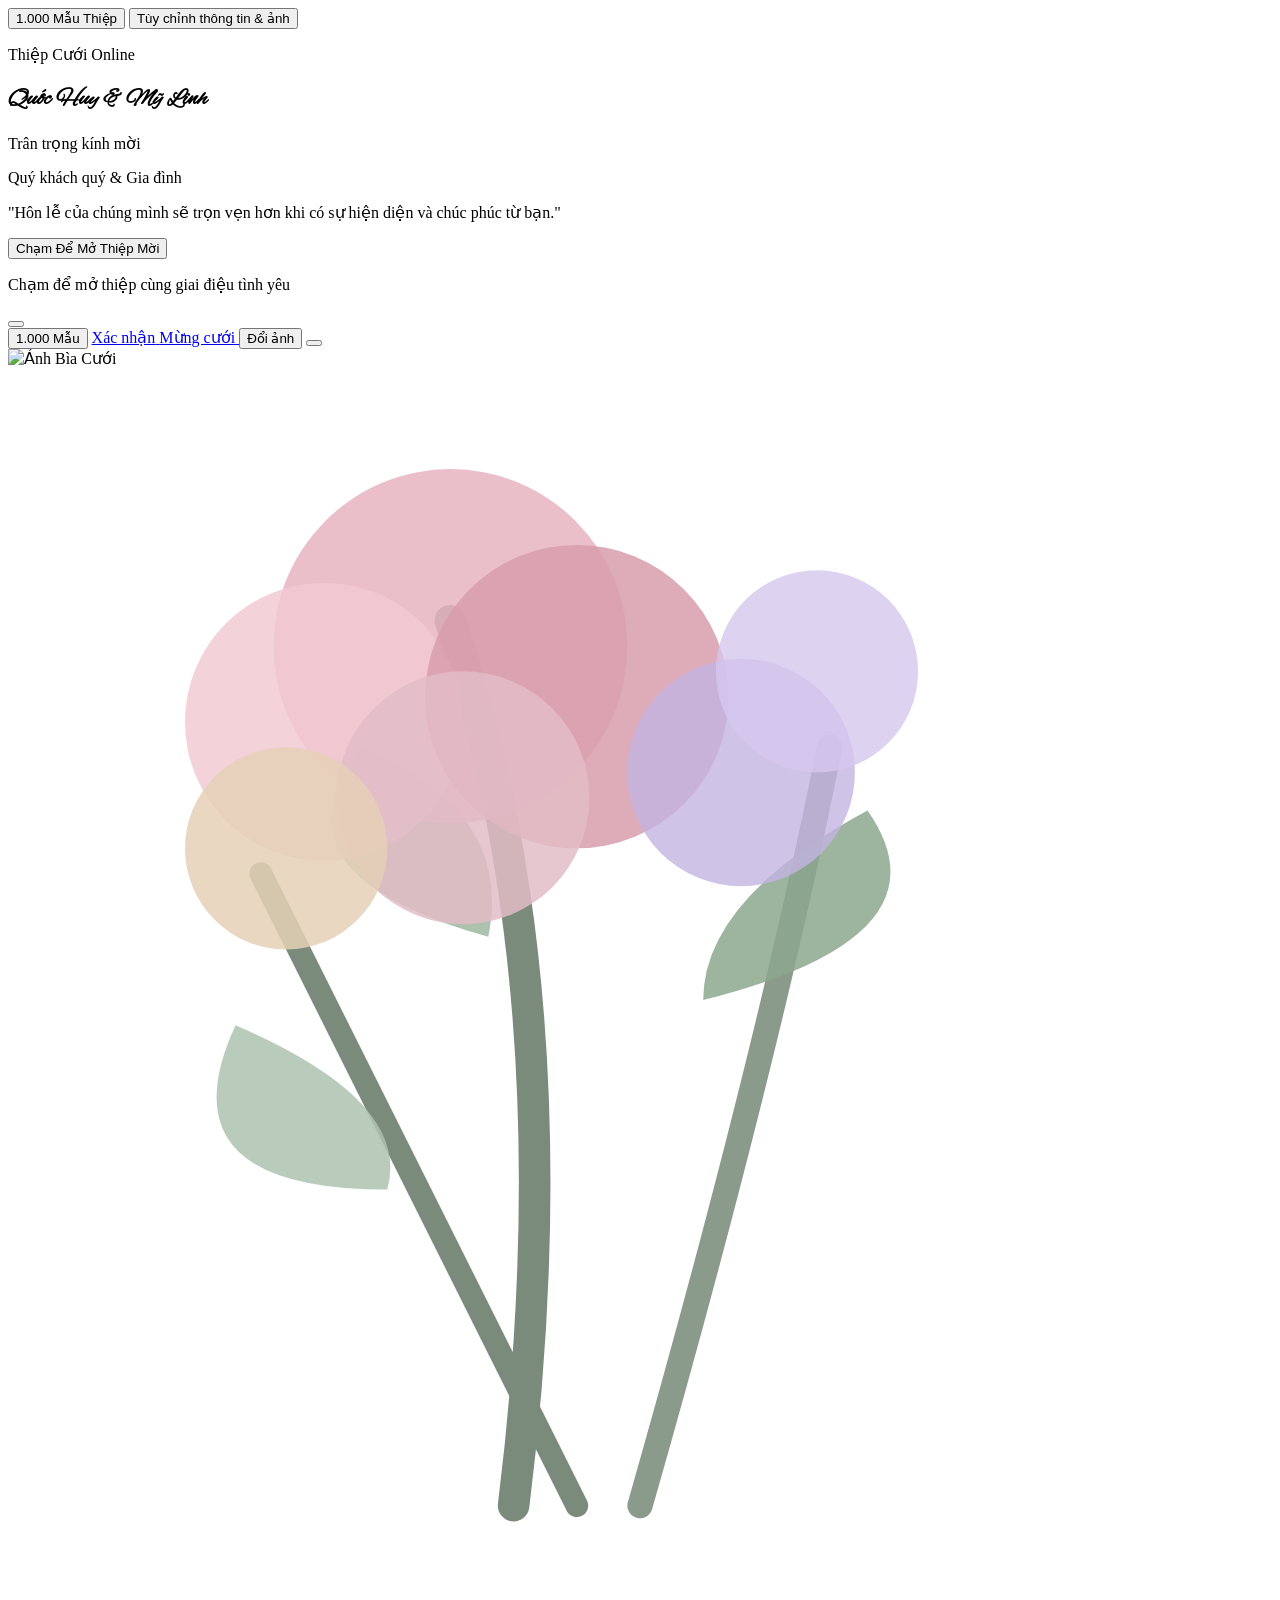
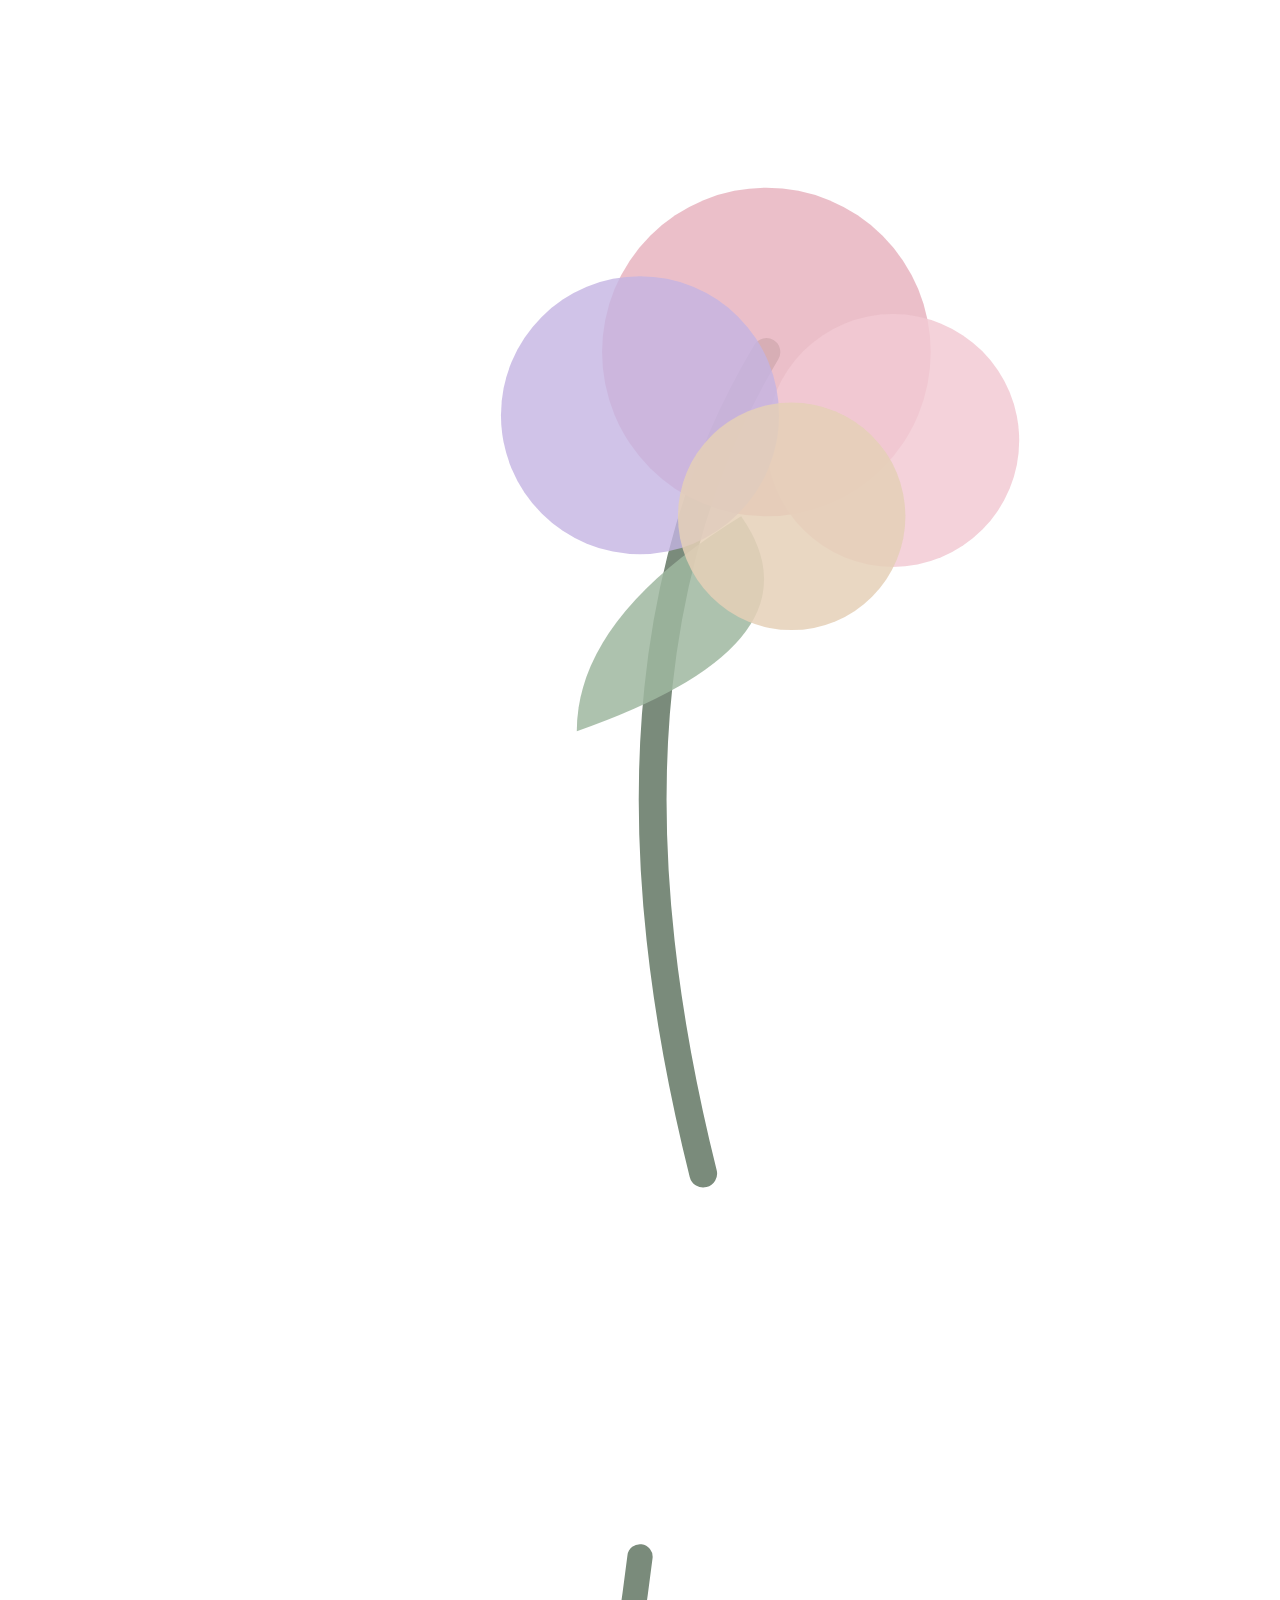
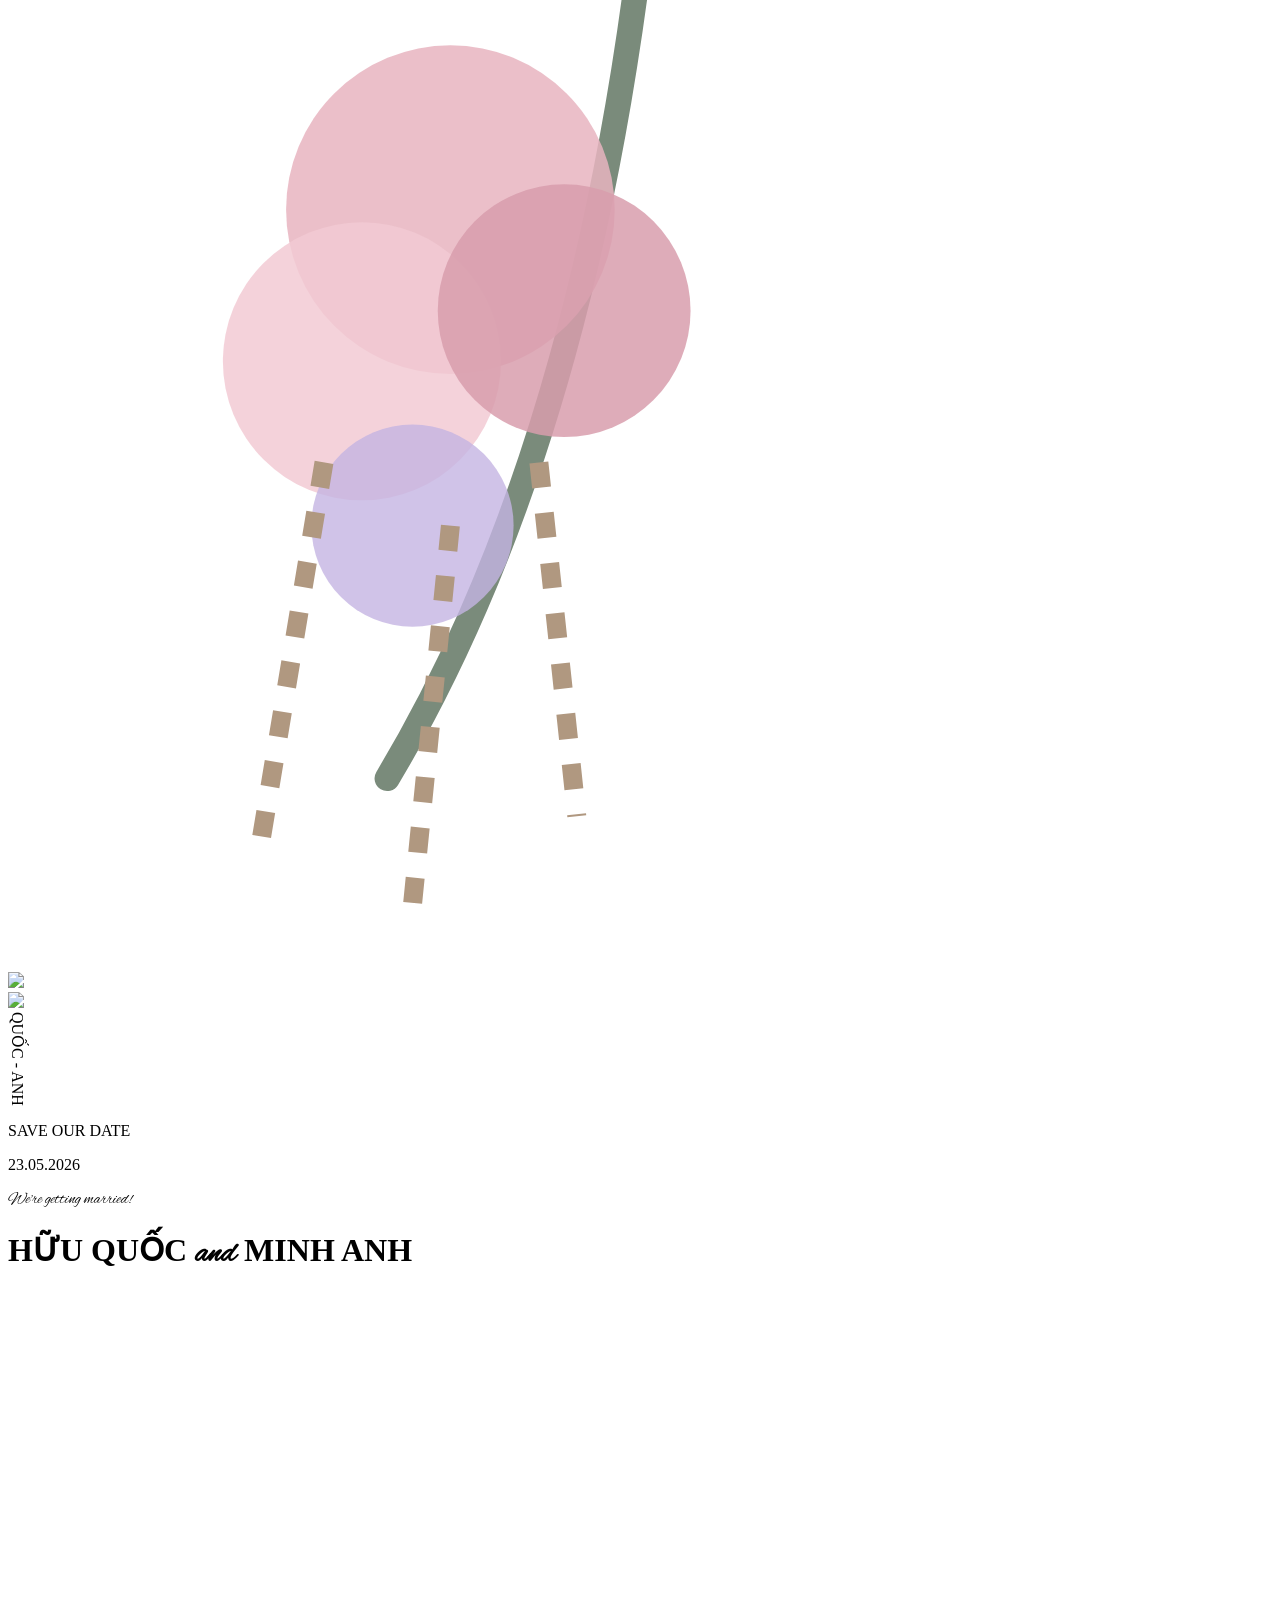
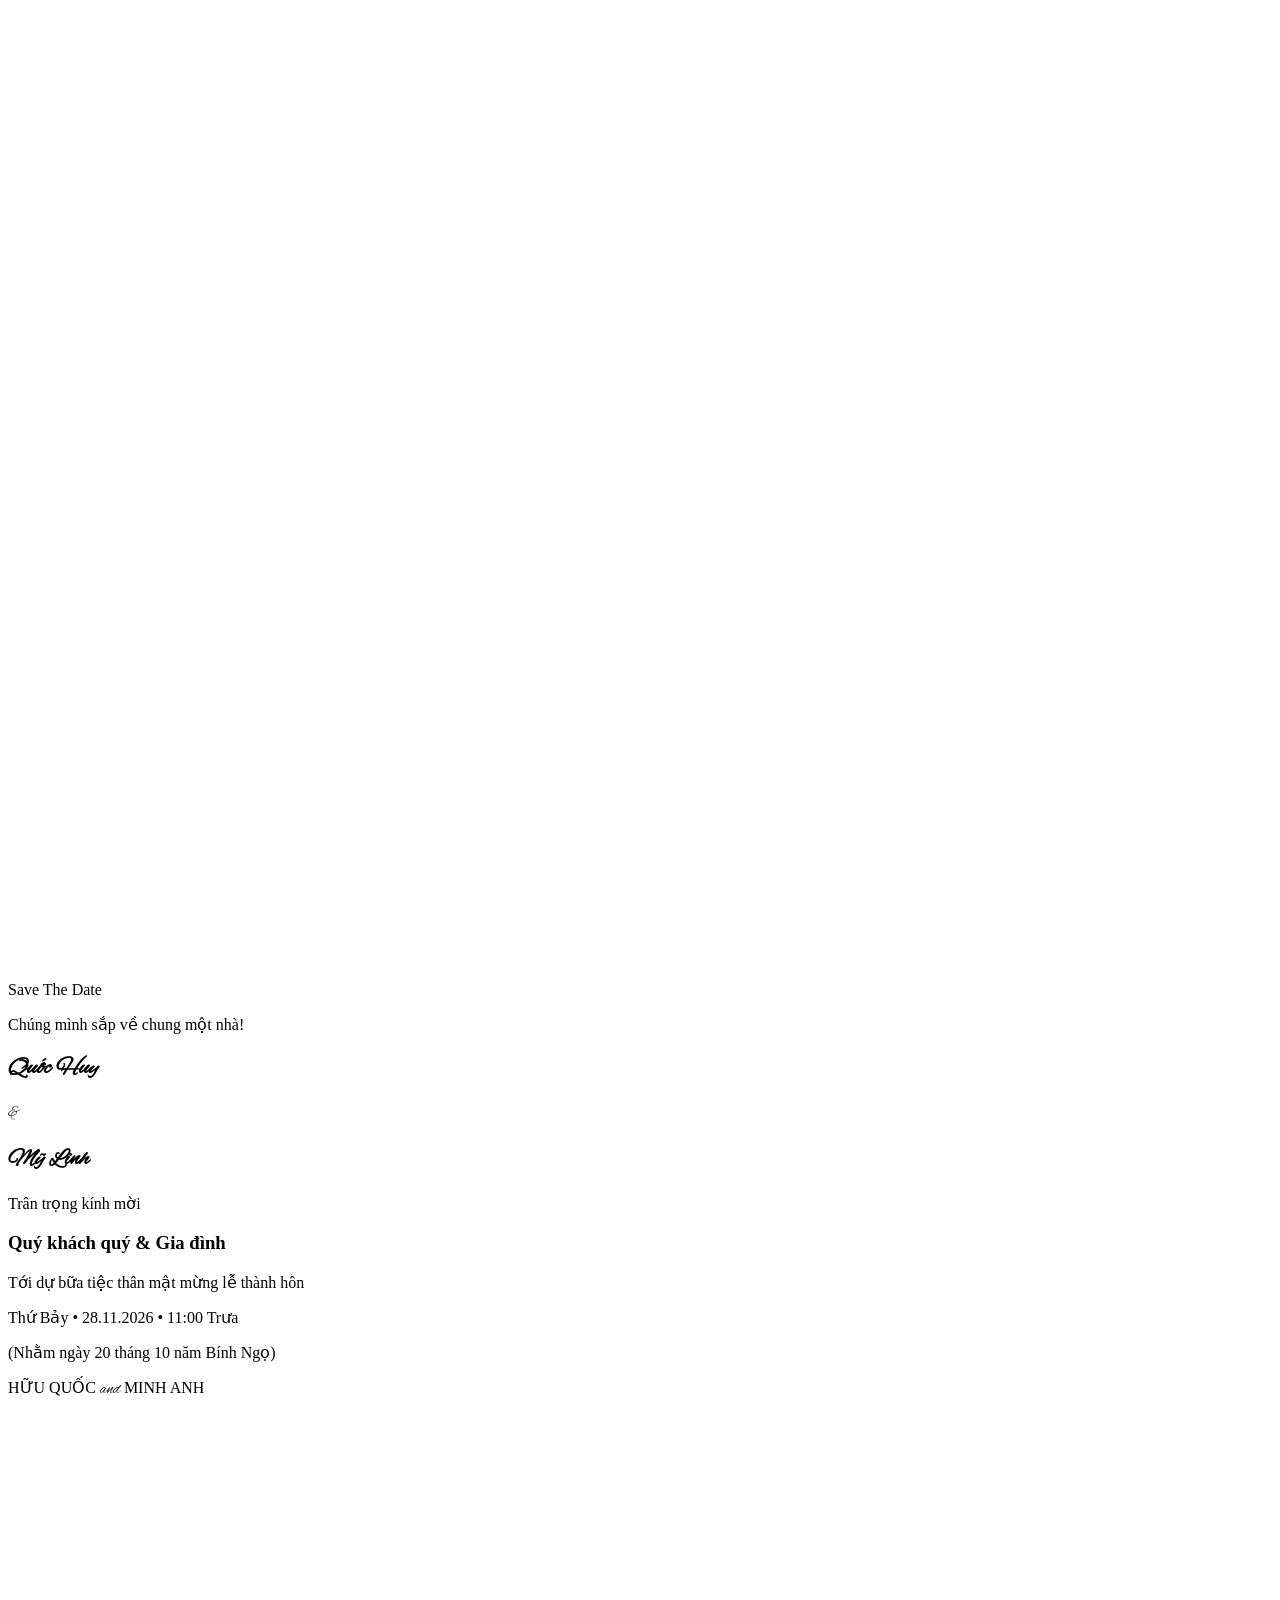
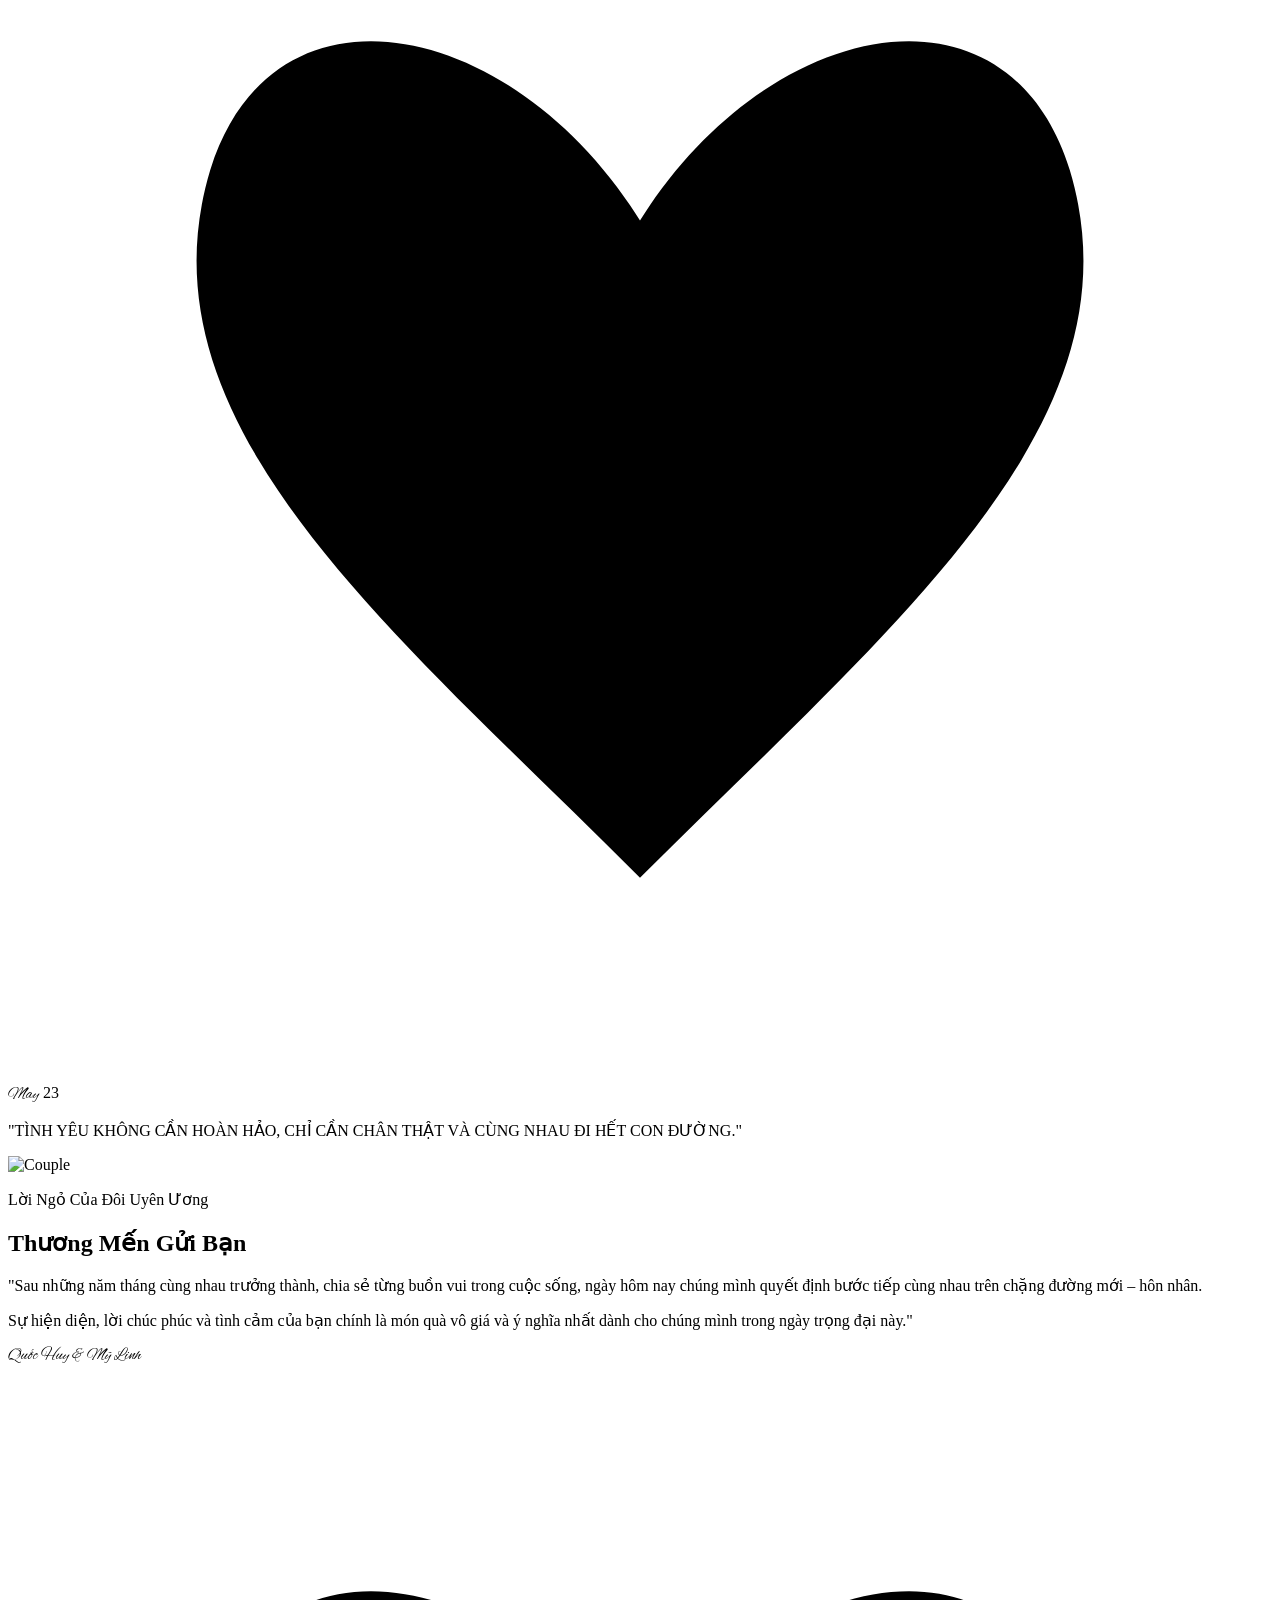
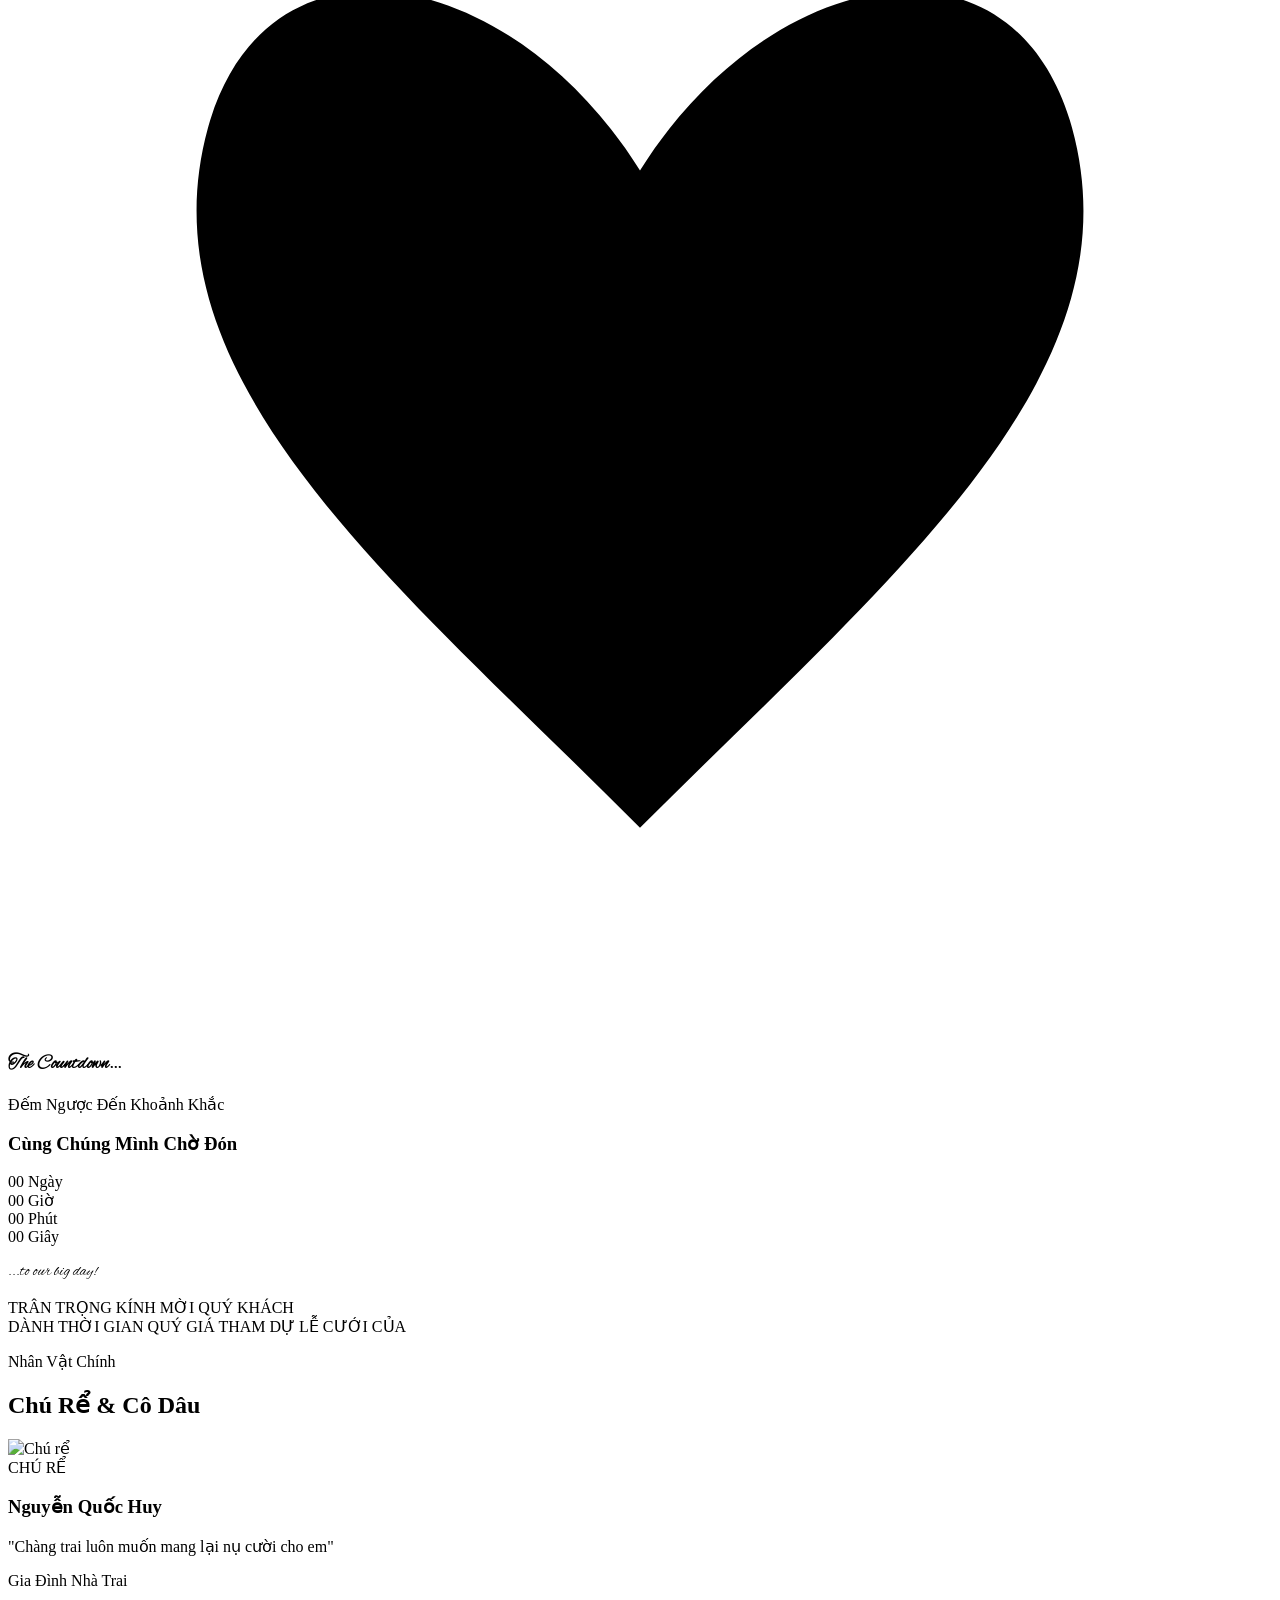
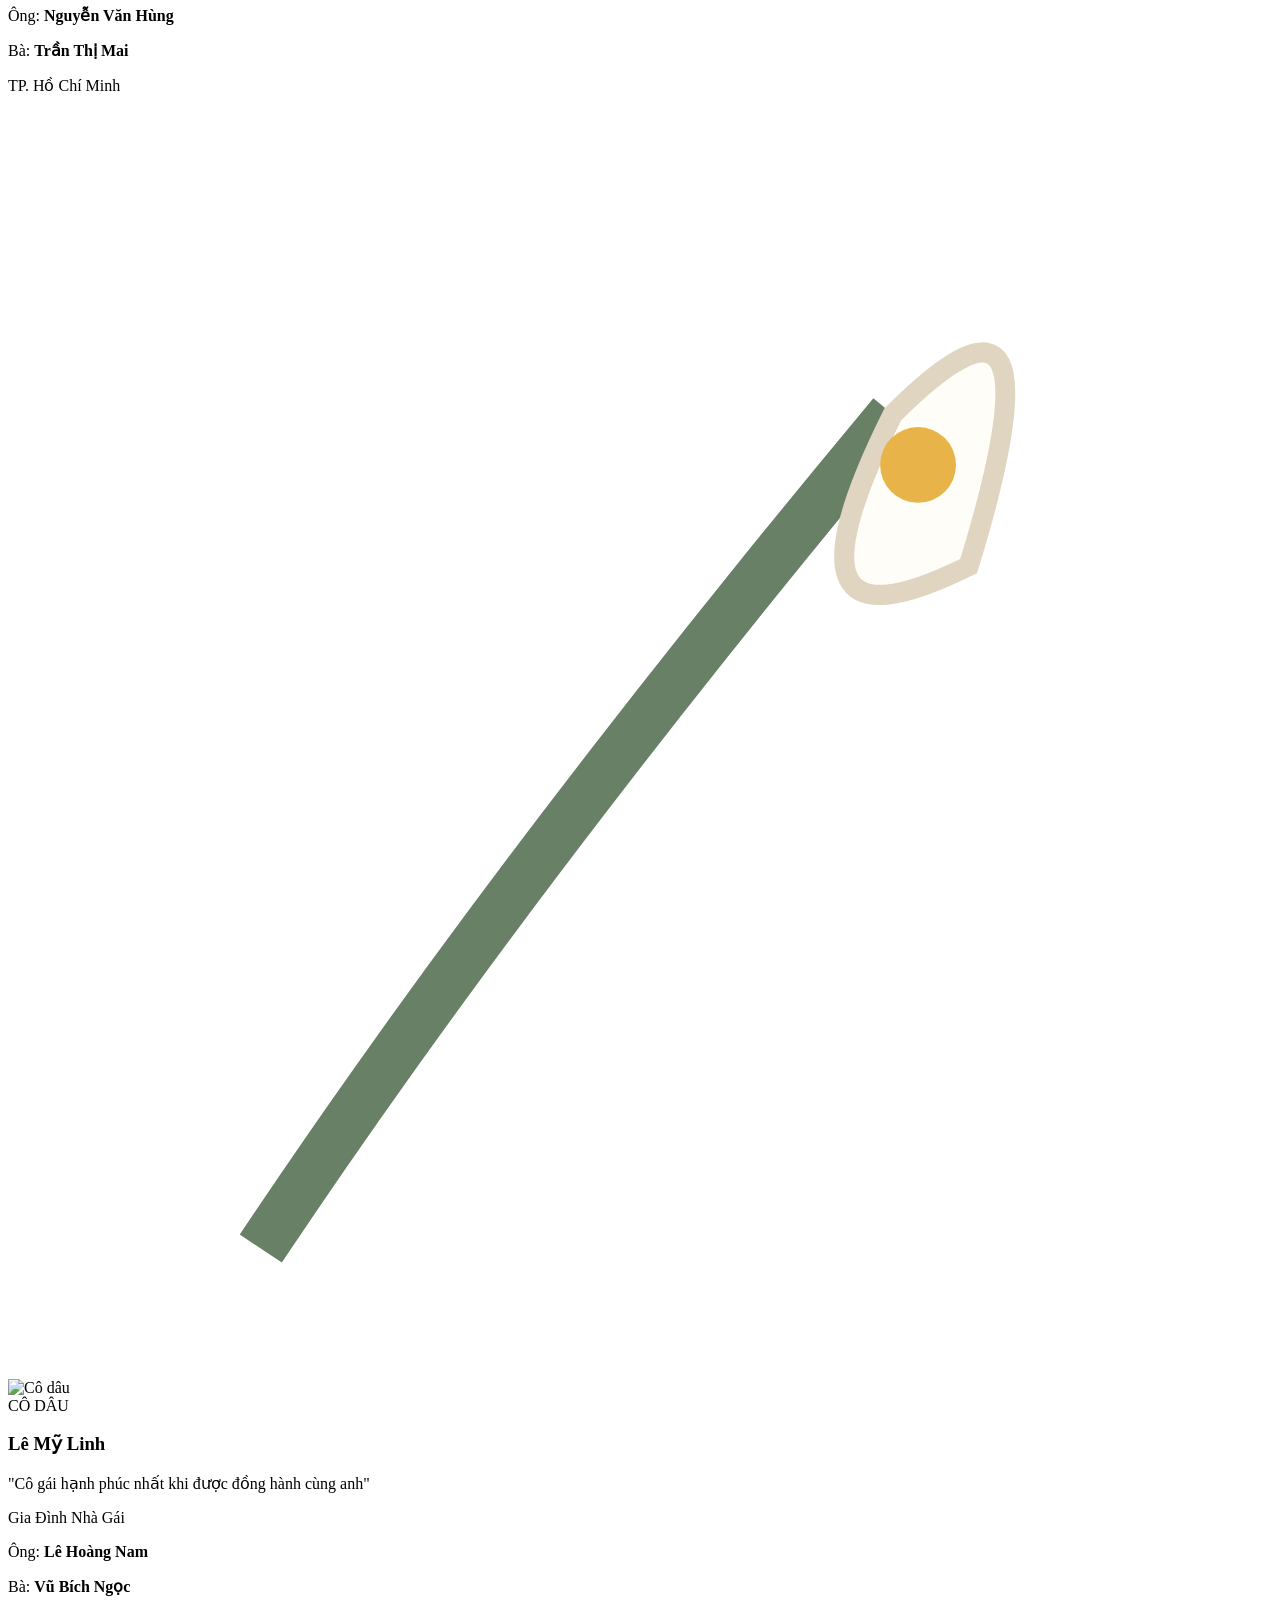
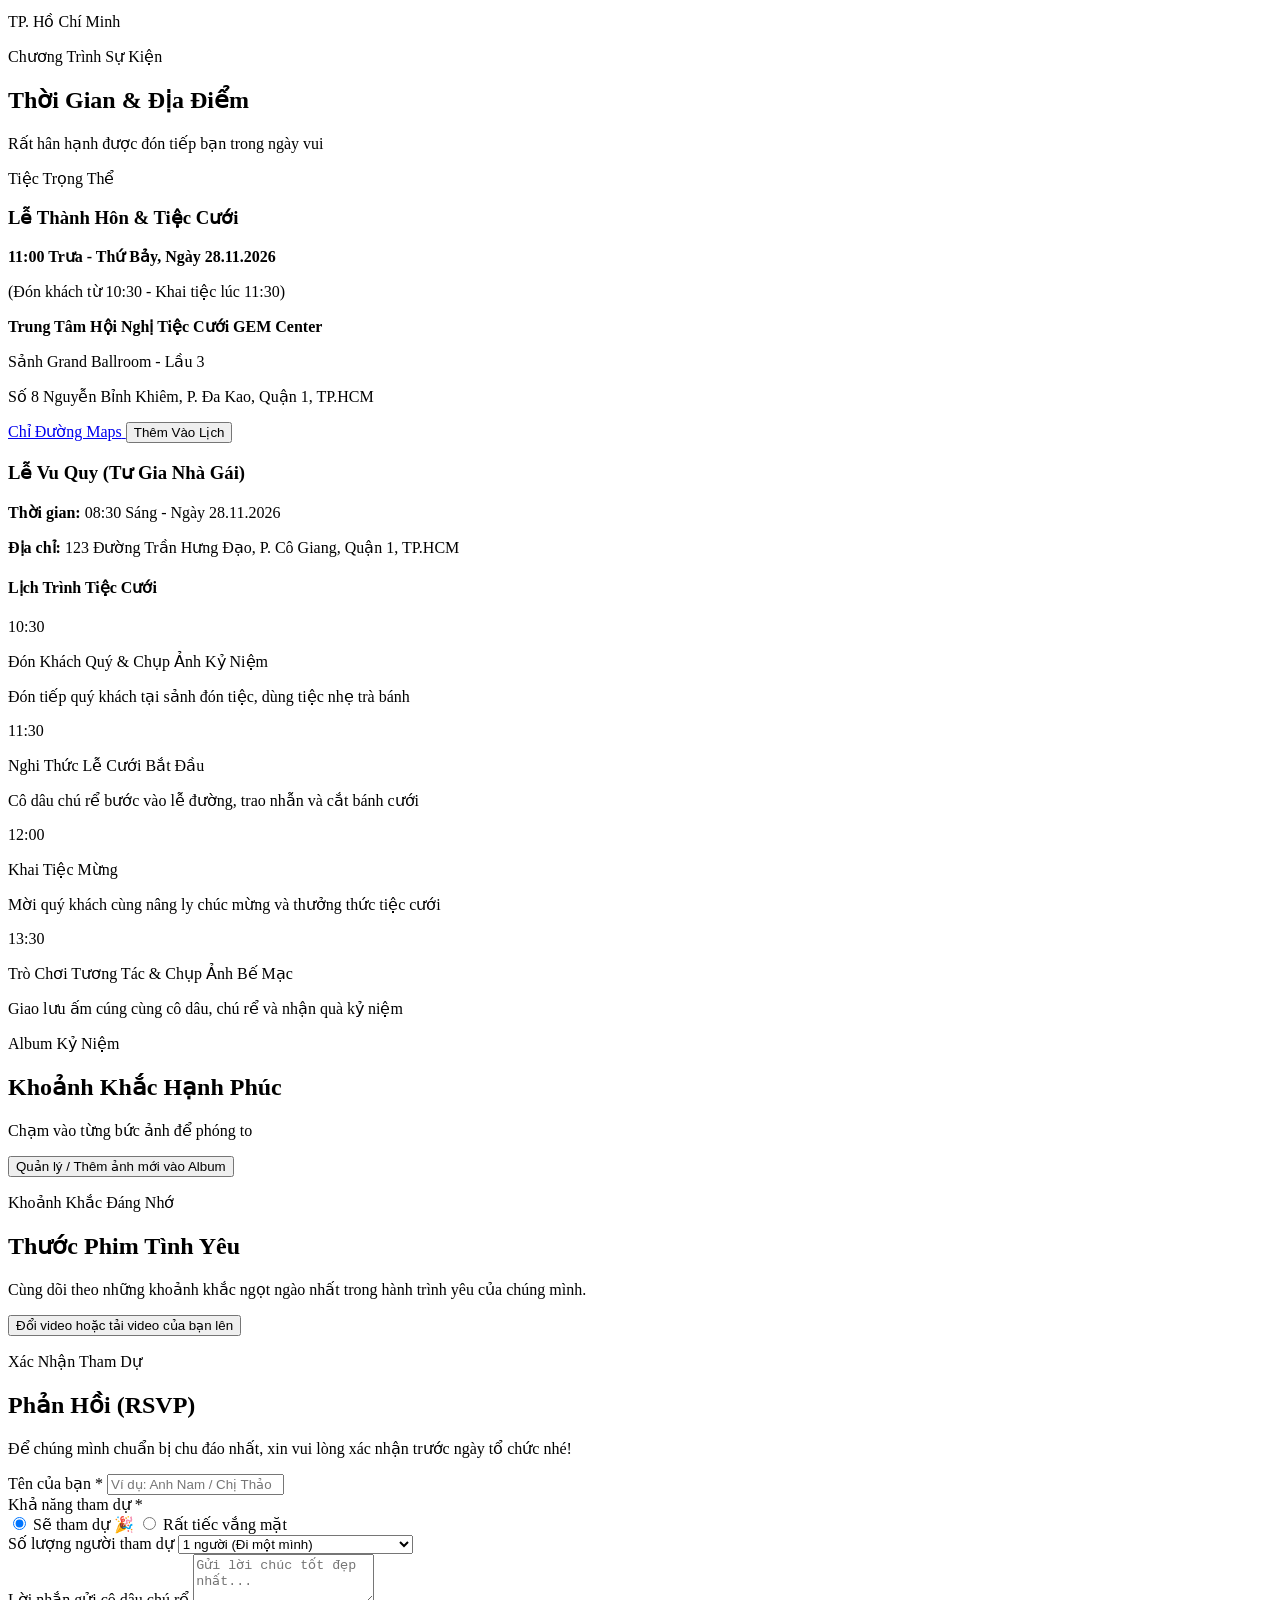
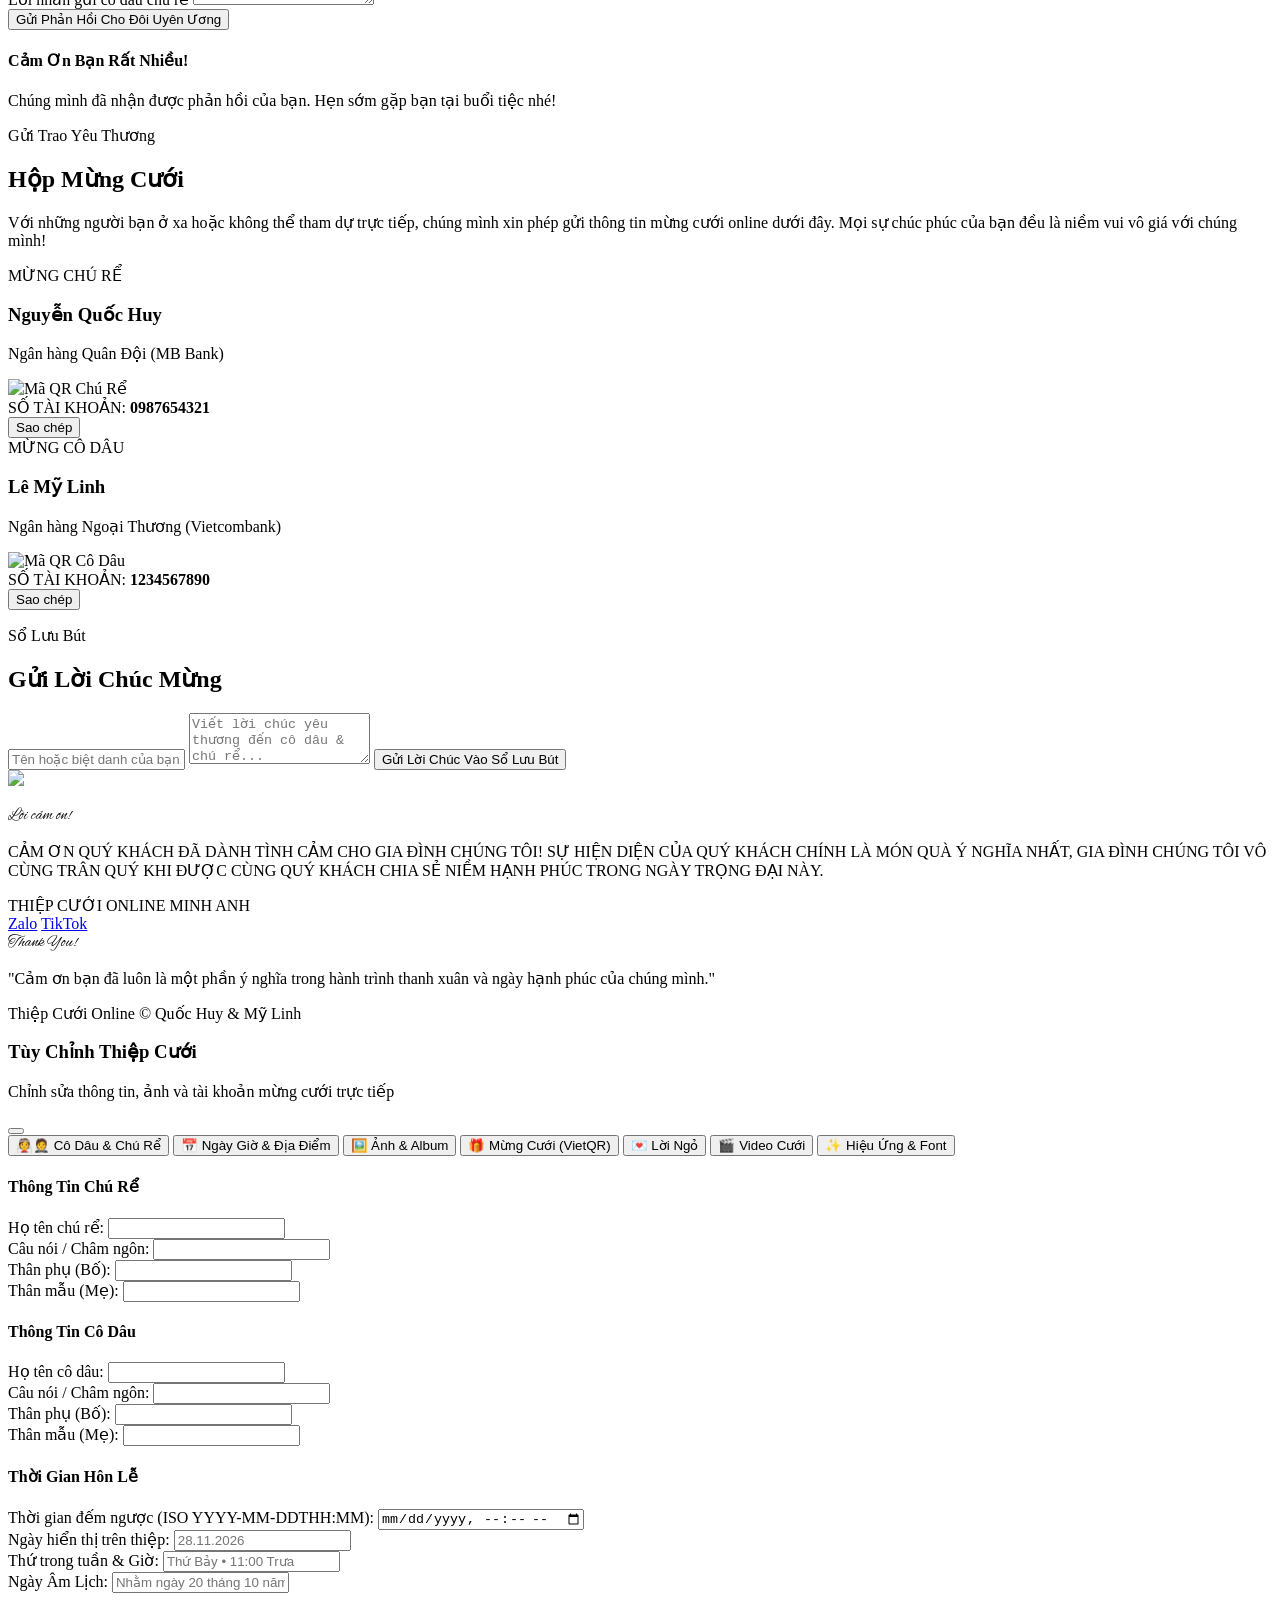
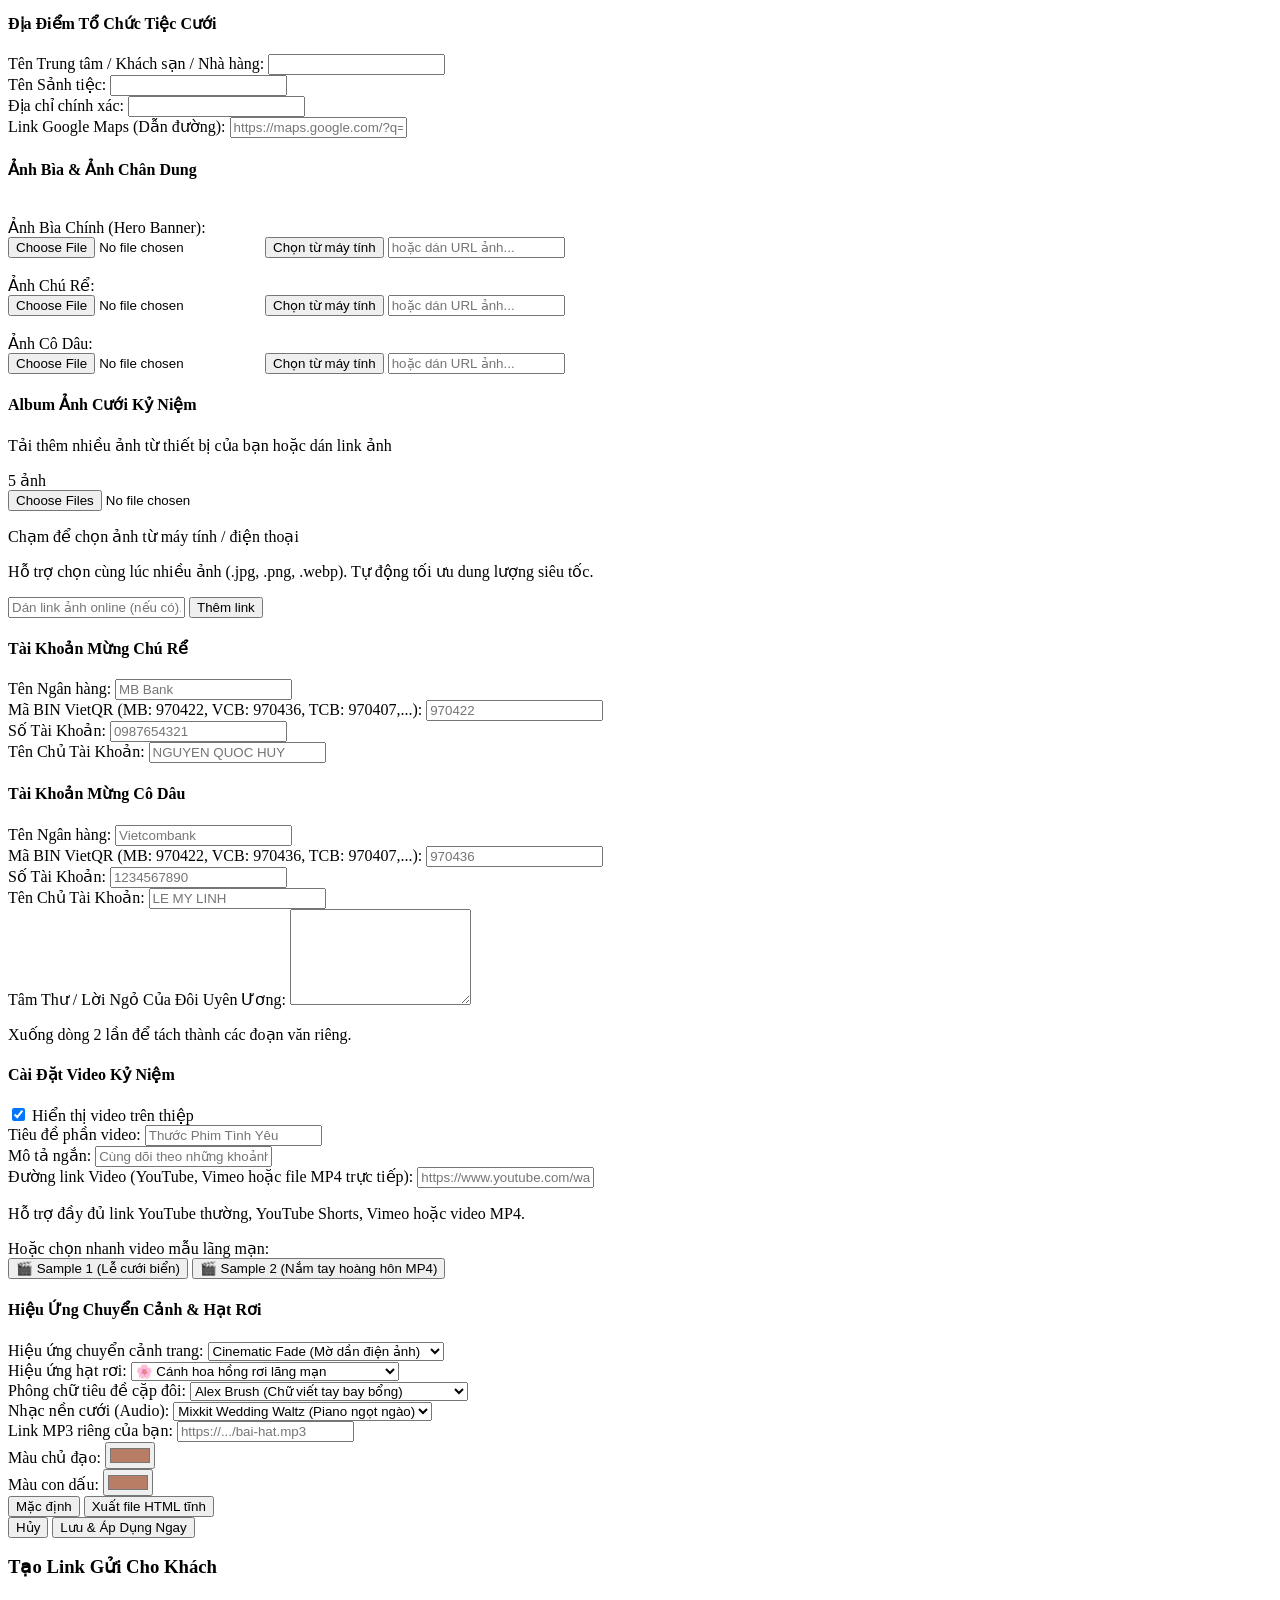
==== commit 9f5f4a70: "feat: tich hop 100 mau bao thu hoa han quoc theo video TikTok Minh Anh, kem hero phong bi truot ve, " ====
--- a/thiep-cuoi.html
+++ b/thiep-cuoi.html
@@ -768,6 +768,92 @@
   border: 3.5px solid #6366F1 !important;
 }
 
+/* ==================== 21. ARCHETYPE KOREAN ENVELOPE (PHONG CÁCH TIKTOK MINH ANH) ==================== */
+[data-archetype="korean-envelope"] #classic-hero-bg {
+  display: none !important;
+}
+[data-archetype="korean-envelope"] #classic-hero-elements {
+  display: none !important;
+}
+[data-archetype="korean-envelope"] #classic-countdown-title {
+  display: none !important;
+}
+[data-archetype="korean-envelope"] #classic-characters-title {
+  display: none !important;
+}
+[data-archetype="korean-envelope"] #classic-footer {
+  display: none !important;
+}
+
+[data-archetype="korean-envelope"] #korean-envelope-hero {
+  display: block !important;
+}
+[data-archetype="korean-envelope"] #korean-date-quote-block {
+  display: block !important;
+}
+[data-archetype="korean-envelope"] #korean-countdown-heart {
+  display: flex !important;
+}
+[data-archetype="korean-envelope"] #korean-countdown-title {
+  display: block !important;
+}
+[data-archetype="korean-envelope"] #korean-countdown-sub {
+  display: block !important;
+}
+[data-archetype="korean-envelope"] #korean-invite-header {
+  display: block !important;
+}
+[data-archetype="korean-envelope"] #korean-calla-lily-sprig {
+  display: block !important;
+}
+[data-archetype="korean-envelope"] #korean-thankyou-block {
+  display: block !important;
+}
+
+/* Thẻ thiệp phong cách Hàn Quốc */
+[data-archetype="korean-envelope"] .wedding-card {
+  background: #FFFDF9 !important;
+  border: 1px solid rgba(220, 205, 195, 0.6) !important;
+  border-radius: 20px !important;
+  box-shadow: 0 8px 24px rgba(140, 110, 95, 0.08) !important;
+  color: #38312E !important;
+}
+
+/* Khung ảnh Polaroid cô dâu chú rể nghiêng nghệ thuật */
+[data-archetype="korean-envelope"] #groom-avatar-frame {
+  border-radius: 4px !important;
+  border: 8px solid #FFFFFF !important;
+  border-bottom: 28px solid #FFFFFF !important;
+  box-shadow: 0 10px 25px rgba(0,0,0,0.12) !important;
+  transform: rotate(-3deg);
+  transition: transform 0.3s ease;
+}
+[data-archetype="korean-envelope"] #groom-avatar-frame:hover {
+  transform: rotate(0deg) scale(1.02);
+}
+
+[data-archetype="korean-envelope"] #bride-avatar-frame {
+  border-radius: 4px !important;
+  border: 8px solid #FFFFFF !important;
+  border-bottom: 28px solid #FFFFFF !important;
+  box-shadow: 0 10px 25px rgba(0,0,0,0.12) !important;
+  transform: rotate(3deg);
+  transition: transform 0.3s ease;
+}
+[data-archetype="korean-envelope"] #bride-avatar-frame:hover {
+  transform: rotate(0deg) scale(1.02);
+}
+
+/* Nút xoay quay đĩa nhạc */
+@keyframes spin-slow {
+  from { transform: rotate(0deg); }
+  to { transform: rotate(360deg); }
+}
+.music-playing-spin {
+  animation: spin-slow 8s linear infinite !important;
+}
+
+
 
 
 
@@ -775,16 +861,24 @@
 
   <!-- Kho 1.000 Mẫu Thiệp Cưới -->
   <script>
-// ==========================================================================
-// KHO 1,000 MẪU THIỆP CƯỚI CHUYÊN NGHIỆP - THIẾT KẾ THỰC CHẤT & KHÔNG TRÙNG LẶP
-// (20 BỘ SƯU TẬP x 50 MẪU ĐỘC BẢN = 1,000 MẪU THIẾT KẾ RIÊNG BIỆT)
-// ==========================================================================
+// KHO 1100 MẪU THIỆP CƯỚI CHUYÊN NGHIỆP - BAO GỒM 100 MẪU BAO THƯ HOA TIKTOK MINH ANH
+// ĐỘC BẢN THỰC CHẤT, KHÔNG TRÙNG LẶP MẪU
 
 const WEDDING_CATEGORIES = [
   {
     "id": "all",
-    "name": "Tất Cả (1,000 Mẫu)",
+    "name": "Tất Cả (1.100 Mẫu)",
     "icon": "sparkles"
+  },
+  {
+    "id": "korean_envelope",
+    "name": "🌸 100 Mẫu Bao Thư Hoa & Hàn Quốc (Theo Video TikTok)",
+    "icon": "mail-open",
+    "archetype": "korean-envelope",
+    "defaultFont": "font-cormorant",
+    "borderStyle": "korean-tinted",
+    "headerStyle": "korean-envelope-flower",
+    "avatarFrame": "polaroid-tilted"
   },
   {
     "id": "traditional",
@@ -988,32 +1082,3610 @@
   }
 ];
 
-const WEDDING_TRANSITIONS = [
-  "cinematic-fade",
-  "parallax-zoom",
-  "slide-up",
-  "card-flip",
-  "curtain-reveal",
-  "soft-float",
-  "origami-fold",
-  "zoom-burst",
-  "gentle-drift",
-  "ribbon-unroll"
-];
-
-const WEDDING_PARTICLES = [
-  "petals",
-  "hearts",
-  "snow",
-  "gold-sparkles",
-  "fireflies",
-  "confetti"
-];
-
 const WEDDING_TEMPLATES = [
   {
     "id": 1,
-    "name": "Song Hỷ Cát Tường - Gấm Lụa Đỏ #1",
+    "name": "Bao Thư Hoa Cẩm Tú Cầu - Minh Anh Signature (Bản Gốc TikTok)",
+    "concept": "Bao Thư Hoa Cẩm Tú Cầu - Minh Anh Signature (Bản Gốc TikTok)",
+    "category": "korean_envelope",
+    "categoryName": "🌸 100 Mẫu Bao Thư Hoa & Hàn Quốc (Theo Video TikTok)",
+    "archetype": "korean-envelope",
+    "borderStyle": "korean-tinted",
+    "headerStyle": "korean-envelope-flower",
+    "avatarFrame": "polaroid-tilted",
+    "fontFamily": "font-cormorant",
+    "tag": "Bản Gốc TikTok",
+    "transition": "curtain-reveal",
+    "particle": "petals",
+    "quote": "Tình yêu không cần hoàn hảo, chỉ cần chân thật và cùng nhau đi hết con đường.",
+    "flowerTheme": "Cẩm Tú Cầu & Lavender",
+    "envelopeColor": "#FADCE2",
+    "desc": "Thiết kế bao thư hoa mở ra trượt vé Save The Date, ảnh Polaroid nghiêng hoa Cẩm Tú Cầu & Lavender, bảng đếm ngược trái tim và biểu ngữ cảm ơn theo video TikTok Minh Anh.",
+    "thumb": "https://images.unsplash.com/photo-1519741497674-611481863552?auto=format&fit=crop&w=600&q=80",
+    "theme": {
+      "primary": "#D88A96",
+      "secondary": "#3B4B5F",
+      "accent": "#C9707E",
+      "text": "#38312E",
+      "bg": "from-rose-50/70 via-stone-50 to-pink-50/50",
+      "cardBg": "#FFFDFB",
+      "envelopeWax": "#D88A96",
+      "envelopeColor": "#FADCE2",
+      "petals": [
+        "#FBCFE8",
+        "#F472B6",
+        "#FDE047"
+      ],
+      "isDark": false
+    }
+  },
+  {
+    "id": 2,
+    "name": "Cẩm Tú Cầu Hồng Phấn & Mây Trắng",
+    "concept": "Cẩm Tú Cầu Hồng Phấn & Mây Trắng",
+    "category": "korean_envelope",
+    "categoryName": "🌸 100 Mẫu Bao Thư Hoa & Hàn Quốc (Theo Video TikTok)",
+    "archetype": "korean-envelope",
+    "borderStyle": "korean-tinted",
+    "headerStyle": "korean-envelope-flower",
+    "avatarFrame": "polaroid-tilted",
+    "fontFamily": "font-playfair",
+    "tag": "Thịnh hành",
+    "transition": "curtain-reveal",
+    "particle": "hearts",
+    "quote": "Gặp gỡ là duyên, ở bên nhau là định mệnh, trân trọng nhau là tình yêu.",
+    "flowerTheme": "Cẩm Tú Cầu Hồng Phấn",
+    "envelopeColor": "#FBE4E8",
+    "desc": "Thiết kế bao thư hoa mở ra trượt vé Save The Date, ảnh Polaroid nghiêng hoa Cẩm Tú Cầu Hồng Phấn, bảng đếm ngược trái tim và biểu ngữ cảm ơn theo video TikTok Minh Anh.",
+    "thumb": "https://images.unsplash.com/photo-1511285560929-80b456fea0bc?auto=format&fit=crop&w=600&q=80",
+    "theme": {
+      "primary": "#E098A4",
+      "secondary": "#455A70",
+      "accent": "#D48290",
+      "text": "#38312E",
+      "bg": "from-rose-50/70 via-stone-50 to-pink-50/50",
+      "cardBg": "#FFFDFB",
+      "envelopeWax": "#E098A4",
+      "envelopeColor": "#FBE4E8",
+      "petals": [
+        "#FBCFE8",
+        "#F472B6",
+        "#FDE047"
+      ],
+      "isDark": false
+    }
+  },
+  {
+    "id": 3,
+    "name": "Cẩm Tú Cầu Xanh Lam & Sương Mai",
+    "concept": "Cẩm Tú Cầu Xanh Lam & Sương Mai",
+    "category": "korean_envelope",
+    "categoryName": "🌸 100 Mẫu Bao Thư Hoa & Hàn Quốc (Theo Video TikTok)",
+    "archetype": "korean-envelope",
+    "borderStyle": "korean-tinted",
+    "headerStyle": "korean-envelope-flower",
+    "avatarFrame": "polaroid-tilted",
+    "fontFamily": "font-alex-brush",
+    "tag": "Thịnh hành",
+    "transition": "curtain-reveal",
+    "particle": "petals",
+    "quote": "Em là tất cả những dịu dàng mà thế giới này dành tặng cho anh.",
+    "flowerTheme": "Cẩm Tú Cầu Xanh Lam",
+    "envelopeColor": "#E2EEF9",
+    "desc": "Thiết kế bao thư hoa mở ra trượt vé Save The Date, ảnh Polaroid nghiêng hoa Cẩm Tú Cầu Xanh Lam, bảng đếm ngược trái tim và biểu ngữ cảm ơn theo video TikTok Minh Anh.",
+    "thumb": "https://images.unsplash.com/photo-1583939003579-730e3918a45a?auto=format&fit=crop&w=600&q=80",
+    "theme": {
+      "primary": "#6D94BC",
+      "secondary": "#364A5E",
+      "accent": "#5B84AE",
+      "text": "#38312E",
+      "bg": "from-rose-50/70 via-stone-50 to-pink-50/50",
+      "cardBg": "#FFFDFB",
+      "envelopeWax": "#6D94BC",
+      "envelopeColor": "#E2EEF9",
+      "petals": [
+        "#FBCFE8",
+        "#F472B6",
+        "#FDE047"
+      ],
+      "isDark": false
+    }
+  },
+  {
+    "id": 4,
+    "name": "Cẩm Tú Cầu Tím Mộng & Lavender",
+    "concept": "Cẩm Tú Cầu Tím Mộng & Lavender",
+    "category": "korean_envelope",
+    "categoryName": "🌸 100 Mẫu Bao Thư Hoa & Hàn Quốc (Theo Video TikTok)",
+    "archetype": "korean-envelope",
+    "borderStyle": "korean-tinted",
+    "headerStyle": "korean-envelope-flower",
+    "avatarFrame": "polaroid-tilted",
+    "fontFamily": "font-cormorant",
+    "tag": "Thịnh hành",
+    "transition": "curtain-reveal",
+    "particle": "hearts",
+    "quote": "Cảm ơn vì giữa hàng triệu người, chúng mình đã tìm thấy nhau.",
+    "flowerTheme": "Lavender & Cẩm Tú Cầu Tím",
+    "envelopeColor": "#EFE6FA",
+    "desc": "Thiết kế bao thư hoa mở ra trượt vé Save The Date, ảnh Polaroid nghiêng hoa Lavender & Cẩm Tú Cầu Tím, bảng đếm ngược trái tim và biểu ngữ cảm ơn theo video TikTok Minh Anh.",
+    "thumb": "https://images.unsplash.com/photo-1507003211169-0a1dd7228f2d?auto=format&fit=crop&w=600&q=80",
+    "theme": {
+      "primary": "#9683B8",
+      "secondary": "#38314A",
+      "accent": "#8A74AF",
+      "text": "#38312E",
+      "bg": "from-rose-50/70 via-stone-50 to-pink-50/50",
+      "cardBg": "#FFFDFB",
+      "envelopeWax": "#9683B8",
+      "envelopeColor": "#EFE6FA",
+      "petals": [
+        "#FBCFE8",
+        "#F472B6",
+        "#FDE047"
+      ],
+      "isDark": false
+    }
+  },
+  {
+    "id": 5,
+    "name": "Cẩm Tú Cầu Trắng Tinh Khôi & Peony",
+    "concept": "Cẩm Tú Cầu Trắng Tinh Khôi & Peony",
+    "category": "korean_envelope",
+    "categoryName": "🌸 100 Mẫu Bao Thư Hoa & Hàn Quốc (Theo Video TikTok)",
+    "archetype": "korean-envelope",
+    "borderStyle": "korean-tinted",
+    "headerStyle": "korean-envelope-flower",
+    "avatarFrame": "polaroid-tilted",
+    "fontFamily": "font-playfair",
+    "tag": "Thịnh hành",
+    "transition": "curtain-reveal",
+    "particle": "petals",
+    "quote": "Hạnh phúc đơn giản là cùng anh thức giấc mỗi sáng và thấy nụ cười em.",
+    "flowerTheme": "Cẩm Tú Cầu Trắng & Peony",
+    "envelopeColor": "#F5EFE6",
+    "desc": "Thiết kế bao thư hoa mở ra trượt vé Save The Date, ảnh Polaroid nghiêng hoa Cẩm Tú Cầu Trắng & Peony, bảng đếm ngược trái tim và biểu ngữ cảm ơn theo video TikTok Minh Anh.",
+    "thumb": "https://images.unsplash.com/photo-1534528741775-53994a69daeb?auto=format&fit=crop&w=600&q=80",
+    "theme": {
+      "primary": "#B3987A",
+      "secondary": "#3D3935",
+      "accent": "#A38666",
+      "text": "#38312E",
+      "bg": "from-rose-50/70 via-stone-50 to-pink-50/50",
+      "cardBg": "#FFFDFB",
+      "envelopeWax": "#B3987A",
+      "envelopeColor": "#F5EFE6",
+      "petals": [
+        "#FBCFE8",
+        "#F472B6",
+        "#FDE047"
+      ],
+      "isDark": false
+    }
+  },
+  {
+    "id": 6,
+    "name": "Cẩm Tú Cầu & Baby Breath Bồng Bềnh",
+    "concept": "Cẩm Tú Cầu & Baby Breath Bồng Bềnh",
+    "category": "korean_envelope",
+    "categoryName": "🌸 100 Mẫu Bao Thư Hoa & Hàn Quốc (Theo Video TikTok)",
+    "archetype": "korean-envelope",
+    "borderStyle": "korean-tinted",
+    "headerStyle": "korean-envelope-flower",
+    "avatarFrame": "polaroid-tilted",
+    "fontFamily": "font-alex-brush",
+    "tag": "Thịnh hành",
+    "transition": "curtain-reveal",
+    "particle": "hearts",
+    "quote": "Từ hôm nay, hai chúng ta cùng viết tiếp câu chuyện tình yêu trọn đời.",
+    "flowerTheme": "Baby Breath & Tú Cầu",
+    "envelopeColor": "#FAF2F4",
+    "desc": "Thiết kế bao thư hoa mở ra trượt vé Save The Date, ảnh Polaroid nghiêng hoa Baby Breath & Tú Cầu, bảng đếm ngược trái tim và biểu ngữ cảm ơn theo video TikTok Minh Anh.",
+    "thumb": "https://images.unsplash.com/photo-1465495976277-4387d4b0b4c6?auto=format&fit=crop&w=600&q=80",
+    "theme": {
+      "primary": "#D39AA6",
+      "secondary": "#3C4856",
+      "accent": "#C58392",
+      "text": "#38312E",
+      "bg": "from-rose-50/70 via-stone-50 to-pink-50/50",
+      "cardBg": "#FFFDFB",
+      "envelopeWax": "#D39AA6",
+      "envelopeColor": "#FAF2F4",
+      "petals": [
+        "#FBCFE8",
+        "#F472B6",
+        "#FDE047"
+      ],
+      "isDark": false
+    }
+  },
+  {
+    "id": 7,
+    "name": "Cẩm Tú Cầu Pastel Nude & Cúc Họa Mi",
+    "concept": "Cẩm Tú Cầu Pastel Nude & Cúc Họa Mi",
+    "category": "korean_envelope",
+    "categoryName": "🌸 100 Mẫu Bao Thư Hoa & Hàn Quốc (Theo Video TikTok)",
+    "archetype": "korean-envelope",
+    "borderStyle": "korean-tinted",
+    "headerStyle": "korean-envelope-flower",
+    "avatarFrame": "polaroid-tilted",
+    "fontFamily": "font-cormorant",
+    "tag": "Thịnh hành",
+    "transition": "curtain-reveal",
+    "particle": "petals",
+    "quote": "Nắm tay anh đi qua bao giông bão, để thấy bình yên ở phía cuối con đường.",
+    "flowerTheme": "Cúc Họa Mi & Tú Cầu",
+    "envelopeColor": "#F9ECE5",
+    "desc": "Thiết kế bao thư hoa mở ra trượt vé Save The Date, ảnh Polaroid nghiêng hoa Cúc Họa Mi & Tú Cầu, bảng đếm ngược trái tim và biểu ngữ cảm ơn theo video TikTok Minh Anh.",
+    "thumb": "https://images.unsplash.com/photo-1606800052052-a08af7148866?auto=format&fit=crop&w=600&q=80",
+    "theme": {
+      "primary": "#CC8B74",
+      "secondary": "#423833",
+      "accent": "#BF7961",
+      "text": "#38312E",
+      "bg": "from-rose-50/70 via-stone-50 to-pink-50/50",
+      "cardBg": "#FFFDFB",
+      "envelopeWax": "#CC8B74",
+      "envelopeColor": "#F9ECE5",
+      "petals": [
+        "#FBCFE8",
+        "#F472B6",
+        "#FDE047"
+      ],
+      "isDark": false
+    }
+  },
+  {
+    "id": 8,
+    "name": "Cẩm Tú Cầu Hoàng Gia & Nhũ Vàng",
+    "concept": "Cẩm Tú Cầu Hoàng Gia & Nhũ Vàng",
+    "category": "korean_envelope",
+    "categoryName": "🌸 100 Mẫu Bao Thư Hoa & Hàn Quốc (Theo Video TikTok)",
+    "archetype": "korean-envelope",
+    "borderStyle": "korean-tinted",
+    "headerStyle": "korean-envelope-flower",
+    "avatarFrame": "polaroid-tilted",
+    "fontFamily": "font-playfair",
+    "tag": "Thịnh hành",
+    "transition": "curtain-reveal",
+    "particle": "hearts",
+    "quote": "Sự hiện diện của bạn là lời chúc phúc quý giá nhất trong ngày trọng đại.",
+    "flowerTheme": "Tú Cầu Dát Vàng",
+    "envelopeColor": "#F7F0E4",
+    "desc": "Thiết kế bao thư hoa mở ra trượt vé Save The Date, ảnh Polaroid nghiêng hoa Tú Cầu Dát Vàng, bảng đếm ngược trái tim và biểu ngữ cảm ơn theo video TikTok Minh Anh.",
+    "thumb": "https://images.unsplash.com/photo-1520854221256-17451cc331bf?auto=format&fit=crop&w=600&q=80",
+    "theme": {
+      "primary": "#C49A45",
+      "secondary": "#2E2A24",
+      "accent": "#B58832",
+      "text": "#38312E",
+      "bg": "from-rose-50/70 via-stone-50 to-pink-50/50",
+      "cardBg": "#FFFDFB",
+      "envelopeWax": "#C49A45",
+      "envelopeColor": "#F7F0E4",
+      "petals": [
+        "#FBCFE8",
+        "#F472B6",
+        "#FDE047"
+      ],
+      "isDark": false
+    }
+  },
+  {
+    "id": 9,
+    "name": "Cẩm Tú Cầu Trà Đào & Mộc Lan",
+    "concept": "Cẩm Tú Cầu Trà Đào & Mộc Lan",
+    "category": "korean_envelope",
+    "categoryName": "🌸 100 Mẫu Bao Thư Hoa & Hàn Quốc (Theo Video TikTok)",
+    "archetype": "korean-envelope",
+    "borderStyle": "korean-tinted",
+    "headerStyle": "korean-envelope-flower",
+    "avatarFrame": "polaroid-tilted",
+    "fontFamily": "font-alex-brush",
+    "tag": "Thịnh hành",
+    "transition": "curtain-reveal",
+    "particle": "petals",
+    "quote": "Yêu không chỉ là nhìn nhau, mà là cùng nhau nhìn về một hướng.",
+    "flowerTheme": "Mộc Lan & Trà Đào",
+    "envelopeColor": "#FCECE4",
+    "desc": "Thiết kế bao thư hoa mở ra trượt vé Save The Date, ảnh Polaroid nghiêng hoa Mộc Lan & Trà Đào, bảng đếm ngược trái tim và biểu ngữ cảm ơn theo video TikTok Minh Anh.",
+    "thumb": "https://images.unsplash.com/photo-1519741497674-611481863552?auto=format&fit=crop&w=600&q=80",
+    "theme": {
+      "primary": "#DE8F75",
+      "secondary": "#3E3B39",
+      "accent": "#CF7B60",
+      "text": "#38312E",
+      "bg": "from-rose-50/70 via-stone-50 to-pink-50/50",
+      "cardBg": "#FFFDFB",
+      "envelopeWax": "#DE8F75",
+      "envelopeColor": "#FCECE4",
+      "petals": [
+        "#FBCFE8",
+        "#F472B6",
+        "#FDE047"
+      ],
+      "isDark": false
+    }
+  },
+  {
+    "id": 10,
+    "name": "Cẩm Tú Cầu & Khuynh Diệp Xanh Mướt",
+    "concept": "Cẩm Tú Cầu & Khuynh Diệp Xanh Mướt",
+    "category": "korean_envelope",
+    "categoryName": "🌸 100 Mẫu Bao Thư Hoa & Hàn Quốc (Theo Video TikTok)",
+    "archetype": "korean-envelope",
+    "borderStyle": "korean-tinted",
+    "headerStyle": "korean-envelope-flower",
+    "avatarFrame": "polaroid-tilted",
+    "fontFamily": "font-cormorant",
+    "tag": "Thịnh hành",
+    "transition": "curtain-reveal",
+    "particle": "hearts",
+    "quote": "Tình yêu là khi ở bên cạnh một người, bạn luôn cảm thấy được là chính mình.",
+    "flowerTheme": "Khuynh Diệp & Tú Cầu",
+    "envelopeColor": "#E5ECE6",
+    "desc": "Thiết kế bao thư hoa mở ra trượt vé Save The Date, ảnh Polaroid nghiêng hoa Khuynh Diệp & Tú Cầu, bảng đếm ngược trái tim và biểu ngữ cảm ơn theo video TikTok Minh Anh.",
+    "thumb": "https://images.unsplash.com/photo-1511285560929-80b456fea0bc?auto=format&fit=crop&w=600&q=80",
+    "theme": {
+      "primary": "#668B6E",
+      "secondary": "#2C3D30",
+      "accent": "#53775C",
+      "text": "#38312E",
+      "bg": "from-rose-50/70 via-stone-50 to-pink-50/50",
+      "cardBg": "#FFFDFB",
+      "envelopeWax": "#668B6E",
+      "envelopeColor": "#E5ECE6",
+      "petals": [
+        "#FBCFE8",
+        "#F472B6",
+        "#FDE047"
+      ],
+      "isDark": false
+    }
+  },
+  {
+    "id": 11,
+    "name": "Calla Lily Trắng Kiêu Sa & Hồng Trà Nude",
+    "concept": "Calla Lily Trắng Kiêu Sa & Hồng Trà Nude",
+    "category": "korean_envelope",
+    "categoryName": "🌸 100 Mẫu Bao Thư Hoa & Hàn Quốc (Theo Video TikTok)",
+    "archetype": "korean-envelope",
+    "borderStyle": "korean-tinted",
+    "headerStyle": "korean-envelope-flower",
+    "avatarFrame": "polaroid-tilted",
+    "fontFamily": "font-playfair",
+    "tag": "Độc bản",
+    "transition": "curtain-reveal",
+    "particle": "petals",
+    "quote": "Một đời an yên, cùng anh đi hết đoạn đường năm tháng dài rộng.",
+    "flowerTheme": "Calla Lily Trắng",
+    "envelopeColor": "#F5E8E4",
+    "desc": "Thiết kế bao thư hoa mở ra trượt vé Save The Date, ảnh Polaroid nghiêng hoa Calla Lily Trắng, bảng đếm ngược trái tim và biểu ngữ cảm ơn theo video TikTok Minh Anh.",
+    "thumb": "https://images.unsplash.com/photo-1583939003579-730e3918a45a?auto=format&fit=crop&w=600&q=80",
+    "theme": {
+      "primary": "#C78C7B",
+      "secondary": "#3E3634",
+      "accent": "#B87967",
+      "text": "#38312E",
+      "bg": "from-rose-50/70 via-stone-50 to-pink-50/50",
+      "cardBg": "#FFFDFB",
+      "envelopeWax": "#C78C7B",
+      "envelopeColor": "#F5E8E4",
+      "petals": [
+        "#FBCFE8",
+        "#F472B6",
+        "#FDE047"
+      ],
+      "isDark": false
+    }
+  },
+  {
+    "id": 12,
+    "name": "Calla Lily & Nhành Olive Địa Trung Hải",
+    "concept": "Calla Lily & Nhành Olive Địa Trung Hải",
+    "category": "korean_envelope",
+    "categoryName": "🌸 100 Mẫu Bao Thư Hoa & Hàn Quốc (Theo Video TikTok)",
+    "archetype": "korean-envelope",
+    "borderStyle": "korean-tinted",
+    "headerStyle": "korean-envelope-flower",
+    "avatarFrame": "polaroid-tilted",
+    "fontFamily": "font-alex-brush",
+    "tag": "Độc bản",
+    "transition": "curtain-reveal",
+    "particle": "hearts",
+    "quote": "Tình yêu bắt đầu từ một ánh nhìn, và kéo dài đến trọn một kiếp người.",
+    "flowerTheme": "Calla Lily & Nhành Olive",
+    "envelopeColor": "#EAECE4",
+    "desc": "Thiết kế bao thư hoa mở ra trượt vé Save The Date, ảnh Polaroid nghiêng hoa Calla Lily & Nhành Olive, bảng đếm ngược trái tim và biểu ngữ cảm ơn theo video TikTok Minh Anh.",
+    "thumb": "https://images.unsplash.com/photo-1507003211169-0a1dd7228f2d?auto=format&fit=crop&w=600&q=80",
+    "theme": {
+      "primary": "#78876E",
+      "secondary": "#333A2F",
+      "accent": "#66765B",
+      "text": "#38312E",
+      "bg": "from-rose-50/70 via-stone-50 to-pink-50/50",
+      "cardBg": "#FFFDFB",
+      "envelopeWax": "#78876E",
+      "envelopeColor": "#EAECE4",
+      "petals": [
+        "#FBCFE8",
+        "#F472B6",
+        "#FDE047"
+      ],
+      "isDark": false
+    }
+  },
+  {
+    "id": 13,
+    "name": "Calla Lily Vàng Nhạt & Champagne Silk",
+    "concept": "Calla Lily Vàng Nhạt & Champagne Silk",
+    "category": "korean_envelope",
+    "categoryName": "🌸 100 Mẫu Bao Thư Hoa & Hàn Quốc (Theo Video TikTok)",
+    "archetype": "korean-envelope",
+    "borderStyle": "korean-tinted",
+    "headerStyle": "korean-envelope-flower",
+    "avatarFrame": "polaroid-tilted",
+    "fontFamily": "font-cormorant",
+    "tag": "Độc bản",
+    "transition": "curtain-reveal",
+    "particle": "petals",
+    "quote": "Có nhau trong đời là món quà tuyệt diệu nhất mà cuộc sống ban tặng.",
+    "flowerTheme": "Calla Lily Champagne",
+    "envelopeColor": "#F7F2E7",
+    "desc": "Thiết kế bao thư hoa mở ra trượt vé Save The Date, ảnh Polaroid nghiêng hoa Calla Lily Champagne, bảng đếm ngược trái tim và biểu ngữ cảm ơn theo video TikTok Minh Anh.",
+    "thumb": "https://images.unsplash.com/photo-1534528741775-53994a69daeb?auto=format&fit=crop&w=600&q=80",
+    "theme": {
+      "primary": "#B59F7A",
+      "secondary": "#38332A",
+      "accent": "#A58C65",
+      "text": "#38312E",
+      "bg": "from-rose-50/70 via-stone-50 to-pink-50/50",
+      "cardBg": "#FFFDFB",
+      "envelopeWax": "#B59F7A",
+      "envelopeColor": "#F7F2E7",
+      "petals": [
+        "#FBCFE8",
+        "#F472B6",
+        "#FDE047"
+      ],
+      "isDark": false
+    }
+  },
+  {
+    "id": 14,
+    "name": "Calla Lily Đen Tuyền Sang Trọng & Minimalist",
+    "concept": "Calla Lily Đen Tuyền Sang Trọng & Minimalist",
+    "category": "korean_envelope",
+    "categoryName": "🌸 100 Mẫu Bao Thư Hoa & Hàn Quốc (Theo Video TikTok)",
+    "archetype": "korean-envelope",
+    "borderStyle": "korean-tinted",
+    "headerStyle": "korean-envelope-flower",
+    "avatarFrame": "polaroid-tilted",
+    "fontFamily": "font-playfair",
+    "tag": "Độc bản",
+    "transition": "curtain-reveal",
+    "particle": "hearts",
+    "quote": "Trong biển người bao la, ánh mắt em là bến đỗ duy nhất của anh.",
+    "flowerTheme": "Black Calla Lily Minimal",
+    "envelopeColor": "#EAE8E6",
+    "desc": "Thiết kế bao thư hoa mở ra trượt vé Save The Date, ảnh Polaroid nghiêng hoa Black Calla Lily Minimal, bảng đếm ngược trái tim và biểu ngữ cảm ơn theo video TikTok Minh Anh.",
+    "thumb": "https://images.unsplash.com/photo-1465495976277-4387d4b0b4c6?auto=format&fit=crop&w=600&q=80",
+    "theme": {
+      "primary": "#4A4644",
+      "secondary": "#1C1A19",
+      "accent": "#383432",
+      "text": "#38312E",
+      "bg": "from-rose-50/70 via-stone-50 to-pink-50/50",
+      "cardBg": "#FFFDFB",
+      "envelopeWax": "#4A4644",
+      "envelopeColor": "#EAE8E6",
+      "petals": [
+        "#FBCFE8",
+        "#F472B6",
+        "#FDE047"
+      ],
+      "isDark": false
+    }
+  },
+  {
+    "id": 15,
+    "name": "Calla Lily Hồng Cam & Gió Đầu Mùa",
+    "concept": "Calla Lily Hồng Cam & Gió Đầu Mùa",
+    "category": "korean_envelope",
+    "categoryName": "🌸 100 Mẫu Bao Thư Hoa & Hàn Quốc (Theo Video TikTok)",
+    "archetype": "korean-envelope",
+    "borderStyle": "korean-tinted",
+    "headerStyle": "korean-envelope-flower",
+    "avatarFrame": "polaroid-tilted",
+    "fontFamily": "font-alex-brush",
+    "tag": "Độc bản",
+    "transition": "curtain-reveal",
+    "particle": "petals",
+    "quote": "Chỉ cần là anh, muộn một chút cũng không sao.",
+    "flowerTheme": "Calla Lily Hồng Cam",
+    "envelopeColor": "#FDECE5",
+    "desc": "Thiết kế bao thư hoa mở ra trượt vé Save The Date, ảnh Polaroid nghiêng hoa Calla Lily Hồng Cam, bảng đếm ngược trái tim và biểu ngữ cảm ơn theo video TikTok Minh Anh.",
+    "thumb": "https://images.unsplash.com/photo-1606800052052-a08af7148866?auto=format&fit=crop&w=600&q=80",
+    "theme": {
+      "primary": "#D6866F",
+      "secondary": "#453833",
+      "accent": "#C47159",
+      "text": "#38312E",
+      "bg": "from-rose-50/70 via-stone-50 to-pink-50/50",
+      "cardBg": "#FFFDFB",
+      "envelopeWax": "#D6866F",
+      "envelopeColor": "#FDECE5",
+      "petals": [
+        "#FBCFE8",
+        "#F472B6",
+        "#FDE047"
+      ],
+      "isDark": false
+    }
+  },
+  {
+    "id": 16,
+    "name": "Calla Lily & Lá Bạc Silver Dollar",
+    "concept": "Calla Lily & Lá Bạc Silver Dollar",
+    "category": "korean_envelope",
+    "categoryName": "🌸 100 Mẫu Bao Thư Hoa & Hàn Quốc (Theo Video TikTok)",
+    "archetype": "korean-envelope",
+    "borderStyle": "korean-tinted",
+    "headerStyle": "korean-envelope-flower",
+    "avatarFrame": "polaroid-tilted",
+    "fontFamily": "font-cormorant",
+    "tag": "Độc bản",
+    "transition": "curtain-reveal",
+    "particle": "hearts",
+    "quote": "Cùng nhau già đi chính là điều lãng mạn nhất trên thế gian này.",
+    "flowerTheme": "Lá Bạc & Calla Lily",
+    "envelopeColor": "#E9ECF0",
+    "desc": "Thiết kế bao thư hoa mở ra trượt vé Save The Date, ảnh Polaroid nghiêng hoa Lá Bạc & Calla Lily, bảng đếm ngược trái tim và biểu ngữ cảm ơn theo video TikTok Minh Anh.",
+    "thumb": "https://images.unsplash.com/photo-1520854221256-17451cc331bf?auto=format&fit=crop&w=600&q=80",
+    "theme": {
+      "primary": "#7C8E9E",
+      "secondary": "#313840",
+      "accent": "#6A7C8C",
+      "text": "#38312E",
+      "bg": "from-rose-50/70 via-stone-50 to-pink-50/50",
+      "cardBg": "#FFFDFB",
+      "envelopeWax": "#7C8E9E",
+      "envelopeColor": "#E9ECF0",
+      "petals": [
+        "#FBCFE8",
+        "#F472B6",
+        "#FDE047"
+      ],
+      "isDark": false
+    }
+  },
+  {
+    "id": 17,
+    "name": "Calla Lily Tinh Tuyển & Lụa Tơ Tằm",
+    "concept": "Calla Lily Tinh Tuyển & Lụa Tơ Tằm",
+    "category": "korean_envelope",
+    "categoryName": "🌸 100 Mẫu Bao Thư Hoa & Hàn Quốc (Theo Video TikTok)",
+    "archetype": "korean-envelope",
+    "borderStyle": "korean-tinted",
+    "headerStyle": "korean-envelope-flower",
+    "avatarFrame": "polaroid-tilted",
+    "fontFamily": "font-playfair",
+    "tag": "Độc bản",
+    "transition": "curtain-reveal",
+    "particle": "petals",
+    "quote": "Hôn nhân là lời hứa trọn đời được xây đắp bằng sự thấu hiểu và sẻ chia.",
+    "flowerTheme": "Calla Lily & Lụa Tơ Tằm",
+    "envelopeColor": "#FAF4ED",
+    "desc": "Thiết kế bao thư hoa mở ra trượt vé Save The Date, ảnh Polaroid nghiêng hoa Calla Lily & Lụa Tơ Tằm, bảng đếm ngược trái tim và biểu ngữ cảm ơn theo video TikTok Minh Anh.",
+    "thumb": "https://images.unsplash.com/photo-1519741497674-611481863552?auto=format&fit=crop&w=600&q=80",
+    "theme": {
+      "primary": "#BFA483",
+      "secondary": "#3D352B",
+      "accent": "#AE916F",
+      "text": "#38312E",
+      "bg": "from-rose-50/70 via-stone-50 to-pink-50/50",
+      "cardBg": "#FFFDFB",
+      "envelopeWax": "#BFA483",
+      "envelopeColor": "#FAF4ED",
+      "petals": [
+        "#FBCFE8",
+        "#F472B6",
+        "#FDE047"
+      ],
+      "isDark": false
+    }
+  },
+  {
+    "id": 18,
+    "name": "Calla Lily Thuần Khiết & Hương Bưởi",
+    "concept": "Calla Lily Thuần Khiết & Hương Bưởi",
+    "category": "korean_envelope",
+    "categoryName": "🌸 100 Mẫu Bao Thư Hoa & Hàn Quốc (Theo Video TikTok)",
+    "archetype": "korean-envelope",
+    "borderStyle": "korean-tinted",
+    "headerStyle": "korean-envelope-flower",
+    "avatarFrame": "polaroid-tilted",
+    "fontFamily": "font-alex-brush",
+    "tag": "Độc bản",
+    "transition": "curtain-reveal",
+    "particle": "hearts",
+    "quote": "Em là nắng ấm xua tan mùa đông lạnh giá trong trái tim anh.",
+    "flowerTheme": "Calla Lily & Hương Bưởi",
+    "envelopeColor": "#F6F5ED",
+    "desc": "Thiết kế bao thư hoa mở ra trượt vé Save The Date, ảnh Polaroid nghiêng hoa Calla Lily & Hương Bưởi, bảng đếm ngược trái tim và biểu ngữ cảm ơn theo video TikTok Minh Anh.",
+    "thumb": "https://images.unsplash.com/photo-1511285560929-80b456fea0bc?auto=format&fit=crop&w=600&q=80",
+    "theme": {
+      "primary": "#999676",
+      "secondary": "#3A392A",
+      "accent": "#878462",
+      "text": "#38312E",
+      "bg": "from-rose-50/70 via-stone-50 to-pink-50/50",
+      "cardBg": "#FFFDFB",
+      "envelopeWax": "#999676",
+      "envelopeColor": "#F6F5ED",
+      "petals": [
+        "#FBCFE8",
+        "#F472B6",
+        "#FDE047"
+      ],
+      "isDark": false
+    }
+  },
+  {
+    "id": 19,
+    "name": "Calla Lily & Hoa Cát Tường Dịu Êm",
+    "concept": "Calla Lily & Hoa Cát Tường Dịu Êm",
+    "category": "korean_envelope",
+    "categoryName": "🌸 100 Mẫu Bao Thư Hoa & Hàn Quốc (Theo Video TikTok)",
+    "archetype": "korean-envelope",
+    "borderStyle": "korean-tinted",
+    "headerStyle": "korean-envelope-flower",
+    "avatarFrame": "polaroid-tilted",
+    "fontFamily": "font-cormorant",
+    "tag": "Độc bản",
+    "transition": "curtain-reveal",
+    "particle": "petals",
+    "quote": "Hạnh phúc không ở đâu xa, hạnh phúc chính là ở cạnh người mình thương.",
+    "flowerTheme": "Calla Lily & Cát Tường",
+    "envelopeColor": "#F9ECEF",
+    "desc": "Thiết kế bao thư hoa mở ra trượt vé Save The Date, ảnh Polaroid nghiêng hoa Calla Lily & Cát Tường, bảng đếm ngược trái tim và biểu ngữ cảm ơn theo video TikTok Minh Anh.",
+    "thumb": "https://images.unsplash.com/photo-1583939003579-730e3918a45a?auto=format&fit=crop&w=600&q=80",
+    "theme": {
+      "primary": "#C48698",
+      "secondary": "#3F3238",
+      "accent": "#B27284",
+      "text": "#38312E",
+      "bg": "from-rose-50/70 via-stone-50 to-pink-50/50",
+      "cardBg": "#FFFDFB",
+      "envelopeWax": "#C48698",
+      "envelopeColor": "#F9ECEF",
+      "petals": [
+        "#FBCFE8",
+        "#F472B6",
+        "#FDE047"
+      ],
+      "isDark": false
+    }
+  },
+  {
+    "id": 20,
+    "name": "Calla Lily Sunset & Nắng Chiều Hoàng Hôn",
+    "concept": "Calla Lily Sunset & Nắng Chiều Hoàng Hôn",
+    "category": "korean_envelope",
+    "categoryName": "🌸 100 Mẫu Bao Thư Hoa & Hàn Quốc (Theo Video TikTok)",
+    "archetype": "korean-envelope",
+    "borderStyle": "korean-tinted",
+    "headerStyle": "korean-envelope-flower",
+    "avatarFrame": "polaroid-tilted",
+    "fontFamily": "font-playfair",
+    "tag": "Độc bản",
+    "transition": "curtain-reveal",
+    "particle": "hearts",
+    "quote": "Dưới ánh hoàng hôn rực rỡ, anh hứa sẽ yêu em đến ngày tận cùng.",
+    "flowerTheme": "Calla Lily Sunset",
+    "envelopeColor": "#FCE8DF",
+    "desc": "Thiết kế bao thư hoa mở ra trượt vé Save The Date, ảnh Polaroid nghiêng hoa Calla Lily Sunset, bảng đếm ngược trái tim và biểu ngữ cảm ơn theo video TikTok Minh Anh.",
+    "thumb": "https://images.unsplash.com/photo-1507003211169-0a1dd7228f2d?auto=format&fit=crop&w=600&q=80",
+    "theme": {
+      "primary": "#D3795C",
+      "secondary": "#442E24",
+      "accent": "#C06446",
+      "text": "#38312E",
+      "bg": "from-rose-50/70 via-stone-50 to-pink-50/50",
+      "cardBg": "#FFFDFB",
+      "envelopeWax": "#D3795C",
+      "envelopeColor": "#FCE8DF",
+      "petals": [
+        "#FBCFE8",
+        "#F472B6",
+        "#FDE047"
+      ],
+      "isDark": false
+    }
+  },
+  {
+    "id": 21,
+    "name": "White Tulip & Baby Blue Seoul",
+    "concept": "White Tulip & Baby Blue Seoul",
+    "category": "korean_envelope",
+    "categoryName": "🌸 100 Mẫu Bao Thư Hoa & Hàn Quốc (Theo Video TikTok)",
+    "archetype": "korean-envelope",
+    "borderStyle": "korean-tinted",
+    "headerStyle": "korean-envelope-flower",
+    "avatarFrame": "polaroid-tilted",
+    "fontFamily": "font-alex-brush",
+    "tag": "Độc bản",
+    "transition": "curtain-reveal",
+    "particle": "petals",
+    "quote": "Anh muốn mỗi ngày trôi qua đều có em bên cạnh, cùng đón bình minh.",
+    "flowerTheme": "Tulip Trắng Hà Lan",
+    "envelopeColor": "#E1EEFA",
+    "desc": "Thiết kế bao thư hoa mở ra trượt vé Save The Date, ảnh Polaroid nghiêng hoa Tulip Trắng Hà Lan, bảng đếm ngược trái tim và biểu ngữ cảm ơn theo video TikTok Minh Anh.",
+    "thumb": "https://images.unsplash.com/photo-1534528741775-53994a69daeb?auto=format&fit=crop&w=600&q=80",
+    "theme": {
+      "primary": "#5F8EBD",
+      "secondary": "#2D3F52",
+      "accent": "#4C7CAE",
+      "text": "#38312E",
+      "bg": "from-rose-50/70 via-stone-50 to-pink-50/50",
+      "cardBg": "#FFFDFB",
+      "envelopeWax": "#5F8EBD",
+      "envelopeColor": "#E1EEFA",
+      "petals": [
+        "#FBCFE8",
+        "#F472B6",
+        "#FDE047"
+      ],
+      "isDark": false
+    }
+  },
+  {
+    "id": 22,
+    "name": "Tulip Trắng Hà Lan & Cúc Tana Mộng Mơ",
+    "concept": "Tulip Trắng Hà Lan & Cúc Tana Mộng Mơ",
+    "category": "korean_envelope",
+    "categoryName": "🌸 100 Mẫu Bao Thư Hoa & Hàn Quốc (Theo Video TikTok)",
+    "archetype": "korean-envelope",
+    "borderStyle": "korean-tinted",
+    "headerStyle": "korean-envelope-flower",
+    "avatarFrame": "polaroid-tilted",
+    "fontFamily": "font-cormorant",
+    "tag": "Độc bản",
+    "transition": "curtain-reveal",
+    "particle": "hearts",
+    "quote": "Tình yêu chân chính là khi hai tâm hồn hòa chung một nhịp đập.",
+    "flowerTheme": "Tulip & Cúc Tana",
+    "envelopeColor": "#F0F4E8",
+    "desc": "Thiết kế bao thư hoa mở ra trượt vé Save The Date, ảnh Polaroid nghiêng hoa Tulip & Cúc Tana, bảng đếm ngược trái tim và biểu ngữ cảm ơn theo video TikTok Minh Anh.",
+    "thumb": "https://images.unsplash.com/photo-1465495976277-4387d4b0b4c6?auto=format&fit=crop&w=600&q=80",
+    "theme": {
+      "primary": "#7A9E6B",
+      "secondary": "#32422C",
+      "accent": "#688D58",
+      "text": "#38312E",
+      "bg": "from-rose-50/70 via-stone-50 to-pink-50/50",
+      "cardBg": "#FFFDFB",
+      "envelopeWax": "#7A9E6B",
+      "envelopeColor": "#F0F4E8",
+      "petals": [
+        "#FBCFE8",
+        "#F472B6",
+        "#FDE047"
+      ],
+      "isDark": false
+    }
+  },
+  {
+    "id": 23,
+    "name": "Tulip Hồng Pastel & Trái Tim Vẽ Tay",
+    "concept": "Tulip Hồng Pastel & Trái Tim Vẽ Tay",
+    "category": "korean_envelope",
+    "categoryName": "🌸 100 Mẫu Bao Thư Hoa & Hàn Quốc (Theo Video TikTok)",
+    "archetype": "korean-envelope",
+    "borderStyle": "korean-tinted",
+    "headerStyle": "korean-envelope-flower",
+    "avatarFrame": "polaroid-tilted",
+    "fontFamily": "font-playfair",
+    "tag": "Độc bản",
+    "transition": "curtain-reveal",
+    "particle": "petals",
+    "quote": "Em không cần là một nàng công chúa, chỉ cần là người duy nhất của anh.",
+    "flowerTheme": "Tulip Hồng Pastel",
+    "envelopeColor": "#FCE7EC",
+    "desc": "Thiết kế bao thư hoa mở ra trượt vé Save The Date, ảnh Polaroid nghiêng hoa Tulip Hồng Pastel, bảng đếm ngược trái tim và biểu ngữ cảm ơn theo video TikTok Minh Anh.",
+    "thumb": "https://images.unsplash.com/photo-1606800052052-a08af7148866?auto=format&fit=crop&w=600&q=80",
+    "theme": {
+      "primary": "#DB7B91",
+      "secondary": "#452C33",
+      "accent": "#C9657D",
+      "text": "#38312E",
+      "bg": "from-rose-50/70 via-stone-50 to-pink-50/50",
+      "cardBg": "#FFFDFB",
+      "envelopeWax": "#DB7B91",
+      "envelopeColor": "#FCE7EC",
+      "petals": [
+        "#FBCFE8",
+        "#F472B6",
+        "#FDE047"
+      ],
+      "isDark": false
+    }
+  },
+  {
+    "id": 24,
+    "name": "Tulip Vàng Nắng Sớm & Kem Sữa",
+    "concept": "Tulip Vàng Nắng Sớm & Kem Sữa",
+    "category": "korean_envelope",
+    "categoryName": "🌸 100 Mẫu Bao Thư Hoa & Hàn Quốc (Theo Video TikTok)",
+    "archetype": "korean-envelope",
+    "borderStyle": "korean-tinted",
+    "headerStyle": "korean-envelope-flower",
+    "avatarFrame": "polaroid-tilted",
+    "fontFamily": "font-alex-brush",
+    "tag": "Độc bản",
+    "transition": "curtain-reveal",
+    "particle": "hearts",
+    "quote": "Nụ cười của em thắp sáng cả bầu trời ngày cưới hôm nay.",
+    "flowerTheme": "Tulip Vàng Ban Mai",
+    "envelopeColor": "#FAF5E4",
+    "desc": "Thiết kế bao thư hoa mở ra trượt vé Save The Date, ảnh Polaroid nghiêng hoa Tulip Vàng Ban Mai, bảng đếm ngược trái tim và biểu ngữ cảm ơn theo video TikTok Minh Anh.",
+    "thumb": "https://images.unsplash.com/photo-1520854221256-17451cc331bf?auto=format&fit=crop&w=600&q=80",
+    "theme": {
+      "primary": "#C7A653",
+      "secondary": "#3E341B",
+      "accent": "#B5923E",
+      "text": "#38312E",
+      "bg": "from-rose-50/70 via-stone-50 to-pink-50/50",
+      "cardBg": "#FFFDFB",
+      "envelopeWax": "#C7A653",
+      "envelopeColor": "#FAF5E4",
+      "petals": [
+        "#FBCFE8",
+        "#F472B6",
+        "#FDE047"
+      ],
+      "isDark": false
+    }
+  },
+  {
+    "id": 25,
+    "name": "Tulip Tím Khói & Bầu Trời Mùa Thu",
+    "concept": "Tulip Tím Khói & Bầu Trời Mùa Thu",
+    "category": "korean_envelope",
+    "categoryName": "🌸 100 Mẫu Bao Thư Hoa & Hàn Quốc (Theo Video TikTok)",
+    "archetype": "korean-envelope",
+    "borderStyle": "korean-tinted",
+    "headerStyle": "korean-envelope-flower",
+    "avatarFrame": "polaroid-tilted",
+    "fontFamily": "font-cormorant",
+    "tag": "Độc bản",
+    "transition": "curtain-reveal",
+    "particle": "petals",
+    "quote": "Thời gian có thể trôi qua, nhưng tình yêu anh dành cho em là mãi mãi.",
+    "flowerTheme": "Tulip Tím Khói",
+    "envelopeColor": "#EDE7F6",
+    "desc": "Thiết kế bao thư hoa mở ra trượt vé Save The Date, ảnh Polaroid nghiêng hoa Tulip Tím Khói, bảng đếm ngược trái tim và biểu ngữ cảm ơn theo video TikTok Minh Anh.",
+    "thumb": "https://images.unsplash.com/photo-1519741497674-611481863552?auto=format&fit=crop&w=600&q=80",
+    "theme": {
+      "primary": "#8E79B5",
+      "secondary": "#352B47",
+      "accent": "#7C65A5",
+      "text": "#38312E",
+      "bg": "from-rose-50/70 via-stone-50 to-pink-50/50",
+      "cardBg": "#FFFDFB",
+      "envelopeWax": "#8E79B5",
+      "envelopeColor": "#EDE7F6",
+      "petals": [
+        "#FBCFE8",
+        "#F472B6",
+        "#FDE047"
+      ],
+      "isDark": false
+    }
+  },
+  {
+    "id": 26,
+    "name": "Tulip Cam Đào & Vườn Nắng Nhỏ",
+    "concept": "Tulip Cam Đào & Vườn Nắng Nhỏ",
+    "category": "korean_envelope",
+    "categoryName": "🌸 100 Mẫu Bao Thư Hoa & Hàn Quốc (Theo Video TikTok)",
+    "archetype": "korean-envelope",
+    "borderStyle": "korean-tinted",
+    "headerStyle": "korean-envelope-flower",
+    "avatarFrame": "polaroid-tilted",
+    "fontFamily": "font-playfair",
+    "tag": "Độc bản",
+    "transition": "curtain-reveal",
+    "particle": "hearts",
+    "quote": "Mỗi khoảnh khắc có em đều biến thành một trang thơ lãng mạn.",
+    "flowerTheme": "Tulip Cam Đào",
+    "envelopeColor": "#FDEEE6",
+    "desc": "Thiết kế bao thư hoa mở ra trượt vé Save The Date, ảnh Polaroid nghiêng hoa Tulip Cam Đào, bảng đếm ngược trái tim và biểu ngữ cảm ơn theo video TikTok Minh Anh.",
+    "thumb": "https://images.unsplash.com/photo-1511285560929-80b456fea0bc?auto=format&fit=crop&w=600&q=80",
+    "theme": {
+      "primary": "#E28B6D",
+      "secondary": "#473026",
+      "accent": "#D07656",
+      "text": "#38312E",
+      "bg": "from-rose-50/70 via-stone-50 to-pink-50/50",
+      "cardBg": "#FFFDFB",
+      "envelopeWax": "#E28B6D",
+      "envelopeColor": "#FDEEE6",
+      "petals": [
+        "#FBCFE8",
+        "#F472B6",
+        "#FDE047"
+      ],
+      "isDark": false
+    }
+  },
+  {
+    "id": 27,
+    "name": "Tulip Đỏ Thắm & Bao Thư Đỏ Tơ Hồng",
+    "concept": "Tulip Đỏ Thắm & Bao Thư Đỏ Tơ Hồng",
+    "category": "korean_envelope",
+    "categoryName": "🌸 100 Mẫu Bao Thư Hoa & Hàn Quốc (Theo Video TikTok)",
+    "archetype": "korean-envelope",
+    "borderStyle": "korean-tinted",
+    "headerStyle": "korean-envelope-flower",
+    "avatarFrame": "polaroid-tilted",
+    "fontFamily": "font-alex-brush",
+    "tag": "Độc bản",
+    "transition": "curtain-reveal",
+    "particle": "petals",
+    "quote": "Nguyện cùng em se tơ kết tóc, trăm năm hòa hợp đến đầu bạc răng long.",
+    "flowerTheme": "Tulip Đỏ Nồng Nàn",
+    "envelopeColor": "#FCE4E6",
+    "desc": "Thiết kế bao thư hoa mở ra trượt vé Save The Date, ảnh Polaroid nghiêng hoa Tulip Đỏ Nồng Nàn, bảng đếm ngược trái tim và biểu ngữ cảm ơn theo video TikTok Minh Anh.",
+    "thumb": "https://images.unsplash.com/photo-1583939003579-730e3918a45a?auto=format&fit=crop&w=600&q=80",
+    "theme": {
+      "primary": "#C84358",
+      "secondary": "#421C22",
+      "accent": "#B23045",
+      "text": "#38312E",
+      "bg": "from-rose-50/70 via-stone-50 to-pink-50/50",
+      "cardBg": "#FFFDFB",
+      "envelopeWax": "#C84358",
+      "envelopeColor": "#FCE4E6",
+      "petals": [
+        "#FBCFE8",
+        "#F472B6",
+        "#FDE047"
+      ],
+      "isDark": false
+    }
+  },
+  {
+    "id": 28,
+    "name": "Tulip Đen Huyền Bí & Phong Cách Vogue",
+    "concept": "Tulip Đen Huyền Bí & Phong Cách Vogue",
+    "category": "korean_envelope",
+    "categoryName": "🌸 100 Mẫu Bao Thư Hoa & Hàn Quốc (Theo Video TikTok)",
+    "archetype": "korean-envelope",
+    "borderStyle": "korean-tinted",
+    "headerStyle": "korean-envelope-flower",
+    "avatarFrame": "polaroid-tilted",
+    "fontFamily": "font-cormorant",
+    "tag": "Độc bản",
+    "transition": "curtain-reveal",
+    "particle": "hearts",
+    "quote": "Tình yêu của chúng mình là một kiệt tác nghệ thuật độc nhất vô nhị.",
+    "flowerTheme": "Tulip Đen Editorial",
+    "envelopeColor": "#EAE7E5",
+    "desc": "Thiết kế bao thư hoa mở ra trượt vé Save The Date, ảnh Polaroid nghiêng hoa Tulip Đen Editorial, bảng đếm ngược trái tim và biểu ngữ cảm ơn theo video TikTok Minh Anh.",
+    "thumb": "https://images.unsplash.com/photo-1507003211169-0a1dd7228f2d?auto=format&fit=crop&w=600&q=80",
+    "theme": {
+      "primary": "#544E4C",
+      "secondary": "#23201F",
+      "accent": "#413C3A",
+      "text": "#38312E",
+      "bg": "from-rose-50/70 via-stone-50 to-pink-50/50",
+      "cardBg": "#FFFDFB",
+      "envelopeWax": "#544E4C",
+      "envelopeColor": "#EAE7E5",
+      "petals": [
+        "#FBCFE8",
+        "#F472B6",
+        "#FDE047"
+      ],
+      "isDark": false
+    }
+  },
+  {
+    "id": 29,
+    "name": "Tulip Trắng Cố Đô & Khung Ảnh Cũ",
+    "concept": "Tulip Trắng Cố Đô & Khung Ảnh Cũ",
+    "category": "korean_envelope",
+    "categoryName": "🌸 100 Mẫu Bao Thư Hoa & Hàn Quốc (Theo Video TikTok)",
+    "archetype": "korean-envelope",
+    "borderStyle": "korean-tinted",
+    "headerStyle": "korean-envelope-flower",
+    "avatarFrame": "polaroid-tilted",
+    "fontFamily": "font-playfair",
+    "tag": "Độc bản",
+    "transition": "curtain-reveal",
+    "particle": "petals",
+    "quote": "Giữa những ồn ào phố thị, anh tìm thấy sự tĩnh lặng ngọt ngào nơi em.",
+    "flowerTheme": "Tulip Cố Đô",
+    "envelopeColor": "#F4F1EA",
+    "desc": "Thiết kế bao thư hoa mở ra trượt vé Save The Date, ảnh Polaroid nghiêng hoa Tulip Cố Đô, bảng đếm ngược trái tim và biểu ngữ cảm ơn theo video TikTok Minh Anh.",
+    "thumb": "https://images.unsplash.com/photo-1534528741775-53994a69daeb?auto=format&fit=crop&w=600&q=80",
+    "theme": {
+      "primary": "#968A78",
+      "secondary": "#38322A",
+      "accent": "#847764",
+      "text": "#38312E",
+      "bg": "from-rose-50/70 via-stone-50 to-pink-50/50",
+      "cardBg": "#FFFDFB",
+      "envelopeWax": "#968A78",
+      "envelopeColor": "#F4F1EA",
+      "petals": [
+        "#FBCFE8",
+        "#F472B6",
+        "#FDE047"
+      ],
+      "isDark": false
+    }
+  },
+  {
+    "id": 30,
+    "name": "Vườn Tulip Tình Yêu & Gió Biển Dịu Mát",
+    "concept": "Vườn Tulip Tình Yêu & Gió Biển Dịu Mát",
+    "category": "korean_envelope",
+    "categoryName": "🌸 100 Mẫu Bao Thư Hoa & Hàn Quốc (Theo Video TikTok)",
+    "archetype": "korean-envelope",
+    "borderStyle": "korean-tinted",
+    "headerStyle": "korean-envelope-flower",
+    "avatarFrame": "polaroid-tilted",
+    "fontFamily": "font-alex-brush",
+    "tag": "Độc bản",
+    "transition": "curtain-reveal",
+    "particle": "hearts",
+    "quote": "Sóng có thể dạt dào xô bờ, nhưng tình anh dành cho em luôn phẳng lặng bền sâu.",
+    "flowerTheme": "Tulip Biển Xanh",
+    "envelopeColor": "#E3F1F4",
+    "desc": "Thiết kế bao thư hoa mở ra trượt vé Save The Date, ảnh Polaroid nghiêng hoa Tulip Biển Xanh, bảng đếm ngược trái tim và biểu ngữ cảm ơn theo video TikTok Minh Anh.",
+    "thumb": "https://images.unsplash.com/photo-1465495976277-4387d4b0b4c6?auto=format&fit=crop&w=600&q=80",
+    "theme": {
+      "primary": "#5B96A3",
+      "secondary": "#2A4146",
+      "accent": "#478290",
+      "text": "#38312E",
+      "bg": "from-rose-50/70 via-stone-50 to-pink-50/50",
+      "cardBg": "#FFFDFB",
+      "envelopeWax": "#5B96A3",
+      "envelopeColor": "#E3F1F4",
+      "petals": [
+        "#FBCFE8",
+        "#F472B6",
+        "#FDE047"
+      ],
+      "isDark": false
+    }
+  },
+  {
+    "id": 31,
+    "name": "Eucalyptus & Sage Green Mộc Mạc",
+    "concept": "Eucalyptus & Sage Green Mộc Mạc",
+    "category": "korean_envelope",
+    "categoryName": "🌸 100 Mẫu Bao Thư Hoa & Hàn Quốc (Theo Video TikTok)",
+    "archetype": "korean-envelope",
+    "borderStyle": "korean-tinted",
+    "headerStyle": "korean-envelope-flower",
+    "avatarFrame": "polaroid-tilted",
+    "fontFamily": "font-cormorant",
+    "tag": "Độc bản",
+    "transition": "curtain-reveal",
+    "particle": "petals",
+    "quote": "Tình yêu mộc mạc như hơi thở sớm mai, nhẹ nhàng mà sâu đậm.",
+    "flowerTheme": "Lá Bạch Đàn Eucalyptus",
+    "envelopeColor": "#E3ECE5",
+    "desc": "Thiết kế bao thư hoa mở ra trượt vé Save The Date, ảnh Polaroid nghiêng hoa Lá Bạch Đàn Eucalyptus, bảng đếm ngược trái tim và biểu ngữ cảm ơn theo video TikTok Minh Anh.",
+    "thumb": "https://images.unsplash.com/photo-1606800052052-a08af7148866?auto=format&fit=crop&w=600&q=80",
+    "theme": {
+      "primary": "#61846A",
+      "secondary": "#2C3E31",
+      "accent": "#4E7358",
+      "text": "#38312E",
+      "bg": "from-rose-50/70 via-stone-50 to-pink-50/50",
+      "cardBg": "#FFFDFB",
+      "envelopeWax": "#61846A",
+      "envelopeColor": "#E3ECE5",
+      "petals": [
+        "#FBCFE8",
+        "#F472B6",
+        "#FDE047"
+      ],
+      "isDark": false
+    }
+  },
+  {
+    "id": 32,
+    "name": "Nhành Khuynh Diệp Bạc & Mộc Lan Trắng",
+    "concept": "Nhành Khuynh Diệp Bạc & Mộc Lan Trắng",
+    "category": "korean_envelope",
+    "categoryName": "🌸 100 Mẫu Bao Thư Hoa & Hàn Quốc (Theo Video TikTok)",
+    "archetype": "korean-envelope",
+    "borderStyle": "korean-tinted",
+    "headerStyle": "korean-envelope-flower",
+    "avatarFrame": "polaroid-tilted",
+    "fontFamily": "font-playfair",
+    "tag": "Độc bản",
+    "transition": "curtain-reveal",
+    "particle": "hearts",
+    "quote": "Cảm ơn em đã bước vào cuộc đời anh và biến mọi điều trở nên kỳ diệu.",
+    "flowerTheme": "Khuynh Diệp & Mộc Lan",
+    "envelopeColor": "#E8EFEA",
+    "desc": "Thiết kế bao thư hoa mở ra trượt vé Save The Date, ảnh Polaroid nghiêng hoa Khuynh Diệp & Mộc Lan, bảng đếm ngược trái tim và biểu ngữ cảm ơn theo video TikTok Minh Anh.",
+    "thumb": "https://images.unsplash.com/photo-1520854221256-17451cc331bf?auto=format&fit=crop&w=600&q=80",
+    "theme": {
+      "primary": "#72927C",
+      "secondary": "#334438",
+      "accent": "#5F8069",
+      "text": "#38312E",
+      "bg": "from-rose-50/70 via-stone-50 to-pink-50/50",
+      "cardBg": "#FFFDFB",
+      "envelopeWax": "#72927C",
+      "envelopeColor": "#E8EFEA",
+      "petals": [
+        "#FBCFE8",
+        "#F472B6",
+        "#FDE047"
+      ],
+      "isDark": false
+    }
+  },
+  {
+    "id": 33,
+    "name": "Eucalyptus & Cúc Chamomile Tươi Mới",
+    "concept": "Eucalyptus & Cúc Chamomile Tươi Mới",
+    "category": "korean_envelope",
+    "categoryName": "🌸 100 Mẫu Bao Thư Hoa & Hàn Quốc (Theo Video TikTok)",
+    "archetype": "korean-envelope",
+    "borderStyle": "korean-tinted",
+    "headerStyle": "korean-envelope-flower",
+    "avatarFrame": "polaroid-tilted",
+    "fontFamily": "font-alex-brush",
+    "tag": "Độc bản",
+    "transition": "curtain-reveal",
+    "particle": "petals",
+    "quote": "Bình yên nhất là sau một ngày dài được trở về bên vòng tay ấm của anh.",
+    "flowerTheme": "Cúc Chamomile & Lá Bạc",
+    "envelopeColor": "#EEF3E9",
+    "desc": "Thiết kế bao thư hoa mở ra trượt vé Save The Date, ảnh Polaroid nghiêng hoa Cúc Chamomile & Lá Bạc, bảng đếm ngược trái tim và biểu ngữ cảm ơn theo video TikTok Minh Anh.",
+    "thumb": "https://images.unsplash.com/photo-1519741497674-611481863552?auto=format&fit=crop&w=600&q=80",
+    "theme": {
+      "primary": "#809A72",
+      "secondary": "#36442F",
+      "accent": "#6E8960",
+      "text": "#38312E",
+      "bg": "from-rose-50/70 via-stone-50 to-pink-50/50",
+      "cardBg": "#FFFDFB",
+      "envelopeWax": "#809A72",
+      "envelopeColor": "#EEF3E9",
+      "petals": [
+        "#FBCFE8",
+        "#F472B6",
+        "#FDE047"
+      ],
+      "isDark": false
+    }
+  },
+  {
+    "id": 34,
+    "name": "Eucalyptus Vườn Rừng & Giấy Kraft Nâu",
+    "concept": "Eucalyptus Vườn Rừng & Giấy Kraft Nâu",
+    "category": "korean_envelope",
+    "categoryName": "🌸 100 Mẫu Bao Thư Hoa & Hàn Quốc (Theo Video TikTok)",
+    "archetype": "korean-envelope",
+    "borderStyle": "korean-tinted",
+    "headerStyle": "korean-envelope-flower",
+    "avatarFrame": "polaroid-tilted",
+    "fontFamily": "font-cormorant",
+    "tag": "Độc bản",
+    "transition": "curtain-reveal",
+    "particle": "hearts",
+    "quote": "Chúng mình cùng nhau trồng cây hạnh phúc, để tình yêu đơm hoa kết trái.",
+    "flowerTheme": "Khuynh Diệp & Giấy Kraft",
+    "envelopeColor": "#EAE7E0",
+    "desc": "Thiết kế bao thư hoa mở ra trượt vé Save The Date, ảnh Polaroid nghiêng hoa Khuynh Diệp & Giấy Kraft, bảng đếm ngược trái tim và biểu ngữ cảm ơn theo video TikTok Minh Anh.",
+    "thumb": "https://images.unsplash.com/photo-1511285560929-80b456fea0bc?auto=format&fit=crop&w=600&q=80",
+    "theme": {
+      "primary": "#857864",
+      "secondary": "#3D362C",
+      "accent": "#726551",
+      "text": "#38312E",
+      "bg": "from-rose-50/70 via-stone-50 to-pink-50/50",
+      "cardBg": "#FFFDFB",
+      "envelopeWax": "#857864",
+      "envelopeColor": "#EAE7E0",
+      "petals": [
+        "#FBCFE8",
+        "#F472B6",
+        "#FDE047"
+      ],
+      "isDark": false
+    }
+  },
+  {
+    "id": 35,
+    "name": "Eucalyptus & Hoa Hồng Trắng Bụi",
+    "concept": "Eucalyptus & Hoa Hồng Trắng Bụi",
+    "category": "korean_envelope",
+    "categoryName": "🌸 100 Mẫu Bao Thư Hoa & Hàn Quốc (Theo Video TikTok)",
+    "archetype": "korean-envelope",
+    "borderStyle": "korean-tinted",
+    "headerStyle": "korean-envelope-flower",
+    "avatarFrame": "polaroid-tilted",
+    "fontFamily": "font-playfair",
+    "tag": "Độc bản",
+    "transition": "curtain-reveal",
+    "particle": "petals",
+    "quote": "Tình yêu không đếm số ngày bên nhau, mà đếm những kỷ niệm khó phai.",
+    "flowerTheme": "Hồng Trắng Bụi & Eucalyptus",
+    "envelopeColor": "#EBF1ED",
+    "desc": "Thiết kế bao thư hoa mở ra trượt vé Save The Date, ảnh Polaroid nghiêng hoa Hồng Trắng Bụi & Eucalyptus, bảng đếm ngược trái tim và biểu ngữ cảm ơn theo video TikTok Minh Anh.",
+    "thumb": "https://images.unsplash.com/photo-1583939003579-730e3918a45a?auto=format&fit=crop&w=600&q=80",
+    "theme": {
+      "primary": "#6B8B75",
+      "secondary": "#2E3F33",
+      "accent": "#577761",
+      "text": "#38312E",
+      "bg": "from-rose-50/70 via-stone-50 to-pink-50/50",
+      "cardBg": "#FFFDFB",
+      "envelopeWax": "#6B8B75",
+      "envelopeColor": "#EBF1ED",
+      "petals": [
+        "#FBCFE8",
+        "#F472B6",
+        "#FDE047"
+      ],
+      "isDark": false
+    }
+  },
+  {
+    "id": 36,
+    "name": "Eucalyptus & Cành Thảo Mộc Rosemary",
+    "concept": "Eucalyptus & Cành Thảo Mộc Rosemary",
+    "category": "korean_envelope",
+    "categoryName": "🌸 100 Mẫu Bao Thư Hoa & Hàn Quốc (Theo Video TikTok)",
+    "archetype": "korean-envelope",
+    "borderStyle": "korean-tinted",
+    "headerStyle": "korean-envelope-flower",
+    "avatarFrame": "polaroid-tilted",
+    "fontFamily": "font-alex-brush",
+    "tag": "Độc bản",
+    "transition": "curtain-reveal",
+    "particle": "hearts",
+    "quote": "Hương thảo mộc lưu giữ ký ức ngọt ngào của ngày hai ta về chung một nhà.",
+    "flowerTheme": "Rosemary & Eucalyptus",
+    "envelopeColor": "#E5EBE6",
+    "desc": "Thiết kế bao thư hoa mở ra trượt vé Save The Date, ảnh Polaroid nghiêng hoa Rosemary & Eucalyptus, bảng đếm ngược trái tim và biểu ngữ cảm ơn theo video TikTok Minh Anh.",
+    "thumb": "https://images.unsplash.com/photo-1507003211169-0a1dd7228f2d?auto=format&fit=crop&w=600&q=80",
+    "theme": {
+      "primary": "#5E7C67",
+      "secondary": "#2A392F",
+      "accent": "#4B6A54",
+      "text": "#38312E",
+      "bg": "from-rose-50/70 via-stone-50 to-pink-50/50",
+      "cardBg": "#FFFDFB",
+      "envelopeWax": "#5E7C67",
+      "envelopeColor": "#E5EBE6",
+      "petals": [
+        "#FBCFE8",
+        "#F472B6",
+        "#FDE047"
+      ],
+      "isDark": false
+    }
+  },
+  {
+    "id": 37,
+    "name": "Eucalyptus & Bụi Sao Vàng Lấp Lánh",
+    "concept": "Eucalyptus & Bụi Sao Vàng Lấp Lánh",
+    "category": "korean_envelope",
+    "categoryName": "🌸 100 Mẫu Bao Thư Hoa & Hàn Quốc (Theo Video TikTok)",
+    "archetype": "korean-envelope",
+    "borderStyle": "korean-tinted",
+    "headerStyle": "korean-envelope-flower",
+    "avatarFrame": "polaroid-tilted",
+    "fontFamily": "font-cormorant",
+    "tag": "Độc bản",
+    "transition": "curtain-reveal",
+    "particle": "petals",
+    "quote": "Dưới bầu trời ngàn sao, em là ngôi sao sáng nhất dẫn lối cuộc đời anh.",
+    "flowerTheme": "Eucalyptus Bụi Vàng",
+    "envelopeColor": "#F4F1E6",
+    "desc": "Thiết kế bao thư hoa mở ra trượt vé Save The Date, ảnh Polaroid nghiêng hoa Eucalyptus Bụi Vàng, bảng đếm ngược trái tim và biểu ngữ cảm ơn theo video TikTok Minh Anh.",
+    "thumb": "https://images.unsplash.com/photo-1534528741775-53994a69daeb?auto=format&fit=crop&w=600&q=80",
+    "theme": {
+      "primary": "#9A8C57",
+      "secondary": "#3B351E",
+      "accent": "#877843",
+      "text": "#38312E",
+      "bg": "from-rose-50/70 via-stone-50 to-pink-50/50",
+      "cardBg": "#FFFDFB",
+      "envelopeWax": "#9A8C57",
+      "envelopeColor": "#F4F1E6",
+      "petals": [
+        "#FBCFE8",
+        "#F472B6",
+        "#FDE047"
+      ],
+      "isDark": false
+    }
+  },
+  {
+    "id": 38,
+    "name": "Eucalyptus Đồi Thông Sương Mù Đà Lạt",
+    "concept": "Eucalyptus Đồi Thông Sương Mù Đà Lạt",
+    "category": "korean_envelope",
+    "categoryName": "🌸 100 Mẫu Bao Thư Hoa & Hàn Quốc (Theo Video TikTok)",
+    "archetype": "korean-envelope",
+    "borderStyle": "korean-tinted",
+    "headerStyle": "korean-envelope-flower",
+    "avatarFrame": "polaroid-tilted",
+    "fontFamily": "font-playfair",
+    "tag": "Độc bản",
+    "transition": "curtain-reveal",
+    "particle": "hearts",
+    "quote": "Giữa sương lạnh cao nguyên, hơi ấm bàn tay em sưởi ấm tâm hồn anh.",
+    "flowerTheme": "Đồi Thông & Eucalyptus",
+    "envelopeColor": "#E0E9E6",
+    "desc": "Thiết kế bao thư hoa mở ra trượt vé Save The Date, ảnh Polaroid nghiêng hoa Đồi Thông & Eucalyptus, bảng đếm ngược trái tim và biểu ngữ cảm ơn theo video TikTok Minh Anh.",
+    "thumb": "https://images.unsplash.com/photo-1465495976277-4387d4b0b4c6?auto=format&fit=crop&w=600&q=80",
+    "theme": {
+      "primary": "#577F76",
+      "secondary": "#273D38",
+      "accent": "#446C63",
+      "text": "#38312E",
+      "bg": "from-rose-50/70 via-stone-50 to-pink-50/50",
+      "cardBg": "#FFFDFB",
+      "envelopeWax": "#577F76",
+      "envelopeColor": "#E0E9E6",
+      "petals": [
+        "#FBCFE8",
+        "#F472B6",
+        "#FDE047"
+      ],
+      "isDark": false
+    }
+  },
+  {
+    "id": 39,
+    "name": "Eucalyptus & Trà Xanh Matcha Bình Yên",
+    "concept": "Eucalyptus & Trà Xanh Matcha Bình Yên",
+    "category": "korean_envelope",
+    "categoryName": "🌸 100 Mẫu Bao Thư Hoa & Hàn Quốc (Theo Video TikTok)",
+    "archetype": "korean-envelope",
+    "borderStyle": "korean-tinted",
+    "headerStyle": "korean-envelope-flower",
+    "avatarFrame": "polaroid-tilted",
+    "fontFamily": "font-alex-brush",
+    "tag": "Độc bản",
+    "transition": "curtain-reveal",
+    "particle": "petals",
+    "quote": "Vị ngọt ngào của tình yêu lắng đọng như chén trà thơm sau cơn mưa.",
+    "flowerTheme": "Matcha & Eucalyptus",
+    "envelopeColor": "#E8EFE4",
+    "desc": "Thiết kế bao thư hoa mở ra trượt vé Save The Date, ảnh Polaroid nghiêng hoa Matcha & Eucalyptus, bảng đếm ngược trái tim và biểu ngữ cảm ơn theo video TikTok Minh Anh.",
+    "thumb": "https://images.unsplash.com/photo-1606800052052-a08af7148866?auto=format&fit=crop&w=600&q=80",
+    "theme": {
+      "primary": "#729065",
+      "secondary": "#32432B",
+      "accent": "#5F7E52",
+      "text": "#38312E",
+      "bg": "from-rose-50/70 via-stone-50 to-pink-50/50",
+      "cardBg": "#FFFDFB",
+      "envelopeWax": "#729065",
+      "envelopeColor": "#E8EFE4",
+      "petals": [
+        "#FBCFE8",
+        "#F472B6",
+        "#FDE047"
+      ],
+      "isDark": false
+    }
+  },
+  {
+    "id": 40,
+    "name": "Eucalyptus Giọt Sương Sớm & Bình Minh",
+    "concept": "Eucalyptus Giọt Sương Sớm & Bình Minh",
+    "category": "korean_envelope",
+    "categoryName": "🌸 100 Mẫu Bao Thư Hoa & Hàn Quốc (Theo Video TikTok)",
+    "archetype": "korean-envelope",
+    "borderStyle": "korean-tinted",
+    "headerStyle": "korean-envelope-flower",
+    "avatarFrame": "polaroid-tilted",
+    "fontFamily": "font-cormorant",
+    "tag": "Độc bản",
+    "transition": "curtain-reveal",
+    "particle": "hearts",
+    "quote": "Chào ngày mới, chào hành trình mới của hai trái tim đập chung một nhịp.",
+    "flowerTheme": "Sương Sớm & Eucalyptus",
+    "envelopeColor": "#EAF2EE",
+    "desc": "Thiết kế bao thư hoa mở ra trượt vé Save The Date, ảnh Polaroid nghiêng hoa Sương Sớm & Eucalyptus, bảng đếm ngược trái tim và biểu ngữ cảm ơn theo video TikTok Minh Anh.",
+    "thumb": "https://images.unsplash.com/photo-1520854221256-17451cc331bf?auto=format&fit=crop&w=600&q=80",
+    "theme": {
+      "primary": "#608978",
+      "secondary": "#2B4036",
+      "accent": "#4C7564",
+      "text": "#38312E",
+      "bg": "from-rose-50/70 via-stone-50 to-pink-50/50",
+      "cardBg": "#FFFDFB",
+      "envelopeWax": "#608978",
+      "envelopeColor": "#EAF2EE",
+      "petals": [
+        "#FBCFE8",
+        "#F472B6",
+        "#FDE047"
+      ],
+      "isDark": false
+    }
+  },
+  {
+    "id": 41,
+    "name": "Mẫu Đơn Hồng Phấn & Champagne Nude",
+    "concept": "Mẫu Đơn Hồng Phấn & Champagne Nude",
+    "category": "korean_envelope",
+    "categoryName": "🌸 100 Mẫu Bao Thư Hoa & Hàn Quốc (Theo Video TikTok)",
+    "archetype": "korean-envelope",
+    "borderStyle": "korean-tinted",
+    "headerStyle": "korean-envelope-flower",
+    "avatarFrame": "polaroid-tilted",
+    "fontFamily": "font-playfair",
+    "tag": "Độc bản",
+    "transition": "curtain-reveal",
+    "particle": "petals",
+    "quote": "Em là bông hoa mẫu đơn kiêu hãnh nở rộ trong khu vườn trái tim anh.",
+    "flowerTheme": "Mẫu Đơn Hồng Phấn",
+    "envelopeColor": "#F8ECE9",
+    "desc": "Thiết kế bao thư hoa mở ra trượt vé Save The Date, ảnh Polaroid nghiêng hoa Mẫu Đơn Hồng Phấn, bảng đếm ngược trái tim và biểu ngữ cảm ơn theo video TikTok Minh Anh.",
+    "thumb": "https://images.unsplash.com/photo-1519741497674-611481863552?auto=format&fit=crop&w=600&q=80",
+    "theme": {
+      "primary": "#C9887C",
+      "secondary": "#45312C",
+      "accent": "#B87568",
+      "text": "#38312E",
+      "bg": "from-rose-50/70 via-stone-50 to-pink-50/50",
+      "cardBg": "#FFFDFB",
+      "envelopeWax": "#C9887C",
+      "envelopeColor": "#F8ECE9",
+      "petals": [
+        "#FBCFE8",
+        "#F472B6",
+        "#FDE047"
+      ],
+      "isDark": false
+    }
+  },
+  {
+    "id": 42,
+    "name": "Mẫu Đơn Bạch Ngọc & Dát Vàng Hoàng Kim",
+    "concept": "Mẫu Đơn Bạch Ngọc & Dát Vàng Hoàng Kim",
+    "category": "korean_envelope",
+    "categoryName": "🌸 100 Mẫu Bao Thư Hoa & Hàn Quốc (Theo Video TikTok)",
+    "archetype": "korean-envelope",
+    "borderStyle": "korean-tinted",
+    "headerStyle": "korean-envelope-flower",
+    "avatarFrame": "polaroid-tilted",
+    "fontFamily": "font-alex-brush",
+    "tag": "Độc bản",
+    "transition": "curtain-reveal",
+    "particle": "hearts",
+    "quote": "Tình yêu cao quý như vàng mười thử lửa, càng qua thử thách càng sáng trong.",
+    "flowerTheme": "Mẫu Đơn Bạch Ngọc",
+    "envelopeColor": "#F7F2E7",
+    "desc": "Thiết kế bao thư hoa mở ra trượt vé Save The Date, ảnh Polaroid nghiêng hoa Mẫu Đơn Bạch Ngọc, bảng đếm ngược trái tim và biểu ngữ cảm ơn theo video TikTok Minh Anh.",
+    "thumb": "https://images.unsplash.com/photo-1511285560929-80b456fea0bc?auto=format&fit=crop&w=600&q=80",
+    "theme": {
+      "primary": "#C4A25A",
+      "secondary": "#3D3119",
+      "accent": "#B39045",
+      "text": "#38312E",
+      "bg": "from-rose-50/70 via-stone-50 to-pink-50/50",
+      "cardBg": "#FFFDFB",
+      "envelopeWax": "#C4A25A",
+      "envelopeColor": "#F7F2E7",
+      "petals": [
+        "#FBCFE8",
+        "#F472B6",
+        "#FDE047"
+      ],
+      "isDark": false
+    }
+  },
+  {
+    "id": 43,
+    "name": "Mẫu Đơn Đỏ Nhung & Dải Lụa Đỏ Cát Tường",
+    "concept": "Mẫu Đơn Đỏ Nhung & Dải Lụa Đỏ Cát Tường",
+    "category": "korean_envelope",
+    "categoryName": "🌸 100 Mẫu Bao Thư Hoa & Hàn Quốc (Theo Video TikTok)",
+    "archetype": "korean-envelope",
+    "borderStyle": "korean-tinted",
+    "headerStyle": "korean-envelope-flower",
+    "avatarFrame": "polaroid-tilted",
+    "fontFamily": "font-cormorant",
+    "tag": "Độc bản",
+    "transition": "curtain-reveal",
+    "particle": "petals",
+    "quote": "Màu đỏ cát tường chúc cho uyên ương sắt son trăm năm duyên thắm.",
+    "flowerTheme": "Mẫu Đơn Đỏ Nhung",
+    "envelopeColor": "#FBE3E6",
+    "desc": "Thiết kế bao thư hoa mở ra trượt vé Save The Date, ảnh Polaroid nghiêng hoa Mẫu Đơn Đỏ Nhung, bảng đếm ngược trái tim và biểu ngữ cảm ơn theo video TikTok Minh Anh.",
+    "thumb": "https://images.unsplash.com/photo-1583939003579-730e3918a45a?auto=format&fit=crop&w=600&q=80",
+    "theme": {
+      "primary": "#B83248",
+      "secondary": "#41151D",
+      "accent": "#A32238",
+      "text": "#38312E",
+      "bg": "from-rose-50/70 via-stone-50 to-pink-50/50",
+      "cardBg": "#FFFDFB",
+      "envelopeWax": "#B83248",
+      "envelopeColor": "#FBE3E6",
+      "petals": [
+        "#FBCFE8",
+        "#F472B6",
+        "#FDE047"
+      ],
+      "isDark": false
+    }
+  },
+  {
+    "id": 44,
+    "name": "Mẫu Đơn Cam Đào & Hoàng Hôn Ấm Áp",
+    "concept": "Mẫu Đơn Cam Đào & Hoàng Hôn Ấm Áp",
+    "category": "korean_envelope",
+    "categoryName": "🌸 100 Mẫu Bao Thư Hoa & Hàn Quốc (Theo Video TikTok)",
+    "archetype": "korean-envelope",
+    "borderStyle": "korean-tinted",
+    "headerStyle": "korean-envelope-flower",
+    "avatarFrame": "polaroid-tilted",
+    "fontFamily": "font-playfair",
+    "tag": "Độc bản",
+    "transition": "curtain-reveal",
+    "particle": "hearts",
+    "quote": "Ánh hoàng hôn dịu ngọt như nụ hôn đầu anh trao em dưới mái hiên xưa.",
+    "flowerTheme": "Mẫu Đơn Cam Đào",
+    "envelopeColor": "#FDECE3",
+    "desc": "Thiết kế bao thư hoa mở ra trượt vé Save The Date, ảnh Polaroid nghiêng hoa Mẫu Đơn Cam Đào, bảng đếm ngược trái tim và biểu ngữ cảm ơn theo video TikTok Minh Anh.",
+    "thumb": "https://images.unsplash.com/photo-1507003211169-0a1dd7228f2d?auto=format&fit=crop&w=600&q=80",
+    "theme": {
+      "primary": "#D68165",
+      "secondary": "#452C23",
+      "accent": "#C46E51",
+      "text": "#38312E",
+      "bg": "from-rose-50/70 via-stone-50 to-pink-50/50",
+      "cardBg": "#FFFDFB",
+      "envelopeWax": "#D68165",
+      "envelopeColor": "#FDECE3",
+      "petals": [
+        "#FBCFE8",
+        "#F472B6",
+        "#FDE047"
+      ],
+      "isDark": false
+    }
+  },
+  {
+    "id": 45,
+    "name": "Mẫu Đơn Tím Nhạt & Giọt Mưa Đầu Mùa",
+    "concept": "Mẫu Đơn Tím Nhạt & Giọt Mưa Đầu Mùa",
+    "category": "korean_envelope",
+    "categoryName": "🌸 100 Mẫu Bao Thư Hoa & Hàn Quốc (Theo Video TikTok)",
+    "archetype": "korean-envelope",
+    "borderStyle": "korean-tinted",
+    "headerStyle": "korean-envelope-flower",
+    "avatarFrame": "polaroid-tilted",
+    "fontFamily": "font-alex-brush",
+    "tag": "Độc bản",
+    "transition": "curtain-reveal",
+    "particle": "petals",
+    "quote": "Mưa rơi ngoài hiên, nhưng trong lòng anh ngập tràn ánh nắng vì có em.",
+    "flowerTheme": "Mẫu Đơn Tím Nhạt",
+    "envelopeColor": "#F2EBF9",
+    "desc": "Thiết kế bao thư hoa mở ra trượt vé Save The Date, ảnh Polaroid nghiêng hoa Mẫu Đơn Tím Nhạt, bảng đếm ngược trái tim và biểu ngữ cảm ơn theo video TikTok Minh Anh.",
+    "thumb": "https://images.unsplash.com/photo-1534528741775-53994a69daeb?auto=format&fit=crop&w=600&q=80",
+    "theme": {
+      "primary": "#9C7BBF",
+      "secondary": "#3A2A4A",
+      "accent": "#8A66AF",
+      "text": "#38312E",
+      "bg": "from-rose-50/70 via-stone-50 to-pink-50/50",
+      "cardBg": "#FFFDFB",
+      "envelopeWax": "#9C7BBF",
+      "envelopeColor": "#F2EBF9",
+      "petals": [
+        "#FBCFE8",
+        "#F472B6",
+        "#FDE047"
+      ],
+      "isDark": false
+    }
+  },
+  {
+    "id": 46,
+    "name": "Mẫu Đơn Coral Nổi Bật & Phong Cách Hàn",
+    "concept": "Mẫu Đơn Coral Nổi Bật & Phong Cách Hàn",
+    "category": "korean_envelope",
+    "categoryName": "🌸 100 Mẫu Bao Thư Hoa & Hàn Quốc (Theo Video TikTok)",
+    "archetype": "korean-envelope",
+    "borderStyle": "korean-tinted",
+    "headerStyle": "korean-envelope-flower",
+    "avatarFrame": "polaroid-tilted",
+    "fontFamily": "font-cormorant",
+    "tag": "Độc bản",
+    "transition": "curtain-reveal",
+    "particle": "hearts",
+    "quote": "Sự hiện diện của em là điều rạng rỡ nhất từng xảy ra trong cuộc đời anh.",
+    "flowerTheme": "Mẫu Đơn Coral",
+    "envelopeColor": "#FDEAE6",
+    "desc": "Thiết kế bao thư hoa mở ra trượt vé Save The Date, ảnh Polaroid nghiêng hoa Mẫu Đơn Coral, bảng đếm ngược trái tim và biểu ngữ cảm ơn theo video TikTok Minh Anh.",
+    "thumb": "https://images.unsplash.com/photo-1465495976277-4387d4b0b4c6?auto=format&fit=crop&w=600&q=80",
+    "theme": {
+      "primary": "#DF7666",
+      "secondary": "#482620",
+      "accent": "#CD6251",
+      "text": "#38312E",
+      "bg": "from-rose-50/70 via-stone-50 to-pink-50/50",
+      "cardBg": "#FFFDFB",
+      "envelopeWax": "#DF7666",
+      "envelopeColor": "#FDEAE6",
+      "petals": [
+        "#FBCFE8",
+        "#F472B6",
+        "#FDE047"
+      ],
+      "isDark": false
+    }
+  },
+  {
+    "id": 47,
+    "name": "Mẫu Đơn Vườn Thượng Uyển Cung Đình",
+    "concept": "Mẫu Đơn Vườn Thượng Uyển Cung Đình",
+    "category": "korean_envelope",
+    "categoryName": "🌸 100 Mẫu Bao Thư Hoa & Hàn Quốc (Theo Video TikTok)",
+    "archetype": "korean-envelope",
+    "borderStyle": "korean-tinted",
+    "headerStyle": "korean-envelope-flower",
+    "avatarFrame": "polaroid-tilted",
+    "fontFamily": "font-playfair",
+    "tag": "Độc bản",
+    "transition": "curtain-reveal",
+    "particle": "petals",
+    "quote": "Tình yêu hoàng gia tráng lệ kết tinh từ những điều bình dị, chân thành nhất.",
+    "flowerTheme": "Mẫu Đơn Cung Đình",
+    "envelopeColor": "#FAF2E6",
+    "desc": "Thiết kế bao thư hoa mở ra trượt vé Save The Date, ảnh Polaroid nghiêng hoa Mẫu Đơn Cung Đình, bảng đếm ngược trái tim và biểu ngữ cảm ơn theo video TikTok Minh Anh.",
+    "thumb": "https://images.unsplash.com/photo-1606800052052-a08af7148866?auto=format&fit=crop&w=600&q=80",
+    "theme": {
+      "primary": "#BC965E",
+      "secondary": "#3E2F1C",
+      "accent": "#A9834A",
+      "text": "#38312E",
+      "bg": "from-rose-50/70 via-stone-50 to-pink-50/50",
+      "cardBg": "#FFFDFB",
+      "envelopeWax": "#BC965E",
+      "envelopeColor": "#FAF2E6",
+      "petals": [
+        "#FBCFE8",
+        "#F472B6",
+        "#FDE047"
+      ],
+      "isDark": false
+    }
+  },
+  {
+    "id": 48,
+    "name": "Mẫu Đơn Trắng Muốt & Vòng Hoa Nguyện Ước",
+    "concept": "Mẫu Đơn Trắng Muốt & Vòng Hoa Nguyện Ước",
+    "category": "korean_envelope",
+    "categoryName": "🌸 100 Mẫu Bao Thư Hoa & Hàn Quốc (Theo Video TikTok)",
+    "archetype": "korean-envelope",
+    "borderStyle": "korean-tinted",
+    "headerStyle": "korean-envelope-flower",
+    "avatarFrame": "polaroid-tilted",
+    "fontFamily": "font-alex-brush",
+    "tag": "Độc bản",
+    "transition": "curtain-reveal",
+    "particle": "hearts",
+    "quote": "Trong bộ váy cưới trắng tinh khôi, em là cô dâu xinh đẹp nhất thế gian.",
+    "flowerTheme": "Mẫu Đơn Trắng Muốt",
+    "envelopeColor": "#F9F6F0",
+    "desc": "Thiết kế bao thư hoa mở ra trượt vé Save The Date, ảnh Polaroid nghiêng hoa Mẫu Đơn Trắng Muốt, bảng đếm ngược trái tim và biểu ngữ cảm ơn theo video TikTok Minh Anh.",
+    "thumb": "https://images.unsplash.com/photo-1520854221256-17451cc331bf?auto=format&fit=crop&w=600&q=80",
+    "theme": {
+      "primary": "#A89C8A",
+      "secondary": "#3B352D",
+      "accent": "#968A77",
+      "text": "#38312E",
+      "bg": "from-rose-50/70 via-stone-50 to-pink-50/50",
+      "cardBg": "#FFFDFB",
+      "envelopeWax": "#A89C8A",
+      "envelopeColor": "#F9F6F0",
+      "petals": [
+        "#FBCFE8",
+        "#F472B6",
+        "#FDE047"
+      ],
+      "isDark": false
+    }
+  },
+  {
+    "id": 49,
+    "name": "Mẫu Đơn & Rượu Champagne Nổ Bọt",
+    "concept": "Mẫu Đơn & Rượu Champagne Nổ Bọt",
+    "category": "korean_envelope",
+    "categoryName": "🌸 100 Mẫu Bao Thư Hoa & Hàn Quốc (Theo Video TikTok)",
+    "archetype": "korean-envelope",
+    "borderStyle": "korean-tinted",
+    "headerStyle": "korean-envelope-flower",
+    "avatarFrame": "polaroid-tilted",
+    "fontFamily": "font-cormorant",
+    "tag": "Độc bản",
+    "transition": "curtain-reveal",
+    "particle": "petals",
+    "quote": "Nâng ly chúc mừng ngày tình yêu đôi ta đơm hoa kết trái ngọt lành.",
+    "flowerTheme": "Mẫu Đơn & Champagne",
+    "envelopeColor": "#F7F0E6",
+    "desc": "Thiết kế bao thư hoa mở ra trượt vé Save The Date, ảnh Polaroid nghiêng hoa Mẫu Đơn & Champagne, bảng đếm ngược trái tim và biểu ngữ cảm ơn theo video TikTok Minh Anh.",
+    "thumb": "https://images.unsplash.com/photo-1519741497674-611481863552?auto=format&fit=crop&w=600&q=80",
+    "theme": {
+      "primary": "#BCA173",
+      "secondary": "#3E3321",
+      "accent": "#AA8D5D",
+      "text": "#38312E",
+      "bg": "from-rose-50/70 via-stone-50 to-pink-50/50",
+      "cardBg": "#FFFDFB",
+      "envelopeWax": "#BCA173",
+      "envelopeColor": "#F7F0E6",
+      "petals": [
+        "#FBCFE8",
+        "#F472B6",
+        "#FDE047"
+      ],
+      "isDark": false
+    }
+  },
+  {
+    "id": 50,
+    "name": "Mẫu Đơn Nở Rộ & Bản Tình Ca Bất Hủ",
+    "concept": "Mẫu Đơn Nở Rộ & Bản Tình Ca Bất Hủ",
+    "category": "korean_envelope",
+    "categoryName": "🌸 100 Mẫu Bao Thư Hoa & Hàn Quốc (Theo Video TikTok)",
+    "archetype": "korean-envelope",
+    "borderStyle": "korean-tinted",
+    "headerStyle": "korean-envelope-flower",
+    "avatarFrame": "polaroid-tilted",
+    "fontFamily": "font-playfair",
+    "tag": "Độc bản",
+    "transition": "curtain-reveal",
+    "particle": "hearts",
+    "quote": "Lời bài hát có thể quên, nhưng giai điệu tình yêu hai ta sẽ ngân vang mãi mãi.",
+    "flowerTheme": "Mẫu Đơn Nở Rộ",
+    "envelopeColor": "#F9EAEF",
+    "desc": "Thiết kế bao thư hoa mở ra trượt vé Save The Date, ảnh Polaroid nghiêng hoa Mẫu Đơn Nở Rộ, bảng đếm ngược trái tim và biểu ngữ cảm ơn theo video TikTok Minh Anh.",
+    "thumb": "https://images.unsplash.com/photo-1511285560929-80b456fea0bc?auto=format&fit=crop&w=600&q=80",
+    "theme": {
+      "primary": "#C87C95",
+      "secondary": "#432530",
+      "accent": "#B76882",
+      "text": "#38312E",
+      "bg": "from-rose-50/70 via-stone-50 to-pink-50/50",
+      "cardBg": "#FFFDFB",
+      "envelopeWax": "#C87C95",
+      "envelopeColor": "#F9EAEF",
+      "petals": [
+        "#FBCFE8",
+        "#F472B6",
+        "#FDE047"
+      ],
+      "isDark": false
+    }
+  },
+  {
+    "id": 51,
+    "name": "Lavender Mist & Oải Hương Lãng Mạn",
+    "concept": "Lavender Mist & Oải Hương Lãng Mạn",
+    "category": "korean_envelope",
+    "categoryName": "🌸 100 Mẫu Bao Thư Hoa & Hàn Quốc (Theo Video TikTok)",
+    "archetype": "korean-envelope",
+    "borderStyle": "korean-tinted",
+    "headerStyle": "korean-envelope-flower",
+    "avatarFrame": "polaroid-tilted",
+    "fontFamily": "font-alex-brush",
+    "tag": "Độc bản",
+    "transition": "curtain-reveal",
+    "particle": "petals",
+    "quote": "Màu tím thủy chung nhắc nhở anh luôn giữ trọn lời thề son sắt.",
+    "flowerTheme": "Oải Hương Lavender",
+    "envelopeColor": "#F0E8F8",
+    "desc": "Thiết kế bao thư hoa mở ra trượt vé Save The Date, ảnh Polaroid nghiêng hoa Oải Hương Lavender, bảng đếm ngược trái tim và biểu ngữ cảm ơn theo video TikTok Minh Anh.",
+    "thumb": "https://images.unsplash.com/photo-1583939003579-730e3918a45a?auto=format&fit=crop&w=600&q=80",
+    "theme": {
+      "primary": "#8E75B5",
+      "secondary": "#322744",
+      "accent": "#7C61A5",
+      "text": "#38312E",
+      "bg": "from-rose-50/70 via-stone-50 to-pink-50/50",
+      "cardBg": "#FFFDFB",
+      "envelopeWax": "#8E75B5",
+      "envelopeColor": "#F0E8F8",
+      "petals": [
+        "#FBCFE8",
+        "#F472B6",
+        "#FDE047"
+      ],
+      "isDark": false
+    }
+  },
+  {
+    "id": 52,
+    "name": "Oải Hương Khô & Nến Thơm Mùa Đông",
+    "concept": "Oải Hương Khô & Nến Thơm Mùa Đông",
+    "category": "korean_envelope",
+    "categoryName": "🌸 100 Mẫu Bao Thư Hoa & Hàn Quốc (Theo Video TikTok)",
+    "archetype": "korean-envelope",
+    "borderStyle": "korean-tinted",
+    "headerStyle": "korean-envelope-flower",
+    "avatarFrame": "polaroid-tilted",
+    "fontFamily": "font-cormorant",
+    "tag": "Độc bản",
+    "transition": "curtain-reveal",
+    "particle": "hearts",
+    "quote": "Mùi hương ấm áp như tình yêu che chở cho em qua những mùa đông dài.",
+    "flowerTheme": "Oải Hương Khô",
+    "envelopeColor": "#EDE7F2",
+    "desc": "Thiết kế bao thư hoa mở ra trượt vé Save The Date, ảnh Polaroid nghiêng hoa Oải Hương Khô, bảng đếm ngược trái tim và biểu ngữ cảm ơn theo video TikTok Minh Anh.",
+    "thumb": "https://images.unsplash.com/photo-1507003211169-0a1dd7228f2d?auto=format&fit=crop&w=600&q=80",
+    "theme": {
+      "primary": "#82719B",
+      "secondary": "#30283C",
+      "accent": "#715E8B",
+      "text": "#38312E",
+      "bg": "from-rose-50/70 via-stone-50 to-pink-50/50",
+      "cardBg": "#FFFDFB",
+      "envelopeWax": "#82719B",
+      "envelopeColor": "#EDE7F2",
+      "petals": [
+        "#FBCFE8",
+        "#F472B6",
+        "#FDE047"
+      ],
+      "isDark": false
+    }
+  },
+  {
+    "id": 53,
+    "name": "Lavender & Sương Mù Provence Pháp",
+    "concept": "Lavender & Sương Mù Provence Pháp",
+    "category": "korean_envelope",
+    "categoryName": "🌸 100 Mẫu Bao Thư Hoa & Hàn Quốc (Theo Video TikTok)",
+    "archetype": "korean-envelope",
+    "borderStyle": "korean-tinted",
+    "headerStyle": "korean-envelope-flower",
+    "avatarFrame": "polaroid-tilted",
+    "fontFamily": "font-playfair",
+    "tag": "Độc bản",
+    "transition": "curtain-reveal",
+    "particle": "petals",
+    "quote": "Tình yêu đưa ta du hành qua những cánh đồng hoa tím biếc ngát hương.",
+    "flowerTheme": "Lavender Provence",
+    "envelopeColor": "#EFE6FA",
+    "desc": "Thiết kế bao thư hoa mở ra trượt vé Save The Date, ảnh Polaroid nghiêng hoa Lavender Provence, bảng đếm ngược trái tim và biểu ngữ cảm ơn theo video TikTok Minh Anh.",
+    "thumb": "https://images.unsplash.com/photo-1534528741775-53994a69daeb?auto=format&fit=crop&w=600&q=80",
+    "theme": {
+      "primary": "#957CC0",
+      "secondary": "#34264A",
+      "accent": "#8469B1",
+      "text": "#38312E",
+      "bg": "from-rose-50/70 via-stone-50 to-pink-50/50",
+      "cardBg": "#FFFDFB",
+      "envelopeWax": "#957CC0",
+      "envelopeColor": "#EFE6FA",
+      "petals": [
+        "#FBCFE8",
+        "#F472B6",
+        "#FDE047"
+      ],
+      "isDark": false
+    }
+  },
+  {
+    "id": 54,
+    "name": "Lavender Tím Thẫm & Phong Bì Tím Pastel",
+    "concept": "Lavender Tím Thẫm & Phong Bì Tím Pastel",
+    "category": "korean_envelope",
+    "categoryName": "🌸 100 Mẫu Bao Thư Hoa & Hàn Quốc (Theo Video TikTok)",
+    "archetype": "korean-envelope",
+    "borderStyle": "korean-tinted",
+    "headerStyle": "korean-envelope-flower",
+    "avatarFrame": "polaroid-tilted",
+    "fontFamily": "font-alex-brush",
+    "tag": "Độc bản",
+    "transition": "curtain-reveal",
+    "particle": "hearts",
+    "quote": "Trân trọng từng giây phút bên em, bởi đó là món quà vô giá của cuộc đời.",
+    "flowerTheme": "Lavender Tím Thẫm",
+    "envelopeColor": "#ECE2F8",
+    "desc": "Thiết kế bao thư hoa mở ra trượt vé Save The Date, ảnh Polaroid nghiêng hoa Lavender Tím Thẫm, bảng đếm ngược trái tim và biểu ngữ cảm ơn theo video TikTok Minh Anh.",
+    "thumb": "https://images.unsplash.com/photo-1465495976277-4387d4b0b4c6?auto=format&fit=crop&w=600&q=80",
+    "theme": {
+      "primary": "#7C5CAE",
+      "secondary": "#2D1D45",
+      "accent": "#6B499F",
+      "text": "#38312E",
+      "bg": "from-rose-50/70 via-stone-50 to-pink-50/50",
+      "cardBg": "#FFFDFB",
+      "envelopeWax": "#7C5CAE",
+      "envelopeColor": "#ECE2F8",
+      "petals": [
+        "#FBCFE8",
+        "#F472B6",
+        "#FDE047"
+      ],
+      "isDark": false
+    }
+  },
+  {
+    "id": 55,
+    "name": "Lavender & Hoa Thạch Thảo Tím Dịu",
+    "concept": "Lavender & Hoa Thạch Thảo Tím Dịu",
+    "category": "korean_envelope",
+    "categoryName": "🌸 100 Mẫu Bao Thư Hoa & Hàn Quốc (Theo Video TikTok)",
+    "archetype": "korean-envelope",
+    "borderStyle": "korean-tinted",
+    "headerStyle": "korean-envelope-flower",
+    "avatarFrame": "polaroid-tilted",
+    "fontFamily": "font-cormorant",
+    "tag": "Độc bản",
+    "transition": "curtain-reveal",
+    "particle": "petals",
+    "quote": "Thạch thảo tím nhỏ bé nhưng tình yêu chúng mình kiên cường bền chặt.",
+    "flowerTheme": "Thạch Thảo & Lavender",
+    "envelopeColor": "#F3EDFA",
+    "desc": "Thiết kế bao thư hoa mở ra trượt vé Save The Date, ảnh Polaroid nghiêng hoa Thạch Thảo & Lavender, bảng đếm ngược trái tim và biểu ngữ cảm ơn theo video TikTok Minh Anh.",
+    "thumb": "https://images.unsplash.com/photo-1606800052052-a08af7148866?auto=format&fit=crop&w=600&q=80",
+    "theme": {
+      "primary": "#A58ED0",
+      "secondary": "#3A2F4F",
+      "accent": "#937ABE",
+      "text": "#38312E",
+      "bg": "from-rose-50/70 via-stone-50 to-pink-50/50",
+      "cardBg": "#FFFDFB",
+      "envelopeWax": "#A58ED0",
+      "envelopeColor": "#F3EDFA",
+      "petals": [
+        "#FBCFE8",
+        "#F472B6",
+        "#FDE047"
+      ],
+      "isDark": false
+    }
+  },
+  {
+    "id": 56,
+    "name": "Lavender & Hoa Bằng Lăng Kỷ Niệm",
+    "concept": "Lavender & Hoa Bằng Lăng Kỷ Niệm",
+    "category": "korean_envelope",
+    "categoryName": "🌸 100 Mẫu Bao Thư Hoa & Hàn Quốc (Theo Video TikTok)",
+    "archetype": "korean-envelope",
+    "borderStyle": "korean-tinted",
+    "headerStyle": "korean-envelope-flower",
+    "avatarFrame": "polaroid-tilted",
+    "fontFamily": "font-playfair",
+    "tag": "Độc bản",
+    "transition": "curtain-reveal",
+    "particle": "hearts",
+    "quote": "Mùa hạ năm ấy anh gặp em, và tình yêu cứ thế nảy nở đến hôm nay.",
+    "flowerTheme": "Bằng Lăng & Lavender",
+    "envelopeColor": "#F5EAF8",
+    "desc": "Thiết kế bao thư hoa mở ra trượt vé Save The Date, ảnh Polaroid nghiêng hoa Bằng Lăng & Lavender, bảng đếm ngược trái tim và biểu ngữ cảm ơn theo video TikTok Minh Anh.",
+    "thumb": "https://images.unsplash.com/photo-1520854221256-17451cc331bf?auto=format&fit=crop&w=600&q=80",
+    "theme": {
+      "primary": "#A870BD",
+      "secondary": "#3C2145",
+      "accent": "#965CA9",
+      "text": "#38312E",
+      "bg": "from-rose-50/70 via-stone-50 to-pink-50/50",
+      "cardBg": "#FFFDFB",
+      "envelopeWax": "#A870BD",
+      "envelopeColor": "#F5EAF8",
+      "petals": [
+        "#FBCFE8",
+        "#F472B6",
+        "#FDE047"
+      ],
+      "isDark": false
+    }
+  },
+  {
+    "id": 57,
+    "name": "Lavender Trăng Tròn & Đêm Sao Nguyện Ước",
+    "concept": "Lavender Trăng Tròn & Đêm Sao Nguyện Ước",
+    "category": "korean_envelope",
+    "categoryName": "🌸 100 Mẫu Bao Thư Hoa & Hàn Quốc (Theo Video TikTok)",
+    "archetype": "korean-envelope",
+    "borderStyle": "korean-tinted",
+    "headerStyle": "korean-envelope-flower",
+    "avatarFrame": "polaroid-tilted",
+    "fontFamily": "font-alex-brush",
+    "tag": "Độc bản",
+    "transition": "curtain-reveal",
+    "particle": "petals",
+    "quote": "Dưới vầng trăng sáng chứng giám, anh nguyện yêu em trọn đời trọn kiếp.",
+    "flowerTheme": "Lavender Dưới Trăng",
+    "envelopeColor": "#E9E3F5",
+    "desc": "Thiết kế bao thư hoa mở ra trượt vé Save The Date, ảnh Polaroid nghiêng hoa Lavender Dưới Trăng, bảng đếm ngược trái tim và biểu ngữ cảm ơn theo video TikTok Minh Anh.",
+    "thumb": "https://images.unsplash.com/photo-1519741497674-611481863552?auto=format&fit=crop&w=600&q=80",
+    "theme": {
+      "primary": "#7B6B9E",
+      "secondary": "#2A233A",
+      "accent": "#69588C",
+      "text": "#38312E",
+      "bg": "from-rose-50/70 via-stone-50 to-pink-50/50",
+      "cardBg": "#FFFDFB",
+      "envelopeWax": "#7B6B9E",
+      "envelopeColor": "#E9E3F5",
+      "petals": [
+        "#FBCFE8",
+        "#F472B6",
+        "#FDE047"
+      ],
+      "isDark": false
+    }
+  },
+  {
+    "id": 58,
+    "name": "Lavender Đồi Núi Thơ Mộng & Gió Chiều",
+    "concept": "Lavender Đồi Núi Thơ Mộng & Gió Chiều",
+    "category": "korean_envelope",
+    "categoryName": "🌸 100 Mẫu Bao Thư Hoa & Hàn Quốc (Theo Video TikTok)",
+    "archetype": "korean-envelope",
+    "borderStyle": "korean-tinted",
+    "headerStyle": "korean-envelope-flower",
+    "avatarFrame": "polaroid-tilted",
+    "fontFamily": "font-cormorant",
+    "tag": "Độc bản",
+    "transition": "curtain-reveal",
+    "particle": "hearts",
+    "quote": "Cùng em đi tới chân trời góc bể, nơi nào có em nơi đó là nhà.",
+    "flowerTheme": "Lavender Đồi Cao",
+    "envelopeColor": "#EEE6F7",
+    "desc": "Thiết kế bao thư hoa mở ra trượt vé Save The Date, ảnh Polaroid nghiêng hoa Lavender Đồi Cao, bảng đếm ngược trái tim và biểu ngữ cảm ơn theo video TikTok Minh Anh.",
+    "thumb": "https://images.unsplash.com/photo-1511285560929-80b456fea0bc?auto=format&fit=crop&w=600&q=80",
+    "theme": {
+      "primary": "#8A74B1",
+      "secondary": "#322745",
+      "accent": "#78619F",
+      "text": "#38312E",
+      "bg": "from-rose-50/70 via-stone-50 to-pink-50/50",
+      "cardBg": "#FFFDFB",
+      "envelopeWax": "#8A74B1",
+      "envelopeColor": "#EEE6F7",
+      "petals": [
+        "#FBCFE8",
+        "#F472B6",
+        "#FDE047"
+      ],
+      "isDark": false
+    }
+  },
+  {
+    "id": 59,
+    "name": "Lavender & Tách Cà Phê Chiều Mưa",
+    "concept": "Lavender & Tách Cà Phê Chiều Mưa",
+    "category": "korean_envelope",
+    "categoryName": "🌸 100 Mẫu Bao Thư Hoa & Hàn Quốc (Theo Video TikTok)",
+    "archetype": "korean-envelope",
+    "borderStyle": "korean-tinted",
+    "headerStyle": "korean-envelope-flower",
+    "avatarFrame": "polaroid-tilted",
+    "fontFamily": "font-playfair",
+    "tag": "Độc bản",
+    "transition": "curtain-reveal",
+    "particle": "petals",
+    "quote": "Một ngụm cà phê ấm, một bờ vai tựa đầu, thế là trọn vẹn bình yên.",
+    "flowerTheme": "Lavender & Cà Phê",
+    "envelopeColor": "#ECE5E1",
+    "desc": "Thiết kế bao thư hoa mở ra trượt vé Save The Date, ảnh Polaroid nghiêng hoa Lavender & Cà Phê, bảng đếm ngược trái tim và biểu ngữ cảm ơn theo video TikTok Minh Anh.",
+    "thumb": "https://images.unsplash.com/photo-1583939003579-730e3918a45a?auto=format&fit=crop&w=600&q=80",
+    "theme": {
+      "primary": "#7D6B63",
+      "secondary": "#342A25",
+      "accent": "#6B5850",
+      "text": "#38312E",
+      "bg": "from-rose-50/70 via-stone-50 to-pink-50/50",
+      "cardBg": "#FFFDFB",
+      "envelopeWax": "#7D6B63",
+      "envelopeColor": "#ECE5E1",
+      "petals": [
+        "#FBCFE8",
+        "#F472B6",
+        "#FDE047"
+      ],
+      "isDark": false
+    }
+  },
+  {
+    "id": 60,
+    "name": "Lavender Khúc Tình Ca & Hoàng Hôn Tím",
+    "concept": "Lavender Khúc Tình Ca & Hoàng Hôn Tím",
+    "category": "korean_envelope",
+    "categoryName": "🌸 100 Mẫu Bao Thư Hoa & Hàn Quốc (Theo Video TikTok)",
+    "archetype": "korean-envelope",
+    "borderStyle": "korean-tinted",
+    "headerStyle": "korean-envelope-flower",
+    "avatarFrame": "polaroid-tilted",
+    "fontFamily": "font-alex-brush",
+    "tag": "Độc bản",
+    "transition": "curtain-reveal",
+    "particle": "hearts",
+    "quote": "Hoàng hôn tím khép lại một ngày, mở ra một đời son sắt bên nhau.",
+    "flowerTheme": "Lavender Hoàng Hôn",
+    "envelopeColor": "#F1E7F6",
+    "desc": "Thiết kế bao thư hoa mở ra trượt vé Save The Date, ảnh Polaroid nghiêng hoa Lavender Hoàng Hôn, bảng đếm ngược trái tim và biểu ngữ cảm ơn theo video TikTok Minh Anh.",
+    "thumb": "https://images.unsplash.com/photo-1507003211169-0a1dd7228f2d?auto=format&fit=crop&w=600&q=80",
+    "theme": {
+      "primary": "#936FA8",
+      "secondary": "#362241",
+      "accent": "#815C96",
+      "text": "#38312E",
+      "bg": "from-rose-50/70 via-stone-50 to-pink-50/50",
+      "cardBg": "#FFFDFB",
+      "envelopeWax": "#936FA8",
+      "envelopeColor": "#F1E7F6",
+      "petals": [
+        "#FBCFE8",
+        "#F472B6",
+        "#FDE047"
+      ],
+      "isDark": false
+    }
+  },
+  {
+    "id": 61,
+    "name": "Apricot Peach & Cúc Họa Mi Đầu Mùa",
+    "concept": "Apricot Peach & Cúc Họa Mi Đầu Mùa",
+    "category": "korean_envelope",
+    "categoryName": "🌸 100 Mẫu Bao Thư Hoa & Hàn Quốc (Theo Video TikTok)",
+    "archetype": "korean-envelope",
+    "borderStyle": "korean-tinted",
+    "headerStyle": "korean-envelope-flower",
+    "avatarFrame": "polaroid-tilted",
+    "fontFamily": "font-cormorant",
+    "tag": "Độc bản",
+    "transition": "curtain-reveal",
+    "particle": "petals",
+    "quote": "Mỗi đóa họa mi trắng ngần như tình yêu thuần khiết anh trao gửi em.",
+    "flowerTheme": "Cúc Họa Mi & Apricot",
+    "envelopeColor": "#FDEFE8",
+    "desc": "Thiết kế bao thư hoa mở ra trượt vé Save The Date, ảnh Polaroid nghiêng hoa Cúc Họa Mi & Apricot, bảng đếm ngược trái tim và biểu ngữ cảm ơn theo video TikTok Minh Anh.",
+    "thumb": "https://images.unsplash.com/photo-1534528741775-53994a69daeb?auto=format&fit=crop&w=600&q=80",
+    "theme": {
+      "primary": "#DA8D73",
+      "secondary": "#45322A",
+      "accent": "#C8785E",
+      "text": "#38312E",
+      "bg": "from-rose-50/70 via-stone-50 to-pink-50/50",
+      "cardBg": "#FFFDFB",
+      "envelopeWax": "#DA8D73",
+      "envelopeColor": "#FDEFE8",
+      "petals": [
+        "#FBCFE8",
+        "#F472B6",
+        "#FDE047"
+      ],
+      "isDark": false
+    }
+  },
+  {
+    "id": 62,
+    "name": "Cúc Họa Mi Thuần Khiết & Gió Heo May Hà Nội",
+    "concept": "Cúc Họa Mi Thuần Khiết & Gió Heo May Hà Nội",
+    "category": "korean_envelope",
+    "categoryName": "🌸 100 Mẫu Bao Thư Hoa & Hàn Quốc (Theo Video TikTok)",
+    "archetype": "korean-envelope",
+    "borderStyle": "korean-tinted",
+    "headerStyle": "korean-envelope-flower",
+    "avatarFrame": "polaroid-tilted",
+    "fontFamily": "font-playfair",
+    "tag": "Độc bản",
+    "transition": "curtain-reveal",
+    "particle": "hearts",
+    "quote": "Gió heo may thổi về, báo tin mùa cưới, mùa hạnh phúc của hai chúng mình.",
+    "flowerTheme": "Cúc Họa Mi Hà Nội",
+    "envelopeColor": "#F9F6EE",
+    "desc": "Thiết kế bao thư hoa mở ra trượt vé Save The Date, ảnh Polaroid nghiêng hoa Cúc Họa Mi Hà Nội, bảng đếm ngược trái tim và biểu ngữ cảm ơn theo video TikTok Minh Anh.",
+    "thumb": "https://images.unsplash.com/photo-1465495976277-4387d4b0b4c6?auto=format&fit=crop&w=600&q=80",
+    "theme": {
+      "primary": "#ADA07C",
+      "secondary": "#3B3525",
+      "accent": "#9C8E67",
+      "text": "#38312E",
+      "bg": "from-rose-50/70 via-stone-50 to-pink-50/50",
+      "cardBg": "#FFFDFB",
+      "envelopeWax": "#ADA07C",
+      "envelopeColor": "#F9F6EE",
+      "petals": [
+        "#FBCFE8",
+        "#F472B6",
+        "#FDE047"
+      ],
+      "isDark": false
+    }
+  },
+  {
+    "id": 63,
+    "name": "Apricot Vàng Bơ & Nắng Mùa Thu Rực Rỡ",
+    "concept": "Apricot Vàng Bơ & Nắng Mùa Thu Rực Rỡ",
+    "category": "korean_envelope",
+    "categoryName": "🌸 100 Mẫu Bao Thư Hoa & Hàn Quốc (Theo Video TikTok)",
+    "archetype": "korean-envelope",
+    "borderStyle": "korean-tinted",
+    "headerStyle": "korean-envelope-flower",
+    "avatarFrame": "polaroid-tilted",
+    "fontFamily": "font-alex-brush",
+    "tag": "Độc bản",
+    "transition": "curtain-reveal",
+    "particle": "petals",
+    "quote": "Nắng thu rót mật vào tim, cho tình yêu đơm hoa rực rỡ nhất trần gian.",
+    "flowerTheme": "Apricot Vàng Bơ",
+    "envelopeColor": "#FBF3DE",
+    "desc": "Thiết kế bao thư hoa mở ra trượt vé Save The Date, ảnh Polaroid nghiêng hoa Apricot Vàng Bơ, bảng đếm ngược trái tim và biểu ngữ cảm ơn theo video TikTok Minh Anh.",
+    "thumb": "https://images.unsplash.com/photo-1606800052052-a08af7148866?auto=format&fit=crop&w=600&q=80",
+    "theme": {
+      "primary": "#CEAB53",
+      "secondary": "#3F3316",
+      "accent": "#BC983D",
+      "text": "#38312E",
+      "bg": "from-rose-50/70 via-stone-50 to-pink-50/50",
+      "cardBg": "#FFFDFB",
+      "envelopeWax": "#CEAB53",
+      "envelopeColor": "#FBF3DE",
+      "petals": [
+        "#FBCFE8",
+        "#F472B6",
+        "#FDE047"
+      ],
+      "isDark": false
+    }
+  },
+  {
+    "id": 64,
+    "name": "Cúc Họa Mi & Lá Phong Vàng Rơi",
+    "concept": "Cúc Họa Mi & Lá Phong Vàng Rơi",
+    "category": "korean_envelope",
+    "categoryName": "🌸 100 Mẫu Bao Thư Hoa & Hàn Quốc (Theo Video TikTok)",
+    "archetype": "korean-envelope",
+    "borderStyle": "korean-tinted",
+    "headerStyle": "korean-envelope-flower",
+    "avatarFrame": "polaroid-tilted",
+    "fontFamily": "font-cormorant",
+    "tag": "Độc bản",
+    "transition": "curtain-reveal",
+    "particle": "hearts",
+    "quote": "Lá vàng rơi ngập lối, nhưng lối đi của hai ta luôn ngập tràn ánh sáng.",
+    "flowerTheme": "Họa Mi & Lá Phong",
+    "envelopeColor": "#FCEEE3",
+    "desc": "Thiết kế bao thư hoa mở ra trượt vé Save The Date, ảnh Polaroid nghiêng hoa Họa Mi & Lá Phong, bảng đếm ngược trái tim và biểu ngữ cảm ơn theo video TikTok Minh Anh.",
+    "thumb": "https://images.unsplash.com/photo-1520854221256-17451cc331bf?auto=format&fit=crop&w=600&q=80",
+    "theme": {
+      "primary": "#D3885C",
+      "secondary": "#452C1D",
+      "accent": "#C17446",
+      "text": "#38312E",
+      "bg": "from-rose-50/70 via-stone-50 to-pink-50/50",
+      "cardBg": "#FFFDFB",
+      "envelopeWax": "#D3885C",
+      "envelopeColor": "#FCEEE3",
+      "petals": [
+        "#FBCFE8",
+        "#F472B6",
+        "#FDE047"
+      ],
+      "isDark": false
+    }
+  },
+  {
+    "id": 65,
+    "name": "Apricot & Hoa Cát Tường Cam Dịu",
+    "concept": "Apricot & Hoa Cát Tường Cam Dịu",
+    "category": "korean_envelope",
+    "categoryName": "🌸 100 Mẫu Bao Thư Hoa & Hàn Quốc (Theo Video TikTok)",
+    "archetype": "korean-envelope",
+    "borderStyle": "korean-tinted",
+    "headerStyle": "korean-envelope-flower",
+    "avatarFrame": "polaroid-tilted",
+    "fontFamily": "font-playfair",
+    "tag": "Độc bản",
+    "transition": "curtain-reveal",
+    "particle": "petals",
+    "quote": "Chúc cho hai ta bách niên giai lão, cuộc sống luôn êm đềm như nắng mai.",
+    "flowerTheme": "Cát Tường Cam & Apricot",
+    "envelopeColor": "#FDF0E9",
+    "desc": "Thiết kế bao thư hoa mở ra trượt vé Save The Date, ảnh Polaroid nghiêng hoa Cát Tường Cam & Apricot, bảng đếm ngược trái tim và biểu ngữ cảm ơn theo video TikTok Minh Anh.",
+    "thumb": "https://images.unsplash.com/photo-1519741497674-611481863552?auto=format&fit=crop&w=600&q=80",
+    "theme": {
+      "primary": "#DB8C75",
+      "secondary": "#473129",
+      "accent": "#C9775F",
+      "text": "#38312E",
+      "bg": "from-rose-50/70 via-stone-50 to-pink-50/50",
+      "cardBg": "#FFFDFB",
+      "envelopeWax": "#DB8C75",
+      "envelopeColor": "#FDF0E9",
+      "petals": [
+        "#FBCFE8",
+        "#F472B6",
+        "#FDE047"
+      ],
+      "isDark": false
+    }
+  },
+  {
+    "id": 66,
+    "name": "Cúc Họa Mi & Giỏ Hoa Xe Đạp Phố Cổ",
+    "concept": "Cúc Họa Mi & Giỏ Hoa Xe Đạp Phố Cổ",
+    "category": "korean_envelope",
+    "categoryName": "🌸 100 Mẫu Bao Thư Hoa & Hàn Quốc (Theo Video TikTok)",
+    "archetype": "korean-envelope",
+    "borderStyle": "korean-tinted",
+    "headerStyle": "korean-envelope-flower",
+    "avatarFrame": "polaroid-tilted",
+    "fontFamily": "font-alex-brush",
+    "tag": "Độc bản",
+    "transition": "curtain-reveal",
+    "particle": "hearts",
+    "quote": "Chiếc xe đạp chở đầy hoa và chở cả ước mơ về một mái ấm gia đình.",
+    "flowerTheme": "Họa Mi Phố Cổ",
+    "envelopeColor": "#F8F4EC",
+    "desc": "Thiết kế bao thư hoa mở ra trượt vé Save The Date, ảnh Polaroid nghiêng hoa Họa Mi Phố Cổ, bảng đếm ngược trái tim và biểu ngữ cảm ơn theo video TikTok Minh Anh.",
+    "thumb": "https://images.unsplash.com/photo-1511285560929-80b456fea0bc?auto=format&fit=crop&w=600&q=80",
+    "theme": {
+      "primary": "#9A9079",
+      "secondary": "#363228",
+      "accent": "#887D65",
+      "text": "#38312E",
+      "bg": "from-rose-50/70 via-stone-50 to-pink-50/50",
+      "cardBg": "#FFFDFB",
+      "envelopeWax": "#9A9079",
+      "envelopeColor": "#F8F4EC",
+      "petals": [
+        "#FBCFE8",
+        "#F472B6",
+        "#FDE047"
+      ],
+      "isDark": false
+    }
+  },
+  {
+    "id": 67,
+    "name": "Apricot Nắng Chiều & Khung Cửa Sổ Nhỏ",
+    "concept": "Apricot Nắng Chiều & Khung Cửa Sổ Nhỏ",
+    "category": "korean_envelope",
+    "categoryName": "🌸 100 Mẫu Bao Thư Hoa & Hàn Quốc (Theo Video TikTok)",
+    "archetype": "korean-envelope",
+    "borderStyle": "korean-tinted",
+    "headerStyle": "korean-envelope-flower",
+    "avatarFrame": "polaroid-tilted",
+    "fontFamily": "font-cormorant",
+    "tag": "Độc bản",
+    "transition": "curtain-reveal",
+    "particle": "petals",
+    "quote": "Khung cửa sổ nhỏ mở ra cả thế giới khi có nụ cười em đón chào.",
+    "flowerTheme": "Apricot Nắng Chiều",
+    "envelopeColor": "#FDEEE7",
+    "desc": "Thiết kế bao thư hoa mở ra trượt vé Save The Date, ảnh Polaroid nghiêng hoa Apricot Nắng Chiều, bảng đếm ngược trái tim và biểu ngữ cảm ơn theo video TikTok Minh Anh.",
+    "thumb": "https://images.unsplash.com/photo-1583939003579-730e3918a45a?auto=format&fit=crop&w=600&q=80",
+    "theme": {
+      "primary": "#D9856D",
+      "secondary": "#452A22",
+      "accent": "#C67157",
+      "text": "#38312E",
+      "bg": "from-rose-50/70 via-stone-50 to-pink-50/50",
+      "cardBg": "#FFFDFB",
+      "envelopeWax": "#D9856D",
+      "envelopeColor": "#FDEEE7",
+      "petals": [
+        "#FBCFE8",
+        "#F472B6",
+        "#FDE047"
+      ],
+      "isDark": false
+    }
+  },
+  {
+    "id": 68,
+    "name": "Cúc Họa Mi Trắng & Dải Băng Keo Washi",
+    "concept": "Cúc Họa Mi Trắng & Dải Băng Keo Washi",
+    "category": "korean_envelope",
+    "categoryName": "🌸 100 Mẫu Bao Thư Hoa & Hàn Quốc (Theo Video TikTok)",
+    "archetype": "korean-envelope",
+    "borderStyle": "korean-tinted",
+    "headerStyle": "korean-envelope-flower",
+    "avatarFrame": "polaroid-tilted",
+    "fontFamily": "font-playfair",
+    "tag": "Độc bản",
+    "transition": "curtain-reveal",
+    "particle": "hearts",
+    "quote": "Những kỷ niệm xinh xắn dán chặt vào trái tim, không bao giờ phai mờ.",
+    "flowerTheme": "Họa Mi Washi Tape",
+    "envelopeColor": "#F7F5EE",
+    "desc": "Thiết kế bao thư hoa mở ra trượt vé Save The Date, ảnh Polaroid nghiêng hoa Họa Mi Washi Tape, bảng đếm ngược trái tim và biểu ngữ cảm ơn theo video TikTok Minh Anh.",
+    "thumb": "https://images.unsplash.com/photo-1507003211169-0a1dd7228f2d?auto=format&fit=crop&w=600&q=80",
+    "theme": {
+      "primary": "#9F957F",
+      "secondary": "#39342A",
+      "accent": "#8C816A",
+      "text": "#38312E",
+      "bg": "from-rose-50/70 via-stone-50 to-pink-50/50",
+      "cardBg": "#FFFDFB",
+      "envelopeWax": "#9F957F",
+      "envelopeColor": "#F7F5EE",
+      "petals": [
+        "#FBCFE8",
+        "#F472B6",
+        "#FDE047"
+      ],
+      "isDark": false
+    }
+  },
+  {
+    "id": 69,
+    "name": "Apricot & Chiếc Bánh Ngọt Tình Yêu",
+    "concept": "Apricot & Chiếc Bánh Ngọt Tình Yêu",
+    "category": "korean_envelope",
+    "categoryName": "🌸 100 Mẫu Bao Thư Hoa & Hàn Quốc (Theo Video TikTok)",
+    "archetype": "korean-envelope",
+    "borderStyle": "korean-tinted",
+    "headerStyle": "korean-envelope-flower",
+    "avatarFrame": "polaroid-tilted",
+    "fontFamily": "font-alex-brush",
+    "tag": "Độc bản",
+    "transition": "curtain-reveal",
+    "particle": "petals",
+    "quote": "Vị ngọt của tình yêu là gia vị thơm ngon nhất cho cuộc sống hôn nhân.",
+    "flowerTheme": "Apricot Ngọt Ngào",
+    "envelopeColor": "#FDF1E6",
+    "desc": "Thiết kế bao thư hoa mở ra trượt vé Save The Date, ảnh Polaroid nghiêng hoa Apricot Ngọt Ngào, bảng đếm ngược trái tim và biểu ngữ cảm ơn theo video TikTok Minh Anh.",
+    "thumb": "https://images.unsplash.com/photo-1534528741775-53994a69daeb?auto=format&fit=crop&w=600&q=80",
+    "theme": {
+      "primary": "#DD9575",
+      "secondary": "#483226",
+      "accent": "#CA805E",
+      "text": "#38312E",
+      "bg": "from-rose-50/70 via-stone-50 to-pink-50/50",
+      "cardBg": "#FFFDFB",
+      "envelopeWax": "#DD9575",
+      "envelopeColor": "#FDF1E6",
+      "petals": [
+        "#FBCFE8",
+        "#F472B6",
+        "#FDE047"
+      ],
+      "isDark": false
+    }
+  },
+  {
+    "id": 70,
+    "name": "Cúc Họa Mi & Nụ Cười Em Mùa Yêu",
+    "concept": "Cúc Họa Mi & Nụ Cười Em Mùa Yêu",
+    "category": "korean_envelope",
+    "categoryName": "🌸 100 Mẫu Bao Thư Hoa & Hàn Quốc (Theo Video TikTok)",
+    "archetype": "korean-envelope",
+    "borderStyle": "korean-tinted",
+    "headerStyle": "korean-envelope-flower",
+    "avatarFrame": "polaroid-tilted",
+    "fontFamily": "font-cormorant",
+    "tag": "Độc bản",
+    "transition": "curtain-reveal",
+    "particle": "hearts",
+    "quote": "Nụ cười em chính là lý do khiến anh muốn trở thành phiên bản tốt hơn.",
+    "flowerTheme": "Cúc Họa Mi Mùa Yêu",
+    "envelopeColor": "#FAF7EE",
+    "desc": "Thiết kế bao thư hoa mở ra trượt vé Save The Date, ảnh Polaroid nghiêng hoa Cúc Họa Mi Mùa Yêu, bảng đếm ngược trái tim và biểu ngữ cảm ơn theo video TikTok Minh Anh.",
+    "thumb": "https://images.unsplash.com/photo-1465495976277-4387d4b0b4c6?auto=format&fit=crop&w=600&q=80",
+    "theme": {
+      "primary": "#AAA082",
+      "secondary": "#3C372A",
+      "accent": "#978C6E",
+      "text": "#38312E",
+      "bg": "from-rose-50/70 via-stone-50 to-pink-50/50",
+      "cardBg": "#FFFDFB",
+      "envelopeWax": "#AAA082",
+      "envelopeColor": "#FAF7EE",
+      "petals": [
+        "#FBCFE8",
+        "#F472B6",
+        "#FDE047"
+      ],
+      "isDark": false
+    }
+  },
+  {
+    "id": 71,
+    "name": "Desert Rose & Warm Terracotta Boho",
+    "concept": "Desert Rose & Warm Terracotta Boho",
+    "category": "korean_envelope",
+    "categoryName": "🌸 100 Mẫu Bao Thư Hoa & Hàn Quốc (Theo Video TikTok)",
+    "archetype": "korean-envelope",
+    "borderStyle": "korean-tinted",
+    "headerStyle": "korean-envelope-flower",
+    "avatarFrame": "polaroid-tilted",
+    "fontFamily": "font-playfair",
+    "tag": "Độc bản",
+    "transition": "curtain-reveal",
+    "particle": "petals",
+    "quote": "Tình yêu kiên cường vượt qua bão cát sa mạc để nở hoa rực rỡ.",
+    "flowerTheme": "Hồng Sa Mạc & Cỏ Lau",
+    "envelopeColor": "#F6E4DC",
+    "desc": "Thiết kế bao thư hoa mở ra trượt vé Save The Date, ảnh Polaroid nghiêng hoa Hồng Sa Mạc & Cỏ Lau, bảng đếm ngược trái tim và biểu ngữ cảm ơn theo video TikTok Minh Anh.",
+    "thumb": "https://images.unsplash.com/photo-1606800052052-a08af7148866?auto=format&fit=crop&w=600&q=80",
+    "theme": {
+      "primary": "#C4765E",
+      "secondary": "#422820",
+      "accent": "#B1624A",
+      "text": "#38312E",
+      "bg": "from-rose-50/70 via-stone-50 to-pink-50/50",
+      "cardBg": "#FFFDFB",
+      "envelopeWax": "#C4765E",
+      "envelopeColor": "#F6E4DC",
+      "petals": [
+        "#FBCFE8",
+        "#F472B6",
+        "#FDE047"
+      ],
+      "isDark": false
+    }
+  },
+  {
+    "id": 72,
+    "name": "Cỏ Lau Đuôi Chồn & Hoàng Hôn Sa Mạc",
+    "concept": "Cỏ Lau Đuôi Chồn & Hoàng Hôn Sa Mạc",
+    "category": "korean_envelope",
+    "categoryName": "🌸 100 Mẫu Bao Thư Hoa & Hàn Quốc (Theo Video TikTok)",
+    "archetype": "korean-envelope",
+    "borderStyle": "korean-tinted",
+    "headerStyle": "korean-envelope-flower",
+    "avatarFrame": "polaroid-tilted",
+    "fontFamily": "font-alex-brush",
+    "tag": "Độc bản",
+    "transition": "curtain-reveal",
+    "particle": "hearts",
+    "quote": "Cỏ lau mềm mại uốn mình theo gió, như tình yêu bao dung và nhường nhịn.",
+    "flowerTheme": "Cỏ Lau Đuôi Chồn",
+    "envelopeColor": "#F5E9DF",
+    "desc": "Thiết kế bao thư hoa mở ra trượt vé Save The Date, ảnh Polaroid nghiêng hoa Cỏ Lau Đuôi Chồn, bảng đếm ngược trái tim và biểu ngữ cảm ơn theo video TikTok Minh Anh.",
+    "thumb": "https://images.unsplash.com/photo-1520854221256-17451cc331bf?auto=format&fit=crop&w=600&q=80",
+    "theme": {
+      "primary": "#B78667",
+      "secondary": "#3E2C20",
+      "accent": "#A57252",
+      "text": "#38312E",
+      "bg": "from-rose-50/70 via-stone-50 to-pink-50/50",
+      "cardBg": "#FFFDFB",
+      "envelopeWax": "#B78667",
+      "envelopeColor": "#F5E9DF",
+      "petals": [
+        "#FBCFE8",
+        "#F472B6",
+        "#FDE047"
+      ],
+      "isDark": false
+    }
+  },
+  {
+    "id": 73,
+    "name": "Hồng Sa Mạc Khô & Gốm Nung Địa Trung Hải",
+    "concept": "Hồng Sa Mạc Khô & Gốm Nung Địa Trung Hải",
+    "category": "korean_envelope",
+    "categoryName": "🌸 100 Mẫu Bao Thư Hoa & Hàn Quốc (Theo Video TikTok)",
+    "archetype": "korean-envelope",
+    "borderStyle": "korean-tinted",
+    "headerStyle": "korean-envelope-flower",
+    "avatarFrame": "polaroid-tilted",
+    "fontFamily": "font-cormorant",
+    "tag": "Độc bản",
+    "transition": "curtain-reveal",
+    "particle": "petals",
+    "quote": "Như bình gốm qua lửa đỏ, tình yêu qua thử thách càng thêm bền chắc.",
+    "flowerTheme": "Hồng Khô Terracotta",
+    "envelopeColor": "#F4DFD5",
+    "desc": "Thiết kế bao thư hoa mở ra trượt vé Save The Date, ảnh Polaroid nghiêng hoa Hồng Khô Terracotta, bảng đếm ngược trái tim và biểu ngữ cảm ơn theo video TikTok Minh Anh.",
+    "thumb": "https://images.unsplash.com/photo-1519741497674-611481863552?auto=format&fit=crop&w=600&q=80",
+    "theme": {
+      "primary": "#B65E46",
+      "secondary": "#3C1F16",
+      "accent": "#A34A32",
+      "text": "#38312E",
+      "bg": "from-rose-50/70 via-stone-50 to-pink-50/50",
+      "cardBg": "#FFFDFB",
+      "envelopeWax": "#B65E46",
+      "envelopeColor": "#F4DFD5",
+      "petals": [
+        "#FBCFE8",
+        "#F472B6",
+        "#FDE047"
+      ],
+      "isDark": false
+    }
+  },
+  {
+    "id": 74,
+    "name": "Terracotta & Lá Cọ Khô Bohemia",
+    "concept": "Terracotta & Lá Cọ Khô Bohemia",
+    "category": "korean_envelope",
+    "categoryName": "🌸 100 Mẫu Bao Thư Hoa & Hàn Quốc (Theo Video TikTok)",
+    "archetype": "korean-envelope",
+    "borderStyle": "korean-tinted",
+    "headerStyle": "korean-envelope-flower",
+    "avatarFrame": "polaroid-tilted",
+    "fontFamily": "font-playfair",
+    "tag": "Độc bản",
+    "transition": "curtain-reveal",
+    "particle": "hearts",
+    "quote": "Một tình yêu tự do, phóng khoáng nhưng luôn hướng về một mái nhà chung.",
+    "flowerTheme": "Lá Cọ Khô Boho",
+    "envelopeColor": "#F6E8DE",
+    "desc": "Thiết kế bao thư hoa mở ra trượt vé Save The Date, ảnh Polaroid nghiêng hoa Lá Cọ Khô Boho, bảng đếm ngược trái tim và biểu ngữ cảm ơn theo video TikTok Minh Anh.",
+    "thumb": "https://images.unsplash.com/photo-1511285560929-80b456fea0bc?auto=format&fit=crop&w=600&q=80",
+    "theme": {
+      "primary": "#B37D5D",
+      "secondary": "#3E291C",
+      "accent": "#9F6A4A",
+      "text": "#38312E",
+      "bg": "from-rose-50/70 via-stone-50 to-pink-50/50",
+      "cardBg": "#FFFDFB",
+      "envelopeWax": "#B37D5D",
+      "envelopeColor": "#F6E8DE",
+      "petals": [
+        "#FBCFE8",
+        "#F472B6",
+        "#FDE047"
+      ],
+      "isDark": false
+    }
+  },
+  {
+    "id": 75,
+    "name": "Hồng Gai Kiêu Hãnh & Nắng Gió Miền Tây",
+    "concept": "Hồng Gai Kiêu Hãnh & Nắng Gió Miền Tây",
+    "category": "korean_envelope",
+    "categoryName": "🌸 100 Mẫu Bao Thư Hoa & Hàn Quốc (Theo Video TikTok)",
+    "archetype": "korean-envelope",
+    "borderStyle": "korean-tinted",
+    "headerStyle": "korean-envelope-flower",
+    "avatarFrame": "polaroid-tilted",
+    "fontFamily": "font-alex-brush",
+    "tag": "Độc bản",
+    "transition": "curtain-reveal",
+    "particle": "petals",
+    "quote": "Vượt qua gai góc cuộc đời, anh tìm thấy bông hồng quý giá nhất là em.",
+    "flowerTheme": "Hồng Gai Sa Mạc",
+    "envelopeColor": "#F8E6E0",
+    "desc": "Thiết kế bao thư hoa mở ra trượt vé Save The Date, ảnh Polaroid nghiêng hoa Hồng Gai Sa Mạc, bảng đếm ngược trái tim và biểu ngữ cảm ơn theo video TikTok Minh Anh.",
+    "thumb": "https://images.unsplash.com/photo-1583939003579-730e3918a45a?auto=format&fit=crop&w=600&q=80",
+    "theme": {
+      "primary": "#BD6E5B",
+      "secondary": "#41241C",
+      "accent": "#A95845",
+      "text": "#38312E",
+      "bg": "from-rose-50/70 via-stone-50 to-pink-50/50",
+      "cardBg": "#FFFDFB",
+      "envelopeWax": "#BD6E5B",
+      "envelopeColor": "#F8E6E0",
+      "petals": [
+        "#FBCFE8",
+        "#F472B6",
+        "#FDE047"
+      ],
+      "isDark": false
+    }
+  },
+  {
+    "id": 76,
+    "name": "Terracotta & Lửa Trại Đêm Trăng Ấm Cúng",
+    "concept": "Terracotta & Lửa Trại Đêm Trăng Ấm Cúng",
+    "category": "korean_envelope",
+    "categoryName": "🌸 100 Mẫu Bao Thư Hoa & Hàn Quốc (Theo Video TikTok)",
+    "archetype": "korean-envelope",
+    "borderStyle": "korean-tinted",
+    "headerStyle": "korean-envelope-flower",
+    "avatarFrame": "polaroid-tilted",
+    "fontFamily": "font-cormorant",
+    "tag": "Độc bản",
+    "transition": "curtain-reveal",
+    "particle": "hearts",
+    "quote": "Ngọn lửa tình yêu sẽ sưởi ấm mái ấm chúng mình qua mọi giông gió.",
+    "flowerTheme": "Terracotta Ấm Cúng",
+    "envelopeColor": "#F7E1D4",
+    "desc": "Thiết kế bao thư hoa mở ra trượt vé Save The Date, ảnh Polaroid nghiêng hoa Terracotta Ấm Cúng, bảng đếm ngược trái tim và biểu ngữ cảm ơn theo video TikTok Minh Anh.",
+    "thumb": "https://images.unsplash.com/photo-1507003211169-0a1dd7228f2d?auto=format&fit=crop&w=600&q=80",
+    "theme": {
+      "primary": "#C86443",
+      "secondary": "#442115",
+      "accent": "#B55030",
+      "text": "#38312E",
+      "bg": "from-rose-50/70 via-stone-50 to-pink-50/50",
+      "cardBg": "#FFFDFB",
+      "envelopeWax": "#C86443",
+      "envelopeColor": "#F7E1D4",
+      "petals": [
+        "#FBCFE8",
+        "#F472B6",
+        "#FDE047"
+      ],
+      "isDark": false
+    }
+  },
+  {
+    "id": 77,
+    "name": "Hồng Đất Nồng Nàn & Sợi Dây Gai Mộc",
+    "concept": "Hồng Đất Nồng Nàn & Sợi Dây Gai Mộc",
+    "category": "korean_envelope",
+    "categoryName": "🌸 100 Mẫu Bao Thư Hoa & Hàn Quốc (Theo Video TikTok)",
+    "archetype": "korean-envelope",
+    "borderStyle": "korean-tinted",
+    "headerStyle": "korean-envelope-flower",
+    "avatarFrame": "polaroid-tilted",
+    "fontFamily": "font-playfair",
+    "tag": "Độc bản",
+    "transition": "curtain-reveal",
+    "particle": "petals",
+    "quote": "Gắn kết giản đơn mà bền chặt, trói chặt hai trái tim bằng tình thương.",
+    "flowerTheme": "Hồng Đất & Dây Gai",
+    "envelopeColor": "#F4E3DC",
+    "desc": "Thiết kế bao thư hoa mở ra trượt vé Save The Date, ảnh Polaroid nghiêng hoa Hồng Đất & Dây Gai, bảng đếm ngược trái tim và biểu ngữ cảm ơn theo video TikTok Minh Anh.",
+    "thumb": "https://images.unsplash.com/photo-1534528741775-53994a69daeb?auto=format&fit=crop&w=600&q=80",
+    "theme": {
+      "primary": "#B37361",
+      "secondary": "#3C261F",
+      "accent": "#A05F4D",
+      "text": "#38312E",
+      "bg": "from-rose-50/70 via-stone-50 to-pink-50/50",
+      "cardBg": "#FFFDFB",
+      "envelopeWax": "#B37361",
+      "envelopeColor": "#F4E3DC",
+      "petals": [
+        "#FBCFE8",
+        "#F472B6",
+        "#FDE047"
+      ],
+      "isDark": false
+    }
+  },
+  {
+    "id": 78,
+    "name": "Terracotta & Vườn Xương Rồng Nở Hoa",
+    "concept": "Terracotta & Vườn Xương Rồng Nở Hoa",
+    "category": "korean_envelope",
+    "categoryName": "🌸 100 Mẫu Bao Thư Hoa & Hàn Quốc (Theo Video TikTok)",
+    "archetype": "korean-envelope",
+    "borderStyle": "korean-tinted",
+    "headerStyle": "korean-envelope-flower",
+    "avatarFrame": "polaroid-tilted",
+    "fontFamily": "font-alex-brush",
+    "tag": "Độc bản",
+    "transition": "curtain-reveal",
+    "particle": "hearts",
+    "quote": "Bất kể hoàn cảnh nào, tình yêu hai ta cũng sẽ đâm chồi nảy lộc.",
+    "flowerTheme": "Hoa Xương Rồng Sa Mạc",
+    "envelopeColor": "#F1E5DA",
+    "desc": "Thiết kế bao thư hoa mở ra trượt vé Save The Date, ảnh Polaroid nghiêng hoa Hoa Xương Rồng Sa Mạc, bảng đếm ngược trái tim và biểu ngữ cảm ơn theo video TikTok Minh Anh.",
+    "thumb": "https://images.unsplash.com/photo-1465495976277-4387d4b0b4c6?auto=format&fit=crop&w=600&q=80",
+    "theme": {
+      "primary": "#8E8262",
+      "secondary": "#332E20",
+      "accent": "#7B6F50",
+      "text": "#38312E",
+      "bg": "from-rose-50/70 via-stone-50 to-pink-50/50",
+      "cardBg": "#FFFDFB",
+      "envelopeWax": "#8E8262",
+      "envelopeColor": "#F1E5DA",
+      "petals": [
+        "#FBCFE8",
+        "#F472B6",
+        "#FDE047"
+      ],
+      "isDark": false
+    }
+  },
+  {
+    "id": 79,
+    "name": "Hồng Sa Mạc & Bản Du Ca Tự Do",
+    "concept": "Hồng Sa Mạc & Bản Du Ca Tự Do",
+    "category": "korean_envelope",
+    "categoryName": "🌸 100 Mẫu Bao Thư Hoa & Hàn Quốc (Theo Video TikTok)",
+    "archetype": "korean-envelope",
+    "borderStyle": "korean-tinted",
+    "headerStyle": "korean-envelope-flower",
+    "avatarFrame": "polaroid-tilted",
+    "fontFamily": "font-cormorant",
+    "tag": "Độc bản",
+    "transition": "curtain-reveal",
+    "particle": "petals",
+    "quote": "Cùng em hát khúc ca tình yêu trên khắp nẻo đường cuộc đời thênh thang.",
+    "flowerTheme": "Du Ca Sa Mạc",
+    "envelopeColor": "#F5E4DA",
+    "desc": "Thiết kế bao thư hoa mở ra trượt vé Save The Date, ảnh Polaroid nghiêng hoa Du Ca Sa Mạc, bảng đếm ngược trái tim và biểu ngữ cảm ơn theo video TikTok Minh Anh.",
+    "thumb": "https://images.unsplash.com/photo-1606800052052-a08af7148866?auto=format&fit=crop&w=600&q=80",
+    "theme": {
+      "primary": "#BC7A5C",
+      "secondary": "#3F281D",
+      "accent": "#A86548",
+      "text": "#38312E",
+      "bg": "from-rose-50/70 via-stone-50 to-pink-50/50",
+      "cardBg": "#FFFDFB",
+      "envelopeWax": "#BC7A5C",
+      "envelopeColor": "#F5E4DA",
+      "petals": [
+        "#FBCFE8",
+        "#F472B6",
+        "#FDE047"
+      ],
+      "isDark": false
+    }
+  },
+  {
+    "id": 80,
+    "name": "Terracotta Trầm Ấm & Mái Nhà Bình Yên",
+    "concept": "Terracotta Trầm Ấm & Mái Nhà Bình Yên",
+    "category": "korean_envelope",
+    "categoryName": "🌸 100 Mẫu Bao Thư Hoa & Hàn Quốc (Theo Video TikTok)",
+    "archetype": "korean-envelope",
+    "borderStyle": "korean-tinted",
+    "headerStyle": "korean-envelope-flower",
+    "avatarFrame": "polaroid-tilted",
+    "fontFamily": "font-playfair",
+    "tag": "Độc bản",
+    "transition": "curtain-reveal",
+    "particle": "hearts",
+    "quote": "Nơi nào có tình yêu và tiếng cười, nơi đó chính là thiên đường trên mặt đất.",
+    "flowerTheme": "Mái Nhà Terracotta",
+    "envelopeColor": "#F4E2D8",
+    "desc": "Thiết kế bao thư hoa mở ra trượt vé Save The Date, ảnh Polaroid nghiêng hoa Mái Nhà Terracotta, bảng đếm ngược trái tim và biểu ngữ cảm ơn theo video TikTok Minh Anh.",
+    "thumb": "https://images.unsplash.com/photo-1520854221256-17451cc331bf?auto=format&fit=crop&w=600&q=80",
+    "theme": {
+      "primary": "#B86C52",
+      "secondary": "#3E2218",
+      "accent": "#A4573D",
+      "text": "#38312E",
+      "bg": "from-rose-50/70 via-stone-50 to-pink-50/50",
+      "cardBg": "#FFFDFB",
+      "envelopeWax": "#B86C52",
+      "envelopeColor": "#F4E2D8",
+      "petals": [
+        "#FBCFE8",
+        "#F472B6",
+        "#FDE047"
+      ],
+      "isDark": false
+    }
+  },
+  {
+    "id": 81,
+    "name": "Lily of the Valley & Pearl Ivory Hoàng Gia",
+    "concept": "Lily of the Valley & Pearl Ivory Hoàng Gia",
+    "category": "korean_envelope",
+    "categoryName": "🌸 100 Mẫu Bao Thư Hoa & Hàn Quốc (Theo Video TikTok)",
+    "archetype": "korean-envelope",
+    "borderStyle": "korean-tinted",
+    "headerStyle": "korean-envelope-flower",
+    "avatarFrame": "polaroid-tilted",
+    "fontFamily": "font-alex-brush",
+    "tag": "Độc bản",
+    "transition": "curtain-reveal",
+    "particle": "petals",
+    "quote": "Chuông hoa linh lan rung lên khúc nhạc báo hiệu hạnh phúc trở về.",
+    "flowerTheme": "Linh Lan Chuông Trắng",
+    "envelopeColor": "#F8F6F2",
+    "desc": "Thiết kế bao thư hoa mở ra trượt vé Save The Date, ảnh Polaroid nghiêng hoa Linh Lan Chuông Trắng, bảng đếm ngược trái tim và biểu ngữ cảm ơn theo video TikTok Minh Anh.",
+    "thumb": "https://images.unsplash.com/photo-1519741497674-611481863552?auto=format&fit=crop&w=600&q=80",
+    "theme": {
+      "primary": "#969485",
+      "secondary": "#34332D",
+      "accent": "#828071",
+      "text": "#38312E",
+      "bg": "from-rose-50/70 via-stone-50 to-pink-50/50",
+      "cardBg": "#FFFDFB",
+      "envelopeWax": "#969485",
+      "envelopeColor": "#F8F6F2",
+      "petals": [
+        "#FBCFE8",
+        "#F472B6",
+        "#FDE047"
+      ],
+      "isDark": false
+    }
+  },
+  {
+    "id": 82,
+    "name": "Chuông Gió Linh Lan & Hạnh Phúc Trở Lại",
+    "concept": "Chuông Gió Linh Lan & Hạnh Phúc Trở Lại",
+    "category": "korean_envelope",
+    "categoryName": "🌸 100 Mẫu Bao Thư Hoa & Hàn Quốc (Theo Video TikTok)",
+    "archetype": "korean-envelope",
+    "borderStyle": "korean-tinted",
+    "headerStyle": "korean-envelope-flower",
+    "avatarFrame": "polaroid-tilted",
+    "fontFamily": "font-cormorant",
+    "tag": "Độc bản",
+    "transition": "curtain-reveal",
+    "particle": "hearts",
+    "quote": "Sau những ngày tháng chờ đợi, hạnh phúc ngọt ngào đã nở hoa viên mãn.",
+    "flowerTheme": "Linh Lan Hạnh Phúc",
+    "envelopeColor": "#F5F7F2",
+    "desc": "Thiết kế bao thư hoa mở ra trượt vé Save The Date, ảnh Polaroid nghiêng hoa Linh Lan Hạnh Phúc, bảng đếm ngược trái tim và biểu ngữ cảm ơn theo video TikTok Minh Anh.",
+    "thumb": "https://images.unsplash.com/photo-1511285560929-80b456fea0bc?auto=format&fit=crop&w=600&q=80",
+    "theme": {
+      "primary": "#7C8D75",
+      "secondary": "#2D352A",
+      "accent": "#687B62",
+      "text": "#38312E",
+      "bg": "from-rose-50/70 via-stone-50 to-pink-50/50",
+      "cardBg": "#FFFDFB",
+      "envelopeWax": "#7C8D75",
+      "envelopeColor": "#F5F7F2",
+      "petals": [
+        "#FBCFE8",
+        "#F472B6",
+        "#FDE047"
+      ],
+      "isDark": false
+    }
+  },
+  {
+    "id": 83,
+    "name": "Linh Lan Trắng & Giọt Sương Pha Lê",
+    "concept": "Linh Lan Trắng & Giọt Sương Pha Lê",
+    "category": "korean_envelope",
+    "categoryName": "🌸 100 Mẫu Bao Thư Hoa & Hàn Quốc (Theo Video TikTok)",
+    "archetype": "korean-envelope",
+    "borderStyle": "korean-tinted",
+    "headerStyle": "korean-envelope-flower",
+    "avatarFrame": "polaroid-tilted",
+    "fontFamily": "font-playfair",
+    "tag": "Độc bản",
+    "transition": "curtain-reveal",
+    "particle": "petals",
+    "quote": "Tình yêu trong trẻo như giọt sương đọng trên cánh hoa ban mai.",
+    "flowerTheme": "Linh Lan Giọt Sương",
+    "envelopeColor": "#F7F8F6",
+    "desc": "Thiết kế bao thư hoa mở ra trượt vé Save The Date, ảnh Polaroid nghiêng hoa Linh Lan Giọt Sương, bảng đếm ngược trái tim và biểu ngữ cảm ơn theo video TikTok Minh Anh.",
+    "thumb": "https://images.unsplash.com/photo-1583939003579-730e3918a45a?auto=format&fit=crop&w=600&q=80",
+    "theme": {
+      "primary": "#8E9A92",
+      "secondary": "#313834",
+      "accent": "#7A877E",
+      "text": "#38312E",
+      "bg": "from-rose-50/70 via-stone-50 to-pink-50/50",
+      "cardBg": "#FFFDFB",
+      "envelopeWax": "#8E9A92",
+      "envelopeColor": "#F7F8F6",
+      "petals": [
+        "#FBCFE8",
+        "#F472B6",
+        "#FDE047"
+      ],
+      "isDark": false
+    }
+  },
+  {
+    "id": 84,
+    "name": "Pearl Ivory & Váy Cưới Lụa Satin Tinh Khôi",
+    "concept": "Pearl Ivory & Váy Cưới Lụa Satin Tinh Khôi",
+    "category": "korean_envelope",
+    "categoryName": "🌸 100 Mẫu Bao Thư Hoa & Hàn Quốc (Theo Video TikTok)",
+    "archetype": "korean-envelope",
+    "borderStyle": "korean-tinted",
+    "headerStyle": "korean-envelope-flower",
+    "avatarFrame": "polaroid-tilted",
+    "fontFamily": "font-alex-brush",
+    "tag": "Độc bản",
+    "transition": "curtain-reveal",
+    "particle": "hearts",
+    "quote": "Từng đường tơ lụa ôm ấp giấc mơ về một ngày trọng đại thiêng liêng.",
+    "flowerTheme": "Lụa Satin & Linh Lan",
+    "envelopeColor": "#FAF8F5",
+    "desc": "Thiết kế bao thư hoa mở ra trượt vé Save The Date, ảnh Polaroid nghiêng hoa Lụa Satin & Linh Lan, bảng đếm ngược trái tim và biểu ngữ cảm ơn theo video TikTok Minh Anh.",
+    "thumb": "https://images.unsplash.com/photo-1507003211169-0a1dd7228f2d?auto=format&fit=crop&w=600&q=80",
+    "theme": {
+      "primary": "#ACA598",
+      "secondary": "#3D3933",
+      "accent": "#999183",
+      "text": "#38312E",
+      "bg": "from-rose-50/70 via-stone-50 to-pink-50/50",
+      "cardBg": "#FFFDFB",
+      "envelopeWax": "#ACA598",
+      "envelopeColor": "#FAF8F5",
+      "petals": [
+        "#FBCFE8",
+        "#F472B6",
+        "#FDE047"
+      ],
+      "isDark": false
+    }
+  },
+  {
+    "id": 85,
+    "name": "Linh Lan & Vòng Nguyệt Quế Tinh Tế",
+    "concept": "Linh Lan & Vòng Nguyệt Quế Tinh Tế",
+    "category": "korean_envelope",
+    "categoryName": "🌸 100 Mẫu Bao Thư Hoa & Hàn Quốc (Theo Video TikTok)",
+    "archetype": "korean-envelope",
+    "borderStyle": "korean-tinted",
+    "headerStyle": "korean-envelope-flower",
+    "avatarFrame": "polaroid-tilted",
+    "fontFamily": "font-cormorant",
+    "tag": "Độc bản",
+    "transition": "curtain-reveal",
+    "particle": "petals",
+    "quote": "Vương miện tình yêu trao tặng người xứng đáng nhất cùng anh đi trọn đời.",
+    "flowerTheme": "Vòng Nguyệt Quế Linh Lan",
+    "envelopeColor": "#F4F7F3",
+    "desc": "Thiết kế bao thư hoa mở ra trượt vé Save The Date, ảnh Polaroid nghiêng hoa Vòng Nguyệt Quế Linh Lan, bảng đếm ngược trái tim và biểu ngữ cảm ơn theo video TikTok Minh Anh.",
+    "thumb": "https://images.unsplash.com/photo-1534528741775-53994a69daeb?auto=format&fit=crop&w=600&q=80",
+    "theme": {
+      "primary": "#7B927E",
+      "secondary": "#2B372D",
+      "accent": "#677F6A",
+      "text": "#38312E",
+      "bg": "from-rose-50/70 via-stone-50 to-pink-50/50",
+      "cardBg": "#FFFDFB",
+      "envelopeWax": "#7B927E",
+      "envelopeColor": "#F4F7F3",
+      "petals": [
+        "#FBCFE8",
+        "#F472B6",
+        "#FDE047"
+      ],
+      "isDark": false
+    }
+  },
+  {
+    "id": 86,
+    "name": "Pearl Ivory & Ánh Nến Lung Linh Thánh Đường",
+    "concept": "Pearl Ivory & Ánh Nến Lung Linh Thánh Đường",
+    "category": "korean_envelope",
+    "categoryName": "🌸 100 Mẫu Bao Thư Hoa & Hàn Quốc (Theo Video TikTok)",
+    "archetype": "korean-envelope",
+    "borderStyle": "korean-tinted",
+    "headerStyle": "korean-envelope-flower",
+    "avatarFrame": "polaroid-tilted",
+    "fontFamily": "font-playfair",
+    "tag": "Độc bản",
+    "transition": "curtain-reveal",
+    "particle": "hearts",
+    "quote": "Lời thề nguyền dưới ánh nến lung linh sẽ là kim chỉ nam cho hôn nhân hai ta.",
+    "flowerTheme": "Ánh Nến & Linh Lan",
+    "envelopeColor": "#FBF7EE",
+    "desc": "Thiết kế bao thư hoa mở ra trượt vé Save The Date, ảnh Polaroid nghiêng hoa Ánh Nến & Linh Lan, bảng đếm ngược trái tim và biểu ngữ cảm ơn theo video TikTok Minh Anh.",
+    "thumb": "https://images.unsplash.com/photo-1465495976277-4387d4b0b4c6?auto=format&fit=crop&w=600&q=80",
+    "theme": {
+      "primary": "#BAA774",
+      "secondary": "#3E3622",
+      "accent": "#A89460",
+      "text": "#38312E",
+      "bg": "from-rose-50/70 via-stone-50 to-pink-50/50",
+      "cardBg": "#FFFDFB",
+      "envelopeWax": "#BAA774",
+      "envelopeColor": "#FBF7EE",
+      "petals": [
+        "#FBCFE8",
+        "#F472B6",
+        "#FDE047"
+      ],
+      "isDark": false
+    }
+  },
+  {
+    "id": 87,
+    "name": "Linh Lan Trong Suốt & Kính Mờ Thủy Tinh",
+    "concept": "Linh Lan Trong Suốt & Kính Mờ Thủy Tinh",
+    "category": "korean_envelope",
+    "categoryName": "🌸 100 Mẫu Bao Thư Hoa & Hàn Quốc (Theo Video TikTok)",
+    "archetype": "korean-envelope",
+    "borderStyle": "korean-tinted",
+    "headerStyle": "korean-envelope-flower",
+    "avatarFrame": "polaroid-tilted",
+    "fontFamily": "font-alex-brush",
+    "tag": "Độc bản",
+    "transition": "curtain-reveal",
+    "particle": "petals",
+    "quote": "Trái tim em trong suốt để anh nhìn thấy tình yêu chân thật nhất.",
+    "flowerTheme": "Linh Lan Kính Mờ",
+    "envelopeColor": "#F2F6F7",
+    "desc": "Thiết kế bao thư hoa mở ra trượt vé Save The Date, ảnh Polaroid nghiêng hoa Linh Lan Kính Mờ, bảng đếm ngược trái tim và biểu ngữ cảm ơn theo video TikTok Minh Anh.",
+    "thumb": "https://images.unsplash.com/photo-1606800052052-a08af7148866?auto=format&fit=crop&w=600&q=80",
+    "theme": {
+      "primary": "#7B929B",
+      "secondary": "#2B363B",
+      "accent": "#667E88",
+      "text": "#38312E",
+      "bg": "from-rose-50/70 via-stone-50 to-pink-50/50",
+      "cardBg": "#FFFDFB",
+      "envelopeWax": "#7B929B",
+      "envelopeColor": "#F2F6F7",
+      "petals": [
+        "#FBCFE8",
+        "#F472B6",
+        "#FDE047"
+      ],
+      "isDark": false
+    }
+  },
+  {
+    "id": 88,
+    "name": "Pearl Ivory & Dấu Sáp Trắng Ngà Quý Tộc",
+    "concept": "Pearl Ivory & Dấu Sáp Trắng Ngà Quý Tộc",
+    "category": "korean_envelope",
+    "categoryName": "🌸 100 Mẫu Bao Thư Hoa & Hàn Quốc (Theo Video TikTok)",
+    "archetype": "korean-envelope",
+    "borderStyle": "korean-tinted",
+    "headerStyle": "korean-envelope-flower",
+    "avatarFrame": "polaroid-tilted",
+    "fontFamily": "font-cormorant",
+    "tag": "Độc bản",
+    "transition": "curtain-reveal",
+    "particle": "hearts",
+    "quote": "Niêm phong lời hẹn ước bằng tình yêu son sắt của cả một đời.",
+    "flowerTheme": "Dấu Sáp & Linh Lan",
+    "envelopeColor": "#FAF7F2",
+    "desc": "Thiết kế bao thư hoa mở ra trượt vé Save The Date, ảnh Polaroid nghiêng hoa Dấu Sáp & Linh Lan, bảng đếm ngược trái tim và biểu ngữ cảm ơn theo video TikTok Minh Anh.",
+    "thumb": "https://images.unsplash.com/photo-1520854221256-17451cc331bf?auto=format&fit=crop&w=600&q=80",
+    "theme": {
+      "primary": "#A49989",
+      "secondary": "#3A352D",
+      "accent": "#928675",
+      "text": "#38312E",
+      "bg": "from-rose-50/70 via-stone-50 to-pink-50/50",
+      "cardBg": "#FFFDFB",
+      "envelopeWax": "#A49989",
+      "envelopeColor": "#FAF7F2",
+      "petals": [
+        "#FBCFE8",
+        "#F472B6",
+        "#FDE047"
+      ],
+      "isDark": false
+    }
+  },
+  {
+    "id": 89,
+    "name": "Linh Lan Khúc Nhạc Bình Minh & Nắng Ban Mai",
+    "concept": "Linh Lan Khúc Nhạc Bình Minh & Nắng Ban Mai",
+    "category": "korean_envelope",
+    "categoryName": "🌸 100 Mẫu Bao Thư Hoa & Hàn Quốc (Theo Video TikTok)",
+    "archetype": "korean-envelope",
+    "borderStyle": "korean-tinted",
+    "headerStyle": "korean-envelope-flower",
+    "avatarFrame": "polaroid-tilted",
+    "fontFamily": "font-playfair",
+    "tag": "Độc bản",
+    "transition": "curtain-reveal",
+    "particle": "petals",
+    "quote": "Mỗi sớm mai thức dậy là một ngày mới được yêu em nhiều hơn hôm qua.",
+    "flowerTheme": "Bình Minh Linh Lan",
+    "envelopeColor": "#F8F6EE",
+    "desc": "Thiết kế bao thư hoa mở ra trượt vé Save The Date, ảnh Polaroid nghiêng hoa Bình Minh Linh Lan, bảng đếm ngược trái tim và biểu ngữ cảm ơn theo video TikTok Minh Anh.",
+    "thumb": "https://images.unsplash.com/photo-1519741497674-611481863552?auto=format&fit=crop&w=600&q=80",
+    "theme": {
+      "primary": "#969075",
+      "secondary": "#353226",
+      "accent": "#837C61",
+      "text": "#38312E",
+      "bg": "from-rose-50/70 via-stone-50 to-pink-50/50",
+      "cardBg": "#FFFDFB",
+      "envelopeWax": "#969075",
+      "envelopeColor": "#F8F6EE",
+      "petals": [
+        "#FBCFE8",
+        "#F472B6",
+        "#FDE047"
+      ],
+      "isDark": false
+    }
+  },
+  {
+    "id": 90,
+    "name": "Pearl Ivory Vĩnh Cửu & Lời Thề Dưới Thánh Giá",
+    "concept": "Pearl Ivory Vĩnh Cửu & Lời Thề Dưới Thánh Giá",
+    "category": "korean_envelope",
+    "categoryName": "🌸 100 Mẫu Bao Thư Hoa & Hàn Quốc (Theo Video TikTok)",
+    "archetype": "korean-envelope",
+    "borderStyle": "korean-tinted",
+    "headerStyle": "korean-envelope-flower",
+    "avatarFrame": "polaroid-tilted",
+    "fontFamily": "font-alex-brush",
+    "tag": "Độc bản",
+    "transition": "curtain-reveal",
+    "particle": "hearts",
+    "quote": "Trước sự chứng giám của trời đất và gia đình, anh xin hứa trọn đời bên em.",
+    "flowerTheme": "Lời Thề Linh Lan",
+    "envelopeColor": "#FAF8F3",
+    "desc": "Thiết kế bao thư hoa mở ra trượt vé Save The Date, ảnh Polaroid nghiêng hoa Lời Thề Linh Lan, bảng đếm ngược trái tim và biểu ngữ cảm ơn theo video TikTok Minh Anh.",
+    "thumb": "https://images.unsplash.com/photo-1511285560929-80b456fea0bc?auto=format&fit=crop&w=600&q=80",
+    "theme": {
+      "primary": "#A89E8D",
+      "secondary": "#3A362E",
+      "accent": "#958A78",
+      "text": "#38312E",
+      "bg": "from-rose-50/70 via-stone-50 to-pink-50/50",
+      "cardBg": "#FFFDFB",
+      "envelopeWax": "#A89E8D",
+      "envelopeColor": "#FAF8F3",
+      "petals": [
+        "#FBCFE8",
+        "#F472B6",
+        "#FDE047"
+      ],
+      "isDark": false
+    }
+  },
+  {
+    "id": 91,
+    "name": "Burgundy Romance & Hồng Nhung Quý Phái",
+    "concept": "Burgundy Romance & Hồng Nhung Quý Phái",
+    "category": "korean_envelope",
+    "categoryName": "🌸 100 Mẫu Bao Thư Hoa & Hàn Quốc (Theo Video TikTok)",
+    "archetype": "korean-envelope",
+    "borderStyle": "korean-tinted",
+    "headerStyle": "korean-envelope-flower",
+    "avatarFrame": "polaroid-tilted",
+    "fontFamily": "font-cormorant",
+    "tag": "Độc bản",
+    "transition": "curtain-reveal",
+    "particle": "petals",
+    "quote": "Màu đỏ rượu vang say đắm như men say tình yêu anh dành cho em.",
+    "flowerTheme": "Hồng Nhung Đỏ Thẫm",
+    "envelopeColor": "#F9E4E8",
+    "desc": "Thiết kế bao thư hoa mở ra trượt vé Save The Date, ảnh Polaroid nghiêng hoa Hồng Nhung Đỏ Thẫm, bảng đếm ngược trái tim và biểu ngữ cảm ơn theo video TikTok Minh Anh.",
+    "thumb": "https://images.unsplash.com/photo-1583939003579-730e3918a45a?auto=format&fit=crop&w=600&q=80",
+    "theme": {
+      "primary": "#932036",
+      "secondary": "#381017",
+      "accent": "#7E1428",
+      "text": "#38312E",
+      "bg": "from-rose-50/70 via-stone-50 to-pink-50/50",
+      "cardBg": "#FFFDFB",
+      "envelopeWax": "#932036",
+      "envelopeColor": "#F9E4E8",
+      "petals": [
+        "#FBCFE8",
+        "#F472B6",
+        "#FDE047"
+      ],
+      "isDark": false
+    }
+  },
+  {
+    "id": 92,
+    "name": "Hồng Nhung Đỏ Thẫm & Tiệc Rượu Vang Đêm",
+    "concept": "Hồng Nhung Đỏ Thẫm & Tiệc Rượu Vang Đêm",
+    "category": "korean_envelope",
+    "categoryName": "🌸 100 Mẫu Bao Thư Hoa & Hàn Quốc (Theo Video TikTok)",
+    "archetype": "korean-envelope",
+    "borderStyle": "korean-tinted",
+    "headerStyle": "korean-envelope-flower",
+    "avatarFrame": "polaroid-tilted",
+    "fontFamily": "font-playfair",
+    "tag": "Độc bản",
+    "transition": "curtain-reveal",
+    "particle": "hearts",
+    "quote": "Nâng ly rượu nồng mừng ngày đôi ta sánh bước vào thánh đường tình yêu.",
+    "flowerTheme": "Hồng Nhung Dạ Tiệc",
+    "envelopeColor": "#F8DFE4",
+    "desc": "Thiết kế bao thư hoa mở ra trượt vé Save The Date, ảnh Polaroid nghiêng hoa Hồng Nhung Dạ Tiệc, bảng đếm ngược trái tim và biểu ngữ cảm ơn theo video TikTok Minh Anh.",
+    "thumb": "https://images.unsplash.com/photo-1507003211169-0a1dd7228f2d?auto=format&fit=crop&w=600&q=80",
+    "theme": {
+      "primary": "#8E1D32",
+      "secondary": "#360E15",
+      "accent": "#7A1225",
+      "text": "#38312E",
+      "bg": "from-rose-50/70 via-stone-50 to-pink-50/50",
+      "cardBg": "#FFFDFB",
+      "envelopeWax": "#8E1D32",
+      "envelopeColor": "#F8DFE4",
+      "petals": [
+        "#FBCFE8",
+        "#F472B6",
+        "#FDE047"
+      ],
+      "isDark": false
+    }
+  },
+  {
+    "id": 93,
+    "name": "Burgundy & Dải Nhung Mềm Mại Cát Tường",
+    "concept": "Burgundy & Dải Nhung Mềm Mại Cát Tường",
+    "category": "korean_envelope",
+    "categoryName": "🌸 100 Mẫu Bao Thư Hoa & Hàn Quốc (Theo Video TikTok)",
+    "archetype": "korean-envelope",
+    "borderStyle": "korean-tinted",
+    "headerStyle": "korean-envelope-flower",
+    "avatarFrame": "polaroid-tilted",
+    "fontFamily": "font-alex-brush",
+    "tag": "Độc bản",
+    "transition": "curtain-reveal",
+    "particle": "petals",
+    "quote": "Tình yêu nồng ấm xua tan mọi giá lạnh, mãi mãi thắm nồng như thuở ban đầu.",
+    "flowerTheme": "Dải Nhung & Hồng Đỏ",
+    "envelopeColor": "#F7DEE5",
+    "desc": "Thiết kế bao thư hoa mở ra trượt vé Save The Date, ảnh Polaroid nghiêng hoa Dải Nhung & Hồng Đỏ, bảng đếm ngược trái tim và biểu ngữ cảm ơn theo video TikTok Minh Anh.",
+    "thumb": "https://images.unsplash.com/photo-1534528741775-53994a69daeb?auto=format&fit=crop&w=600&q=80",
+    "theme": {
+      "primary": "#9B263D",
+      "secondary": "#3D111B",
+      "accent": "#861A2F",
+      "text": "#38312E",
+      "bg": "from-rose-50/70 via-stone-50 to-pink-50/50",
+      "cardBg": "#FFFDFB",
+      "envelopeWax": "#9B263D",
+      "envelopeColor": "#F7DEE5",
+      "petals": [
+        "#FBCFE8",
+        "#F472B6",
+        "#FDE047"
+      ],
+      "isDark": false
+    }
+  },
+  {
+    "id": 94,
+    "name": "Hồng Nhung & Ánh Đèn Chùm Pha Lê Lâu Đài",
+    "concept": "Hồng Nhung & Ánh Đèn Chùm Pha Lê Lâu Đài",
+    "category": "korean_envelope",
+    "categoryName": "🌸 100 Mẫu Bao Thư Hoa & Hàn Quốc (Theo Video TikTok)",
+    "archetype": "korean-envelope",
+    "borderStyle": "korean-tinted",
+    "headerStyle": "korean-envelope-flower",
+    "avatarFrame": "polaroid-tilted",
+    "fontFamily": "font-cormorant",
+    "tag": "Độc bản",
+    "transition": "curtain-reveal",
+    "particle": "hearts",
+    "quote": "Ánh đèn pha lê lộng lẫy soi tỏ nụ cười hạnh phúc nhất của em.",
+    "flowerTheme": "Pha Lê & Hồng Nhung",
+    "envelopeColor": "#FAE5E7",
+    "desc": "Thiết kế bao thư hoa mở ra trượt vé Save The Date, ảnh Polaroid nghiêng hoa Pha Lê & Hồng Nhung, bảng đếm ngược trái tim và biểu ngữ cảm ơn theo video TikTok Minh Anh.",
+    "thumb": "https://images.unsplash.com/photo-1465495976277-4387d4b0b4c6?auto=format&fit=crop&w=600&q=80",
+    "theme": {
+      "primary": "#9E293F",
+      "secondary": "#3E131C",
+      "accent": "#8B1E33",
+      "text": "#38312E",
+      "bg": "from-rose-50/70 via-stone-50 to-pink-50/50",
+      "cardBg": "#FFFDFB",
+      "envelopeWax": "#9E293F",
+      "envelopeColor": "#FAE5E7",
+      "petals": [
+        "#FBCFE8",
+        "#F472B6",
+        "#FDE047"
+      ],
+      "isDark": false
+    }
+  },
+  {
+    "id": 95,
+    "name": "Burgundy & Bản Giao Hưởng Tình Yêu Nồng Cháy",
+    "concept": "Burgundy & Bản Giao Hưởng Tình Yêu Nồng Cháy",
+    "category": "korean_envelope",
+    "categoryName": "🌸 100 Mẫu Bao Thư Hoa & Hàn Quốc (Theo Video TikTok)",
+    "archetype": "korean-envelope",
+    "borderStyle": "korean-tinted",
+    "headerStyle": "korean-envelope-flower",
+    "avatarFrame": "polaroid-tilted",
+    "fontFamily": "font-playfair",
+    "tag": "Độc bản",
+    "transition": "curtain-reveal",
+    "particle": "petals",
+    "quote": "Mỗi nốt nhạc ngân vang là một lời thì thầm yêu thương anh gửi đến em.",
+    "flowerTheme": "Giao Hưởng Burgundy",
+    "envelopeColor": "#F6DCE2",
+    "desc": "Thiết kế bao thư hoa mở ra trượt vé Save The Date, ảnh Polaroid nghiêng hoa Giao Hưởng Burgundy, bảng đếm ngược trái tim và biểu ngữ cảm ơn theo video TikTok Minh Anh.",
+    "thumb": "https://images.unsplash.com/photo-1606800052052-a08af7148866?auto=format&fit=crop&w=600&q=80",
+    "theme": {
+      "primary": "#901C31",
+      "secondary": "#350C14",
+      "accent": "#7B1224",
+      "text": "#38312E",
+      "bg": "from-rose-50/70 via-stone-50 to-pink-50/50",
+      "cardBg": "#FFFDFB",
+      "envelopeWax": "#901C31",
+      "envelopeColor": "#F6DCE2",
+      "petals": [
+        "#FBCFE8",
+        "#F472B6",
+        "#FDE047"
+      ],
+      "isDark": false
+    }
+  },
+  {
+    "id": 96,
+    "name": "Hồng Nhung Dưới Nến & Dạ Tiệc Mùa Đông",
+    "concept": "Hồng Nhung Dưới Nến & Dạ Tiệc Mùa Đông",
+    "category": "korean_envelope",
+    "categoryName": "🌸 100 Mẫu Bao Thư Hoa & Hàn Quốc (Theo Video TikTok)",
+    "archetype": "korean-envelope",
+    "borderStyle": "korean-tinted",
+    "headerStyle": "korean-envelope-flower",
+    "avatarFrame": "polaroid-tilted",
+    "fontFamily": "font-alex-brush",
+    "tag": "Độc bản",
+    "transition": "curtain-reveal",
+    "particle": "hearts",
+    "quote": "Đêm mùa đông ấm áp lạ kỳ bởi trong tim hai ta luôn có nhau.",
+    "flowerTheme": "Hồng Nhung Dưới Nến",
+    "envelopeColor": "#F8DFE3",
+    "desc": "Thiết kế bao thư hoa mở ra trượt vé Save The Date, ảnh Polaroid nghiêng hoa Hồng Nhung Dưới Nến, bảng đếm ngược trái tim và biểu ngữ cảm ơn theo video TikTok Minh Anh.",
+    "thumb": "https://images.unsplash.com/photo-1520854221256-17451cc331bf?auto=format&fit=crop&w=600&q=80",
+    "theme": {
+      "primary": "#8B2335",
+      "secondary": "#381018",
+      "accent": "#771727",
+      "text": "#38312E",
+      "bg": "from-rose-50/70 via-stone-50 to-pink-50/50",
+      "cardBg": "#FFFDFB",
+      "envelopeWax": "#8B2335",
+      "envelopeColor": "#F8DFE3",
+      "petals": [
+        "#FBCFE8",
+        "#F472B6",
+        "#FDE047"
+      ],
+      "isDark": false
+    }
+  },
+  {
+    "id": 97,
+    "name": "Burgundy Quyến Rũ & Mùi Hương Nước Hoa Nồng Nàn",
+    "concept": "Burgundy Quyến Rũ & Mùi Hương Nước Hoa Nồng Nàn",
+    "category": "korean_envelope",
+    "categoryName": "🌸 100 Mẫu Bao Thư Hoa & Hàn Quốc (Theo Video TikTok)",
+    "archetype": "korean-envelope",
+    "borderStyle": "korean-tinted",
+    "headerStyle": "korean-envelope-flower",
+    "avatarFrame": "polaroid-tilted",
+    "fontFamily": "font-cormorant",
+    "tag": "Độc bản",
+    "transition": "curtain-reveal",
+    "particle": "petals",
+    "quote": "Hương thơm tình yêu ngây ngất dẫn lối hai tâm hồn hòa vào một thể.",
+    "flowerTheme": "Hồng Quyến Rũ Burgundy",
+    "envelopeColor": "#F9E1E7",
+    "desc": "Thiết kế bao thư hoa mở ra trượt vé Save The Date, ảnh Polaroid nghiêng hoa Hồng Quyến Rũ Burgundy, bảng đếm ngược trái tim và biểu ngữ cảm ơn theo video TikTok Minh Anh.",
+    "thumb": "https://images.unsplash.com/photo-1519741497674-611481863552?auto=format&fit=crop&w=600&q=80",
+    "theme": {
+      "primary": "#96233B",
+      "secondary": "#3B101A",
+      "accent": "#82182D",
+      "text": "#38312E",
+      "bg": "from-rose-50/70 via-stone-50 to-pink-50/50",
+      "cardBg": "#FFFDFB",
+      "envelopeWax": "#96233B",
+      "envelopeColor": "#F9E1E7",
+      "petals": [
+        "#FBCFE8",
+        "#F472B6",
+        "#FDE047"
+      ],
+      "isDark": false
+    }
+  },
+  {
+    "id": 98,
+    "name": "Hồng Nhung & Chiếc Nhẫn Đính Hôn Kim Cương",
+    "concept": "Hồng Nhung & Chiếc Nhẫn Đính Hôn Kim Cương",
+    "category": "korean_envelope",
+    "categoryName": "🌸 100 Mẫu Bao Thư Hoa & Hàn Quốc (Theo Video TikTok)",
+    "archetype": "korean-envelope",
+    "borderStyle": "korean-tinted",
+    "headerStyle": "korean-envelope-flower",
+    "avatarFrame": "polaroid-tilted",
+    "fontFamily": "font-playfair",
+    "tag": "Độc bản",
+    "transition": "curtain-reveal",
+    "particle": "hearts",
+    "quote": "Chiếc nhẫn tròn trên ngón tay là lời hẹn ước không bao giờ thay đổi.",
+    "flowerTheme": "Nhẫn Kim Cương & Hồng Nhung",
+    "envelopeColor": "#FCE8EB",
+    "desc": "Thiết kế bao thư hoa mở ra trượt vé Save The Date, ảnh Polaroid nghiêng hoa Nhẫn Kim Cương & Hồng Nhung, bảng đếm ngược trái tim và biểu ngữ cảm ơn theo video TikTok Minh Anh.",
+    "thumb": "https://images.unsplash.com/photo-1511285560929-80b456fea0bc?auto=format&fit=crop&w=600&q=80",
+    "theme": {
+      "primary": "#A32D44",
+      "secondary": "#421620",
+      "accent": "#8E2036",
+      "text": "#38312E",
+      "bg": "from-rose-50/70 via-stone-50 to-pink-50/50",
+      "cardBg": "#FFFDFB",
+      "envelopeWax": "#A32D44",
+      "envelopeColor": "#FCE8EB",
+      "petals": [
+        "#FBCFE8",
+        "#F472B6",
+        "#FDE047"
+      ],
+      "isDark": false
+    }
+  },
+  {
+    "id": 99,
+    "name": "Burgundy Hoàng Hôn Biển Sâu & Lửa Tình",
+    "concept": "Burgundy Hoàng Hôn Biển Sâu & Lửa Tình",
+    "category": "korean_envelope",
+    "categoryName": "🌸 100 Mẫu Bao Thư Hoa & Hàn Quốc (Theo Video TikTok)",
+    "archetype": "korean-envelope",
+    "borderStyle": "korean-tinted",
+    "headerStyle": "korean-envelope-flower",
+    "avatarFrame": "polaroid-tilted",
+    "fontFamily": "font-alex-brush",
+    "tag": "Độc bản",
+    "transition": "curtain-reveal",
+    "particle": "petals",
+    "quote": "Ngọn lửa tình yêu đôi ta sẽ bùng cháy mãi cùng năm tháng dài lâu.",
+    "flowerTheme": "Hoàng Hôn Burgundy",
+    "envelopeColor": "#F7DEE2",
+    "desc": "Thiết kế bao thư hoa mở ra trượt vé Save The Date, ảnh Polaroid nghiêng hoa Hoàng Hôn Burgundy, bảng đếm ngược trái tim và biểu ngữ cảm ơn theo video TikTok Minh Anh.",
+    "thumb": "https://images.unsplash.com/photo-1583939003579-730e3918a45a?auto=format&fit=crop&w=600&q=80",
+    "theme": {
+      "primary": "#912336",
+      "secondary": "#381018",
+      "accent": "#7D182A",
+      "text": "#38312E",
+      "bg": "from-rose-50/70 via-stone-50 to-pink-50/50",
+      "cardBg": "#FFFDFB",
+      "envelopeWax": "#912336",
+      "envelopeColor": "#F7DEE2",
+      "petals": [
+        "#FBCFE8",
+        "#F472B6",
+        "#FDE047"
+      ],
+      "isDark": false
+    }
+  },
+  {
+    "id": 100,
+    "name": "Bách Niên Hạnh Phúc - Minh Anh & Hữu Quốc Trọn Đời",
+    "concept": "Bách Niên Hạnh Phúc - Minh Anh & Hữu Quốc Trọn Đời",
+    "category": "korean_envelope",
+    "categoryName": "🌸 100 Mẫu Bao Thư Hoa & Hàn Quốc (Theo Video TikTok)",
+    "archetype": "korean-envelope",
+    "borderStyle": "korean-tinted",
+    "headerStyle": "korean-envelope-flower",
+    "avatarFrame": "polaroid-tilted",
+    "fontFamily": "font-cormorant",
+    "tag": "Độc bản",
+    "transition": "curtain-reveal",
+    "particle": "hearts",
+    "quote": "Trăm năm hòa hợp, đầu bạc răng long, mãi mãi bên nhau không rời.",
+    "flowerTheme": "Bách Niên Hồng Nhung",
+    "envelopeColor": "#FADCE2",
+    "desc": "Thiết kế bao thư hoa mở ra trượt vé Save The Date, ảnh Polaroid nghiêng hoa Bách Niên Hồng Nhung, bảng đếm ngược trái tim và biểu ngữ cảm ơn theo video TikTok Minh Anh.",
+    "thumb": "https://images.unsplash.com/photo-1507003211169-0a1dd7228f2d?auto=format&fit=crop&w=600&q=80",
+    "theme": {
+      "primary": "#9C243B",
+      "secondary": "#390F19",
+      "accent": "#88192D",
+      "text": "#38312E",
+      "bg": "from-rose-50/70 via-stone-50 to-pink-50/50",
+      "cardBg": "#FFFDFB",
+      "envelopeWax": "#9C243B",
+      "envelopeColor": "#FADCE2",
+      "petals": [
+        "#FBCFE8",
+        "#F472B6",
+        "#FDE047"
+      ],
+      "isDark": false
+    }
+  },
+  {
+    "id": 101,
+    "name": "Song Hỷ Cát Tường - Gấm Lụa Đỏ #101",
     "concept": "Song Hỷ Cát Tường - Gấm Lụa Đỏ",
     "category": "traditional",
     "categoryName": "Truyền Thống Á Đông & Cổ Điển",
@@ -1022,30 +4694,30 @@
     "headerStyle": "song-hy",
     "avatarFrame": "circle-gold",
     "fontFamily": "font-cormorant",
-    "tag": "Độc bản",
-    "transition": "cinematic-fade",
-    "particle": "hearts",
-    "desc": "Thiết kế thực chất phong cách Truyền Thống Á Đông & Cổ Điển với bố cục oriental-silk, khung viền oriental-fretwork, huy hiệu song-hy và hiệu ứng chuyển cảnh cinematic-fade.",
-    "thumb": "https://images.unsplash.com/photo-1511285560929-80b456fea0bc?auto=format&fit=crop&w=600&q=80",
-    "theme": {
-      "primary": "#B91C1C",
-      "secondary": "#D97706",
-      "accent": "#DC2626",
-      "text": "#450A0A",
-      "bg": "from-rose-50 via-amber-50 to-red-100",
-      "cardBg": "#FFFFFF",
-      "envelopeWax": "#B91C1C",
-      "petals": [
-        "#DC2626",
-        "#F59E0B",
-        "#FCA5A5"
-      ],
-      "isDark": false
-    }
-  },
-  {
-    "id": 2,
-    "name": "Long Phụng Hòa Minh - Vân Triện Vàng #2",
+    "tag": "VIP",
+    "transition": "cinematic-fade",
+    "particle": "petals",
+    "desc": "Thiết kế thực chất phong cách Truyền Thống Á Đông & Cổ Điển với bố cục oriental-silk, khung viền oriental-fretwork, huy hiệu song-hy.",
+    "thumb": "https://images.unsplash.com/photo-1465495976277-4387d4b0b4c6?auto=format&fit=crop&w=600&q=80",
+    "theme": {
+      "primary": "#C9707E",
+      "secondary": "#B85D6B",
+      "accent": "#C9707E",
+      "text": "#292524",
+      "bg": "from-rose-50 via-stone-50 to-amber-50",
+      "cardBg": "#FFFFFF",
+      "envelopeWax": "#C9707E",
+      "petals": [
+        "#FBCFE8",
+        "#F472B6",
+        "#FDE047"
+      ],
+      "isDark": false
+    }
+  },
+  {
+    "id": 102,
+    "name": "Long Phụng Hòa Minh - Vân Triện Vàng #102",
     "concept": "Long Phụng Hòa Minh - Vân Triện Vàng",
     "category": "traditional",
     "categoryName": "Truyền Thống Á Đông & Cổ Điển",
@@ -1053,31 +4725,31 @@
     "borderStyle": "oriental-fretwork",
     "headerStyle": "song-hy",
     "avatarFrame": "circle-gold",
-    "fontFamily": "font-great-vibes",
-    "tag": "Xu hướng 2026",
-    "transition": "parallax-zoom",
-    "particle": "gold-sparkles",
-    "desc": "Thiết kế thực chất phong cách Truyền Thống Á Đông & Cổ Điển với bố cục oriental-silk, khung viền oriental-fretwork, huy hiệu song-hy và hiệu ứng chuyển cảnh parallax-zoom.",
-    "thumb": "https://images.unsplash.com/photo-1507003211169-0a1dd7228f2d?auto=format&fit=crop&w=600&q=80",
-    "theme": {
-      "primary": "#991B1B",
-      "secondary": "#B45309",
-      "accent": "#B91C1C",
-      "text": "#3B0707",
-      "bg": "from-red-50 via-orange-50 to-rose-100",
-      "cardBg": "#FFFDF9",
-      "envelopeWax": "#991B1B",
-      "petals": [
-        "#991B1B",
-        "#D97706",
-        "#FEE2E2"
-      ],
-      "isDark": false
-    }
-  },
-  {
-    "id": 3,
-    "name": "Gốm Sứ Hoa Lam - Cung Đình Huế #3",
+    "fontFamily": "font-cormorant",
+    "tag": "VIP",
+    "transition": "cinematic-fade",
+    "particle": "petals",
+    "desc": "Thiết kế thực chất phong cách Truyền Thống Á Đông & Cổ Điển với bố cục oriental-silk, khung viền oriental-fretwork, huy hiệu song-hy.",
+    "thumb": "https://images.unsplash.com/photo-1520854221256-17451cc331bf?auto=format&fit=crop&w=600&q=80",
+    "theme": {
+      "primary": "#C9707E",
+      "secondary": "#B85D6B",
+      "accent": "#C9707E",
+      "text": "#292524",
+      "bg": "from-rose-50 via-stone-50 to-amber-50",
+      "cardBg": "#FFFFFF",
+      "envelopeWax": "#C9707E",
+      "petals": [
+        "#FBCFE8",
+        "#F472B6",
+        "#FDE047"
+      ],
+      "isDark": false
+    }
+  },
+  {
+    "id": 103,
+    "name": "Gốm Sứ Hoa Lam - Cung Đình Huế #103",
     "concept": "Gốm Sứ Hoa Lam - Cung Đình Huế",
     "category": "traditional",
     "categoryName": "Truyền Thống Á Đông & Cổ Điển",
@@ -1085,31 +4757,31 @@
     "borderStyle": "oriental-fretwork",
     "headerStyle": "song-hy",
     "avatarFrame": "circle-gold",
-    "fontFamily": "font-playfair",
-    "tag": "Lãng mạn",
-    "transition": "slide-up",
-    "particle": "confetti",
-    "desc": "Thiết kế thực chất phong cách Truyền Thống Á Đông & Cổ Điển với bố cục oriental-silk, khung viền oriental-fretwork, huy hiệu song-hy và hiệu ứng chuyển cảnh slide-up.",
-    "thumb": "https://images.unsplash.com/photo-1465495976277-4387d4b0b4c6?auto=format&fit=crop&w=600&q=80",
-    "theme": {
-      "primary": "#881337",
-      "secondary": "#D97706",
-      "accent": "#9F1239",
-      "text": "#4C0519",
-      "bg": "from-rose-100 via-stone-50 to-amber-100",
-      "cardBg": "#FFFFFF",
-      "envelopeWax": "#881337",
-      "petals": [
-        "#E11D48",
-        "#FBBF24",
-        "#FDA4AF"
-      ],
-      "isDark": false
-    }
-  },
-  {
-    "id": 4,
-    "name": "Sen Hồng Tây Hồ - Tinh Khiết Á Đông #4",
+    "fontFamily": "font-cormorant",
+    "tag": "VIP",
+    "transition": "cinematic-fade",
+    "particle": "petals",
+    "desc": "Thiết kế thực chất phong cách Truyền Thống Á Đông & Cổ Điển với bố cục oriental-silk, khung viền oriental-fretwork, huy hiệu song-hy.",
+    "thumb": "https://images.unsplash.com/photo-1511285560929-80b456fea0bc?auto=format&fit=crop&w=600&q=80",
+    "theme": {
+      "primary": "#C9707E",
+      "secondary": "#B85D6B",
+      "accent": "#C9707E",
+      "text": "#292524",
+      "bg": "from-rose-50 via-stone-50 to-amber-50",
+      "cardBg": "#FFFFFF",
+      "envelopeWax": "#C9707E",
+      "petals": [
+        "#FBCFE8",
+        "#F472B6",
+        "#FDE047"
+      ],
+      "isDark": false
+    }
+  },
+  {
+    "id": 104,
+    "name": "Sen Hồng Tây Hồ - Tinh Khiết Á Đông #104",
     "concept": "Sen Hồng Tây Hồ - Tinh Khiết Á Đông",
     "category": "traditional",
     "categoryName": "Truyền Thống Á Đông & Cổ Điển",
@@ -1119,29 +4791,29 @@
     "avatarFrame": "circle-gold",
     "fontFamily": "font-cormorant",
     "tag": "VIP",
-    "transition": "card-flip",
-    "particle": "hearts",
-    "desc": "Thiết kế thực chất phong cách Truyền Thống Á Đông & Cổ Điển với bố cục oriental-silk, khung viền oriental-fretwork, huy hiệu song-hy và hiệu ứng chuyển cảnh card-flip.",
-    "thumb": "https://images.unsplash.com/photo-1520854221256-17451cc331bf?auto=format&fit=crop&w=600&q=80",
-    "theme": {
-      "primary": "#B45309",
-      "secondary": "#DC2626",
-      "accent": "#92400E",
-      "text": "#291605",
-      "bg": "from-amber-50 via-red-50 to-orange-100",
-      "cardBg": "#FFFDF9",
-      "envelopeWax": "#B45309",
-      "petals": [
-        "#F59E0B",
-        "#EF4444",
-        "#FED7AA"
-      ],
-      "isDark": false
-    }
-  },
-  {
-    "id": 5,
-    "name": "Thêu Tay Hoàng Triều - Chỉ Kim Tuyến #5",
+    "transition": "cinematic-fade",
+    "particle": "petals",
+    "desc": "Thiết kế thực chất phong cách Truyền Thống Á Đông & Cổ Điển với bố cục oriental-silk, khung viền oriental-fretwork, huy hiệu song-hy.",
+    "thumb": "https://images.unsplash.com/photo-1507003211169-0a1dd7228f2d?auto=format&fit=crop&w=600&q=80",
+    "theme": {
+      "primary": "#C9707E",
+      "secondary": "#B85D6B",
+      "accent": "#C9707E",
+      "text": "#292524",
+      "bg": "from-rose-50 via-stone-50 to-amber-50",
+      "cardBg": "#FFFFFF",
+      "envelopeWax": "#C9707E",
+      "petals": [
+        "#FBCFE8",
+        "#F472B6",
+        "#FDE047"
+      ],
+      "isDark": false
+    }
+  },
+  {
+    "id": 105,
+    "name": "Thêu Tay Hoàng Triều - Chỉ Kim Tuyến #105",
     "concept": "Thêu Tay Hoàng Triều - Chỉ Kim Tuyến",
     "category": "traditional",
     "categoryName": "Truyền Thống Á Đông & Cổ Điển",
@@ -1150,30 +4822,30 @@
     "headerStyle": "song-hy",
     "avatarFrame": "circle-gold",
     "fontFamily": "font-cormorant",
-    "tag": "Thịnh hành",
-    "transition": "curtain-reveal",
-    "particle": "gold-sparkles",
-    "desc": "Thiết kế thực chất phong cách Truyền Thống Á Đông & Cổ Điển với bố cục oriental-silk, khung viền oriental-fretwork, huy hiệu song-hy và hiệu ứng chuyển cảnh curtain-reveal.",
-    "thumb": "https://images.unsplash.com/photo-1517457373958-b7bdd4587205?auto=format&fit=crop&w=600&q=80",
-    "theme": {
-      "primary": "#B91C1C",
-      "secondary": "#D97706",
-      "accent": "#DC2626",
-      "text": "#450A0A",
-      "bg": "from-rose-50 via-amber-50 to-red-100",
-      "cardBg": "#FFFFFF",
-      "envelopeWax": "#B91C1C",
-      "petals": [
-        "#DC2626",
-        "#F59E0B",
-        "#FCA5A5"
-      ],
-      "isDark": false
-    }
-  },
-  {
-    "id": 6,
-    "name": "Đèn Lồng Phố Hội - Đêm Rằm #6",
+    "tag": "VIP",
+    "transition": "cinematic-fade",
+    "particle": "petals",
+    "desc": "Thiết kế thực chất phong cách Truyền Thống Á Đông & Cổ Điển với bố cục oriental-silk, khung viền oriental-fretwork, huy hiệu song-hy.",
+    "thumb": "https://images.unsplash.com/photo-1465495976277-4387d4b0b4c6?auto=format&fit=crop&w=600&q=80",
+    "theme": {
+      "primary": "#C9707E",
+      "secondary": "#B85D6B",
+      "accent": "#C9707E",
+      "text": "#292524",
+      "bg": "from-rose-50 via-stone-50 to-amber-50",
+      "cardBg": "#FFFFFF",
+      "envelopeWax": "#C9707E",
+      "petals": [
+        "#FBCFE8",
+        "#F472B6",
+        "#FDE047"
+      ],
+      "isDark": false
+    }
+  },
+  {
+    "id": 106,
+    "name": "Đèn Lồng Phố Hội - Đêm Rằm #106",
     "concept": "Đèn Lồng Phố Hội - Đêm Rằm",
     "category": "traditional",
     "categoryName": "Truyền Thống Á Đông & Cổ Điển",
@@ -1181,31 +4853,31 @@
     "borderStyle": "oriental-fretwork",
     "headerStyle": "song-hy",
     "avatarFrame": "circle-gold",
-    "fontFamily": "font-great-vibes",
-    "tag": "Tinh tế",
-    "transition": "soft-float",
-    "particle": "confetti",
-    "desc": "Thiết kế thực chất phong cách Truyền Thống Á Đông & Cổ Điển với bố cục oriental-silk, khung viền oriental-fretwork, huy hiệu song-hy và hiệu ứng chuyển cảnh soft-float.",
-    "thumb": "https://images.unsplash.com/photo-1529636798458-92182e662485?auto=format&fit=crop&w=600&q=80",
-    "theme": {
-      "primary": "#991B1B",
-      "secondary": "#B45309",
-      "accent": "#B91C1C",
-      "text": "#3B0707",
-      "bg": "from-red-50 via-orange-50 to-rose-100",
-      "cardBg": "#FFFDF9",
-      "envelopeWax": "#991B1B",
-      "petals": [
-        "#991B1B",
-        "#D97706",
-        "#FEE2E2"
-      ],
-      "isDark": false
-    }
-  },
-  {
-    "id": 7,
-    "name": "Trầu Cau Đượm Tình - Sơn Son Thiếp Vàng #7",
+    "fontFamily": "font-cormorant",
+    "tag": "Bán chạy",
+    "transition": "cinematic-fade",
+    "particle": "petals",
+    "desc": "Thiết kế thực chất phong cách Truyền Thống Á Đông & Cổ Điển với bố cục oriental-silk, khung viền oriental-fretwork, huy hiệu song-hy.",
+    "thumb": "https://images.unsplash.com/photo-1520854221256-17451cc331bf?auto=format&fit=crop&w=600&q=80",
+    "theme": {
+      "primary": "#C9707E",
+      "secondary": "#B85D6B",
+      "accent": "#C9707E",
+      "text": "#292524",
+      "bg": "from-rose-50 via-stone-50 to-amber-50",
+      "cardBg": "#FFFFFF",
+      "envelopeWax": "#C9707E",
+      "petals": [
+        "#FBCFE8",
+        "#F472B6",
+        "#FDE047"
+      ],
+      "isDark": false
+    }
+  },
+  {
+    "id": 107,
+    "name": "Trầu Cau Đượm Tình - Sơn Son Thiếp Vàng #107",
     "concept": "Trầu Cau Đượm Tình - Sơn Son Thiếp Vàng",
     "category": "traditional",
     "categoryName": "Truyền Thống Á Đông & Cổ Điển",
@@ -1213,31 +4885,31 @@
     "borderStyle": "oriental-fretwork",
     "headerStyle": "song-hy",
     "avatarFrame": "circle-gold",
-    "fontFamily": "font-playfair",
-    "tag": "Cổ điển",
-    "transition": "origami-fold",
-    "particle": "hearts",
-    "desc": "Thiết kế thực chất phong cách Truyền Thống Á Đông & Cổ Điển với bố cục oriental-silk, khung viền oriental-fretwork, huy hiệu song-hy và hiệu ứng chuyển cảnh origami-fold.",
-    "thumb": "https://images.unsplash.com/photo-1546804784-896d0dca3805?auto=format&fit=crop&w=600&q=80",
-    "theme": {
-      "primary": "#881337",
-      "secondary": "#D97706",
-      "accent": "#9F1239",
-      "text": "#4C0519",
-      "bg": "from-rose-100 via-stone-50 to-amber-100",
-      "cardBg": "#FFFFFF",
-      "envelopeWax": "#881337",
-      "petals": [
-        "#E11D48",
-        "#FBBF24",
-        "#FDA4AF"
-      ],
-      "isDark": false
-    }
-  },
-  {
-    "id": 8,
-    "name": "Thư Pháp Chữ Hỷ - Mực Tàu Bút Lông #8",
+    "fontFamily": "font-cormorant",
+    "tag": "Bán chạy",
+    "transition": "cinematic-fade",
+    "particle": "petals",
+    "desc": "Thiết kế thực chất phong cách Truyền Thống Á Đông & Cổ Điển với bố cục oriental-silk, khung viền oriental-fretwork, huy hiệu song-hy.",
+    "thumb": "https://images.unsplash.com/photo-1511285560929-80b456fea0bc?auto=format&fit=crop&w=600&q=80",
+    "theme": {
+      "primary": "#C9707E",
+      "secondary": "#B85D6B",
+      "accent": "#C9707E",
+      "text": "#292524",
+      "bg": "from-rose-50 via-stone-50 to-amber-50",
+      "cardBg": "#FFFFFF",
+      "envelopeWax": "#C9707E",
+      "petals": [
+        "#FBCFE8",
+        "#F472B6",
+        "#FDE047"
+      ],
+      "isDark": false
+    }
+  },
+  {
+    "id": 108,
+    "name": "Thư Pháp Chữ Hỷ - Mực Tàu Bút Lông #108",
     "concept": "Thư Pháp Chữ Hỷ - Mực Tàu Bút Lông",
     "category": "traditional",
     "categoryName": "Truyền Thống Á Đông & Cổ Điển",
@@ -1247,29 +4919,29 @@
     "avatarFrame": "circle-gold",
     "fontFamily": "font-cormorant",
     "tag": "Bán chạy",
-    "transition": "zoom-burst",
-    "particle": "gold-sparkles",
-    "desc": "Thiết kế thực chất phong cách Truyền Thống Á Đông & Cổ Điển với bố cục oriental-silk, khung viền oriental-fretwork, huy hiệu song-hy và hiệu ứng chuyển cảnh zoom-burst.",
-    "thumb": "https://images.unsplash.com/photo-1510414842594-a61c69b5ae57?auto=format&fit=crop&w=600&q=80",
-    "theme": {
-      "primary": "#B45309",
-      "secondary": "#DC2626",
-      "accent": "#92400E",
-      "text": "#291605",
-      "bg": "from-amber-50 via-red-50 to-orange-100",
-      "cardBg": "#FFFDF9",
-      "envelopeWax": "#B45309",
-      "petals": [
-        "#F59E0B",
-        "#EF4444",
-        "#FED7AA"
-      ],
-      "isDark": false
-    }
-  },
-  {
-    "id": 9,
-    "name": "Áo Dài Gấm Đỏ - Nét Đẹp Cố Đô #9",
+    "transition": "cinematic-fade",
+    "particle": "petals",
+    "desc": "Thiết kế thực chất phong cách Truyền Thống Á Đông & Cổ Điển với bố cục oriental-silk, khung viền oriental-fretwork, huy hiệu song-hy.",
+    "thumb": "https://images.unsplash.com/photo-1507003211169-0a1dd7228f2d?auto=format&fit=crop&w=600&q=80",
+    "theme": {
+      "primary": "#C9707E",
+      "secondary": "#B85D6B",
+      "accent": "#C9707E",
+      "text": "#292524",
+      "bg": "from-rose-50 via-stone-50 to-amber-50",
+      "cardBg": "#FFFFFF",
+      "envelopeWax": "#C9707E",
+      "petals": [
+        "#FBCFE8",
+        "#F472B6",
+        "#FDE047"
+      ],
+      "isDark": false
+    }
+  },
+  {
+    "id": 109,
+    "name": "Áo Dài Gấm Đỏ - Nét Đẹp Cố Đô #109",
     "concept": "Áo Dài Gấm Đỏ - Nét Đẹp Cố Đô",
     "category": "traditional",
     "categoryName": "Truyền Thống Á Đông & Cổ Điển",
@@ -1278,30 +4950,30 @@
     "headerStyle": "song-hy",
     "avatarFrame": "circle-gold",
     "fontFamily": "font-cormorant",
-    "tag": "Hoàng gia",
-    "transition": "gentle-drift",
-    "particle": "confetti",
-    "desc": "Thiết kế thực chất phong cách Truyền Thống Á Đông & Cổ Điển với bố cục oriental-silk, khung viền oriental-fretwork, huy hiệu song-hy và hiệu ứng chuyển cảnh gentle-drift.",
-    "thumb": "https://images.unsplash.com/photo-1570077188670-e3a8d69ac5ff?auto=format&fit=crop&w=600&q=80",
-    "theme": {
-      "primary": "#B91C1C",
-      "secondary": "#D97706",
-      "accent": "#DC2626",
-      "text": "#450A0A",
-      "bg": "from-rose-50 via-amber-50 to-red-100",
-      "cardBg": "#FFFFFF",
-      "envelopeWax": "#B91C1C",
-      "petals": [
-        "#DC2626",
-        "#F59E0B",
-        "#FCA5A5"
-      ],
-      "isDark": false
-    }
-  },
-  {
-    "id": 10,
-    "name": "Khóa Đồng Uyên Ương - Tình Khắc Ghi #10",
+    "tag": "Bán chạy",
+    "transition": "cinematic-fade",
+    "particle": "petals",
+    "desc": "Thiết kế thực chất phong cách Truyền Thống Á Đông & Cổ Điển với bố cục oriental-silk, khung viền oriental-fretwork, huy hiệu song-hy.",
+    "thumb": "https://images.unsplash.com/photo-1465495976277-4387d4b0b4c6?auto=format&fit=crop&w=600&q=80",
+    "theme": {
+      "primary": "#C9707E",
+      "secondary": "#B85D6B",
+      "accent": "#C9707E",
+      "text": "#292524",
+      "bg": "from-rose-50 via-stone-50 to-amber-50",
+      "cardBg": "#FFFFFF",
+      "envelopeWax": "#C9707E",
+      "petals": [
+        "#FBCFE8",
+        "#F472B6",
+        "#FDE047"
+      ],
+      "isDark": false
+    }
+  },
+  {
+    "id": 110,
+    "name": "Khóa Đồng Uyên Ương - Tình Khắc Ghi #110",
     "concept": "Khóa Đồng Uyên Ương - Tình Khắc Ghi",
     "category": "traditional",
     "categoryName": "Truyền Thống Á Đông & Cổ Điển",
@@ -1309,31 +4981,31 @@
     "borderStyle": "oriental-fretwork",
     "headerStyle": "song-hy",
     "avatarFrame": "circle-gold",
-    "fontFamily": "font-great-vibes",
-    "tag": "Thượng lưu",
-    "transition": "ribbon-unroll",
-    "particle": "hearts",
-    "desc": "Thiết kế thực chất phong cách Truyền Thống Á Đông & Cổ Điển với bố cục oriental-silk, khung viền oriental-fretwork, huy hiệu song-hy và hiệu ứng chuyển cảnh ribbon-unroll.",
-    "thumb": "https://images.unsplash.com/photo-1542259009477-d625272157b7?auto=format&fit=crop&w=600&q=80",
-    "theme": {
-      "primary": "#991B1B",
-      "secondary": "#B45309",
-      "accent": "#B91C1C",
-      "text": "#3B0707",
-      "bg": "from-red-50 via-orange-50 to-rose-100",
-      "cardBg": "#FFFDF9",
-      "envelopeWax": "#991B1B",
-      "petals": [
-        "#991B1B",
-        "#D97706",
-        "#FEE2E2"
-      ],
-      "isDark": false
-    }
-  },
-  {
-    "id": 11,
-    "name": "Bình An Vạn Sự - Mai Vàng Đầu Xuân #11",
+    "fontFamily": "font-cormorant",
+    "tag": "Bán chạy",
+    "transition": "cinematic-fade",
+    "particle": "petals",
+    "desc": "Thiết kế thực chất phong cách Truyền Thống Á Đông & Cổ Điển với bố cục oriental-silk, khung viền oriental-fretwork, huy hiệu song-hy.",
+    "thumb": "https://images.unsplash.com/photo-1520854221256-17451cc331bf?auto=format&fit=crop&w=600&q=80",
+    "theme": {
+      "primary": "#C9707E",
+      "secondary": "#B85D6B",
+      "accent": "#C9707E",
+      "text": "#292524",
+      "bg": "from-rose-50 via-stone-50 to-amber-50",
+      "cardBg": "#FFFFFF",
+      "envelopeWax": "#C9707E",
+      "petals": [
+        "#FBCFE8",
+        "#F472B6",
+        "#FDE047"
+      ],
+      "isDark": false
+    }
+  },
+  {
+    "id": 111,
+    "name": "Bình An Vạn Sự - Mai Vàng Đầu Xuân #111",
     "concept": "Bình An Vạn Sự - Mai Vàng Đầu Xuân",
     "category": "traditional",
     "categoryName": "Truyền Thống Á Đông & Cổ Điển",
@@ -1341,31 +5013,31 @@
     "borderStyle": "oriental-fretwork",
     "headerStyle": "song-hy",
     "avatarFrame": "circle-gold",
-    "fontFamily": "font-playfair",
-    "tag": "Độc bản",
-    "transition": "cinematic-fade",
-    "particle": "gold-sparkles",
-    "desc": "Thiết kế thực chất phong cách Truyền Thống Á Đông & Cổ Điển với bố cục oriental-silk, khung viền oriental-fretwork, huy hiệu song-hy và hiệu ứng chuyển cảnh cinematic-fade.",
+    "fontFamily": "font-cormorant",
+    "tag": "Bán chạy",
+    "transition": "cinematic-fade",
+    "particle": "petals",
+    "desc": "Thiết kế thực chất phong cách Truyền Thống Á Đông & Cổ Điển với bố cục oriental-silk, khung viền oriental-fretwork, huy hiệu song-hy.",
     "thumb": "https://images.unsplash.com/photo-1511285560929-80b456fea0bc?auto=format&fit=crop&w=600&q=80",
     "theme": {
-      "primary": "#881337",
-      "secondary": "#D97706",
-      "accent": "#9F1239",
-      "text": "#4C0519",
-      "bg": "from-rose-100 via-stone-50 to-amber-100",
-      "cardBg": "#FFFFFF",
-      "envelopeWax": "#881337",
-      "petals": [
-        "#E11D48",
-        "#FBBF24",
-        "#FDA4AF"
-      ],
-      "isDark": false
-    }
-  },
-  {
-    "id": 12,
-    "name": "Hảo Hợp Trăm Năm - Tơ Hồng Se Duyên #12",
+      "primary": "#C9707E",
+      "secondary": "#B85D6B",
+      "accent": "#C9707E",
+      "text": "#292524",
+      "bg": "from-rose-50 via-stone-50 to-amber-50",
+      "cardBg": "#FFFFFF",
+      "envelopeWax": "#C9707E",
+      "petals": [
+        "#FBCFE8",
+        "#F472B6",
+        "#FDE047"
+      ],
+      "isDark": false
+    }
+  },
+  {
+    "id": 112,
+    "name": "Hảo Hợp Trăm Năm - Tơ Hồng Se Duyên #112",
     "concept": "Hảo Hợp Trăm Năm - Tơ Hồng Se Duyên",
     "category": "traditional",
     "categoryName": "Truyền Thống Á Đông & Cổ Điển",
@@ -1374,30 +5046,30 @@
     "headerStyle": "song-hy",
     "avatarFrame": "circle-gold",
     "fontFamily": "font-cormorant",
-    "tag": "Xu hướng 2026",
-    "transition": "parallax-zoom",
-    "particle": "confetti",
-    "desc": "Thiết kế thực chất phong cách Truyền Thống Á Đông & Cổ Điển với bố cục oriental-silk, khung viền oriental-fretwork, huy hiệu song-hy và hiệu ứng chuyển cảnh parallax-zoom.",
+    "tag": "Bán chạy",
+    "transition": "cinematic-fade",
+    "particle": "petals",
+    "desc": "Thiết kế thực chất phong cách Truyền Thống Á Đông & Cổ Điển với bố cục oriental-silk, khung viền oriental-fretwork, huy hiệu song-hy.",
     "thumb": "https://images.unsplash.com/photo-1507003211169-0a1dd7228f2d?auto=format&fit=crop&w=600&q=80",
     "theme": {
-      "primary": "#B45309",
-      "secondary": "#DC2626",
-      "accent": "#92400E",
-      "text": "#291605",
-      "bg": "from-amber-50 via-red-50 to-orange-100",
-      "cardBg": "#FFFDF9",
-      "envelopeWax": "#B45309",
-      "petals": [
-        "#F59E0B",
-        "#EF4444",
-        "#FED7AA"
-      ],
-      "isDark": false
-    }
-  },
-  {
-    "id": 13,
-    "name": "Trâm Cài Phượng Các - Ngọc Bích #13",
+      "primary": "#C9707E",
+      "secondary": "#B85D6B",
+      "accent": "#C9707E",
+      "text": "#292524",
+      "bg": "from-rose-50 via-stone-50 to-amber-50",
+      "cardBg": "#FFFFFF",
+      "envelopeWax": "#C9707E",
+      "petals": [
+        "#FBCFE8",
+        "#F472B6",
+        "#FDE047"
+      ],
+      "isDark": false
+    }
+  },
+  {
+    "id": 113,
+    "name": "Trâm Cài Phượng Các - Ngọc Bích #113",
     "concept": "Trâm Cài Phượng Các - Ngọc Bích",
     "category": "traditional",
     "categoryName": "Truyền Thống Á Đông & Cổ Điển",
@@ -1406,30 +5078,30 @@
     "headerStyle": "song-hy",
     "avatarFrame": "circle-gold",
     "fontFamily": "font-cormorant",
-    "tag": "Lãng mạn",
-    "transition": "slide-up",
-    "particle": "hearts",
-    "desc": "Thiết kế thực chất phong cách Truyền Thống Á Đông & Cổ Điển với bố cục oriental-silk, khung viền oriental-fretwork, huy hiệu song-hy và hiệu ứng chuyển cảnh slide-up.",
+    "tag": "Bán chạy",
+    "transition": "cinematic-fade",
+    "particle": "petals",
+    "desc": "Thiết kế thực chất phong cách Truyền Thống Á Đông & Cổ Điển với bố cục oriental-silk, khung viền oriental-fretwork, huy hiệu song-hy.",
     "thumb": "https://images.unsplash.com/photo-1465495976277-4387d4b0b4c6?auto=format&fit=crop&w=600&q=80",
     "theme": {
-      "primary": "#B91C1C",
-      "secondary": "#D97706",
-      "accent": "#DC2626",
-      "text": "#450A0A",
-      "bg": "from-rose-50 via-amber-50 to-red-100",
-      "cardBg": "#FFFFFF",
-      "envelopeWax": "#B91C1C",
-      "petals": [
-        "#DC2626",
-        "#F59E0B",
-        "#FCA5A5"
-      ],
-      "isDark": false
-    }
-  },
-  {
-    "id": 14,
-    "name": "Lụa Hà Đông - Duyên Dáng Dịu Dàng #14",
+      "primary": "#C9707E",
+      "secondary": "#B85D6B",
+      "accent": "#C9707E",
+      "text": "#292524",
+      "bg": "from-rose-50 via-stone-50 to-amber-50",
+      "cardBg": "#FFFFFF",
+      "envelopeWax": "#C9707E",
+      "petals": [
+        "#FBCFE8",
+        "#F472B6",
+        "#FDE047"
+      ],
+      "isDark": false
+    }
+  },
+  {
+    "id": 114,
+    "name": "Lụa Hà Đông - Duyên Dáng Dịu Dàng #114",
     "concept": "Lụa Hà Đông - Duyên Dáng Dịu Dàng",
     "category": "traditional",
     "categoryName": "Truyền Thống Á Đông & Cổ Điển",
@@ -1437,31 +5109,31 @@
     "borderStyle": "oriental-fretwork",
     "headerStyle": "song-hy",
     "avatarFrame": "circle-gold",
-    "fontFamily": "font-great-vibes",
-    "tag": "VIP",
-    "transition": "card-flip",
-    "particle": "gold-sparkles",
-    "desc": "Thiết kế thực chất phong cách Truyền Thống Á Đông & Cổ Điển với bố cục oriental-silk, khung viền oriental-fretwork, huy hiệu song-hy và hiệu ứng chuyển cảnh card-flip.",
+    "fontFamily": "font-cormorant",
+    "tag": "Bán chạy",
+    "transition": "cinematic-fade",
+    "particle": "petals",
+    "desc": "Thiết kế thực chất phong cách Truyền Thống Á Đông & Cổ Điển với bố cục oriental-silk, khung viền oriental-fretwork, huy hiệu song-hy.",
     "thumb": "https://images.unsplash.com/photo-1520854221256-17451cc331bf?auto=format&fit=crop&w=600&q=80",
     "theme": {
-      "primary": "#991B1B",
-      "secondary": "#B45309",
-      "accent": "#B91C1C",
-      "text": "#3B0707",
-      "bg": "from-red-50 via-orange-50 to-rose-100",
-      "cardBg": "#FFFDF9",
-      "envelopeWax": "#991B1B",
-      "petals": [
-        "#991B1B",
-        "#D97706",
-        "#FEE2E2"
-      ],
-      "isDark": false
-    }
-  },
-  {
-    "id": 15,
-    "name": "Quạt Lụa Cung Đình - Hương Trầm #15",
+      "primary": "#C9707E",
+      "secondary": "#B85D6B",
+      "accent": "#C9707E",
+      "text": "#292524",
+      "bg": "from-rose-50 via-stone-50 to-amber-50",
+      "cardBg": "#FFFFFF",
+      "envelopeWax": "#C9707E",
+      "petals": [
+        "#FBCFE8",
+        "#F472B6",
+        "#FDE047"
+      ],
+      "isDark": false
+    }
+  },
+  {
+    "id": 115,
+    "name": "Quạt Lụa Cung Đình - Hương Trầm #115",
     "concept": "Quạt Lụa Cung Đình - Hương Trầm",
     "category": "traditional",
     "categoryName": "Truyền Thống Á Đông & Cổ Điển",
@@ -1469,31 +5141,31 @@
     "borderStyle": "oriental-fretwork",
     "headerStyle": "song-hy",
     "avatarFrame": "circle-gold",
-    "fontFamily": "font-playfair",
-    "tag": "Thịnh hành",
-    "transition": "curtain-reveal",
-    "particle": "confetti",
-    "desc": "Thiết kế thực chất phong cách Truyền Thống Á Đông & Cổ Điển với bố cục oriental-silk, khung viền oriental-fretwork, huy hiệu song-hy và hiệu ứng chuyển cảnh curtain-reveal.",
-    "thumb": "https://images.unsplash.com/photo-1517457373958-b7bdd4587205?auto=format&fit=crop&w=600&q=80",
-    "theme": {
-      "primary": "#881337",
-      "secondary": "#D97706",
-      "accent": "#9F1239",
-      "text": "#4C0519",
-      "bg": "from-rose-100 via-stone-50 to-amber-100",
-      "cardBg": "#FFFFFF",
-      "envelopeWax": "#881337",
-      "petals": [
-        "#E11D48",
-        "#FBBF24",
-        "#FDA4AF"
-      ],
-      "isDark": false
-    }
-  },
-  {
-    "id": 16,
-    "name": "Sập Gụ Tủ Chè - Nét Nhà Truyền Thống #16",
+    "fontFamily": "font-cormorant",
+    "tag": "Bán chạy",
+    "transition": "cinematic-fade",
+    "particle": "petals",
+    "desc": "Thiết kế thực chất phong cách Truyền Thống Á Đông & Cổ Điển với bố cục oriental-silk, khung viền oriental-fretwork, huy hiệu song-hy.",
+    "thumb": "https://images.unsplash.com/photo-1511285560929-80b456fea0bc?auto=format&fit=crop&w=600&q=80",
+    "theme": {
+      "primary": "#C9707E",
+      "secondary": "#B85D6B",
+      "accent": "#C9707E",
+      "text": "#292524",
+      "bg": "from-rose-50 via-stone-50 to-amber-50",
+      "cardBg": "#FFFFFF",
+      "envelopeWax": "#C9707E",
+      "petals": [
+        "#FBCFE8",
+        "#F472B6",
+        "#FDE047"
+      ],
+      "isDark": false
+    }
+  },
+  {
+    "id": 116,
+    "name": "Sập Gụ Tủ Chè - Nét Nhà Truyền Thống #116",
     "concept": "Sập Gụ Tủ Chè - Nét Nhà Truyền Thống",
     "category": "traditional",
     "categoryName": "Truyền Thống Á Đông & Cổ Điển",
@@ -1502,30 +5174,30 @@
     "headerStyle": "song-hy",
     "avatarFrame": "circle-gold",
     "fontFamily": "font-cormorant",
-    "tag": "Tinh tế",
-    "transition": "soft-float",
-    "particle": "hearts",
-    "desc": "Thiết kế thực chất phong cách Truyền Thống Á Đông & Cổ Điển với bố cục oriental-silk, khung viền oriental-fretwork, huy hiệu song-hy và hiệu ứng chuyển cảnh soft-float.",
-    "thumb": "https://images.unsplash.com/photo-1529636798458-92182e662485?auto=format&fit=crop&w=600&q=80",
-    "theme": {
-      "primary": "#B45309",
-      "secondary": "#DC2626",
-      "accent": "#92400E",
-      "text": "#291605",
-      "bg": "from-amber-50 via-red-50 to-orange-100",
-      "cardBg": "#FFFDF9",
-      "envelopeWax": "#B45309",
-      "petals": [
-        "#F59E0B",
-        "#EF4444",
-        "#FED7AA"
-      ],
-      "isDark": false
-    }
-  },
-  {
-    "id": 17,
-    "name": "Pháo Hoa Giao Duyên - Rộn Ràng #17",
+    "tag": "Độc bản",
+    "transition": "cinematic-fade",
+    "particle": "petals",
+    "desc": "Thiết kế thực chất phong cách Truyền Thống Á Đông & Cổ Điển với bố cục oriental-silk, khung viền oriental-fretwork, huy hiệu song-hy.",
+    "thumb": "https://images.unsplash.com/photo-1507003211169-0a1dd7228f2d?auto=format&fit=crop&w=600&q=80",
+    "theme": {
+      "primary": "#C9707E",
+      "secondary": "#B85D6B",
+      "accent": "#C9707E",
+      "text": "#292524",
+      "bg": "from-rose-50 via-stone-50 to-amber-50",
+      "cardBg": "#FFFFFF",
+      "envelopeWax": "#C9707E",
+      "petals": [
+        "#FBCFE8",
+        "#F472B6",
+        "#FDE047"
+      ],
+      "isDark": false
+    }
+  },
+  {
+    "id": 117,
+    "name": "Pháo Hoa Giao Duyên - Rộn Ràng #117",
     "concept": "Pháo Hoa Giao Duyên - Rộn Ràng",
     "category": "traditional",
     "categoryName": "Truyền Thống Á Đông & Cổ Điển",
@@ -1534,30 +5206,30 @@
     "headerStyle": "song-hy",
     "avatarFrame": "circle-gold",
     "fontFamily": "font-cormorant",
-    "tag": "Cổ điển",
-    "transition": "origami-fold",
-    "particle": "gold-sparkles",
-    "desc": "Thiết kế thực chất phong cách Truyền Thống Á Đông & Cổ Điển với bố cục oriental-silk, khung viền oriental-fretwork, huy hiệu song-hy và hiệu ứng chuyển cảnh origami-fold.",
-    "thumb": "https://images.unsplash.com/photo-1546804784-896d0dca3805?auto=format&fit=crop&w=600&q=80",
-    "theme": {
-      "primary": "#B91C1C",
-      "secondary": "#D97706",
-      "accent": "#DC2626",
-      "text": "#450A0A",
-      "bg": "from-rose-50 via-amber-50 to-red-100",
-      "cardBg": "#FFFFFF",
-      "envelopeWax": "#B91C1C",
-      "petals": [
-        "#DC2626",
-        "#F59E0B",
-        "#FCA5A5"
-      ],
-      "isDark": false
-    }
-  },
-  {
-    "id": 18,
-    "name": "Rượu Nếp Giao Bôi - Nồng Nàn #18",
+    "tag": "Độc bản",
+    "transition": "cinematic-fade",
+    "particle": "petals",
+    "desc": "Thiết kế thực chất phong cách Truyền Thống Á Đông & Cổ Điển với bố cục oriental-silk, khung viền oriental-fretwork, huy hiệu song-hy.",
+    "thumb": "https://images.unsplash.com/photo-1465495976277-4387d4b0b4c6?auto=format&fit=crop&w=600&q=80",
+    "theme": {
+      "primary": "#C9707E",
+      "secondary": "#B85D6B",
+      "accent": "#C9707E",
+      "text": "#292524",
+      "bg": "from-rose-50 via-stone-50 to-amber-50",
+      "cardBg": "#FFFFFF",
+      "envelopeWax": "#C9707E",
+      "petals": [
+        "#FBCFE8",
+        "#F472B6",
+        "#FDE047"
+      ],
+      "isDark": false
+    }
+  },
+  {
+    "id": 118,
+    "name": "Rượu Nếp Giao Bôi - Nồng Nàn #118",
     "concept": "Rượu Nếp Giao Bôi - Nồng Nàn",
     "category": "traditional",
     "categoryName": "Truyền Thống Á Đông & Cổ Điển",
@@ -1565,31 +5237,31 @@
     "borderStyle": "oriental-fretwork",
     "headerStyle": "song-hy",
     "avatarFrame": "circle-gold",
-    "fontFamily": "font-great-vibes",
-    "tag": "Bán chạy",
-    "transition": "zoom-burst",
-    "particle": "confetti",
-    "desc": "Thiết kế thực chất phong cách Truyền Thống Á Đông & Cổ Điển với bố cục oriental-silk, khung viền oriental-fretwork, huy hiệu song-hy và hiệu ứng chuyển cảnh zoom-burst.",
-    "thumb": "https://images.unsplash.com/photo-1510414842594-a61c69b5ae57?auto=format&fit=crop&w=600&q=80",
-    "theme": {
-      "primary": "#991B1B",
-      "secondary": "#B45309",
-      "accent": "#B91C1C",
-      "text": "#3B0707",
-      "bg": "from-red-50 via-orange-50 to-rose-100",
-      "cardBg": "#FFFDF9",
-      "envelopeWax": "#991B1B",
-      "petals": [
-        "#991B1B",
-        "#D97706",
-        "#FEE2E2"
-      ],
-      "isDark": false
-    }
-  },
-  {
-    "id": 19,
-    "name": "Hương Bưởi Sớm Mai - Tươi Tắn #19",
+    "fontFamily": "font-cormorant",
+    "tag": "Độc bản",
+    "transition": "cinematic-fade",
+    "particle": "petals",
+    "desc": "Thiết kế thực chất phong cách Truyền Thống Á Đông & Cổ Điển với bố cục oriental-silk, khung viền oriental-fretwork, huy hiệu song-hy.",
+    "thumb": "https://images.unsplash.com/photo-1520854221256-17451cc331bf?auto=format&fit=crop&w=600&q=80",
+    "theme": {
+      "primary": "#C9707E",
+      "secondary": "#B85D6B",
+      "accent": "#C9707E",
+      "text": "#292524",
+      "bg": "from-rose-50 via-stone-50 to-amber-50",
+      "cardBg": "#FFFFFF",
+      "envelopeWax": "#C9707E",
+      "petals": [
+        "#FBCFE8",
+        "#F472B6",
+        "#FDE047"
+      ],
+      "isDark": false
+    }
+  },
+  {
+    "id": 119,
+    "name": "Hương Bưởi Sớm Mai - Tươi Tắn #119",
     "concept": "Hương Bưởi Sớm Mai - Tươi Tắn",
     "category": "traditional",
     "categoryName": "Truyền Thống Á Đông & Cổ Điển",
@@ -1597,31 +5269,31 @@
     "borderStyle": "oriental-fretwork",
     "headerStyle": "song-hy",
     "avatarFrame": "circle-gold",
-    "fontFamily": "font-playfair",
-    "tag": "Hoàng gia",
-    "transition": "gentle-drift",
-    "particle": "hearts",
-    "desc": "Thiết kế thực chất phong cách Truyền Thống Á Đông & Cổ Điển với bố cục oriental-silk, khung viền oriental-fretwork, huy hiệu song-hy và hiệu ứng chuyển cảnh gentle-drift.",
-    "thumb": "https://images.unsplash.com/photo-1570077188670-e3a8d69ac5ff?auto=format&fit=crop&w=600&q=80",
-    "theme": {
-      "primary": "#881337",
-      "secondary": "#D97706",
-      "accent": "#9F1239",
-      "text": "#4C0519",
-      "bg": "from-rose-100 via-stone-50 to-amber-100",
-      "cardBg": "#FFFFFF",
-      "envelopeWax": "#881337",
-      "petals": [
-        "#E11D48",
-        "#FBBF24",
-        "#FDA4AF"
-      ],
-      "isDark": false
-    }
-  },
-  {
-    "id": 20,
-    "name": "Mành Trúc Thơ Mộng - Nắng Sớm #20",
+    "fontFamily": "font-cormorant",
+    "tag": "Độc bản",
+    "transition": "cinematic-fade",
+    "particle": "petals",
+    "desc": "Thiết kế thực chất phong cách Truyền Thống Á Đông & Cổ Điển với bố cục oriental-silk, khung viền oriental-fretwork, huy hiệu song-hy.",
+    "thumb": "https://images.unsplash.com/photo-1511285560929-80b456fea0bc?auto=format&fit=crop&w=600&q=80",
+    "theme": {
+      "primary": "#C9707E",
+      "secondary": "#B85D6B",
+      "accent": "#C9707E",
+      "text": "#292524",
+      "bg": "from-rose-50 via-stone-50 to-amber-50",
+      "cardBg": "#FFFFFF",
+      "envelopeWax": "#C9707E",
+      "petals": [
+        "#FBCFE8",
+        "#F472B6",
+        "#FDE047"
+      ],
+      "isDark": false
+    }
+  },
+  {
+    "id": 120,
+    "name": "Mành Trúc Thơ Mộng - Nắng Sớm #120",
     "concept": "Mành Trúc Thơ Mộng - Nắng Sớm",
     "category": "traditional",
     "categoryName": "Truyền Thống Á Đông & Cổ Điển",
@@ -1630,30 +5302,30 @@
     "headerStyle": "song-hy",
     "avatarFrame": "circle-gold",
     "fontFamily": "font-cormorant",
-    "tag": "Thượng lưu",
-    "transition": "ribbon-unroll",
-    "particle": "gold-sparkles",
-    "desc": "Thiết kế thực chất phong cách Truyền Thống Á Đông & Cổ Điển với bố cục oriental-silk, khung viền oriental-fretwork, huy hiệu song-hy và hiệu ứng chuyển cảnh ribbon-unroll.",
-    "thumb": "https://images.unsplash.com/photo-1542259009477-d625272157b7?auto=format&fit=crop&w=600&q=80",
-    "theme": {
-      "primary": "#B45309",
-      "secondary": "#DC2626",
-      "accent": "#92400E",
-      "text": "#291605",
-      "bg": "from-amber-50 via-red-50 to-orange-100",
-      "cardBg": "#FFFDF9",
-      "envelopeWax": "#B45309",
-      "petals": [
-        "#F59E0B",
-        "#EF4444",
-        "#FED7AA"
-      ],
-      "isDark": false
-    }
-  },
-  {
-    "id": 21,
-    "name": "Vân Mây Cát Khánh - Chạm Khắc Tinh Xảo #21",
+    "tag": "Độc bản",
+    "transition": "cinematic-fade",
+    "particle": "petals",
+    "desc": "Thiết kế thực chất phong cách Truyền Thống Á Đông & Cổ Điển với bố cục oriental-silk, khung viền oriental-fretwork, huy hiệu song-hy.",
+    "thumb": "https://images.unsplash.com/photo-1507003211169-0a1dd7228f2d?auto=format&fit=crop&w=600&q=80",
+    "theme": {
+      "primary": "#C9707E",
+      "secondary": "#B85D6B",
+      "accent": "#C9707E",
+      "text": "#292524",
+      "bg": "from-rose-50 via-stone-50 to-amber-50",
+      "cardBg": "#FFFFFF",
+      "envelopeWax": "#C9707E",
+      "petals": [
+        "#FBCFE8",
+        "#F472B6",
+        "#FDE047"
+      ],
+      "isDark": false
+    }
+  },
+  {
+    "id": 121,
+    "name": "Vân Mây Cát Khánh - Chạm Khắc Tinh Xảo #121",
     "concept": "Vân Mây Cát Khánh - Chạm Khắc Tinh Xảo",
     "category": "traditional",
     "categoryName": "Truyền Thống Á Đông & Cổ Điển",
@@ -1664,28 +5336,28 @@
     "fontFamily": "font-cormorant",
     "tag": "Độc bản",
     "transition": "cinematic-fade",
-    "particle": "confetti",
-    "desc": "Thiết kế thực chất phong cách Truyền Thống Á Đông & Cổ Điển với bố cục oriental-silk, khung viền oriental-fretwork, huy hiệu song-hy và hiệu ứng chuyển cảnh cinematic-fade.",
-    "thumb": "https://images.unsplash.com/photo-1511285560929-80b456fea0bc?auto=format&fit=crop&w=600&q=80",
-    "theme": {
-      "primary": "#B91C1C",
-      "secondary": "#D97706",
-      "accent": "#DC2626",
-      "text": "#450A0A",
-      "bg": "from-rose-50 via-amber-50 to-red-100",
-      "cardBg": "#FFFFFF",
-      "envelopeWax": "#B91C1C",
-      "petals": [
-        "#DC2626",
-        "#F59E0B",
-        "#FCA5A5"
-      ],
-      "isDark": false
-    }
-  },
-  {
-    "id": 22,
-    "name": "Cửu Phụng Triều Dương - Hoàng Kim #22",
+    "particle": "petals",
+    "desc": "Thiết kế thực chất phong cách Truyền Thống Á Đông & Cổ Điển với bố cục oriental-silk, khung viền oriental-fretwork, huy hiệu song-hy.",
+    "thumb": "https://images.unsplash.com/photo-1465495976277-4387d4b0b4c6?auto=format&fit=crop&w=600&q=80",
+    "theme": {
+      "primary": "#C9707E",
+      "secondary": "#B85D6B",
+      "accent": "#C9707E",
+      "text": "#292524",
+      "bg": "from-rose-50 via-stone-50 to-amber-50",
+      "cardBg": "#FFFFFF",
+      "envelopeWax": "#C9707E",
+      "petals": [
+        "#FBCFE8",
+        "#F472B6",
+        "#FDE047"
+      ],
+      "isDark": false
+    }
+  },
+  {
+    "id": 122,
+    "name": "Cửu Phụng Triều Dương - Hoàng Kim #122",
     "concept": "Cửu Phụng Triều Dương - Hoàng Kim",
     "category": "traditional",
     "categoryName": "Truyền Thống Á Đông & Cổ Điển",
@@ -1693,31 +5365,31 @@
     "borderStyle": "oriental-fretwork",
     "headerStyle": "song-hy",
     "avatarFrame": "circle-gold",
-    "fontFamily": "font-great-vibes",
-    "tag": "Xu hướng 2026",
-    "transition": "parallax-zoom",
-    "particle": "hearts",
-    "desc": "Thiết kế thực chất phong cách Truyền Thống Á Đông & Cổ Điển với bố cục oriental-silk, khung viền oriental-fretwork, huy hiệu song-hy và hiệu ứng chuyển cảnh parallax-zoom.",
-    "thumb": "https://images.unsplash.com/photo-1507003211169-0a1dd7228f2d?auto=format&fit=crop&w=600&q=80",
-    "theme": {
-      "primary": "#991B1B",
-      "secondary": "#B45309",
-      "accent": "#B91C1C",
-      "text": "#3B0707",
-      "bg": "from-red-50 via-orange-50 to-rose-100",
-      "cardBg": "#FFFDF9",
-      "envelopeWax": "#991B1B",
-      "petals": [
-        "#991B1B",
-        "#D97706",
-        "#FEE2E2"
-      ],
-      "isDark": false
-    }
-  },
-  {
-    "id": 23,
-    "name": "Mẫu Đơn Đỏ Thắm - Phú Quý #23",
+    "fontFamily": "font-cormorant",
+    "tag": "Độc bản",
+    "transition": "cinematic-fade",
+    "particle": "petals",
+    "desc": "Thiết kế thực chất phong cách Truyền Thống Á Đông & Cổ Điển với bố cục oriental-silk, khung viền oriental-fretwork, huy hiệu song-hy.",
+    "thumb": "https://images.unsplash.com/photo-1520854221256-17451cc331bf?auto=format&fit=crop&w=600&q=80",
+    "theme": {
+      "primary": "#C9707E",
+      "secondary": "#B85D6B",
+      "accent": "#C9707E",
+      "text": "#292524",
+      "bg": "from-rose-50 via-stone-50 to-amber-50",
+      "cardBg": "#FFFFFF",
+      "envelopeWax": "#C9707E",
+      "petals": [
+        "#FBCFE8",
+        "#F472B6",
+        "#FDE047"
+      ],
+      "isDark": false
+    }
+  },
+  {
+    "id": 123,
+    "name": "Mẫu Đơn Đỏ Thắm - Phú Quý #123",
     "concept": "Mẫu Đơn Đỏ Thắm - Phú Quý",
     "category": "traditional",
     "categoryName": "Truyền Thống Á Đông & Cổ Điển",
@@ -1725,31 +5397,31 @@
     "borderStyle": "oriental-fretwork",
     "headerStyle": "song-hy",
     "avatarFrame": "circle-gold",
-    "fontFamily": "font-playfair",
-    "tag": "Lãng mạn",
-    "transition": "slide-up",
-    "particle": "gold-sparkles",
-    "desc": "Thiết kế thực chất phong cách Truyền Thống Á Đông & Cổ Điển với bố cục oriental-silk, khung viền oriental-fretwork, huy hiệu song-hy và hiệu ứng chuyển cảnh slide-up.",
-    "thumb": "https://images.unsplash.com/photo-1465495976277-4387d4b0b4c6?auto=format&fit=crop&w=600&q=80",
-    "theme": {
-      "primary": "#881337",
-      "secondary": "#D97706",
-      "accent": "#9F1239",
-      "text": "#4C0519",
-      "bg": "from-rose-100 via-stone-50 to-amber-100",
-      "cardBg": "#FFFFFF",
-      "envelopeWax": "#881337",
-      "petals": [
-        "#E11D48",
-        "#FBBF24",
-        "#FDA4AF"
-      ],
-      "isDark": false
-    }
-  },
-  {
-    "id": 24,
-    "name": "Gấm Tứ Linh - Đất Trời Giao Hòa #24",
+    "fontFamily": "font-cormorant",
+    "tag": "Độc bản",
+    "transition": "cinematic-fade",
+    "particle": "petals",
+    "desc": "Thiết kế thực chất phong cách Truyền Thống Á Đông & Cổ Điển với bố cục oriental-silk, khung viền oriental-fretwork, huy hiệu song-hy.",
+    "thumb": "https://images.unsplash.com/photo-1511285560929-80b456fea0bc?auto=format&fit=crop&w=600&q=80",
+    "theme": {
+      "primary": "#C9707E",
+      "secondary": "#B85D6B",
+      "accent": "#C9707E",
+      "text": "#292524",
+      "bg": "from-rose-50 via-stone-50 to-amber-50",
+      "cardBg": "#FFFFFF",
+      "envelopeWax": "#C9707E",
+      "petals": [
+        "#FBCFE8",
+        "#F472B6",
+        "#FDE047"
+      ],
+      "isDark": false
+    }
+  },
+  {
+    "id": 124,
+    "name": "Gấm Tứ Linh - Đất Trời Giao Hòa #124",
     "concept": "Gấm Tứ Linh - Đất Trời Giao Hòa",
     "category": "traditional",
     "categoryName": "Truyền Thống Á Đông & Cổ Điển",
@@ -1758,30 +5430,30 @@
     "headerStyle": "song-hy",
     "avatarFrame": "circle-gold",
     "fontFamily": "font-cormorant",
-    "tag": "VIP",
-    "transition": "card-flip",
-    "particle": "confetti",
-    "desc": "Thiết kế thực chất phong cách Truyền Thống Á Đông & Cổ Điển với bố cục oriental-silk, khung viền oriental-fretwork, huy hiệu song-hy và hiệu ứng chuyển cảnh card-flip.",
-    "thumb": "https://images.unsplash.com/photo-1520854221256-17451cc331bf?auto=format&fit=crop&w=600&q=80",
-    "theme": {
-      "primary": "#B45309",
-      "secondary": "#DC2626",
-      "accent": "#92400E",
-      "text": "#291605",
-      "bg": "from-amber-50 via-red-50 to-orange-100",
-      "cardBg": "#FFFDF9",
-      "envelopeWax": "#B45309",
-      "petals": [
-        "#F59E0B",
-        "#EF4444",
-        "#FED7AA"
-      ],
-      "isDark": false
-    }
-  },
-  {
-    "id": 25,
-    "name": "Chiếu Hoa Trải Duyên - Tấm Lòng Son #25",
+    "tag": "Độc bản",
+    "transition": "cinematic-fade",
+    "particle": "petals",
+    "desc": "Thiết kế thực chất phong cách Truyền Thống Á Đông & Cổ Điển với bố cục oriental-silk, khung viền oriental-fretwork, huy hiệu song-hy.",
+    "thumb": "https://images.unsplash.com/photo-1507003211169-0a1dd7228f2d?auto=format&fit=crop&w=600&q=80",
+    "theme": {
+      "primary": "#C9707E",
+      "secondary": "#B85D6B",
+      "accent": "#C9707E",
+      "text": "#292524",
+      "bg": "from-rose-50 via-stone-50 to-amber-50",
+      "cardBg": "#FFFFFF",
+      "envelopeWax": "#C9707E",
+      "petals": [
+        "#FBCFE8",
+        "#F472B6",
+        "#FDE047"
+      ],
+      "isDark": false
+    }
+  },
+  {
+    "id": 125,
+    "name": "Chiếu Hoa Trải Duyên - Tấm Lòng Son #125",
     "concept": "Chiếu Hoa Trải Duyên - Tấm Lòng Son",
     "category": "traditional",
     "categoryName": "Truyền Thống Á Đông & Cổ Điển",
@@ -1790,30 +5462,30 @@
     "headerStyle": "song-hy",
     "avatarFrame": "circle-gold",
     "fontFamily": "font-cormorant",
-    "tag": "Thịnh hành",
-    "transition": "curtain-reveal",
-    "particle": "hearts",
-    "desc": "Thiết kế thực chất phong cách Truyền Thống Á Đông & Cổ Điển với bố cục oriental-silk, khung viền oriental-fretwork, huy hiệu song-hy và hiệu ứng chuyển cảnh curtain-reveal.",
-    "thumb": "https://images.unsplash.com/photo-1517457373958-b7bdd4587205?auto=format&fit=crop&w=600&q=80",
-    "theme": {
-      "primary": "#B91C1C",
-      "secondary": "#D97706",
-      "accent": "#DC2626",
-      "text": "#450A0A",
-      "bg": "from-rose-50 via-amber-50 to-red-100",
-      "cardBg": "#FFFFFF",
-      "envelopeWax": "#B91C1C",
-      "petals": [
-        "#DC2626",
-        "#F59E0B",
-        "#FCA5A5"
-      ],
-      "isDark": false
-    }
-  },
-  {
-    "id": 26,
-    "name": "Nón Bài Thơ Xứ Huế - Dịu Dàng #26",
+    "tag": "Độc bản",
+    "transition": "cinematic-fade",
+    "particle": "petals",
+    "desc": "Thiết kế thực chất phong cách Truyền Thống Á Đông & Cổ Điển với bố cục oriental-silk, khung viền oriental-fretwork, huy hiệu song-hy.",
+    "thumb": "https://images.unsplash.com/photo-1465495976277-4387d4b0b4c6?auto=format&fit=crop&w=600&q=80",
+    "theme": {
+      "primary": "#C9707E",
+      "secondary": "#B85D6B",
+      "accent": "#C9707E",
+      "text": "#292524",
+      "bg": "from-rose-50 via-stone-50 to-amber-50",
+      "cardBg": "#FFFFFF",
+      "envelopeWax": "#C9707E",
+      "petals": [
+        "#FBCFE8",
+        "#F472B6",
+        "#FDE047"
+      ],
+      "isDark": false
+    }
+  },
+  {
+    "id": 126,
+    "name": "Nón Bài Thơ Xứ Huế - Dịu Dàng #126",
     "concept": "Nón Bài Thơ Xứ Huế - Dịu Dàng",
     "category": "traditional",
     "categoryName": "Truyền Thống Á Đông & Cổ Điển",
@@ -1821,31 +5493,31 @@
     "borderStyle": "oriental-fretwork",
     "headerStyle": "song-hy",
     "avatarFrame": "circle-gold",
-    "fontFamily": "font-great-vibes",
-    "tag": "Tinh tế",
-    "transition": "soft-float",
-    "particle": "gold-sparkles",
-    "desc": "Thiết kế thực chất phong cách Truyền Thống Á Đông & Cổ Điển với bố cục oriental-silk, khung viền oriental-fretwork, huy hiệu song-hy và hiệu ứng chuyển cảnh soft-float.",
-    "thumb": "https://images.unsplash.com/photo-1529636798458-92182e662485?auto=format&fit=crop&w=600&q=80",
-    "theme": {
-      "primary": "#991B1B",
-      "secondary": "#B45309",
-      "accent": "#B91C1C",
-      "text": "#3B0707",
-      "bg": "from-red-50 via-orange-50 to-rose-100",
-      "cardBg": "#FFFDF9",
-      "envelopeWax": "#991B1B",
-      "petals": [
-        "#991B1B",
-        "#D97706",
-        "#FEE2E2"
-      ],
-      "isDark": false
-    }
-  },
-  {
-    "id": 27,
-    "name": "Hương Lúa Ngày Mùa - Trù Phú #27",
+    "fontFamily": "font-cormorant",
+    "tag": "Độc bản",
+    "transition": "cinematic-fade",
+    "particle": "petals",
+    "desc": "Thiết kế thực chất phong cách Truyền Thống Á Đông & Cổ Điển với bố cục oriental-silk, khung viền oriental-fretwork, huy hiệu song-hy.",
+    "thumb": "https://images.unsplash.com/photo-1520854221256-17451cc331bf?auto=format&fit=crop&w=600&q=80",
+    "theme": {
+      "primary": "#C9707E",
+      "secondary": "#B85D6B",
+      "accent": "#C9707E",
+      "text": "#292524",
+      "bg": "from-rose-50 via-stone-50 to-amber-50",
+      "cardBg": "#FFFFFF",
+      "envelopeWax": "#C9707E",
+      "petals": [
+        "#FBCFE8",
+        "#F472B6",
+        "#FDE047"
+      ],
+      "isDark": false
+    }
+  },
+  {
+    "id": 127,
+    "name": "Hương Lúa Ngày Mùa - Trù Phú #127",
     "concept": "Hương Lúa Ngày Mùa - Trù Phú",
     "category": "traditional",
     "categoryName": "Truyền Thống Á Đông & Cổ Điển",
@@ -1853,31 +5525,31 @@
     "borderStyle": "oriental-fretwork",
     "headerStyle": "song-hy",
     "avatarFrame": "circle-gold",
-    "fontFamily": "font-playfair",
-    "tag": "Cổ điển",
-    "transition": "origami-fold",
-    "particle": "confetti",
-    "desc": "Thiết kế thực chất phong cách Truyền Thống Á Đông & Cổ Điển với bố cục oriental-silk, khung viền oriental-fretwork, huy hiệu song-hy và hiệu ứng chuyển cảnh origami-fold.",
-    "thumb": "https://images.unsplash.com/photo-1546804784-896d0dca3805?auto=format&fit=crop&w=600&q=80",
-    "theme": {
-      "primary": "#881337",
-      "secondary": "#D97706",
-      "accent": "#9F1239",
-      "text": "#4C0519",
-      "bg": "from-rose-100 via-stone-50 to-amber-100",
-      "cardBg": "#FFFFFF",
-      "envelopeWax": "#881337",
-      "petals": [
-        "#E11D48",
-        "#FBBF24",
-        "#FDA4AF"
-      ],
-      "isDark": false
-    }
-  },
-  {
-    "id": 28,
-    "name": "Bến Nước Cây Đa - Lời Hẹn Ước #28",
+    "fontFamily": "font-cormorant",
+    "tag": "Độc bản",
+    "transition": "cinematic-fade",
+    "particle": "petals",
+    "desc": "Thiết kế thực chất phong cách Truyền Thống Á Đông & Cổ Điển với bố cục oriental-silk, khung viền oriental-fretwork, huy hiệu song-hy.",
+    "thumb": "https://images.unsplash.com/photo-1511285560929-80b456fea0bc?auto=format&fit=crop&w=600&q=80",
+    "theme": {
+      "primary": "#C9707E",
+      "secondary": "#B85D6B",
+      "accent": "#C9707E",
+      "text": "#292524",
+      "bg": "from-rose-50 via-stone-50 to-amber-50",
+      "cardBg": "#FFFFFF",
+      "envelopeWax": "#C9707E",
+      "petals": [
+        "#FBCFE8",
+        "#F472B6",
+        "#FDE047"
+      ],
+      "isDark": false
+    }
+  },
+  {
+    "id": 128,
+    "name": "Bến Nước Cây Đa - Lời Hẹn Ước #128",
     "concept": "Bến Nước Cây Đa - Lời Hẹn Ước",
     "category": "traditional",
     "categoryName": "Truyền Thống Á Đông & Cổ Điển",
@@ -1886,30 +5558,30 @@
     "headerStyle": "song-hy",
     "avatarFrame": "circle-gold",
     "fontFamily": "font-cormorant",
-    "tag": "Bán chạy",
-    "transition": "zoom-burst",
-    "particle": "hearts",
-    "desc": "Thiết kế thực chất phong cách Truyền Thống Á Đông & Cổ Điển với bố cục oriental-silk, khung viền oriental-fretwork, huy hiệu song-hy và hiệu ứng chuyển cảnh zoom-burst.",
-    "thumb": "https://images.unsplash.com/photo-1510414842594-a61c69b5ae57?auto=format&fit=crop&w=600&q=80",
-    "theme": {
-      "primary": "#B45309",
-      "secondary": "#DC2626",
-      "accent": "#92400E",
-      "text": "#291605",
-      "bg": "from-amber-50 via-red-50 to-orange-100",
-      "cardBg": "#FFFDF9",
-      "envelopeWax": "#B45309",
-      "petals": [
-        "#F59E0B",
-        "#EF4444",
-        "#FED7AA"
-      ],
-      "isDark": false
-    }
-  },
-  {
-    "id": 29,
-    "name": "Trăng Tròn Tháng Tám - Viên Mãn #29",
+    "tag": "Độc bản",
+    "transition": "cinematic-fade",
+    "particle": "petals",
+    "desc": "Thiết kế thực chất phong cách Truyền Thống Á Đông & Cổ Điển với bố cục oriental-silk, khung viền oriental-fretwork, huy hiệu song-hy.",
+    "thumb": "https://images.unsplash.com/photo-1507003211169-0a1dd7228f2d?auto=format&fit=crop&w=600&q=80",
+    "theme": {
+      "primary": "#C9707E",
+      "secondary": "#B85D6B",
+      "accent": "#C9707E",
+      "text": "#292524",
+      "bg": "from-rose-50 via-stone-50 to-amber-50",
+      "cardBg": "#FFFFFF",
+      "envelopeWax": "#C9707E",
+      "petals": [
+        "#FBCFE8",
+        "#F472B6",
+        "#FDE047"
+      ],
+      "isDark": false
+    }
+  },
+  {
+    "id": 129,
+    "name": "Trăng Tròn Tháng Tám - Viên Mãn #129",
     "concept": "Trăng Tròn Tháng Tám - Viên Mãn",
     "category": "traditional",
     "categoryName": "Truyền Thống Á Đông & Cổ Điển",
@@ -1918,30 +5590,30 @@
     "headerStyle": "song-hy",
     "avatarFrame": "circle-gold",
     "fontFamily": "font-cormorant",
-    "tag": "Hoàng gia",
-    "transition": "gentle-drift",
-    "particle": "gold-sparkles",
-    "desc": "Thiết kế thực chất phong cách Truyền Thống Á Đông & Cổ Điển với bố cục oriental-silk, khung viền oriental-fretwork, huy hiệu song-hy và hiệu ứng chuyển cảnh gentle-drift.",
-    "thumb": "https://images.unsplash.com/photo-1570077188670-e3a8d69ac5ff?auto=format&fit=crop&w=600&q=80",
-    "theme": {
-      "primary": "#B91C1C",
-      "secondary": "#D97706",
-      "accent": "#DC2626",
-      "text": "#450A0A",
-      "bg": "from-rose-50 via-amber-50 to-red-100",
-      "cardBg": "#FFFFFF",
-      "envelopeWax": "#B91C1C",
-      "petals": [
-        "#DC2626",
-        "#F59E0B",
-        "#FCA5A5"
-      ],
-      "isDark": false
-    }
-  },
-  {
-    "id": 30,
-    "name": "Chuông Chùa Ngân Vang - Bình Yên #30",
+    "tag": "Độc bản",
+    "transition": "cinematic-fade",
+    "particle": "petals",
+    "desc": "Thiết kế thực chất phong cách Truyền Thống Á Đông & Cổ Điển với bố cục oriental-silk, khung viền oriental-fretwork, huy hiệu song-hy.",
+    "thumb": "https://images.unsplash.com/photo-1465495976277-4387d4b0b4c6?auto=format&fit=crop&w=600&q=80",
+    "theme": {
+      "primary": "#C9707E",
+      "secondary": "#B85D6B",
+      "accent": "#C9707E",
+      "text": "#292524",
+      "bg": "from-rose-50 via-stone-50 to-amber-50",
+      "cardBg": "#FFFFFF",
+      "envelopeWax": "#C9707E",
+      "petals": [
+        "#FBCFE8",
+        "#F472B6",
+        "#FDE047"
+      ],
+      "isDark": false
+    }
+  },
+  {
+    "id": 130,
+    "name": "Chuông Chùa Ngân Vang - Bình Yên #130",
     "concept": "Chuông Chùa Ngân Vang - Bình Yên",
     "category": "traditional",
     "categoryName": "Truyền Thống Á Đông & Cổ Điển",
@@ -1949,31 +5621,31 @@
     "borderStyle": "oriental-fretwork",
     "headerStyle": "song-hy",
     "avatarFrame": "circle-gold",
-    "fontFamily": "font-great-vibes",
-    "tag": "Thượng lưu",
-    "transition": "ribbon-unroll",
-    "particle": "confetti",
-    "desc": "Thiết kế thực chất phong cách Truyền Thống Á Đông & Cổ Điển với bố cục oriental-silk, khung viền oriental-fretwork, huy hiệu song-hy và hiệu ứng chuyển cảnh ribbon-unroll.",
-    "thumb": "https://images.unsplash.com/photo-1542259009477-d625272157b7?auto=format&fit=crop&w=600&q=80",
-    "theme": {
-      "primary": "#991B1B",
-      "secondary": "#B45309",
-      "accent": "#B91C1C",
-      "text": "#3B0707",
-      "bg": "from-red-50 via-orange-50 to-rose-100",
-      "cardBg": "#FFFDF9",
-      "envelopeWax": "#991B1B",
-      "petals": [
-        "#991B1B",
-        "#D97706",
-        "#FEE2E2"
-      ],
-      "isDark": false
-    }
-  },
-  {
-    "id": 31,
-    "name": "Lụa Tơ Tằm Vàng - Mềm Mại #31",
+    "fontFamily": "font-cormorant",
+    "tag": "Độc bản",
+    "transition": "cinematic-fade",
+    "particle": "petals",
+    "desc": "Thiết kế thực chất phong cách Truyền Thống Á Đông & Cổ Điển với bố cục oriental-silk, khung viền oriental-fretwork, huy hiệu song-hy.",
+    "thumb": "https://images.unsplash.com/photo-1520854221256-17451cc331bf?auto=format&fit=crop&w=600&q=80",
+    "theme": {
+      "primary": "#C9707E",
+      "secondary": "#B85D6B",
+      "accent": "#C9707E",
+      "text": "#292524",
+      "bg": "from-rose-50 via-stone-50 to-amber-50",
+      "cardBg": "#FFFFFF",
+      "envelopeWax": "#C9707E",
+      "petals": [
+        "#FBCFE8",
+        "#F472B6",
+        "#FDE047"
+      ],
+      "isDark": false
+    }
+  },
+  {
+    "id": 131,
+    "name": "Lụa Tơ Tằm Vàng - Mềm Mại #131",
     "concept": "Lụa Tơ Tằm Vàng - Mềm Mại",
     "category": "traditional",
     "categoryName": "Truyền Thống Á Đông & Cổ Điển",
@@ -1981,31 +5653,31 @@
     "borderStyle": "oriental-fretwork",
     "headerStyle": "song-hy",
     "avatarFrame": "circle-gold",
-    "fontFamily": "font-playfair",
-    "tag": "Độc bản",
-    "transition": "cinematic-fade",
-    "particle": "hearts",
-    "desc": "Thiết kế thực chất phong cách Truyền Thống Á Đông & Cổ Điển với bố cục oriental-silk, khung viền oriental-fretwork, huy hiệu song-hy và hiệu ứng chuyển cảnh cinematic-fade.",
+    "fontFamily": "font-cormorant",
+    "tag": "Độc bản",
+    "transition": "cinematic-fade",
+    "particle": "petals",
+    "desc": "Thiết kế thực chất phong cách Truyền Thống Á Đông & Cổ Điển với bố cục oriental-silk, khung viền oriental-fretwork, huy hiệu song-hy.",
     "thumb": "https://images.unsplash.com/photo-1511285560929-80b456fea0bc?auto=format&fit=crop&w=600&q=80",
     "theme": {
-      "primary": "#881337",
-      "secondary": "#D97706",
-      "accent": "#9F1239",
-      "text": "#4C0519",
-      "bg": "from-rose-100 via-stone-50 to-amber-100",
-      "cardBg": "#FFFFFF",
-      "envelopeWax": "#881337",
-      "petals": [
-        "#E11D48",
-        "#FBBF24",
-        "#FDA4AF"
-      ],
-      "isDark": false
-    }
-  },
-  {
-    "id": 32,
-    "name": "Vòng Ngọc Phỉ Thúy - Quý Giá #32",
+      "primary": "#C9707E",
+      "secondary": "#B85D6B",
+      "accent": "#C9707E",
+      "text": "#292524",
+      "bg": "from-rose-50 via-stone-50 to-amber-50",
+      "cardBg": "#FFFFFF",
+      "envelopeWax": "#C9707E",
+      "petals": [
+        "#FBCFE8",
+        "#F472B6",
+        "#FDE047"
+      ],
+      "isDark": false
+    }
+  },
+  {
+    "id": 132,
+    "name": "Vòng Ngọc Phỉ Thúy - Quý Giá #132",
     "concept": "Vòng Ngọc Phỉ Thúy - Quý Giá",
     "category": "traditional",
     "categoryName": "Truyền Thống Á Đông & Cổ Điển",
@@ -2014,30 +5686,30 @@
     "headerStyle": "song-hy",
     "avatarFrame": "circle-gold",
     "fontFamily": "font-cormorant",
-    "tag": "Xu hướng 2026",
-    "transition": "parallax-zoom",
-    "particle": "gold-sparkles",
-    "desc": "Thiết kế thực chất phong cách Truyền Thống Á Đông & Cổ Điển với bố cục oriental-silk, khung viền oriental-fretwork, huy hiệu song-hy và hiệu ứng chuyển cảnh parallax-zoom.",
+    "tag": "Độc bản",
+    "transition": "cinematic-fade",
+    "particle": "petals",
+    "desc": "Thiết kế thực chất phong cách Truyền Thống Á Đông & Cổ Điển với bố cục oriental-silk, khung viền oriental-fretwork, huy hiệu song-hy.",
     "thumb": "https://images.unsplash.com/photo-1507003211169-0a1dd7228f2d?auto=format&fit=crop&w=600&q=80",
     "theme": {
-      "primary": "#B45309",
-      "secondary": "#DC2626",
-      "accent": "#92400E",
-      "text": "#291605",
-      "bg": "from-amber-50 via-red-50 to-orange-100",
-      "cardBg": "#FFFDF9",
-      "envelopeWax": "#B45309",
-      "petals": [
-        "#F59E0B",
-        "#EF4444",
-        "#FED7AA"
-      ],
-      "isDark": false
-    }
-  },
-  {
-    "id": 33,
-    "name": "Ánh Nến Hồng Đôi - Ấm Cúng #33",
+      "primary": "#C9707E",
+      "secondary": "#B85D6B",
+      "accent": "#C9707E",
+      "text": "#292524",
+      "bg": "from-rose-50 via-stone-50 to-amber-50",
+      "cardBg": "#FFFFFF",
+      "envelopeWax": "#C9707E",
+      "petals": [
+        "#FBCFE8",
+        "#F472B6",
+        "#FDE047"
+      ],
+      "isDark": false
+    }
+  },
+  {
+    "id": 133,
+    "name": "Ánh Nến Hồng Đôi - Ấm Cúng #133",
     "concept": "Ánh Nến Hồng Đôi - Ấm Cúng",
     "category": "traditional",
     "categoryName": "Truyền Thống Á Đông & Cổ Điển",
@@ -2046,30 +5718,30 @@
     "headerStyle": "song-hy",
     "avatarFrame": "circle-gold",
     "fontFamily": "font-cormorant",
-    "tag": "Lãng mạn",
-    "transition": "slide-up",
-    "particle": "confetti",
-    "desc": "Thiết kế thực chất phong cách Truyền Thống Á Đông & Cổ Điển với bố cục oriental-silk, khung viền oriental-fretwork, huy hiệu song-hy và hiệu ứng chuyển cảnh slide-up.",
+    "tag": "Độc bản",
+    "transition": "cinematic-fade",
+    "particle": "petals",
+    "desc": "Thiết kế thực chất phong cách Truyền Thống Á Đông & Cổ Điển với bố cục oriental-silk, khung viền oriental-fretwork, huy hiệu song-hy.",
     "thumb": "https://images.unsplash.com/photo-1465495976277-4387d4b0b4c6?auto=format&fit=crop&w=600&q=80",
     "theme": {
-      "primary": "#B91C1C",
-      "secondary": "#D97706",
-      "accent": "#DC2626",
-      "text": "#450A0A",
-      "bg": "from-rose-50 via-amber-50 to-red-100",
-      "cardBg": "#FFFFFF",
-      "envelopeWax": "#B91C1C",
-      "petals": [
-        "#DC2626",
-        "#F59E0B",
-        "#FCA5A5"
-      ],
-      "isDark": false
-    }
-  },
-  {
-    "id": 34,
-    "name": "Đàn Bầu Ngân Nga - Tình Tự #34",
+      "primary": "#C9707E",
+      "secondary": "#B85D6B",
+      "accent": "#C9707E",
+      "text": "#292524",
+      "bg": "from-rose-50 via-stone-50 to-amber-50",
+      "cardBg": "#FFFFFF",
+      "envelopeWax": "#C9707E",
+      "petals": [
+        "#FBCFE8",
+        "#F472B6",
+        "#FDE047"
+      ],
+      "isDark": false
+    }
+  },
+  {
+    "id": 134,
+    "name": "Đàn Bầu Ngân Nga - Tình Tự #134",
     "concept": "Đàn Bầu Ngân Nga - Tình Tự",
     "category": "traditional",
     "categoryName": "Truyền Thống Á Đông & Cổ Điển",
@@ -2077,31 +5749,31 @@
     "borderStyle": "oriental-fretwork",
     "headerStyle": "song-hy",
     "avatarFrame": "circle-gold",
-    "fontFamily": "font-great-vibes",
-    "tag": "VIP",
-    "transition": "card-flip",
-    "particle": "hearts",
-    "desc": "Thiết kế thực chất phong cách Truyền Thống Á Đông & Cổ Điển với bố cục oriental-silk, khung viền oriental-fretwork, huy hiệu song-hy và hiệu ứng chuyển cảnh card-flip.",
+    "fontFamily": "font-cormorant",
+    "tag": "Độc bản",
+    "transition": "cinematic-fade",
+    "particle": "petals",
+    "desc": "Thiết kế thực chất phong cách Truyền Thống Á Đông & Cổ Điển với bố cục oriental-silk, khung viền oriental-fretwork, huy hiệu song-hy.",
     "thumb": "https://images.unsplash.com/photo-1520854221256-17451cc331bf?auto=format&fit=crop&w=600&q=80",
     "theme": {
-      "primary": "#991B1B",
-      "secondary": "#B45309",
-      "accent": "#B91C1C",
-      "text": "#3B0707",
-      "bg": "from-red-50 via-orange-50 to-rose-100",
-      "cardBg": "#FFFDF9",
-      "envelopeWax": "#991B1B",
-      "petals": [
-        "#991B1B",
-        "#D97706",
-        "#FEE2E2"
-      ],
-      "isDark": false
-    }
-  },
-  {
-    "id": 35,
-    "name": "Đàn Tranh Dìu Dặt - Thanh Tao #35",
+      "primary": "#C9707E",
+      "secondary": "#B85D6B",
+      "accent": "#C9707E",
+      "text": "#292524",
+      "bg": "from-rose-50 via-stone-50 to-amber-50",
+      "cardBg": "#FFFFFF",
+      "envelopeWax": "#C9707E",
+      "petals": [
+        "#FBCFE8",
+        "#F472B6",
+        "#FDE047"
+      ],
+      "isDark": false
+    }
+  },
+  {
+    "id": 135,
+    "name": "Đàn Tranh Dìu Dặt - Thanh Tao #135",
     "concept": "Đàn Tranh Dìu Dặt - Thanh Tao",
     "category": "traditional",
     "categoryName": "Truyền Thống Á Đông & Cổ Điển",
@@ -2109,31 +5781,31 @@
     "borderStyle": "oriental-fretwork",
     "headerStyle": "song-hy",
     "avatarFrame": "circle-gold",
-    "fontFamily": "font-playfair",
-    "tag": "Thịnh hành",
-    "transition": "curtain-reveal",
-    "particle": "gold-sparkles",
-    "desc": "Thiết kế thực chất phong cách Truyền Thống Á Đông & Cổ Điển với bố cục oriental-silk, khung viền oriental-fretwork, huy hiệu song-hy và hiệu ứng chuyển cảnh curtain-reveal.",
-    "thumb": "https://images.unsplash.com/photo-1517457373958-b7bdd4587205?auto=format&fit=crop&w=600&q=80",
-    "theme": {
-      "primary": "#881337",
-      "secondary": "#D97706",
-      "accent": "#9F1239",
-      "text": "#4C0519",
-      "bg": "from-rose-100 via-stone-50 to-amber-100",
-      "cardBg": "#FFFFFF",
-      "envelopeWax": "#881337",
-      "petals": [
-        "#E11D48",
-        "#FBBF24",
-        "#FDA4AF"
-      ],
-      "isDark": false
-    }
-  },
-  {
-    "id": 36,
-    "name": "Chén Trà Sen Thơm - Đón Khách #36",
+    "fontFamily": "font-cormorant",
+    "tag": "Độc bản",
+    "transition": "cinematic-fade",
+    "particle": "petals",
+    "desc": "Thiết kế thực chất phong cách Truyền Thống Á Đông & Cổ Điển với bố cục oriental-silk, khung viền oriental-fretwork, huy hiệu song-hy.",
+    "thumb": "https://images.unsplash.com/photo-1511285560929-80b456fea0bc?auto=format&fit=crop&w=600&q=80",
+    "theme": {
+      "primary": "#C9707E",
+      "secondary": "#B85D6B",
+      "accent": "#C9707E",
+      "text": "#292524",
+      "bg": "from-rose-50 via-stone-50 to-amber-50",
+      "cardBg": "#FFFFFF",
+      "envelopeWax": "#C9707E",
+      "petals": [
+        "#FBCFE8",
+        "#F472B6",
+        "#FDE047"
+      ],
+      "isDark": false
+    }
+  },
+  {
+    "id": 136,
+    "name": "Chén Trà Sen Thơm - Đón Khách #136",
     "concept": "Chén Trà Sen Thơm - Đón Khách",
     "category": "traditional",
     "categoryName": "Truyền Thống Á Đông & Cổ Điển",
@@ -2142,30 +5814,30 @@
     "headerStyle": "song-hy",
     "avatarFrame": "circle-gold",
     "fontFamily": "font-cormorant",
-    "tag": "Tinh tế",
-    "transition": "soft-float",
-    "particle": "confetti",
-    "desc": "Thiết kế thực chất phong cách Truyền Thống Á Đông & Cổ Điển với bố cục oriental-silk, khung viền oriental-fretwork, huy hiệu song-hy và hiệu ứng chuyển cảnh soft-float.",
-    "thumb": "https://images.unsplash.com/photo-1529636798458-92182e662485?auto=format&fit=crop&w=600&q=80",
-    "theme": {
-      "primary": "#B45309",
-      "secondary": "#DC2626",
-      "accent": "#92400E",
-      "text": "#291605",
-      "bg": "from-amber-50 via-red-50 to-orange-100",
-      "cardBg": "#FFFDF9",
-      "envelopeWax": "#B45309",
-      "petals": [
-        "#F59E0B",
-        "#EF4444",
-        "#FED7AA"
-      ],
-      "isDark": false
-    }
-  },
-  {
-    "id": 37,
-    "name": "Trầu Têm Cánh Phượng - Duyên Quê #37",
+    "tag": "Độc bản",
+    "transition": "cinematic-fade",
+    "particle": "petals",
+    "desc": "Thiết kế thực chất phong cách Truyền Thống Á Đông & Cổ Điển với bố cục oriental-silk, khung viền oriental-fretwork, huy hiệu song-hy.",
+    "thumb": "https://images.unsplash.com/photo-1507003211169-0a1dd7228f2d?auto=format&fit=crop&w=600&q=80",
+    "theme": {
+      "primary": "#C9707E",
+      "secondary": "#B85D6B",
+      "accent": "#C9707E",
+      "text": "#292524",
+      "bg": "from-rose-50 via-stone-50 to-amber-50",
+      "cardBg": "#FFFFFF",
+      "envelopeWax": "#C9707E",
+      "petals": [
+        "#FBCFE8",
+        "#F472B6",
+        "#FDE047"
+      ],
+      "isDark": false
+    }
+  },
+  {
+    "id": 137,
+    "name": "Trầu Têm Cánh Phượng - Duyên Quê #137",
     "concept": "Trầu Têm Cánh Phượng - Duyên Quê",
     "category": "traditional",
     "categoryName": "Truyền Thống Á Đông & Cổ Điển",
@@ -2174,30 +5846,30 @@
     "headerStyle": "song-hy",
     "avatarFrame": "circle-gold",
     "fontFamily": "font-cormorant",
-    "tag": "Cổ điển",
-    "transition": "origami-fold",
-    "particle": "hearts",
-    "desc": "Thiết kế thực chất phong cách Truyền Thống Á Đông & Cổ Điển với bố cục oriental-silk, khung viền oriental-fretwork, huy hiệu song-hy và hiệu ứng chuyển cảnh origami-fold.",
-    "thumb": "https://images.unsplash.com/photo-1546804784-896d0dca3805?auto=format&fit=crop&w=600&q=80",
-    "theme": {
-      "primary": "#B91C1C",
-      "secondary": "#D97706",
-      "accent": "#DC2626",
-      "text": "#450A0A",
-      "bg": "from-rose-50 via-amber-50 to-red-100",
-      "cardBg": "#FFFFFF",
-      "envelopeWax": "#B91C1C",
-      "petals": [
-        "#DC2626",
-        "#F59E0B",
-        "#FCA5A5"
-      ],
-      "isDark": false
-    }
-  },
-  {
-    "id": 38,
-    "name": "Gấm Phượng Bay - Rực Rỡ #38",
+    "tag": "Độc bản",
+    "transition": "cinematic-fade",
+    "particle": "petals",
+    "desc": "Thiết kế thực chất phong cách Truyền Thống Á Đông & Cổ Điển với bố cục oriental-silk, khung viền oriental-fretwork, huy hiệu song-hy.",
+    "thumb": "https://images.unsplash.com/photo-1465495976277-4387d4b0b4c6?auto=format&fit=crop&w=600&q=80",
+    "theme": {
+      "primary": "#C9707E",
+      "secondary": "#B85D6B",
+      "accent": "#C9707E",
+      "text": "#292524",
+      "bg": "from-rose-50 via-stone-50 to-amber-50",
+      "cardBg": "#FFFFFF",
+      "envelopeWax": "#C9707E",
+      "petals": [
+        "#FBCFE8",
+        "#F472B6",
+        "#FDE047"
+      ],
+      "isDark": false
+    }
+  },
+  {
+    "id": 138,
+    "name": "Gấm Phượng Bay - Rực Rỡ #138",
     "concept": "Gấm Phượng Bay - Rực Rỡ",
     "category": "traditional",
     "categoryName": "Truyền Thống Á Đông & Cổ Điển",
@@ -2205,31 +5877,31 @@
     "borderStyle": "oriental-fretwork",
     "headerStyle": "song-hy",
     "avatarFrame": "circle-gold",
-    "fontFamily": "font-great-vibes",
-    "tag": "Bán chạy",
-    "transition": "zoom-burst",
-    "particle": "gold-sparkles",
-    "desc": "Thiết kế thực chất phong cách Truyền Thống Á Đông & Cổ Điển với bố cục oriental-silk, khung viền oriental-fretwork, huy hiệu song-hy và hiệu ứng chuyển cảnh zoom-burst.",
-    "thumb": "https://images.unsplash.com/photo-1510414842594-a61c69b5ae57?auto=format&fit=crop&w=600&q=80",
-    "theme": {
-      "primary": "#991B1B",
-      "secondary": "#B45309",
-      "accent": "#B91C1C",
-      "text": "#3B0707",
-      "bg": "from-red-50 via-orange-50 to-rose-100",
-      "cardBg": "#FFFDF9",
-      "envelopeWax": "#991B1B",
-      "petals": [
-        "#991B1B",
-        "#D97706",
-        "#FEE2E2"
-      ],
-      "isDark": false
-    }
-  },
-  {
-    "id": 39,
-    "name": "Lọng Vàng Rước Dâu - Trang Trọng #39",
+    "fontFamily": "font-cormorant",
+    "tag": "Độc bản",
+    "transition": "cinematic-fade",
+    "particle": "petals",
+    "desc": "Thiết kế thực chất phong cách Truyền Thống Á Đông & Cổ Điển với bố cục oriental-silk, khung viền oriental-fretwork, huy hiệu song-hy.",
+    "thumb": "https://images.unsplash.com/photo-1520854221256-17451cc331bf?auto=format&fit=crop&w=600&q=80",
+    "theme": {
+      "primary": "#C9707E",
+      "secondary": "#B85D6B",
+      "accent": "#C9707E",
+      "text": "#292524",
+      "bg": "from-rose-50 via-stone-50 to-amber-50",
+      "cardBg": "#FFFFFF",
+      "envelopeWax": "#C9707E",
+      "petals": [
+        "#FBCFE8",
+        "#F472B6",
+        "#FDE047"
+      ],
+      "isDark": false
+    }
+  },
+  {
+    "id": 139,
+    "name": "Lọng Vàng Rước Dâu - Trang Trọng #139",
     "concept": "Lọng Vàng Rước Dâu - Trang Trọng",
     "category": "traditional",
     "categoryName": "Truyền Thống Á Đông & Cổ Điển",
@@ -2237,31 +5909,31 @@
     "borderStyle": "oriental-fretwork",
     "headerStyle": "song-hy",
     "avatarFrame": "circle-gold",
-    "fontFamily": "font-playfair",
-    "tag": "Hoàng gia",
-    "transition": "gentle-drift",
-    "particle": "confetti",
-    "desc": "Thiết kế thực chất phong cách Truyền Thống Á Đông & Cổ Điển với bố cục oriental-silk, khung viền oriental-fretwork, huy hiệu song-hy và hiệu ứng chuyển cảnh gentle-drift.",
-    "thumb": "https://images.unsplash.com/photo-1570077188670-e3a8d69ac5ff?auto=format&fit=crop&w=600&q=80",
-    "theme": {
-      "primary": "#881337",
-      "secondary": "#D97706",
-      "accent": "#9F1239",
-      "text": "#4C0519",
-      "bg": "from-rose-100 via-stone-50 to-amber-100",
-      "cardBg": "#FFFFFF",
-      "envelopeWax": "#881337",
-      "petals": [
-        "#E11D48",
-        "#FBBF24",
-        "#FDA4AF"
-      ],
-      "isDark": false
-    }
-  },
-  {
-    "id": 40,
-    "name": "Trống Hội Rộn Rã - Vui Tươi #40",
+    "fontFamily": "font-cormorant",
+    "tag": "Độc bản",
+    "transition": "cinematic-fade",
+    "particle": "petals",
+    "desc": "Thiết kế thực chất phong cách Truyền Thống Á Đông & Cổ Điển với bố cục oriental-silk, khung viền oriental-fretwork, huy hiệu song-hy.",
+    "thumb": "https://images.unsplash.com/photo-1511285560929-80b456fea0bc?auto=format&fit=crop&w=600&q=80",
+    "theme": {
+      "primary": "#C9707E",
+      "secondary": "#B85D6B",
+      "accent": "#C9707E",
+      "text": "#292524",
+      "bg": "from-rose-50 via-stone-50 to-amber-50",
+      "cardBg": "#FFFFFF",
+      "envelopeWax": "#C9707E",
+      "petals": [
+        "#FBCFE8",
+        "#F472B6",
+        "#FDE047"
+      ],
+      "isDark": false
+    }
+  },
+  {
+    "id": 140,
+    "name": "Trống Hội Rộn Rã - Vui Tươi #140",
     "concept": "Trống Hội Rộn Rã - Vui Tươi",
     "category": "traditional",
     "categoryName": "Truyền Thống Á Đông & Cổ Điển",
@@ -2270,30 +5942,30 @@
     "headerStyle": "song-hy",
     "avatarFrame": "circle-gold",
     "fontFamily": "font-cormorant",
-    "tag": "Thượng lưu",
-    "transition": "ribbon-unroll",
-    "particle": "hearts",
-    "desc": "Thiết kế thực chất phong cách Truyền Thống Á Đông & Cổ Điển với bố cục oriental-silk, khung viền oriental-fretwork, huy hiệu song-hy và hiệu ứng chuyển cảnh ribbon-unroll.",
-    "thumb": "https://images.unsplash.com/photo-1542259009477-d625272157b7?auto=format&fit=crop&w=600&q=80",
-    "theme": {
-      "primary": "#B45309",
-      "secondary": "#DC2626",
-      "accent": "#92400E",
-      "text": "#291605",
-      "bg": "from-amber-50 via-red-50 to-orange-100",
-      "cardBg": "#FFFDF9",
-      "envelopeWax": "#B45309",
-      "petals": [
-        "#F59E0B",
-        "#EF4444",
-        "#FED7AA"
-      ],
-      "isDark": false
-    }
-  },
-  {
-    "id": 41,
-    "name": "Cầu Kiều Đưa Lối - Chàng Đón Nàng #41",
+    "tag": "Độc bản",
+    "transition": "cinematic-fade",
+    "particle": "petals",
+    "desc": "Thiết kế thực chất phong cách Truyền Thống Á Đông & Cổ Điển với bố cục oriental-silk, khung viền oriental-fretwork, huy hiệu song-hy.",
+    "thumb": "https://images.unsplash.com/photo-1507003211169-0a1dd7228f2d?auto=format&fit=crop&w=600&q=80",
+    "theme": {
+      "primary": "#C9707E",
+      "secondary": "#B85D6B",
+      "accent": "#C9707E",
+      "text": "#292524",
+      "bg": "from-rose-50 via-stone-50 to-amber-50",
+      "cardBg": "#FFFFFF",
+      "envelopeWax": "#C9707E",
+      "petals": [
+        "#FBCFE8",
+        "#F472B6",
+        "#FDE047"
+      ],
+      "isDark": false
+    }
+  },
+  {
+    "id": 141,
+    "name": "Cầu Kiều Đưa Lối - Chàng Đón Nàng #141",
     "concept": "Cầu Kiều Đưa Lối - Chàng Đón Nàng",
     "category": "traditional",
     "categoryName": "Truyền Thống Á Đông & Cổ Điển",
@@ -2304,28 +5976,28 @@
     "fontFamily": "font-cormorant",
     "tag": "Độc bản",
     "transition": "cinematic-fade",
-    "particle": "gold-sparkles",
-    "desc": "Thiết kế thực chất phong cách Truyền Thống Á Đông & Cổ Điển với bố cục oriental-silk, khung viền oriental-fretwork, huy hiệu song-hy và hiệu ứng chuyển cảnh cinematic-fade.",
-    "thumb": "https://images.unsplash.com/photo-1511285560929-80b456fea0bc?auto=format&fit=crop&w=600&q=80",
-    "theme": {
-      "primary": "#B91C1C",
-      "secondary": "#D97706",
-      "accent": "#DC2626",
-      "text": "#450A0A",
-      "bg": "from-rose-50 via-amber-50 to-red-100",
-      "cardBg": "#FFFFFF",
-      "envelopeWax": "#B91C1C",
-      "petals": [
-        "#DC2626",
-        "#F59E0B",
-        "#FCA5A5"
-      ],
-      "isDark": false
-    }
-  },
-  {
-    "id": 42,
-    "name": "Hạt Gạo Làng Ta - Nghĩa Tình #42",
+    "particle": "petals",
+    "desc": "Thiết kế thực chất phong cách Truyền Thống Á Đông & Cổ Điển với bố cục oriental-silk, khung viền oriental-fretwork, huy hiệu song-hy.",
+    "thumb": "https://images.unsplash.com/photo-1465495976277-4387d4b0b4c6?auto=format&fit=crop&w=600&q=80",
+    "theme": {
+      "primary": "#C9707E",
+      "secondary": "#B85D6B",
+      "accent": "#C9707E",
+      "text": "#292524",
+      "bg": "from-rose-50 via-stone-50 to-amber-50",
+      "cardBg": "#FFFFFF",
+      "envelopeWax": "#C9707E",
+      "petals": [
+        "#FBCFE8",
+        "#F472B6",
+        "#FDE047"
+      ],
+      "isDark": false
+    }
+  },
+  {
+    "id": 142,
+    "name": "Hạt Gạo Làng Ta - Nghĩa Tình #142",
     "concept": "Hạt Gạo Làng Ta - Nghĩa Tình",
     "category": "traditional",
     "categoryName": "Truyền Thống Á Đông & Cổ Điển",
@@ -2333,31 +6005,31 @@
     "borderStyle": "oriental-fretwork",
     "headerStyle": "song-hy",
     "avatarFrame": "circle-gold",
-    "fontFamily": "font-great-vibes",
-    "tag": "Xu hướng 2026",
-    "transition": "parallax-zoom",
-    "particle": "confetti",
-    "desc": "Thiết kế thực chất phong cách Truyền Thống Á Đông & Cổ Điển với bố cục oriental-silk, khung viền oriental-fretwork, huy hiệu song-hy và hiệu ứng chuyển cảnh parallax-zoom.",
-    "thumb": "https://images.unsplash.com/photo-1507003211169-0a1dd7228f2d?auto=format&fit=crop&w=600&q=80",
-    "theme": {
-      "primary": "#991B1B",
-      "secondary": "#B45309",
-      "accent": "#B91C1C",
-      "text": "#3B0707",
-      "bg": "from-red-50 via-orange-50 to-rose-100",
-      "cardBg": "#FFFDF9",
-      "envelopeWax": "#991B1B",
-      "petals": [
-        "#991B1B",
-        "#D97706",
-        "#FEE2E2"
-      ],
-      "isDark": false
-    }
-  },
-  {
-    "id": 43,
-    "name": "Hoa Mai Vàng Nở - May Mắn #43",
+    "fontFamily": "font-cormorant",
+    "tag": "Độc bản",
+    "transition": "cinematic-fade",
+    "particle": "petals",
+    "desc": "Thiết kế thực chất phong cách Truyền Thống Á Đông & Cổ Điển với bố cục oriental-silk, khung viền oriental-fretwork, huy hiệu song-hy.",
+    "thumb": "https://images.unsplash.com/photo-1520854221256-17451cc331bf?auto=format&fit=crop&w=600&q=80",
+    "theme": {
+      "primary": "#C9707E",
+      "secondary": "#B85D6B",
+      "accent": "#C9707E",
+      "text": "#292524",
+      "bg": "from-rose-50 via-stone-50 to-amber-50",
+      "cardBg": "#FFFFFF",
+      "envelopeWax": "#C9707E",
+      "petals": [
+        "#FBCFE8",
+        "#F472B6",
+        "#FDE047"
+      ],
+      "isDark": false
+    }
+  },
+  {
+    "id": 143,
+    "name": "Hoa Mai Vàng Nở - May Mắn #143",
     "concept": "Hoa Mai Vàng Nở - May Mắn",
     "category": "traditional",
     "categoryName": "Truyền Thống Á Đông & Cổ Điển",
@@ -2365,31 +6037,31 @@
     "borderStyle": "oriental-fretwork",
     "headerStyle": "song-hy",
     "avatarFrame": "circle-gold",
-    "fontFamily": "font-playfair",
-    "tag": "Lãng mạn",
-    "transition": "slide-up",
-    "particle": "hearts",
-    "desc": "Thiết kế thực chất phong cách Truyền Thống Á Đông & Cổ Điển với bố cục oriental-silk, khung viền oriental-fretwork, huy hiệu song-hy và hiệu ứng chuyển cảnh slide-up.",
-    "thumb": "https://images.unsplash.com/photo-1465495976277-4387d4b0b4c6?auto=format&fit=crop&w=600&q=80",
-    "theme": {
-      "primary": "#881337",
-      "secondary": "#D97706",
-      "accent": "#9F1239",
-      "text": "#4C0519",
-      "bg": "from-rose-100 via-stone-50 to-amber-100",
-      "cardBg": "#FFFFFF",
-      "envelopeWax": "#881337",
-      "petals": [
-        "#E11D48",
-        "#FBBF24",
-        "#FDA4AF"
-      ],
-      "isDark": false
-    }
-  },
-  {
-    "id": 44,
-    "name": "Cành Đào Mùa Xuân - Thắm Tươi #44",
+    "fontFamily": "font-cormorant",
+    "tag": "Độc bản",
+    "transition": "cinematic-fade",
+    "particle": "petals",
+    "desc": "Thiết kế thực chất phong cách Truyền Thống Á Đông & Cổ Điển với bố cục oriental-silk, khung viền oriental-fretwork, huy hiệu song-hy.",
+    "thumb": "https://images.unsplash.com/photo-1511285560929-80b456fea0bc?auto=format&fit=crop&w=600&q=80",
+    "theme": {
+      "primary": "#C9707E",
+      "secondary": "#B85D6B",
+      "accent": "#C9707E",
+      "text": "#292524",
+      "bg": "from-rose-50 via-stone-50 to-amber-50",
+      "cardBg": "#FFFFFF",
+      "envelopeWax": "#C9707E",
+      "petals": [
+        "#FBCFE8",
+        "#F472B6",
+        "#FDE047"
+      ],
+      "isDark": false
+    }
+  },
+  {
+    "id": 144,
+    "name": "Cành Đào Mùa Xuân - Thắm Tươi #144",
     "concept": "Cành Đào Mùa Xuân - Thắm Tươi",
     "category": "traditional",
     "categoryName": "Truyền Thống Á Đông & Cổ Điển",
@@ -2398,30 +6070,30 @@
     "headerStyle": "song-hy",
     "avatarFrame": "circle-gold",
     "fontFamily": "font-cormorant",
-    "tag": "VIP",
-    "transition": "card-flip",
-    "particle": "gold-sparkles",
-    "desc": "Thiết kế thực chất phong cách Truyền Thống Á Đông & Cổ Điển với bố cục oriental-silk, khung viền oriental-fretwork, huy hiệu song-hy và hiệu ứng chuyển cảnh card-flip.",
-    "thumb": "https://images.unsplash.com/photo-1520854221256-17451cc331bf?auto=format&fit=crop&w=600&q=80",
-    "theme": {
-      "primary": "#B45309",
-      "secondary": "#DC2626",
-      "accent": "#92400E",
-      "text": "#291605",
-      "bg": "from-amber-50 via-red-50 to-orange-100",
-      "cardBg": "#FFFDF9",
-      "envelopeWax": "#B45309",
-      "petals": [
-        "#F59E0B",
-        "#EF4444",
-        "#FED7AA"
-      ],
-      "isDark": false
-    }
-  },
-  {
-    "id": 45,
-    "name": "Hương Bột Trầm Xứ Quảng - Tinh Tế #45",
+    "tag": "Độc bản",
+    "transition": "cinematic-fade",
+    "particle": "petals",
+    "desc": "Thiết kế thực chất phong cách Truyền Thống Á Đông & Cổ Điển với bố cục oriental-silk, khung viền oriental-fretwork, huy hiệu song-hy.",
+    "thumb": "https://images.unsplash.com/photo-1507003211169-0a1dd7228f2d?auto=format&fit=crop&w=600&q=80",
+    "theme": {
+      "primary": "#C9707E",
+      "secondary": "#B85D6B",
+      "accent": "#C9707E",
+      "text": "#292524",
+      "bg": "from-rose-50 via-stone-50 to-amber-50",
+      "cardBg": "#FFFFFF",
+      "envelopeWax": "#C9707E",
+      "petals": [
+        "#FBCFE8",
+        "#F472B6",
+        "#FDE047"
+      ],
+      "isDark": false
+    }
+  },
+  {
+    "id": 145,
+    "name": "Hương Bột Trầm Xứ Quảng - Tinh Tế #145",
     "concept": "Hương Bột Trầm Xứ Quảng - Tinh Tế",
     "category": "traditional",
     "categoryName": "Truyền Thống Á Đông & Cổ Điển",
@@ -2430,30 +6102,30 @@
     "headerStyle": "song-hy",
     "avatarFrame": "circle-gold",
     "fontFamily": "font-cormorant",
-    "tag": "Thịnh hành",
-    "transition": "curtain-reveal",
-    "particle": "confetti",
-    "desc": "Thiết kế thực chất phong cách Truyền Thống Á Đông & Cổ Điển với bố cục oriental-silk, khung viền oriental-fretwork, huy hiệu song-hy và hiệu ứng chuyển cảnh curtain-reveal.",
-    "thumb": "https://images.unsplash.com/photo-1517457373958-b7bdd4587205?auto=format&fit=crop&w=600&q=80",
-    "theme": {
-      "primary": "#B91C1C",
-      "secondary": "#D97706",
-      "accent": "#DC2626",
-      "text": "#450A0A",
-      "bg": "from-rose-50 via-amber-50 to-red-100",
-      "cardBg": "#FFFFFF",
-      "envelopeWax": "#B91C1C",
-      "petals": [
-        "#DC2626",
-        "#F59E0B",
-        "#FCA5A5"
-      ],
-      "isDark": false
-    }
-  },
-  {
-    "id": 46,
-    "name": "Áo Tấc Thượng Lưu - Phong Nhã #46",
+    "tag": "Độc bản",
+    "transition": "cinematic-fade",
+    "particle": "petals",
+    "desc": "Thiết kế thực chất phong cách Truyền Thống Á Đông & Cổ Điển với bố cục oriental-silk, khung viền oriental-fretwork, huy hiệu song-hy.",
+    "thumb": "https://images.unsplash.com/photo-1465495976277-4387d4b0b4c6?auto=format&fit=crop&w=600&q=80",
+    "theme": {
+      "primary": "#C9707E",
+      "secondary": "#B85D6B",
+      "accent": "#C9707E",
+      "text": "#292524",
+      "bg": "from-rose-50 via-stone-50 to-amber-50",
+      "cardBg": "#FFFFFF",
+      "envelopeWax": "#C9707E",
+      "petals": [
+        "#FBCFE8",
+        "#F472B6",
+        "#FDE047"
+      ],
+      "isDark": false
+    }
+  },
+  {
+    "id": 146,
+    "name": "Áo Tấc Thượng Lưu - Phong Nhã #146",
     "concept": "Áo Tấc Thượng Lưu - Phong Nhã",
     "category": "traditional",
     "categoryName": "Truyền Thống Á Đông & Cổ Điển",
@@ -2461,31 +6133,31 @@
     "borderStyle": "oriental-fretwork",
     "headerStyle": "song-hy",
     "avatarFrame": "circle-gold",
-    "fontFamily": "font-great-vibes",
-    "tag": "Tinh tế",
-    "transition": "soft-float",
-    "particle": "hearts",
-    "desc": "Thiết kế thực chất phong cách Truyền Thống Á Đông & Cổ Điển với bố cục oriental-silk, khung viền oriental-fretwork, huy hiệu song-hy và hiệu ứng chuyển cảnh soft-float.",
-    "thumb": "https://images.unsplash.com/photo-1529636798458-92182e662485?auto=format&fit=crop&w=600&q=80",
-    "theme": {
-      "primary": "#991B1B",
-      "secondary": "#B45309",
-      "accent": "#B91C1C",
-      "text": "#3B0707",
-      "bg": "from-red-50 via-orange-50 to-rose-100",
-      "cardBg": "#FFFDF9",
-      "envelopeWax": "#991B1B",
-      "petals": [
-        "#991B1B",
-        "#D97706",
-        "#FEE2E2"
-      ],
-      "isDark": false
-    }
-  },
-  {
-    "id": 47,
-    "name": "Dải Lụa Đỏ Buộc Tay - Gắn Kết #47",
+    "fontFamily": "font-cormorant",
+    "tag": "Độc bản",
+    "transition": "cinematic-fade",
+    "particle": "petals",
+    "desc": "Thiết kế thực chất phong cách Truyền Thống Á Đông & Cổ Điển với bố cục oriental-silk, khung viền oriental-fretwork, huy hiệu song-hy.",
+    "thumb": "https://images.unsplash.com/photo-1520854221256-17451cc331bf?auto=format&fit=crop&w=600&q=80",
+    "theme": {
+      "primary": "#C9707E",
+      "secondary": "#B85D6B",
+      "accent": "#C9707E",
+      "text": "#292524",
+      "bg": "from-rose-50 via-stone-50 to-amber-50",
+      "cardBg": "#FFFFFF",
+      "envelopeWax": "#C9707E",
+      "petals": [
+        "#FBCFE8",
+        "#F472B6",
+        "#FDE047"
+      ],
+      "isDark": false
+    }
+  },
+  {
+    "id": 147,
+    "name": "Dải Lụa Đỏ Buộc Tay - Gắn Kết #147",
     "concept": "Dải Lụa Đỏ Buộc Tay - Gắn Kết",
     "category": "traditional",
     "categoryName": "Truyền Thống Á Đông & Cổ Điển",
@@ -2493,31 +6165,31 @@
     "borderStyle": "oriental-fretwork",
     "headerStyle": "song-hy",
     "avatarFrame": "circle-gold",
-    "fontFamily": "font-playfair",
-    "tag": "Cổ điển",
-    "transition": "origami-fold",
-    "particle": "gold-sparkles",
-    "desc": "Thiết kế thực chất phong cách Truyền Thống Á Đông & Cổ Điển với bố cục oriental-silk, khung viền oriental-fretwork, huy hiệu song-hy và hiệu ứng chuyển cảnh origami-fold.",
-    "thumb": "https://images.unsplash.com/photo-1546804784-896d0dca3805?auto=format&fit=crop&w=600&q=80",
-    "theme": {
-      "primary": "#881337",
-      "secondary": "#D97706",
-      "accent": "#9F1239",
-      "text": "#4C0519",
-      "bg": "from-rose-100 via-stone-50 to-amber-100",
-      "cardBg": "#FFFFFF",
-      "envelopeWax": "#881337",
-      "petals": [
-        "#E11D48",
-        "#FBBF24",
-        "#FDA4AF"
-      ],
-      "isDark": false
-    }
-  },
-  {
-    "id": 48,
-    "name": "Bàn Thờ Gia Tiên - Thành Kính #48",
+    "fontFamily": "font-cormorant",
+    "tag": "Độc bản",
+    "transition": "cinematic-fade",
+    "particle": "petals",
+    "desc": "Thiết kế thực chất phong cách Truyền Thống Á Đông & Cổ Điển với bố cục oriental-silk, khung viền oriental-fretwork, huy hiệu song-hy.",
+    "thumb": "https://images.unsplash.com/photo-1511285560929-80b456fea0bc?auto=format&fit=crop&w=600&q=80",
+    "theme": {
+      "primary": "#C9707E",
+      "secondary": "#B85D6B",
+      "accent": "#C9707E",
+      "text": "#292524",
+      "bg": "from-rose-50 via-stone-50 to-amber-50",
+      "cardBg": "#FFFFFF",
+      "envelopeWax": "#C9707E",
+      "petals": [
+        "#FBCFE8",
+        "#F472B6",
+        "#FDE047"
+      ],
+      "isDark": false
+    }
+  },
+  {
+    "id": 148,
+    "name": "Bàn Thờ Gia Tiên - Thành Kính #148",
     "concept": "Bàn Thờ Gia Tiên - Thành Kính",
     "category": "traditional",
     "categoryName": "Truyền Thống Á Đông & Cổ Điển",
@@ -2526,30 +6198,30 @@
     "headerStyle": "song-hy",
     "avatarFrame": "circle-gold",
     "fontFamily": "font-cormorant",
-    "tag": "Bán chạy",
-    "transition": "zoom-burst",
-    "particle": "confetti",
-    "desc": "Thiết kế thực chất phong cách Truyền Thống Á Đông & Cổ Điển với bố cục oriental-silk, khung viền oriental-fretwork, huy hiệu song-hy và hiệu ứng chuyển cảnh zoom-burst.",
-    "thumb": "https://images.unsplash.com/photo-1510414842594-a61c69b5ae57?auto=format&fit=crop&w=600&q=80",
-    "theme": {
-      "primary": "#B45309",
-      "secondary": "#DC2626",
-      "accent": "#92400E",
-      "text": "#291605",
-      "bg": "from-amber-50 via-red-50 to-orange-100",
-      "cardBg": "#FFFDF9",
-      "envelopeWax": "#B45309",
-      "petals": [
-        "#F59E0B",
-        "#EF4444",
-        "#FED7AA"
-      ],
-      "isDark": false
-    }
-  },
-  {
-    "id": 49,
-    "name": "Trầu Cay Muối Mặn - Thủy Chung #49",
+    "tag": "Độc bản",
+    "transition": "cinematic-fade",
+    "particle": "petals",
+    "desc": "Thiết kế thực chất phong cách Truyền Thống Á Đông & Cổ Điển với bố cục oriental-silk, khung viền oriental-fretwork, huy hiệu song-hy.",
+    "thumb": "https://images.unsplash.com/photo-1507003211169-0a1dd7228f2d?auto=format&fit=crop&w=600&q=80",
+    "theme": {
+      "primary": "#C9707E",
+      "secondary": "#B85D6B",
+      "accent": "#C9707E",
+      "text": "#292524",
+      "bg": "from-rose-50 via-stone-50 to-amber-50",
+      "cardBg": "#FFFFFF",
+      "envelopeWax": "#C9707E",
+      "petals": [
+        "#FBCFE8",
+        "#F472B6",
+        "#FDE047"
+      ],
+      "isDark": false
+    }
+  },
+  {
+    "id": 149,
+    "name": "Trầu Cay Muối Mặn - Thủy Chung #149",
     "concept": "Trầu Cay Muối Mặn - Thủy Chung",
     "category": "traditional",
     "categoryName": "Truyền Thống Á Đông & Cổ Điển",
@@ -2558,30 +6230,30 @@
     "headerStyle": "song-hy",
     "avatarFrame": "circle-gold",
     "fontFamily": "font-cormorant",
-    "tag": "Hoàng gia",
-    "transition": "gentle-drift",
-    "particle": "hearts",
-    "desc": "Thiết kế thực chất phong cách Truyền Thống Á Đông & Cổ Điển với bố cục oriental-silk, khung viền oriental-fretwork, huy hiệu song-hy và hiệu ứng chuyển cảnh gentle-drift.",
-    "thumb": "https://images.unsplash.com/photo-1570077188670-e3a8d69ac5ff?auto=format&fit=crop&w=600&q=80",
-    "theme": {
-      "primary": "#B91C1C",
-      "secondary": "#D97706",
-      "accent": "#DC2626",
-      "text": "#450A0A",
-      "bg": "from-rose-50 via-amber-50 to-red-100",
-      "cardBg": "#FFFFFF",
-      "envelopeWax": "#B91C1C",
-      "petals": [
-        "#DC2626",
-        "#F59E0B",
-        "#FCA5A5"
-      ],
-      "isDark": false
-    }
-  },
-  {
-    "id": 50,
-    "name": "Bách Niên Giai Lão - Hạnh Phúc Trọn Đời #50",
+    "tag": "Độc bản",
+    "transition": "cinematic-fade",
+    "particle": "petals",
+    "desc": "Thiết kế thực chất phong cách Truyền Thống Á Đông & Cổ Điển với bố cục oriental-silk, khung viền oriental-fretwork, huy hiệu song-hy.",
+    "thumb": "https://images.unsplash.com/photo-1465495976277-4387d4b0b4c6?auto=format&fit=crop&w=600&q=80",
+    "theme": {
+      "primary": "#C9707E",
+      "secondary": "#B85D6B",
+      "accent": "#C9707E",
+      "text": "#292524",
+      "bg": "from-rose-50 via-stone-50 to-amber-50",
+      "cardBg": "#FFFFFF",
+      "envelopeWax": "#C9707E",
+      "petals": [
+        "#FBCFE8",
+        "#F472B6",
+        "#FDE047"
+      ],
+      "isDark": false
+    }
+  },
+  {
+    "id": 150,
+    "name": "Bách Niên Giai Lão - Hạnh Phúc Trọn Đời #150",
     "concept": "Bách Niên Giai Lão - Hạnh Phúc Trọn Đời",
     "category": "traditional",
     "categoryName": "Truyền Thống Á Đông & Cổ Điển",
@@ -2589,31 +6261,31 @@
     "borderStyle": "oriental-fretwork",
     "headerStyle": "song-hy",
     "avatarFrame": "circle-gold",
-    "fontFamily": "font-great-vibes",
-    "tag": "Thượng lưu",
-    "transition": "ribbon-unroll",
-    "particle": "gold-sparkles",
-    "desc": "Thiết kế thực chất phong cách Truyền Thống Á Đông & Cổ Điển với bố cục oriental-silk, khung viền oriental-fretwork, huy hiệu song-hy và hiệu ứng chuyển cảnh ribbon-unroll.",
-    "thumb": "https://images.unsplash.com/photo-1542259009477-d625272157b7?auto=format&fit=crop&w=600&q=80",
-    "theme": {
-      "primary": "#991B1B",
-      "secondary": "#B45309",
-      "accent": "#B91C1C",
-      "text": "#3B0707",
-      "bg": "from-red-50 via-orange-50 to-rose-100",
-      "cardBg": "#FFFDF9",
-      "envelopeWax": "#991B1B",
-      "petals": [
-        "#991B1B",
-        "#D97706",
-        "#FEE2E2"
-      ],
-      "isDark": false
-    }
-  },
-  {
-    "id": 51,
-    "name": "Hoa Hồng Champagne - Vườn Địa Đàng #51",
+    "fontFamily": "font-cormorant",
+    "tag": "Độc bản",
+    "transition": "cinematic-fade",
+    "particle": "petals",
+    "desc": "Thiết kế thực chất phong cách Truyền Thống Á Đông & Cổ Điển với bố cục oriental-silk, khung viền oriental-fretwork, huy hiệu song-hy.",
+    "thumb": "https://images.unsplash.com/photo-1520854221256-17451cc331bf?auto=format&fit=crop&w=600&q=80",
+    "theme": {
+      "primary": "#C9707E",
+      "secondary": "#B85D6B",
+      "accent": "#C9707E",
+      "text": "#292524",
+      "bg": "from-rose-50 via-stone-50 to-amber-50",
+      "cardBg": "#FFFFFF",
+      "envelopeWax": "#C9707E",
+      "petals": [
+        "#FBCFE8",
+        "#F472B6",
+        "#FDE047"
+      ],
+      "isDark": false
+    }
+  },
+  {
+    "id": 151,
+    "name": "Hoa Hồng Champagne - Vườn Địa Đàng #151",
     "concept": "Hoa Hồng Champagne - Vườn Địa Đàng",
     "category": "floral",
     "categoryName": "Hoa Cỏ & Botanical Garden",
@@ -2622,30 +6294,30 @@
     "headerStyle": "botanical-wreath",
     "avatarFrame": "petal-organic",
     "fontFamily": "font-alex-brush",
-    "tag": "Độc bản",
-    "transition": "cinematic-fade",
-    "particle": "gold-sparkles",
-    "desc": "Thiết kế thực chất phong cách Hoa Cỏ & Botanical Garden với bố cục botanical-garden, khung viền deckle-scallop, huy hiệu botanical-wreath và hiệu ứng chuyển cảnh cinematic-fade.",
-    "thumb": "https://images.unsplash.com/photo-1529636798458-92182e662485?auto=format&fit=crop&w=600&q=80",
-    "theme": {
-      "primary": "#059669",
-      "secondary": "#10B981",
-      "accent": "#047857",
-      "text": "#064E3B",
-      "bg": "from-emerald-50 via-stone-50 to-green-100",
-      "cardBg": "#FFFFFF",
-      "envelopeWax": "#059669",
-      "petals": [
-        "#6EE7B7",
-        "#A7F3D0",
-        "#D1FAE5"
-      ],
-      "isDark": false
-    }
-  },
-  {
-    "id": 52,
-    "name": "Bạch Đàn & Vườn Xanh Eucalyptus #52",
+    "tag": "VIP",
+    "transition": "cinematic-fade",
+    "particle": "petals",
+    "desc": "Thiết kế thực chất phong cách Hoa Cỏ & Botanical Garden với bố cục botanical-garden, khung viền deckle-scallop, huy hiệu botanical-wreath.",
+    "thumb": "https://images.unsplash.com/photo-1520854221256-17451cc331bf?auto=format&fit=crop&w=600&q=80",
+    "theme": {
+      "primary": "#C9707E",
+      "secondary": "#B85D6B",
+      "accent": "#C9707E",
+      "text": "#292524",
+      "bg": "from-rose-50 via-stone-50 to-amber-50",
+      "cardBg": "#FFFFFF",
+      "envelopeWax": "#C9707E",
+      "petals": [
+        "#FBCFE8",
+        "#F472B6",
+        "#FDE047"
+      ],
+      "isDark": false
+    }
+  },
+  {
+    "id": 152,
+    "name": "Bạch Đàn & Vườn Xanh Eucalyptus #152",
     "concept": "Bạch Đàn & Vườn Xanh Eucalyptus",
     "category": "floral",
     "categoryName": "Hoa Cỏ & Botanical Garden",
@@ -2653,31 +6325,31 @@
     "borderStyle": "deckle-scallop",
     "headerStyle": "botanical-wreath",
     "avatarFrame": "petal-organic",
-    "fontFamily": "font-great-vibes",
-    "tag": "Xu hướng 2026",
-    "transition": "parallax-zoom",
-    "particle": "confetti",
-    "desc": "Thiết kế thực chất phong cách Hoa Cỏ & Botanical Garden với bố cục botanical-garden, khung viền deckle-scallop, huy hiệu botanical-wreath và hiệu ứng chuyển cảnh parallax-zoom.",
-    "thumb": "https://images.unsplash.com/photo-1546804784-896d0dca3805?auto=format&fit=crop&w=600&q=80",
-    "theme": {
-      "primary": "#B87D65",
-      "secondary": "#D4AF37",
-      "accent": "#9D5C43",
-      "text": "#3A2E2B",
-      "bg": "from-[#FAF7F2] via-[#F3ECE3] to-[#EBD8D0]",
-      "cardBg": "#FAF7F2",
-      "envelopeWax": "#B87D65",
-      "petals": [
-        "#FBCFE8",
-        "#FED7AA",
-        "#FDE047"
-      ],
-      "isDark": false
-    }
-  },
-  {
-    "id": 53,
-    "name": "Mộc Lan Tinh Khôi - Nắng Ban Mai #53",
+    "fontFamily": "font-alex-brush",
+    "tag": "VIP",
+    "transition": "cinematic-fade",
+    "particle": "petals",
+    "desc": "Thiết kế thực chất phong cách Hoa Cỏ & Botanical Garden với bố cục botanical-garden, khung viền deckle-scallop, huy hiệu botanical-wreath.",
+    "thumb": "https://images.unsplash.com/photo-1511285560929-80b456fea0bc?auto=format&fit=crop&w=600&q=80",
+    "theme": {
+      "primary": "#C9707E",
+      "secondary": "#B85D6B",
+      "accent": "#C9707E",
+      "text": "#292524",
+      "bg": "from-rose-50 via-stone-50 to-amber-50",
+      "cardBg": "#FFFFFF",
+      "envelopeWax": "#C9707E",
+      "petals": [
+        "#FBCFE8",
+        "#F472B6",
+        "#FDE047"
+      ],
+      "isDark": false
+    }
+  },
+  {
+    "id": 153,
+    "name": "Mộc Lan Tinh Khôi - Nắng Ban Mai #153",
     "concept": "Mộc Lan Tinh Khôi - Nắng Ban Mai",
     "category": "floral",
     "categoryName": "Hoa Cỏ & Botanical Garden",
@@ -2685,31 +6357,31 @@
     "borderStyle": "deckle-scallop",
     "headerStyle": "botanical-wreath",
     "avatarFrame": "petal-organic",
-    "fontFamily": "font-playfair",
-    "tag": "Lãng mạn",
-    "transition": "slide-up",
-    "particle": "hearts",
-    "desc": "Thiết kế thực chất phong cách Hoa Cỏ & Botanical Garden với bố cục botanical-garden, khung viền deckle-scallop, huy hiệu botanical-wreath và hiệu ứng chuyển cảnh slide-up.",
-    "thumb": "https://images.unsplash.com/photo-1510414842594-a61c69b5ae57?auto=format&fit=crop&w=600&q=80",
-    "theme": {
-      "primary": "#BE185D",
-      "secondary": "#F472B6",
-      "accent": "#9D174D",
-      "text": "#500724",
-      "bg": "from-pink-50 via-rose-50 to-pink-100",
-      "cardBg": "#FFFFFF",
-      "envelopeWax": "#BE185D",
-      "petals": [
-        "#F472B6",
-        "#FBCFE8",
-        "#FDF2F8"
-      ],
-      "isDark": false
-    }
-  },
-  {
-    "id": 54,
-    "name": "Cẩm Tú Cầu Xanh Lam - Đà Lạt #54",
+    "fontFamily": "font-alex-brush",
+    "tag": "VIP",
+    "transition": "cinematic-fade",
+    "particle": "petals",
+    "desc": "Thiết kế thực chất phong cách Hoa Cỏ & Botanical Garden với bố cục botanical-garden, khung viền deckle-scallop, huy hiệu botanical-wreath.",
+    "thumb": "https://images.unsplash.com/photo-1507003211169-0a1dd7228f2d?auto=format&fit=crop&w=600&q=80",
+    "theme": {
+      "primary": "#C9707E",
+      "secondary": "#B85D6B",
+      "accent": "#C9707E",
+      "text": "#292524",
+      "bg": "from-rose-50 via-stone-50 to-amber-50",
+      "cardBg": "#FFFFFF",
+      "envelopeWax": "#C9707E",
+      "petals": [
+        "#FBCFE8",
+        "#F472B6",
+        "#FDE047"
+      ],
+      "isDark": false
+    }
+  },
+  {
+    "id": 154,
+    "name": "Cẩm Tú Cầu Xanh Lam - Đà Lạt #154",
     "concept": "Cẩm Tú Cầu Xanh Lam - Đà Lạt",
     "category": "floral",
     "categoryName": "Hoa Cỏ & Botanical Garden",
@@ -2717,31 +6389,31 @@
     "borderStyle": "deckle-scallop",
     "headerStyle": "botanical-wreath",
     "avatarFrame": "petal-organic",
-    "fontFamily": "font-cormorant",
+    "fontFamily": "font-alex-brush",
     "tag": "VIP",
-    "transition": "card-flip",
-    "particle": "gold-sparkles",
-    "desc": "Thiết kế thực chất phong cách Hoa Cỏ & Botanical Garden với bố cục botanical-garden, khung viền deckle-scallop, huy hiệu botanical-wreath và hiệu ứng chuyển cảnh card-flip.",
-    "thumb": "https://images.unsplash.com/photo-1570077188670-e3a8d69ac5ff?auto=format&fit=crop&w=600&q=80",
-    "theme": {
-      "primary": "#0D9488",
-      "secondary": "#14B8A6",
-      "accent": "#0F766E",
-      "text": "#134E4A",
-      "bg": "from-teal-50 via-emerald-50 to-teal-100",
-      "cardBg": "#FFFFFF",
-      "envelopeWax": "#0D9488",
-      "petals": [
-        "#5EEAD4",
-        "#A7F3D0",
-        "#CCFBF1"
-      ],
-      "isDark": false
-    }
-  },
-  {
-    "id": 55,
-    "name": "Hướng Dương Rạng Rỡ - Mặt Trời Nhỏ #55",
+    "transition": "cinematic-fade",
+    "particle": "petals",
+    "desc": "Thiết kế thực chất phong cách Hoa Cỏ & Botanical Garden với bố cục botanical-garden, khung viền deckle-scallop, huy hiệu botanical-wreath.",
+    "thumb": "https://images.unsplash.com/photo-1465495976277-4387d4b0b4c6?auto=format&fit=crop&w=600&q=80",
+    "theme": {
+      "primary": "#C9707E",
+      "secondary": "#B85D6B",
+      "accent": "#C9707E",
+      "text": "#292524",
+      "bg": "from-rose-50 via-stone-50 to-amber-50",
+      "cardBg": "#FFFFFF",
+      "envelopeWax": "#C9707E",
+      "petals": [
+        "#FBCFE8",
+        "#F472B6",
+        "#FDE047"
+      ],
+      "isDark": false
+    }
+  },
+  {
+    "id": 155,
+    "name": "Hướng Dương Rạng Rỡ - Mặt Trời Nhỏ #155",
     "concept": "Hướng Dương Rạng Rỡ - Mặt Trời Nhỏ",
     "category": "floral",
     "categoryName": "Hoa Cỏ & Botanical Garden",
@@ -2750,30 +6422,30 @@
     "headerStyle": "botanical-wreath",
     "avatarFrame": "petal-organic",
     "fontFamily": "font-alex-brush",
-    "tag": "Thịnh hành",
-    "transition": "curtain-reveal",
-    "particle": "confetti",
-    "desc": "Thiết kế thực chất phong cách Hoa Cỏ & Botanical Garden với bố cục botanical-garden, khung viền deckle-scallop, huy hiệu botanical-wreath và hiệu ứng chuyển cảnh curtain-reveal.",
-    "thumb": "https://images.unsplash.com/photo-1542259009477-d625272157b7?auto=format&fit=crop&w=600&q=80",
-    "theme": {
-      "primary": "#059669",
-      "secondary": "#10B981",
-      "accent": "#047857",
-      "text": "#064E3B",
-      "bg": "from-emerald-50 via-stone-50 to-green-100",
-      "cardBg": "#FFFFFF",
-      "envelopeWax": "#059669",
-      "petals": [
-        "#6EE7B7",
-        "#A7F3D0",
-        "#D1FAE5"
-      ],
-      "isDark": false
-    }
-  },
-  {
-    "id": 56,
-    "name": "Cành Ô Liu Hy Lạp - Hòa Bình #56",
+    "tag": "VIP",
+    "transition": "cinematic-fade",
+    "particle": "petals",
+    "desc": "Thiết kế thực chất phong cách Hoa Cỏ & Botanical Garden với bố cục botanical-garden, khung viền deckle-scallop, huy hiệu botanical-wreath.",
+    "thumb": "https://images.unsplash.com/photo-1520854221256-17451cc331bf?auto=format&fit=crop&w=600&q=80",
+    "theme": {
+      "primary": "#C9707E",
+      "secondary": "#B85D6B",
+      "accent": "#C9707E",
+      "text": "#292524",
+      "bg": "from-rose-50 via-stone-50 to-amber-50",
+      "cardBg": "#FFFFFF",
+      "envelopeWax": "#C9707E",
+      "petals": [
+        "#FBCFE8",
+        "#F472B6",
+        "#FDE047"
+      ],
+      "isDark": false
+    }
+  },
+  {
+    "id": 156,
+    "name": "Cành Ô Liu Hy Lạp - Hòa Bình #156",
     "concept": "Cành Ô Liu Hy Lạp - Hòa Bình",
     "category": "floral",
     "categoryName": "Hoa Cỏ & Botanical Garden",
@@ -2781,31 +6453,31 @@
     "borderStyle": "deckle-scallop",
     "headerStyle": "botanical-wreath",
     "avatarFrame": "petal-organic",
-    "fontFamily": "font-great-vibes",
-    "tag": "Tinh tế",
-    "transition": "soft-float",
-    "particle": "hearts",
-    "desc": "Thiết kế thực chất phong cách Hoa Cỏ & Botanical Garden với bố cục botanical-garden, khung viền deckle-scallop, huy hiệu botanical-wreath và hiệu ứng chuyển cảnh soft-float.",
+    "fontFamily": "font-alex-brush",
+    "tag": "Bán chạy",
+    "transition": "cinematic-fade",
+    "particle": "petals",
+    "desc": "Thiết kế thực chất phong cách Hoa Cỏ & Botanical Garden với bố cục botanical-garden, khung viền deckle-scallop, huy hiệu botanical-wreath.",
     "thumb": "https://images.unsplash.com/photo-1511285560929-80b456fea0bc?auto=format&fit=crop&w=600&q=80",
     "theme": {
-      "primary": "#B87D65",
-      "secondary": "#D4AF37",
-      "accent": "#9D5C43",
-      "text": "#3A2E2B",
-      "bg": "from-[#FAF7F2] via-[#F3ECE3] to-[#EBD8D0]",
-      "cardBg": "#FAF7F2",
-      "envelopeWax": "#B87D65",
-      "petals": [
-        "#FBCFE8",
-        "#FED7AA",
-        "#FDE047"
-      ],
-      "isDark": false
-    }
-  },
-  {
-    "id": 57,
-    "name": "Oải Hương Provence - Sắc Tím Lãng Mạn #57",
+      "primary": "#C9707E",
+      "secondary": "#B85D6B",
+      "accent": "#C9707E",
+      "text": "#292524",
+      "bg": "from-rose-50 via-stone-50 to-amber-50",
+      "cardBg": "#FFFFFF",
+      "envelopeWax": "#C9707E",
+      "petals": [
+        "#FBCFE8",
+        "#F472B6",
+        "#FDE047"
+      ],
+      "isDark": false
+    }
+  },
+  {
+    "id": 157,
+    "name": "Oải Hương Provence - Sắc Tím Lãng Mạn #157",
     "concept": "Oải Hương Provence - Sắc Tím Lãng Mạn",
     "category": "floral",
     "categoryName": "Hoa Cỏ & Botanical Garden",
@@ -2813,31 +6485,31 @@
     "borderStyle": "deckle-scallop",
     "headerStyle": "botanical-wreath",
     "avatarFrame": "petal-organic",
-    "fontFamily": "font-playfair",
-    "tag": "Cổ điển",
-    "transition": "origami-fold",
-    "particle": "gold-sparkles",
-    "desc": "Thiết kế thực chất phong cách Hoa Cỏ & Botanical Garden với bố cục botanical-garden, khung viền deckle-scallop, huy hiệu botanical-wreath và hiệu ứng chuyển cảnh origami-fold.",
+    "fontFamily": "font-alex-brush",
+    "tag": "Bán chạy",
+    "transition": "cinematic-fade",
+    "particle": "petals",
+    "desc": "Thiết kế thực chất phong cách Hoa Cỏ & Botanical Garden với bố cục botanical-garden, khung viền deckle-scallop, huy hiệu botanical-wreath.",
     "thumb": "https://images.unsplash.com/photo-1507003211169-0a1dd7228f2d?auto=format&fit=crop&w=600&q=80",
     "theme": {
-      "primary": "#BE185D",
-      "secondary": "#F472B6",
-      "accent": "#9D174D",
-      "text": "#500724",
-      "bg": "from-pink-50 via-rose-50 to-pink-100",
-      "cardBg": "#FFFFFF",
-      "envelopeWax": "#BE185D",
-      "petals": [
-        "#F472B6",
-        "#FBCFE8",
-        "#FDF2F8"
-      ],
-      "isDark": false
-    }
-  },
-  {
-    "id": 58,
-    "name": "Anh Đào Tokyo - Cánh Rơi Êm #58",
+      "primary": "#C9707E",
+      "secondary": "#B85D6B",
+      "accent": "#C9707E",
+      "text": "#292524",
+      "bg": "from-rose-50 via-stone-50 to-amber-50",
+      "cardBg": "#FFFFFF",
+      "envelopeWax": "#C9707E",
+      "petals": [
+        "#FBCFE8",
+        "#F472B6",
+        "#FDE047"
+      ],
+      "isDark": false
+    }
+  },
+  {
+    "id": 158,
+    "name": "Anh Đào Tokyo - Cánh Rơi Êm #158",
     "concept": "Anh Đào Tokyo - Cánh Rơi Êm",
     "category": "floral",
     "categoryName": "Hoa Cỏ & Botanical Garden",
@@ -2845,31 +6517,31 @@
     "borderStyle": "deckle-scallop",
     "headerStyle": "botanical-wreath",
     "avatarFrame": "petal-organic",
-    "fontFamily": "font-cormorant",
+    "fontFamily": "font-alex-brush",
     "tag": "Bán chạy",
-    "transition": "zoom-burst",
-    "particle": "confetti",
-    "desc": "Thiết kế thực chất phong cách Hoa Cỏ & Botanical Garden với bố cục botanical-garden, khung viền deckle-scallop, huy hiệu botanical-wreath và hiệu ứng chuyển cảnh zoom-burst.",
+    "transition": "cinematic-fade",
+    "particle": "petals",
+    "desc": "Thiết kế thực chất phong cách Hoa Cỏ & Botanical Garden với bố cục botanical-garden, khung viền deckle-scallop, huy hiệu botanical-wreath.",
     "thumb": "https://images.unsplash.com/photo-1465495976277-4387d4b0b4c6?auto=format&fit=crop&w=600&q=80",
     "theme": {
-      "primary": "#0D9488",
-      "secondary": "#14B8A6",
-      "accent": "#0F766E",
-      "text": "#134E4A",
-      "bg": "from-teal-50 via-emerald-50 to-teal-100",
-      "cardBg": "#FFFFFF",
-      "envelopeWax": "#0D9488",
-      "petals": [
-        "#5EEAD4",
-        "#A7F3D0",
-        "#CCFBF1"
-      ],
-      "isDark": false
-    }
-  },
-  {
-    "id": 59,
-    "name": "Dã Quỳ Cao Nguyên - Vàng Rực Nắng #59",
+      "primary": "#C9707E",
+      "secondary": "#B85D6B",
+      "accent": "#C9707E",
+      "text": "#292524",
+      "bg": "from-rose-50 via-stone-50 to-amber-50",
+      "cardBg": "#FFFFFF",
+      "envelopeWax": "#C9707E",
+      "petals": [
+        "#FBCFE8",
+        "#F472B6",
+        "#FDE047"
+      ],
+      "isDark": false
+    }
+  },
+  {
+    "id": 159,
+    "name": "Dã Quỳ Cao Nguyên - Vàng Rực Nắng #159",
     "concept": "Dã Quỳ Cao Nguyên - Vàng Rực Nắng",
     "category": "floral",
     "categoryName": "Hoa Cỏ & Botanical Garden",
@@ -2878,30 +6550,30 @@
     "headerStyle": "botanical-wreath",
     "avatarFrame": "petal-organic",
     "fontFamily": "font-alex-brush",
-    "tag": "Hoàng gia",
-    "transition": "gentle-drift",
-    "particle": "hearts",
-    "desc": "Thiết kế thực chất phong cách Hoa Cỏ & Botanical Garden với bố cục botanical-garden, khung viền deckle-scallop, huy hiệu botanical-wreath và hiệu ứng chuyển cảnh gentle-drift.",
+    "tag": "Bán chạy",
+    "transition": "cinematic-fade",
+    "particle": "petals",
+    "desc": "Thiết kế thực chất phong cách Hoa Cỏ & Botanical Garden với bố cục botanical-garden, khung viền deckle-scallop, huy hiệu botanical-wreath.",
     "thumb": "https://images.unsplash.com/photo-1520854221256-17451cc331bf?auto=format&fit=crop&w=600&q=80",
     "theme": {
-      "primary": "#059669",
-      "secondary": "#10B981",
-      "accent": "#047857",
-      "text": "#064E3B",
-      "bg": "from-emerald-50 via-stone-50 to-green-100",
-      "cardBg": "#FFFFFF",
-      "envelopeWax": "#059669",
-      "petals": [
-        "#6EE7B7",
-        "#A7F3D0",
-        "#D1FAE5"
-      ],
-      "isDark": false
-    }
-  },
-  {
-    "id": 60,
-    "name": "Tulip Hà Lan - Tình Yêu Hoàn Hảo #60",
+      "primary": "#C9707E",
+      "secondary": "#B85D6B",
+      "accent": "#C9707E",
+      "text": "#292524",
+      "bg": "from-rose-50 via-stone-50 to-amber-50",
+      "cardBg": "#FFFFFF",
+      "envelopeWax": "#C9707E",
+      "petals": [
+        "#FBCFE8",
+        "#F472B6",
+        "#FDE047"
+      ],
+      "isDark": false
+    }
+  },
+  {
+    "id": 160,
+    "name": "Tulip Hà Lan - Tình Yêu Hoàn Hảo #160",
     "concept": "Tulip Hà Lan - Tình Yêu Hoàn Hảo",
     "category": "floral",
     "categoryName": "Hoa Cỏ & Botanical Garden",
@@ -2909,31 +6581,31 @@
     "borderStyle": "deckle-scallop",
     "headerStyle": "botanical-wreath",
     "avatarFrame": "petal-organic",
-    "fontFamily": "font-great-vibes",
-    "tag": "Thượng lưu",
-    "transition": "ribbon-unroll",
-    "particle": "gold-sparkles",
-    "desc": "Thiết kế thực chất phong cách Hoa Cỏ & Botanical Garden với bố cục botanical-garden, khung viền deckle-scallop, huy hiệu botanical-wreath và hiệu ứng chuyển cảnh ribbon-unroll.",
-    "thumb": "https://images.unsplash.com/photo-1517457373958-b7bdd4587205?auto=format&fit=crop&w=600&q=80",
-    "theme": {
-      "primary": "#B87D65",
-      "secondary": "#D4AF37",
-      "accent": "#9D5C43",
-      "text": "#3A2E2B",
-      "bg": "from-[#FAF7F2] via-[#F3ECE3] to-[#EBD8D0]",
-      "cardBg": "#FAF7F2",
-      "envelopeWax": "#B87D65",
-      "petals": [
-        "#FBCFE8",
-        "#FED7AA",
-        "#FDE047"
-      ],
-      "isDark": false
-    }
-  },
-  {
-    "id": 61,
-    "name": "Mẫu Đơn Hồng Phấn - Nữ Hoàng Vườn Hoa #61",
+    "fontFamily": "font-alex-brush",
+    "tag": "Bán chạy",
+    "transition": "cinematic-fade",
+    "particle": "petals",
+    "desc": "Thiết kế thực chất phong cách Hoa Cỏ & Botanical Garden với bố cục botanical-garden, khung viền deckle-scallop, huy hiệu botanical-wreath.",
+    "thumb": "https://images.unsplash.com/photo-1511285560929-80b456fea0bc?auto=format&fit=crop&w=600&q=80",
+    "theme": {
+      "primary": "#C9707E",
+      "secondary": "#B85D6B",
+      "accent": "#C9707E",
+      "text": "#292524",
+      "bg": "from-rose-50 via-stone-50 to-amber-50",
+      "cardBg": "#FFFFFF",
+      "envelopeWax": "#C9707E",
+      "petals": [
+        "#FBCFE8",
+        "#F472B6",
+        "#FDE047"
+      ],
+      "isDark": false
+    }
+  },
+  {
+    "id": 161,
+    "name": "Mẫu Đơn Hồng Phấn - Nữ Hoàng Vườn Hoa #161",
     "concept": "Mẫu Đơn Hồng Phấn - Nữ Hoàng Vườn Hoa",
     "category": "floral",
     "categoryName": "Hoa Cỏ & Botanical Garden",
@@ -2941,31 +6613,31 @@
     "borderStyle": "deckle-scallop",
     "headerStyle": "botanical-wreath",
     "avatarFrame": "petal-organic",
-    "fontFamily": "font-playfair",
-    "tag": "Độc bản",
-    "transition": "cinematic-fade",
-    "particle": "confetti",
-    "desc": "Thiết kế thực chất phong cách Hoa Cỏ & Botanical Garden với bố cục botanical-garden, khung viền deckle-scallop, huy hiệu botanical-wreath và hiệu ứng chuyển cảnh cinematic-fade.",
-    "thumb": "https://images.unsplash.com/photo-1529636798458-92182e662485?auto=format&fit=crop&w=600&q=80",
-    "theme": {
-      "primary": "#BE185D",
-      "secondary": "#F472B6",
-      "accent": "#9D174D",
-      "text": "#500724",
-      "bg": "from-pink-50 via-rose-50 to-pink-100",
-      "cardBg": "#FFFFFF",
-      "envelopeWax": "#BE185D",
-      "petals": [
-        "#F472B6",
-        "#FBCFE8",
-        "#FDF2F8"
-      ],
-      "isDark": false
-    }
-  },
-  {
-    "id": 62,
-    "name": "Cúc Họa Mi Thuần Khiết - Gió Thu #62",
+    "fontFamily": "font-alex-brush",
+    "tag": "Bán chạy",
+    "transition": "cinematic-fade",
+    "particle": "petals",
+    "desc": "Thiết kế thực chất phong cách Hoa Cỏ & Botanical Garden với bố cục botanical-garden, khung viền deckle-scallop, huy hiệu botanical-wreath.",
+    "thumb": "https://images.unsplash.com/photo-1507003211169-0a1dd7228f2d?auto=format&fit=crop&w=600&q=80",
+    "theme": {
+      "primary": "#C9707E",
+      "secondary": "#B85D6B",
+      "accent": "#C9707E",
+      "text": "#292524",
+      "bg": "from-rose-50 via-stone-50 to-amber-50",
+      "cardBg": "#FFFFFF",
+      "envelopeWax": "#C9707E",
+      "petals": [
+        "#FBCFE8",
+        "#F472B6",
+        "#FDE047"
+      ],
+      "isDark": false
+    }
+  },
+  {
+    "id": 162,
+    "name": "Cúc Họa Mi Thuần Khiết - Gió Thu #162",
     "concept": "Cúc Họa Mi Thuần Khiết - Gió Thu",
     "category": "floral",
     "categoryName": "Hoa Cỏ & Botanical Garden",
@@ -2973,31 +6645,31 @@
     "borderStyle": "deckle-scallop",
     "headerStyle": "botanical-wreath",
     "avatarFrame": "petal-organic",
-    "fontFamily": "font-cormorant",
-    "tag": "Xu hướng 2026",
-    "transition": "parallax-zoom",
-    "particle": "hearts",
-    "desc": "Thiết kế thực chất phong cách Hoa Cỏ & Botanical Garden với bố cục botanical-garden, khung viền deckle-scallop, huy hiệu botanical-wreath và hiệu ứng chuyển cảnh parallax-zoom.",
-    "thumb": "https://images.unsplash.com/photo-1546804784-896d0dca3805?auto=format&fit=crop&w=600&q=80",
-    "theme": {
-      "primary": "#0D9488",
-      "secondary": "#14B8A6",
-      "accent": "#0F766E",
-      "text": "#134E4A",
-      "bg": "from-teal-50 via-emerald-50 to-teal-100",
-      "cardBg": "#FFFFFF",
-      "envelopeWax": "#0D9488",
-      "petals": [
-        "#5EEAD4",
-        "#A7F3D0",
-        "#CCFBF1"
-      ],
-      "isDark": false
-    }
-  },
-  {
-    "id": 63,
-    "name": "Lan Hồ Điệp Trắng - Sang Trọng #63",
+    "fontFamily": "font-alex-brush",
+    "tag": "Bán chạy",
+    "transition": "cinematic-fade",
+    "particle": "petals",
+    "desc": "Thiết kế thực chất phong cách Hoa Cỏ & Botanical Garden với bố cục botanical-garden, khung viền deckle-scallop, huy hiệu botanical-wreath.",
+    "thumb": "https://images.unsplash.com/photo-1465495976277-4387d4b0b4c6?auto=format&fit=crop&w=600&q=80",
+    "theme": {
+      "primary": "#C9707E",
+      "secondary": "#B85D6B",
+      "accent": "#C9707E",
+      "text": "#292524",
+      "bg": "from-rose-50 via-stone-50 to-amber-50",
+      "cardBg": "#FFFFFF",
+      "envelopeWax": "#C9707E",
+      "petals": [
+        "#FBCFE8",
+        "#F472B6",
+        "#FDE047"
+      ],
+      "isDark": false
+    }
+  },
+  {
+    "id": 163,
+    "name": "Lan Hồ Điệp Trắng - Sang Trọng #163",
     "concept": "Lan Hồ Điệp Trắng - Sang Trọng",
     "category": "floral",
     "categoryName": "Hoa Cỏ & Botanical Garden",
@@ -3006,30 +6678,30 @@
     "headerStyle": "botanical-wreath",
     "avatarFrame": "petal-organic",
     "fontFamily": "font-alex-brush",
-    "tag": "Lãng mạn",
-    "transition": "slide-up",
-    "particle": "gold-sparkles",
-    "desc": "Thiết kế thực chất phong cách Hoa Cỏ & Botanical Garden với bố cục botanical-garden, khung viền deckle-scallop, huy hiệu botanical-wreath và hiệu ứng chuyển cảnh slide-up.",
-    "thumb": "https://images.unsplash.com/photo-1510414842594-a61c69b5ae57?auto=format&fit=crop&w=600&q=80",
-    "theme": {
-      "primary": "#059669",
-      "secondary": "#10B981",
-      "accent": "#047857",
-      "text": "#064E3B",
-      "bg": "from-emerald-50 via-stone-50 to-green-100",
-      "cardBg": "#FFFFFF",
-      "envelopeWax": "#059669",
-      "petals": [
-        "#6EE7B7",
-        "#A7F3D0",
-        "#D1FAE5"
-      ],
-      "isDark": false
-    }
-  },
-  {
-    "id": 64,
-    "name": "Dạ Yến Thảo Rực Rỡ - Ban Công Nhỏ #64",
+    "tag": "Bán chạy",
+    "transition": "cinematic-fade",
+    "particle": "petals",
+    "desc": "Thiết kế thực chất phong cách Hoa Cỏ & Botanical Garden với bố cục botanical-garden, khung viền deckle-scallop, huy hiệu botanical-wreath.",
+    "thumb": "https://images.unsplash.com/photo-1520854221256-17451cc331bf?auto=format&fit=crop&w=600&q=80",
+    "theme": {
+      "primary": "#C9707E",
+      "secondary": "#B85D6B",
+      "accent": "#C9707E",
+      "text": "#292524",
+      "bg": "from-rose-50 via-stone-50 to-amber-50",
+      "cardBg": "#FFFFFF",
+      "envelopeWax": "#C9707E",
+      "petals": [
+        "#FBCFE8",
+        "#F472B6",
+        "#FDE047"
+      ],
+      "isDark": false
+    }
+  },
+  {
+    "id": 164,
+    "name": "Dạ Yến Thảo Rực Rỡ - Ban Công Nhỏ #164",
     "concept": "Dạ Yến Thảo Rực Rỡ - Ban Công Nhỏ",
     "category": "floral",
     "categoryName": "Hoa Cỏ & Botanical Garden",
@@ -3037,31 +6709,31 @@
     "borderStyle": "deckle-scallop",
     "headerStyle": "botanical-wreath",
     "avatarFrame": "petal-organic",
-    "fontFamily": "font-great-vibes",
-    "tag": "VIP",
-    "transition": "card-flip",
-    "particle": "confetti",
-    "desc": "Thiết kế thực chất phong cách Hoa Cỏ & Botanical Garden với bố cục botanical-garden, khung viền deckle-scallop, huy hiệu botanical-wreath và hiệu ứng chuyển cảnh card-flip.",
-    "thumb": "https://images.unsplash.com/photo-1570077188670-e3a8d69ac5ff?auto=format&fit=crop&w=600&q=80",
-    "theme": {
-      "primary": "#B87D65",
-      "secondary": "#D4AF37",
-      "accent": "#9D5C43",
-      "text": "#3A2E2B",
-      "bg": "from-[#FAF7F2] via-[#F3ECE3] to-[#EBD8D0]",
-      "cardBg": "#FAF7F2",
-      "envelopeWax": "#B87D65",
-      "petals": [
-        "#FBCFE8",
-        "#FED7AA",
-        "#FDE047"
-      ],
-      "isDark": false
-    }
-  },
-  {
-    "id": 65,
-    "name": "Hoa Sen Trắng - Tinh Hoa Đất Trời #65",
+    "fontFamily": "font-alex-brush",
+    "tag": "Bán chạy",
+    "transition": "cinematic-fade",
+    "particle": "petals",
+    "desc": "Thiết kế thực chất phong cách Hoa Cỏ & Botanical Garden với bố cục botanical-garden, khung viền deckle-scallop, huy hiệu botanical-wreath.",
+    "thumb": "https://images.unsplash.com/photo-1511285560929-80b456fea0bc?auto=format&fit=crop&w=600&q=80",
+    "theme": {
+      "primary": "#C9707E",
+      "secondary": "#B85D6B",
+      "accent": "#C9707E",
+      "text": "#292524",
+      "bg": "from-rose-50 via-stone-50 to-amber-50",
+      "cardBg": "#FFFFFF",
+      "envelopeWax": "#C9707E",
+      "petals": [
+        "#FBCFE8",
+        "#F472B6",
+        "#FDE047"
+      ],
+      "isDark": false
+    }
+  },
+  {
+    "id": 165,
+    "name": "Hoa Sen Trắng - Tinh Hoa Đất Trời #165",
     "concept": "Hoa Sen Trắng - Tinh Hoa Đất Trời",
     "category": "floral",
     "categoryName": "Hoa Cỏ & Botanical Garden",
@@ -3069,31 +6741,31 @@
     "borderStyle": "deckle-scallop",
     "headerStyle": "botanical-wreath",
     "avatarFrame": "petal-organic",
-    "fontFamily": "font-playfair",
-    "tag": "Thịnh hành",
-    "transition": "curtain-reveal",
-    "particle": "hearts",
-    "desc": "Thiết kế thực chất phong cách Hoa Cỏ & Botanical Garden với bố cục botanical-garden, khung viền deckle-scallop, huy hiệu botanical-wreath và hiệu ứng chuyển cảnh curtain-reveal.",
-    "thumb": "https://images.unsplash.com/photo-1542259009477-d625272157b7?auto=format&fit=crop&w=600&q=80",
-    "theme": {
-      "primary": "#BE185D",
-      "secondary": "#F472B6",
-      "accent": "#9D174D",
-      "text": "#500724",
-      "bg": "from-pink-50 via-rose-50 to-pink-100",
-      "cardBg": "#FFFFFF",
-      "envelopeWax": "#BE185D",
-      "petals": [
-        "#F472B6",
-        "#FBCFE8",
-        "#FDF2F8"
-      ],
-      "isDark": false
-    }
-  },
-  {
-    "id": 66,
-    "name": "Cát Tường Dịu Ngọt - Lời Chúc May Mắn #66",
+    "fontFamily": "font-alex-brush",
+    "tag": "Bán chạy",
+    "transition": "cinematic-fade",
+    "particle": "petals",
+    "desc": "Thiết kế thực chất phong cách Hoa Cỏ & Botanical Garden với bố cục botanical-garden, khung viền deckle-scallop, huy hiệu botanical-wreath.",
+    "thumb": "https://images.unsplash.com/photo-1507003211169-0a1dd7228f2d?auto=format&fit=crop&w=600&q=80",
+    "theme": {
+      "primary": "#C9707E",
+      "secondary": "#B85D6B",
+      "accent": "#C9707E",
+      "text": "#292524",
+      "bg": "from-rose-50 via-stone-50 to-amber-50",
+      "cardBg": "#FFFFFF",
+      "envelopeWax": "#C9707E",
+      "petals": [
+        "#FBCFE8",
+        "#F472B6",
+        "#FDE047"
+      ],
+      "isDark": false
+    }
+  },
+  {
+    "id": 166,
+    "name": "Cát Tường Dịu Ngọt - Lời Chúc May Mắn #166",
     "concept": "Cát Tường Dịu Ngọt - Lời Chúc May Mắn",
     "category": "floral",
     "categoryName": "Hoa Cỏ & Botanical Garden",
@@ -3101,31 +6773,31 @@
     "borderStyle": "deckle-scallop",
     "headerStyle": "botanical-wreath",
     "avatarFrame": "petal-organic",
-    "fontFamily": "font-cormorant",
-    "tag": "Tinh tế",
-    "transition": "soft-float",
-    "particle": "gold-sparkles",
-    "desc": "Thiết kế thực chất phong cách Hoa Cỏ & Botanical Garden với bố cục botanical-garden, khung viền deckle-scallop, huy hiệu botanical-wreath và hiệu ứng chuyển cảnh soft-float.",
-    "thumb": "https://images.unsplash.com/photo-1511285560929-80b456fea0bc?auto=format&fit=crop&w=600&q=80",
-    "theme": {
-      "primary": "#0D9488",
-      "secondary": "#14B8A6",
-      "accent": "#0F766E",
-      "text": "#134E4A",
-      "bg": "from-teal-50 via-emerald-50 to-teal-100",
-      "cardBg": "#FFFFFF",
-      "envelopeWax": "#0D9488",
-      "petals": [
-        "#5EEAD4",
-        "#A7F3D0",
-        "#CCFBF1"
-      ],
-      "isDark": false
-    }
-  },
-  {
-    "id": 67,
-    "name": "Baby Breath Bồng Bềnh - Mây Trắng #67",
+    "fontFamily": "font-alex-brush",
+    "tag": "Độc bản",
+    "transition": "cinematic-fade",
+    "particle": "petals",
+    "desc": "Thiết kế thực chất phong cách Hoa Cỏ & Botanical Garden với bố cục botanical-garden, khung viền deckle-scallop, huy hiệu botanical-wreath.",
+    "thumb": "https://images.unsplash.com/photo-1465495976277-4387d4b0b4c6?auto=format&fit=crop&w=600&q=80",
+    "theme": {
+      "primary": "#C9707E",
+      "secondary": "#B85D6B",
+      "accent": "#C9707E",
+      "text": "#292524",
+      "bg": "from-rose-50 via-stone-50 to-amber-50",
+      "cardBg": "#FFFFFF",
+      "envelopeWax": "#C9707E",
+      "petals": [
+        "#FBCFE8",
+        "#F472B6",
+        "#FDE047"
+      ],
+      "isDark": false
+    }
+  },
+  {
+    "id": 167,
+    "name": "Baby Breath Bồng Bềnh - Mây Trắng #167",
     "concept": "Baby Breath Bồng Bềnh - Mây Trắng",
     "category": "floral",
     "categoryName": "Hoa Cỏ & Botanical Garden",
@@ -3134,30 +6806,30 @@
     "headerStyle": "botanical-wreath",
     "avatarFrame": "petal-organic",
     "fontFamily": "font-alex-brush",
-    "tag": "Cổ điển",
-    "transition": "origami-fold",
-    "particle": "confetti",
-    "desc": "Thiết kế thực chất phong cách Hoa Cỏ & Botanical Garden với bố cục botanical-garden, khung viền deckle-scallop, huy hiệu botanical-wreath và hiệu ứng chuyển cảnh origami-fold.",
-    "thumb": "https://images.unsplash.com/photo-1507003211169-0a1dd7228f2d?auto=format&fit=crop&w=600&q=80",
-    "theme": {
-      "primary": "#059669",
-      "secondary": "#10B981",
-      "accent": "#047857",
-      "text": "#064E3B",
-      "bg": "from-emerald-50 via-stone-50 to-green-100",
-      "cardBg": "#FFFFFF",
-      "envelopeWax": "#059669",
-      "petals": [
-        "#6EE7B7",
-        "#A7F3D0",
-        "#D1FAE5"
-      ],
-      "isDark": false
-    }
-  },
-  {
-    "id": 68,
-    "name": "Cẩm Chướng Đằm Thắm - Lòng Mẹ #68",
+    "tag": "Độc bản",
+    "transition": "cinematic-fade",
+    "particle": "petals",
+    "desc": "Thiết kế thực chất phong cách Hoa Cỏ & Botanical Garden với bố cục botanical-garden, khung viền deckle-scallop, huy hiệu botanical-wreath.",
+    "thumb": "https://images.unsplash.com/photo-1520854221256-17451cc331bf?auto=format&fit=crop&w=600&q=80",
+    "theme": {
+      "primary": "#C9707E",
+      "secondary": "#B85D6B",
+      "accent": "#C9707E",
+      "text": "#292524",
+      "bg": "from-rose-50 via-stone-50 to-amber-50",
+      "cardBg": "#FFFFFF",
+      "envelopeWax": "#C9707E",
+      "petals": [
+        "#FBCFE8",
+        "#F472B6",
+        "#FDE047"
+      ],
+      "isDark": false
+    }
+  },
+  {
+    "id": 168,
+    "name": "Cẩm Chướng Đằm Thắm - Lòng Mẹ #168",
     "concept": "Cẩm Chướng Đằm Thắm - Lòng Mẹ",
     "category": "floral",
     "categoryName": "Hoa Cỏ & Botanical Garden",
@@ -3165,31 +6837,31 @@
     "borderStyle": "deckle-scallop",
     "headerStyle": "botanical-wreath",
     "avatarFrame": "petal-organic",
-    "fontFamily": "font-great-vibes",
-    "tag": "Bán chạy",
-    "transition": "zoom-burst",
-    "particle": "hearts",
-    "desc": "Thiết kế thực chất phong cách Hoa Cỏ & Botanical Garden với bố cục botanical-garden, khung viền deckle-scallop, huy hiệu botanical-wreath và hiệu ứng chuyển cảnh zoom-burst.",
-    "thumb": "https://images.unsplash.com/photo-1465495976277-4387d4b0b4c6?auto=format&fit=crop&w=600&q=80",
-    "theme": {
-      "primary": "#B87D65",
-      "secondary": "#D4AF37",
-      "accent": "#9D5C43",
-      "text": "#3A2E2B",
-      "bg": "from-[#FAF7F2] via-[#F3ECE3] to-[#EBD8D0]",
-      "cardBg": "#FAF7F2",
-      "envelopeWax": "#B87D65",
-      "petals": [
-        "#FBCFE8",
-        "#FED7AA",
-        "#FDE047"
-      ],
-      "isDark": false
-    }
-  },
-  {
-    "id": 69,
-    "name": "Mộc Hương Thơm Ngát - Góc Sân Vườn #69",
+    "fontFamily": "font-alex-brush",
+    "tag": "Độc bản",
+    "transition": "cinematic-fade",
+    "particle": "petals",
+    "desc": "Thiết kế thực chất phong cách Hoa Cỏ & Botanical Garden với bố cục botanical-garden, khung viền deckle-scallop, huy hiệu botanical-wreath.",
+    "thumb": "https://images.unsplash.com/photo-1511285560929-80b456fea0bc?auto=format&fit=crop&w=600&q=80",
+    "theme": {
+      "primary": "#C9707E",
+      "secondary": "#B85D6B",
+      "accent": "#C9707E",
+      "text": "#292524",
+      "bg": "from-rose-50 via-stone-50 to-amber-50",
+      "cardBg": "#FFFFFF",
+      "envelopeWax": "#C9707E",
+      "petals": [
+        "#FBCFE8",
+        "#F472B6",
+        "#FDE047"
+      ],
+      "isDark": false
+    }
+  },
+  {
+    "id": 169,
+    "name": "Mộc Hương Thơm Ngát - Góc Sân Vườn #169",
     "concept": "Mộc Hương Thơm Ngát - Góc Sân Vườn",
     "category": "floral",
     "categoryName": "Hoa Cỏ & Botanical Garden",
@@ -3197,31 +6869,31 @@
     "borderStyle": "deckle-scallop",
     "headerStyle": "botanical-wreath",
     "avatarFrame": "petal-organic",
-    "fontFamily": "font-playfair",
-    "tag": "Hoàng gia",
-    "transition": "gentle-drift",
-    "particle": "gold-sparkles",
-    "desc": "Thiết kế thực chất phong cách Hoa Cỏ & Botanical Garden với bố cục botanical-garden, khung viền deckle-scallop, huy hiệu botanical-wreath và hiệu ứng chuyển cảnh gentle-drift.",
-    "thumb": "https://images.unsplash.com/photo-1520854221256-17451cc331bf?auto=format&fit=crop&w=600&q=80",
-    "theme": {
-      "primary": "#BE185D",
-      "secondary": "#F472B6",
-      "accent": "#9D174D",
-      "text": "#500724",
-      "bg": "from-pink-50 via-rose-50 to-pink-100",
-      "cardBg": "#FFFFFF",
-      "envelopeWax": "#BE185D",
-      "petals": [
-        "#F472B6",
-        "#FBCFE8",
-        "#FDF2F8"
-      ],
-      "isDark": false
-    }
-  },
-  {
-    "id": 70,
-    "name": "Thược Dược Kiêu Sa - Nắng Sớm #70",
+    "fontFamily": "font-alex-brush",
+    "tag": "Độc bản",
+    "transition": "cinematic-fade",
+    "particle": "petals",
+    "desc": "Thiết kế thực chất phong cách Hoa Cỏ & Botanical Garden với bố cục botanical-garden, khung viền deckle-scallop, huy hiệu botanical-wreath.",
+    "thumb": "https://images.unsplash.com/photo-1507003211169-0a1dd7228f2d?auto=format&fit=crop&w=600&q=80",
+    "theme": {
+      "primary": "#C9707E",
+      "secondary": "#B85D6B",
+      "accent": "#C9707E",
+      "text": "#292524",
+      "bg": "from-rose-50 via-stone-50 to-amber-50",
+      "cardBg": "#FFFFFF",
+      "envelopeWax": "#C9707E",
+      "petals": [
+        "#FBCFE8",
+        "#F472B6",
+        "#FDE047"
+      ],
+      "isDark": false
+    }
+  },
+  {
+    "id": 170,
+    "name": "Thược Dược Kiêu Sa - Nắng Sớm #170",
     "concept": "Thược Dược Kiêu Sa - Nắng Sớm",
     "category": "floral",
     "categoryName": "Hoa Cỏ & Botanical Garden",
@@ -3229,31 +6901,31 @@
     "borderStyle": "deckle-scallop",
     "headerStyle": "botanical-wreath",
     "avatarFrame": "petal-organic",
-    "fontFamily": "font-cormorant",
-    "tag": "Thượng lưu",
-    "transition": "ribbon-unroll",
-    "particle": "confetti",
-    "desc": "Thiết kế thực chất phong cách Hoa Cỏ & Botanical Garden với bố cục botanical-garden, khung viền deckle-scallop, huy hiệu botanical-wreath và hiệu ứng chuyển cảnh ribbon-unroll.",
-    "thumb": "https://images.unsplash.com/photo-1517457373958-b7bdd4587205?auto=format&fit=crop&w=600&q=80",
-    "theme": {
-      "primary": "#0D9488",
-      "secondary": "#14B8A6",
-      "accent": "#0F766E",
-      "text": "#134E4A",
-      "bg": "from-teal-50 via-emerald-50 to-teal-100",
-      "cardBg": "#FFFFFF",
-      "envelopeWax": "#0D9488",
-      "petals": [
-        "#5EEAD4",
-        "#A7F3D0",
-        "#CCFBF1"
-      ],
-      "isDark": false
-    }
-  },
-  {
-    "id": 71,
-    "name": "Hương Thảo Rosemary - Lời Nhớ #71",
+    "fontFamily": "font-alex-brush",
+    "tag": "Độc bản",
+    "transition": "cinematic-fade",
+    "particle": "petals",
+    "desc": "Thiết kế thực chất phong cách Hoa Cỏ & Botanical Garden với bố cục botanical-garden, khung viền deckle-scallop, huy hiệu botanical-wreath.",
+    "thumb": "https://images.unsplash.com/photo-1465495976277-4387d4b0b4c6?auto=format&fit=crop&w=600&q=80",
+    "theme": {
+      "primary": "#C9707E",
+      "secondary": "#B85D6B",
+      "accent": "#C9707E",
+      "text": "#292524",
+      "bg": "from-rose-50 via-stone-50 to-amber-50",
+      "cardBg": "#FFFFFF",
+      "envelopeWax": "#C9707E",
+      "petals": [
+        "#FBCFE8",
+        "#F472B6",
+        "#FDE047"
+      ],
+      "isDark": false
+    }
+  },
+  {
+    "id": 171,
+    "name": "Hương Thảo Rosemary - Lời Nhớ #171",
     "concept": "Hương Thảo Rosemary - Lời Nhớ",
     "category": "floral",
     "categoryName": "Hoa Cỏ & Botanical Garden",
@@ -3264,28 +6936,28 @@
     "fontFamily": "font-alex-brush",
     "tag": "Độc bản",
     "transition": "cinematic-fade",
-    "particle": "hearts",
-    "desc": "Thiết kế thực chất phong cách Hoa Cỏ & Botanical Garden với bố cục botanical-garden, khung viền deckle-scallop, huy hiệu botanical-wreath và hiệu ứng chuyển cảnh cinematic-fade.",
-    "thumb": "https://images.unsplash.com/photo-1529636798458-92182e662485?auto=format&fit=crop&w=600&q=80",
-    "theme": {
-      "primary": "#059669",
-      "secondary": "#10B981",
-      "accent": "#047857",
-      "text": "#064E3B",
-      "bg": "from-emerald-50 via-stone-50 to-green-100",
-      "cardBg": "#FFFFFF",
-      "envelopeWax": "#059669",
-      "petals": [
-        "#6EE7B7",
-        "#A7F3D0",
-        "#D1FAE5"
-      ],
-      "isDark": false
-    }
-  },
-  {
-    "id": 72,
-    "name": "Bách Hợp Hoàng Gia - Tinh Tuyển #72",
+    "particle": "petals",
+    "desc": "Thiết kế thực chất phong cách Hoa Cỏ & Botanical Garden với bố cục botanical-garden, khung viền deckle-scallop, huy hiệu botanical-wreath.",
+    "thumb": "https://images.unsplash.com/photo-1520854221256-17451cc331bf?auto=format&fit=crop&w=600&q=80",
+    "theme": {
+      "primary": "#C9707E",
+      "secondary": "#B85D6B",
+      "accent": "#C9707E",
+      "text": "#292524",
+      "bg": "from-rose-50 via-stone-50 to-amber-50",
+      "cardBg": "#FFFFFF",
+      "envelopeWax": "#C9707E",
+      "petals": [
+        "#FBCFE8",
+        "#F472B6",
+        "#FDE047"
+      ],
+      "isDark": false
+    }
+  },
+  {
+    "id": 172,
+    "name": "Bách Hợp Hoàng Gia - Tinh Tuyển #172",
     "concept": "Bách Hợp Hoàng Gia - Tinh Tuyển",
     "category": "floral",
     "categoryName": "Hoa Cỏ & Botanical Garden",
@@ -3293,31 +6965,31 @@
     "borderStyle": "deckle-scallop",
     "headerStyle": "botanical-wreath",
     "avatarFrame": "petal-organic",
-    "fontFamily": "font-great-vibes",
-    "tag": "Xu hướng 2026",
-    "transition": "parallax-zoom",
-    "particle": "gold-sparkles",
-    "desc": "Thiết kế thực chất phong cách Hoa Cỏ & Botanical Garden với bố cục botanical-garden, khung viền deckle-scallop, huy hiệu botanical-wreath và hiệu ứng chuyển cảnh parallax-zoom.",
-    "thumb": "https://images.unsplash.com/photo-1546804784-896d0dca3805?auto=format&fit=crop&w=600&q=80",
-    "theme": {
-      "primary": "#B87D65",
-      "secondary": "#D4AF37",
-      "accent": "#9D5C43",
-      "text": "#3A2E2B",
-      "bg": "from-[#FAF7F2] via-[#F3ECE3] to-[#EBD8D0]",
-      "cardBg": "#FAF7F2",
-      "envelopeWax": "#B87D65",
-      "petals": [
-        "#FBCFE8",
-        "#FED7AA",
-        "#FDE047"
-      ],
-      "isDark": false
-    }
-  },
-  {
-    "id": 73,
-    "name": "Cỏ Đuôi Phụng Bồng Bềnh - Gió Thổi #73",
+    "fontFamily": "font-alex-brush",
+    "tag": "Độc bản",
+    "transition": "cinematic-fade",
+    "particle": "petals",
+    "desc": "Thiết kế thực chất phong cách Hoa Cỏ & Botanical Garden với bố cục botanical-garden, khung viền deckle-scallop, huy hiệu botanical-wreath.",
+    "thumb": "https://images.unsplash.com/photo-1511285560929-80b456fea0bc?auto=format&fit=crop&w=600&q=80",
+    "theme": {
+      "primary": "#C9707E",
+      "secondary": "#B85D6B",
+      "accent": "#C9707E",
+      "text": "#292524",
+      "bg": "from-rose-50 via-stone-50 to-amber-50",
+      "cardBg": "#FFFFFF",
+      "envelopeWax": "#C9707E",
+      "petals": [
+        "#FBCFE8",
+        "#F472B6",
+        "#FDE047"
+      ],
+      "isDark": false
+    }
+  },
+  {
+    "id": 173,
+    "name": "Cỏ Đuôi Phụng Bồng Bềnh - Gió Thổi #173",
     "concept": "Cỏ Đuôi Phụng Bồng Bềnh - Gió Thổi",
     "category": "floral",
     "categoryName": "Hoa Cỏ & Botanical Garden",
@@ -3325,31 +6997,31 @@
     "borderStyle": "deckle-scallop",
     "headerStyle": "botanical-wreath",
     "avatarFrame": "petal-organic",
-    "fontFamily": "font-playfair",
-    "tag": "Lãng mạn",
-    "transition": "slide-up",
-    "particle": "confetti",
-    "desc": "Thiết kế thực chất phong cách Hoa Cỏ & Botanical Garden với bố cục botanical-garden, khung viền deckle-scallop, huy hiệu botanical-wreath và hiệu ứng chuyển cảnh slide-up.",
-    "thumb": "https://images.unsplash.com/photo-1510414842594-a61c69b5ae57?auto=format&fit=crop&w=600&q=80",
-    "theme": {
-      "primary": "#BE185D",
-      "secondary": "#F472B6",
-      "accent": "#9D174D",
-      "text": "#500724",
-      "bg": "from-pink-50 via-rose-50 to-pink-100",
-      "cardBg": "#FFFFFF",
-      "envelopeWax": "#BE185D",
-      "petals": [
-        "#F472B6",
-        "#FBCFE8",
-        "#FDF2F8"
-      ],
-      "isDark": false
-    }
-  },
-  {
-    "id": 74,
-    "name": "Lá Monstera Nhiệt Đới - Xanh Mướt #74",
+    "fontFamily": "font-alex-brush",
+    "tag": "Độc bản",
+    "transition": "cinematic-fade",
+    "particle": "petals",
+    "desc": "Thiết kế thực chất phong cách Hoa Cỏ & Botanical Garden với bố cục botanical-garden, khung viền deckle-scallop, huy hiệu botanical-wreath.",
+    "thumb": "https://images.unsplash.com/photo-1507003211169-0a1dd7228f2d?auto=format&fit=crop&w=600&q=80",
+    "theme": {
+      "primary": "#C9707E",
+      "secondary": "#B85D6B",
+      "accent": "#C9707E",
+      "text": "#292524",
+      "bg": "from-rose-50 via-stone-50 to-amber-50",
+      "cardBg": "#FFFFFF",
+      "envelopeWax": "#C9707E",
+      "petals": [
+        "#FBCFE8",
+        "#F472B6",
+        "#FDE047"
+      ],
+      "isDark": false
+    }
+  },
+  {
+    "id": 174,
+    "name": "Lá Monstera Nhiệt Đới - Xanh Mướt #174",
     "concept": "Lá Monstera Nhiệt Đới - Xanh Mướt",
     "category": "floral",
     "categoryName": "Hoa Cỏ & Botanical Garden",
@@ -3357,31 +7029,31 @@
     "borderStyle": "deckle-scallop",
     "headerStyle": "botanical-wreath",
     "avatarFrame": "petal-organic",
-    "fontFamily": "font-cormorant",
-    "tag": "VIP",
-    "transition": "card-flip",
-    "particle": "hearts",
-    "desc": "Thiết kế thực chất phong cách Hoa Cỏ & Botanical Garden với bố cục botanical-garden, khung viền deckle-scallop, huy hiệu botanical-wreath và hiệu ứng chuyển cảnh card-flip.",
-    "thumb": "https://images.unsplash.com/photo-1570077188670-e3a8d69ac5ff?auto=format&fit=crop&w=600&q=80",
-    "theme": {
-      "primary": "#0D9488",
-      "secondary": "#14B8A6",
-      "accent": "#0F766E",
-      "text": "#134E4A",
-      "bg": "from-teal-50 via-emerald-50 to-teal-100",
-      "cardBg": "#FFFFFF",
-      "envelopeWax": "#0D9488",
-      "petals": [
-        "#5EEAD4",
-        "#A7F3D0",
-        "#CCFBF1"
-      ],
-      "isDark": false
-    }
-  },
-  {
-    "id": 75,
-    "name": "Hoa Loa Kèn Tháng Tư - Dịu Dàng #75",
+    "fontFamily": "font-alex-brush",
+    "tag": "Độc bản",
+    "transition": "cinematic-fade",
+    "particle": "petals",
+    "desc": "Thiết kế thực chất phong cách Hoa Cỏ & Botanical Garden với bố cục botanical-garden, khung viền deckle-scallop, huy hiệu botanical-wreath.",
+    "thumb": "https://images.unsplash.com/photo-1465495976277-4387d4b0b4c6?auto=format&fit=crop&w=600&q=80",
+    "theme": {
+      "primary": "#C9707E",
+      "secondary": "#B85D6B",
+      "accent": "#C9707E",
+      "text": "#292524",
+      "bg": "from-rose-50 via-stone-50 to-amber-50",
+      "cardBg": "#FFFFFF",
+      "envelopeWax": "#C9707E",
+      "petals": [
+        "#FBCFE8",
+        "#F472B6",
+        "#FDE047"
+      ],
+      "isDark": false
+    }
+  },
+  {
+    "id": 175,
+    "name": "Hoa Loa Kèn Tháng Tư - Dịu Dàng #175",
     "concept": "Hoa Loa Kèn Tháng Tư - Dịu Dàng",
     "category": "floral",
     "categoryName": "Hoa Cỏ & Botanical Garden",
@@ -3390,30 +7062,30 @@
     "headerStyle": "botanical-wreath",
     "avatarFrame": "petal-organic",
     "fontFamily": "font-alex-brush",
-    "tag": "Thịnh hành",
-    "transition": "curtain-reveal",
-    "particle": "gold-sparkles",
-    "desc": "Thiết kế thực chất phong cách Hoa Cỏ & Botanical Garden với bố cục botanical-garden, khung viền deckle-scallop, huy hiệu botanical-wreath và hiệu ứng chuyển cảnh curtain-reveal.",
-    "thumb": "https://images.unsplash.com/photo-1542259009477-d625272157b7?auto=format&fit=crop&w=600&q=80",
-    "theme": {
-      "primary": "#059669",
-      "secondary": "#10B981",
-      "accent": "#047857",
-      "text": "#064E3B",
-      "bg": "from-emerald-50 via-stone-50 to-green-100",
-      "cardBg": "#FFFFFF",
-      "envelopeWax": "#059669",
-      "petals": [
-        "#6EE7B7",
-        "#A7F3D0",
-        "#D1FAE5"
-      ],
-      "isDark": false
-    }
-  },
-  {
-    "id": 76,
-    "name": "Xương Rồng Nở Hoa - Kiên Cường #76",
+    "tag": "Độc bản",
+    "transition": "cinematic-fade",
+    "particle": "petals",
+    "desc": "Thiết kế thực chất phong cách Hoa Cỏ & Botanical Garden với bố cục botanical-garden, khung viền deckle-scallop, huy hiệu botanical-wreath.",
+    "thumb": "https://images.unsplash.com/photo-1520854221256-17451cc331bf?auto=format&fit=crop&w=600&q=80",
+    "theme": {
+      "primary": "#C9707E",
+      "secondary": "#B85D6B",
+      "accent": "#C9707E",
+      "text": "#292524",
+      "bg": "from-rose-50 via-stone-50 to-amber-50",
+      "cardBg": "#FFFFFF",
+      "envelopeWax": "#C9707E",
+      "petals": [
+        "#FBCFE8",
+        "#F472B6",
+        "#FDE047"
+      ],
+      "isDark": false
+    }
+  },
+  {
+    "id": 176,
+    "name": "Xương Rồng Nở Hoa - Kiên Cường #176",
     "concept": "Xương Rồng Nở Hoa - Kiên Cường",
     "category": "floral",
     "categoryName": "Hoa Cỏ & Botanical Garden",
@@ -3421,31 +7093,31 @@
     "borderStyle": "deckle-scallop",
     "headerStyle": "botanical-wreath",
     "avatarFrame": "petal-organic",
-    "fontFamily": "font-great-vibes",
-    "tag": "Tinh tế",
-    "transition": "soft-float",
-    "particle": "confetti",
-    "desc": "Thiết kế thực chất phong cách Hoa Cỏ & Botanical Garden với bố cục botanical-garden, khung viền deckle-scallop, huy hiệu botanical-wreath và hiệu ứng chuyển cảnh soft-float.",
+    "fontFamily": "font-alex-brush",
+    "tag": "Độc bản",
+    "transition": "cinematic-fade",
+    "particle": "petals",
+    "desc": "Thiết kế thực chất phong cách Hoa Cỏ & Botanical Garden với bố cục botanical-garden, khung viền deckle-scallop, huy hiệu botanical-wreath.",
     "thumb": "https://images.unsplash.com/photo-1511285560929-80b456fea0bc?auto=format&fit=crop&w=600&q=80",
     "theme": {
-      "primary": "#B87D65",
-      "secondary": "#D4AF37",
-      "accent": "#9D5C43",
-      "text": "#3A2E2B",
-      "bg": "from-[#FAF7F2] via-[#F3ECE3] to-[#EBD8D0]",
-      "cardBg": "#FAF7F2",
-      "envelopeWax": "#B87D65",
-      "petals": [
-        "#FBCFE8",
-        "#FED7AA",
-        "#FDE047"
-      ],
-      "isDark": false
-    }
-  },
-  {
-    "id": 77,
-    "name": "Hoa Bằng Lăng Tím - Mùa Hạ Nhớ #77",
+      "primary": "#C9707E",
+      "secondary": "#B85D6B",
+      "accent": "#C9707E",
+      "text": "#292524",
+      "bg": "from-rose-50 via-stone-50 to-amber-50",
+      "cardBg": "#FFFFFF",
+      "envelopeWax": "#C9707E",
+      "petals": [
+        "#FBCFE8",
+        "#F472B6",
+        "#FDE047"
+      ],
+      "isDark": false
+    }
+  },
+  {
+    "id": 177,
+    "name": "Hoa Bằng Lăng Tím - Mùa Hạ Nhớ #177",
     "concept": "Hoa Bằng Lăng Tím - Mùa Hạ Nhớ",
     "category": "floral",
     "categoryName": "Hoa Cỏ & Botanical Garden",
@@ -3453,31 +7125,31 @@
     "borderStyle": "deckle-scallop",
     "headerStyle": "botanical-wreath",
     "avatarFrame": "petal-organic",
-    "fontFamily": "font-playfair",
-    "tag": "Cổ điển",
-    "transition": "origami-fold",
-    "particle": "hearts",
-    "desc": "Thiết kế thực chất phong cách Hoa Cỏ & Botanical Garden với bố cục botanical-garden, khung viền deckle-scallop, huy hiệu botanical-wreath và hiệu ứng chuyển cảnh origami-fold.",
+    "fontFamily": "font-alex-brush",
+    "tag": "Độc bản",
+    "transition": "cinematic-fade",
+    "particle": "petals",
+    "desc": "Thiết kế thực chất phong cách Hoa Cỏ & Botanical Garden với bố cục botanical-garden, khung viền deckle-scallop, huy hiệu botanical-wreath.",
     "thumb": "https://images.unsplash.com/photo-1507003211169-0a1dd7228f2d?auto=format&fit=crop&w=600&q=80",
     "theme": {
-      "primary": "#BE185D",
-      "secondary": "#F472B6",
-      "accent": "#9D174D",
-      "text": "#500724",
-      "bg": "from-pink-50 via-rose-50 to-pink-100",
-      "cardBg": "#FFFFFF",
-      "envelopeWax": "#BE185D",
-      "petals": [
-        "#F472B6",
-        "#FBCFE8",
-        "#FDF2F8"
-      ],
-      "isDark": false
-    }
-  },
-  {
-    "id": 78,
-    "name": "Hoa Phượng Vĩ Nồng Cháy - Tuổi Trẻ #78",
+      "primary": "#C9707E",
+      "secondary": "#B85D6B",
+      "accent": "#C9707E",
+      "text": "#292524",
+      "bg": "from-rose-50 via-stone-50 to-amber-50",
+      "cardBg": "#FFFFFF",
+      "envelopeWax": "#C9707E",
+      "petals": [
+        "#FBCFE8",
+        "#F472B6",
+        "#FDE047"
+      ],
+      "isDark": false
+    }
+  },
+  {
+    "id": 178,
+    "name": "Hoa Phượng Vĩ Nồng Cháy - Tuổi Trẻ #178",
     "concept": "Hoa Phượng Vĩ Nồng Cháy - Tuổi Trẻ",
     "category": "floral",
     "categoryName": "Hoa Cỏ & Botanical Garden",
@@ -3485,31 +7157,31 @@
     "borderStyle": "deckle-scallop",
     "headerStyle": "botanical-wreath",
     "avatarFrame": "petal-organic",
-    "fontFamily": "font-cormorant",
-    "tag": "Bán chạy",
-    "transition": "zoom-burst",
-    "particle": "gold-sparkles",
-    "desc": "Thiết kế thực chất phong cách Hoa Cỏ & Botanical Garden với bố cục botanical-garden, khung viền deckle-scallop, huy hiệu botanical-wreath và hiệu ứng chuyển cảnh zoom-burst.",
+    "fontFamily": "font-alex-brush",
+    "tag": "Độc bản",
+    "transition": "cinematic-fade",
+    "particle": "petals",
+    "desc": "Thiết kế thực chất phong cách Hoa Cỏ & Botanical Garden với bố cục botanical-garden, khung viền deckle-scallop, huy hiệu botanical-wreath.",
     "thumb": "https://images.unsplash.com/photo-1465495976277-4387d4b0b4c6?auto=format&fit=crop&w=600&q=80",
     "theme": {
-      "primary": "#0D9488",
-      "secondary": "#14B8A6",
-      "accent": "#0F766E",
-      "text": "#134E4A",
-      "bg": "from-teal-50 via-emerald-50 to-teal-100",
-      "cardBg": "#FFFFFF",
-      "envelopeWax": "#0D9488",
-      "petals": [
-        "#5EEAD4",
-        "#A7F3D0",
-        "#CCFBF1"
-      ],
-      "isDark": false
-    }
-  },
-  {
-    "id": 79,
-    "name": "Hoa Chuông Xanh - Bản Nhạc Rừng #79",
+      "primary": "#C9707E",
+      "secondary": "#B85D6B",
+      "accent": "#C9707E",
+      "text": "#292524",
+      "bg": "from-rose-50 via-stone-50 to-amber-50",
+      "cardBg": "#FFFFFF",
+      "envelopeWax": "#C9707E",
+      "petals": [
+        "#FBCFE8",
+        "#F472B6",
+        "#FDE047"
+      ],
+      "isDark": false
+    }
+  },
+  {
+    "id": 179,
+    "name": "Hoa Chuông Xanh - Bản Nhạc Rừng #179",
     "concept": "Hoa Chuông Xanh - Bản Nhạc Rừng",
     "category": "floral",
     "categoryName": "Hoa Cỏ & Botanical Garden",
@@ -3518,30 +7190,30 @@
     "headerStyle": "botanical-wreath",
     "avatarFrame": "petal-organic",
     "fontFamily": "font-alex-brush",
-    "tag": "Hoàng gia",
-    "transition": "gentle-drift",
-    "particle": "confetti",
-    "desc": "Thiết kế thực chất phong cách Hoa Cỏ & Botanical Garden với bố cục botanical-garden, khung viền deckle-scallop, huy hiệu botanical-wreath và hiệu ứng chuyển cảnh gentle-drift.",
+    "tag": "Độc bản",
+    "transition": "cinematic-fade",
+    "particle": "petals",
+    "desc": "Thiết kế thực chất phong cách Hoa Cỏ & Botanical Garden với bố cục botanical-garden, khung viền deckle-scallop, huy hiệu botanical-wreath.",
     "thumb": "https://images.unsplash.com/photo-1520854221256-17451cc331bf?auto=format&fit=crop&w=600&q=80",
     "theme": {
-      "primary": "#059669",
-      "secondary": "#10B981",
-      "accent": "#047857",
-      "text": "#064E3B",
-      "bg": "from-emerald-50 via-stone-50 to-green-100",
-      "cardBg": "#FFFFFF",
-      "envelopeWax": "#059669",
-      "petals": [
-        "#6EE7B7",
-        "#A7F3D0",
-        "#D1FAE5"
-      ],
-      "isDark": false
-    }
-  },
-  {
-    "id": 80,
-    "name": "Hoa Cúc Vàng Tươi - Nắng Ấm #80",
+      "primary": "#C9707E",
+      "secondary": "#B85D6B",
+      "accent": "#C9707E",
+      "text": "#292524",
+      "bg": "from-rose-50 via-stone-50 to-amber-50",
+      "cardBg": "#FFFFFF",
+      "envelopeWax": "#C9707E",
+      "petals": [
+        "#FBCFE8",
+        "#F472B6",
+        "#FDE047"
+      ],
+      "isDark": false
+    }
+  },
+  {
+    "id": 180,
+    "name": "Hoa Cúc Vàng Tươi - Nắng Ấm #180",
     "concept": "Hoa Cúc Vàng Tươi - Nắng Ấm",
     "category": "floral",
     "categoryName": "Hoa Cỏ & Botanical Garden",
@@ -3549,31 +7221,31 @@
     "borderStyle": "deckle-scallop",
     "headerStyle": "botanical-wreath",
     "avatarFrame": "petal-organic",
-    "fontFamily": "font-great-vibes",
-    "tag": "Thượng lưu",
-    "transition": "ribbon-unroll",
-    "particle": "hearts",
-    "desc": "Thiết kế thực chất phong cách Hoa Cỏ & Botanical Garden với bố cục botanical-garden, khung viền deckle-scallop, huy hiệu botanical-wreath và hiệu ứng chuyển cảnh ribbon-unroll.",
-    "thumb": "https://images.unsplash.com/photo-1517457373958-b7bdd4587205?auto=format&fit=crop&w=600&q=80",
-    "theme": {
-      "primary": "#B87D65",
-      "secondary": "#D4AF37",
-      "accent": "#9D5C43",
-      "text": "#3A2E2B",
-      "bg": "from-[#FAF7F2] via-[#F3ECE3] to-[#EBD8D0]",
-      "cardBg": "#FAF7F2",
-      "envelopeWax": "#B87D65",
-      "petals": [
-        "#FBCFE8",
-        "#FED7AA",
-        "#FDE047"
-      ],
-      "isDark": false
-    }
-  },
-  {
-    "id": 81,
-    "name": "Bồ Công Anh Bay Gió - Tự Do #81",
+    "fontFamily": "font-alex-brush",
+    "tag": "Độc bản",
+    "transition": "cinematic-fade",
+    "particle": "petals",
+    "desc": "Thiết kế thực chất phong cách Hoa Cỏ & Botanical Garden với bố cục botanical-garden, khung viền deckle-scallop, huy hiệu botanical-wreath.",
+    "thumb": "https://images.unsplash.com/photo-1511285560929-80b456fea0bc?auto=format&fit=crop&w=600&q=80",
+    "theme": {
+      "primary": "#C9707E",
+      "secondary": "#B85D6B",
+      "accent": "#C9707E",
+      "text": "#292524",
+      "bg": "from-rose-50 via-stone-50 to-amber-50",
+      "cardBg": "#FFFFFF",
+      "envelopeWax": "#C9707E",
+      "petals": [
+        "#FBCFE8",
+        "#F472B6",
+        "#FDE047"
+      ],
+      "isDark": false
+    }
+  },
+  {
+    "id": 181,
+    "name": "Bồ Công Anh Bay Gió - Tự Do #181",
     "concept": "Bồ Công Anh Bay Gió - Tự Do",
     "category": "floral",
     "categoryName": "Hoa Cỏ & Botanical Garden",
@@ -3581,31 +7253,31 @@
     "borderStyle": "deckle-scallop",
     "headerStyle": "botanical-wreath",
     "avatarFrame": "petal-organic",
-    "fontFamily": "font-playfair",
-    "tag": "Độc bản",
-    "transition": "cinematic-fade",
-    "particle": "gold-sparkles",
-    "desc": "Thiết kế thực chất phong cách Hoa Cỏ & Botanical Garden với bố cục botanical-garden, khung viền deckle-scallop, huy hiệu botanical-wreath và hiệu ứng chuyển cảnh cinematic-fade.",
-    "thumb": "https://images.unsplash.com/photo-1529636798458-92182e662485?auto=format&fit=crop&w=600&q=80",
-    "theme": {
-      "primary": "#BE185D",
-      "secondary": "#F472B6",
-      "accent": "#9D174D",
-      "text": "#500724",
-      "bg": "from-pink-50 via-rose-50 to-pink-100",
-      "cardBg": "#FFFFFF",
-      "envelopeWax": "#BE185D",
-      "petals": [
-        "#F472B6",
-        "#FBCFE8",
-        "#FDF2F8"
-      ],
-      "isDark": false
-    }
-  },
-  {
-    "id": 82,
-    "name": "Hoa Cỏ May Vấn Vương - Kỷ Niệm #82",
+    "fontFamily": "font-alex-brush",
+    "tag": "Độc bản",
+    "transition": "cinematic-fade",
+    "particle": "petals",
+    "desc": "Thiết kế thực chất phong cách Hoa Cỏ & Botanical Garden với bố cục botanical-garden, khung viền deckle-scallop, huy hiệu botanical-wreath.",
+    "thumb": "https://images.unsplash.com/photo-1507003211169-0a1dd7228f2d?auto=format&fit=crop&w=600&q=80",
+    "theme": {
+      "primary": "#C9707E",
+      "secondary": "#B85D6B",
+      "accent": "#C9707E",
+      "text": "#292524",
+      "bg": "from-rose-50 via-stone-50 to-amber-50",
+      "cardBg": "#FFFFFF",
+      "envelopeWax": "#C9707E",
+      "petals": [
+        "#FBCFE8",
+        "#F472B6",
+        "#FDE047"
+      ],
+      "isDark": false
+    }
+  },
+  {
+    "id": 182,
+    "name": "Hoa Cỏ May Vấn Vương - Kỷ Niệm #182",
     "concept": "Hoa Cỏ May Vấn Vương - Kỷ Niệm",
     "category": "floral",
     "categoryName": "Hoa Cỏ & Botanical Garden",
@@ -3613,31 +7285,31 @@
     "borderStyle": "deckle-scallop",
     "headerStyle": "botanical-wreath",
     "avatarFrame": "petal-organic",
-    "fontFamily": "font-cormorant",
-    "tag": "Xu hướng 2026",
-    "transition": "parallax-zoom",
-    "particle": "confetti",
-    "desc": "Thiết kế thực chất phong cách Hoa Cỏ & Botanical Garden với bố cục botanical-garden, khung viền deckle-scallop, huy hiệu botanical-wreath và hiệu ứng chuyển cảnh parallax-zoom.",
-    "thumb": "https://images.unsplash.com/photo-1546804784-896d0dca3805?auto=format&fit=crop&w=600&q=80",
-    "theme": {
-      "primary": "#0D9488",
-      "secondary": "#14B8A6",
-      "accent": "#0F766E",
-      "text": "#134E4A",
-      "bg": "from-teal-50 via-emerald-50 to-teal-100",
-      "cardBg": "#FFFFFF",
-      "envelopeWax": "#0D9488",
-      "petals": [
-        "#5EEAD4",
-        "#A7F3D0",
-        "#CCFBF1"
-      ],
-      "isDark": false
-    }
-  },
-  {
-    "id": 83,
-    "name": "Hoa Thạch Thảo Tím - Mộng Mơ #83",
+    "fontFamily": "font-alex-brush",
+    "tag": "Độc bản",
+    "transition": "cinematic-fade",
+    "particle": "petals",
+    "desc": "Thiết kế thực chất phong cách Hoa Cỏ & Botanical Garden với bố cục botanical-garden, khung viền deckle-scallop, huy hiệu botanical-wreath.",
+    "thumb": "https://images.unsplash.com/photo-1465495976277-4387d4b0b4c6?auto=format&fit=crop&w=600&q=80",
+    "theme": {
+      "primary": "#C9707E",
+      "secondary": "#B85D6B",
+      "accent": "#C9707E",
+      "text": "#292524",
+      "bg": "from-rose-50 via-stone-50 to-amber-50",
+      "cardBg": "#FFFFFF",
+      "envelopeWax": "#C9707E",
+      "petals": [
+        "#FBCFE8",
+        "#F472B6",
+        "#FDE047"
+      ],
+      "isDark": false
+    }
+  },
+  {
+    "id": 183,
+    "name": "Hoa Thạch Thảo Tím - Mộng Mơ #183",
     "concept": "Hoa Thạch Thảo Tím - Mộng Mơ",
     "category": "floral",
     "categoryName": "Hoa Cỏ & Botanical Garden",
@@ -3646,30 +7318,30 @@
     "headerStyle": "botanical-wreath",
     "avatarFrame": "petal-organic",
     "fontFamily": "font-alex-brush",
-    "tag": "Lãng mạn",
-    "transition": "slide-up",
-    "particle": "hearts",
-    "desc": "Thiết kế thực chất phong cách Hoa Cỏ & Botanical Garden với bố cục botanical-garden, khung viền deckle-scallop, huy hiệu botanical-wreath và hiệu ứng chuyển cảnh slide-up.",
-    "thumb": "https://images.unsplash.com/photo-1510414842594-a61c69b5ae57?auto=format&fit=crop&w=600&q=80",
-    "theme": {
-      "primary": "#059669",
-      "secondary": "#10B981",
-      "accent": "#047857",
-      "text": "#064E3B",
-      "bg": "from-emeral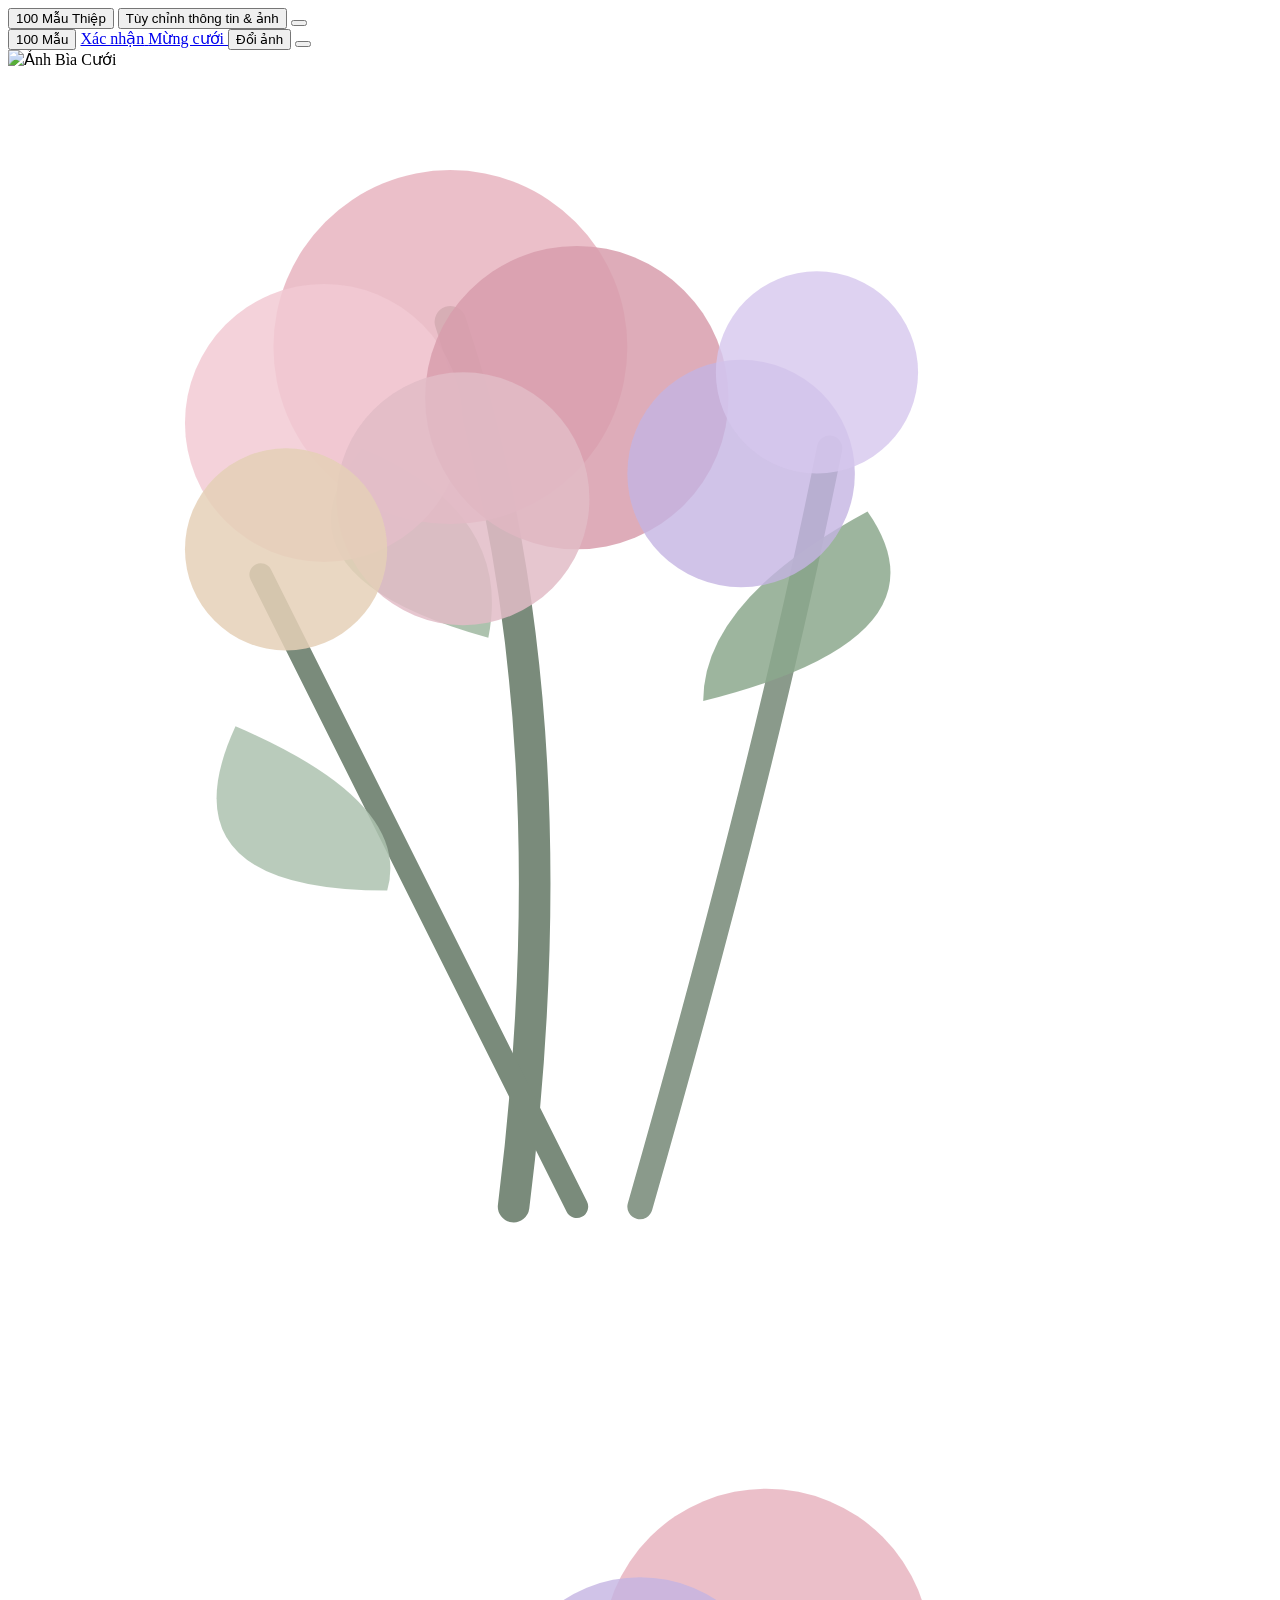
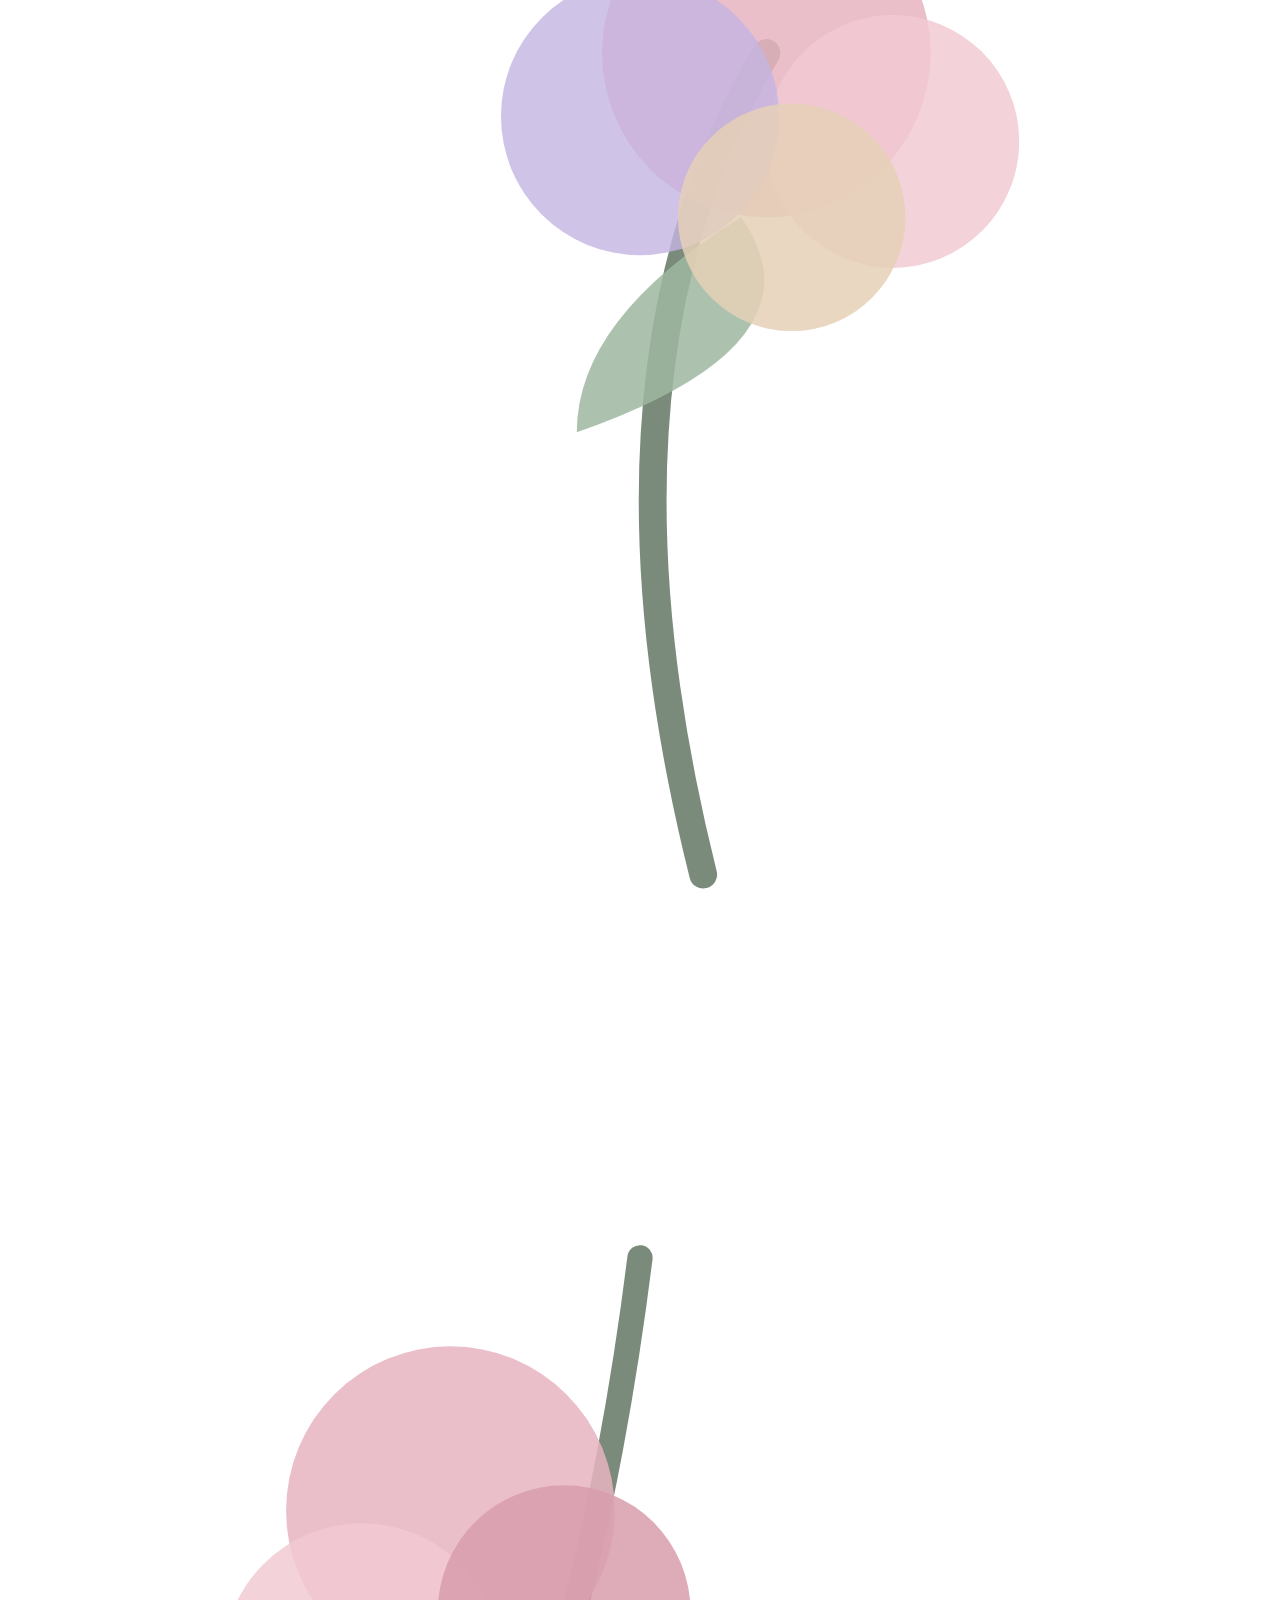
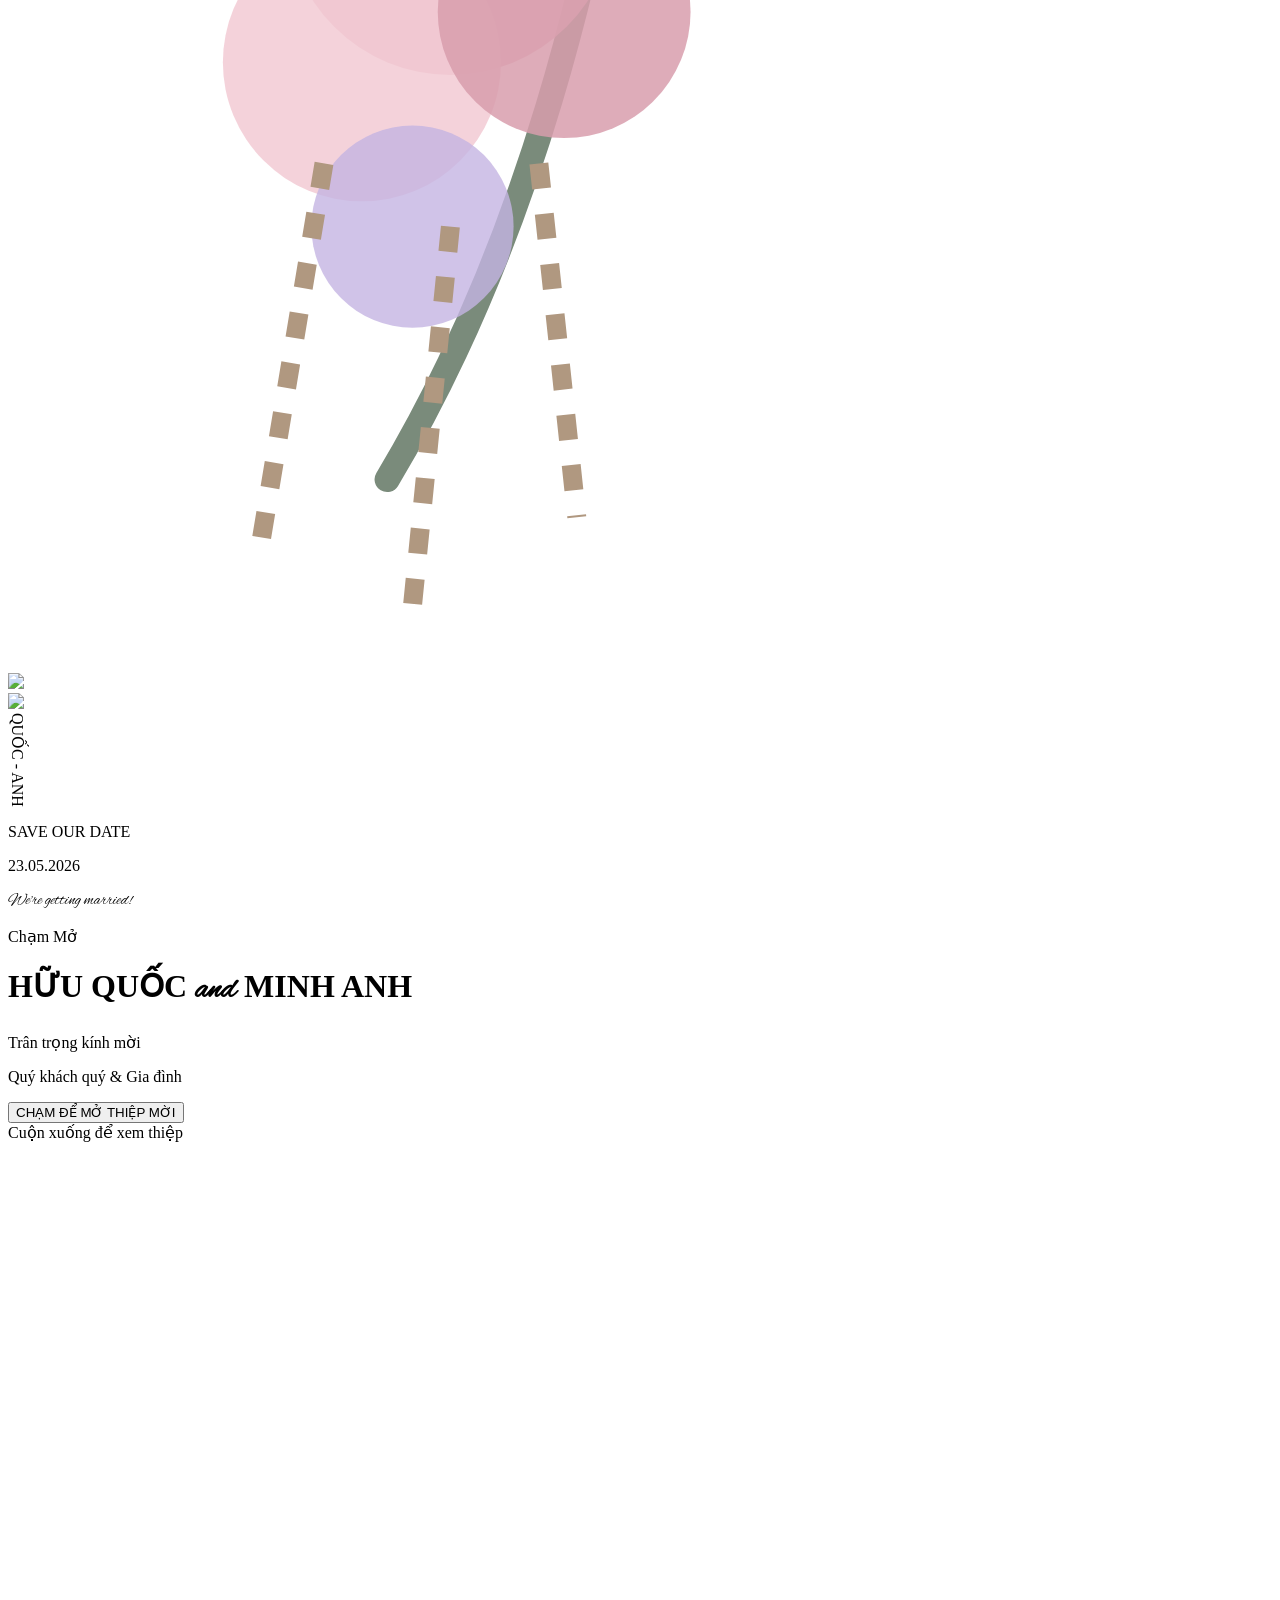
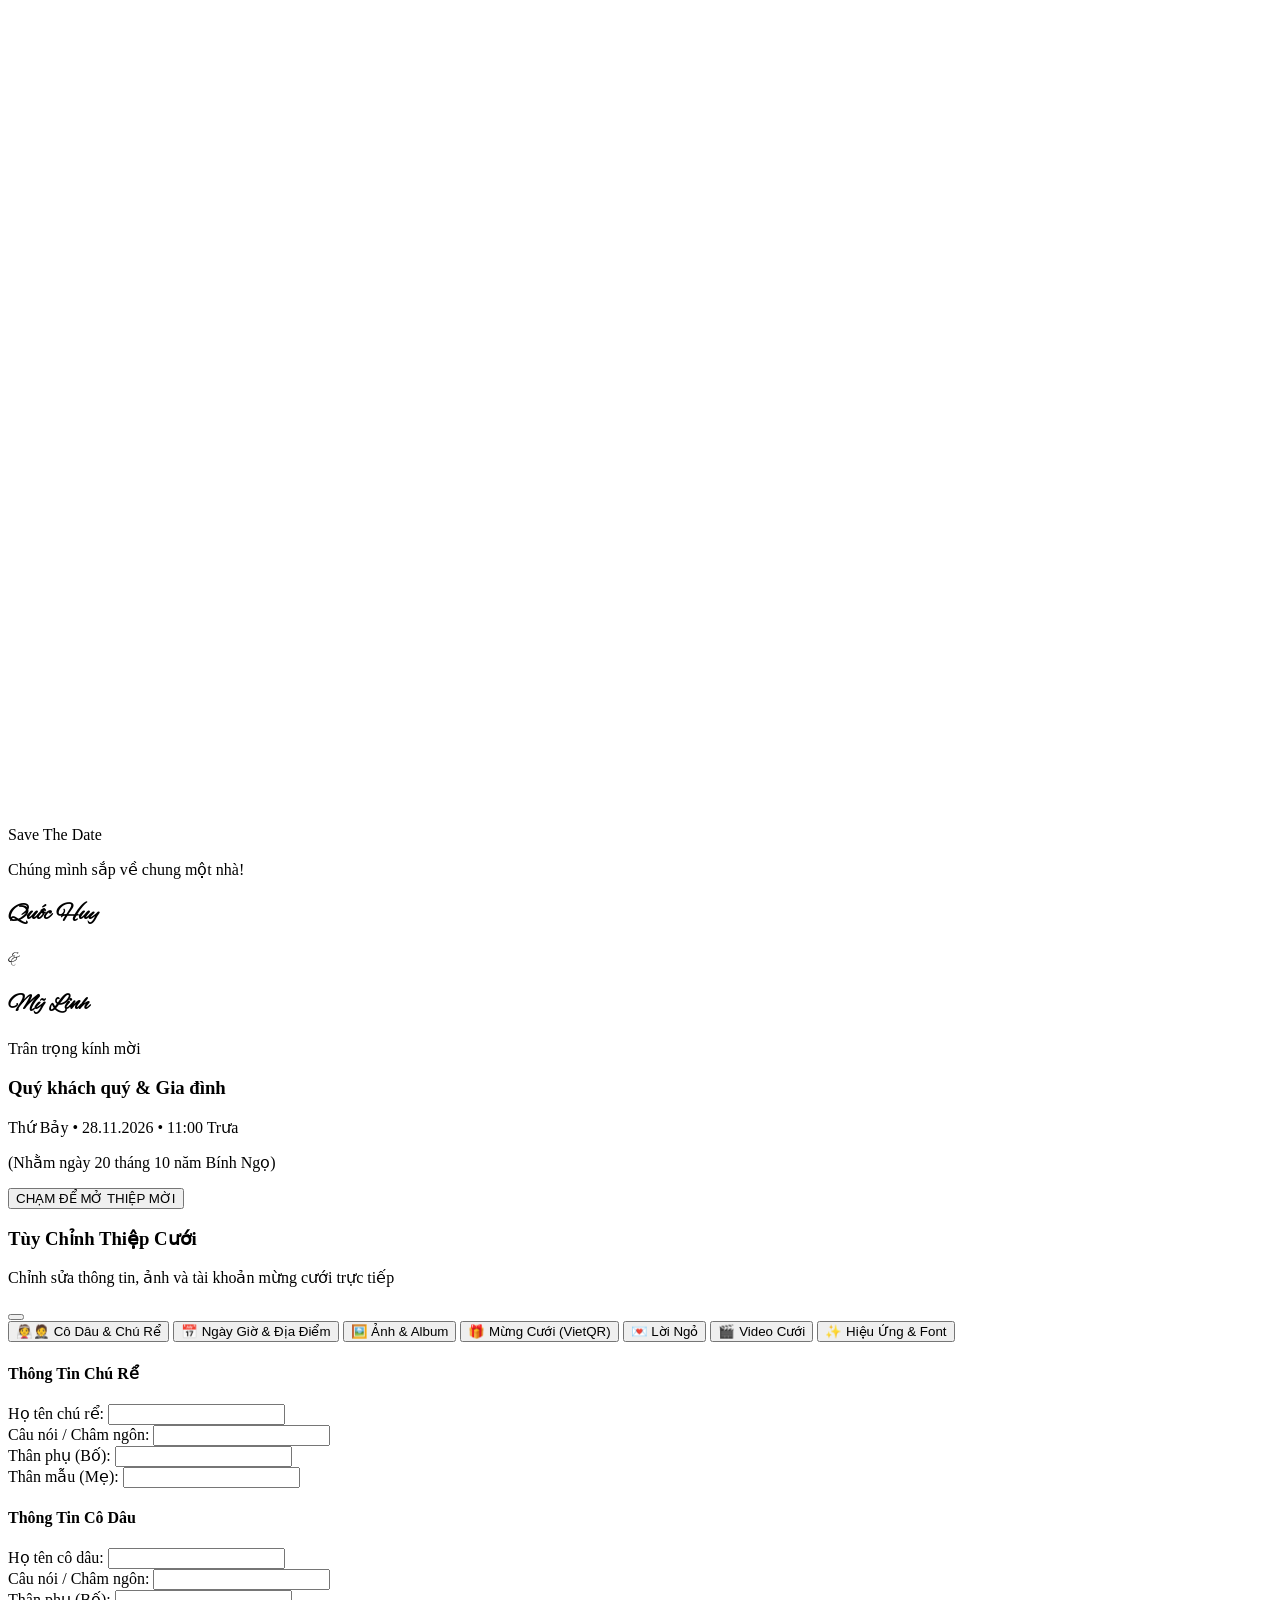
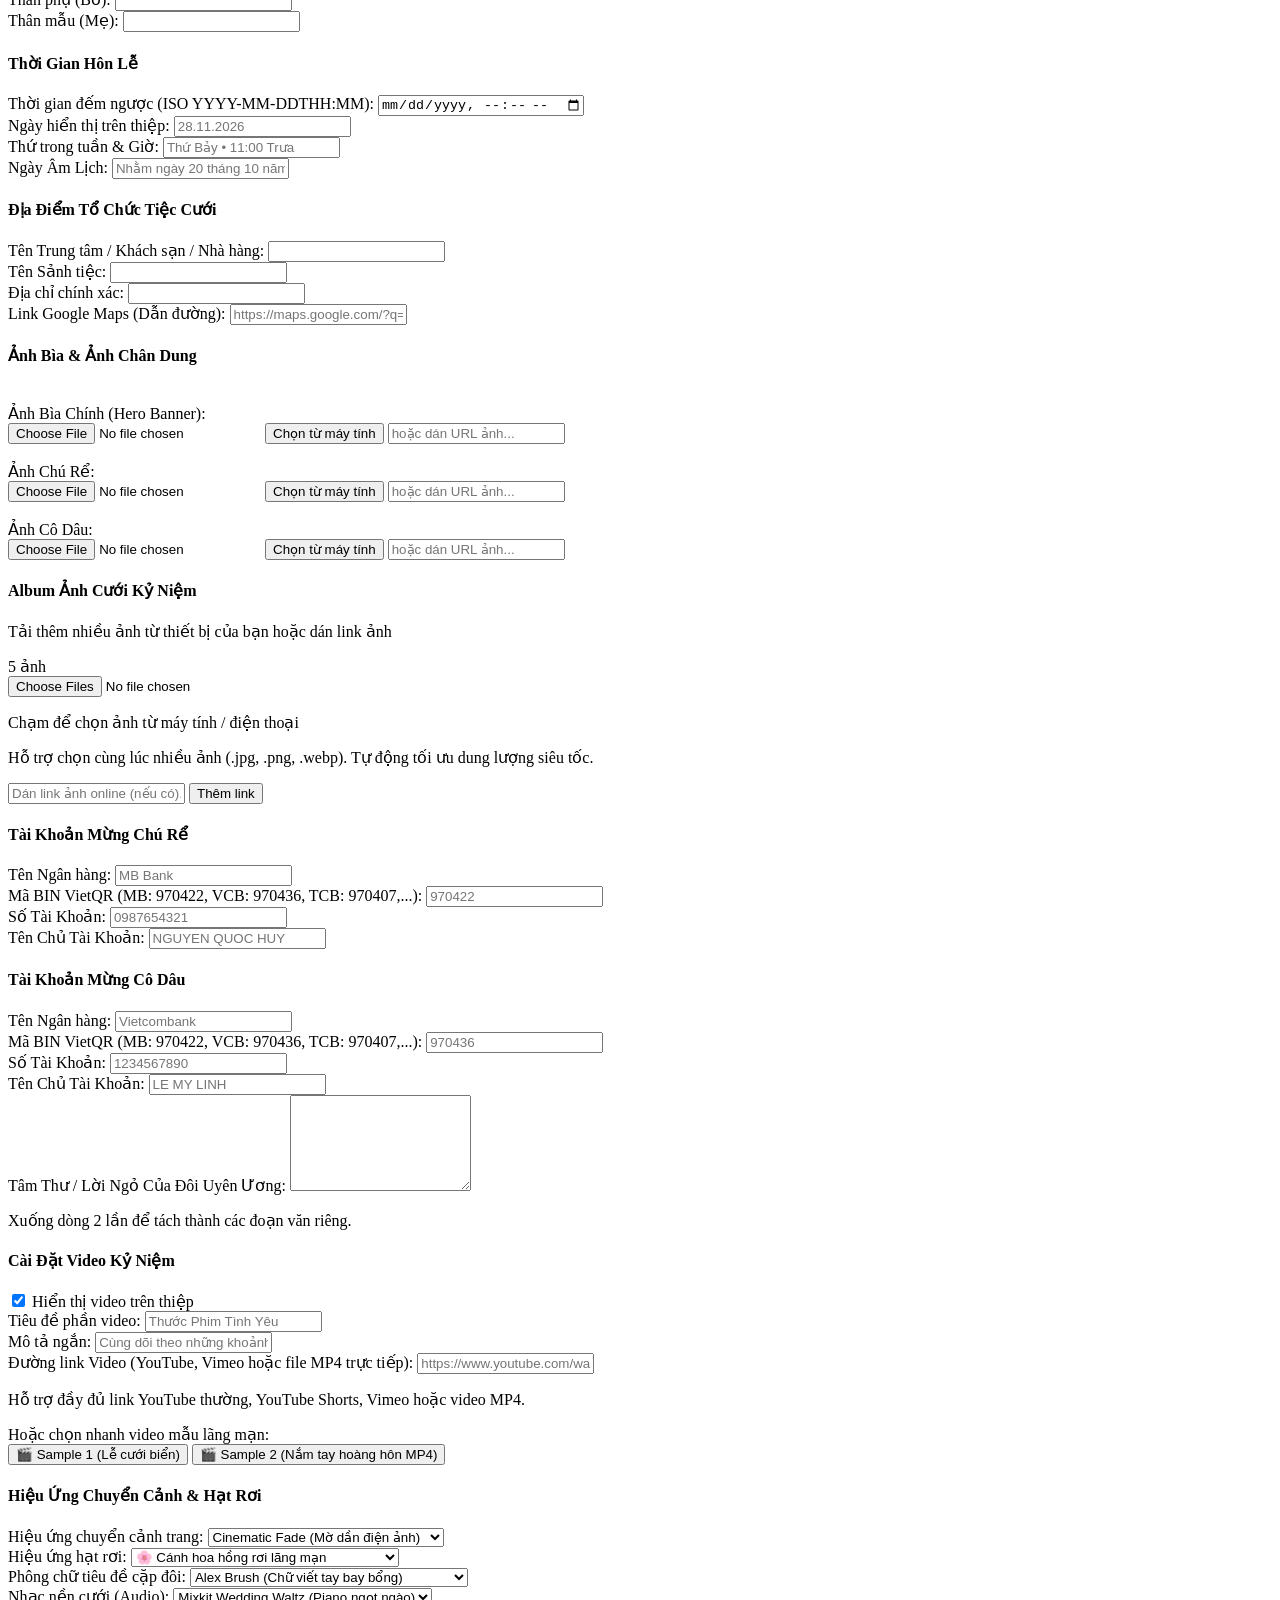
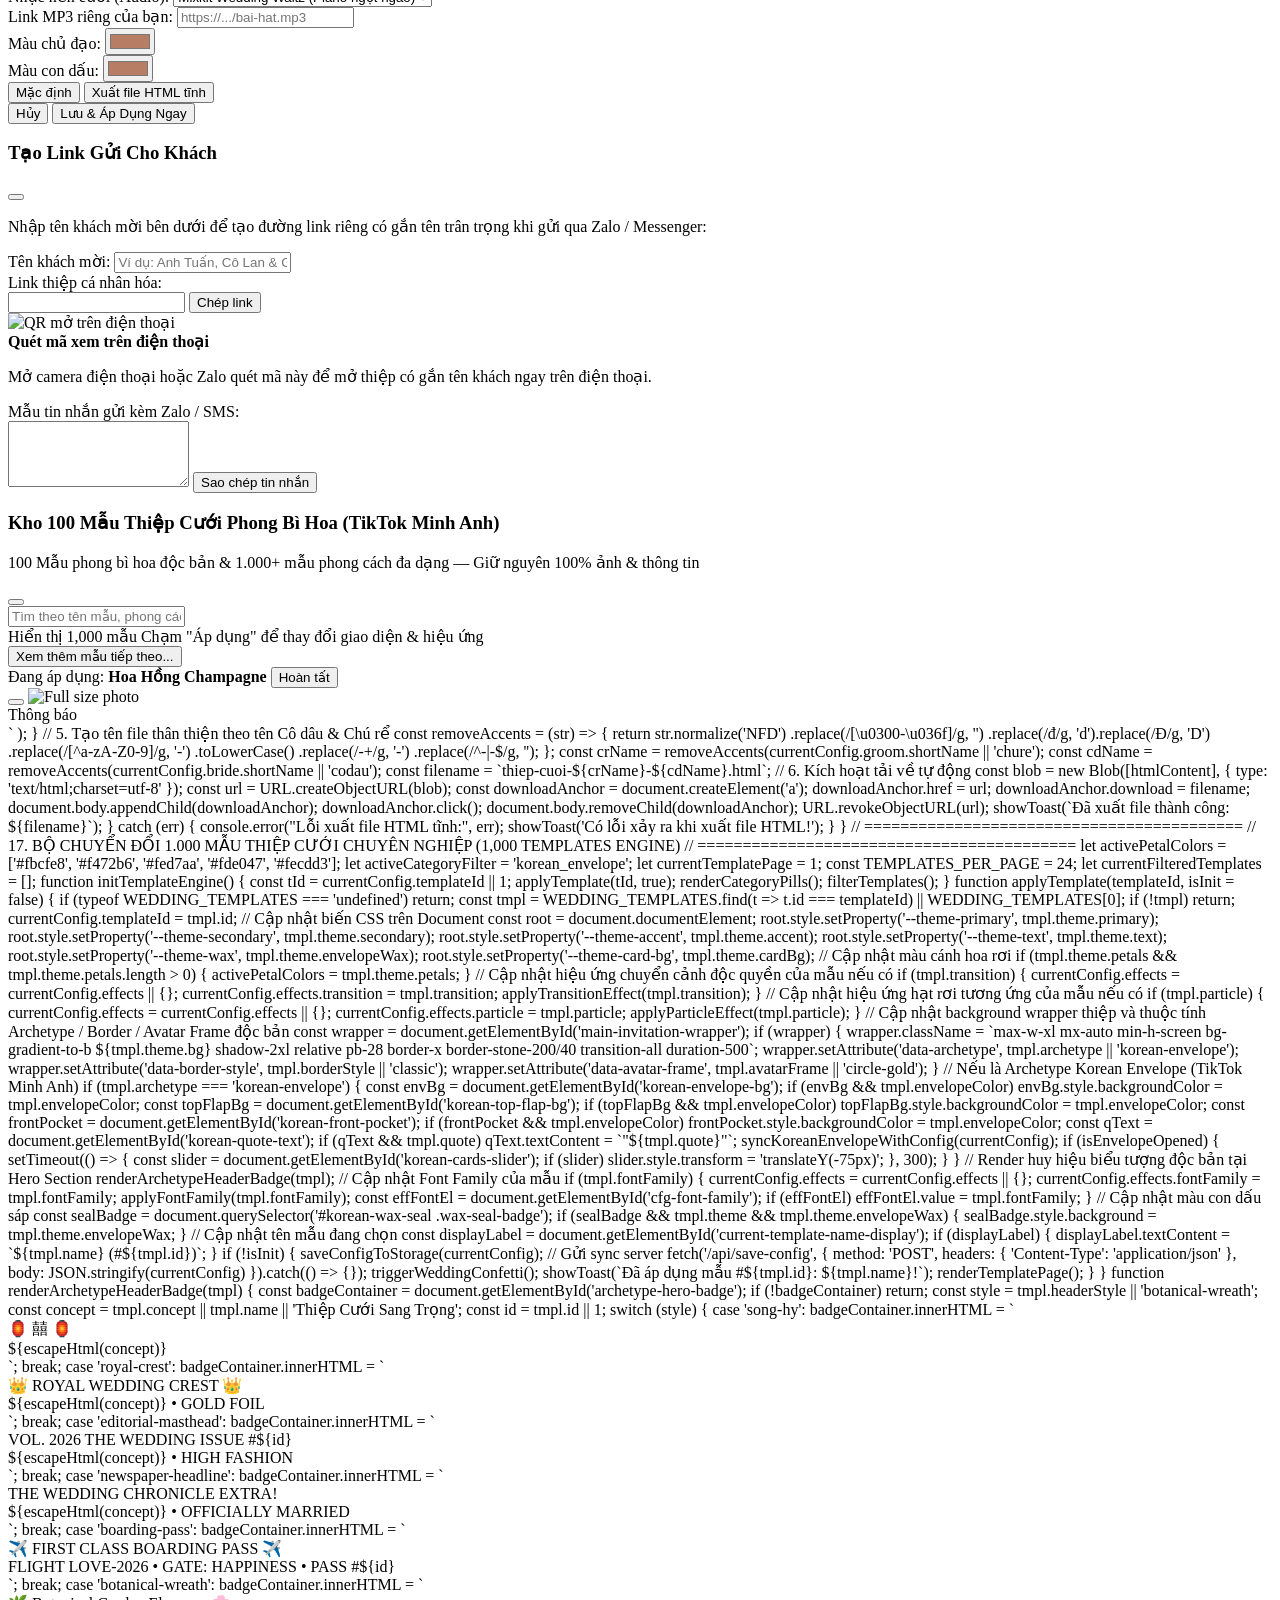
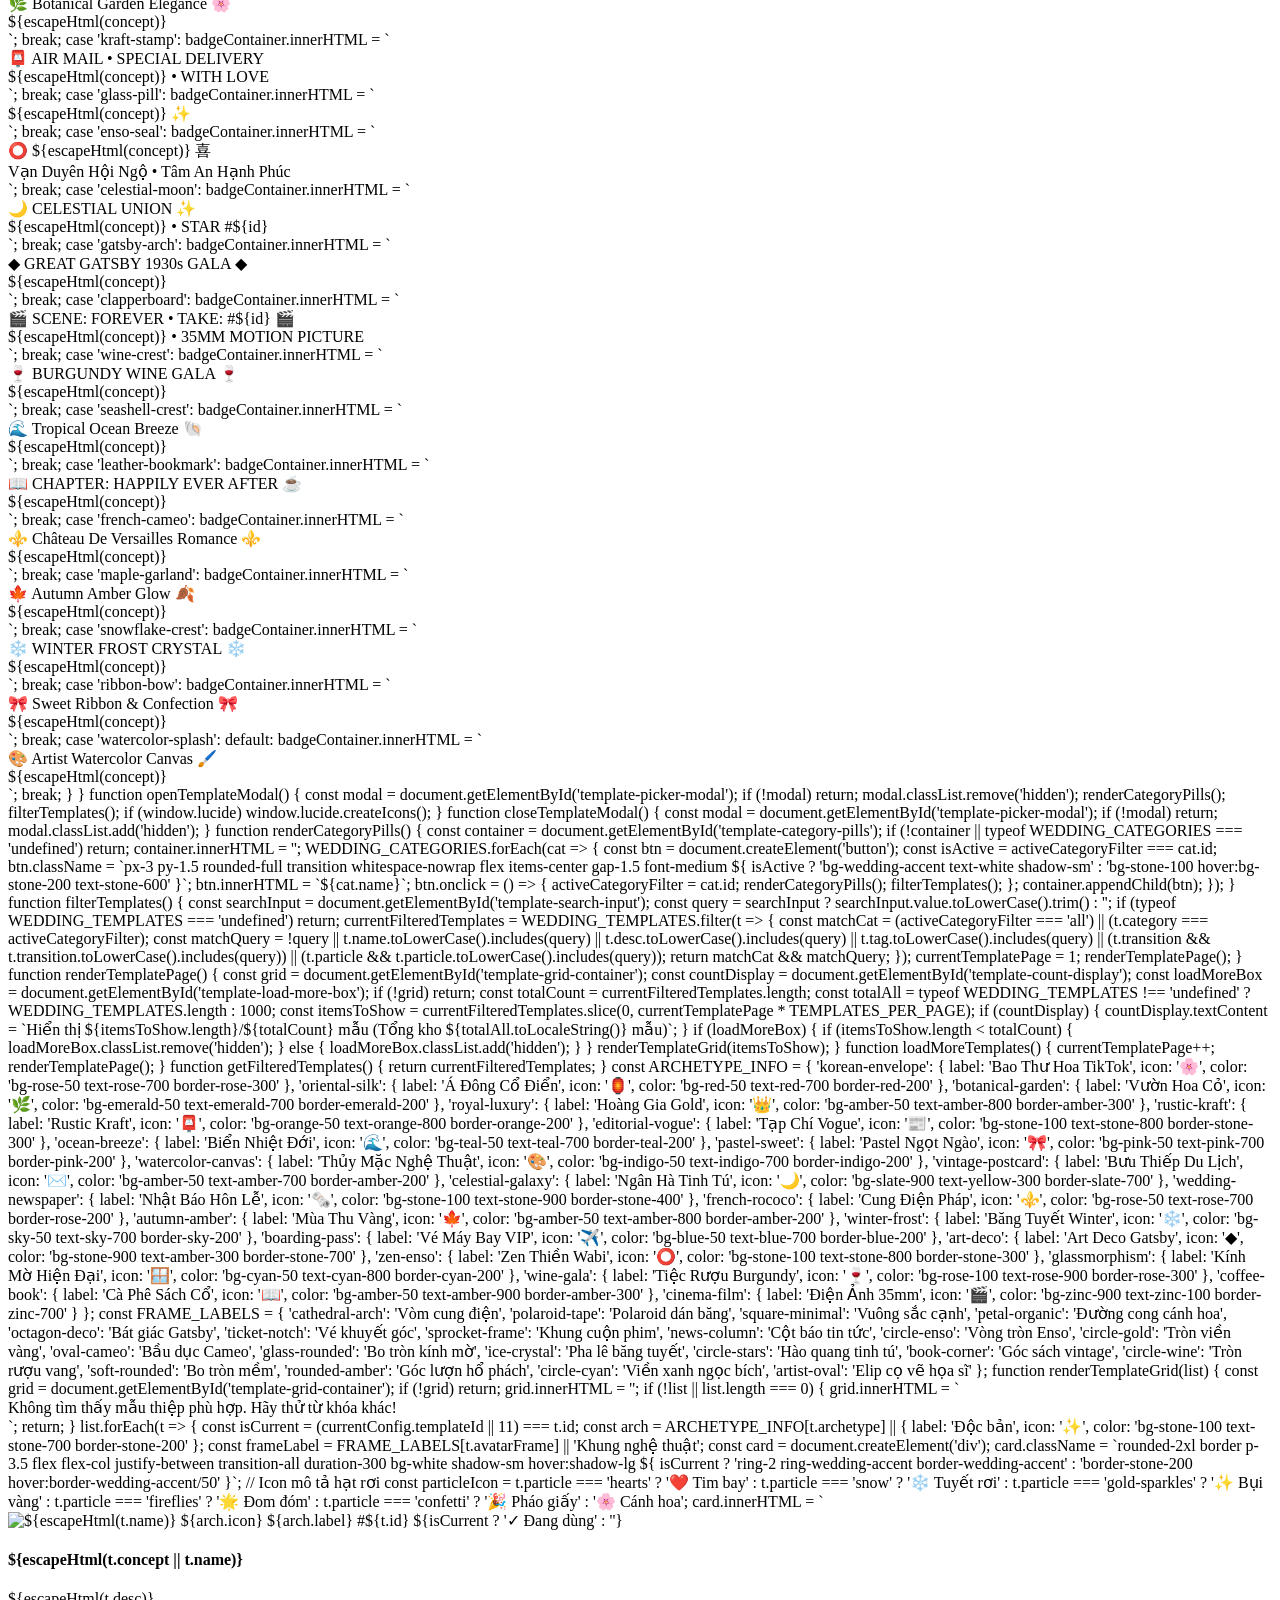
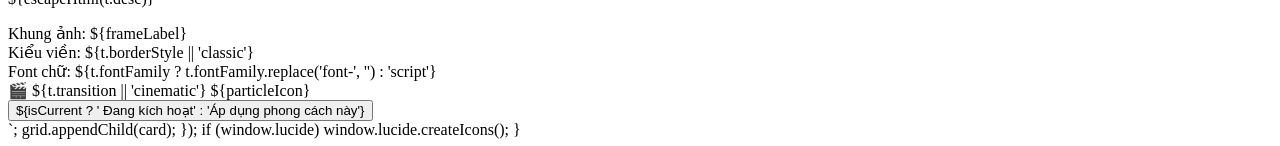
==== commit d5f90ac4: "feat: trang mo phong bi doc lap 100dvh, bung ra noi dung day du khi mo, nut 100 mau thiep" ====
--- a/thiep-cuoi.html
+++ b/thiep-cuoi.html
@@ -786,7 +786,7 @@
 }
 
 [data-archetype="korean-envelope"] #korean-envelope-hero {
-  display: block !important;
+  display: flex !important;
 }
 [data-archetype="korean-envelope"] #korean-date-quote-block {
   display: block !important;
@@ -810,6 +810,48 @@
   display: block !important;
 }
 
+/* Khóa toàn bộ nội dung thiệp mời cho đến khi khách chạm mở phong bì */
+#invitation-full-content.hidden {
+  display: none !important;
+}
+
+/* 3D Envelope Flap (Nắp gập mở 3D phong bì) & Con dấu sáp */
+.envelope-top-flap {
+  transform-origin: top center;
+  transform-style: preserve-3d;
+  transition: transform 0.85s cubic-bezier(0.4, 0, 0.2, 1);
+  will-change: transform;
+}
+.envelope-top-flap.open {
+  transform: rotateX(180deg);
+  z-index: 5 !important;
+}
+.wax-seal-badge {
+  box-shadow: 0 4px 15px rgba(0, 0, 0, 0.25), inset 0 2px 4px rgba(255, 255, 255, 0.4);
+}
+#korean-wax-seal {
+  transition: all 0.5s cubic-bezier(0.4, 0, 0.2, 1);
+}
+#korean-wax-seal.broken {
+  opacity: 0;
+  transform: translate(-50%, -50%) scale(0.3);
+  pointer-events: none;
+}
+
+@keyframes fadeInContent {
+  0% {
+    opacity: 0;
+    transform: translateY(28px);
+  }
+  100% {
+    opacity: 1;
+    transform: translateY(0);
+  }
+}
+.animate-fade-in {
+  animation: fadeInContent 0.7s cubic-bezier(0.16, 1, 0.3, 1) forwards;
+}
+
 /* Thẻ thiệp phong cách Hàn Quốc */
 [data-archetype="korean-envelope"] .wedding-card {
   background: #FFFDF9 !important;
@@ -36721,11 +36763,11 @@
   <!-- ==================== HIỆU ỨNG CÁNH HOA RƠI ==================== -->
   <div id="petals-container" class="fixed inset-0 pointer-events-none z-30 overflow-hidden"></div>
 
-  <!-- ==================== NÚT BẬT KHO 1.000 MẪU THIỆP & TÙY CHỈNH GÓC TRÊN ==================== -->
+  <!-- ==================== NÚT BẬT KHO 100 MẪU THIỆP & TÙY CHỈNH GÓC TRÊN ==================== -->
   <button onclick="openTemplateModal()" 
           class="fixed top-4 left-4 z-40 px-3.5 py-2 rounded-full bg-white/90 backdrop-blur-md border border-wedding-accent/40 text-wedding-dark shadow-xl text-xs font-semibold hover:bg-stone-900 hover:text-white transition-all flex items-center gap-1.5 active:scale-95 group">
     <i data-lucide="palette" class="w-4 h-4 text-wedding-accent group-hover:text-white transition"></i>
-    <span>1.000 Mẫu Thiệp</span>
+    <span id="btn-top-template-text">100 Mẫu Thiệp</span>
   </button>
 
   <button onclick="openConfigModal()" 
@@ -36733,44 +36775,6 @@
     <i data-lucide="sliders" class="w-4 h-4 text-wedding-accent group-hover:text-white transition"></i>
     <span>Tùy chỉnh thông tin & ảnh</span>
   </button>
-
-  <!-- ==================== PHẦN MỞ ĐẦU: BÌ THƯ MỜI CƯỚI ==================== -->
-  <div id="envelope-overlay" class="fixed inset-0 z-50 flex items-center justify-center bg-stone-900/80 backdrop-blur-md px-4 transition-all duration-700">
-    <div class="relative w-full max-w-md bg-[#FAF7F2] rounded-3xl p-8 shadow-2xl text-center border border-wedding-rose/60 overflow-hidden transform transition-all duration-500 hover:scale-[1.01]">
-      <div class="absolute -top-10 -right-10 w-36 h-36 bg-wedding-rose/30 rounded-full blur-2xl"></div>
-      <div class="absolute -bottom-10 -left-10 w-36 h-36 bg-wedding-gold/20 rounded-full blur-2xl"></div>
-      
-      <div class="relative z-10 flex flex-col items-center">
-        <div class="w-16 h-16 rounded-full bg-gradient-to-br from-wedding-gold to-wedding-accent flex items-center justify-center text-white shadow-lg shadow-wedding-gold/30 mb-4 animate-pulse">
-          <i data-lucide="heart" class="w-8 h-8 fill-white"></i>
-        </div>
-
-        <p class="text-xs uppercase tracking-[0.25em] text-wedding-accent font-semibold mb-1">Thiệp Cưới Online</p>
-        <h2 id="envelope-couple-names" class="font-script text-4xl sm:text-5xl text-wedding-dark mb-3">Quốc Huy & Mỹ Linh</h2>
-
-        <!-- Lời mời cá nhân hóa -->
-        <div class="w-full bg-white/80 border border-wedding-accent/30 rounded-2xl py-3 px-4 my-4 shadow-sm">
-          <p class="text-xs text-stone-500 uppercase tracking-wider mb-1">Trân trọng kính mời</p>
-          <p id="guest-name-preview" class="text-xl font-bold text-wedding-accent font-serif">Quý khách quý & Gia đình</p>
-        </div>
-
-        <p class="text-stone-600 text-sm italic mb-6 leading-relaxed">
-          "Hôn lễ của chúng mình sẽ trọn vẹn hơn khi có sự hiện diện và chúc phúc từ bạn."
-        </p>
-
-        <!-- Nút bấm mở thiệp -->
-        <button id="open-envelope-btn" class="w-full py-3.5 px-6 rounded-full bg-gradient-to-r from-wedding-accent to-stone-700 text-white font-medium text-base tracking-wide shadow-lg shadow-wedding-accent/30 hover:opacity-95 active:scale-95 transition-all flex items-center justify-center gap-2 group">
-          <span>Chạm Để Mở Thiệp Mời</span>
-          <i data-lucide="mail-open" class="w-5 h-5 group-hover:translate-x-1 transition-transform"></i>
-        </button>
-
-        <p class="text-[11px] text-stone-400 mt-4 flex items-center gap-1">
-          <i data-lucide="volume-2" class="w-3.5 h-3.5"></i>
-          Chạm để mở thiệp cùng giai điệu tình yêu
-        </p>
-      </div>
-    </div>
-  </div>
 
   <!-- ==================== FLOATING MUSIC BUTTON ==================== -->
   <button id="music-btn" class="fixed bottom-6 right-6 z-40 w-12 h-12 rounded-full bg-white/90 backdrop-blur border border-wedding-accent/40 shadow-xl flex items-center justify-center text-wedding-accent hover:scale-110 active:scale-95 transition-all duration-300" title="Bật/Tắt nhạc nền">
@@ -36782,11 +36786,11 @@
     <source src="https://assets.mixkit.co/music/preview/mixkit-wedding-waltz-102.mp3" type="audio/mp3">
   </audio>
 
-  <!-- ==================== FLOATING BOTTOM TOOLBAR ==================== -->
-  <div class="fixed bottom-6 left-1/2 -translate-x-1/2 z-40 flex items-center gap-1.5 sm:gap-2 bg-white/95 backdrop-blur-md border border-wedding-accent/20 px-3 py-1.5 rounded-full shadow-2xl max-w-[96vw]">
-    <button onclick="openTemplateModal()" class="flex items-center gap-1 px-3 py-1.5 text-xs font-semibold rounded-full bg-gradient-to-r from-wedding-accent to-stone-800 text-white shadow-sm hover:opacity-95 transition" title="Chọn mẫu trong 1.000 mẫu thiệp">
+  <!-- ==================== FLOATING BOTTOM TOOLBAR (CHỈ HIỆN KHI ĐÃ MỞ PHONG BÌ) ==================== -->
+  <div id="floating-bottom-toolbar" class="fixed bottom-6 left-1/2 -translate-x-1/2 z-40 flex items-center gap-1.5 sm:gap-2 bg-white/95 backdrop-blur-md border border-wedding-accent/20 px-3 py-1.5 rounded-full shadow-2xl max-w-[96vw] hidden transition-all duration-500">
+    <button onclick="openTemplateModal()" class="flex items-center gap-1 px-3 py-1.5 text-xs font-semibold rounded-full bg-gradient-to-r from-wedding-accent to-stone-800 text-white shadow-sm hover:opacity-95 transition" title="Chọn mẫu trong 100 mẫu thiệp">
       <i data-lucide="palette" class="w-3.5 h-3.5"></i>
-      <span>1.000 Mẫu</span>
+      <span id="btn-bottom-template-text">100 Mẫu</span>
     </button>
     <a href="#rsvp" class="flex items-center gap-1.5 px-3 py-1.5 text-xs font-semibold rounded-full bg-wedding-cream text-stone-800 hover:bg-stone-100 transition">
       <i data-lucide="check-circle-2" class="w-3.5 h-3.5 text-wedding-accent"></i>
@@ -36808,8 +36812,8 @@
   <!-- ==================== MAIN INVITATION WRAPPER ==================== -->
   <div id="main-invitation-wrapper" class="max-w-xl mx-auto min-h-screen bg-wedding-cream shadow-2xl relative pb-28 border-x border-stone-200/40 transition-all duration-500">
 
-    <!-- HERO SECTION -->
-    <header id="main-hero-header" class="relative min-h-[92vh] flex flex-col justify-between text-center px-6 pt-12 pb-16 overflow-hidden">
+    <!-- HERO SECTION: TRANG MỞ PHONG BÌ ĐỘC LẬP 100DVH -->
+    <header id="main-hero-header" class="relative h-[100dvh] min-h-[100dvh] max-h-[100dvh] flex flex-col justify-between items-center text-center px-4 pt-14 pb-6 overflow-hidden transition-all duration-700">
       <!-- Background Image with Gradient Overlay (Chỉ dùng cho các theme cổ điển) -->
       <div id="classic-hero-bg" class="absolute inset-0 z-0">
         <img id="hero-img" 
@@ -36820,8 +36824,9 @@
       </div>
 
       <!-- KOREAN ENVELOPE HERO (DÀNH CHO 100 MẪU PHONG CÁCH TIKTOK MINH ANH) -->
-      <div id="korean-envelope-hero" class="relative z-10 w-full max-w-sm mx-auto my-auto pt-4 pb-2 hidden">
-        <div class="relative w-full aspect-[4/3] max-w-[340px] mx-auto">
+      <div id="korean-envelope-hero" class="relative z-10 w-full max-w-sm mx-auto my-auto flex flex-col items-center justify-center hidden">
+        <!-- Envelope Container with Corner Bouquets -->
+        <div class="relative w-full aspect-[4/3] max-w-[320px] sm:max-w-[340px] mx-auto my-1">
           <!-- Bouquet Top Left -->
           <div class="absolute -top-10 -left-6 w-24 h-24 z-30 pointer-events-none drop-shadow-md">
             <svg viewBox="0 0 100 100" class="w-full h-full">
@@ -36868,20 +36873,20 @@
           </div>
 
           <!-- THE INTERACTIVE SLIDING ENVELOPE -->
-          <div id="korean-envelope-box" class="relative w-full h-full rounded-2xl shadow-2xl overflow-hidden cursor-pointer" onclick="toggleKoreanEnvelope()">
+          <div id="korean-envelope-box" class="relative w-full h-full rounded-2xl shadow-2xl cursor-pointer" onclick="handleEnvelopeBoxClick()">
             <!-- Envelope Interior / Back Flap -->
-            <div id="korean-envelope-bg" class="absolute inset-0 bg-[#F4D2D8] border border-stone-200/40"></div>
+            <div id="korean-envelope-bg" class="absolute inset-0 bg-[#F4D2D8] border border-stone-200/40 rounded-2xl"></div>
             
             <!-- Sliding Cards Container (Polaroids & Ticket) -->
-            <div id="korean-cards-slider" class="absolute inset-x-0 bottom-4 flex justify-center items-end transform -translate-y-4 transition-transform duration-700 ease-out z-10 pointer-events-none">
-              <!-- Polaroid Groom & Bride Left (tilted -7deg) -->
+            <div id="korean-cards-slider" class="absolute inset-x-0 bottom-4 flex justify-center items-end transform translate-y-0 transition-transform duration-700 ease-out z-10 pointer-events-none">
+              <!-- Polaroid Groom Left (tilted -6deg) -->
               <div class="w-28 bg-white p-1.5 pb-5 shadow-lg rounded-sm transform -rotate-6 -mr-4 border border-stone-200/50">
                 <div class="aspect-[3/4] bg-stone-100 overflow-hidden">
                   <img id="korean-polaroid-img-1" src="https://images.unsplash.com/photo-1519741497674-611481863552?auto=format&fit=crop&w=400&q=80" class="w-full h-full object-cover">
                 </div>
               </div>
 
-              <!-- Polaroid Bride & Groom Right (tilted +6deg) -->
+              <!-- Polaroid Bride Right (tilted +6deg) -->
               <div class="w-28 bg-white p-1.5 pb-5 shadow-lg rounded-sm transform rotate-6 -ml-4 border border-stone-200/50">
                 <div class="aspect-[3/4] bg-stone-100 overflow-hidden">
                   <img id="korean-polaroid-img-2" src="https://images.unsplash.com/photo-1583939003579-730e3918a45a?auto=format&fit=crop&w=400&q=80" class="w-full h-full object-cover">
@@ -36906,20 +36911,49 @@
             </div>
 
             <!-- Envelope Front Pocket (V-shaped flap covering bottom half) -->
-            <div class="absolute inset-x-0 bottom-0 h-44 bg-[#F8DCE2] border-t border-white/50 shadow-inner z-20" style="clip-path: polygon(0 40%, 50% 0, 100% 40%, 100% 100%, 0 100%);"></div>
+            <div id="korean-front-pocket" class="absolute inset-x-0 bottom-0 h-44 bg-[#F8DCE2] border-t border-white/50 shadow-inner z-20 rounded-b-2xl pointer-events-none" style="clip-path: polygon(0 40%, 50% 0, 100% 40%, 100% 100%, 0 100%);"></div>
+
+            <!-- Envelope Top Flap (3D Flip Animation) -->
+            <div id="korean-envelope-top-flap" class="envelope-top-flap absolute inset-x-0 top-0 h-[52%] z-25 pointer-events-none">
+              <div id="korean-top-flap-bg" class="w-full h-full bg-[#EABFC9] shadow-md border-b border-white/30 rounded-t-2xl" style="clip-path: polygon(0 0, 100% 0, 50% 100%);"></div>
+            </div>
+
+            <!-- Wax Seal Con Dấu Sáp -->
+            <div id="korean-wax-seal" class="absolute left-1/2 top-[50%] -translate-x-1/2 -translate-y-1/2 z-30 transition-all duration-500 hover:scale-110 active:scale-95 cursor-pointer">
+              <div class="wax-seal-badge w-11 h-11 rounded-full bg-gradient-to-br from-rose-600 to-amber-700 text-white shadow-xl shadow-rose-900/40 flex items-center justify-center border-2 border-white/90 animate-pulse">
+                <i data-lucide="heart" class="w-5 h-5 fill-white text-white"></i>
+              </div>
+              <span class="absolute -bottom-4 left-1/2 -translate-x-1/2 whitespace-nowrap px-2 py-0.5 rounded-full bg-stone-900/80 text-white text-[8px] uppercase tracking-wider font-medium shadow">
+                Chạm Mở
+              </span>
+            </div>
           </div>
         </div>
 
-        <!-- Names Below Envelope -->
-        <div class="text-center mt-6 space-y-1">
-          <h1 class="font-serif tracking-widest uppercase text-lg sm:text-xl font-bold text-stone-800">
+        <!-- Names & Invitation Info Below Envelope -->
+        <div class="text-center mt-2 space-y-1.5 w-full">
+          <h1 class="font-serif tracking-widest uppercase text-base sm:text-lg font-bold text-stone-800">
             <span id="korean-hero-groom">HỮU QUỐC</span> 
             <span class="font-script lowercase text-2xl font-normal text-rose-500 mx-1">and</span> 
             <span id="korean-hero-bride">MINH ANH</span>
           </h1>
-          <!-- Bouncing Scroll Chevron -->
-          <div class="pt-4 flex justify-center text-stone-400 animate-bounce cursor-pointer" onclick="document.getElementById('korean-date-quote-block').scrollIntoView({behavior:'smooth'})">
-            <svg class="w-6 h-6 stroke-stone-500" fill="none" viewBox="0 0 24 24">
+
+          <!-- Guest Greeting Card on Envelope Screen -->
+          <div class="bg-white/90 backdrop-blur-sm border border-stone-200/80 rounded-2xl py-2 px-4 shadow-sm max-w-xs mx-auto">
+            <p class="text-[9px] uppercase tracking-wider text-stone-500 font-semibold mb-0.5">Trân trọng kính mời</p>
+            <p id="guest-name-preview" class="text-sm sm:text-base font-bold text-stone-900 font-serif">Quý khách quý & Gia đình</p>
+          </div>
+
+          <!-- Nút Chạm Để Mở Thiệp Mời -->
+          <button id="btn-open-envelope" onclick="openEnvelopeAndReveal()" class="mt-2 px-6 py-2.5 rounded-full bg-stone-900 text-white font-medium text-xs tracking-wider shadow-xl hover:bg-stone-800 active:scale-95 transition-all flex items-center justify-center gap-2 mx-auto group">
+            <span>CHẠM ĐỂ MỞ THIỆP MỜI</span>
+            <i data-lucide="mail-open" class="w-4 h-4 text-rose-300 group-hover:translate-x-0.5 transition-transform"></i>
+          </button>
+
+          <!-- Bouncing Scroll Chevron (Ẩn ban đầu, chỉ hiện sau khi mở) -->
+          <div id="korean-scroll-prompt" class="pt-2 hidden flex-col items-center justify-center text-stone-500 animate-bounce cursor-pointer" onclick="scrollToFullContent()">
+            <span class="text-[10px] uppercase tracking-widest font-sans font-medium text-stone-500">Cuộn xuống để xem thiệp</span>
+            <svg class="w-5 h-5 stroke-stone-500 mx-auto mt-0.5" fill="none" viewBox="0 0 24 24">
               <path stroke-linecap="round" stroke-linejoin="round" stroke-width="2" d="M19 14l-7 7m0 0l-7-7"></path>
             </svg>
           </div>
@@ -36927,10 +36961,9 @@
       </div>
 
       <!-- CLASSIC HERO ELEMENTS (Ẩn khi ở archetype korean-envelope) -->
-      <div id="classic-hero-elements" class="relative z-10 flex flex-col justify-between flex-1">
+      <div id="classic-hero-elements" class="relative z-10 flex flex-col justify-between flex-1 py-4 w-full">
         <!-- Top Text -->
         <div class="text-white space-y-2">
-          <!-- ARCHETYPE DYNAMIC EMBLEM / HEADER BADGE -->
           <div id="archetype-hero-badge" class="transition-all duration-500 mb-2"></div>
           <p class="text-xs uppercase tracking-[0.3em] font-light text-wedding-rose">Save The Date</p>
           <div class="w-12 h-[1px] bg-wedding-rose/70 mx-auto"></div>
@@ -36938,7 +36971,7 @@
         </div>
 
         <!-- Center Names -->
-        <div class="text-white space-y-1 my-auto py-8">
+        <div class="text-white space-y-1 my-auto py-6">
           <h2 id="hero-groom-name" class="font-script text-6xl sm:text-7xl text-white drop-shadow-md">Quốc Huy</h2>
           <div class="flex items-center justify-center gap-3 my-1">
             <div class="w-12 h-[1px] bg-wedding-gold/60"></div>
@@ -36948,29 +36981,37 @@
           <h2 id="hero-bride-name" class="font-script text-6xl sm:text-7xl text-white drop-shadow-md">Mỹ Linh</h2>
         </div>
 
-        <!-- Bottom Details: Date & Personalized Invitation Box -->
-        <div class="space-y-4">
+        <!-- Bottom Details: Date, Guest Card & Open Button -->
+        <div class="space-y-3">
           <!-- Badge Lời mời cá nhân -->
-          <div class="wedding-card bg-white/95 backdrop-blur-md border border-wedding-accent/30 rounded-2xl p-4 shadow-xl text-wedding-dark max-w-sm mx-auto">
-            <p class="text-xs uppercase font-medium tracking-widest text-wedding-accent mb-0.5">Trân trọng kính mời</p>
-            <h3 id="guest-name-hero" class="text-2xl font-bold font-serif text-stone-800">Quý khách quý & Gia đình</h3>
-            <p class="text-xs text-stone-500 mt-1">Tới dự bữa tiệc thân mật mừng lễ thành hôn</p>
+          <div class="wedding-card bg-white/95 backdrop-blur-md border border-wedding-accent/30 rounded-2xl p-3.5 shadow-xl text-wedding-dark max-w-sm mx-auto">
+            <p class="text-[10px] uppercase font-medium tracking-widest text-wedding-accent mb-0.5">Trân trọng kính mời</p>
+            <h3 id="guest-name-hero" class="text-xl font-bold font-serif text-stone-800">Quý khách quý & Gia đình</h3>
           </div>
 
           <!-- Big Date -->
           <div class="text-wedding-dark pt-1">
-            <div class="inline-flex items-center gap-3 text-wedding-accent text-sm font-semibold tracking-widest uppercase">
+            <div class="inline-flex items-center gap-2 sm:gap-3 text-wedding-accent text-xs sm:text-sm font-semibold tracking-widest uppercase">
               <span id="hero-day-of-week">Thứ Bảy</span>
               <span>•</span>
-              <span id="hero-date-text" class="text-2xl font-serif text-wedding-dark font-bold tracking-normal">28.11.2026</span>
+              <span id="hero-date-text" class="text-xl sm:text-2xl font-serif text-wedding-dark font-bold tracking-normal">28.11.2026</span>
               <span>•</span>
               <span id="hero-time-text">11:00 Trưa</span>
             </div>
-            <p id="hero-lunar-text" class="text-xs text-stone-500 mt-1 font-serif italic">(Nhằm ngày 20 tháng 10 năm Bính Ngọ)</p>
+            <p id="hero-lunar-text" class="text-[11px] text-stone-500 mt-0.5 font-serif italic">(Nhằm ngày 20 tháng 10 năm Bính Ngọ)</p>
           </div>
+
+          <!-- Nút Chạm Mở Thiệp Cho Classic Theme -->
+          <button id="open-classic-btn" onclick="openEnvelopeAndReveal()" class="mt-2 px-6 py-2.5 rounded-full bg-stone-900/90 hover:bg-stone-900 backdrop-blur text-white font-medium text-xs tracking-wider shadow-xl active:scale-95 transition-all flex items-center justify-center gap-2 mx-auto">
+            <span>CHẠM ĐỂ MỞ THIỆP MỜI</span>
+            <i data-lucide="mail-open" class="w-4 h-4 text-rose-300"></i>
+          </button>
         </div>
       </div>
     </header>
+
+    <!-- WRAPPER NỘI DUNG ĐẦY ĐỦ CỦA THIỆP MỜI (BUNG RA SAU KHI MỞ PHONG BÌ) -->
+    <div id="invitation-full-content" class="hidden transition-all duration-700">
 
     <!-- KOREAN DATE & ROMANTIC QUOTE BLOCK (NHƯ FRAME_03 TRONG VIDEO TIKTOK) -->
     <div id="korean-date-quote-block" class="hidden text-center py-12 px-6 bg-transparent border-b border-stone-200/50">
@@ -37459,6 +37500,13 @@
           <a href="https://tiktok.com" target="_blank" class="px-2 py-0.5 rounded bg-stone-800 font-bold text-[10px] text-white">TikTok</a>
         </div>
       </div>
+      <!-- Replay / Reset Envelope Button -->
+      <div class="py-4 text-center bg-[#141A23]">
+        <button onclick="resetEnvelope()" class="px-5 py-2.5 rounded-full border border-stone-600 bg-stone-800/80 hover:bg-stone-700 text-stone-200 text-xs font-semibold shadow-sm transition-all inline-flex items-center gap-2 active:scale-95">
+          <i data-lucide="rotate-ccw" class="w-3.5 h-3.5 text-rose-300"></i>
+          <span>Đóng & Xem lại phong bì mời</span>
+        </button>
+      </div>
     </div>
 
     <!-- FOOTER -->
@@ -37471,9 +37519,17 @@
       <p class="text-[11px] text-stone-400">
         Thiệp Cưới Online © <span id="footer-couple-names">Quốc Huy & Mỹ Linh</span>
       </p>
+      <div class="pt-2">
+        <button onclick="resetEnvelope()" class="px-5 py-2.5 rounded-full border border-stone-300 bg-white/90 hover:bg-white text-stone-700 text-xs font-semibold shadow-sm transition-all inline-flex items-center gap-2 mx-auto active:scale-95">
+          <i data-lucide="rotate-ccw" class="w-3.5 h-3.5 text-stone-500"></i>
+          <span>Đóng & Xem lại phong bì mời</span>
+        </button>
+      </div>
     </footer>
 
-  </div>
+    </div> <!-- END INVITATION FULL CONTENT -->
+
+  </div> <!-- END MAIN INVITATION WRAPPER -->
 
   <!-- ==================== BẢNG TÙY CHỈNH THIỆP CƯỚI TOÀN DIỆN (MODAL) ==================== -->
   <div id="config-modal" class="fixed inset-0 z-50 flex items-center justify-center bg-black/75 backdrop-blur-md p-3 sm:p-5 hidden">
@@ -37995,8 +38051,8 @@
             <i data-lucide="palette" class="w-5 h-5"></i>
           </div>
           <div>
-            <h3 class="font-serif font-bold text-lg text-stone-900">Kho 1,000 Mẫu Thiệp Cưới Chuyên Nghiệp</h3>
-            <p class="text-[11px] text-stone-500">20 Bộ sưu tập x 50 mẫu phong cách đa dạng — Giữ nguyên 100% ảnh & thông tin</p>
+            <h3 class="font-serif font-bold text-lg text-stone-900">Kho 100 Mẫu Thiệp Cưới Phong Bì Hoa (TikTok Minh Anh)</h3>
+            <p class="text-[11px] text-stone-500">100 Mẫu phong bì hoa độc bản & 1.000+ mẫu phong cách đa dạng — Giữ nguyên 100% ảnh & thông tin</p>
           </div>
         </div>
         <button onclick="closeTemplateModal()" class="text-stone-400 hover:text-stone-800 p-1.5 rounded-full hover:bg-stone-100 transition">
@@ -38356,16 +38412,140 @@
   syncKoreanEnvelopeWithConfig(c);
 }
 
-let isKoreanEnvelopeOpen = true;
+let isEnvelopeOpened = false;
+
+function openEnvelopeAndReveal() {
+  if (isEnvelopeOpened) {
+    scrollToFullContent();
+    return;
+  }
+  isEnvelopeOpened = true;
+
+  // 1. Mở nắp phong bì 3D
+  const topFlap = document.getElementById('korean-envelope-top-flap');
+  if (topFlap) topFlap.classList.add('open');
+
+  // 2. Làm vỡ / ẩn con dấu sáp
+  const waxSeal = document.getElementById('korean-wax-seal');
+  if (waxSeal) waxSeal.classList.add('broken');
+
+  // 3. Trượt ảnh Polaroid và vé Save The Date nhô lên
+  const slider = document.getElementById('korean-cards-slider');
+  if (slider) slider.style.transform = 'translateY(-75px)';
+
+  // 4. Phát nhạc nền & pháo hoa giấy chúc phúc
+  playWeddingAudio();
+  triggerWeddingConfetti();
+
+  // 5. Bung ra toàn bộ nội dung thiệp mời
+  const fullContent = document.getElementById('invitation-full-content');
+  if (fullContent) {
+    fullContent.classList.remove('hidden');
+    fullContent.classList.add('animate-fade-in');
+  }
+
+  // 6. Điều chỉnh header cho phép cuộn tự nhiên
+  const header = document.getElementById('main-hero-header');
+  if (header) {
+    header.classList.remove('h-[100dvh]', 'max-h-[100dvh]', 'overflow-hidden');
+    header.classList.add('min-h-[85vh]', 'overflow-visible');
+  }
+
+  // 7. Hiện thanh điều hướng phía dưới
+  const toolbar = document.getElementById('floating-bottom-toolbar');
+  if (toolbar) toolbar.classList.remove('hidden');
+
+  // 8. Ẩn nút mở thiệp, hiện hướng dẫn cuộn
+  const btnOpen = document.getElementById('btn-open-envelope') || document.getElementById('open-envelope-btn');
+  if (btnOpen) btnOpen.classList.add('hidden');
+  const btnClassicOpen = document.getElementById('open-classic-btn');
+  if (btnClassicOpen) btnClassicOpen.classList.add('hidden');
+
+  const scrollPrompt = document.getElementById('korean-scroll-prompt');
+  if (scrollPrompt) scrollPrompt.classList.remove('hidden');
+
+  if (window.lucide) window.lucide.createIcons();
+
+  // 9. Tự động cuộn mượt xuống nội dung thiệp sau 750ms
+  setTimeout(() => {
+    scrollToFullContent();
+  }, 750);
+}
+
+function scrollToFullContent() {
+  const target = document.getElementById('korean-date-quote-block') || 
+                 document.getElementById('invitation-full-content');
+  if (target) {
+    target.scrollIntoView({ behavior: 'smooth' });
+  }
+}
+
+function resetEnvelope() {
+  window.scrollTo({ top: 0, behavior: 'smooth' });
+
+  setTimeout(() => {
+    isEnvelopeOpened = false;
+
+    const topFlap = document.getElementById('korean-envelope-top-flap');
+    if (topFlap) topFlap.classList.remove('open');
+
+    const waxSeal = document.getElementById('korean-wax-seal');
+    if (waxSeal) waxSeal.classList.remove('broken');
+
+    const slider = document.getElementById('korean-cards-slider');
+    if (slider) slider.style.transform = 'translateY(0px)';
+
+    const fullContent = document.getElementById('invitation-full-content');
+    if (fullContent) {
+      fullContent.classList.add('hidden');
+      fullContent.classList.remove('animate-fade-in');
+    }
+
+    const header = document.getElementById('main-hero-header');
+    if (header) {
+      header.classList.remove('min-h-[85vh]', 'overflow-visible');
+      header.classList.add('h-[100dvh]', 'min-h-[100dvh]', 'max-h-[100dvh]', 'overflow-hidden');
+    }
+
+    const toolbar = document.getElementById('floating-bottom-toolbar');
+    if (toolbar) toolbar.classList.add('hidden');
+
+    const btnOpen = document.getElementById('btn-open-envelope') || document.getElementById('open-envelope-btn');
+    if (btnOpen) btnOpen.classList.remove('hidden');
+    const btnClassicOpen = document.getElementById('open-classic-btn');
+    if (btnClassicOpen) btnClassicOpen.classList.remove('hidden');
+
+    const scrollPrompt = document.getElementById('korean-scroll-prompt');
+    if (scrollPrompt) scrollPrompt.classList.add('hidden');
+
+    if (window.lucide) window.lucide.createIcons();
+    showToast('Đã đóng phong bì mời!');
+  }, 400);
+}
+
+function handleEnvelopeBoxClick() {
+  if (!isEnvelopeOpened) {
+    openEnvelopeAndReveal();
+  } else {
+    scrollToFullContent();
+  }
+}
+
 function toggleKoreanEnvelope() {
-  const slider = document.getElementById('korean-cards-slider');
-  if (!slider) return;
-  isKoreanEnvelopeOpen = !isKoreanEnvelopeOpen;
-  if (isKoreanEnvelopeOpen) {
-    slider.style.transform = 'translateY(-65px)';
-    triggerWeddingConfetti();
-  } else {
-    slider.style.transform = 'translateY(15px)';
+  handleEnvelopeBoxClick();
+}
+
+function playWeddingAudio() {
+  const audio = document.getElementById('wedding-audio');
+  const vinyl = document.getElementById('vinyl-disc');
+  const musicBtn = document.getElementById('music-btn');
+  if (audio) {
+    audio.play().then(() => {
+      if (vinyl) vinyl.classList.add('spin-music');
+      if (musicBtn) musicBtn.classList.add('music-playing-spin');
+    }).catch(err => {
+      console.log("Autoplay bị hạn chế:", err);
+    });
   }
 }
 
@@ -38559,9 +38739,9 @@
   }
   if (waxColor) {
     root.style.setProperty('--theme-wax', waxColor);
-    const sealIcon = document.querySelector('#envelope-overlay .animate-pulse');
-    if (sealIcon) {
-      sealIcon.style.background = waxColor;
+    const sealBadge = document.querySelector('#korean-wax-seal .wax-seal-badge');
+    if (sealBadge) {
+      sealBadge.style.background = waxColor;
     }
   }
 }
@@ -39059,29 +39239,28 @@
 // 6. MỞ THIỆP & PHÁT NHẠC
 // ==========================================
 function initEnvelopeOpener() {
-  const openBtn = document.getElementById('open-envelope-btn');
-  const overlay = document.getElementById('envelope-overlay');
-  const audio = document.getElementById('wedding-audio');
-  const vinyl = document.getElementById('vinyl-disc');
-
-  if (!openBtn || !overlay) return;
-
-  openBtn.addEventListener('click', () => {
-    triggerWeddingConfetti();
-
-    if (audio) {
-      audio.play().then(() => {
-        if (vinyl) vinyl.classList.add('spin-music');
-      }).catch(err => {
-        console.log("Autoplay bị hạn chế:", err);
-      });
-    }
-
-    overlay.classList.add('opacity-0', 'scale-95', 'pointer-events-none');
-    setTimeout(() => {
-      overlay.style.display = 'none';
-    }, 700);
-  });
+  const openBtn = document.getElementById('btn-open-envelope') || document.getElementById('open-envelope-btn');
+  const classicBtn = document.getElementById('open-classic-btn');
+  const waxSeal = document.getElementById('korean-wax-seal');
+
+  if (openBtn) {
+    openBtn.addEventListener('click', (e) => {
+      e.stopPropagation();
+      openEnvelopeAndReveal();
+    });
+  }
+  if (classicBtn) {
+    classicBtn.addEventListener('click', (e) => {
+      e.stopPropagation();
+      openEnvelopeAndReveal();
+    });
+  }
+  if (waxSeal) {
+    waxSeal.addEventListener('click', (e) => {
+      e.stopPropagation();
+      openEnvelopeAndReveal();
+    });
+  }
 }
 
 function initMusicPlayer() {
@@ -39626,13 +39805,13 @@
 // 17. BỘ CHUYỂN ĐỔI 1.000 MẪU THIỆP CƯỚI CHUYÊN NGHIỆP (1,000 TEMPLATES ENGINE)
 // ==========================================
 let activePetalColors = ['#fbcfe8', '#f472b6', '#fed7aa', '#fde047', '#fecdd3'];
-let activeCategoryFilter = 'all';
+let activeCategoryFilter = 'korean_envelope';
 let currentTemplatePage = 1;
 const TEMPLATES_PER_PAGE = 24;
 let currentFilteredTemplates = [];
 
 function initTemplateEngine() {
-  const tId = currentConfig.templateId || 11;
+  const tId = currentConfig.templateId || 1;
   applyTemplate(tId, true);
   renderCategoryPills();
   filterTemplates();
@@ -39640,7 +39819,7 @@
 
 function applyTemplate(templateId, isInit = false) {
   if (typeof WEDDING_TEMPLATES === 'undefined') return;
-  const tmpl = WEDDING_TEMPLATES.find(t => t.id === templateId) || WEDDING_TEMPLATES[10];
+  const tmpl = WEDDING_TEMPLATES.find(t => t.id === templateId) || WEDDING_TEMPLATES[0];
   if (!tmpl) return;
 
   currentConfig.templateId = tmpl.id;
@@ -39686,13 +39865,21 @@
   if (tmpl.archetype === 'korean-envelope') {
     const envBg = document.getElementById('korean-envelope-bg');
     if (envBg && tmpl.envelopeColor) envBg.style.backgroundColor = tmpl.envelopeColor;
+    const topFlapBg = document.getElementById('korean-top-flap-bg');
+    if (topFlapBg && tmpl.envelopeColor) topFlapBg.style.backgroundColor = tmpl.envelopeColor;
+    const frontPocket = document.getElementById('korean-front-pocket');
+    if (frontPocket && tmpl.envelopeColor) frontPocket.style.backgroundColor = tmpl.envelopeColor;
+
     const qText = document.getElementById('korean-quote-text');
     if (qText && tmpl.quote) qText.textContent = `"${tmpl.quote}"`;
     syncKoreanEnvelopeWithConfig(currentConfig);
-    setTimeout(() => {
-      const slider = document.getElementById('korean-cards-slider');
-      if (slider) slider.style.transform = 'translateY(-65px)';
-    }, 400);
+
+    if (isEnvelopeOpened) {
+      setTimeout(() => {
+        const slider = document.getElementById('korean-cards-slider');
+        if (slider) slider.style.transform = 'translateY(-75px)';
+      }, 300);
+    }
   }
 
   // Render huy hiệu biểu tượng độc bản tại Hero Section
@@ -39708,9 +39895,9 @@
   }
 
   // Cập nhật màu con dấu sáp
-  const sealIcon = document.querySelector('#envelope-overlay .animate-pulse');
-  if (sealIcon) {
-    sealIcon.style.background = tmpl.theme.envelopeWax;
+  const sealBadge = document.querySelector('#korean-wax-seal .wax-seal-badge');
+  if (sealBadge && tmpl.theme && tmpl.theme.envelopeWax) {
+    sealBadge.style.background = tmpl.theme.envelopeWax;
   }
 
   // Cập nhật tên mẫu đang chọn
